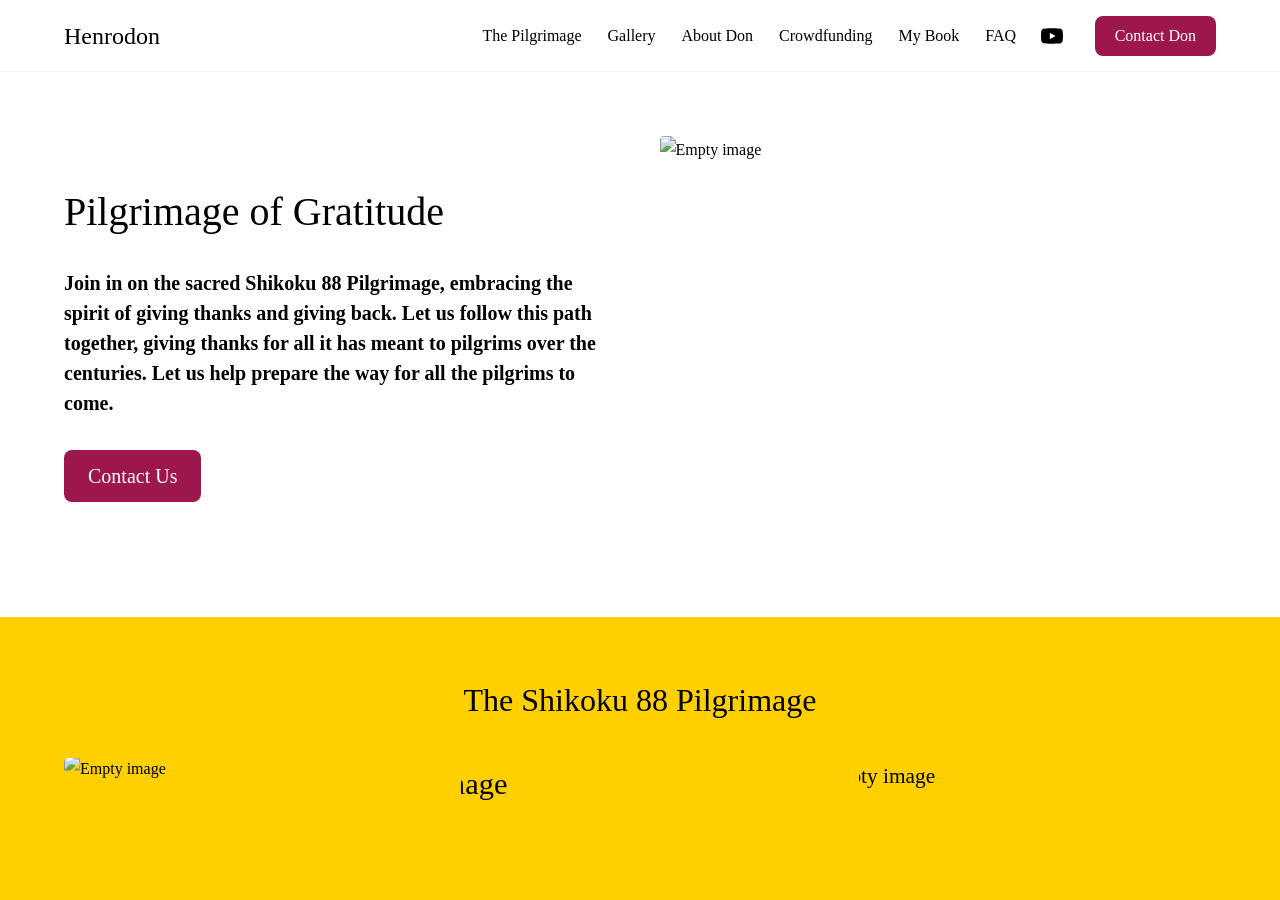
==== index.html @ 62de1c52 "Update index.html" ====
<!DOCTYPE html>
<!-- saved from url=(0036)https://soloist.ai/shikokupilgrimage -->
<html lang="en" class="__variable_5fc670 __className_5fc670 __variable_2ff430 __className_2ff430" data-sentry-element="Html" data-sentry-component="SoloDocument" data-sentry-source-file="_document.tsx"><head data-sentry-element="Head" data-sentry-source-file="_document.tsx"><meta http-equiv="Content-Type" content="text/html; charset=UTF-8"><meta name="viewport" content="width=device-width, initial-scale=1.0, maximum-scale=1.0,user-scalable=0" data-sentry-element="meta" data-sentry-source-file="_app.tsx" data-next-head=""><meta name="format-detection" content="telephone=no, email=no, address=no, date=no" data-sentry-element="meta" data-sentry-source-file="_app.tsx" data-next-head=""><meta name="msapplication-config" content="/browserconfig.xml" data-sentry-element="meta" data-sentry-source-file="_app.tsx" data-next-head=""><link rel="manifest" href="https://soloist.ai/site.webmanifest" data-next-head=""><link rel="icon" href="https://soloist.ai/favicon/favicon.ico" sizes="16x16 32x32 64x64" data-next-head=""><meta name="theme-color" content="#ffffff" data-sentry-element="meta" data-sentry-source-file="_app.tsx" data-next-head=""><title data-next-head="">Henrodon: Pilgrimage of Gratitude - Henrodon</title><meta name="description" content="Join in on the sacred Shikoku 88 Pilgrimage, embracing the spirit of giving thanks and giving back. Let us follow this path together, giving thanks for all it has meant to pilgrims over the centuries. Let us help prepare the way for all the pilgrims to come." data-sentry-element="meta" data-sentry-source-file="PublishedWebsiteView.tsx" data-next-head=""><meta name="keywords" content="Shikoku pilgrimage, Japanese pilgrimage" data-sentry-element="meta" data-sentry-source-file="PublishedWebsiteView.tsx" data-next-head=""><meta name="author" content="Henrodon" data-sentry-element="meta" data-sentry-source-file="PublishedWebsiteView.tsx" data-next-head=""><meta name="copyright" content="Henrodon" data-sentry-element="meta" data-sentry-source-file="PublishedWebsiteView.tsx" data-next-head=""><meta name="application-name" content="Henrodon" data-sentry-element="meta" data-sentry-source-file="PublishedWebsiteView.tsx" data-next-head=""><meta property="og:title" content="Henrodon: Pilgrimage of Gratitude - Henrodon" data-sentry-element="meta" data-sentry-source-file="PublishedWebsiteView.tsx" data-next-head=""><meta property="og:type" content="website" data-sentry-element="meta" data-sentry-source-file="PublishedWebsiteView.tsx" data-next-head=""><meta property="og:image" content="https://cdn.soloist.ai/50debe69-d0c1-4fa1-813e-0f3d707661d0/4a852c40-7523-424f-aea6-828134eaa923_2048x2048.webp" data-next-head=""><meta property="og:image:width" content="1200" data-next-head=""><meta property="og:image:height" content="630" data-next-head=""><meta property="og:url" content="https://soloist.ai/shikokupilgrimage/" data-sentry-element="meta" data-sentry-source-file="PublishedWebsiteView.tsx" data-next-head=""><meta property="og:description" content="Join in on the sacred Shikoku 88 Pilgrimage, embracing the spirit of giving thanks and giving back. Let us follow this path together, giving thanks for all it has meant to pilgrims over the centuries. Let us help prepare the way for all the pilgrims to come." data-sentry-element="meta" data-sentry-source-file="PublishedWebsiteView.tsx" data-next-head=""><meta name="twitter:card" content="summary" data-sentry-element="meta" data-sentry-source-file="PublishedWebsiteView.tsx" data-next-head=""><meta name="twitter:title" content="Henrodon: Pilgrimage of Gratitude - Henrodon" data-sentry-element="meta" data-sentry-source-file="PublishedWebsiteView.tsx" data-next-head=""><meta name="twitter:description" content="Join in on the sacred Shikoku 88 Pilgrimage, embracing the spirit of giving thanks and giving back. Let us follow this path together, giving thanks for all it has meant to pilgrims over the centuries. Let us help prepare the way for all the pilgrims to come." data-sentry-element="meta" data-sentry-source-file="PublishedWebsiteView.tsx" data-next-head=""><meta name="twitter:image" content="https://cdn.soloist.ai/50debe69-d0c1-4fa1-813e-0f3d707661d0/4a852c40-7523-424f-aea6-828134eaa923_2048x2048.webp" data-next-head=""><link rel="canonical" href="https://soloist.ai/shikokupilgrimage/" data-next-head=""><link data-next-font="size-adjust" rel="preconnect" href="https://soloist.ai/" crossorigin="anonymous"><link rel="preload" href="./Henrodon_ Pilgrimage of Gratitude - Henrodon_files/0d7a1f5df5c775d4.css" as="style"><link rel="preload" href="https://soloist.ai/_next/static/css/6111871830c35f98.css" as="style"><meta name="sentry-trace" content="64954620fa1640dfb55177fde8ce5cb5-fae2867091516bd5-0"><meta name="baggage" content="sentry-org_id=1069899,sentry-environment=production,sentry-release=20b550a009bc1cc29047b6d14567035800079dba,sentry-public_key=cd4458f5a980b6231c02c1bb09eaa7d2,sentry-trace_id=64954620fa1640dfb55177fde8ce5cb5,sentry-sample_rand=0.432282242198214,sentry-sample_rate=0"><script src="./Henrodon_ Pilgrimage of Gratitude - Henrodon_files/bootstrap.bundle.min.js" defer=""></script><link rel="stylesheet" href="./Henrodon_ Pilgrimage of Gratitude - Henrodon_files/0d7a1f5df5c775d4.css" data-n-g=""><noscript data-n-css=""></noscript><style data-n-href="https://soloist.ai/_next/static/css/6111871830c35f98.css">@font-face{font-family:metropolis;src:url(https://soloist.ai/_next/static/media/ddd6d944fd8cd3f0-s.woff2) format("woff2");font-display:swap;font-weight:400;font-style:normal}@font-face{font-family:metropolis;src:url(https://soloist.ai/_next/static/media/a745ddc86d0c3d32-s.woff2) format("woff2");font-display:swap;font-weight:500;font-style:normal}@font-face{font-family:metropolis;src:url(https://soloist.ai/_next/static/media/576ead485976221c-s.woff2) format("woff2");font-display:swap;font-weight:600;font-style:normal}@font-face{font-family:metropolis;src:url(https://soloist.ai/_next/static/media/bd82e0c1746bd560-s.woff2) format("woff2");font-display:swap;font-weight:700;font-style:normal}@font-face{font-family:metropolis Fallback;src:local("Arial");ascent-override:77.00%;descent-override:19.85%;line-gap-override:0.00%;size-adjust:103.25%}.__className_ef6c20{font-family:metropolis,metropolis Fallback,Helvetica,Arial,sans-serif}.__variable_ef6c20{--font-metropolis:"metropolis","metropolis Fallback",Helvetica,Arial,sans-serif}@font-face{font-family:inter;src:url(https://soloist.ai/_next/static/media/9104f5fdeb25d20e-s.ttf) format("truetype");font-display:swap;font-weight:100;font-style:normal}@font-face{font-family:inter;src:url(https://soloist.ai/_next/static/media/98f3a02408ef7d67-s.ttf) format("truetype");font-display:swap;font-weight:100;font-style:italic}@font-face{font-family:inter;src:url(https://soloist.ai/_next/static/media/103798cd4010e613-s.ttf) format("truetype");font-display:swap;font-weight:200;font-style:normal}@font-face{font-family:inter;src:url(https://soloist.ai/_next/static/media/0283accaa2a34227-s.ttf) format("truetype");font-display:swap;font-weight:200;font-style:italic}@font-face{font-family:inter;src:url(https://soloist.ai/_next/static/media/c69e15c0aa39be25-s.ttf) format("truetype");font-display:swap;font-weight:300;font-style:normal}@font-face{font-family:inter;src:url(https://soloist.ai/_next/static/media/4a5631539d26a306-s.ttf) format("truetype");font-display:swap;font-weight:300;font-style:italic}@font-face{font-family:inter;src:url(https://soloist.ai/_next/static/media/e7242cb1a0ca8401-s.ttf) format("truetype");font-display:swap;font-weight:400;font-style:normal}@font-face{font-family:inter;src:url(https://soloist.ai/_next/static/media/bf5f4e8d527b8aeb-s.ttf) format("truetype");font-display:swap;font-weight:400;font-style:italic}@font-face{font-family:inter;src:url(https://soloist.ai/_next/static/media/9f86e32e29de7c53-s.ttf) format("truetype");font-display:swap;font-weight:500;font-style:normal}@font-face{font-family:inter;src:url(https://soloist.ai/_next/static/media/aeea4b71fe3a3562-s.ttf) format("truetype");font-display:swap;font-weight:500;font-style:italic}@font-face{font-family:inter;src:url(https://soloist.ai/_next/static/media/b05000075d590a76-s.ttf) format("truetype");font-display:swap;font-weight:600;font-style:normal}@font-face{font-family:inter;src:url(https://soloist.ai/_next/static/media/05c56fed721ba6bc-s.ttf) format("truetype");font-display:swap;font-weight:600;font-style:italic}@font-face{font-family:inter;src:url(https://soloist.ai/_next/static/media/ad015d8e2c5af426-s.ttf) format("truetype");font-display:swap;font-weight:700;font-style:normal}@font-face{font-family:inter;src:url(https://soloist.ai/_next/static/media/369515e5fe977ce9-s.ttf) format("truetype");font-display:swap;font-weight:700;font-style:italic}@font-face{font-family:inter;src:url(https://soloist.ai/_next/static/media/45b6e56d22921cea-s.ttf) format("truetype");font-display:swap;font-weight:800;font-style:normal}@font-face{font-family:inter;src:url(https://soloist.ai/_next/static/media/221e59ba426dae06-s.ttf) format("truetype");font-display:swap;font-weight:800;font-style:italic}@font-face{font-family:inter;src:url(https://soloist.ai/_next/static/media/75853b84689e5941-s.ttf) format("truetype");font-display:swap;font-weight:900;font-style:normal}@font-face{font-family:inter;src:url(https://soloist.ai/_next/static/media/39388b163ed3b633-s.ttf) format("truetype");font-display:swap;font-weight:900;font-style:italic}@font-face{font-family:inter Fallback;src:local("Arial");ascent-override:89.79%;descent-override:22.36%;line-gap-override:0.00%;size-adjust:107.89%}.__className_17f8f0{font-family:inter,inter Fallback}.__variable_17f8f0{--font-inter:"inter","inter Fallback"}</style><script defer="" nomodule="" src="./Henrodon_ Pilgrimage of Gratitude - Henrodon_files/polyfills-42372ed130431b0a.js"></script><script src="./Henrodon_ Pilgrimage of Gratitude - Henrodon_files/webpack-02a8c66f0ffa8cc1.js" defer=""></script><script src="./Henrodon_ Pilgrimage of Gratitude - Henrodon_files/framework-12fb88ce6e399f7b.js" defer=""></script><script src="./Henrodon_ Pilgrimage of Gratitude - Henrodon_files/main-85b0636848cad3f6.js" defer=""></script><script src="./Henrodon_ Pilgrimage of Gratitude - Henrodon_files/_app-679c5ab77b364c86.js" defer=""></script><script src="./Henrodon_ Pilgrimage of Gratitude - Henrodon_files/d5adb16d-737c22e97343c196.js" defer=""></script><script src="./Henrodon_ Pilgrimage of Gratitude - Henrodon_files/8585c2cd-5b8c61bf3c1f3891.js" defer=""></script><script src="./Henrodon_ Pilgrimage of Gratitude - Henrodon_files/10b30173-fedb6774c1ca9683.js" defer=""></script><script src="./Henrodon_ Pilgrimage of Gratitude - Henrodon_files/62b29b31-9c9eb7c532ad5706.js" defer=""></script><script src="./Henrodon_ Pilgrimage of Gratitude - Henrodon_files/ab4fab62-f087093542fed0ff.js" defer=""></script><script src="./Henrodon_ Pilgrimage of Gratitude - Henrodon_files/6424-afb8784f01ec23f9.js" defer=""></script><script src="./Henrodon_ Pilgrimage of Gratitude - Henrodon_files/1130-8c00c50f628fdc27.js" defer=""></script><script src="./Henrodon_ Pilgrimage of Gratitude - Henrodon_files/8303-925dfa86d7ad6c10.js" defer=""></script><script src="./Henrodon_ Pilgrimage of Gratitude - Henrodon_files/8715-d5e46960660531bf.js" defer=""></script><script src="./Henrodon_ Pilgrimage of Gratitude - Henrodon_files/8819-ed062a12f8b1b343.js" defer=""></script><script src="./Henrodon_ Pilgrimage of Gratitude - Henrodon_files/4508-e01f470d757adfba.js" defer=""></script><script src="./Henrodon_ Pilgrimage of Gratitude - Henrodon_files/4259-9cc227422884eaad.js" defer=""></script><script src="./Henrodon_ Pilgrimage of Gratitude - Henrodon_files/830-981bfba535657366.js" defer=""></script><script src="./Henrodon_ Pilgrimage of Gratitude - Henrodon_files/5078-606c771e1623b536.js" defer=""></script><script src="./Henrodon_ Pilgrimage of Gratitude - Henrodon_files/2404-4f2c208fab96aa6e.js" defer=""></script><script src="./Henrodon_ Pilgrimage of Gratitude - Henrodon_files/7604-1eba5ba327309e56.js" defer=""></script><script src="./Henrodon_ Pilgrimage of Gratitude - Henrodon_files/8167-767dcd12010b4c6f.js" defer=""></script><script src="./Henrodon_ Pilgrimage of Gratitude - Henrodon_files/4342-ea801bde36b8649b.js" defer=""></script><script src="./Henrodon_ Pilgrimage of Gratitude - Henrodon_files/8514-f69f724ecfa4c300.js" defer=""></script><script src="./Henrodon_ Pilgrimage of Gratitude - Henrodon_files/[...pathSegments]-d38a46a2f385c92a.js" defer=""></script><script src="./Henrodon_ Pilgrimage of Gratitude - Henrodon_files/_buildManifest.js" defer=""></script><script src="./Henrodon_ Pilgrimage of Gratitude - Henrodon_files/_ssgManifest.js" defer=""></script><link rel="stylesheet" type="text/css" href="./Henrodon_ Pilgrimage of Gratitude - Henrodon_files/ac594d6807c2471b.css"><link rel="stylesheet" type="text/css" href="./Henrodon_ Pilgrimage of Gratitude - Henrodon_files/5116195eb8521bff.css"><style id="typestyle-runtime">.f12qcd1y{font-size:14px;line-height:1.5em}.f1m0a0d0{font-size:16px;line-height:1.5em}.ftgg2kx{font-size:20px;line-height:1.5em}.fk0grf2{bottom:0;left:0;position:absolute;right:0;top:0}.f8obqgr,.f8obqgr > .row > .col{padding:0}.f8obqgr > .row{margin:0}.fkhz08q{display:flex;flex-direction:column}.fddsvlq{align-items:center;display:flex}.f1hf8rho{display:flex;justify-content:flex-end}.fdlhgou{flex:1;max-width:unset}.fnvt2df,.fnvt2df .row, .col{display:flex}@media (max-width: 575.9999px){.fom2f23 .container{max-width:100% !important}}@media (min-width: 576px) and (max-width: 767.99999px){.fom2f23 .container{max-width:576px !important}}@media (min-width: 768px) and (max-width: 991.99999px){.fom2f23 .container{max-width:768px !important}}@media (min-width: 992px) and (max-width: 1199.99999px){.fom2f23 .container{max-width:992px !important}}@media (min-width: 1200px) and (max-width: 1399.99999px){.fom2f23 .container{max-width:1200px !important}}@media (min-width: 1400px){.fom2f23 .container{max-width:1400px !important}}.fehdsxy{border:solid;border-bottom:solid;border-bottom-color:#cfcfd8;border-color:#cfcfd8;border-radius:4px;border-top:solid;border-top-color:#cfcfd8;border-width:1px;font-size:16px;line-height:18px;padding:12px;resize:none;width:100%}.fehdsxy.form-control.is-invalid{background-image:url(img/alert.svg);background-size:auto;border-color:#cfcfd8}.fehdsxy.form-control-plaintext ~ label, .fehdsxy:focus ~ label, .fehdsxy:not(:placeholder-shown) ~ label, .fehdsxy.form-select ~ label{opacity:0.7 !important}.f1fpj0aj a{pointer-events:none}.f1884f9d td > p:first-child, .f1884f9d th > p:first-child{margin-top:0}.f1884f9d td > p:last-child, .f1884f9d th > p:last-child{margin-bottom:0}.fcu3suo{bottom:0;display:flex;justify-content:center;left:0;pointer-events:none;position:fixed;width:100%;z-index:10}.fdp2y1p{min-width:60%}.fdp2y1p p{margin-bottom:0}.f1901vew{display:flex;flex-wrap:wrap;gap:16px;width:100%}.f1901vew .btn{flex-grow:1}.fm3p0aw{scroll-margin-top:var(--sticky-header-height, 0px)}.f1qftqcq{align-items:center;gap:48px;justify-content:center;margin-inline:0}.fojij6o{gap:32px}.fs89ngr{overflow:hidden;text-overflow:ellipsis;white-space:nowrap}.fqx0517{flex-shrink:0;margin-inline:8px}.f12pqfkx{flex-shrink:1;min-width:0}.fcdpsbx{margin-bottom:24px}.f8jndik{opacity:0.4}.fbsw1f4 h2{margin-bottom:32px}.f1d2h93a{width:fit-content}.f1v9lt4v{margin-top:16px;text-align:center}.f10njpuy{margin-top:72px}.f1o1p964{margin-bottom:16px}.f99wagv .content{align-content:stretch;display:flex;flex-direction:row;max-height:480px;min-height:300px;padding-block:8px}.f99wagv .content .carousel-container{display:flex;flex-direction:column;justify-content:center;margin:0;padding:0}.f99wagv .content .carousel-container .carousel-item.active, .carousel-item-start, .carousel-item-end, .carousel-item-next, .carousel-item-prev{display:flex}.f99wagv .carousel-item{transition:transform 1.2s ease-in-out, opacity 0s}.f99wagv .carousel-inner{display:flex;height:100%}.f99wagv .carousel-review{background-position:center;background-repeat:no-repeat;background-size:cover;display:flex;flex-direction:column;justify-content:center;margin-inline:auto;padding-inline:24px;position:relative;text-align:center}.f99wagv .author-info{font-weight:600;margin-top:16px}.f99wagv .chev-btn{cursor:pointer;display:flex;flex-direction:column;justify-content:center;width:24px}.f99wagv .button-placeholder{width:24px}.f99wagv .next-btn{transform:rotate(180deg)}.f99wagv .page-indicator{align-items:center;display:flex;flex-direction:row;justify-content:center;min-width:96px}.f14z0jsa{margin-bottom:32px}.f1g4dn0{justify-content:center;margin-bottom:16px}.fwfqocn{height:24px;width:24px}.f1nq0oqd:hover{opacity:0.7}.f14icp2y{column-gap:24px;display:flex;flex-direction:column;padding-bottom:24px;row-gap:24px}@media (min-width: 768px){.f14icp2y{flex-direction:row}}.f1827nuz{font-weight:500;line-height:1.5em;padding:0}.f1p0cgam{margin-bottom:48px}@media (min-width: 768px){.f1p0cgam{margin-bottom:0}}.f1fbucww{margin-bottom:24px}@media (min-width: 768px){.f1fbucww{margin-bottom:48px}}.f1vaphum{padding-block:48px}@media (min-width: 768px){.f1vaphum{padding-block:0}}.fd1b9fq{margin-block:0;width:100%}.f6tinqi{margin-inline:auto}.f1v7t2u4{aspect-ratio:1.3333333333333333}.f13rwjj3{aspect-ratio:0.75}.fyzv02a{aspect-ratio:1}.ficfct8{aspect-ratio:1.7777777777777777}.f2h6oba .carousel-inner{border-radius:4px}.f2h6oba .carousel-item{transition:transform 1.2s ease-in-out, opacity 0s}.f2h6oba .carousel-image{cursor:pointer;margin:auto;position:relative}.f2h6oba .carousel-image .carousel-caption{background-color:rgba(0, 0, 0, 0.6);border-radius:4px}.f2h6oba .chev-btn{cursor:pointer;display:flex;flex-direction:column;justify-content:center;pointer-events:auto;width:24px}.f2h6oba .page-indicator{align-items:center;display:flex;flex-direction:row;justify-content:center;min-width:96px}.f2h6oba .next-btn{transform:rotate(180deg)}.fhcfrr1{display:flex;flex-direction:row;flex-wrap:wrap}.fhcfrr1, .fhcfrr1 .row, .fhcfrr1 .col{padding:0}.fhcfrr1 .gallery-item{aspect-ratio:1.3333333333333333;background-clip:content-box;background-repeat:no-repeat;background-size:cover;padding:4px}.fhcfrr1 .gallery-item .img-container{position:relative}.fhcfrr1 .gallery-item .img-container::after{bottom:0;content:'';left:0;position:absolute;right:0;top:0}.fhcfrr1 .gallery-item .img-container:hover::after{background-color:rgba(0, 0, 0, 0.15)}.fhcfrr1 .gallery-item-in-safari{aspect-ratio:unset !important}.fhcfrr1 .hidden{height:0;visibility:collapse;width:0}@media (min-width: 992px){}.f17y4uf2{-ms-filter:blur(10px);-webkit-filter:blur(10px);filter:blur(10px);overflow:hidden;transform:scale(1.15)}.fugk5n4{transform:scale(1.05)}.f1ttgj8s{align-items:center;justify-content:center;margin-inline:0;row-gap:24px}.f1ttgj8s .btn-lg{margin-bottom:16px;margin-top:12px}.f1pjpune{-ms-filter:blur(10px);-webkit-filter:blur(10px);filter:blur(10px);overflow:hidden;transform:scale(1.15);z-index:-1}@media (max-width: 992px){.fhaqf3p{display:none}}.f1xp2jyw{display:none;overflow:hidden;position:relative}@media (max-width: 992px){.f1xp2jyw{aspect-ratio:16 / 9;display:block;width:100%}}.f1966il8{align-items:center;display:flex;flex-wrap:nowrap;justify-content:flex-start;overflow:visible;white-space:nowrap}.fe1ccbi{align-items:center;display:flex;min-height:72px;padding-block:12px !important;position:relative}.fbvdum{margin-block:0;margin-left:calc((-100vw + 100%) / 2);margin-right:calc((-100vw + 100%) / 2);min-width:100vw}@keyframes f16qy5mw{from{opacity:0;transform:translateY(-100%)}to{opacity:1;transform:translateY(0px)}}.f13sg7dk{align-items:center;display:flex;justify-content:space-between;min-height:48px;width:100%}.f1n6mt4g{align-items:center;display:flex;min-height:48px;width:100%}.fgydppl{display:flex;flex-direction:column;width:100%}.f1kwfio1{display:flex;justify-content:center;width:100%}.f1kwfio1 .nav-link{padding-block:4px}.f1kwfio1 .nav-link-list{flex-wrap:wrap;justify-content:center;white-space:normal}.fayg007{align-items:center;display:flex;flex:1;justify-content:flex-end}.fpi8fx3 h2,.fpi8fx3 .description{margin-bottom:12px}.f4eheno{align-items:stretch;display:flex;flex-direction:row;height:56px;justify-content:center;width:100%}.f4eheno .form-floating{width:100%}.f4eheno input{padding-block:16px;padding-left:14px;width:100%}@media (min-width: 576px){.f4eheno .form-floating{width:unset}.f4eheno input{width:384px}}.f15o5ico{padding-left:8px}.f8j8id1{height:56px;padding-block:12px !important;padding-inline:12px !important;width:56px}.f8j8id1 svg{vertical-align:unset}.f8j8id1 img{height:24px;width:24px}.f96or0t{width:100%}.fixr2lp{align-items:center;justify-content:center;margin-inline:0;row-gap:48px}.f1dlmh1s{align-items:center;font-size:32px;line-height:40px}.f9a13de{align-items:center}.f1ld4zys{align-items:center;font-size:16px;line-height:24px}.f1r530z1{margin-block:24px}@media (min-width: 768px){.f1r530z1{margin-bottom:16px}}.fm26nq4{align-items:center;background:transparent;border:none;color:inherit;cursor:pointer;display:inline-flex;justify-content:center;padding:0;pointer-events:auto;position:relative;transition:opacity 0.15s ease;z-index:2}.fm26nq4:disabled{cursor:default;opacity:0.35}.fm26nq4:hover:not(:disabled), .fm26nq4:focus-visible{opacity:0.7}.f18oh0sx svg{display:block;height:48px;width:48px}.f1ljvuex{border:1.5px solid rgba(9, 9, 11, 0.2);border-radius:8px;height:40px;width:56px}.f1ljvuex svg{display:block;height:24px;width:24px}.f1qpx568 svg{transform:rotate(180deg)}.f1f4ffwn{color:#fff}.f17fla1w{display:flex;justify-content:center;margin-top:16px}.faowcuh{overflow:hidden}.favster{display:flex;transition:transform 0.3s ease}@media (prefers-reduced-motion: reduce){.favster{transition:none}}.f6cv39y{align-items:center;display:flex;flex:0 0 20px;height:20px;justify-content:center}.f1msbdn1{border-color:#000;border-radius:50%;border-style:solid;border-width:2px;box-sizing:border-box;cursor:pointer;height:8px;padding:0;pointer-events:auto;transform-origin:center;transition:transform 0.3s ease, background-color 0.3s ease;width:8px}@media (prefers-reduced-motion: reduce){.f1msbdn1{transition:none}}.ffjrjbg{background-color:#000;transform:scale(1.5)}.f1mgyl9u{position:relative}.f1pz4f28{align-items:center;display:flex;gap:24px;justify-content:center;margin-top:16px}.f1pz4f28 > div{margin-top:0}.ffeao55{display:flex;flex:1 1 0%;min-width:0;overflow-x:auto;padding-bottom:8px;scroll-snap-type:x mandatory;scrollbar-width:none}.ffeao55::-webkit-scrollbar{display:none}.fa6yfx9{display:flex;flex:0 0 100%;justify-content:center;scroll-snap-align:start}.f37rjwb{left:12px;position:absolute;top:calc(50% - 20px);z-index:2}.f1q627z4{position:absolute;right:12px;top:calc(50% - 20px);z-index:2}.f84fk8t{box-sizing:border-box;display:flex;flex-direction:column;flex-grow:1;row-gap:24px;width:100%}.f1konfi9{display:flex;flex-direction:column;row-gap:12px}.fl8qkup{margin:0}.f1f45za8{margin-bottom:38px}.fsgs3wg{justify-content:flex-end}.femookj{margin-bottom:8px;margin-top:32px}.fxstmmp{height:220px;padding-bottom:0 !important;width:220px}@media (max-width: 575.9999px){.fxstmmp{height:200px;width:200px}}.f9gn5u{height:220px;padding-bottom:0 !important;width:220px}@media (min-width: 576px){.f9gn5u{height:360px;width:360px}}.f383ewl{height:165px;padding-bottom:0 !important;width:220px}@media (max-width: 575.9999px){.f383ewl{height:150px;width:200px}}.f1ptlizk{height:165px;padding-bottom:0 !important;width:220px}@media (min-width: 576px){.f1ptlizk{height:270px;width:360px}}.f1otqxop{margin-top:24px}.f18ghtz9{aspect-ratio:16/9;border:none;display:block;height:auto;width:100%}.fongqhf{aspect-ratio:16 / 9;background-color:#000;border:none;cursor:pointer;display:block;overflow:hidden;padding:0;position:relative;width:100%}.fvyakyi{display:block;height:100%;object-fit:cover;width:100%}.f1i06xya{align-items:center;background-color:rgba(0, 0, 0, 0.7);border-radius:8px;display:flex;height:48px;justify-content:center;left:50%;position:absolute;top:50%;transform:translate(-50%, -50%);transition:background-color 0.2s;width:68px}button:hover .f1i06xya{background-color:rgba(0, 0, 0, 0.9)}.faomike{color:#fff;height:32px;width:32px}.f1px892k{display:block;margin:16px 0}.f1dtfscn{max-width:100%;width:100%}.fgsql5j{align-items:center;aspect-ratio:16 / 9;background-color:#f5f5f5;border:2px dashed #ccc;color:#999;display:flex;font-size:14px;justify-content:center;width:100%}.f1tmaw1r{align-items:center;justify-content:center;margin-inline:0}.f1tmaw1r .video-items-container{display:flex;flex-direction:column;row-gap:32px}.f1tmaw1r .missing-video{align-items:center;aspect-ratio:16/9;background-color:#f5f5f5;display:flex;height:auto;justify-content:center;width:100%}.f1tmaw1r .text-content{display:flex;flex-direction:column;margin-bottom:16px;margin-top:32px;row-gap:16px}.f1tmaw1r .text-content p{margin-bottom:0}.f1tmaw1r .title{margin-bottom:32px}.tooltip{--bs-tooltip-bg:#32313c;--bs-tooltip-border-radius:4px;--bs-tooltip-color:#ffffff;--bs-tooltip-padding-x:10px;--bs-tooltip-padding-y:5px;margin-block:8px !important;opacity:1 !important}.tooltip-inner{border:none;box-shadow:0px 2px 5px 0px rgba(0, 0, 0, 0.20), 0px 0px 1px 0px rgba(0, 0, 0, 0.20);font-size:13px;font-weight:500;line-height:18px;outline:none}h1, h2, h3, h4{color:#15141a;font-feature-settings:'ss03' on, 'cv02' on, 'cv01' on, 'cv08' on;font-style:bold;font-weight:700;margin-bottom:0}h1{font-size:42px;line-height:48px}h2{font-size:32px;line-height:40px}h3{font-size:28px;line-height:32px}h4{font-size:18px;line-height:24px}.f1bjli4c{color:#15141a;font-feature-settings:'ss03' on, 'cv02' on, 'cv01' on, 'cv08' on;font-size:13px;font-style:normal;font-weight:600;line-height:18px}.fg31md0{color:#15141a;font-feature-settings:'ss03' on, 'cv02' on, 'cv01' on, 'cv08' on;font-size:16px;font-style:normal;font-weight:400;line-height:24px}.fowuwzi{color:#15141a;font-feature-settings:'ss03' on, 'cv02' on, 'cv01' on, 'cv08' on;font-size:13px;font-style:normal;font-weight:400;line-height:18px}.f1nt9xga{color:#15141a;font-family:var(--font-metropolis, Helvetica, Arial, sans-serif);font-feature-settings:'ss03' on, 'cv02' on, 'cv01' on, 'cv08' on;font-size:13px;font-style:normal;font-weight:400;line-height:18px}.fh04hbo{color:#15141a;font-family:var(--font-metropolis, Helvetica, Arial, sans-serif);font-feature-settings:'ss03' on, 'cv02' on, 'cv01' on, 'cv08' on;font-size:24px;font-style:normal;font-weight:600;line-height:32px}.f12vz2yn{color:#15141a;font-feature-settings:'ss03' on, 'cv02' on, 'cv01' on, 'cv08' on;font-size:13px;font-style:normal;font-weight:500;line-height:18px}.f1pipo3h{color:#15141a;font-feature-settings:'ss03' on, 'cv02' on, 'cv01' on, 'cv08' on;font-size:13px;font-style:normal;font-weight:700;line-height:18px}.fy4b41{color:#5b5b66}.fyvanpa{font-size:11px;line-height:16px}.f1f9lquf{color:#15141a;font-feature-settings:'ss03' on, 'cv02' on, 'cv01' on, 'cv08' on;font-size:10px;font-style:normal;font-weight:600;letter-spacing:0.1em;line-height:14px}@keyframes f1viyxtx{0%{opacity:0}100%{opacity:1}}.f10xswa0{animation:f1viyxtx 0.1s ease-in forwards;opacity:0}.f17oebph{background-color:#7542e5;border:none;color:#ffffff;font-weight:500;padding-block:12px;padding-inline:20px}.f17oebph:hover{background-color:#592acb;color:#ffffff}.f17oebph:hover:active,.f17oebph:active{background-color:#45278d !important;color:#ffffff !important}.f17oebph:disabled{background-color:#7542e5;box-shadow:none;color:#ffffff;opacity:0.4}.f17oebph svg{pointer-events:none}.fcfro50{background-color:#7542e5;border:none;color:#ffffffff;padding-block:6px;padding-inline:16px}.fcfro50:hover{background-color:#592acb;color:#ffffffff}.fcfro50:active{background-color:#45278d !important;color:#ffffffff !important}.fcfro50:disabled{background-color:#7542e5;box-shadow:none;color:#ffffffff;opacity:0.4}.f3ctfs{background-color:#f0f0f4;border:none;color:#5b5b66;font-weight:500;padding-block:12px;padding-inline:20px}.f3ctfs:hover{background-color:#e0e0e6;color:#5b5b66}.f3ctfs:hover:active,.f3ctfs:active{background-color:#cfcfd8 !important;color:#5b5b66 !important}.f3ctfs:disabled{background-color:#f0f0f4;box-shadow:none;color:#5b5b66;opacity:0.4}.f3ctfs svg{pointer-events:none}.fj4ad63{background-color:#e22850;border:none;color:#ffffff;font-weight:500;padding-block:12px;padding-inline:20px}.fj4ad63:hover{background-color:#c50042;color:#ffffff}.fj4ad63:hover:active,.fj4ad63:active{background-color:#810220 !important;color:#ffffff !important}.fj4ad63:disabled{background-color:#e22850;box-shadow:none;color:#ffffff;opacity:0.4}.fj4ad63 svg{pointer-events:none}.f71mh57{background-color:#e22850;border:none;color:#ffffffff;padding-block:6px;padding-inline:16px}.f71mh57:hover{background-color:#c50042;color:#ffffffff}.f71mh57:active{background-color:#810220 !important;color:#ffffffff !important}.f71mh57:disabled{background-color:#e22850;box-shadow:none;color:#ffffffff;opacity:0.4}.f8m0u3h{background-color:#f0f0f4;border:none;color:#5b5b66ff;padding-block:6px;padding-inline:16px}.f8m0u3h:hover{background-color:#e0e0e6;color:#5b5b66ff}.f8m0u3h:active{background-color:#cfcfd8 !important;color:#5b5b66ff !important}.f8m0u3h:disabled{background-color:#f0f0f4;box-shadow:none;color:#5b5b66ff;opacity:0.4}.fh1k42u{background-color:#ffd567;border:none;color:#15141ab3;padding-block:6px;padding-inline:16px}.fh1k42u:hover{background-color:#ffbd4f;color:#15141ab3}.fh1k42u:active{background-color:#ffa436 !important;color:#15141ab3 !important}.fh1k42u:disabled{background-color:#fbfbfe;box-shadow:0px 0px 0px 1px rgba(0, 0, 0, 0.12) inset;color:#5b5b66ff;opacity:1}.fvza742{background-color:#f0f0f4;border:none;color:#5b5b66;padding-block:6px;padding-inline:6px}.fvza742:hover{background-color:#f0f0f4;color:#5b5b66}.fvza742:active{background-color:#e0e0e6 !important;color:#5b5b66 !important}.fvza742:disabled{background-color:#f0f0f4;box-shadow:none;color:#5b5b66;opacity:0.4}.f1go1cdu{align-items:center;background-color:transparent;border:none;border-radius:99px;color:#5b5b66;display:flex;justify-content:center;padding:0}.f1go1cdu:hover{background-color:#f0f0f4;color:#5b5b66}.f1go1cdu:active{background-color:#e0e0e6 !important;color:#5b5b66 !important}.f1go1cdu:disabled{background-color:transparent;box-shadow:none;color:#5b5b66;opacity:0.4}.fwx468p{background-color:transparent;border:2px solid;border-color:#7542e5;color:#7542e5;font-weight:500;padding-block:12px;padding-inline:20px}.fwx468p:hover{background-color:#592acb;border:2px solid;border-color:#592acb;color:#ffffff}.fwx468p:hover:active,.fwx468p:active{background-color:#45278d !important;color:#7542e5 !important}.fwx468p:disabled{background-color:#7542e5;box-shadow:none;color:#7542e5;opacity:0.4}.fwx468p svg{pointer-events:none}.f1xvmw9j{border-radius:4px}.f1xvmw9j .btn{border:none !important;margin:0px !important}.f1x2efpt{background-color:#f0f0f4;height:32px;width:48px}.f1x2efpt.active{background-color:#7542e5;color:#ffffff}.f1x2efpt:hover:not(.active){background-color:#e0e0e6;color:#5b5b66}.fm2femi{background-color:#fbfbfe;color:#5b5b66;height:32px;width:48px}.fm2femi.active{background-color:#e0e0e6;color:#32313c}.fm2femi:hover:not(.active){background-color:#f0f0f4;color:#5b5b66}.f1loj3rz{background-color:transparent !important;border:none;color:#7542e5;cursor:pointer;font-weight:500;padding:0}.f1loj3rz:hover, .f1loj3rz:focus-visible{color:#15141a}.f1loj3rz:active{color:#15141a !important}.f1loj3rz.disabled{color:#5b5b66 !important}.f1tgo88n{background-color:transparent !important;border:none;color:#5b5b66;cursor:pointer;font-weight:500;padding:0}.f1tgo88n:hover, .f1tgo88n:focus-visible{color:#15141a}.f1tgo88n:active{color:#15141a !important}.f1tgo88n.disabled{color:#8f8f9e !important}.f1gjylx1{background-color:transparent !important;border:none;cursor:pointer;padding:0}.f1gjylx1:hover,.f1gjylx1.disabled{color:#5b5b66 !important}.f184aata{background-color:transparent !important;border:none;color:#ffffff !important;cursor:pointer;padding:0}.f184aata:hover{color:#e0e0e6 !important}.f184aata.disabled{color:#5b5b66 !important}html, body{box-sizing:border-box;font-size:16px;font-style:normal;font-weight:400;height:100vh;line-height:18px;margin:0;overflow-y:hidden;padding:0}html, body #__next{display:flex;flex-direction:column;font-size:13px;height:100vh}a, a:hover{color:inherit}.fx7nows{color:#7542e5;font-weight:500;text-decoration:none}.fx7nows:hover{color:#7542e5;cursor:pointer}.fbolhy3{background-color:transparent;border:none;color:#7542e5;font-weight:500;line-height:inherit;margin:0;padding:0;text-decoration:none}.fbolhy3:hover{background-color:transparent;color:#592acb}.fbolhy3:active{background-color:transparent !important;color:#5b5b66 !important}.fgzydrc{color:#7542e5;text-decoration:underline}.fgzydrc:hover{cursor:pointer;text-decoration:none}.fo5f5t9{color:#7542e5;text-decoration:underline}.fo5f5t9:hover{color:#15141a !important;cursor:pointer;text-decoration:underline}.f1mniyiz{list-style:none;margin-block-end:0;margin-block-start:0;padding-inline-start:0}.f14ckmmr{position:relative;z-index:1080}.f1aqf3sg{border-radius:6px;max-width:220px;padding:16px;text-align:left;width:220px}.f1aqf3sg *{color:#ffffff !important}.f1k47lwi{border-top:1px solid #ffffff;margin-bottom:8px;margin-top:8px;opacity:0.2}.f1nekjew{color:#32313c;font-size:13px}.f1nekjew p, .f1nekjew ul{line-height:19.5px;margin:0;margin-bottom:16px}.f1nekjew ul{padding-left:16px}.f1nekjew a{color:#7542e5;text-decoration:underline}.f1xyxmc5{box-sizing:content-box;display:flex;margin-inline:auto;max-height:85vh;max-width:636px;width:calc(100% - 48px)}.f1xyxmc5 .modal-content{border-radius:12px;border-width:0;box-shadow:0px 9px 18px 0px rgba(0, 0, 0, 0.28), 0px 0px 1px 0px rgba(0, 0, 0, 0.30);max-height:85vh;outline:none;overflow:hidden}.f7z31vi{display:flex;flex-direction:column;max-height:85vh;overflow:hidden;padding:0;text-align:left}.f1sy7604{align-items:flex-start;background-color:#ffffff;column-gap:8px;display:flex;flex-shrink:0;justify-content:space-between;padding:24px;width:100%}.fnz27mq{align-items:center;column-gap:8px;display:flex}.fgy19p6{display:flex;height:20px;overflow:hidden;width:20px}.fgy19p6 svg{height:20px;width:20px}.f1jvouy6{color:#15141a;font-family:var(--font-metropolis, Helvetica, Arial, sans-serif);font-size:18px;font-weight:600;letter-spacing:-0.011em;line-height:24px;margin:0;padding-top:2px}.f1mi4y9e{align-items:center;background-color:transparent;border:none;color:#5b5b66;cursor:pointer;display:inline-flex;height:20px;justify-content:center;padding:0;width:20px}.f24s68{overflow-y:auto;padding:24px;padding-top:8px}.f1os8xdr{align-items:center;background-color:#ffea80;display:flex;flex-shrink:0;height:45px;justify-content:center;padding-left:24px;padding-right:24px;width:100%}.f1rtdvp5{align-items:center;display:flex;flex-wrap:wrap;gap:12px;justify-content:center}.f1iyqfie{align-items:center;background-color:#15141a;border-radius:99px;color:#ffea80;display:flex;gap:6px;padding-bottom:6px;padding-left:12px;padding-right:12px;padding-top:6px}.f1cm6aej{display:flex;height:12px;width:12px}.f6olv94{font-size:10px;font-weight:700;letter-spacing:0.65px;line-height:14px;text-transform:uppercase}.fqji5un{color:#15141a;margin:0}@media (max-width: 767.99999px){.f1ltdujq{display:none}}.fhpya1s{background:none;border:none;color:#592acb;cursor:pointer;font:inherit;margin:0;padding:0;text-decoration:underline}.fkbojnc{overflow-y:auto}.f5eihh9{overflow-y:hidden}.f1imu2ly{min-width:1024px;overflow-x:auto}.fc5u1ue{min-width:unset;overflow-x:unset}.f17bv8f{display:contents}.fh9htdb{background-color:#2b2a33;bottom:0;color:#fbfbfe;display:flex;justify-content:center}.f1n4xtgm{align-items:flex-start;background-color:#2b2a33;color:#fbfbfe;display:flex;flex-direction:column;justify-content:flex-start;width:100%}.f16n7wch{align-items:flex-start;column-gap:32px;display:flex;flex-direction:column;justify-content:space-between;row-gap:48px;width:100%}@media (min-width: 768px){.f16n7wch{align-items:center;flex-direction:row}}.fngwzfl{align-items:flex-start;column-gap:32px;display:flex;flex-direction:column;row-gap:24px}@media (min-width: 768px){.fngwzfl{align-items:flex-start;flex-direction:row}}.f78e2d2{align-self:flex-end}.fz7d7hn,.fz7d7hn:visited{color:#fbfbfe}.fz7d7hn:hover{color:#cfcfd8}.fd5rn0e{font-size:14px;line-height:20px}.fv798np{align-items:center;bottom:0;display:flex;height:100%;justify-content:center;left:0;position:fixed;right:0;top:0;width:100%;z-index:2147483646}.fuq9ti8{background-color:#000000;height:100%;opacity:0.3;position:fixed;width:100%}.f1f4qv0n{background-color:transparent;background-image:url(/img/spinner-96-transparent-white.png);background-position:center center;background-repeat:no-repeat;background-size:64px 64px;height:96px;position:relative;width:96px;z-index:2147483647}.f1uzu483{background-color:transparent;background-image:url(/img/spinner-96-transparent-violet.png);background-position:center center;background-repeat:no-repeat;background-size:48px 48px;height:48px;width:48px}.fj2178r{align-content:center;align-items:center;background-color:#ffffff;border-radius:4px;box-shadow:0px 4px 8px 0px rgba(0, 0, 0, 0.20), 0px 0px 1px 0px rgba(0, 0, 0, 0.20);color:#32313c;display:flex;flex-direction:column;padding-block:16px;padding-inline:24px;position:relative;row-gap:12px;z-index:2147483647}.fqf72uk{align-items:flex-start;background:rgba(231, 223, 255, 0.75);border-radius:6px;display:flex;flex-direction:column;height:100%;justify-content:flex-start;margin-bottom:24px !important;overflow:hidden;padding:16px;width:100%}.f1n1p1im{color:#32313c;padding:0;white-space:pre-line}.f1n1p1im a{color:#7542e5}.f1j2ey57{align-items:center;display:flex !important;justify-content:center}.f1j2ey57 .modal-content{border-radius:24px;box-shadow:0 0 1px 0 rgba(0, 0, 0, 0.30), 0 9px 18px 0 rgba(0, 0, 0, 0.28);outline:none}.f3dgkyg{padding:32px;width:440px}.f5ecy85{align-items:center;display:flex;justify-content:space-between;margin-bottom:24px}.fy7e6qb{font-size:21px !important;line-height:24px !important;width:85%}.f1dhby40{color:#5b5b66;line-height:20px !important;margin-bottom:4px}.fouxfty{align-self:flex-start;color:#5b5b66;cursor:pointer;height:24px}.fouxfty:hover{color:#80808f}.fouxfty svg{height:20px;width:20px}.f1cgep9t{background-image:url(img/small-spinner--white.gif);background-position:center;background-repeat:no-repeat;background-size:20px 20px;inset:0;position:absolute}.f1lro06z{background-image:url(img/small-spinner--violet.gif);background-position:center;background-repeat:no-repeat;background-size:20px 20px;inset:0;position:absolute}.f1v8dz0u{color:#f0f0f4;margin-block:16px;opacity:1}.f1wv0fv3{display:flex;margin-inline:auto}.f1wv0fv3 .modal-content{border-radius:24px !important;box-shadow:0 0 1px 0 rgba(0, 0, 0, 0.30), 0 9px 18px 0 rgba(0, 0, 0, 0.28);outline:none;padding:32px}.f1wv0fv3 .modal-body{padding:0}.f1wv0fv3 .modal-backdrop .show{opacity:0.16 !important}.f1wv0fv3 .buttons{column-gap:8px}.fhum48y{width:440px}.fhum48y .modal-content{border:0;border-radius:8px;border-width:0}.fhum48y .modal-backdrop .show{opacity:0.16 !important}.f12qkndu{display:flex;margin:0;margin-inline:auto;top:56px;width:100%}.f12qkndu.mobile-landscape .modal-content{width:576px}.f12qkndu .modal-content{border-bottom-left-radius:0;border-bottom-right-radius:0;height:calc(100vh - 56px);overflow:hidden;width:100%}.f14be5y3{box-sizing:content-box;display:flex;flex-direction:row;gap:24px;justify-content:space-between;overflow:hidden;width:100%}.f62m7ss{font-size:21px !important;line-height:24px !important}.f86ylzy{color:#5b5b66;line-height:20px !important;width:85%}.f1tuq7dn{display:flex;flex-direction:column;gap:24px;padding-top:24px}.f1pl2n0c{margin-bottom:0px !important}.f1wm443i{color:#32313c;font-size:13px;line-height:24px;margin:0}.f14l45dn{border-radius:4px;box-shadow:inset 0 0 0 1px rgba(0, 0, 0, 0.12);overflow:hidden;width:100%}.f166knny{display:block;height:auto;width:100%}.f1ojr59u{height:48px;margin-top:0;position:relative;width:100%}.f19q0tww{background:#cfcfd8;height:2px;margin-bottom:24px;margin-top:0}.f4tlfu5{color:#32313c;font-size:13px;margin:0;padding:0}.f13vy3jq{background:none;border:0;cursor:pointer;font:inherit;padding:0}.f13vy3jq:disabled{cursor:default}.f3thd3i{color:#e22850;text-align:center}.fyvghnp{display:flex;flex-direction:column;row-gap:4px;width:100%}.f17nyr5q{align-items:center;column-gap:8px;display:flex;flex-direction:row}.f17nyr5q .icon svg{color:#7542e5;height:20px;width:20px}.f1rrohrx b{color:#15141a;font-weight:600}.f1hn5ld4{font-size:14px;margin-bottom:4px}.fls2l1j{padding-left:1.5rem}.fls2l1j li:not(:last-child){padding-bottom:4px}.fu6r95k{color:#e22850;margin-top:16px;text-align:center}.f1xmchl9{font-size:13px;padding-inline:0}.f1xmchl9 .feature-list{padding-top:8px}.f1xmchl9 li{font-size:13px}.f1xmchl9 li a span{text-decoration:underline !important}.fhmcmzv{font-size:13px;margin-top:4px}.fphx1eu{padding-top:24px}.f10smzkc{height:48px;margin-top:24px;position:relative;width:100%}.f38l69a{background:#cfcfd8;height:2px;margin-bottom:24px;margin-top:24px}.f15j37yp{margin:0;padding:0}.f15khpfe .modal{align-items:center;display:flex !important;justify-content:center}.fkltx5w{width:360px}.f1nee3fk{padding:24px}.f1ubk0hm{display:flex;justify-content:space-between}.f1c7x5pa{align-items:center;display:flex;justify-content:center}.f16m27z2{font-weight:600;margin-top:8px}.f1jhkhtj{cursor:pointer;height:20px;width:20px}.fz5jfu4{margin-top:12px}.f1ox1kfs{align-items:center;box-sizing:content-box;display:flex;margin:0;overflow:hidden;padding:16px}.f1ox1kfs .modal-content{border:0;border-radius:8px;border-width:0;box-shadow:0px 9px 18px 0px rgba(0, 0, 0, 0.28), 0px 0px 1px 0px rgba(0, 0, 0, 0.30);outline:none;padding:24px}.f1ox1kfs .modal-body{overflow:hidden;padding:0;text-align:center}.f1ox1kfs .modal-backdrop .show{opacity:0.16 !important}@media (min-width: 576px){.f1ox1kfs{margin:auto;max-width:460px;padding-inline:24px}}.f1179r3r{display:flex;flex-direction:column;justify-content:center;padding-bottom:28px;padding-inline:8px;padding-top:8px;row-gap:16px}.fd07j12{font-size:18px !important;line-height:24px !important}.fhmv0fm{color:#32313c}.fy68mk3{height:32px;margin-inline:auto;width:32px}.fccervo{column-gap:10px;display:flex;row-gap:8px;width:100%}.fjrvsch{height:32px;padding-inline:auto;width:100%}.f181sfde{height:100dvh;left:0;position:fixed;top:0;width:100dvw;z-index:-1}.f1ns1fgr{display:flex;justify-content:center;overflow:hidden;padding:17.5px}.f1ns1fgr .modal-content{border:0;border-radius:8px;border-width:0;box-shadow:0px 9px 18px 0px rgba(0, 0, 0, 0.28), 0px 0px 1px 0px rgba(0, 0, 0, 0.30);max-width:440px;outline:none;width:100%}.f1ns1fgr .modal-body{overflow:hidden;padding:24px;text-align:center}.f1ns1fgr .modal-backdrop .show{opacity:0.16 !important}.f96skvr{display:flex;flex-direction:column;margin-bottom:20px}.f96skvr .confetti-icon{color:#7542e5;margin-bottom:16px}.f96skvr .heading{font-size:18px !important;font-weight:600}.f96skvr .heading-subtitle{font-size:18px !important;font-weight:400;margin-inline:24px}.f1w6sct{margin-block:0;margin-inline:-24px}.fw9re8q{align-items:center;display:flex;height:32px;justify-content:center;width:100%}.f4twwa5{color:#32313c;font-size:13px;padding-bottom:24px;padding-top:24px;text-align:left}.f4twwa5 p{margin-bottom:12px}.f4twwa5 p:last-child{margin-bottom:0}.f3knt2t{background-color:#ffffcc;border:1px solid #ffea80;border-radius:4px;color:#15141a;padding:12px}.fy122m1{display:flex;justify-content:center;padding:16px}.fy122m1 .modal-content{border:0;border-radius:8px;border-width:0;box-shadow:0px 9px 18px 0px rgba(0, 0, 0, 0.28), 0px 0px 1px 0px rgba(0, 0, 0, 0.30);max-width:440px;outline:none;width:100%}.fy122m1 .modal-body{align-items:center;display:flex;flex-direction:column;padding:32px 32px 24px;text-align:center}.fy122m1 .modal-backdrop .show{opacity:0.16 !important}.fg28wer{color:#5b5b66;margin-bottom:16px}.fz27jr7{color:#15141a;font-size:18px !important;font-weight:600;line-height:24px !important;margin-bottom:16px}.f2wanox{color:#32313c;font-size:13px;line-height:150%;margin-bottom:28px}.f75i2gu{min-width:80px}.ftlo8hs{display:flex;flex-direction:column;margin-bottom:32px}.ftlo8hs .confetti-icon{color:#7542e5;margin-bottom:16px}.ftlo8hs .heading{font-size:18px !important;font-weight:600;margin-bottom:6px}.ftlo8hs .heading-subtitle{margin-inline:24px}.f1e9k1hd{align-items:center;color:#7542e5;display:flex;height:20px}.fgs45si{align-items:center;display:flex;height:32px;justify-content:center;margin-top:32px;width:100%}@media (min-width: 768px){.fgs45si{align-items:center;margin:auto;margin-inline:auto;padding-inline:24px;width:unset}}.f1f1ygnm{display:flex}.f18iqi43{--bs-modal-width:558px}.fdtzhvb{--bs-modal-width:100%}.f1c2m1bt{padding:0 !important}.f11iw19c{color:#15141a;display:flex;font-family:var(--font-metropolis, Helvetica, Arial, sans-serif);font-size:18px;font-weight:600;justify-content:space-between;line-height:24px;padding:24px}.f11iw19c svg{cursor:pointer}.fpbihkk{display:flex;flex-direction:column;padding:0 24px 24px 24px}.f1e8lhs7{height:20px;width:20px}.fd9r0mw{max-width:440px}.f1m1tok2{color:#15141a;font-family:var(--font-metropolis, Helvetica, Arial, sans-serif);font-size:18px !important;font-weight:600;line-height:24px}.f1nwiwki{display:flex;flex-direction:column;gap:4px;margin-bottom:24px}.f1n5gg8o{color:#15141a;font-size:13px !important;font-weight:600;line-height:18px;margin-bottom:6px;margin-top:0}.f1mkyuf6{color:#32313c;font-size:13px !important;font-weight:400;line-height:18px;margin:0;padding-top:10px}.f1wx5yq3{display:flex;flex-direction:row;gap:8px;margin-top:0}.f1wx5yq3 button{border:none;border-radius:4px;font-weight:500;padding:6px 16px}.fuc1jmn{background:#f0f0f4;color:#5b5b66}.f1wifxw5{background:#7542e5;color:#ffffff;position:relative}.fu6vh5b{list-style-type:none;margin:0;padding:0;padding-left:6px}.fwyx1g{color:#32313c;font-size:14px;font-weight:400;padding-bottom:6px;padding-left:12px;position:relative}.fwyx1g::before{color:#32313c;content:"•";left:0;position:absolute}.f1v4unvt{color:#32313c;margin-bottom:16px;margin-top:0}.fisu31w{display:flex;flex-direction:column;gap:8px;margin-top:24px}.fisu31w button{border:none;border-radius:4px;font-weight:500;padding:6px 16px;width:100%}@media (min-width: 576px){.fisu31w{flex-direction:row}.fisu31w button{width:auto}}.f19c5449{background:#7542e5;color:#ffffff}.f5ei6xd{color:#32313c;margin-bottom:16px;margin-top:0}.f5ei6xd b{color:#15141a;font-weight:600}.f1u7dahj{justify-content:flex-start;padding-inline:0;padding-top:24px}.f1u7dahj .feature-list{padding-bottom:24px;padding-top:8px;text-align:left}.f1u7dahj .feature-heading{line-height:24px !important;text-align:left}.fw43m5f{align-items:flex-end;bottom:0;box-sizing:content-box;display:flex;height:100vh;margin:0;padding:0;width:100%}.fw43m5f .modal-body{height:100%;margin-bottom:auto;overflow:hidden;padding:0;text-align:center}.fw43m5f .modal-backdrop .show{opacity:0.16 !important}@media (min-width: 576px){.fw43m5f{align-items:center;margin:auto;max-width:440px;padding-inline:24px}}.f1vhysdt{display:flex;flex-direction:row;height:64px;justify-content:space-between;margin:24px;margin-left:48px;text-align:center}.fyrr2bi{align-items:center;align-self:center;height:36px;margin-top:8px}.fzu48b0{color:#5b5b66;cursor:pointer;height:20px;width:24px}.fzu48b0:hover{color:#80808f}.fnwz3h1{margin-block:0}.fy652ec{margin:48px;margin-bottom:40px;margin-top:24px;text-align:left}.f1prpe7j{border:0;border-radius:12px 12px 0px 0px;border-width:0;box-shadow:0px 9px 18px 0px rgba(0, 0, 0, 0.28), 0px 0px 1px 0px rgba(0, 0, 0, 0.30);height:calc(100vh - 54px);outline:none}@media (min-width: 576px){.f1prpe7j{border-radius:12px;height:auto}}.f1hdxxe8{background-color:transparent;bottom:40px;display:flex;flex-direction:column-reverse;position:fixed;right:32px;row-gap:8px;z-index:20000}.f6f7l1u{bottom:160px;left:50%;right:unset;transform:translateX(-50%)}.f1mebel9{align-content:center;align-items:center;background-color:#2b2a33;border-radius:4px;box-shadow:0px 9px 18px 0px rgba(0, 0, 0, 0.28), 0px 0px 1px 0px rgba(0, 0, 0, 0.30);color:#ffffff;column-gap:40px;display:flex;flex-direction:row;justify-content:space-between;justify-items:center;min-height:48px;min-width:290px;opacity:1;padding:16px;padding-bottom:14px;padding-top:14px}.f11vztwh{align-items:center;column-gap:8px;display:flex;justify-content:flex-start}.f11vztwh .icon{display:flex}.f1j0fe1v{align-items:flex-start}.f1cvslgw{display:flex;flex-direction:column;row-gap:2px}.fq8f2l1{box-sizing:content-box;color:#ffffff;line-height:20px;white-space:pre-line}.fh6vhdb{color:#cfcfd8;font-weight:400;line-height:20px;word-break:break-all}.f16c6rax{align-items:center;column-gap:12px;display:flex}.fqzzwzb{align-items:center;border-radius:4px;column-gap:6px;cursor:pointer;display:inline-flex;justify-content:center;text-decoration:none;white-space:nowrap}.fqzzwzb:hover{text-decoration:none}.fqzzwzb:focus-visible{outline:2px solid #ffffff;outline-offset:1px}.fqzzwzb .action-icon{display:inline-flex}.fqzzwzb .action-icon svg{height:18px;width:18px}.f7j4qq5{color:#cfcfd8;cursor:pointer}@keyframes firnj9q{from{opacity:0;transform:translateY(+100%)}to{opacity:1;transform:translateY(0px)}}.f1j4w1wk{animation-duration:200ms;animation-name:firnj9q;animation-timing-function:ease-in-out}.fnmnqwu .icon,.fnmnqwu .close-icon{color:#f0f0f4}.fi2fu3 .icon{color:#b3ffe3}.fi2fu3 .close-icon{color:#f0f0f4}.f53wljb .icon{color:#ff9aa2}.f53wljb .close-icon{color:#f0f0f4}.f311j7n{background-color:#f9f9fb !important}.f311j7n .icon{color:#008787}.f311j7n span{color:#15141a}.f311j7n .close-icon{color:#5b5b66}.f1ul2ih7{background-color:transparent;border:none;color:#ffffff;padding-block:6px;padding-inline:16px}.f1ul2ih7:hover{background-color:#ffffff1f;color:#ffffff}.f1ul2ih7:active{background-color:#ffffff33 !important}.ft7u6g7{border-radius:6px;font-size:16px;line-height:20px;min-height:48px}.fkgcfry{padding-bottom:12px}.fkgcfry input::-webkit-outer-spin-button, input::-webkit-inner-spin-button{-webkit-appearance:none;margin:0}.fkgcfry input[type=number]{-moz-appearance:textfield}.fev3hx9{align-content:center;align-items:flex-start;color:#32313c;display:flex;flex-direction:column;margin-bottom:16px;text-align:left}.f1976tjs{color:#15141a;font-size:18px !important;line-height:24px !important}.fiodn6b{padding-block:3px;padding-bottom:8px}.fp6ndaj{border:1px solid #cfcfd8;border-radius:4px;box-sizing:border-box;color:#4a4a55;font-size:20px;height:48px;text-align:center;width:100%}.fp6ndaj:focus, .fp6ndaj:focus-visible{border-color:#7542e5;box-shadow:0px 0px 2px 1px #7542e5;outline:none}.fp6ndaj:disabled{opacity:0.4}.f19mgjin{color:#80808f;min-width:8px}.f1ieldsu{align-items:center;display:flex;height:24px;margin-bottom:16px;margin-top:-8px}.f1ieldsu span{color:#e22850;display:flex;font-weight:500}.f1ieldsu .icon{color:#e22850 !important;margin-right:4px}.f4sorlm{display:flex;justify-content:center;padding:12px;width:100%}.f1y7dgho{display:flex;justify-content:center;line-height:24px;margin-bottom:-16px;margin-inline:auto;margin-top:16px}.fgq85f1{background-color:transparent;background-image:url(img/small-spinner--white.gif);background-position:center;background-repeat:no-repeat;background-size:20px 20px;height:24px;min-width:24px}.fohfjnr{background-color:transparent;background-image:url(img/small-spinner--violet.gif);background-position:center;background-repeat:no-repeat;background-size:20px 20px;height:24px;min-width:24px}.fc8wfj0{padding-bottom:8px}.f1ldk4ed{display:flex;flex-direction:column;row-gap:16px}.fguaglq{font-size:16px;height:48px;padding:16px}.f122uzg{align-items:center;color:#7542e5;display:flex;height:24px;margin-bottom:16px}.f122uzg:hover{color:#592acb}.f122uzg span{display:flex}.f122uzg .icon{margin-right:4px}.fqpui23{color:#2ac3a2;display:flex;justify-content:center;margin:0;margin-bottom:-12px;margin-inline:auto;margin-top:16px;padding:0}.f1vn2sbe{background-color:transparent;background-image:url(img/small-spinner--violet.gif);background-position:center center;background-repeat:no-repeat;background-size:20px 20px;display:flex;height:20px;justify-content:center;margin-bottom:-16px;margin-inline:auto;margin-top:16px;width:20px}.f1tpsfdy{align-items:center;color:#c50042;column-gap:12px;display:flex;margin-bottom:16px;padding-bottom:8px}.f1txjlr0{display:flex;flex-shrink:0}.fmhs8ky{color:#c50042 !important}.fmhs8ky p{margin:0}.f4clvtk{align-content:center;align-items:flex-start;color:#32313c;display:flex;flex-direction:column;margin-bottom:20px;text-align:left}.f1tl0he5{color:#5b5b66;margin-top:32px;text-align:center;white-space:pre-line}.f10legxb{height:16px}.f15k92ik{align-items:center;border-radius:4px;display:flex;flex-direction:row;justify-content:space-between;padding-bottom:12px;padding-left:16px;padding-right:16px;padding-top:12px;width:100%}.f15k92ik:not(:last-child){margin-bottom:16px}.f1s89845{color:#fbfbfe;text-align:center}.f1z03wx9{color:#5b5b66;padding:4px 0 4px 12px;text-align:left}.ftyo6cc{align-items:center;background-color:transparent;border-radius:4px;color:#5b5b66;display:flex;flex-direction:row;margin-bottom:2px;margin-top:2px;padding:4px;padding-left:12px;padding-right:12px;text-align:left}.f511jke{color:#5b5b66;height:20px;width:20px}.f511jke .favicon{height:20px;width:20px}.f1ngtpte{display:flex;flex-direction:column;margin-left:8px;overflow:hidden;padding:1px;padding-left:4px;padding-right:4px;text-align:left;width:100%}.f3s8xza{color:#5b5b66;font-size:11px;overflow:hidden;text-overflow:ellipsis;white-space:nowrap}.f18bkh11{justify-self:flex-end}.f15ynvzm{align-items:center;display:flex;flex-direction:row;gap:16px}.f1niexg3{align-items:center;align-self:flex-start;display:flex;flex-direction:row;justify-content:flex-start;margin-left:12px;padding-block:6px;padding-inline:16px;text-align:left}.f1niexg3 svg{margin-right:8px}.f1cyyckb{background-color:transparent;background-image:url(/img/spinner-96-transparent-violet.png);background-position:center;background-repeat:no-repeat;background-size:48px 48px;height:96px;width:100%}.fc5dz9p{color:#c45a27;font-weight:500}.f1wh6d18{align-items:center;background-color:#f9f9fb;border:1px solid #f0f0f4;border-radius:4px;display:flex;margin-inline:12px;margin-top:8px;padding:20px}.f1wh6d18 .features{color:#32313c;margin-top:4px}.f1wh6d18 .features ul{margin-bottom:0;padding-left:16px}.f1wh6d18 .icon{margin-left:16px}.f1vopxwv{align-items:center;column-gap:2px;display:flex;flex-direction:row;font-size:10px;line-height:14px;padding:0px !important}.f1vopxwv:hover{color:#15141a}.f1vopxwv:active{color:#15141a !important}.f1vopxwv .icon{align-items:center;display:flex}.f1vopxwv svg{align-items:center;height:12px;width:12px}.f1rf6zxr{align-items:center;background-color:transparent;border-radius:2px;color:#32313c;column-gap:12px;display:flex;flex-direction:row;height:40px;justify-content:flex-start;padding:10px;padding-left:12px;padding-right:12px;text-align:left;width:100%}.fcy0wgz{align-items:center;box-sizing:content-box;display:flex;margin:0;padding:16px}.fcy0wgz .modal-content{border:0;border-radius:12px;box-shadow:0px 9px 18px 0px rgba(0, 0, 0, 0.28), 0px 0px 1px 0px rgba(0, 0, 0, 0.30);outline:none;padding:32px}@media (min-width: 576px){.fcy0wgz{margin:auto;max-width:520px}}.fexroym{align-items:flex-start;display:flex;flex-direction:column;padding:0;row-gap:24px;text-align:left}.f1hrxre0{align-items:flex-start;column-gap:8px;display:flex;justify-content:space-between;width:100%}.f1hjy1tr{color:#7542e5;display:flex}.f1hjy1tr svg{height:20px;width:20px}.f1gekwhr{align-items:center;background-color:transparent;border:none;color:#5b5b66;cursor:pointer;display:inline-flex;height:20px;justify-content:center;line-height:0;padding:0;width:20px}.f1gekwhr:hover{color:#80808f}.fjxq5zt{color:#32313c;line-height:1.5;width:100%}.fjxq5zt p{margin:0}.fjxq5zt p + p{margin-top:1.5em}.fs4s4lu{align-items:center;border-radius:4px;column-gap:8px;display:inline-flex;justify-content:center;min-width:181px}.frxr0nx{background-color:#45278d !important;cursor:default}.fw9ksp6{background-image:url(/img/small-spinner--white.gif);background-position:center;background-repeat:no-repeat;background-size:20px 20px;display:inline-block;height:20px;width:20px}.f1q77ypq{color:#32313c;font-size:14px;margin-bottom:16px;margin-top:0}.fq09et8{display:flex;flex-direction:column;gap:8px;margin-top:24px}.fq09et8 button{width:100%}@media (min-width: 576px){.fq09et8{flex-direction:row}.fq09et8 button{width:auto}}.ftcpa1s{align-items:flex-end;bottom:0;box-sizing:content-box;display:flex;height:100vh;margin:0;margin-inline:auto;padding:0;width:100%}.ftcpa1s .modal-content{border:0;border-width:0;box-shadow:0px 9px 18px 0px rgba(0, 0, 0, 0.28), 0px 0px 1px 0px rgba(0, 0, 0, 0.30);outline:none;padding:24px}.ftcpa1s .modal-body{padding:0}.ftcpa1s .modal-backdrop .show{opacity:0.16 !important}@media (min-width: 576px){.ftcpa1s{align-items:center;margin:auto;max-width:440px;padding-inline:24px}}.fs9ihw{border:0;border-radius:12px 12px 0px 0px;border-width:0;height:calc(100vh - 54px);outline:none}@media (min-width: 576px){.fs9ihw{border-radius:12px;height:auto}}.f1eaiqw1{border-bottom-color:#f0f0f4;border-bottom-style:solid;border-bottom-width:1px;box-sizing:content-box;display:flex;flex-direction:row;justify-content:space-between;overflow:hidden;padding-bottom:20px;width:100%}.flc1mo4{margin-top:16px}.flc1mo4 .info-area{display:flex;flex-direction:column;margin-bottom:12px;row-gap:4px}.flc1mo4 .info-area span{padding-inline:0}.fe06eah{align-items:center;background:transparent;border:none;column-gap:8px;display:flex;flex-direction:row;height:32px;justify-content:flex-start;padding:0;text-align:left}.f1lrxdd2{cursor:not-allowed;opacity:0.5}.f1jw0pmn{cursor:pointer;text-decoration:underline}.f1jw0pmn.destructive:hover{color:#e22850}.f1222gsp{color:#32313c;font-size:13px;font-weight:400}.f1x5sbbq{flex-direction:column}.f19f4nn3{font-size:Default;font-style:normal;font-weight:600;supported-styles:normal;supported-weights:600}.f6gmi6e{font-size:16px;height:40px;padding:16px}.f3ttuy8{display:flex;justify-content:center;margin-right:8px;padding:7px 16px}.f9to2ee{color:#5b5b66;margin-top:6px}.f18972y9{color:#32313c;margin-bottom:6px}.frmq7y2{padding-bottom:16px;padding-top:16px}.f1lzdpby{color:#e22850;margin-top:6px}.f431nal{color:#7542e5;margin-left:4px;text-decoration:none}.f431nal:hover{text-decoration:underline}.f1nzr65k{margin-top:16px}.f1xdn0mo{padding:6px}.f1iumef4{background-color:#ffffff;border:1px solid #cfcfd8;color:#5b5b66;padding:6px}.f1iumef4:hover{background-color:#e0e0e6;color:#5b5b66}.f1iumef4:active{background-color:#cfcfd8;color:#5b5b66}.fckfnh9{background-color:#f0f0f4;border-color:#f0f0f4;margin-block:2px}.f1kj0qdq{display:block;margin:-12px 0;opacity:0;transition:visibility 0ms 300ms, margin 300ms ease, opacity 300ms ease;visibility:hidden}.f1kj0qdq.show{margin:4px 0;opacity:1;transition:visibility 0ms, opacity 300ms ease, margin 300ms ease;visibility:visible}.f1jdi1tb{border:1px solid;border-color:#cfcfd8;box-shadow:0px 0px 4px 0px rgba(0, 0, 0, 0.20), 0px 0px 1px 0px rgba(0, 0, 0, 0.20);padding:8px;z-index:1050}.f1jdi1tb .dropdown-item{border-radius:2px;color:#32313c;min-height:32px;padding:6px}.f1jdi1tb .dropdown-item:not(:last-child){margin-bottom:2px}.f1jdi1tb .dropdown-item:hover{background-color:#e0e0e6}.f1jdi1tb .dropdown-item:active{background-color:#cfcfd8}.f5svu8r{align-items:center;display:flex}.f5svu8r .disabled{cursor:default}.f1bukovi{margin:0;user-select:none}.f165tfmz{cursor:pointer;display:block;flex-grow:1;margin:0;user-select:none}.fh1t4iy{align-items:center;box-sizing:content-box;column-gap:8px;display:flex;justify-content:flex-start;margin-bottom:8px;min-height:32px;overflow:hidden;text-align:left}.fh1t4iy .title-icon{align-items:center;color:#5b5b66;display:flex;height:20px}.fh1t4iy .close-icon{align-items:center;background-color:transparent;border:none;color:#5b5b66;cursor:pointer;display:inline-flex;font:inherit;justify-content:center;line-height:0;margin-left:auto;padding:6px}.fh1t4iy .close-icon:hover{color:#80808f}.fh1t4iy .close-icon svg{height:20px;width:20px}.f1mehye2{box-sizing:content-box;display:flex;flex-direction:column;line-height:20px;overflow:hidden;padding-bottom:4px;padding-top:4px;text-align:left;white-space:pre-line}.f1k1ju5h{color:#e22850;line-height:20px;white-space:pre-line}.f1xvs4k8{column-gap:8px;display:flex;margin-top:16px}.f11vi2ni{padding-block:7px;padding-inline:16px}.f15bipre{color:#32313c;margin-bottom:0;margin-top:12px;text-align:left}.f1eny907{align-items:center;box-sizing:content-box;display:flex;margin:0;overflow:hidden;padding:16px}.f1eny907 .modal-content{border:0;border-radius:8px;border-width:0;box-shadow:0px 9px 18px 0px rgba(0, 0, 0, 0.28), 0px 0px 1px 0px rgba(0, 0, 0, 0.30);outline:none;padding:24px;padding-top:20px}.f1eny907 .modal-body{overflow:hidden;padding:0;text-align:center}.f1eny907 .modal-backdrop .show{opacity:0.16 !important}.f1eny907 .modal-dialog.modal-lg{max-width:580px}@media (min-width: 576px){.f1eny907{margin:auto;max-width:460px;padding-inline:24px}}.f7izyut{max-width:440px;overflow:visible}.f7izyut .warning-description,.f7izyut .modal-content,.f7izyut .modal-body{overflow:visible}.f15hikcd .warning{color:#e22850}.f19z6xy0{column-gap:8px;margin-bottom:8px;margin-top:24px}.f25nanu{color:#32313c;margin-bottom:4px}.f25nanu .sub{color:#5b5b66;font-size:11px;margin-left:4px}.f1akpij9{height:132px;margin-bottom:8px}.f1qn92vf{margin-bottom:24px}.f1qn92vf .dropdown-item:hover{background-color:#f0f0f4 !important}.f1qn92vf .dropdown-item:active{background-color:#e0e0e6 !important}.f6hb148{padding-left:12px;width:210px !important}.fkpdv02{margin-top:auto;padding:8px;padding-top:0;width:100%}.fkpdv02 button{border-radius:4px}.fkpdv02 svg{color:#5b5b66}.fzihh7f{margin:0 0 0 -8px;padding-bottom:8px;width:205%}.f1xoofm1{background-color:#ffffff;font-size:13px;height:100%;inset:0px 0px auto auto;position:fixed;transition:right 0.3s ease;z-index:10000}.fgf4tby{padding:8px}.f1id06vv{border:none;bottom:0;overflow:hidden;right:-100vw;width:100vw}.fzc5gaa{border:1px solid;border-color:#cfcfd8;right:-394px;width:389px}.f1ievvqb{display:flex;flex-direction:column;height:100%;min-height:0}.f1ievvqb .header{margin-inline:12px}.fjmd4is{align-items:center;display:flex;flex-direction:row;gap:8px;justify-content:space-between;padding-bottom:20px;padding-top:16px}.flvey53{background-color:transparent;border-radius:2px;color:#000000;display:block;flex:1 1 auto;hyphens:auto;min-width:0;overflow:hidden;text-align:left;text-overflow:ellipsis;word-break:break-word}.ft2vbta{align-items:center;cursor:pointer;display:flex;flex:0 0 auto;height:20px;justify-content:center;width:20px}.f1k9hmon{margin-block:8px;margin-inline:12px;margin-top:12px}.f1cpgtbs{margin-inline:-8px}.f1m87rvg{flex:1 1 0;min-height:0;overflow-y:auto;padding:8px;padding-top:0;scrollbar-width:thin}.ff76gxo{display:flex;flex-direction:column;padding-top:8px}.fxmhqa3{box-shadow:0px 9px 18px 0px rgba(0, 0, 0, 0.28), 0px 0px 1px 0px rgba(0, 0, 0, 0.30);right:0px !important}.fra4m4q{background-color:#ffffff;border-radius:4px;position:relative}.f2wyclb{align-items:center;border-radius:4px;color:#7542e5;cursor:pointer;display:flex;height:32px;justify-content:center;margin:0;padding:0;position:relative;width:56px}@media (min-width: 768px){.f2wyclb{height:40px}}.f5kdxkq{align-items:center;color:#5b5b66;height:20px;justify-content:center;margin-right:4px;width:20px}.f1jxmswo{align-items:center;color:#5b5b66;display:flex;height:16px;justify-content:center;width:16px}.fg4izdr{align-items:center;display:flex;padding-bottom:20px;padding-top:16px}.f1awvgg7{align-items:center;display:flex;max-height:20px;max-width:20px}.f1vileds{align-items:center;background-color:#fbfbfe;display:flex;flex-direction:row;justify-content:space-between;min-height:56px;position:sticky;top:0;z-index:20}@media (min-width: 768px){.f1vileds{border-bottom:none;min-height:80px}}.f14zkdow{background-color:#1d1133 !important}.feb23nm{align-items:center;display:flex;flex-direction:row;justify-content:space-between}.fea99s7{align-items:center;column-gap:32px;display:flex;flex-direction:row;justify-content:space-between}.f2rgxs4{align-items:center;color:#15141a;display:flex;font-size:16px;height:40px;line-height:24px}.fifewng{color:#ffffff;height:40px;padding-bottom:8px;padding-left:18px;padding-right:18px;padding-top:8px}.f13khxa4{align-items:center;box-shadow:none;column-gap:8px;display:flex;font-size:16px;height:40px;line-height:24px;padding-bottom:8px;padding-left:18px;padding-right:18px;padding-top:8px}.f1u6ndpr{align-items:center;display:flex;justify-content:flex-start}.f19rp955{align-items:center;display:flex;height:36px;margin-left:12px}@media (min-width: 768px){.f19rp955{height:36px;margin-left:22px}}.fujauq4{height:40px}.fwf9sge{background-color:#fbfbfe;display:flex;flex-direction:column;height:100%;max-width:100%;overflow-y:scroll;position:absolute}.fpf1ksv{color:#5b5b66 !important;flex-direction:column;height:90dvh;margin-bottom:auto;max-width:100%;min-height:640px;padding-bottom:32px;padding-left:24px;padding-right:24px;text-align:center}.f2y3rs7{align-items:center;flex-direction:column;margin-top:128px;text-align:center}.fvwkq47{color:#15141a !important}.fexnay9{font-size:42px;line-height:48px;margin-bottom:16px;margin-top:32px}.f19keqke{color:#5b5b66;font-size:16px;line-height:24px;margin-bottom:16px;white-space:pre-line}@keyframes fvutaxc{from{opacity:0;transform:translateY(32px)}to{opacity:1;transform:translateY(0)}}.fn7manw,.fn7manw>*:not(.solo-designer)>*:not(.solo-designer){-moz-osx-font-smoothing:grayscale;-webkit-font-smoothing:antialiased;font-family:var(--font-public-sans);font-size:16px;font-weight:400;line-height:28px;overflow-wrap:anywhere}.fn7manw h1{font-size:40px;line-height:1.2em}.fn7manw h2{font-size:32px;line-height:1.2em}.fn7manw h3{font-size:24px;line-height:1.2em}.fn7manw h4{font-size:20px;line-height:1.2em}.fn7manw h5{font-size:18px;line-height:1.2em}.fn7manw .grecaptcha-badge{visibility:hidden}.fn7manw>*:not(.solo-designer)>*:not(.solo-designer) h1, .fn7manw>*:not(.solo-designer)>*:not(.solo-designer) h2, .fn7manw>*:not(.solo-designer)>*:not(.solo-designer) h3, .fn7manw>*:not(.solo-designer)>*:not(.solo-designer) h4, .fn7manw>*:not(.solo-designer)>*:not(.solo-designer) h5, .fn7manw>*:not(.solo-designer)>*:not(.solo-designer) h6, .fn7manw>*:not(.solo-designer)>*:not(.solo-designer) .title{font-family:var(--font-young-serif);font-weight:400;letter-spacing:0}.fn7manw>*:not(.solo-designer)>*:not(.solo-designer) .img-container{border-radius:4px}.fn7manw>*:not(.solo-designer)>*:not(.solo-designer) .btn{border:none;border-radius:8px !important;font-size:16px;font-weight:500;line-height:22px;padding-block:9px;padding-inline:20px}.fn7manw>*:not(.solo-designer)>*:not(.solo-designer) .btn-md{border:none;font-size:16px;font-weight:500;line-height:22px;padding-block:9px;padding-inline:20px}.fn7manw>*:not(.solo-designer)>*:not(.solo-designer) .btn-lg{border:none;font-size:20px;font-weight:500;line-height:unset;padding-block:12px;padding-inline:24px}.fn7manw>*:not(.solo-designer)>*:not(.solo-designer) .slide-in{animation-duration:600ms;animation-name:fvutaxc;animation-timing-function:ease-out}.fn7manw>*:not(.solo-designer)>*:not(.solo-designer) ul[data-type='checkmark-bullet-list']{list-style:none;list-style-image:none;list-style-type:none;margin-left:24px;padding:0 !important;position:relative;text-indent:-24px}.fn7manw>*:not(.solo-designer)>*:not(.solo-designer) ul[data-type='checkmark-bullet-list'] li:before{background-color:currentcolor;content:'';display:inline-flex;height:15px;margin-right:8px;mask-image:url('data:image/svg+xml,<svg width="18" height="12" viewBox="0 0 18 12" fill="none" xmlns="http://www.w3.org/2000/svg"><path fill-rule="evenodd" clip-rule="evenodd" d="M16.7384 0.779786C17.1289 1.17031 17.1289 1.80348 16.7384 2.194L7.42428 11.5081C6.9166 12.0158 6.09348 12.0158 5.5858 11.5081L1.26164 7.18392C0.871119 6.79339 0.871119 6.16023 1.26164 5.76971C1.65217 5.37918 2.28533 5.37918 2.67586 5.76971L6.50504 9.59889L15.3241 0.779786C15.7147 0.389262 16.3478 0.389262 16.7384 0.779786Z" fill="%235B5B66"/></svg>');mask-position:center bottom;mask-repeat:no-repeat;mask-size:contain;width:15px}.fn7manw>*:not(.solo-designer)>*:not(.solo-designer) ul[data-type='checkmark-bullet-list'] li p{display:inline;margin-bottom:0 !important}.fn7manw>*:not(.solo-designer)>*:not(.solo-designer) .body-font-size-large ul[data-type='checkmark-bullet-list']{margin-left:28px;text-indent:-26px}.fn7manw>*:not(.solo-designer)>*:not(.solo-designer) .body-font-size-large ul[data-type='checkmark-bullet-list'] li:before{height:18px;width:18px}@media only screen and (max-width: 576px){.fn7manw h1.mobile-res{font-size:34px;line-height:1.2em}.fn7manw h2.mobile-res{font-size:27.2px;line-height:1.2em}.fn7manw h3.mobile-res{font-size:20.4px;line-height:1.2em}.fn7manw h4.mobile-res{font-size:17px;line-height:1.2em}.fn7manw h5.mobile-res{font-size:15.299999999999999px;line-height:1.2em}}.f8t3auf{padding-bottom:12px;padding-left:24px;padding-right:24px;padding-top:12px}@media (min-width: 576px){.f8t3auf{padding-bottom:12px;padding-left:24px;padding-right:24px;padding-top:12px}}.f19j5vd2{animation-duration:300ms;animation-name:f16qy5mw;animation-timing-function:ease-in-out;position:fixed;top:0}.fjm5c51{background-color:#ffffff;border:none;box-shadow:0px 2px 5px 0px rgba(0, 0, 0, 0.20), 0px 0px 1px 0px rgba(0, 0, 0, 0.20), 0px 0px 0px 1px rgba(216, 210, 213, 0.4) inset;color:#000000 !important;width:100%;z-index:100}.fjm5c51 h1, .fjm5c51 h2, .fjm5c51 h3, .fjm5c51 h4, .fjm5c51 h5, .fjm5c51 h6,.fjm5c51 .primary-text{color:#000000 !important}.fjm5c51 .btn,.fjm5c51 .btn-primary{background-color:#9d174d;border-color:#9d174d;color:#ffffff;transition:box-shadow 0.16s ease-out, transform 0.16s ease-out, background-color 0.16s ease-out, color 0.16s ease-out}.fjm5c51 .btn:hover, .fjm5c51 .btn:focus-visible,.fjm5c51 .btn-primary:hover, .fjm5c51 .btn-primary:focus-visible{background-color:#8a0040;border-color:#8a0040;color:#ffffff}.fjm5c51 .btn:active,.fjm5c51 .btn-primary:active{background-color:#720033;border-color:#720033;color:#ffffff;transition:background-color 0.08s ease-out}.fjm5c51 .btn-secondary{background-color:transparent;border-color:#9d174d;box-shadow:inset 0 0 0px 1.5px #9d174d;color:#9d174d;transition:box-shadow 0.16s ease-out, transform 0.16s ease-out, background-color 0.16s ease-out, color 0.16s ease-out}.fjm5c51 .btn-secondary:hover, .fjm5c51 .btn-secondary:focus-visible{background-color:#8a0040;border-color:#8a0040;box-shadow:inset 0 0 0px 1.5px #8a0040;color:#ffffff}.fjm5c51 .btn-secondary:active{background-color:#720033;border-color:#720033;box-shadow:inset 0 0 0px 1.5px #720033;color:#ffffff;transition:background-color 0.08s ease-out}.fjm5c51 .btn-secondary-loading{background-color:#000000;border-color:#000000;color:#ffffff;opacity:0.7}.fjm5c51 .highlight{color:#8a0040}.fjm5c51 a{color:#9d174d}.fjm5c51 hr{color:#000000;opacity:0.2}.fjm5c51 .heading,.fjm5c51 .text,.fjm5c51 .social-network-links,.fjm5c51 .social-network-links a,.fjm5c51 .social-network-links a:hover{color:#000000}.fjm5c51 .secondary-text{color:#0f172a}@media (prefers-reduced-motion: reduce){.fjm5c51 .btn,.fjm5c51 .btn-primary,.fjm5c51 .btn-secondary{transition:none}}.f6i3sow{display:inline-block !important;left:-9999px;max-width:none;opacity:0;pointer-events:none;position:fixed;top:0;white-space:nowrap}.f6i3sow .social-network-links{column-gap:16px}.f15mui7r{align-items:center;display:flex;transform:scale(1.2)}.f15mui7r:hover{opacity:0.7}.f39a7e7{align-items:center;border-radius:8px;display:flex;height:40px;justify-content:center;padding:8px;width:40px}.fwupe6m{background-color:#ffffff;border:none !important;box-shadow:0px 2px 5px 0px rgba(0, 0, 0, 0.20), 0px 0px 1px 0px rgba(0, 0, 0, 0.20), 0px 0px 0px 1px rgba(216, 210, 213, 0.4) inset !important;color:#000000 !important}.fwupe6m h1, .fwupe6m h2, .fwupe6m h3, .fwupe6m h4, .fwupe6m h5, .fwupe6m h6,.fwupe6m .primary-text{color:#000000 !important}.fwupe6m .btn,.fwupe6m .btn-primary{background-color:#9d174d;border-color:#9d174d;color:#ffffff;transition:box-shadow 0.16s ease-out, transform 0.16s ease-out, background-color 0.16s ease-out, color 0.16s ease-out}.fwupe6m .btn:hover, .fwupe6m .btn:focus-visible,.fwupe6m .btn-primary:hover, .fwupe6m .btn-primary:focus-visible{background-color:#8a0040;border-color:#8a0040;color:#ffffff}.fwupe6m .btn:active,.fwupe6m .btn-primary:active{background-color:#720033;border-color:#720033;color:#ffffff;transition:background-color 0.08s ease-out}.fwupe6m .btn-secondary{background-color:transparent;border-color:#9d174d;box-shadow:inset 0 0 0px 1.5px #9d174d;color:#9d174d;transition:box-shadow 0.16s ease-out, transform 0.16s ease-out, background-color 0.16s ease-out, color 0.16s ease-out}.fwupe6m .btn-secondary:hover, .fwupe6m .btn-secondary:focus-visible{background-color:#8a0040;border-color:#8a0040;box-shadow:inset 0 0 0px 1.5px #8a0040;color:#ffffff}.fwupe6m .btn-secondary:active{background-color:#720033;border-color:#720033;box-shadow:inset 0 0 0px 1.5px #720033;color:#ffffff;transition:background-color 0.08s ease-out}.fwupe6m .btn-secondary-loading{background-color:#000000;border-color:#000000;color:#ffffff;opacity:0.7}.fwupe6m .highlight{color:#8a0040}.fwupe6m a{color:#9d174d}.fwupe6m hr{color:#000000;opacity:0.2}@media (prefers-reduced-motion: reduce){.fwupe6m .btn,.fwupe6m .btn-primary,.fwupe6m .btn-secondary{transition:none}}.f1xg3n94{border:none;display:block;margin:-16px 0;max-height:85vh;max-width:440px;opacity:0;overflow-y:scroll;top:72px;transition:visibility 0ms 300ms, margin 300ms ease, opacity 300ms ease;visibility:hidden}.f1xg3n94.show{margin:0px 0;opacity:1;transition:visibility 0ms, opacity 300ms ease, margin 300ms ease;visibility:visible}.f73qffw{display:flex;flex-direction:column;padding:24px;row-gap:12px;width:100%}.f1v5ywig{list-style-type:none}.f186suck .social-network-links{column-gap:24px}.f1awcex4{align-items:center;background-color:transparent;cursor:pointer;display:flex;margin-left:16px;transform:scale(1.2)}.f1rokedd{color:#ffffff}.f1wt0yvj{display:none}.f1riac97{-webkit-overflow-scrolling:touch;align-items:center;border:1px solid;border-radius:0;box-shadow:0px 9px 18px 0px rgba(0, 0, 0, 0.28), 0px 0px 1px 0px rgba(0, 0, 0, 0.30);flex-direction:column;left:auto;max-height:calc(100dvh - 80px);overflow-y:auto;overscroll-behavior:contain;position:absolute;right:0;top:100%;width:420px;z-index:999}.fl5m6qf{bottom:0;box-shadow:0px -1px 0px 0px rgba(216, 210, 213, 0.2) inset;height:1px;left:0;position:absolute;right:0;width:100%}.f1re41gn{padding-bottom:32px;padding-left:24px;padding-right:24px;padding-top:32px}@media (min-width: 576px){.f1re41gn{padding-bottom:64px;padding-left:24px;padding-right:24px;padding-top:64px}}@media (max-width: 768px){}.f4o481z{margin:1.6em 0;margin-bottom:1em;text-align:left}.f4o481z ul, .f4o481z h2, .f4o481z h3, .f4o481z h4,.f4o481z p{margin-bottom:1em}.f4o481z p:empty{min-height:1em}.f4o481z p + h2, .f4o481z p + h3, .f4o481z p + h4, .f4o481z ul + h2, .f4o481z ul + h3, .f4o481z ul + h4{margin-top:1em}.f4o481z li{min-height:1em;padding-left:0.1em}.f4o481z li > p{display:inline;margin:0}.f4o481z a{text-decoration:underline}.f4o481z a:hover{text-decoration:none}.f4o481z img{border-radius:4px;display:block;margin-block:1em;max-width:100%;object-fit:cover;width:100%}.f4o481z div[data-youtube-video]{aspect-ratio:16 / 9;border-radius:0;display:block;margin-block:1em;max-width:100%;overflow:hidden;width:100%}.f4o481z div[data-youtube-video] iframe{border:none;border-radius:0;display:block;height:100%;width:100%}.f4o481z iframe{aspect-ratio:16 / 9;border:none;border-radius:0;display:block;margin-block:1em;max-width:100%;width:100%}.f4o481z ul, .f4o481z ol{list-style-position:outside;padding-left:1.4em}.f1wsa3p5{background-color:transparent;color:#000000 !important;overflow:hidden}.f1wsa3p5 h1, .f1wsa3p5 h2, .f1wsa3p5 h3, .f1wsa3p5 h4, .f1wsa3p5 h5, .f1wsa3p5 h6,.f1wsa3p5 .primary-text{color:#000000 !important}.f1wsa3p5 .btn,.f1wsa3p5 .btn-primary{background-color:#9d174d;border-color:#9d174d;color:#ffffff;transition:box-shadow 0.16s ease-out, transform 0.16s ease-out, background-color 0.16s ease-out, color 0.16s ease-out}.f1wsa3p5 .btn:hover, .f1wsa3p5 .btn:focus-visible,.f1wsa3p5 .btn-primary:hover, .f1wsa3p5 .btn-primary:focus-visible{background-color:#8a0040;border-color:#8a0040;color:#ffffff}.f1wsa3p5 .btn:active,.f1wsa3p5 .btn-primary:active{background-color:#720033;border-color:#720033;color:#ffffff;transition:background-color 0.08s ease-out}.f1wsa3p5 .btn-secondary{background-color:transparent;border-color:#9d174d;box-shadow:inset 0 0 0px 1.5px #9d174d;color:#9d174d;transition:box-shadow 0.16s ease-out, transform 0.16s ease-out, background-color 0.16s ease-out, color 0.16s ease-out}.f1wsa3p5 .btn-secondary:hover, .f1wsa3p5 .btn-secondary:focus-visible{background-color:#8a0040;border-color:#8a0040;box-shadow:inset 0 0 0px 1.5px #8a0040;color:#ffffff}.f1wsa3p5 .btn-secondary:active{background-color:#720033;border-color:#720033;box-shadow:inset 0 0 0px 1.5px #720033;color:#ffffff;transition:background-color 0.08s ease-out}.f1wsa3p5 .btn-secondary-loading{background-color:#000000;border-color:#000000;color:#ffffff;opacity:0.7}.f1wsa3p5 .highlight{color:#8a0040}.f1wsa3p5 a{color:#9d174d}.f1wsa3p5 hr{color:#000000;opacity:0.2}.f1wsa3p5 .right-col > *{justify-content:flex-start !important;text-align:left}.f1wsa3p5 .right-col > *:last-child,.f1wsa3p5 .right-col > *:last-child .btn,.f1wsa3p5 .right-col > *:last-child *:last-child{margin-bottom:0 !important}.f1wsa3p5 .intro-image-container, .f1wsa3p5 .intro-image{aspect-ratio:1.3333333333333333;object-fit:cover;overflow:hidden;width:100%}.f1wsa3p5 .intro-image-container, .f1wsa3p5 .intro-image > *{aspect-ratio:1.3333333333333333}@media (prefers-reduced-motion: reduce){.f1wsa3p5 .btn,.f1wsa3p5 .btn-primary,.f1wsa3p5 .btn-secondary{transition:none}}.ftfpe9r{background:linear-gradient(
      rgba(255, 255, 255, 0.75),
      rgba(255, 255, 255, 0.75)
    ), url(https://cdn.soloist.ai/50debe69-d0c1-4fa1-813e-0f3d707661d0/77b6bb27-1d0f-47e2-845e-c9aba2d8c0cc_2048x2048.webp);background-position:center;background-repeat:no-repeat;background-size:cover;height:100%;width:100%}@keyframes f1k4zt7i{0%{box-shadow:0px 0px 0px 2px #c689ff inset}100%{box-shadow:none}}.fw9sgmj{border:none;border-bottom:none;border-radius:4px;border-top:none;border-width:1px;overflow:hidden;padding-bottom:75%;position:relative}.fw9sgmj img{left:0;position:absolute;top:0;transform-origin:top left}.f1ic5qa0{height:100%;object-fit:cover;width:100%}.fwojmoy{background-color:#ffd000;color:#000000 !important;text-align:left}.fwojmoy h1, .fwojmoy h2, .fwojmoy h3, .fwojmoy h4, .fwojmoy h5, .fwojmoy h6,.fwojmoy .primary-text{color:#000000 !important}.fwojmoy .btn,.fwojmoy .btn-primary{background-color:#9d174d;border-color:#9d174d;color:#ffffff;transition:box-shadow 0.16s ease-out, transform 0.16s ease-out, background-color 0.16s ease-out, color 0.16s ease-out}.fwojmoy .btn:hover, .fwojmoy .btn:focus-visible,.fwojmoy .btn-primary:hover, .fwojmoy .btn-primary:focus-visible{background-color:#8a0040;border-color:#8a0040;color:#ffffff}.fwojmoy .btn:active,.fwojmoy .btn-primary:active{background-color:#720033;border-color:#720033;color:#ffffff;transition:background-color 0.08s ease-out}.fwojmoy .btn-secondary{background-color:transparent;border-color:#9d174d;box-shadow:inset 0 0 0px 1.5px #9d174d;color:#9d174d;transition:box-shadow 0.16s ease-out, transform 0.16s ease-out, background-color 0.16s ease-out, color 0.16s ease-out}.fwojmoy .btn-secondary:hover, .fwojmoy .btn-secondary:focus-visible{background-color:#8a0040;border-color:#8a0040;box-shadow:inset 0 0 0px 1.5px #8a0040;color:#ffffff}.fwojmoy .btn-secondary:active{background-color:#720033;border-color:#720033;box-shadow:inset 0 0 0px 1.5px #720033;color:#ffffff;transition:background-color 0.08s ease-out}.fwojmoy .btn-secondary-loading{background-color:#000000;border-color:#000000;color:#ffd000;opacity:0.7}.fwojmoy .highlight{color:#8a0040}.fwojmoy a{color:#9d174d}.fwojmoy hr{color:#000000;opacity:0.2}.fwojmoy .slide-in{animation-duration:1200ms !important}@media (prefers-reduced-motion: reduce){.fwojmoy .btn,.fwojmoy .btn-primary,.fwojmoy .btn-secondary{transition:none}}.fewaf9a > :last-child{margin-bottom:0}.fewaf9a > p:empty:last-child{min-height:0}.fbwadok{text-align:left}.fbwadok ul, .fbwadok h2, .fbwadok h3, .fbwadok h4{margin-bottom:1em}.fbwadok p{margin-bottom:12px}.fbwadok p:empty{min-height:1em}.fbwadok p + h2, .fbwadok p + h3, .fbwadok p + h4, .fbwadok ul + h2, .fbwadok ul + h3, .fbwadok ul + h4{margin-top:1em}.fbwadok li{min-height:1em;padding-left:0.1em}.fbwadok li > p{display:inline;margin:0}.fbwadok a{text-decoration:underline}.fbwadok a:hover{text-decoration:none}.fbwadok img{border-radius:4px;display:block;margin-block:1em;max-width:100%;object-fit:cover;width:100%}.fbwadok div[data-youtube-video]{aspect-ratio:16 / 9;border-radius:0;display:block;margin-block:1em;max-width:100%;overflow:hidden;width:100%}.fbwadok div[data-youtube-video] iframe{border:none;border-radius:0;display:block;height:100%;width:100%}.fbwadok iframe{aspect-ratio:16 / 9;border:none;border-radius:0;display:block;margin-block:1em;max-width:100%;width:100%}.fbwadok ul, .fbwadok ol{list-style-position:outside;padding-left:1.4em}.fbwadok > :last-child{margin-bottom:0}.fbwadok > p:empty:last-child{min-height:0}.f8yyy30{border:none;border-bottom:none;border-bottom-color:#9d174d;border-color:#9d174d;border-radius:4px;border-top:none;border-top-color:#9d174d;border-width:4px;overflow:hidden;padding-bottom:100%;position:relative}.f8yyy30 img{left:0;position:absolute;top:0;transform-origin:top left}.f1j6rnkb{height:auto;transform:translate3d(0%, -12.5%, 0) scale3d(1,1,1);width:100%}.f12115n8{height:auto;transform:translate3d(-41.15724624978087%, 0%, 0) scale3d(1.9012797074954295,1.9012797074954295,1);width:100%}.fysa5wu{height:auto;transform:translate3d(-16.666666666666657%, 0%, 0) scale3d(1.333333333333333,1.333333333333333,1);width:100%}.f13hdqti{background-color:#000000;color:#ffffff !important}.f13hdqti h1, .f13hdqti h2, .f13hdqti h3, .f13hdqti h4, .f13hdqti h5, .f13hdqti h6{color:#fcfcfc !important}.f13hdqti .btn,.f13hdqti .btn-primary{background-color:#9d174d;border-color:#9d174d;box-shadow:inset 0 0 0 1px rgba(255, 255, 255, 0.07);color:#ffffff;transition:box-shadow 0.16s ease-out, transform 0.16s ease-out, background-color 0.16s ease-out, color 0.16s ease-out}.f13hdqti .btn:hover, .f13hdqti .btn:focus-visible,.f13hdqti .btn-primary:hover, .f13hdqti .btn-primary:focus-visible{background-color:#bc4e70;border-color:#bc4e70;color:#ffffff}.f13hdqti .btn:active,.f13hdqti .btn-primary:active{background-color:#d77f96;border-color:#d77f96;color:#ffffff;transition:background-color 0.08s ease-out}.f13hdqti .btn-secondary{background-color:transparent;border-color:#d77f96;box-shadow:inset 0 0 0px 1.5px #d77f96;color:#d77f96;transition:box-shadow 0.16s ease-out, transform 0.16s ease-out, background-color 0.16s ease-out, color 0.16s ease-out}.f13hdqti .btn-secondary:hover, .f13hdqti .btn-secondary:focus-visible{background-color:#bc4e70;border-color:#bc4e70;box-shadow:inset 0 0 0px 1.5px #bc4e70;color:#ffffff}.f13hdqti .btn-secondary:active{background-color:#d77f96;border-color:#d77f96;box-shadow:inset 0 0 0px 1.5px #d77f96;color:#ffffff;transition:background-color 0.08s ease-out}.f13hdqti .btn-secondary-loading{background-color:#ffffff;border-color:#ffffff;color:#000000;opacity:0.7}.f13hdqti .highlight{color:#bc4e70}.f13hdqti .primary-text{color:#ffffff !important}.f13hdqti a{color:#d77f96}.f13hdqti hr{color:#ffffff;opacity:0.2}.f13hdqti .chev-btn,.f13hdqti .chev-btn:hover,.f13hdqti .chev-btn:active,.f13hdqti .page-indicator{color:#ffffff}@media (prefers-reduced-motion: reduce){.f13hdqti .btn,.f13hdqti .btn-primary,.f13hdqti .btn-secondary{transition:none}}.fdykvkh{border:solid;border-bottom:solid;border-bottom-color:#000000;border-color:#000000;border-radius:4px;border-top:solid;border-top-color:#000000;border-width:2px;overflow:hidden;padding-bottom:calc((100% - 4px) * 1);position:relative}.fdykvkh img{left:0;position:absolute;top:0;transform-origin:top left}.f1me6xke{height:auto;transform:translate3d(0%, 0%, 0) scale3d(1,1,1);width:100%}.fin4unf{height:12px}.f1f1yjni{background-color:#ffffff;color:#000000 !important}.f1f1yjni h1, .f1f1yjni h2, .f1f1yjni h3, .f1f1yjni h4, .f1f1yjni h5, .f1f1yjni h6,.f1f1yjni .primary-text{color:#000000 !important}.f1f1yjni .btn,.f1f1yjni .btn-primary{background-color:#9d174d;border-color:#9d174d;color:#ffffff;transition:box-shadow 0.16s ease-out, transform 0.16s ease-out, background-color 0.16s ease-out, color 0.16s ease-out}.f1f1yjni .btn:hover, .f1f1yjni .btn:focus-visible,.f1f1yjni .btn-primary:hover, .f1f1yjni .btn-primary:focus-visible{background-color:#8a0040;border-color:#8a0040;color:#ffffff}.f1f1yjni .btn:active,.f1f1yjni .btn-primary:active{background-color:#720033;border-color:#720033;color:#ffffff;transition:background-color 0.08s ease-out}.f1f1yjni .btn-secondary{background-color:transparent;border-color:#9d174d;box-shadow:inset 0 0 0px 1.5px #9d174d;color:#9d174d;transition:box-shadow 0.16s ease-out, transform 0.16s ease-out, background-color 0.16s ease-out, color 0.16s ease-out}.f1f1yjni .btn-secondary:hover, .f1f1yjni .btn-secondary:focus-visible{background-color:#8a0040;border-color:#8a0040;box-shadow:inset 0 0 0px 1.5px #8a0040;color:#ffffff}.f1f1yjni .btn-secondary:active{background-color:#720033;border-color:#720033;box-shadow:inset 0 0 0px 1.5px #720033;color:#ffffff;transition:background-color 0.08s ease-out}.f1f1yjni .btn-secondary-loading{background-color:#000000;border-color:#000000;color:#ffffff;opacity:0.7}.f1f1yjni .highlight{color:#8a0040}.f1f1yjni a{color:#9d174d}.f1f1yjni hr{color:#000000;opacity:0.2}.f1f1yjni .quotes{justify-content:flex-start !important;text-align:left}@media (prefers-reduced-motion: reduce){.f1f1yjni .btn,.f1f1yjni .btn-primary,.f1f1yjni .btn-secondary{transition:none}}.ff29l7x{text-align:left}.ff29l7x ul, .ff29l7x h2, .ff29l7x h3, .ff29l7x h4,.ff29l7x p{margin-bottom:1em}.ff29l7x p:empty{min-height:1em}.ff29l7x p + h2, .ff29l7x p + h3, .ff29l7x p + h4, .ff29l7x ul + h2, .ff29l7x ul + h3, .ff29l7x ul + h4{margin-top:1em}.ff29l7x li{min-height:1em;padding-left:0.1em}.ff29l7x li > p{display:inline;margin:0}.ff29l7x a{text-decoration:underline}.ff29l7x a:hover{text-decoration:none}.ff29l7x img{border-radius:4px;display:block;margin-block:1em;max-width:100%;object-fit:cover;width:100%}.ff29l7x div[data-youtube-video]{aspect-ratio:16 / 9;border-radius:0;display:block;margin-block:1em;max-width:100%;overflow:hidden;width:100%}.ff29l7x div[data-youtube-video] iframe{border:none;border-radius:0;display:block;height:100%;width:100%}.ff29l7x iframe{aspect-ratio:16 / 9;border:none;border-radius:0;display:block;margin-block:1em;max-width:100%;width:100%}.ff29l7x ul, .ff29l7x ol{list-style-position:outside;padding-left:1.4em}.fou1m42{background-color:#59003a;background-position:center;background-repeat:no-repeat;background-size:cover;color:#ffffff !important;height:640px !important;max-height:640px;min-height:160px}.fou1m42 h1, .fou1m42 h2, .fou1m42 h3, .fou1m42 h4, .fou1m42 h5, .fou1m42 h6{color:#fcfcfc !important}.fou1m42 .btn,.fou1m42 .btn-primary{background-color:#9d174d;border-color:#9d174d;box-shadow:inset 0 0 0 1px rgba(255, 255, 255, 0.26);color:#ffffff;transition:box-shadow 0.16s ease-out, transform 0.16s ease-out, background-color 0.16s ease-out, color 0.16s ease-out}.fou1m42 .btn:hover, .fou1m42 .btn:focus-visible,.fou1m42 .btn-primary:hover, .fou1m42 .btn-primary:focus-visible{background-color:#bc4e70;border-color:#bc4e70;color:#ffffff}.fou1m42 .btn:active,.fou1m42 .btn-primary:active{background-color:#d77f96;border-color:#d77f96;color:#ffffff;transition:background-color 0.08s ease-out}.fou1m42 .btn-secondary{background-color:transparent;border-color:#d77f96;box-shadow:inset 0 0 0px 1.5px #d77f96;color:#d77f96;transition:box-shadow 0.16s ease-out, transform 0.16s ease-out, background-color 0.16s ease-out, color 0.16s ease-out}.fou1m42 .btn-secondary:hover, .fou1m42 .btn-secondary:focus-visible{background-color:#bc4e70;border-color:#bc4e70;box-shadow:inset 0 0 0px 1.5px #bc4e70;color:#ffffff}.fou1m42 .btn-secondary:active{background-color:#d77f96;border-color:#d77f96;box-shadow:inset 0 0 0px 1.5px #d77f96;color:#ffffff;transition:background-color 0.08s ease-out}.fou1m42 .btn-secondary-loading{background-color:#ffffff;border-color:#ffffff;color:#59003a;opacity:0.7}.fou1m42 .highlight{color:#bc4e70}.fou1m42 .primary-text{color:#ffffff !important}.fou1m42 a{color:#d77f96}.fou1m42 hr{color:#ffffff;opacity:0.2}@media (prefers-reduced-motion: reduce){.fou1m42 .btn,.fou1m42 .btn-primary,.fou1m42 .btn-secondary{transition:none}}.f1lqzu0m{background:linear-gradient(
      rgba(89, 0, 58, 0.2),
      rgba(89, 0, 58, 0.2)
    ), url(https://cdn.soloist.ai/50debe69-d0c1-4fa1-813e-0f3d707661d0/a688e42b-c128-48f2-9486-a2704ecd22de_2048x2048.webp);background-position:center;background-repeat:no-repeat;background-size:cover;height:100%;width:100%}.fsgpbr8{background-color:#000000;color:#ffffff !important;text-align:center}.fsgpbr8 h1, .fsgpbr8 h2, .fsgpbr8 h3, .fsgpbr8 h4, .fsgpbr8 h5, .fsgpbr8 h6,.fsgpbr8 .social-network-links h1, .fsgpbr8 .social-network-links h2, .fsgpbr8 .social-network-links h3, .fsgpbr8 .social-network-links h4, .fsgpbr8 .social-network-links h5, .fsgpbr8 .social-network-links h6{color:#fcfcfc !important}.fsgpbr8 .btn,.fsgpbr8 .btn-primary,.fsgpbr8 .social-network-links .btn,.fsgpbr8 .social-network-links .btn-primary{background-color:#9d174d;border-color:#9d174d;box-shadow:inset 0 0 0 1px rgba(255, 255, 255, 0.07);color:#ffffff;transition:box-shadow 0.16s ease-out, transform 0.16s ease-out, background-color 0.16s ease-out, color 0.16s ease-out}.fsgpbr8 .btn:hover, .fsgpbr8 .btn:focus-visible,.fsgpbr8 .btn-primary:hover, .fsgpbr8 .btn-primary:focus-visible,.fsgpbr8 .social-network-links .btn:hover, .fsgpbr8 .social-network-links .btn:focus-visible,.fsgpbr8 .social-network-links .btn-primary:hover, .fsgpbr8 .social-network-links .btn-primary:focus-visible{background-color:#bc4e70;border-color:#bc4e70;color:#ffffff}.fsgpbr8 .btn:active,.fsgpbr8 .btn-primary:active,.fsgpbr8 .social-network-links .btn:active,.fsgpbr8 .social-network-links .btn-primary:active{background-color:#d77f96;border-color:#d77f96;color:#ffffff;transition:background-color 0.08s ease-out}.fsgpbr8 .btn-secondary,.fsgpbr8 .social-network-links .btn-secondary{background-color:transparent;border-color:#d77f96;box-shadow:inset 0 0 0px 1.5px #d77f96;color:#d77f96;transition:box-shadow 0.16s ease-out, transform 0.16s ease-out, background-color 0.16s ease-out, color 0.16s ease-out}.fsgpbr8 .btn-secondary:hover, .fsgpbr8 .btn-secondary:focus-visible,.fsgpbr8 .social-network-links .btn-secondary:hover, .fsgpbr8 .social-network-links .btn-secondary:focus-visible{background-color:#bc4e70;border-color:#bc4e70;box-shadow:inset 0 0 0px 1.5px #bc4e70;color:#ffffff}.fsgpbr8 .btn-secondary:active,.fsgpbr8 .social-network-links .btn-secondary:active{background-color:#d77f96;border-color:#d77f96;box-shadow:inset 0 0 0px 1.5px #d77f96;color:#ffffff;transition:background-color 0.08s ease-out}.fsgpbr8 .btn-secondary-loading,.fsgpbr8 .social-network-links .btn-secondary-loading{background-color:#ffffff;border-color:#ffffff;color:#000000;opacity:0.7}.fsgpbr8 .highlight,.fsgpbr8 .social-network-links .highlight{color:#bc4e70}.fsgpbr8 .primary-text,.fsgpbr8 .social-network-links .primary-text{color:#ffffff !important}.fsgpbr8 a{color:#d77f96}.fsgpbr8 hr,.fsgpbr8 .social-network-links hr{color:#ffffff;opacity:0.2}.fsgpbr8 .member-name,.fsgpbr8 .member-description{color:#ffffff}.fsgpbr8 .member-title{color:#000000}.fsgpbr8 .social-network-links{flex-direction:row;gap:8px;justify-content:center;margin-bottom:32px;margin-top:8px;row-gap:8px !important}.fsgpbr8 .social-network-links a{box-shadow:inset 0 0 0px 1.5px #ffffff33;color:#ffffff}.fsgpbr8 .social-network-links a:hover{background-color:#ffffff33;box-shadow:none}.fsgpbr8 .social-network-links a:active{background-color:#ffffff33;box-shadow:none;opacity:0.7}@media (prefers-reduced-motion: reduce){.fsgpbr8 .btn,.fsgpbr8 .btn-primary,.fsgpbr8 .btn-secondary,.fsgpbr8 .social-network-links .btn,.fsgpbr8 .social-network-links .btn-primary,.fsgpbr8 .social-network-links .btn-secondary{transition:none}}.fasj6pk{text-align:center}.fasj6pk ul, .fasj6pk h2, .fasj6pk h3, .fasj6pk h4,.fasj6pk p{margin-bottom:1em}.fasj6pk p:empty{min-height:1em}.fasj6pk p + h2, .fasj6pk p + h3, .fasj6pk p + h4, .fasj6pk ul + h2, .fasj6pk ul + h3, .fasj6pk ul + h4{margin-top:1em}.fasj6pk li{min-height:1em;padding-left:0.1em}.fasj6pk li > p{display:inline;margin:0}.fasj6pk a{text-decoration:underline}.fasj6pk a:hover{text-decoration:none}.fasj6pk img{border-radius:4px;display:block;margin-block:1em;max-width:100%;object-fit:cover;width:100%}.fasj6pk div[data-youtube-video]{aspect-ratio:16 / 9;border-radius:0;display:block;margin-block:1em;max-width:100%;overflow:hidden;width:100%}.fasj6pk div[data-youtube-video] iframe{border:none;border-radius:0;display:block;height:100%;width:100%}.fasj6pk iframe{aspect-ratio:16 / 9;border:none;border-radius:0;display:block;margin-block:1em;max-width:100%;width:100%}.fasj6pk ul, .fasj6pk ol{list-style-position:inside;padding-left:0}.fasj6pk ul[data-type='checkmark-bullet-list']{margin-left:0;padding-left:0;text-indent:0}.ff3fvq7{border:solid;border-bottom:solid;border-bottom-color:#9d174d;border-color:#9d174d;border-radius:4px;border-top:solid;border-top-color:#9d174d;border-width:1px;overflow:hidden;padding-bottom:calc((100% - 2px) * 1);position:relative}.ff3fvq7 img{left:0;position:absolute;top:0;transform-origin:top left}.fkqggn6{height:auto;transform:translate3d(0%, -12.861441615938013%, 0) scale3d(1,1,1);width:100%}.f14k8twf{background-color:#e543a2;color:#000000 !important}.f14k8twf h1, .f14k8twf h2, .f14k8twf h3, .f14k8twf h4, .f14k8twf h5, .f14k8twf h6,.f14k8twf .primary-text{color:#000000 !important}.f14k8twf .btn,.f14k8twf .btn-primary{background-color:#9d174d;border-color:#9d174d;box-shadow:inset 0 0 0 1px rgba(0, 0, 0, 0.26);color:#ffffff;transition:box-shadow 0.16s ease-out, transform 0.16s ease-out, background-color 0.16s ease-out, color 0.16s ease-out}.f14k8twf .btn:hover, .f14k8twf .btn:focus-visible,.f14k8twf .btn-primary:hover, .f14k8twf .btn-primary:focus-visible{background-color:#8a0040;border-color:#8a0040;color:#ffffff}.f14k8twf .btn:active,.f14k8twf .btn-primary:active{background-color:#720033;border-color:#720033;color:#ffffff;transition:background-color 0.08s ease-out}.f14k8twf .btn-secondary{background-color:transparent;border-color:#21000a;box-shadow:inset 0 0 0px 1.5px #21000a;color:#21000a;transition:box-shadow 0.16s ease-out, transform 0.16s ease-out, background-color 0.16s ease-out, color 0.16s ease-out}.f14k8twf .btn-secondary:hover, .f14k8twf .btn-secondary:focus-visible{background-color:#8a0040;border-color:#8a0040;box-shadow:inset 0 0 0px 1.5px #8a0040;color:#ffffff}.f14k8twf .btn-secondary:active{background-color:#720033;border-color:#720033;box-shadow:inset 0 0 0px 1.5px #720033;color:#ffffff;transition:background-color 0.08s ease-out}.f14k8twf .btn-secondary-loading{background-color:#000000;border-color:#000000;color:#e543a2;opacity:0.7}.f14k8twf .highlight{color:#8a0040}.f14k8twf a{color:#21000a}.f14k8twf hr{color:#000000;opacity:0.2}.f14k8twf .quotes{justify-content:center !important;text-align:center}@media (prefers-reduced-motion: reduce){.f14k8twf .btn,.f14k8twf .btn-primary,.f14k8twf .btn-secondary{transition:none}}.fkdqyo5{background-color:#ffd000;color:#000000 !important}.fkdqyo5 h1, .fkdqyo5 h2, .fkdqyo5 h3, .fkdqyo5 h4, .fkdqyo5 h5, .fkdqyo5 h6,.fkdqyo5 .primary-text{color:#000000 !important}.fkdqyo5 .btn,.fkdqyo5 .btn-primary{background-color:#9d174d;border-color:#9d174d;color:#ffffff;transition:box-shadow 0.16s ease-out, transform 0.16s ease-out, background-color 0.16s ease-out, color 0.16s ease-out}.fkdqyo5 .btn:hover, .fkdqyo5 .btn:focus-visible,.fkdqyo5 .btn-primary:hover, .fkdqyo5 .btn-primary:focus-visible{background-color:#8a0040;border-color:#8a0040;color:#ffffff}.fkdqyo5 .btn:active,.fkdqyo5 .btn-primary:active{background-color:#720033;border-color:#720033;color:#ffffff;transition:background-color 0.08s ease-out}.fkdqyo5 .btn-secondary{background-color:transparent;border-color:#9d174d;box-shadow:inset 0 0 0px 1.5px #9d174d;color:#9d174d;transition:box-shadow 0.16s ease-out, transform 0.16s ease-out, background-color 0.16s ease-out, color 0.16s ease-out}.fkdqyo5 .btn-secondary:hover, .fkdqyo5 .btn-secondary:focus-visible{background-color:#8a0040;border-color:#8a0040;box-shadow:inset 0 0 0px 1.5px #8a0040;color:#ffffff}.fkdqyo5 .btn-secondary:active{background-color:#720033;border-color:#720033;box-shadow:inset 0 0 0px 1.5px #720033;color:#ffffff;transition:background-color 0.08s ease-out}.fkdqyo5 .btn-secondary-loading{background-color:#000000;border-color:#000000;color:#ffd000;opacity:0.7}.fkdqyo5 .highlight{color:#8a0040}.fkdqyo5 a{color:#9d174d}.fkdqyo5 hr{color:#000000;opacity:0.2}.fkdqyo5 .video-title{color:#000000}@media (prefers-reduced-motion: reduce){.fkdqyo5 .btn,.fkdqyo5 .btn-primary,.fkdqyo5 .btn-secondary{transition:none}}.f9ttcv7{justify-content:center !important;margin-bottom:0;padding:0;text-align:center}.fq4eet{margin-bottom:0;padding:0;text-align:center}.fq4eet ul, .fq4eet h2, .fq4eet h3, .fq4eet h4,.fq4eet p{margin-bottom:1em}.fq4eet p:empty{min-height:1em}.fq4eet p + h2, .fq4eet p + h3, .fq4eet p + h4, .fq4eet ul + h2, .fq4eet ul + h3, .fq4eet ul + h4{margin-top:1em}.fq4eet li{min-height:1em;padding-left:0.1em}.fq4eet li > p{display:inline;margin:0}.fq4eet a{text-decoration:underline}.fq4eet a:hover{text-decoration:none}.fq4eet img{border-radius:4px;display:block;margin-block:1em;max-width:100%;object-fit:cover;width:100%}.fq4eet div[data-youtube-video]{aspect-ratio:16 / 9;border-radius:0;display:block;margin-block:1em;max-width:100%;overflow:hidden;width:100%}.fq4eet div[data-youtube-video] iframe{border:none;border-radius:0;display:block;height:100%;width:100%}.fq4eet iframe{aspect-ratio:16 / 9;border:none;border-radius:0;display:block;margin-block:1em;max-width:100%;width:100%}.fq4eet ul, .fq4eet ol{list-style-position:inside;padding-left:0}.fq4eet ul[data-type='checkmark-bullet-list']{margin-left:0;padding-left:0;text-indent:0}.f1w7566r{background-color:#ffffff;color:#000000 !important}.f1w7566r h1, .f1w7566r h2, .f1w7566r h3, .f1w7566r h4, .f1w7566r h5, .f1w7566r h6,.f1w7566r .primary-text{color:#000000 !important}.f1w7566r .btn,.f1w7566r .btn-primary{background-color:#9d174d;border-color:#9d174d;color:#ffffff;transition:box-shadow 0.16s ease-out, transform 0.16s ease-out, background-color 0.16s ease-out, color 0.16s ease-out}.f1w7566r .btn:hover, .f1w7566r .btn:focus-visible,.f1w7566r .btn-primary:hover, .f1w7566r .btn-primary:focus-visible{background-color:#8a0040;border-color:#8a0040;color:#ffffff}.f1w7566r .btn:active,.f1w7566r .btn-primary:active{background-color:#720033;border-color:#720033;color:#ffffff;transition:background-color 0.08s ease-out}.f1w7566r .btn-secondary{background-color:transparent;border-color:#9d174d;box-shadow:inset 0 0 0px 1.5px #9d174d;color:#9d174d;transition:box-shadow 0.16s ease-out, transform 0.16s ease-out, background-color 0.16s ease-out, color 0.16s ease-out}.f1w7566r .btn-secondary:hover, .f1w7566r .btn-secondary:focus-visible{background-color:#8a0040;border-color:#8a0040;box-shadow:inset 0 0 0px 1.5px #8a0040;color:#ffffff}.f1w7566r .btn-secondary:active{background-color:#720033;border-color:#720033;box-shadow:inset 0 0 0px 1.5px #720033;color:#ffffff;transition:background-color 0.08s ease-out}.f1w7566r .btn-secondary-loading{background-color:#000000;border-color:#000000;color:#ffffff;opacity:0.7}.f1w7566r .highlight{color:#8a0040}.f1w7566r a{color:#9d174d}.f1w7566r hr{color:#000000;opacity:0.2}@media (prefers-reduced-motion: reduce){.f1w7566r .btn,.f1w7566r .btn-primary,.f1w7566r .btn-secondary{transition:none}}.f1n1ifmr{display:flex;flex-direction:column;text-align:left}.f1n1ifmr .heading{cursor:pointer;display:flex;flex-direction:row;justify-content:space-between;padding-block:24px}.f1n1ifmr .faq-question{color:#000000 !important}.f1n1ifmr .icon{align-items:center;cursor:pointer;display:flex;margin-left:24px;transform:rotate(0deg);transition:transform 0.2s ease}.f1n1ifmr .icon.expanded-icon{transform:rotate(-180deg)}.f1n1ifmr .icon:hover{opacity:0.8}.f1n1ifmr .accordion-content{display:grid;grid-template-rows:0fr;margin-right:40px;padding-bottom:0;transition:grid-template-rows 0.3s ease-out, opacity 0.4s ease, padding-bottom 0.3s ease-out}.f1n1ifmr .accordion-content.expanded{grid-template-rows:1fr;padding-bottom:32px}.fvxqt4j{background-color:#fd6dbc;color:#000000 !important}.fvxqt4j h1, .fvxqt4j h2, .fvxqt4j h3, .fvxqt4j h4, .fvxqt4j h5, .fvxqt4j h6,.fvxqt4j .primary-text{color:#000000 !important}.fvxqt4j .btn,.fvxqt4j .btn-primary{background-color:#9d174d;border-color:#9d174d;color:#ffffff;transition:box-shadow 0.16s ease-out, transform 0.16s ease-out, background-color 0.16s ease-out, color 0.16s ease-out}.fvxqt4j .btn:hover, .fvxqt4j .btn:focus-visible,.fvxqt4j .btn-primary:hover, .fvxqt4j .btn-primary:focus-visible{background-color:#8a0040;border-color:#8a0040;color:#ffffff}.fvxqt4j .btn:active,.fvxqt4j .btn-primary:active{background-color:#720033;border-color:#720033;color:#ffffff;transition:background-color 0.08s ease-out}.fvxqt4j .btn-secondary{background-color:transparent;border-color:#720033;box-shadow:inset 0 0 0px 1.5px #720033;color:#720033;transition:box-shadow 0.16s ease-out, transform 0.16s ease-out, background-color 0.16s ease-out, color 0.16s ease-out}.fvxqt4j .btn-secondary:hover, .fvxqt4j .btn-secondary:focus-visible{background-color:#8a0040;border-color:#8a0040;box-shadow:inset 0 0 0px 1.5px #8a0040;color:#ffffff}.fvxqt4j .btn-secondary:active{background-color:#720033;border-color:#720033;box-shadow:inset 0 0 0px 1.5px #720033;color:#ffffff;transition:background-color 0.08s ease-out}.fvxqt4j .btn-secondary-loading{background-color:#000000;border-color:#000000;color:#fd6dbc;opacity:0.7}.fvxqt4j .highlight{color:#8a0040}.fvxqt4j a{color:#720033}.fvxqt4j hr{color:#000000;opacity:0.2}@media (prefers-reduced-motion: reduce){.fvxqt4j .btn,.fvxqt4j .btn-primary,.fvxqt4j .btn-secondary{transition:none}}.f1gffsgf{border:none;border-bottom:none;border-radius:0;border-top:none;border-width:1px;overflow:hidden;padding-bottom:56.25%;position:relative}.f1gffsgf img{left:0;position:absolute;top:0;transform-origin:top left}.fyku4mt{height:100%;object-fit:contain;width:100%}.fuz16e5{background-color:#ffd000;color:#000000 !important}.fuz16e5 h1, .fuz16e5 h2, .fuz16e5 h3, .fuz16e5 h4, .fuz16e5 h5, .fuz16e5 h6,.fuz16e5 .primary-text{color:#000000 !important}.fuz16e5 .btn,.fuz16e5 .btn-primary{background-color:#9d174d;border-color:#9d174d;color:#ffffff;transition:box-shadow 0.16s ease-out, transform 0.16s ease-out, background-color 0.16s ease-out, color 0.16s ease-out}.fuz16e5 .btn:hover, .fuz16e5 .btn:focus-visible,.fuz16e5 .btn-primary:hover, .fuz16e5 .btn-primary:focus-visible{background-color:#8a0040;border-color:#8a0040;color:#ffffff}.fuz16e5 .btn:active,.fuz16e5 .btn-primary:active{background-color:#720033;border-color:#720033;color:#ffffff;transition:background-color 0.08s ease-out}.fuz16e5 .btn-secondary{background-color:transparent;border-color:#9d174d;box-shadow:inset 0 0 0px 1.5px #9d174d;color:#9d174d;transition:box-shadow 0.16s ease-out, transform 0.16s ease-out, background-color 0.16s ease-out, color 0.16s ease-out}.fuz16e5 .btn-secondary:hover, .fuz16e5 .btn-secondary:focus-visible{background-color:#8a0040;border-color:#8a0040;box-shadow:inset 0 0 0px 1.5px #8a0040;color:#ffffff}.fuz16e5 .btn-secondary:active{background-color:#720033;border-color:#720033;box-shadow:inset 0 0 0px 1.5px #720033;color:#ffffff;transition:background-color 0.08s ease-out}.fuz16e5 .btn-secondary-loading{background-color:#000000;border-color:#000000;color:#ffd000;opacity:0.7}.fuz16e5 .highlight{color:#8a0040}.fuz16e5 a{color:#9d174d}.fuz16e5 hr{color:#000000;opacity:0.2}.fuz16e5 .form-floating > .form-control, .form-floating > .form-control-plaintext, .form-floating > .form-select{height:56px;min-height:56px}.fuz16e5 .form-label{color:#766b70 !important;margin:0;width:100%}@media (prefers-reduced-motion: reduce){.fuz16e5 .btn,.fuz16e5 .btn-primary,.fuz16e5 .btn-secondary{transition:none}}.fkq1702{background-color:#ffffff;border:solid;border-bottom:solid;border-bottom-color:#ffe696;border-color:#ffe696;border-radius:4px;border-top:solid;border-top-color:#ffe696;border-width:1px;color:#000000;font-size:16px;line-height:18px;padding:12px;resize:none;width:100%}.fkq1702.form-control.is-invalid{background-image:url(img/alert.svg);background-size:auto;border-color:#cfcfd8}.fkq1702.form-control-plaintext ~ label, .fkq1702:focus ~ label, .fkq1702:not(:placeholder-shown) ~ label, .fkq1702.form-select ~ label{opacity:0.7 !important}.fkq1702::placeholder{color:#766b70}.fkq1702.form-control:disabled{background-color:#ffffff;border-color:#ffe696;color:#000000}.f13nhqsz{background-color:#59003a;box-shadow:0px 1px 0px 0px #8d8287 inset;color:#ffffff !important}.f13nhqsz h1, .f13nhqsz h2, .f13nhqsz h3, .f13nhqsz h4, .f13nhqsz h5, .f13nhqsz h6{color:#fcfcfc !important}.f13nhqsz .btn,.f13nhqsz .btn-primary{background-color:#9d174d;border-color:#9d174d;box-shadow:inset 0 0 0 1px rgba(255, 255, 255, 0.26);color:#ffffff;transition:box-shadow 0.16s ease-out, transform 0.16s ease-out, background-color 0.16s ease-out, color 0.16s ease-out}.f13nhqsz .btn:hover, .f13nhqsz .btn:focus-visible,.f13nhqsz .btn-primary:hover, .f13nhqsz .btn-primary:focus-visible{background-color:#bc4e70;border-color:#bc4e70;color:#ffffff}.f13nhqsz .btn:active,.f13nhqsz .btn-primary:active{background-color:#d77f96;border-color:#d77f96;color:#ffffff;transition:background-color 0.08s ease-out}.f13nhqsz .btn-secondary{background-color:transparent;border-color:#d77f96;box-shadow:inset 0 0 0px 1.5px #d77f96;color:#d77f96;transition:box-shadow 0.16s ease-out, transform 0.16s ease-out, background-color 0.16s ease-out, color 0.16s ease-out}.f13nhqsz .btn-secondary:hover, .f13nhqsz .btn-secondary:focus-visible{background-color:#bc4e70;border-color:#bc4e70;box-shadow:inset 0 0 0px 1.5px #bc4e70;color:#ffffff}.f13nhqsz .btn-secondary:active{background-color:#d77f96;border-color:#d77f96;box-shadow:inset 0 0 0px 1.5px #d77f96;color:#ffffff;transition:background-color 0.08s ease-out}.f13nhqsz .btn-secondary-loading{background-color:#ffffff;border-color:#ffffff;color:#59003a;opacity:0.7}.f13nhqsz .highlight{color:#bc4e70}.f13nhqsz .primary-text,.f13nhqsz .logo{color:#ffffff !important}.f13nhqsz a{color:#d77f96}.f13nhqsz hr{color:#ffffff;opacity:0.2}.f13nhqsz .copyright{line-height:1.5em}.f13nhqsz .social-network-links{color:#ffffff;column-gap:24px;justify-content:flex-start}.f13nhqsz .social-network-links a{color:#ffffff}.f13nhqsz .social-network-links a:hover{color:#ffffff;opacity:0.7}@media (prefers-reduced-motion: reduce){.f13nhqsz .btn,.f13nhqsz .btn-primary,.f13nhqsz .btn-secondary{transition:none}}.f1eaq294{display:inline-block}.f1eaq294 .social-network-links{column-gap:16px}</style><script src="./Henrodon_ Pilgrimage of Gratitude - Henrodon_files/js" async=""></script></head><body class="body-container"><noscript><p style="display:block;margin:0;padding:0.75rem 1rem;text-align:center;background-color:#fee2e2;color:#b91c1c;font-weight:bold;font-size:0.9rem" data-sentry-component="AppRequirementBanner" data-sentry-source-file="_document.tsx">This site requires JavaScript to work. Please enable JavaScript in your browser settings.</p></noscript><p id="cookies-disabled-message" style="display:none;margin:0;padding:0.75rem 1rem;text-align:center;background-color:#fee2e2;color:#b91c1c;font-weight:bold;font-size:0.9rem" data-sentry-component="AppRequirementBanner" data-sentry-source-file="_document.tsx">This site requires cookies to work. Please enable cookies for this site in your browser settings.</p><script>if(!navigator.cookieEnabled){document.getElementById('cookies-disabled-message').style.display='block';}</script><link rel="preload" as="image" imagesrcset="https://cdn.soloist.ai/50debe69-d0c1-4fa1-813e-0f3d707661d0/4a852c40-7523-424f-aea6-828134eaa923_200x200.webp 200w, https://cdn.soloist.ai/50debe69-d0c1-4fa1-813e-0f3d707661d0/4a852c40-7523-424f-aea6-828134eaa923_600x600.webp 600w, https://cdn.soloist.ai/50debe69-d0c1-4fa1-813e-0f3d707661d0/4a852c40-7523-424f-aea6-828134eaa923_1040x1040.webp 1040w, https://cdn.soloist.ai/50debe69-d0c1-4fa1-813e-0f3d707661d0/4a852c40-7523-424f-aea6-828134eaa923_2048x2048.webp 2048w" imagesizes="(max-width: 992px) 100vw, 50vw" fetchpriority="high"><div id="__next"><main class="fkbojnc fc5u1ue" style="height:calc(100vh - 0px)" data-sentry-component="MainContainer" data-sentry-source-file="MainContainer.tsx"><div id="sections-container" class="fn7manw f8obqgr"><div class="position-relative" id="header" data-section-id="53a7f665-ae7a-4003-a44c-520cdc33e114" data-section-type="Header"><header id="Header" class="fjm5c51 fom2f23  shadow-none"><nav class="container g-0 d-flex flex-column " aria-label="Main navigation"><div class="f8t3auf fe1ccbi"><div class="f13sg7dk"><a href="https://soloist.ai/shikokupilgrimage/" class="mb-md-0 text-decoration-none f1nq0oqd"><h3 class="heading" style="margin:0">Henrodon</h3></a><div class="d-flex align-items-center justify-content-end flex-grow-1"><div class="d-flex flex-nowrap align-items-center position-relative" style="overflow-x:visible"><div class="gap-3 f1eaq294" style="min-width:0"><ul class="nav nav-pills nav-link-list f1966il8 "><li class="nav-item"><a href="https://soloist.ai/shikokupilgrimage/#services-1" class="nav-link text f1nq0oqd">The Pilgrimage</a></li><li class="nav-item"><a href="https://soloist.ai/shikokupilgrimage/#gallery-1" class="nav-link text f1nq0oqd">Gallery</a></li><li class="nav-item"><a href="https://soloist.ai/shikokupilgrimage/#team-1" class="nav-link text f1nq0oqd">About Don</a></li><li class="nav-item"><a href="https://soloist.ai/shikokupilgrimage/#scheduling-1" class="nav-link text f1nq0oqd">Crowdfunding</a></li><li class="nav-item"><a href="https://soloist.ai/shikokupilgrimage/#article-1" class="nav-link text f1nq0oqd">My Book</a></li><li class="nav-item"><a href="https://soloist.ai/shikokupilgrimage/#frequentlyaskedquestions-1" class="nav-link text f1nq0oqd">FAQ</a></li><li class="nav-item d-flex align-items-center"><div class="nav-link"><div class="p-0 d-flex row-gap-4 align-items-center social-network-links "><a href="https://www.youtube.com/@justwalkjapanshikoku" target="_blank" class="f15mui7r" rel="noopener noreferrer"><svg width="20" height="20" viewBox="0 0 20 20" fill="none" xmlns="http://www.w3.org/2000/svg"><path fill-rule="evenodd" clip-rule="evenodd" d="M19.0241 7.3131C18.9691 6.57947 18.8866 6.00173 18.7674 5.57072C18.5381 4.74539 18.0062 4.21351 17.1809 3.98425C16.2363 3.72748 13.8429 3.58075 10.0005 3.58075L8.54237 3.63577C7.53363 3.63577 6.44236 3.66328 5.2502 3.72748C4.03971 3.7825 3.25106 3.86503 2.82005 3.98425C1.99472 4.21351 1.46283 4.74539 1.23358 5.57072C0.976804 6.51527 0.830078 7.99171 0.830078 10L0.8851 10.7703C0.8851 11.3206 0.912612 11.9533 0.976804 12.6869C1.03183 13.4206 1.11436 13.9983 1.23358 14.4293C1.46283 15.2547 1.99472 15.7865 2.82005 16.0158C3.7646 16.2726 6.15807 16.4193 10.0005 16.4193L11.4586 16.3643C12.4673 16.3643 13.5586 16.3368 14.7507 16.2726C15.9612 16.2175 16.7499 16.135 17.1809 16.0158C18.0062 15.7865 18.5381 15.2547 18.7674 14.4293C19.0241 13.4848 19.1709 12.0083 19.1709 10L19.1158 9.22971C19.1158 8.67948 19.0883 8.04673 19.0241 7.3131ZM12.9258 10L8.16639 12.7511V7.2489L12.9258 10Z" fill="currentColor"></path></svg></a></div></div></li><li class="ms-4 d-flex align-items-center" style="white-space:nowrap"><a href="https://soloist.ai/shikokupilgrimage/#contact-1" class="btn btn-primary  btn-md text-nowrap ">Contact Don</a></li></ul></div></div></div></div></div></nav><div class="fl5m6qf"></div></header></div><div class="position-relative" id="introduction-1" data-section-id="248bedd3-f228-4871-bc56-9148334ef714" data-section-type="Introduction"><section id="Introduction" class="position-relative f1wsa3p5 fom2f23 "><div class="fk0grf2  "><div class="w-100 h-100 overflow-hidden "><div class="ftfpe9r"></div></div></div><div class="container g-0 position-relative bg-transparent f1re41gn"><div class="row flex-lg-row align-items-center position-relative f1ttgj8s col-12 f1vsq9tg"><div class="animate-entry col-lg-6 p-0 order-2 ps-lg-4"><div class="fw9sgmj f45h"><img src="./Henrodon_ Pilgrimage of Gratitude - Henrodon_files/4a852c40-7523-424f-aea6-828134eaa923_2048x2048.webp" srcset="https://cdn.soloist.ai/50debe69-d0c1-4fa1-813e-0f3d707661d0/4a852c40-7523-424f-aea6-828134eaa923_200x200.webp 200w, https://cdn.soloist.ai/50debe69-d0c1-4fa1-813e-0f3d707661d0/4a852c40-7523-424f-aea6-828134eaa923_600x600.webp 600w, https://cdn.soloist.ai/50debe69-d0c1-4fa1-813e-0f3d707661d0/4a852c40-7523-424f-aea6-828134eaa923_1040x1040.webp 1040w, https://cdn.soloist.ai/50debe69-d0c1-4fa1-813e-0f3d707661d0/4a852c40-7523-424f-aea6-828134eaa923_2048x2048.webp 2048w" sizes="(max-width: 992px) 100vw, 50vw" alt="" class="f1ic5qa0" loading="eager" fetchpriority="high"></div></div><div class="animate-entry p-0 col-lg-6 right-col order-1 pe-lg-4"><h1 class="display-5 lh-2 mb-4 mobile-res">Pilgrimage of Gratitude</h1><div class="body-font-size-large ftgg2kx f4o481z f1884f9d" style="white-space:pre-wrap"><p><strong>Join in on the sacred Shikoku 88 Pilgrimage, embracing the spirit of giving thanks and giving back. Let us follow this path together, giving thanks for all it has meant to pilgrims over the centuries. Let us help prepare the way for all the pilgrims to come.</strong></p></div><div class="d-grid gap-2 d-md-flex"><a href="https://soloist.ai/shikokupilgrimage/#contact-1" class="btn btn-primary  btn-lg md-2 ">Contact Us</a></div></div></div></div></section></div><div class="position-relative" id="services-1" data-section-id="e42bddca-fd58-4738-888d-60275f7c7e6c" data-section-type="Services"><div id="Services" data-services-layout="Grid" class="fwojmoy fom2f23"><div class="container g-0 f1re41gn"><h2 class="animate-entry text-center f1f45za8 mobile-res">The Shikoku 88 Pilgrimage</h2><div class="row row-cols-1 row-cols-lg-3" style="--bs-gutter-x:40px;--bs-gutter-y:40px"><div class="animate-entry feature col d-flex"><div class="f84fk8t" data-service-id="89ac34bd-5ac6-4ce3-ab68-e8078fc0c451"><div class="f8yyy30 "><img src="./Henrodon_ Pilgrimage of Gratitude - Henrodon_files/3a868e38-e3f9-4195-b442-b554e48d4d97_1040x1040.webp" srcset="https://cdn.soloist.ai/50debe69-d0c1-4fa1-813e-0f3d707661d0/3a868e38-e3f9-4195-b442-b554e48d4d97_200x200.webp 200w, https://cdn.soloist.ai/50debe69-d0c1-4fa1-813e-0f3d707661d0/3a868e38-e3f9-4195-b442-b554e48d4d97_600x600.webp 600w, https://cdn.soloist.ai/50debe69-d0c1-4fa1-813e-0f3d707661d0/3a868e38-e3f9-4195-b442-b554e48d4d97_1040x1040.webp 1040w, https://cdn.soloist.ai/50debe69-d0c1-4fa1-813e-0f3d707661d0/3a868e38-e3f9-4195-b442-b554e48d4d97_2048x2048.webp 2048w" sizes="(max-width: 992px) 100vw, 33vw" alt="" class="f1j6rnkb" loading="lazy" fetchpriority="auto"></div><div class="f1konfi9"><h3 class="fl8qkup">The Pilgrimage</h3><div class="pe-4 fbwadok f1884f9d" style="white-space:pre-wrap"><p>The Shikoku Pilgrimage is many things to many people. To some it's hard training, physically and mentally. To others it's a memorial journey, to remember loved ones. Many people see it as a deep dive into Japanese culture and natural beauty.</p><p>At its core, it is a Buddhist practice performed as an act of devotion to the Buddhist priest Kukai/Kōbō Daishi. If you walk by the shortest route it's 1137.6 km and typically takes about seven weeks.</p><p>These days, few pilgrims just walk. Most go by car. Some take bus tours, public transit, or bikes. But some walk, sometimes taking a short bus or train ride. I have gone all these ways. This time I will just walk. I will stay in local inns and occasionally at temples. I'll document my journey with <a target="_blank" href="https://www.youtube.com/@justwalkjapanshikoku">daily videos</a>, as I have done many times before.</p><p></p><p></p><p></p><p></p><p></p><p></p><p></p><p></p><p></p></div></div></div></div><div class="animate-entry feature col d-flex"><div class="f84fk8t" data-service-id="406e8b39-86d4-40ec-9f36-1fa2f2c01882"><div class="f8yyy30 "><img src="./Henrodon_ Pilgrimage of Gratitude - Henrodon_files/33585bab-e68d-428c-b32a-95986bb6922c_1040x1040.webp" srcset="https://cdn.soloist.ai/50debe69-d0c1-4fa1-813e-0f3d707661d0/33585bab-e68d-428c-b32a-95986bb6922c_200x200.webp 200w, https://cdn.soloist.ai/50debe69-d0c1-4fa1-813e-0f3d707661d0/33585bab-e68d-428c-b32a-95986bb6922c_600x600.webp 600w, https://cdn.soloist.ai/50debe69-d0c1-4fa1-813e-0f3d707661d0/33585bab-e68d-428c-b32a-95986bb6922c_1040x1040.webp 1040w, https://cdn.soloist.ai/50debe69-d0c1-4fa1-813e-0f3d707661d0/33585bab-e68d-428c-b32a-95986bb6922c_2048x2048.webp 2048w" sizes="(max-width: 992px) 100vw, 33vw" alt="" class="f12115n8" loading="lazy" fetchpriority="auto"></div><div class="f1konfi9"><h3 class="fl8qkup">88 Temples in 100 Days</h3><div class="pe-4 fbwadok f1884f9d" style="white-space:pre-wrap"><p>In 2026 I will walk the pilgrimage one last time, to give thanks for all who make this the experience of a lifetime and to "pay it forward" by talking with the priests, innkeepers, and all the other people who support the pilgrimage to help them prepare for the future -- a future where most pilgrims will be from outside Japan.</p><p>This is an important task. The population of Japan is decreasing, nowhere faster than on the island of Shikoku. Pilgrimage inns are closing as the owners reach their 70s, 80s, and even 90s. The local economy is suffering. But this also happened in the rural areas of northern Spain. Since the boom in Camino Santiago pilgrims, many of those villages have recovered. The villages and towns of Shikoku can also recover -- if they prepare. It all starts with the temples and the surviving pilgrim's inns. They must know how to prepare for a future where most pilgrims are from outside Japan. This is my task.</p></div></div></div></div><div class="animate-entry feature col d-flex"><div class="f84fk8t" data-service-id="c4890d9e-84f6-4ee4-8b4a-12fd46085021"><div class="f8yyy30 "><img src="./Henrodon_ Pilgrimage of Gratitude - Henrodon_files/db383488-ce71-4e37-bfa6-de70d8d03f66_1040x1040.webp" srcset="https://cdn.soloist.ai/50debe69-d0c1-4fa1-813e-0f3d707661d0/db383488-ce71-4e37-bfa6-de70d8d03f66_200x200.webp 200w, https://cdn.soloist.ai/50debe69-d0c1-4fa1-813e-0f3d707661d0/db383488-ce71-4e37-bfa6-de70d8d03f66_600x600.webp 600w, https://cdn.soloist.ai/50debe69-d0c1-4fa1-813e-0f3d707661d0/db383488-ce71-4e37-bfa6-de70d8d03f66_1040x1040.webp 1040w, https://cdn.soloist.ai/50debe69-d0c1-4fa1-813e-0f3d707661d0/db383488-ce71-4e37-bfa6-de70d8d03f66_2048x2048.webp 2048w" sizes="(max-width: 992px) 100vw, 33vw" alt="" class="fysa5wu" loading="lazy" fetchpriority="auto"></div><div class="f1konfi9"><h3 class="fl8qkup">How You Can Help and Follow Along</h3><div class="pe-4 fbwadok f1884f9d" style="white-space:pre-wrap"><p>I am raising funds to make this possible. If you contribute, you will be included in my prayers at each temple and also in the after-credits of the videos that will document this pilgrimage, during and after.</p><p></p><p>Everyone will be able to follow along, viewing daily video reports. Those who contribute financially will be able to get in touch with me quickly and ask questions as I go along. Some people may be able to walk with me part of the way.</p></div></div></div></div></div></div></div></div><div class="position-relative" id="gallery-1" data-section-id="c953691a-1c0a-4535-8f01-851412e0b2c5" data-section-type="Gallery"><div id="Gallery" class="f13hdqti fom2f23"><div class="container g-0 f1re41gn"><h2 class="animate-entry text-center f14z0jsa mobile-res">Gallery</h2><div class="lg-react-element fhcfrr1 container gx-3"><div data-src="https://cdn.soloist.ai/50debe69-d0c1-4fa1-813e-0f3d707661d0/6cfe2548-edf9-4ef1-b628-87d2da19f3e2_2048x2048.webp" data-sub-html="" class="gallery-item gallery-item-in-safari animate-entry gallery-item-0-20 col-lg-6 col-6" data-lg-id="586db98c-d019-4fe7-868c-50bee6f2ca13"><div class="fdykvkh img-container"><img src="./Henrodon_ Pilgrimage of Gratitude - Henrodon_files/6cfe2548-edf9-4ef1-b628-87d2da19f3e2_2048x2048.webp" srcset="https://cdn.soloist.ai/50debe69-d0c1-4fa1-813e-0f3d707661d0/6cfe2548-edf9-4ef1-b628-87d2da19f3e2_200x200.webp 200w, https://cdn.soloist.ai/50debe69-d0c1-4fa1-813e-0f3d707661d0/6cfe2548-edf9-4ef1-b628-87d2da19f3e2_600x600.webp 600w, https://cdn.soloist.ai/50debe69-d0c1-4fa1-813e-0f3d707661d0/6cfe2548-edf9-4ef1-b628-87d2da19f3e2_1040x1040.webp 1040w, https://cdn.soloist.ai/50debe69-d0c1-4fa1-813e-0f3d707661d0/6cfe2548-edf9-4ef1-b628-87d2da19f3e2_2048x2048.webp 2048w" sizes="(max-width: 576px) 100vw, (max-width: 992px) 50vw, 33vw" alt="" class="f1ic5qa0" loading="lazy" fetchpriority="auto"></div></div><div data-src="https://cdn.soloist.ai/50debe69-d0c1-4fa1-813e-0f3d707661d0/a418dfe7-8cb5-43c5-876e-d4ca6f167b59_2048x2048.webp" data-sub-html="" class="gallery-item gallery-item-in-safari animate-entry gallery-item-1-20 col-lg-6 col-6" data-lg-id="628f55a7-e99f-42be-b636-0fec0842fae4"><div class="fdykvkh img-container"><img src="./Henrodon_ Pilgrimage of Gratitude - Henrodon_files/a418dfe7-8cb5-43c5-876e-d4ca6f167b59_2048x2048.webp" srcset="https://cdn.soloist.ai/50debe69-d0c1-4fa1-813e-0f3d707661d0/a418dfe7-8cb5-43c5-876e-d4ca6f167b59_200x200.webp 200w, https://cdn.soloist.ai/50debe69-d0c1-4fa1-813e-0f3d707661d0/a418dfe7-8cb5-43c5-876e-d4ca6f167b59_600x600.webp 600w, https://cdn.soloist.ai/50debe69-d0c1-4fa1-813e-0f3d707661d0/a418dfe7-8cb5-43c5-876e-d4ca6f167b59_1040x1040.webp 1040w, https://cdn.soloist.ai/50debe69-d0c1-4fa1-813e-0f3d707661d0/a418dfe7-8cb5-43c5-876e-d4ca6f167b59_2048x2048.webp 2048w" sizes="(max-width: 576px) 100vw, (max-width: 992px) 50vw, 33vw" alt="" class="f1ic5qa0" loading="lazy" fetchpriority="auto"></div></div><div data-src="https://cdn.soloist.ai/50debe69-d0c1-4fa1-813e-0f3d707661d0/1d5b520c-8a15-40c7-baf0-4d9f11abad08_2048x2048.webp" data-sub-html="" class="gallery-item gallery-item-in-safari animate-entry gallery-item-2-20 col-lg-4 col-6" data-lg-id="fbc6160f-a776-4552-8eb1-4f58d157fdb4"><div class="fdykvkh img-container"><img src="./Henrodon_ Pilgrimage of Gratitude - Henrodon_files/1d5b520c-8a15-40c7-baf0-4d9f11abad08_2048x2048.webp" srcset="https://cdn.soloist.ai/50debe69-d0c1-4fa1-813e-0f3d707661d0/1d5b520c-8a15-40c7-baf0-4d9f11abad08_200x200.webp 200w, https://cdn.soloist.ai/50debe69-d0c1-4fa1-813e-0f3d707661d0/1d5b520c-8a15-40c7-baf0-4d9f11abad08_600x600.webp 600w, https://cdn.soloist.ai/50debe69-d0c1-4fa1-813e-0f3d707661d0/1d5b520c-8a15-40c7-baf0-4d9f11abad08_1040x1040.webp 1040w, https://cdn.soloist.ai/50debe69-d0c1-4fa1-813e-0f3d707661d0/1d5b520c-8a15-40c7-baf0-4d9f11abad08_2048x2048.webp 2048w" sizes="(max-width: 576px) 100vw, (max-width: 992px) 50vw, 33vw" alt="" class="f1ic5qa0" loading="lazy" fetchpriority="auto"></div></div><div data-src="https://cdn.soloist.ai/50debe69-d0c1-4fa1-813e-0f3d707661d0/0ac4627a-fa2d-4545-be88-6470f2f0bae2_2048x2048.webp" data-sub-html="" class="gallery-item gallery-item-in-safari animate-entry gallery-item-3-20 col-lg-4 col-6" data-lg-id="25aa8bd0-3026-424e-9678-916bbe3caf40"><div class="fdykvkh img-container"><img src="./Henrodon_ Pilgrimage of Gratitude - Henrodon_files/0ac4627a-fa2d-4545-be88-6470f2f0bae2_2048x2048.webp" srcset="https://cdn.soloist.ai/50debe69-d0c1-4fa1-813e-0f3d707661d0/0ac4627a-fa2d-4545-be88-6470f2f0bae2_200x200.webp 200w, https://cdn.soloist.ai/50debe69-d0c1-4fa1-813e-0f3d707661d0/0ac4627a-fa2d-4545-be88-6470f2f0bae2_600x600.webp 600w, https://cdn.soloist.ai/50debe69-d0c1-4fa1-813e-0f3d707661d0/0ac4627a-fa2d-4545-be88-6470f2f0bae2_1040x1040.webp 1040w, https://cdn.soloist.ai/50debe69-d0c1-4fa1-813e-0f3d707661d0/0ac4627a-fa2d-4545-be88-6470f2f0bae2_2048x2048.webp 2048w" sizes="(max-width: 576px) 100vw, (max-width: 992px) 50vw, 33vw" alt="" class="f1ic5qa0" loading="lazy" fetchpriority="auto"></div></div><div data-src="https://cdn.soloist.ai/50debe69-d0c1-4fa1-813e-0f3d707661d0/5a399313-4eb2-4fdc-8d5c-e57da9d4fa2b_2048x2048.webp" data-sub-html="" class="gallery-item gallery-item-in-safari animate-entry gallery-item-4-20 col-lg-4 col-6" data-lg-id="a9a1365e-bf25-4674-8716-ec6ad269d3a3"><div class="fdykvkh img-container"><img src="./Henrodon_ Pilgrimage of Gratitude - Henrodon_files/5a399313-4eb2-4fdc-8d5c-e57da9d4fa2b_2048x2048.webp" srcset="https://cdn.soloist.ai/50debe69-d0c1-4fa1-813e-0f3d707661d0/5a399313-4eb2-4fdc-8d5c-e57da9d4fa2b_200x200.webp 200w, https://cdn.soloist.ai/50debe69-d0c1-4fa1-813e-0f3d707661d0/5a399313-4eb2-4fdc-8d5c-e57da9d4fa2b_600x600.webp 600w, https://cdn.soloist.ai/50debe69-d0c1-4fa1-813e-0f3d707661d0/5a399313-4eb2-4fdc-8d5c-e57da9d4fa2b_1040x1040.webp 1040w, https://cdn.soloist.ai/50debe69-d0c1-4fa1-813e-0f3d707661d0/5a399313-4eb2-4fdc-8d5c-e57da9d4fa2b_2048x2048.webp 2048w" sizes="(max-width: 576px) 100vw, (max-width: 992px) 50vw, 33vw" alt="" class="f1ic5qa0" loading="lazy" fetchpriority="auto"></div></div><div data-src="https://cdn.soloist.ai/50debe69-d0c1-4fa1-813e-0f3d707661d0/56eab0dc-1f4d-4569-a5e2-b2503405f62d_2048x2048.webp" data-sub-html="" class="gallery-item gallery-item-in-safari animate-entry gallery-item-5-20 col-lg-6 col-6" data-lg-id="bace269b-f592-439b-8f22-a4f34c07c2ba"><div class="fdykvkh img-container"><img src="./Henrodon_ Pilgrimage of Gratitude - Henrodon_files/56eab0dc-1f4d-4569-a5e2-b2503405f62d_2048x2048.webp" srcset="https://cdn.soloist.ai/50debe69-d0c1-4fa1-813e-0f3d707661d0/56eab0dc-1f4d-4569-a5e2-b2503405f62d_200x200.webp 200w, https://cdn.soloist.ai/50debe69-d0c1-4fa1-813e-0f3d707661d0/56eab0dc-1f4d-4569-a5e2-b2503405f62d_600x600.webp 600w, https://cdn.soloist.ai/50debe69-d0c1-4fa1-813e-0f3d707661d0/56eab0dc-1f4d-4569-a5e2-b2503405f62d_1040x1040.webp 1040w, https://cdn.soloist.ai/50debe69-d0c1-4fa1-813e-0f3d707661d0/56eab0dc-1f4d-4569-a5e2-b2503405f62d_2048x2048.webp 2048w" sizes="(max-width: 576px) 100vw, (max-width: 992px) 50vw, 33vw" alt="" class="f1ic5qa0" loading="lazy" fetchpriority="auto"></div></div><div data-src="https://cdn.soloist.ai/50debe69-d0c1-4fa1-813e-0f3d707661d0/9d752574-f3d3-4b39-a5f9-49e4dd1d310c_2048x2048.webp" data-sub-html="" class="gallery-item gallery-item-in-safari animate-entry gallery-item-6-20 col-lg-6 col-6" data-lg-id="88dfc977-8091-4a45-9153-780f31458dd9"><div class="fdykvkh img-container"><img src="./Henrodon_ Pilgrimage of Gratitude - Henrodon_files/9d752574-f3d3-4b39-a5f9-49e4dd1d310c_2048x2048.webp" srcset="https://cdn.soloist.ai/50debe69-d0c1-4fa1-813e-0f3d707661d0/9d752574-f3d3-4b39-a5f9-49e4dd1d310c_200x200.webp 200w, https://cdn.soloist.ai/50debe69-d0c1-4fa1-813e-0f3d707661d0/9d752574-f3d3-4b39-a5f9-49e4dd1d310c_600x600.webp 600w, https://cdn.soloist.ai/50debe69-d0c1-4fa1-813e-0f3d707661d0/9d752574-f3d3-4b39-a5f9-49e4dd1d310c_1040x1040.webp 1040w, https://cdn.soloist.ai/50debe69-d0c1-4fa1-813e-0f3d707661d0/9d752574-f3d3-4b39-a5f9-49e4dd1d310c_2048x2048.webp 2048w" sizes="(max-width: 576px) 100vw, (max-width: 992px) 50vw, 33vw" alt="" class="f1ic5qa0" loading="lazy" fetchpriority="auto"></div></div><div data-src="https://cdn.soloist.ai/50debe69-d0c1-4fa1-813e-0f3d707661d0/01ef077a-3c82-430a-a5aa-aee298f0fa31_2048x2048.webp" data-sub-html="" class="gallery-item gallery-item-in-safari animate-entry gallery-item-7-20 col-lg-4 col-6" data-lg-id="233f58db-2daf-4e25-875f-c34af7c606f5"><div class="fdykvkh img-container"><img src="./Henrodon_ Pilgrimage of Gratitude - Henrodon_files/01ef077a-3c82-430a-a5aa-aee298f0fa31_2048x2048.webp" srcset="https://cdn.soloist.ai/50debe69-d0c1-4fa1-813e-0f3d707661d0/01ef077a-3c82-430a-a5aa-aee298f0fa31_200x200.webp 200w, https://cdn.soloist.ai/50debe69-d0c1-4fa1-813e-0f3d707661d0/01ef077a-3c82-430a-a5aa-aee298f0fa31_600x600.webp 600w, https://cdn.soloist.ai/50debe69-d0c1-4fa1-813e-0f3d707661d0/01ef077a-3c82-430a-a5aa-aee298f0fa31_1040x1040.webp 1040w, https://cdn.soloist.ai/50debe69-d0c1-4fa1-813e-0f3d707661d0/01ef077a-3c82-430a-a5aa-aee298f0fa31_2048x2048.webp 2048w" sizes="(max-width: 576px) 100vw, (max-width: 992px) 50vw, 33vw" alt="" class="f1ic5qa0" loading="lazy" fetchpriority="auto"></div></div><div data-src="https://cdn.soloist.ai/50debe69-d0c1-4fa1-813e-0f3d707661d0/a9769974-1b0d-4dd6-8ed7-92817750b998_2048x2048.webp" data-sub-html="" class="gallery-item gallery-item-in-safari animate-entry gallery-item-8-20 col-lg-4 col-6" data-lg-id="c57f4f24-bdc2-4a78-a523-5126b96ce846"><div class="fdykvkh img-container"><img src="./Henrodon_ Pilgrimage of Gratitude - Henrodon_files/a9769974-1b0d-4dd6-8ed7-92817750b998_2048x2048.webp" srcset="https://cdn.soloist.ai/50debe69-d0c1-4fa1-813e-0f3d707661d0/a9769974-1b0d-4dd6-8ed7-92817750b998_200x200.webp 200w, https://cdn.soloist.ai/50debe69-d0c1-4fa1-813e-0f3d707661d0/a9769974-1b0d-4dd6-8ed7-92817750b998_600x600.webp 600w, https://cdn.soloist.ai/50debe69-d0c1-4fa1-813e-0f3d707661d0/a9769974-1b0d-4dd6-8ed7-92817750b998_1040x1040.webp 1040w, https://cdn.soloist.ai/50debe69-d0c1-4fa1-813e-0f3d707661d0/a9769974-1b0d-4dd6-8ed7-92817750b998_2048x2048.webp 2048w" sizes="(max-width: 576px) 100vw, (max-width: 992px) 50vw, 33vw" alt="" class="f1ic5qa0" loading="lazy" fetchpriority="auto"></div></div><div data-src="https://cdn.soloist.ai/50debe69-d0c1-4fa1-813e-0f3d707661d0/95e23d34-ccb6-47b2-abc4-eaa7a016c275_2048x2048.webp" data-sub-html="" class="gallery-item gallery-item-in-safari animate-entry gallery-item-9-20 col-lg-4 col-6" data-lg-id="e60d05ac-d681-4c4e-a33c-a52ddd10f88f"><div class="fdykvkh img-container"><img src="./Henrodon_ Pilgrimage of Gratitude - Henrodon_files/95e23d34-ccb6-47b2-abc4-eaa7a016c275_2048x2048.webp" srcset="https://cdn.soloist.ai/50debe69-d0c1-4fa1-813e-0f3d707661d0/95e23d34-ccb6-47b2-abc4-eaa7a016c275_200x200.webp 200w, https://cdn.soloist.ai/50debe69-d0c1-4fa1-813e-0f3d707661d0/95e23d34-ccb6-47b2-abc4-eaa7a016c275_600x600.webp 600w, https://cdn.soloist.ai/50debe69-d0c1-4fa1-813e-0f3d707661d0/95e23d34-ccb6-47b2-abc4-eaa7a016c275_1040x1040.webp 1040w, https://cdn.soloist.ai/50debe69-d0c1-4fa1-813e-0f3d707661d0/95e23d34-ccb6-47b2-abc4-eaa7a016c275_2048x2048.webp 2048w" sizes="(max-width: 576px) 100vw, (max-width: 992px) 50vw, 33vw" alt="" class="f1ic5qa0" loading="lazy" fetchpriority="auto"></div></div><div data-src="https://cdn.soloist.ai/50debe69-d0c1-4fa1-813e-0f3d707661d0/3fca5195-f6a7-4255-9de9-1dca25a26faa_2048x2048.webp" data-sub-html="" class="gallery-item gallery-item-in-safari animate-entry gallery-item-10-20 col-lg-6 col-6" data-lg-id="5c665700-cbff-4890-83b4-207da03cb7a1"><div class="fdykvkh img-container"><img src="./Henrodon_ Pilgrimage of Gratitude - Henrodon_files/3fca5195-f6a7-4255-9de9-1dca25a26faa_2048x2048.webp" srcset="https://cdn.soloist.ai/50debe69-d0c1-4fa1-813e-0f3d707661d0/3fca5195-f6a7-4255-9de9-1dca25a26faa_200x200.webp 200w, https://cdn.soloist.ai/50debe69-d0c1-4fa1-813e-0f3d707661d0/3fca5195-f6a7-4255-9de9-1dca25a26faa_600x600.webp 600w, https://cdn.soloist.ai/50debe69-d0c1-4fa1-813e-0f3d707661d0/3fca5195-f6a7-4255-9de9-1dca25a26faa_1040x1040.webp 1040w, https://cdn.soloist.ai/50debe69-d0c1-4fa1-813e-0f3d707661d0/3fca5195-f6a7-4255-9de9-1dca25a26faa_2048x2048.webp 2048w" sizes="(max-width: 576px) 100vw, (max-width: 992px) 50vw, 33vw" alt="" class="f1ic5qa0" loading="lazy" fetchpriority="auto"></div></div><div data-src="https://cdn.soloist.ai/50debe69-d0c1-4fa1-813e-0f3d707661d0/b0019dec-e305-4bf7-8f27-2a59eaaf7dc1_2048x2048.webp" data-sub-html="" class="gallery-item gallery-item-in-safari animate-entry gallery-item-11-20 col-lg-6 col-6" data-lg-id="a6653814-43c3-4d24-b9dd-417574a59a90"><div class="fdykvkh img-container"><img src="./Henrodon_ Pilgrimage of Gratitude - Henrodon_files/b0019dec-e305-4bf7-8f27-2a59eaaf7dc1_2048x2048.webp" srcset="https://cdn.soloist.ai/50debe69-d0c1-4fa1-813e-0f3d707661d0/b0019dec-e305-4bf7-8f27-2a59eaaf7dc1_200x200.webp 200w, https://cdn.soloist.ai/50debe69-d0c1-4fa1-813e-0f3d707661d0/b0019dec-e305-4bf7-8f27-2a59eaaf7dc1_600x600.webp 600w, https://cdn.soloist.ai/50debe69-d0c1-4fa1-813e-0f3d707661d0/b0019dec-e305-4bf7-8f27-2a59eaaf7dc1_1040x1040.webp 1040w, https://cdn.soloist.ai/50debe69-d0c1-4fa1-813e-0f3d707661d0/b0019dec-e305-4bf7-8f27-2a59eaaf7dc1_2048x2048.webp 2048w" sizes="(max-width: 576px) 100vw, (max-width: 992px) 50vw, 33vw" alt="" class="f1ic5qa0" loading="lazy" fetchpriority="auto"></div></div><div data-src="https://cdn.soloist.ai/50debe69-d0c1-4fa1-813e-0f3d707661d0/f26ac3fe-831d-4c34-88a2-eb831faa7300_2048x2048.webp" data-sub-html="" class="gallery-item gallery-item-in-safari animate-entry gallery-item-12-20 col-lg-4 col-6" data-lg-id="1151f36f-a032-415b-93d7-b698b20e49d9"><div class="fdykvkh img-container"><img src="./Henrodon_ Pilgrimage of Gratitude - Henrodon_files/f26ac3fe-831d-4c34-88a2-eb831faa7300_2048x2048.webp" srcset="https://cdn.soloist.ai/50debe69-d0c1-4fa1-813e-0f3d707661d0/f26ac3fe-831d-4c34-88a2-eb831faa7300_200x200.webp 200w, https://cdn.soloist.ai/50debe69-d0c1-4fa1-813e-0f3d707661d0/f26ac3fe-831d-4c34-88a2-eb831faa7300_600x600.webp 600w, https://cdn.soloist.ai/50debe69-d0c1-4fa1-813e-0f3d707661d0/f26ac3fe-831d-4c34-88a2-eb831faa7300_1040x1040.webp 1040w, https://cdn.soloist.ai/50debe69-d0c1-4fa1-813e-0f3d707661d0/f26ac3fe-831d-4c34-88a2-eb831faa7300_2048x2048.webp 2048w" sizes="(max-width: 576px) 100vw, (max-width: 992px) 50vw, 33vw" alt="" class="f1ic5qa0" loading="lazy" fetchpriority="auto"></div></div><div data-src="https://cdn.soloist.ai/50debe69-d0c1-4fa1-813e-0f3d707661d0/5cfd8122-38ec-471c-97f3-d842fd4b5fd4_2048x2048.webp" data-sub-html="" class="gallery-item gallery-item-in-safari animate-entry gallery-item-13-20 col-lg-4 col-6" data-lg-id="45f11618-0149-402c-9eac-ac2cec78c3fb"><div class="fdykvkh img-container"><img src="./Henrodon_ Pilgrimage of Gratitude - Henrodon_files/5cfd8122-38ec-471c-97f3-d842fd4b5fd4_2048x2048.webp" srcset="https://cdn.soloist.ai/50debe69-d0c1-4fa1-813e-0f3d707661d0/5cfd8122-38ec-471c-97f3-d842fd4b5fd4_200x200.webp 200w, https://cdn.soloist.ai/50debe69-d0c1-4fa1-813e-0f3d707661d0/5cfd8122-38ec-471c-97f3-d842fd4b5fd4_600x600.webp 600w, https://cdn.soloist.ai/50debe69-d0c1-4fa1-813e-0f3d707661d0/5cfd8122-38ec-471c-97f3-d842fd4b5fd4_1040x1040.webp 1040w, https://cdn.soloist.ai/50debe69-d0c1-4fa1-813e-0f3d707661d0/5cfd8122-38ec-471c-97f3-d842fd4b5fd4_2048x2048.webp 2048w" sizes="(max-width: 576px) 100vw, (max-width: 992px) 50vw, 33vw" alt="" class="f1ic5qa0" loading="lazy" fetchpriority="auto"></div></div><div data-src="https://cdn.soloist.ai/50debe69-d0c1-4fa1-813e-0f3d707661d0/cecec667-57b0-4c4d-b20e-2bdac11be9df_2048x2048.webp" data-sub-html="" class="gallery-item gallery-item-in-safari animate-entry gallery-item-14-20 col-lg-4 col-6" data-lg-id="4670eb77-e000-48a3-8023-4ca7e925d7a3"><div class="fdykvkh img-container"><img src="./Henrodon_ Pilgrimage of Gratitude - Henrodon_files/cecec667-57b0-4c4d-b20e-2bdac11be9df_2048x2048.webp" srcset="https://cdn.soloist.ai/50debe69-d0c1-4fa1-813e-0f3d707661d0/cecec667-57b0-4c4d-b20e-2bdac11be9df_200x200.webp 200w, https://cdn.soloist.ai/50debe69-d0c1-4fa1-813e-0f3d707661d0/cecec667-57b0-4c4d-b20e-2bdac11be9df_600x600.webp 600w, https://cdn.soloist.ai/50debe69-d0c1-4fa1-813e-0f3d707661d0/cecec667-57b0-4c4d-b20e-2bdac11be9df_1040x1040.webp 1040w, https://cdn.soloist.ai/50debe69-d0c1-4fa1-813e-0f3d707661d0/cecec667-57b0-4c4d-b20e-2bdac11be9df_2048x2048.webp 2048w" sizes="(max-width: 576px) 100vw, (max-width: 992px) 50vw, 33vw" alt="" class="f1me6xke" loading="lazy" fetchpriority="auto"></div></div><div data-src="https://cdn.soloist.ai/50debe69-d0c1-4fa1-813e-0f3d707661d0/42aa1a21-f970-4ce2-a34e-4a2529f2ac1e_2048x2048.webp" data-sub-html="" class="gallery-item gallery-item-in-safari animate-entry gallery-item-15-20 col-lg-6 col-6" data-lg-id="83d578c5-a461-42b9-8b41-d9bf2745133c"><div class="fdykvkh img-container"><img src="./Henrodon_ Pilgrimage of Gratitude - Henrodon_files/42aa1a21-f970-4ce2-a34e-4a2529f2ac1e_2048x2048.webp" srcset="https://cdn.soloist.ai/50debe69-d0c1-4fa1-813e-0f3d707661d0/42aa1a21-f970-4ce2-a34e-4a2529f2ac1e_200x200.webp 200w, https://cdn.soloist.ai/50debe69-d0c1-4fa1-813e-0f3d707661d0/42aa1a21-f970-4ce2-a34e-4a2529f2ac1e_600x600.webp 600w, https://cdn.soloist.ai/50debe69-d0c1-4fa1-813e-0f3d707661d0/42aa1a21-f970-4ce2-a34e-4a2529f2ac1e_1040x1040.webp 1040w, https://cdn.soloist.ai/50debe69-d0c1-4fa1-813e-0f3d707661d0/42aa1a21-f970-4ce2-a34e-4a2529f2ac1e_2048x2048.webp 2048w" sizes="(max-width: 576px) 100vw, (max-width: 992px) 50vw, 33vw" alt="" class="f1me6xke" loading="lazy" fetchpriority="auto"></div></div><div data-src="https://cdn.soloist.ai/50debe69-d0c1-4fa1-813e-0f3d707661d0/6bf5023c-bf30-49f2-a4ca-0435e8b605f3_2048x2048.webp" data-sub-html="" class="gallery-item gallery-item-in-safari animate-entry gallery-item-16-20 col-lg-6 col-6" data-lg-id="ccc7413f-9867-4817-8975-c1692f45e11b"><div class="fdykvkh img-container"><img src="./Henrodon_ Pilgrimage of Gratitude - Henrodon_files/6bf5023c-bf30-49f2-a4ca-0435e8b605f3_2048x2048.webp" srcset="https://cdn.soloist.ai/50debe69-d0c1-4fa1-813e-0f3d707661d0/6bf5023c-bf30-49f2-a4ca-0435e8b605f3_200x200.webp 200w, https://cdn.soloist.ai/50debe69-d0c1-4fa1-813e-0f3d707661d0/6bf5023c-bf30-49f2-a4ca-0435e8b605f3_600x600.webp 600w, https://cdn.soloist.ai/50debe69-d0c1-4fa1-813e-0f3d707661d0/6bf5023c-bf30-49f2-a4ca-0435e8b605f3_1040x1040.webp 1040w, https://cdn.soloist.ai/50debe69-d0c1-4fa1-813e-0f3d707661d0/6bf5023c-bf30-49f2-a4ca-0435e8b605f3_2048x2048.webp 2048w" sizes="(max-width: 576px) 100vw, (max-width: 992px) 50vw, 33vw" alt="" class="f1ic5qa0" loading="lazy" fetchpriority="auto"></div></div><div data-src="https://cdn.soloist.ai/50debe69-d0c1-4fa1-813e-0f3d707661d0/aa4b200a-1793-4299-bcd4-3a91d736f3f0_2048x2048.webp" data-sub-html="" class="gallery-item gallery-item-in-safari animate-entry gallery-item-17-20 col-lg-4 col-6" data-lg-id="ce074253-58ea-423e-95b3-3f0ca6fe42f8"><div class="fdykvkh img-container"><img src="./Henrodon_ Pilgrimage of Gratitude - Henrodon_files/aa4b200a-1793-4299-bcd4-3a91d736f3f0_2048x2048.webp" srcset="https://cdn.soloist.ai/50debe69-d0c1-4fa1-813e-0f3d707661d0/aa4b200a-1793-4299-bcd4-3a91d736f3f0_200x200.webp 200w, https://cdn.soloist.ai/50debe69-d0c1-4fa1-813e-0f3d707661d0/aa4b200a-1793-4299-bcd4-3a91d736f3f0_600x600.webp 600w, https://cdn.soloist.ai/50debe69-d0c1-4fa1-813e-0f3d707661d0/aa4b200a-1793-4299-bcd4-3a91d736f3f0_1040x1040.webp 1040w, https://cdn.soloist.ai/50debe69-d0c1-4fa1-813e-0f3d707661d0/aa4b200a-1793-4299-bcd4-3a91d736f3f0_2048x2048.webp 2048w" sizes="(max-width: 576px) 100vw, (max-width: 992px) 50vw, 33vw" alt="" class="f1ic5qa0" loading="lazy" fetchpriority="auto"></div></div><div data-src="https://cdn.soloist.ai/50debe69-d0c1-4fa1-813e-0f3d707661d0/cf8b0063-66be-44cd-8ed4-0322d3e3da57_2048x2048.webp" data-sub-html="" class="gallery-item gallery-item-in-safari animate-entry gallery-item-18-20 col-lg-4 col-6" data-lg-id="a4154c48-bedf-450a-9b1a-4e56b515e074"><div class="fdykvkh img-container"><img src="./Henrodon_ Pilgrimage of Gratitude - Henrodon_files/cf8b0063-66be-44cd-8ed4-0322d3e3da57_2048x2048.webp" srcset="https://cdn.soloist.ai/50debe69-d0c1-4fa1-813e-0f3d707661d0/cf8b0063-66be-44cd-8ed4-0322d3e3da57_200x200.webp 200w, https://cdn.soloist.ai/50debe69-d0c1-4fa1-813e-0f3d707661d0/cf8b0063-66be-44cd-8ed4-0322d3e3da57_600x600.webp 600w, https://cdn.soloist.ai/50debe69-d0c1-4fa1-813e-0f3d707661d0/cf8b0063-66be-44cd-8ed4-0322d3e3da57_1040x1040.webp 1040w, https://cdn.soloist.ai/50debe69-d0c1-4fa1-813e-0f3d707661d0/cf8b0063-66be-44cd-8ed4-0322d3e3da57_2048x2048.webp 2048w" sizes="(max-width: 576px) 100vw, (max-width: 992px) 50vw, 33vw" alt="" class="f1ic5qa0" loading="lazy" fetchpriority="auto"></div></div><div data-src="https://cdn.soloist.ai/50debe69-d0c1-4fa1-813e-0f3d707661d0/5e590fcd-0feb-4cf6-a113-4058704de135_2048x2048.webp" data-sub-html="" class="gallery-item gallery-item-in-safari animate-entry gallery-item-19-20 col-lg-4 col-6" data-lg-id="5a07e7a0-7102-47ea-9f50-13e68757eee7"><div class="fdykvkh img-container"><img src="./Henrodon_ Pilgrimage of Gratitude - Henrodon_files/5e590fcd-0feb-4cf6-a113-4058704de135_2048x2048.webp" srcset="https://cdn.soloist.ai/50debe69-d0c1-4fa1-813e-0f3d707661d0/5e590fcd-0feb-4cf6-a113-4058704de135_200x200.webp 200w, https://cdn.soloist.ai/50debe69-d0c1-4fa1-813e-0f3d707661d0/5e590fcd-0feb-4cf6-a113-4058704de135_600x600.webp 600w, https://cdn.soloist.ai/50debe69-d0c1-4fa1-813e-0f3d707661d0/5e590fcd-0feb-4cf6-a113-4058704de135_1040x1040.webp 1040w, https://cdn.soloist.ai/50debe69-d0c1-4fa1-813e-0f3d707661d0/5e590fcd-0feb-4cf6-a113-4058704de135_2048x2048.webp 2048w" sizes="(max-width: 576px) 100vw, (max-width: 992px) 50vw, 33vw" alt="" class="f1me6xke" loading="lazy" fetchpriority="auto"></div></div></div></div></div></div><div class="position-relative" id="quotebanner-1" data-section-id="9d70ddd5-6c0f-4db0-a139-e21b4601c8e4" data-section-type="QuoteBanner"><div class="f1f1yjni fom2f23"><div class="container g-0 w-100 d-flex justify-content-center f1re41gn"><div class="col-md-2"></div><div class="animate-entry d-flex g-0 quotes row flex-lg-row justify-content-center align-items-center position-relative f96or0t fixr2lp "><div class="p-0 col-12  col-lg-12"><h2 class="display-5 lh-2 f1dlmh1s mobile-res">Temple Routine</h2><div class="fin4unf"></div><div class="f1ld4zys ff29l7x f1884f9d" style="white-space:pre-wrap"><p>When I visit the pilgrimage temples, I will go through a routine based partly on the oldest known pilgrimage routine and partly on the modern routine followed by most pilgrims. However, I will do almost all of it in English and some of it will be sung rather than chanted. Here is the routine I've sketched out. (It is definitely subject to change both before and during my walk.)</p><p></p><ol><li><p>At the entrance: (1)&nbsp;Gasshō (2) Song for Shinnen "I Am So Thankful"</p></li><li><p>Ablutions</p></li><li><p>Name slip&nbsp;&nbsp;</p></li><li><p>Donation</p></li><li><p>Heart Sutra (sing Koei's translation)</p></li><li><p>Temple song -- sing the temple song three times. (Koei's translation)</p></li><li><p>Gohonzon shingon -- recite the mantra of the temple honzon (main deity) in Sanskrit, Japanese, and English. Sing a song of that deity, if there is one.</p></li><li><p>Kōmyō Shingon -- Mantra of Light -- in Sanskrit, Japanese, and English.</p></li><li><p>Daishi Hōgō -- Namu Daishi Henjo Kongo -- 3 times</p></li><li><p>Give thanks to those who help maintain the pilgrimage -- priests, innkeepers, trail maintainers, etc.</p></li><li><p>Give thanks to all my supporters.</p></li><li><p>Go to the Daishi-do and do a short version of this routine.</p></li><li><p>Go to the stamp office, get nokyo (temple stamp) and talk with the head priest about making Buddhism more accessible to foreign pilgrims.</p></li><li><p>Make a short video telling temple history, stories, special features, and maybe my memories of earlier visits.</p></li></ol></div></div></div><div class="col-md-2"></div></div></div></div><div class="position-relative" id="imagebanner-1" data-section-id="4c443a17-78b1-47e5-aac7-8430387124e9" data-section-type="ImageBanner"><div id="ImageBanner" class="position-relative overflow-hidden fou1m42 fom2f23"><div class="w-100 h-100 overflow-hidden fk0grf2  "><div class="f1lqzu0m" aria-label=""></div></div></div></div><div class="position-relative" id="team-1" data-section-id="8fd9fc70-bcf9-45b5-b15d-3b2bdb005590" data-section-type="Team"><div id="Team" class="fsgpbr8 fom2f23"><div class="container g-0 f1re41gn"><h2 class="animate-entry text-center f14z0jsa mobile-res">About Don</h2><div class="row row-cols-1 gx-5 justify-content-center"><div class="animate-entry feature col d-flex flex-column col-lg-8 justify-content-center"><div class="ff3fvq7 femookj f9gn5u align-self-center"><img src="./Henrodon_ Pilgrimage of Gratitude - Henrodon_files/ed6e6a51-352f-4b0d-9887-abb3e92a3661_1040x1040.webp" srcset="https://cdn.soloist.ai/50debe69-d0c1-4fa1-813e-0f3d707661d0/ed6e6a51-352f-4b0d-9887-abb3e92a3661_200x200.webp 200w, https://cdn.soloist.ai/50debe69-d0c1-4fa1-813e-0f3d707661d0/ed6e6a51-352f-4b0d-9887-abb3e92a3661_600x600.webp 600w, https://cdn.soloist.ai/50debe69-d0c1-4fa1-813e-0f3d707661d0/ed6e6a51-352f-4b0d-9887-abb3e92a3661_1040x1040.webp 1040w, https://cdn.soloist.ai/50debe69-d0c1-4fa1-813e-0f3d707661d0/ed6e6a51-352f-4b0d-9887-abb3e92a3661_2048x2048.webp 2048w" sizes="(max-width: 992px) 100vw, 33vw" alt="" class="fkqggn6" loading="lazy" fetchpriority="auto"></div><div class="f1otqxop"><h3 class="member-name f1o1p964">Don Weiss</h3></div><div class="ps-2 pe-2 fasj6pk member-description f14z0jsa mb-0 f1884f9d" style="white-space:pre-wrap"><p>I had my first taste of the pilgrimage in 1980. Since then, it has gradually taken over my life. Now, at 76, I live along the pilgrimage route and spend my days helping others have the same profound experience.</p><p>(I also bake bread and <a target="_blank" href="https://youtu.be/8jhDNsHKDT8?si=4t_T7Isv0FF1ZohL">write music</a>.)</p><p>After my two walking pilgrimages in 1993 I wrote a book , Echoes of Incense -- a very personal account of my experiences. It's no longer available in print, but you can find it on Kindle in <a target="_blank" href="https://www.amazon.co.jp/-/en/Don-Weiss-ebook/dp/B0D3LMJ6NL/ref=sr_1_1?crid=1KTXTOYQ7DFNI&amp;dib=eyJ2IjoiMSJ9.TS9p-TggJnggLsuKRESltg.2fdVECDL54q4SuyeCvxXBo4LATxl9Y1bXETZNVY9kcg&amp;dib_tag=se&amp;keywords=kindle+echoes+of+incense&amp;qid=1757117544&amp;sprefix=kindle+echoes+of+incense%2Caps%2C161&amp;sr=8-1">English</a> and also in <a target="_blank" href="https://www.amazon.co.jp/-/en/%E3%83%89%E3%83%B3-%E3%83%AF%E3%82%A4%E3%82%B9-ebook/dp/B0DGL6Q33C/ref=pd_lutyp_rtpb_d_sccl_1_5/358-7995940-9228868?pd_rd_w=1TJSR&amp;content-id=amzn1.sym.29ff697a-49b8-4da5-b97a-ea8dfdb6ed21&amp;pf_rd_p=29ff697a-49b8-4da5-b97a-ea8dfdb6ed21&amp;pf_rd_r=VX476XCP0EKFCVSV4PJZ&amp;pd_rd_wg=UYVvZ&amp;pd_rd_r=90f67092-be67-49d3-854b-c0b15b4c4110&amp;pd_rd_i=B0DGL6Q33C&amp;psc=1">Japanese</a>.</p></div></div></div></div></div></div><div class="position-relative" id="scheduling-1" data-section-id="fbd77a31-b29d-4d32-a07c-869b52b1ac8b" data-section-type="Scheduling"><div id="Scheduling" class=" f14k8twf fom2f23"><div class="container g-0 w-100 d-flex justify-content-center f1re41gn"><div class="col-lg-2"></div><div class="animate-entry row quotes g-0 flex-lg-row align-items-center f96or0t"><div class="f1r530z1"><h2 class="display-5 lh-2 f1dlmh1s mobile-res">Crowdfunding</h2><div class="fin4unf"></div><div class="lead f1ld4zys">My crowdfunding appeal is on GoFundMe. Please donate what you can.

<div style="background-color: #f8f9fa; text-align: right; padding: 15px 20px; border-bottom: 1px solid #dee2e6; position: relative; z-index: 99999;">
    <a style="font-weight: bold; color: #007bff; text-decoration: none; font-size: 18px;" href="jp.html">日本語 (Japanese)</a>
</div>
          [Principal supporter: OHENRO.ONLINE. https://konnichihello.com/ohenro/en/]</div><div class="my-4"><a href="https://gofund.me/673c9c5f5" class="btn btn-md btn-primary  md-2  " target="_blank" rel="nofollow noopener" aria-label="GoFundMe (opens in new tab)" data-ga-event-label="Web">GoFundMe</a></div></div></div><div class="col-lg-2"></div></div></div></div><div class="position-relative" id="video-1" data-section-id="d6460e35-189f-4f4f-b5a7-5db8df7dc4d0" data-section-type="Video"><div id="Video" class="position-relative g-0 fkdqyo5 fom2f23"><div class="container g-4 bg-transparent f1re41gn"><div class="row flex-lg-row align-items-center f1tmaw1r col-8 mx-auto f45h"><div class="animate-entry p-0 d-flex flex-column justify-content-center"><h2 class="title display-5 lh-2 d-flex justify-content-center text-center mobile-res">The Songs of the Pilgrimage</h2><div class="video-items-container"><div><iframe src="./Henrodon_ Pilgrimage of Gratitude - Henrodon_files/mobKMrEUYzc.html" title="The Songs of the Pilgrimage" width="100%" height="auto" class="f18ghtz9" style="width:100%;aspect-ratio:16/9;border:none" allow="accelerometer; clipboard-write; encrypted-media; gyroscope; picture-in-picture; web-share" referrerpolicy="strict-origin-when-cross-origin" allowfullscreen=""></iframe><div class="text-content"><h3 class="video-title d-flex flex-column f1m0a0d0 f9ttcv7"></h3><div class="d-flex flex-column justify-content-center f1m0a0d0 fq4eet f1884f9d" style="white-space:pre-wrap"><p>Each temple has a song. My friend Koei recently translated these into English. I've set them to simple music so pilgrims who are not comfortable with Japanese language and traditional singing style can still perform the pilgrimage in the traditional way -- singing the songs as offerings to the temple deities. If you follow the link to my YouTube channel (<a target="_blank" href="https://www.youtube.com/@justwalkjapanshikoku">Just Walk -- Japan</a>) you can find all the songs.</p></div></div></div></div></div></div></div></div></div><div class="position-relative" id="frequentlyaskedquestions-1" data-section-id="cea29b8f-f811-4a47-bbeb-c0f5e79dea75" data-section-type="FrequentlyAskedQuestions"><section id="FrequentlyAskedQuestions" class="f1w7566r fom2f23"><div class="container g-0 f1re41gn"><div class="col-lg-8 f6tinqi"><h2 class="animate-entry text-center f14z0jsa mobile-res">Frequently Asked Questions</h2><hr class="fd1b9fq"><div><div class="f1n1ifmr "><div id="faq-accordion-_R_j9krm_" class="animate-entry heading" role="button" tabindex="0" aria-expanded="false" aria-controls="faq-accordion-_R_j9krm_-content" aria-label="Expand question: Where can I learn more about the pilgrimage?"><h4 class="faq-question">Where can I learn more about the pilgrimage?</h4><div class="icon " aria-hidden="true"><svg width="24" height="24" viewBox="0 0 24 24" fill="none" xmlns="http://www.w3.org/2000/svg"><path d="M11.3109 16.7128C11.3109 16.7128 8.64426 14.0461 3.31092 8.71281C2.36811 7.77 3.78233 6.35578 4.72514 7.29859L12.018 14.5915L19.3109 7.29859C20.2537 6.35578 21.6679 7.77 20.7251 8.71281L12.7251 16.7128C12.5033 16.9347 12.2553 17.0023 12.018 16.9999C11.7331 16.9999 11.4974 16.9042 11.3109 16.7128Z" fill="currentColor"></path></svg></div></div><div id="faq-accordion-_R_j9krm_-content" class="accordion-content " role="region" aria-labelledby="faq-accordion-_R_j9krm_"><div class="overflow-hidden f1m0a0d0"><div class="overflow-hidden f1m0a0d0 f1884f9d" style="white-space:pre-wrap"><p></p><p></p><h4><strong>Start your research here</strong></h4><p></p><p></p><p>The best places to start your research are by looking around this website:</p><p><a target="_blank" href="http://shikokuhenrotrail.com/">http://shikokuhenrotrail.com</a></p><p></p><p></p><p>Reading this free ebook:</p><p><a target="_blank" href="http://henro88map.com/pdf/Henro-ENG.pdf">http://henro88map.com/pdf/Henro-ENG.pdf</a></p><p></p><p></p><p>And ordering the Route Guide (the pilgrims’ bible):</p><p><a target="_blank" href="http://www.shikokuhenrotrail.com/shikoku/pilgrimagebooksGuidebooks.html#88RouteGuide">http://www.shikokuhenrotrail.com/shikoku/pilgrimagebooksGuidebooks.html#88RouteGuide</a></p><p></p><p></p><p>The app <strong>Henro Helper</strong> is also very useful.</p><p><a target="webapp-tab" href="https://apps.apple.com/us/app/henro-helper/id6474078257">Henro Helper</a></p><p></p><p></p><p>When you are planning exactly where to stay, these two websites are very useful (in addition to Google Maps):</p><p><a target="_blank" href="https://www.henro.orghttps//henroyado.com/inns?pref=tokushima">https://www.henro.org</a></p><p></p><p><a target="_blank" href="https://www.henro.orghttps//henroyado.com/inns?pref=tokushima">https://henroyado.com/inns?pref=tokushima</a></p><p></p><p></p><p>NOTE: Google Maps, etc, is useful for finding stores, restaurants, and accommodations but DO NOT trust it for navigation. The henro path has lots of mountain trails and most of them are not on Google Maps. It will lead you wrong. There are also many short trail segments in cities, towns, and rural areas that also are not on Google Maps. Follow the signs and use the Route Guide. You can supplement those with the Henro Helper app or with other apps like <a target="_blank" href="http://maps.me/">maps.me</a>, organic maps, etc, as long as you have downloaded the .kmz file for the henro path and also the offline maps for that app.</p><p></p><p></p><p></p><p></p><p></p><p></p></div></div></div></div><hr class="fd1b9fq"></div><div><div class="f1n1ifmr "><div id="faq-accordion-_R_l9krm_" class="animate-entry heading" role="button" tabindex="0" aria-expanded="false" aria-controls="faq-accordion-_R_l9krm_-content" aria-label="Expand question: What are some common misconceptions about the pilgrimage?"><h4 class="faq-question">What are some common misconceptions about the pilgrimage?</h4><div class="icon " aria-hidden="true"><svg width="24" height="24" viewBox="0 0 24 24" fill="none" xmlns="http://www.w3.org/2000/svg"><path d="M11.3109 16.7128C11.3109 16.7128 8.64426 14.0461 3.31092 8.71281C2.36811 7.77 3.78233 6.35578 4.72514 7.29859L12.018 14.5915L19.3109 7.29859C20.2537 6.35578 21.6679 7.77 20.7251 8.71281L12.7251 16.7128C12.5033 16.9347 12.2553 17.0023 12.018 16.9999C11.7331 16.9999 11.4974 16.9042 11.3109 16.7128Z" fill="currentColor"></path></svg></div></div><div id="faq-accordion-_R_l9krm_-content" class="accordion-content " role="region" aria-labelledby="faq-accordion-_R_l9krm_"><div class="overflow-hidden f1m0a0d0"><div class="overflow-hidden f1m0a0d0 f1884f9d" style="white-space:pre-wrap"><h4><strong>Nope! Nope! Nope!</strong></h4><p>Common misconceptions about the Shikoku Pilgrimage</p><p>A lot of what you read about the Shikoku Pilgrimage is wrong. This is just as true for books and magazines as it is for websites and online discussions. What you hear about it from other pilgrims is just as bad, just as likely to be wrong – or worse, only half-right, and you don't know which half.<br><br><strong>What I tell you here is probably accurate.</strong> (Trust me! I’ve walked the pilgrimage five times, cycled most of it, driven all of it, I live in Tokushima and I spend much of my time talking about it with pilgrims and pilgrimage lovers.)<br><br><em>1. There is an official route that most pilgrims follow.</em><br>NOPE!<br><br>The aim of the pilgrimage is to visit 88 temples with strong connections to Kobo Daishi. There is a traditional order to visit them, but nobody really cares if you visit some out of order, do the pilgrimage in sections, drive, take the bus, walk, or cycle. The main English guidebook “Shikoku Japan 88 Route Guide” by Naoyuki Matsushita shows the shortest walking route with a number of options. Sometimes the options take you by a more scenic or more historical way. Sometimes they take you to additional temples which some pilgrims visit, but which never got a number (or got one of a different set of numbers). The main Japanese guidebook uses a different map, though both books are based on the same original guidebook, which was written almost 50 years ago by Tateki Miyazaki. In many cases, you will find that Japanese walking pilgrims often take regular car roads even when there is a marked trail which may be shorter, quieter, and more beautiful. Non-Japanese like me will sometimes take those roads (more food options, etc). You can go any way you like. There is no official route. Also, there is no rule that you have to walk all of the route, or any of it.<br><br><em>2. The traditional way to do the pilgrimage was to camp out or sleep in free accommodations provided by temples or by local people.</em><br>NOPE!<br><br>There have always been a few people who have done the pilgrimage this way,</p></div></div></div></div><hr class="fd1b9fq"></div><div><div class="f1n1ifmr "><div id="faq-accordion-_R_n9krm_" class="animate-entry heading" role="button" tabindex="0" aria-expanded="false" aria-controls="faq-accordion-_R_n9krm_-content" aria-label="Expand question: More misconceptions"><h4 class="faq-question">More misconceptions</h4><div class="icon " aria-hidden="true"><svg width="24" height="24" viewBox="0 0 24 24" fill="none" xmlns="http://www.w3.org/2000/svg"><path d="M11.3109 16.7128C11.3109 16.7128 8.64426 14.0461 3.31092 8.71281C2.36811 7.77 3.78233 6.35578 4.72514 7.29859L12.018 14.5915L19.3109 7.29859C20.2537 6.35578 21.6679 7.77 20.7251 8.71281L12.7251 16.7128C12.5033 16.9347 12.2553 17.0023 12.018 16.9999C11.7331 16.9999 11.4974 16.9042 11.3109 16.7128Z" fill="currentColor"></path></svg></div></div><div id="faq-accordion-_R_n9krm_-content" class="accordion-content " role="region" aria-labelledby="faq-accordion-_R_n9krm_"><div class="overflow-hidden f1m0a0d0"><div class="overflow-hidden f1m0a0d0 f1884f9d" style="white-space:pre-wrap"><p><em>7. Vegetarian food is easy to find and commonly served at the temple shukubo (lodging houses).</em><br>NOPE!<br><br>A couple of the temple shukubo on the pilgrimage route serve vegetarian food, but most do not. One of the most popular temple shukubo is at Anrakuji, Temple Six. They've had a shukubo there for hundreds of years. The temple website says this about meals, “Dinner includes tempura, simmered dishes, ...” They can substitue vegetable tempura for shrimp, but the soups and sauces are almost always partly fish-based and they cannot make special substitue food for you.<br><br><em>8. Buddhist priests in Japan are normally vegetarians.</em><br>NOPE!<br><br>Some certainly are vegetarians, but most are not. At least, that has been my experience. I have many friends who are priests, have eaten at many temples, and have lived at a temple.<br><br><em>9. Women traveling alone in Japan don't get hassled by men, especially if they are wearing pilgrim’s clothes.</em><br>NOPE!<br><br>Sadly, this is not true. There have been at least three incidents I know of in the past year when foreign women walking alone have been hassled by aggressive men. In the most serious incident, a man exposed himself to a woman walking the pilgrimage solo. She reported this to the police. I don't know what happened later. You could say these incidents are statistically rare, and I've never heard of a rape or attempted rape of a pilgrim, but still...<br><br><em>10. You can reserve your pilgrimage accommodations online.</em><br>Yes and no<br><br>This one is part true and becoming more true every year, but there is a long way to go. For most places where pilgrims usually stay, you must phone to make a reservation. Even if the inn or hotel has a web page with a reservation function or email address, you can’t count on that working. I always try using those but perhaps half the time either they don’t work or I get incorrect information. It’s usually necessary to call. (No, WhatsApp doesn’t work either.) Many inns list a FAX number next to their phone number on the web.</p></div></div></div></div><hr class="fd1b9fq"></div><div><div class="f1n1ifmr "><div id="faq-accordion-_R_p9krm_" class="animate-entry heading" role="button" tabindex="0" aria-expanded="false" aria-controls="faq-accordion-_R_p9krm_-content" aria-label="Expand question: How can I keep my pack really, really light?"><h4 class="faq-question">How can I keep my pack really, really light?</h4><div class="icon " aria-hidden="true"><svg width="24" height="24" viewBox="0 0 24 24" fill="none" xmlns="http://www.w3.org/2000/svg"><path d="M11.3109 16.7128C11.3109 16.7128 8.64426 14.0461 3.31092 8.71281C2.36811 7.77 3.78233 6.35578 4.72514 7.29859L12.018 14.5915L19.3109 7.29859C20.2537 6.35578 21.6679 7.77 20.7251 8.71281L12.7251 16.7128C12.5033 16.9347 12.2553 17.0023 12.018 16.9999C11.7331 16.9999 11.4974 16.9042 11.3109 16.7128Z" fill="currentColor"></path></svg></div></div><div id="faq-accordion-_R_p9krm_-content" class="accordion-content " role="region" aria-labelledby="faq-accordion-_R_p9krm_"><div class="overflow-hidden f1m0a0d0"><div class="overflow-hidden f1m0a0d0 f1884f9d" style="white-space:pre-wrap"><h4>Travel LightReally light!Lighter than that!!!</h4><p>Anyone can do the Shikoku Pilgrimage with a pack weighing under 5 kg, plus whatever snacks and drinks they want for the day. Many days you don't need to carry any snacks or drinks – you can buy them along the way.</p><p>In this FAQ I’ll explain WHY you should go light, HOW you can, WHAT I carry, and what you think you need but DON’T.</p><p>WHY you should travel light</p><p>The Shikoku Pilgrimage is longer, harder, and less well-organized than other similar pilgrimage routes. It is 1137.3 km if you don’t take any detours and you never get lost. Since you will do both (trust me), assume you will travel 1200 km or more. Also, there are thousands of meters up and down (<a target="_blank" href="http://shikokuhenrotrail.com/shikoku/pilgrimagemap.html">details here</a>). If you walk the whole route, it will take 6-8 weeks.</p><p>Some trails have luggage delivery service. The Shikoku Pilgrimage does not. There is luggage delivery service in only one place, arranged by the kind-hearted owners of the inns on either side of the mountain trail to Shosanji – Temple 12. The famous takkyubin (Japanese package delivery companies) don’t have same-day service on Shikoku. You can hire a taxi to take your bag from one inn to the next, but will cost a few thousand yen each time.</p><p>Another reason you should carry everything you need with you is because, at some point during your pilgrimage, you may not make it to your planned destination due to weather, illness, injury, mental stress, or some other problem. If you have sent your bag ahead, you will be without a change of clothes. (If this happens, you MUST call your reserved lodging and let them know you won't be staying there.)</p></div></div></div></div><hr class="fd1b9fq"></div><div><div class="f1n1ifmr "><div id="faq-accordion-_R_r9krm_" class="animate-entry heading" role="button" tabindex="0" aria-expanded="false" aria-controls="faq-accordion-_R_r9krm_-content" aria-label="Expand question: Packing light -- part 2"><h4 class="faq-question">Packing light -- part 2</h4><div class="icon " aria-hidden="true"><svg width="24" height="24" viewBox="0 0 24 24" fill="none" xmlns="http://www.w3.org/2000/svg"><path d="M11.3109 16.7128C11.3109 16.7128 8.64426 14.0461 3.31092 8.71281C2.36811 7.77 3.78233 6.35578 4.72514 7.29859L12.018 14.5915L19.3109 7.29859C20.2537 6.35578 21.6679 7.77 20.7251 8.71281L12.7251 16.7128C12.5033 16.9347 12.2553 17.0023 12.018 16.9999C11.7331 16.9999 11.4974 16.9042 11.3109 16.7128Z" fill="currentColor"></path></svg></div></div><div id="faq-accordion-_R_r9krm_-content" class="accordion-content " role="region" aria-labelledby="faq-accordion-_R_r9krm_"><div class="overflow-hidden f1m0a0d0"><div class="overflow-hidden f1m0a0d0 f1884f9d" style="white-space:pre-wrap"><p>HOW to travel light</p><p>Traveling light is a Japanese tradition. When you see Japanese pilgrims, you may notice that their packs are smaller than the packs of most foreign pilgrims. They understand the system. The lodgings along the pilgrimage route have yukata that you can sleep in. Most Japanese will wear the yukata to dinner in the inn. You can also wear the yukata while your clothes are being washed and dried in the coin-operated washers and dryers that nearly all the inns provide. (Some are free for pilgrims – others cost 100-200 yen for the washer plus 100-200 for the dryer. A few only have washing machines.) All inns have hair dryers, soap, shampoo, small towels, and body wash. In addition, you will pass stores every day. You can replace your used-up toothpaste, sunscreen, insect repellant, etc. at any convenience store or supermarket. (Convenience stores also stock underwear, caps, gloves, and catalytic heat packets.) If you need something more, the towns have stores with shoes, pants, rain-gear, etc. You can buy a cheap umbrella (300 yen), use it for one day, and leave it at your inn for the next pilgrim. If worse comes to worst, you can order almost anything from Amazon Japan and have it delivered to an inn one or two days ahead (call and ask the inn). (Exception: People like me with very large feet can only buy shoes and socks at a few places in Japan. <a target="_blank" href="http://amazon.jp/">Amazon.jp</a> has a very limited selection of large-size, high-quality trail runners and hiking shoes.)</p></div></div></div></div><hr class="fd1b9fq"></div><div><div class="f1n1ifmr "><div id="faq-accordion-_R_t9krm_" class="animate-entry heading" role="button" tabindex="0" aria-expanded="false" aria-controls="faq-accordion-_R_t9krm_-content" aria-label="Expand question: What I carry"><h4 class="faq-question">What I carry</h4><div class="icon " aria-hidden="true"><svg width="24" height="24" viewBox="0 0 24 24" fill="none" xmlns="http://www.w3.org/2000/svg"><path d="M11.3109 16.7128C11.3109 16.7128 8.64426 14.0461 3.31092 8.71281C2.36811 7.77 3.78233 6.35578 4.72514 7.29859L12.018 14.5915L19.3109 7.29859C20.2537 6.35578 21.6679 7.77 20.7251 8.71281L12.7251 16.7128C12.5033 16.9347 12.2553 17.0023 12.018 16.9999C11.7331 16.9999 11.4974 16.9042 11.3109 16.7128Z" fill="currentColor"></path></svg></div></div><div id="faq-accordion-_R_t9krm_-content" class="accordion-content " role="region" aria-labelledby="faq-accordion-_R_t9krm_"><div class="overflow-hidden f1m0a0d0"><div class="overflow-hidden f1m0a0d0 f1884f9d" style="white-space:pre-wrap"><p>Clothing (I wash clothes every other day – it keeps my pack light)<br>0330 – 2 tee-shirts<br>0201 – lightweight knit top<br>0070 – undershorts<br>0325 – puffy (very light down jacket) in stuff sack<br>0059 – knit cap in cool weather, baseball-type cap in warm weather<br>0118 – socks (I wear Smartwool socks from REI)<br>0301 – rain pants (I wear them or a yukata at the inn when I wash my hiking pants)<br>0317 – Goretex jacket<br>0033 – gloves in cool weather<br>0050 – two bandanas (they have so many uses)<br>0030 – net bag for laundry (I often share a washing machine with others)<br>TOTAL for clothes – 1834 g</p><p>Henro goods (in a big ziplock bag)<br>0479 – nokyocho (stamp book)<br>0098 – name slips (100 name slips and two pens) (I don't carry candles or incense.)<br>TOTAL 0577 g</p><p>Electronics<br>My phone, charging cable, plug, and extra battery are always in the pockets of my vest. Sometimes I carry an iPad and other electronic items, but of course these aren’t necessary.</p><p>Medical, toiletries, repairs<br>0042 – towel (A few inns and temples don't provide free towels. Don't forget your towel!)<br>0120 – tooth care, nail clippers, etc.<br>0031 – bandaids and alcohol wipes<br>0090 – repair kit (needle and thread, strong tape, etc.)<br>TOTAL – 283 g</p><p>Other<br>I carry a lightweight cotton shoulder bag/tote bag (75 g) that I use for shopping and when I am leaving my pack behind for a day hike up a mountain, etc. This is enough because I always wear a many-pocketed vest – an important part of my pilgrimage gear.<br>0140 – two lightweight water bottles (sometimes empty, sometimes full)<br>1179 – pack<br>0148 – pack cover<br>0075 – cotton shoulder bag/tote bag</p><p>My backpack is an Osprey Exos 48 large men’s pack. I remove the “brain” from the pack. The pack weighs 1179 g. I carry at least two large plastic bags so everything in the pack stays dry even in an all-day rain. This pack is much bigger than necessary for what I carry. I use it because it is tall enough that I can keep 100% of the weight on the waist-belt – no weight at all on my shoulders. You can put a finger under the shoulder straps when I wear it.</p></div></div></div></div><hr class="fd1b9fq"></div></div></div></section></div><div class="position-relative" id="article-1" data-section-id="7d9ac594-400a-4f3b-a85f-b233cb98b971" data-section-type="Article"><section id="Article" class="position-relative g-0 fvxqt4j fom2f23"><div class="container g-0 bg-transparent f1re41gn"><div class="row flex-lg-row align-items-center f1qftqcq col-8 mx-auto"><div class="row p-0 col-12"><div class="p-0 col-12"><div class="f1gffsgf img-fluid "><img src="./Henrodon_ Pilgrimage of Gratitude - Henrodon_files/012893c8-86b4-4765-b634-fba8db113358_2048x2048.webp" srcset="https://cdn.soloist.ai/50debe69-d0c1-4fa1-813e-0f3d707661d0/012893c8-86b4-4765-b634-fba8db113358_200x200.webp 200w, https://cdn.soloist.ai/50debe69-d0c1-4fa1-813e-0f3d707661d0/012893c8-86b4-4765-b634-fba8db113358_600x600.webp 600w, https://cdn.soloist.ai/50debe69-d0c1-4fa1-813e-0f3d707661d0/012893c8-86b4-4765-b634-fba8db113358_1040x1040.webp 1040w, https://cdn.soloist.ai/50debe69-d0c1-4fa1-813e-0f3d707661d0/012893c8-86b4-4765-b634-fba8db113358_2048x2048.webp 2048w" sizes="(max-width: 992px) 100vw, 75vw" alt="" class="fyku4mt" loading="lazy" fetchpriority="auto"></div></div></div><div class="animate-entry p-0 d-flex flex-column text-start col-12 fojij6o"><h2 class="title display-5 lh-2 justify-content-center mobile-res">Echoes of Incense  -- A Pilgrimage in Japan</h2><div class="f1m0a0d0 ff29l7x f1884f9d" style="white-space:pre-wrap"><p>In January, 1993 I set out to walk the pilgrimage twice. The first time I went alone and I walked <em>gyaku uchi </em>-- in reverse order. After I finished, I set out again, this time with my wife, going <em>jun uchi </em>-- in the regular order. I wrote a book, <strong>Echoes of Incense, A Pilgrimage in Japan.</strong> It had English and Japanese versions on facing pages. It has long been out of print, but I recently converted it to an ebook. It is available on Kindle, separately in <a target="_blank" href="https://www.amazon.co.jp/-/en/Don-Weiss-ebook/dp/B0D3LMJ6NL/ref=sr_1_1?crid=1KTXTOYQ7DFNI&amp;dib=eyJ2IjoiMSJ9.TS9p-TggJnggLsuKRESltg.2fdVECDL54q4SuyeCvxXBo4LATxl9Y1bXETZNVY9kcg&amp;dib_tag=se&amp;keywords=kindle+echoes+of+incense&amp;qid=1757117544&amp;sprefix=kindle+echoes+of+incense%2Caps%2C161&amp;sr=8-1">English</a> and in <a target="_blank" href="https://www.amazon.co.jp/-/en/%E3%83%89%E3%83%B3-%E3%83%AF%E3%82%A4%E3%82%B9-ebook/dp/B0DGL6Q33C/ref=pd_lutyp_rtpb_d_sccl_1_5/358-7995940-9228868?pd_rd_w=1TJSR&amp;content-id=amzn1.sym.29ff697a-49b8-4da5-b97a-ea8dfdb6ed21&amp;pf_rd_p=29ff697a-49b8-4da5-b97a-ea8dfdb6ed21&amp;pf_rd_r=VX476XCP0EKFCVSV4PJZ&amp;pd_rd_wg=UYVvZ&amp;pd_rd_r=90f67092-be67-49d3-854b-c0b15b4c4110&amp;pd_rd_i=B0DGL6Q33C&amp;psc=1">Japanese</a>. (The price is very low.)</p></div></div></div></div></section></div><div class="position-relative" id="contact-1" data-section-id="a92fac36-1f66-47a2-88c6-67287b24f64b" data-section-type="Contact"><div id="Contact" class="fuz16e5 fom2f23"><div class="container g-0 f1re41gn"><div class="animate-entry fcdpsbx"><h2 class="text-center f1o1p964 mobile-res">Contact Don</h2><address class="f1v9lt4v"><div class="f1884f9d" style="white-space:pre-wrap"><p></p></div></address></div><div class="animate-entry row g-5 pb-5 d-flex flex-row justify-content-center"><div class="d-flex flex-column col-lg-6 col-sm-12 f10njpuy"><div class="form-floating mb-3"><input type="text" class="form-control fkq1702 " id="email" placeholder="name@example.com" maxlength="5000" aria-required="true" title="Email address *" value=""><label for="email" class="form-label align-items-start" title="Email address *">Email address<!-- --> *</label></div><div class="form-floating mb-3"><input type="text" class="form-control fkq1702 " id="name" placeholder="John Doe" maxlength="5000" aria-required="true" title="Name *" value=""><label for="name" class="form-label align-items-start" title="Name *">Name<!-- --> *</label></div><div class="form-floating mb-3"><textarea style="min-height:100px;padding-top:1.8rem" class="form-control fkq1702 " id="message" placeholder="Enter your message here" maxlength="5000" aria-required="true" title="Message *"></textarea><label for="message" class="form-label align-items-start" title="Message *">Message<!-- --> *</label></div><button type="button" class="mt-2 btn btn-md btn-primary  f1d2h93a">Contact Don</button></div><div class="d-flex flex-column d-none"></div></div></div></div></div><div class="position-relative" id="footer" data-section-id="0e1d161b-2249-4280-8ce2-ef25f5272d5f" data-section-type="Footer"><footer id="Footer" class="f13nhqsz fom2f23 f1vaphum"><div class="container g-0 f1re41gn f45h align-items-center"><div class="row f1fbucww align-items-center"><div class="col align-items-center text-decoration-none logo-or-title"><a href="https://soloist.ai/shikokupilgrimage/" class="text-decoration-none f1nq0oqd"><h3>Henrodon</h3></a></div></div><div class="row  legal-and-made-with"><div class="col f1p0cgam copyright">© 2026 <!-- -->Henrodon</div><a class="col col-auto justify-content-end align-content-center" href="https://soloist.ai/?utm_source=50debe69-d0c1-4fa1-813e-0f3d707661d0&amp;utm_medium=referral&amp;utm_campaign=made_with_solo&amp;utm_content=footer_badge&amp;utm_source_platform=customer_website" target="_blank" rel="noreferrer ugc nofollow"><span class="logo"><svg width="145" height="26" viewBox="0 0 145 26" fill="none" xmlns="http://www.w3.org/2000/svg"><path d="M0 8.0284H1.86435L5.10582 15.9432H5.22514L8.46662 8.0284H10.331V18.2102H8.86932V10.8423H8.77486L5.77202 18.1953H4.55895L1.55611 10.8373H1.46165V18.2102H0V8.0284Z" fill="currentColor"></path><path d="M14.6674 18.3793C13.2157 18.3793 12.0872 17.554 12.0872 16.0525C12.0872 14.3175 13.5687 13.9396 15.0154 13.7706C16.3876 13.6115 16.9444 13.6214 16.9444 13.0795V13.0447C16.9444 12.1797 16.4522 11.6775 15.4927 11.6775C14.4934 11.6775 13.9366 12.1996 13.7179 12.7415L12.3208 12.4233C12.818 11.0312 14.0907 10.4744 15.4728 10.4744C16.6859 10.4744 18.4359 10.9169 18.4359 13.1392V18.2102H16.9842V17.1662H16.9245C16.6412 17.7379 15.9302 18.3793 14.6674 18.3793ZM14.9906 17.1861C16.2285 17.1861 16.9494 16.3608 16.9494 15.456V14.4716C16.7356 14.6854 15.5922 14.8146 15.1099 14.8793C14.2498 14.9936 13.5439 15.277 13.5439 16.0724C13.5439 16.8082 14.1504 17.1861 14.9906 17.1861Z" fill="currentColor"></path><path d="M23.2745 18.3594C21.4201 18.3594 20.0827 16.8778 20.0827 14.4069C20.0827 11.9311 21.44 10.4744 23.2844 10.4744C24.7063 10.4744 25.2134 11.3395 25.4819 11.8118H25.5714V8.0284H27.0579V18.2102H25.6062V17.022H25.4819C25.2134 17.5092 24.6665 18.3594 23.2745 18.3594ZM23.6026 17.0916C24.8853 17.0916 25.5962 15.9979 25.5962 14.392C25.5962 12.7962 24.9002 11.7372 23.6026 11.7372C22.2603 11.7372 21.5842 12.8757 21.5842 14.392C21.5842 15.9233 22.2752 17.0916 23.6026 17.0916Z" fill="currentColor"></path><path d="M32.4707 18.3643C30.2186 18.3643 28.8365 16.8132 28.8365 14.4418C28.8365 12.0952 30.2385 10.4744 32.3663 10.4744C34.0964 10.4744 35.747 11.5533 35.747 14.3125V14.8395H30.318C30.3578 16.3111 31.2129 17.1364 32.4856 17.1364C33.3308 17.1364 33.9771 16.7685 34.2456 16.0476L35.6525 16.3011C35.3145 17.544 34.1362 18.3643 32.4707 18.3643ZM30.323 13.7258H34.2903C34.2853 12.5575 33.5297 11.7024 32.3762 11.7024C31.1681 11.7024 30.3826 12.642 30.323 13.7258Z" fill="currentColor"></path><path d="M42.7569 18.2102L40.5098 10.5739H42.046L43.5424 16.1818H43.617L45.1184 10.5739H46.6547L48.1461 16.1569H48.2207L49.7072 10.5739H51.2434L49.0012 18.2102H47.4849L45.9338 12.6967H45.8194L44.2683 18.2102H42.7569Z" fill="currentColor"></path><path d="M52.6541 18.2102V10.5739H54.1406V18.2102H52.6541ZM53.4048 9.39559C52.8878 9.39559 52.4652 8.99786 52.4652 8.51064C52.4652 8.02343 52.8878 7.62073 53.4048 7.62073C53.9169 7.62073 54.3445 8.02343 54.3445 8.51064C54.3445 8.99786 53.9169 9.39559 53.4048 9.39559Z" fill="currentColor"></path><path d="M59.7051 10.5739V11.767H58.139V15.968C58.139 16.8281 58.5716 16.9872 59.0538 16.9872C59.2924 16.9872 59.4764 16.9425 59.5758 16.9226L59.8443 18.1506C59.6703 18.2152 59.3521 18.3047 58.8798 18.3096C57.7065 18.3345 56.6476 17.6633 56.6525 16.2763V11.767H55.5339V10.5739H56.6525V8.74431H58.139V10.5739H59.7051Z" fill="currentColor"></path><path d="M63 13.6761V18.2102H61.5135V8.0284H62.9801V11.8168H63.0746C63.4325 10.9915 64.1484 10.4744 65.3366 10.4744C66.9077 10.4744 67.9517 11.4489 67.9517 13.353V18.2102H66.4652V13.5319C66.4652 12.4133 65.8537 11.7621 64.8295 11.7621C63.7706 11.7621 63 12.4581 63 13.6761Z" fill="currentColor"></path><path fill-rule="evenodd" clip-rule="evenodd" d="M89.641 15.3033C90.4336 15.7609 91.447 15.4893 91.9047 14.6967C92.3623 13.9041 92.0907 12.8906 91.2981 12.433L88.3063 10.7057C87.5137 10.2481 86.5002 10.5196 86.0426 11.3122C85.585 12.1048 85.8566 13.1183 86.6492 13.576L89.641 15.3033Z" fill="currentColor"></path><path fill-rule="evenodd" clip-rule="evenodd" d="M86.7608 6.86572C86.3084 6.61002 85.7851 6.46398 85.2274 6.46398C83.5111 6.46398 82.1197 7.84757 82.1197 9.55431C82.1197 10.0211 82.2237 10.4637 82.4101 10.8605C81.328 10.3502 80.5791 9.24946 80.5791 7.97378C80.5791 6.21214 82.0072 4.78406 83.7688 4.78406C85.1408 4.78406 86.3105 5.65031 86.7608 6.86572Z" fill="currentColor"></path><path d="M91.4766 2.72014C89.9196 1.82121 88.001 1.82254 86.4452 2.72362L82.1196 5.22899C82.7181 4.92363 83.3358 4.86604 84.2246 5.37906L98.0258 13.3472V8.04868C98.0258 7.09113 97.5149 6.20632 96.6856 5.72755L91.4766 2.72014Z" fill="currentColor"></path><path fill-rule="evenodd" clip-rule="evenodd" d="M91.1888 19.1496C91.6361 19.4014 92.1525 19.545 92.7024 19.545C94.4091 19.5451 95.7927 18.1615 95.7927 16.4547C95.7927 15.9802 95.6858 15.5307 95.4946 15.1289C96.5996 15.6301 97.3682 16.7429 97.3682 18.0353C97.3682 19.7969 95.9401 21.225 94.1784 21.225C92.8088 21.225 91.6408 20.3617 91.1888 19.1496Z" fill="currentColor"></path><path d="M86.4705 23.2888C88.0275 24.1878 89.9461 24.1865 91.5019 23.2854L95.8275 20.78C95.229 21.0854 94.6113 21.1429 93.7225 20.6299L79.9214 12.6617L79.9214 17.9603C79.9214 18.9179 80.4322 19.8027 81.2615 20.2814L86.4705 23.2888Z" fill="currentColor"></path><path d="M110.122 20.0155C107.796 20.0155 105.725 19.2338 104.161 17.7876L105.822 15.8138C107.093 16.9082 108.539 17.5726 110.239 17.5726C111.685 17.5726 112.428 16.9082 112.428 16.0678C112.428 15.1102 111.646 14.8171 109.594 14.348C106.76 13.7031 104.747 12.9018 104.747 10.3026C104.747 7.82062 106.78 6.12036 109.711 6.12036C111.9 6.12036 113.6 6.80437 114.968 7.97696L113.464 10.0485C112.272 9.09092 110.923 8.56326 109.633 8.56326C108.402 8.56326 107.659 9.20818 107.659 10.0094C107.659 10.9866 108.461 11.2993 110.532 11.7683C113.425 12.4133 115.34 13.2732 115.34 15.7551C115.34 18.3153 113.405 20.0155 110.122 20.0155Z" fill="currentColor"></path><path d="M121.903 20.0155C118.893 20.0155 116.372 17.5922 116.372 14.7193C116.372 11.8465 118.893 9.4427 121.903 9.4427C124.893 9.4427 127.394 11.8465 127.394 14.7193C127.394 17.5922 124.893 20.0155 121.903 20.0155ZM121.903 17.6117C123.407 17.6117 124.678 16.2828 124.678 14.7193C124.678 13.1559 123.407 11.8465 121.903 11.8465C120.378 11.8465 119.108 13.1559 119.108 14.7193C119.108 16.2828 120.378 17.6117 121.903 17.6117Z" fill="currentColor"></path><path d="M128.934 19.781V6.12036H131.787V19.781H128.934Z" fill="currentColor"></path><path d="M138.851 20.0155C135.841 20.0155 133.32 17.5922 133.32 14.7193C133.32 11.8465 135.841 9.4427 138.851 9.4427C141.841 9.4427 144.343 11.8465 144.343 14.7193C144.343 17.5922 141.841 20.0155 138.851 20.0155ZM138.851 17.6117C140.356 17.6117 141.626 16.2828 141.626 14.7193C141.626 13.1559 140.356 11.8465 138.851 11.8465C137.327 11.8465 136.056 13.1559 136.056 14.7193C136.056 16.2828 137.327 17.6117 138.851 17.6117Z" fill="currentColor"></path></svg></span></a></div></div></footer></div></div></main></div><script id="__NEXT_DATA__" type="application/json">{"props":{"pageProps":{"data":{"userId":"PFmZcw5s6eg1ptQiyWgD9fJM6NV2","version":"1.0","createdAt":{"_seconds":1758176049,"_nanoseconds":361000000},"modifiedAt":{"_seconds":1764989105,"_nanoseconds":521000000},"websiteSettings":{"generationPresetStyle":"CommonAlt","buttonCornerStyle":"Rounded","businessName":"Henrodon","socialMediaLinks":[{"type":"Social","value":"https://www.youtube.com/@justwalkjapanshikoku","socialMediaType":"YouTube"}],"sections":[{"typeOrdinal":0,"props":{"themeColor":"#fff","primaryLink":{"value":"Contact","type":"Section","label":"Contact Don","pageId":"d9e4f8a1-adc2-48d4-aa3e-449435782672","sectionID":"a92fac36-1f66-47a2-88c6-67287b24f64b"},"showSocialMediaLinks":true,"primaryLinkEnabled":true,"links":[{"value":"Services","type":"Section","sectionID":"e42bddca-fd58-4738-888d-60275f7c7e6c","label":"The Pilgrimage","pageId":"d9e4f8a1-adc2-48d4-aa3e-449435782672"},{"label":"Gallery","type":"Section","sectionID":"c953691a-1c0a-4535-8f01-851412e0b2c5","value":"Gallery"},{"value":"Team","sectionID":"8fd9fc70-bcf9-45b5-b15d-3b2bdb005590","type":"Section","label":"About Don","pageId":"d9e4f8a1-adc2-48d4-aa3e-449435782672"},{"value":"Scheduling","label":"Crowdfunding","type":"Section","sectionID":"fbd77a31-b29d-4d32-a07c-869b52b1ac8b","pageId":"d9e4f8a1-adc2-48d4-aa3e-449435782672"},{"value":"Article","sectionID":"7d9ac594-400a-4f3b-a85f-b233cb98b971","type":"Section","pageId":"d9e4f8a1-adc2-48d4-aa3e-449435782672","label":"My Book"},{"value":"FrequentlyAskedQuestions","pageId":"d9e4f8a1-adc2-48d4-aa3e-449435782672","label":"FAQ","type":"Section","sectionID":"cea29b8f-f811-4a47-bbeb-c0f5e79dea75"}],"buttonStyleProperties":{"buttonStyle":"solid"},"fixedHeaderEnabled":false,"logo":{"type":"Text"},"linksEnabled":true},"id":"53a7f665-ae7a-4003-a44c-520cdc33e114","type":"Header"},{"type":"Introduction","props":{"buttonStyleProperties":{"buttonStyle":"solid"},"themeColor":"#fff","textAlignment":"Left","title":"Pilgrimage of Gratitude","link":{"sectionID":"a92fac36-1f66-47a2-88c6-67287b24f64b","value":"Contact","label":"Contact Us","type":"Section"},"imageProperties":{"decorFrameProperties":{"frame":"None"},"imageEnabled":true,"frame":"Landscape","alignment":"Right"},"linkEnabled":true,"image":{"description":"","updated_at":"2025-09-18T05:14:39.687Z","urls":[{"url":"https://cdn.soloist.ai/50debe69-d0c1-4fa1-813e-0f3d707661d0/4a852c40-7523-424f-aea6-828134eaa923_200x200.webp","type":"thumbnail"},{"type":"small","url":"https://cdn.soloist.ai/50debe69-d0c1-4fa1-813e-0f3d707661d0/4a852c40-7523-424f-aea6-828134eaa923_600x600.webp"},{"url":"https://cdn.soloist.ai/50debe69-d0c1-4fa1-813e-0f3d707661d0/4a852c40-7523-424f-aea6-828134eaa923_1040x1040.webp","type":"regular"},{"type":"full","url":"https://cdn.soloist.ai/50debe69-d0c1-4fa1-813e-0f3d707661d0/4a852c40-7523-424f-aea6-828134eaa923_2048x2048.webp"}],"provider":"Custom","tags":"","created_at":"2025-09-18T05:14:39.687Z"},"description":"\u003cp\u003e\u003cstrong\u003eJoin in on the sacred Shikoku 88 Pilgrimage, embracing the spirit of giving thanks and giving back. Let us follow this path together, giving thanks for all it has meant to pilgrims over the centuries. Let us help prepare the way for all the pilgrims to come.\u003c/strong\u003e\u003c/p\u003e","backgroundProperties":{"opacity":0.75,"overlayColor":"#fff","image":{"provider":"Custom","tags":"","created_at":"2025-09-18T05:19:02.693Z","updated_at":"2025-09-18T05:19:02.693Z","urls":[{"type":"thumbnail","url":"https://cdn.soloist.ai/50debe69-d0c1-4fa1-813e-0f3d707661d0/77b6bb27-1d0f-47e2-845e-c9aba2d8c0cc_200x200.webp"},{"type":"small","url":"https://cdn.soloist.ai/50debe69-d0c1-4fa1-813e-0f3d707661d0/77b6bb27-1d0f-47e2-845e-c9aba2d8c0cc_600x600.webp"},{"url":"https://cdn.soloist.ai/50debe69-d0c1-4fa1-813e-0f3d707661d0/77b6bb27-1d0f-47e2-845e-c9aba2d8c0cc_1040x1040.webp","type":"regular"},{"type":"full","url":"https://cdn.soloist.ai/50debe69-d0c1-4fa1-813e-0f3d707661d0/77b6bb27-1d0f-47e2-845e-c9aba2d8c0cc_2048x2048.webp"}],"description":""},"backgroundType":"Image"},"userKeywords":"Shikoku pilgrimage","imageKeywords":"Shikoku pilgrimage"},"id":"248bedd3-f228-4871-bc56-9148334ef714","typeOrdinal":0},{"props":{"imageStyle":{"borderColor":"#9d174d","shadow":"None","borderThickness":"4","frame":"Square","border":"None"},"themeColor":"#fcd34d","hiddenServices":[{"body":"\u003cp\u003eParticipate in hands-on workshops exploring traditional Japanese arts and crafts related to the pilgrimage culture.\u003c/p\u003e","title":"Cultural Workshop Sessions","id":"c0c8cf62-0bcf-4ae1-95c4-82488d0ec21f","image":{"attributionUrl":"https://api.unsplash.com/photos/v-TvGNm6gVE/download?ixid=M3w0OTUyODh8MHwxfHNlYXJjaHw2fHxKYXBhbmVzZSUyMGNyYWZ0c3xlbnwwfDB8fHwxNzU4MTcxNzE2fDA","provider":"Unsplash","author":{"name":"Hoyoun Lee","portfolio_url":"https://unsplash.com/@icedcocoa"},"tags":"a table topped with stuffed animals and baskets of food","height":3648,"updated_at":"2025-09-18T04:00:14Z","urls":[{"type":"small","url":"https://images.unsplash.com/photo-1695746998565-242877fb0841?crop=entropy\u0026cs=tinysrgb\u0026fit=max\u0026fm=jpg\u0026ixid=M3w0OTUyODh8MHwxfHNlYXJjaHw2fHxKYXBhbmVzZSUyMGNyYWZ0c3xlbnwwfDB8fHwxNzU4MTcxNzE2fDA\u0026ixlib=rb-4.1.0\u0026q=80\u0026w=400"},{"type":"full","url":"https://images.unsplash.com/photo-1695746998565-242877fb0841?crop=entropy\u0026cs=srgb\u0026fm=jpg\u0026ixid=M3w0OTUyODh8MHwxfHNlYXJjaHw2fHxKYXBhbmVzZSUyMGNyYWZ0c3xlbnwwfDB8fHwxNzU4MTcxNzE2fDA\u0026ixlib=rb-4.1.0\u0026q=85"},{"url":"https://images.unsplash.com/photo-1695746998565-242877fb0841?ixid=M3w0OTUyODh8MHwxfHNlYXJjaHw2fHxKYXBhbmVzZSUyMGNyYWZ0c3xlbnwwfDB8fHwxNzU4MTcxNzE2fDA\u0026ixlib=rb-4.1.0","type":"raw"},{"type":"regular","url":"https://images.unsplash.com/photo-1695746998565-242877fb0841?crop=entropy\u0026cs=tinysrgb\u0026fit=max\u0026fm=jpg\u0026ixid=M3w0OTUyODh8MHwxfHNlYXJjaHw2fHxKYXBhbmVzZSUyMGNyYWZ0c3xlbnwwfDB8fHwxNzU4MTcxNzE2fDA\u0026ixlib=rb-4.1.0\u0026q=80\u0026w=1080"},{"type":"thumbnail","url":"https://images.unsplash.com/photo-1695746998565-242877fb0841?crop=entropy\u0026cs=tinysrgb\u0026fit=max\u0026fm=jpg\u0026ixid=M3w0OTUyODh8MHwxfHNlYXJjaHw2fHxKYXBhbmVzZSUyMGNyYWZ0c3xlbnwwfDB8fHwxNzU4MTcxNzE2fDA\u0026ixlib=rb-4.1.0\u0026q=80\u0026w=200"}],"description":"","created_at":"2023-09-27T07:28:18Z","width":5472},"imageKeywords":"Japanese crafts"},{"image":{"provider":"Unsplash","description":"","attributionUrl":"https://api.unsplash.com/photos/Xtnt5xtK03E/download?ixid=M3w0OTUyODh8MHwxfHNlYXJjaHw5fHxjb21tdW5pdHklMjBzZXJ2aWNlfGVufDB8MHx8fDE3NTgxMTM2MjR8MA","height":2667,"author":{"company_url":"http://www.mudandthunder.com","portfolio_url":"https://unsplash.com/@mikejerskine","name":"Mike Erskine"},"width":4000,"tags":"lets love over community text wall","urls":[{"url":"https://images.unsplash.com/photo-1553073520-80b5ad5ec870?crop=entropy\u0026cs=tinysrgb\u0026fit=max\u0026fm=jpg\u0026ixid=M3w0OTUyODh8MHwxfHNlYXJjaHw5fHxjb21tdW5pdHklMjBzZXJ2aWNlfGVufDB8MHx8fDE3NTgxMTM2MjR8MA\u0026ixlib=rb-4.1.0\u0026q=80\u0026w=400","type":"small"},{"url":"https://images.unsplash.com/photo-1553073520-80b5ad5ec870?crop=entropy\u0026cs=srgb\u0026fm=jpg\u0026ixid=M3w0OTUyODh8MHwxfHNlYXJjaHw5fHxjb21tdW5pdHklMjBzZXJ2aWNlfGVufDB8MHx8fDE3NTgxMTM2MjR8MA\u0026ixlib=rb-4.1.0\u0026q=85","type":"full"},{"url":"https://images.unsplash.com/photo-1553073520-80b5ad5ec870?ixid=M3w0OTUyODh8MHwxfHNlYXJjaHw5fHxjb21tdW5pdHklMjBzZXJ2aWNlfGVufDB8MHx8fDE3NTgxMTM2MjR8MA\u0026ixlib=rb-4.1.0","type":"raw"},{"url":"https://images.unsplash.com/photo-1553073520-80b5ad5ec870?crop=entropy\u0026cs=tinysrgb\u0026fit=max\u0026fm=jpg\u0026ixid=M3w0OTUyODh8MHwxfHNlYXJjaHw5fHxjb21tdW5pdHklMjBzZXJ2aWNlfGVufDB8MHx8fDE3NTgxMTM2MjR8MA\u0026ixlib=rb-4.1.0\u0026q=80\u0026w=1080","type":"regular"},{"type":"thumbnail","url":"https://images.unsplash.com/photo-1553073520-80b5ad5ec870?crop=entropy\u0026cs=tinysrgb\u0026fit=max\u0026fm=jpg\u0026ixid=M3w0OTUyODh8MHwxfHNlYXJjaHw5fHxjb21tdW5pdHklMjBzZXJ2aWNlfGVufDB8MHx8fDE3NTgxMTM2MjR8MA\u0026ixlib=rb-4.1.0\u0026q=80\u0026w=200"}],"created_at":"2019-03-20T09:18:56Z","updated_at":"2025-09-17T09:12:20Z"},"id":"4964c453-68b3-409b-95ba-bcf5f809b1ca","title":"Community Service Opportunities","imageKeywords":"community service","body":"\u003cp\u003eEngage in giving back through community service projects along the pilgrimage route, fostering gratitude and connection.\u003c/p\u003e"},{"body":"\u003cp\u003eRent essential pilgrimage gear such as walking sticks, white pilgrimage coats, and stamp books for a seamless journey.\u003c/p\u003e","id":"2d40bb71-6f5d-45ec-b384-1a15f26b6367","image":{"attributionUrl":"https://api.unsplash.com/photos/QRjVtdc5_NU/download?ixid=M3w0OTUyODh8MHwxfHNlYXJjaHw4fHxwaWxncmltYWdlJTIwZ2VhcnxlbnwwfDB8fHwxNzU4MTcxNzE1fDA","created_at":"2020-06-09T16:19:41Z","updated_at":"2025-09-18T01:59:47Z","width":5311,"urls":[{"url":"https://images.unsplash.com/photo-1591719539805-81516f58dabc?crop=entropy\u0026cs=tinysrgb\u0026fit=max\u0026fm=jpg\u0026ixid=M3w0OTUyODh8MHwxfHNlYXJjaHw4fHxwaWxncmltYWdlJTIwZ2VhcnxlbnwwfDB8fHwxNzU4MTcxNzE1fDA\u0026ixlib=rb-4.1.0\u0026q=80\u0026w=400","type":"small"},{"url":"https://images.unsplash.com/photo-1591719539805-81516f58dabc?crop=entropy\u0026cs=srgb\u0026fm=jpg\u0026ixid=M3w0OTUyODh8MHwxfHNlYXJjaHw4fHxwaWxncmltYWdlJTIwZ2VhcnxlbnwwfDB8fHwxNzU4MTcxNzE1fDA\u0026ixlib=rb-4.1.0\u0026q=85","type":"full"},{"type":"raw","url":"https://images.unsplash.com/photo-1591719539805-81516f58dabc?ixid=M3w0OTUyODh8MHwxfHNlYXJjaHw4fHxwaWxncmltYWdlJTIwZ2VhcnxlbnwwfDB8fHwxNzU4MTcxNzE1fDA\u0026ixlib=rb-4.1.0"},{"type":"regular","url":"https://images.unsplash.com/photo-1591719539805-81516f58dabc?crop=entropy\u0026cs=tinysrgb\u0026fit=max\u0026fm=jpg\u0026ixid=M3w0OTUyODh8MHwxfHNlYXJjaHw4fHxwaWxncmltYWdlJTIwZ2VhcnxlbnwwfDB8fHwxNzU4MTcxNzE1fDA\u0026ixlib=rb-4.1.0\u0026q=80\u0026w=1080"},{"type":"thumbnail","url":"https://images.unsplash.com/photo-1591719539805-81516f58dabc?crop=entropy\u0026cs=tinysrgb\u0026fit=max\u0026fm=jpg\u0026ixid=M3w0OTUyODh8MHwxfHNlYXJjaHw4fHxwaWxncmltYWdlJTIwZ2VhcnxlbnwwfDB8fHwxNzU4MTcxNzE1fDA\u0026ixlib=rb-4.1.0\u0026q=80\u0026w=200"}],"provider":"Unsplash","height":3754,"description":"","author":{"name":"Md Mahdi","portfolio_url":"https://unsplash.com/@mahdi17"},"tags":"green and yellow plastic container"},"imageKeywords":"pilgrimage gear","title":"Pilgrimage Gear Rental"}],"textAlignment":"Left","showParagraph":true,"showImage":true,"services":[{"body":"\u003cp\u003eThe Shikoku Pilgrimage is many things to many people. To some it's hard training, physically and mentally. To others it's a memorial journey, to remember loved ones. Many people see it as a deep dive into Japanese culture and natural beauty.\u003c/p\u003e\u003cp\u003eAt its core, it is a Buddhist practice performed as an act of devotion to the Buddhist priest Kukai/Kōbō Daishi. If you walk by the shortest route it's 1137.6 km and typically takes about seven weeks.\u003c/p\u003e\u003cp\u003eThese days, few pilgrims just walk. Most go by car. Some take bus tours, public transit, or bikes. But some walk, sometimes taking a short bus or train ride. I have gone all these ways. This time I will just walk. I will stay in local inns and occasionally at temples. I'll document my journey with \u003ca target=\"_blank\" rel=\"noopener noreferrer nofollow\" href=\"https://www.youtube.com/@justwalkjapanshikoku\"\u003edaily videos\u003c/a\u003e, as I have done many times before.\u003c/p\u003e\u003cp\u003e\u003c/p\u003e\u003cp\u003e\u003c/p\u003e\u003cp\u003e\u003c/p\u003e\u003cp\u003e\u003c/p\u003e\u003cp\u003e\u003c/p\u003e\u003cp\u003e\u003c/p\u003e\u003cp\u003e\u003c/p\u003e\u003cp\u003e\u003c/p\u003e\u003cp\u003e\u003c/p\u003e","userKeywords":"temple lodging","imageKeywords":"temple lodging","title":"The Pilgrimage","id":"89ac34bd-5ac6-4ce3-ab68-e8078fc0c451","image":{"urls":[{"url":"https://cdn.soloist.ai/50debe69-d0c1-4fa1-813e-0f3d707661d0/3a868e38-e3f9-4195-b442-b554e48d4d97_200x200.webp","type":"thumbnail"},{"type":"small","url":"https://cdn.soloist.ai/50debe69-d0c1-4fa1-813e-0f3d707661d0/3a868e38-e3f9-4195-b442-b554e48d4d97_600x600.webp"},{"url":"https://cdn.soloist.ai/50debe69-d0c1-4fa1-813e-0f3d707661d0/3a868e38-e3f9-4195-b442-b554e48d4d97_1040x1040.webp","type":"regular"},{"url":"https://cdn.soloist.ai/50debe69-d0c1-4fa1-813e-0f3d707661d0/3a868e38-e3f9-4195-b442-b554e48d4d97_2048x2048.webp","type":"full"}],"effects":{"zoom":1,"translate":{"width":100,"height":75,"y":12.5,"x":0}},"tags":"","updated_at":"2025-09-18T05:25:08.883Z","created_at":"2025-09-18T05:25:08.883Z","description":"","provider":"Custom"}},{"image":{"urls":[{"type":"thumbnail","url":"https://cdn.soloist.ai/50debe69-d0c1-4fa1-813e-0f3d707661d0/33585bab-e68d-428c-b32a-95986bb6922c_200x200.webp"},{"url":"https://cdn.soloist.ai/50debe69-d0c1-4fa1-813e-0f3d707661d0/33585bab-e68d-428c-b32a-95986bb6922c_600x600.webp","type":"small"},{"type":"regular","url":"https://cdn.soloist.ai/50debe69-d0c1-4fa1-813e-0f3d707661d0/33585bab-e68d-428c-b32a-95986bb6922c_1040x1040.webp"},{"type":"full","url":"https://cdn.soloist.ai/50debe69-d0c1-4fa1-813e-0f3d707661d0/33585bab-e68d-428c-b32a-95986bb6922c_2048x2048.webp"}],"tags":"","updated_at":"2025-09-21T10:47:51.827Z","provider":"Custom","created_at":"2025-09-21T10:47:51.827Z","description":"","effects":{"translate":{"y":0,"width":52.59615384615385,"height":100,"x":21.64712855637513},"zoom":1}},"body":"\u003cp\u003eIn 2026 I will walk the pilgrimage one last time, to give thanks for all who make this the experience of a lifetime and to \"pay it forward\" by talking with the priests, innkeepers, and all the other people who support the pilgrimage to help them prepare for the future -- a future where most pilgrims will be from outside Japan.\u003c/p\u003e\u003cp\u003eThis is an important task. The population of Japan is decreasing, nowhere faster than on the island of Shikoku. Pilgrimage inns are closing as the owners reach their 70s, 80s, and even 90s. The local economy is suffering. But this also happened in the rural areas of northern Spain. Since the boom in Camino Santiago pilgrims, many of those villages have recovered. The villages and towns of Shikoku can also recover -- if they prepare. It all starts with the temples and the surviving pilgrim's inns. They must know how to prepare for a future where most pilgrims are from outside Japan. This is my task.\u003c/p\u003e","id":"406e8b39-86d4-40ec-9f36-1fa2f2c01882","title":"88 Temples in 100 Days","userKeywords":"meditation","imageKeywords":"meditation"},{"id":"c4890d9e-84f6-4ee4-8b4a-12fd46085021","imageKeywords":"pilgrimage","image":{"updated_at":"2025-09-18T06:03:13.318Z","effects":{"translate":{"height":100,"y":0,"x":12.499999999999996,"width":75.00000000000001},"zoom":1},"provider":"Custom","created_at":"2025-09-18T06:03:13.318Z","tags":"","description":"","urls":[{"type":"thumbnail","url":"https://cdn.soloist.ai/50debe69-d0c1-4fa1-813e-0f3d707661d0/db383488-ce71-4e37-bfa6-de70d8d03f66_200x200.webp"},{"url":"https://cdn.soloist.ai/50debe69-d0c1-4fa1-813e-0f3d707661d0/db383488-ce71-4e37-bfa6-de70d8d03f66_600x600.webp","type":"small"},{"type":"regular","url":"https://cdn.soloist.ai/50debe69-d0c1-4fa1-813e-0f3d707661d0/db383488-ce71-4e37-bfa6-de70d8d03f66_1040x1040.webp"},{"url":"https://cdn.soloist.ai/50debe69-d0c1-4fa1-813e-0f3d707661d0/db383488-ce71-4e37-bfa6-de70d8d03f66_2048x2048.webp","type":"full"}]},"title":"How You Can Help and Follow Along","userKeywords":"pilgrimage","body":"\u003cp\u003eI am raising funds to make this possible. If you contribute, you will be included in my prayers at each temple and also in the after-credits of the videos that will document this pilgrimage, during and after.\u003c/p\u003e\u003cp\u003e\u003c/p\u003e\u003cp\u003eEveryone will be able to follow along, viewing daily video reports. Those who contribute financially will be able to get in touch with me quickly and ask questions as I go along. Some people may be able to walk with me part of the way.\u003c/p\u003e"}],"title":"The Shikoku 88 Pilgrimage","showHeading":true},"typeOrdinal":0,"id":"e42bddca-fd58-4738-888d-60275f7c7e6c","type":"Services"},{"props":{"imageStyle":{"borderThickness":"2","border":"All","frame":"Square","shadow":"None"},"layout":"Grid","imageKeywords":"Shikoku pilgrimage","title":"Gallery","items":[{"image":{"provider":"Custom","tags":"","created_at":"2025-09-18T06:04:36.132Z","updated_at":"2025-09-18T06:04:36.132Z","urls":[{"type":"thumbnail","url":"https://cdn.soloist.ai/50debe69-d0c1-4fa1-813e-0f3d707661d0/6cfe2548-edf9-4ef1-b628-87d2da19f3e2_200x200.webp"},{"type":"small","url":"https://cdn.soloist.ai/50debe69-d0c1-4fa1-813e-0f3d707661d0/6cfe2548-edf9-4ef1-b628-87d2da19f3e2_600x600.webp"},{"url":"https://cdn.soloist.ai/50debe69-d0c1-4fa1-813e-0f3d707661d0/6cfe2548-edf9-4ef1-b628-87d2da19f3e2_1040x1040.webp","type":"regular"},{"type":"full","url":"https://cdn.soloist.ai/50debe69-d0c1-4fa1-813e-0f3d707661d0/6cfe2548-edf9-4ef1-b628-87d2da19f3e2_2048x2048.webp"}],"description":""}},{"image":{"urls":[{"url":"https://cdn.soloist.ai/50debe69-d0c1-4fa1-813e-0f3d707661d0/a418dfe7-8cb5-43c5-876e-d4ca6f167b59_200x200.webp","type":"thumbnail"},{"type":"small","url":"https://cdn.soloist.ai/50debe69-d0c1-4fa1-813e-0f3d707661d0/a418dfe7-8cb5-43c5-876e-d4ca6f167b59_600x600.webp"},{"type":"regular","url":"https://cdn.soloist.ai/50debe69-d0c1-4fa1-813e-0f3d707661d0/a418dfe7-8cb5-43c5-876e-d4ca6f167b59_1040x1040.webp"},{"type":"full","url":"https://cdn.soloist.ai/50debe69-d0c1-4fa1-813e-0f3d707661d0/a418dfe7-8cb5-43c5-876e-d4ca6f167b59_2048x2048.webp"}],"provider":"Custom","updated_at":"2025-09-21T10:13:21.969Z","tags":"","description":"","created_at":"2025-09-21T10:13:21.969Z"}},{"image":{"created_at":"2025-09-18T06:05:21.593Z","urls":[{"type":"thumbnail","url":"https://cdn.soloist.ai/50debe69-d0c1-4fa1-813e-0f3d707661d0/1d5b520c-8a15-40c7-baf0-4d9f11abad08_200x200.webp"},{"type":"small","url":"https://cdn.soloist.ai/50debe69-d0c1-4fa1-813e-0f3d707661d0/1d5b520c-8a15-40c7-baf0-4d9f11abad08_600x600.webp"},{"url":"https://cdn.soloist.ai/50debe69-d0c1-4fa1-813e-0f3d707661d0/1d5b520c-8a15-40c7-baf0-4d9f11abad08_1040x1040.webp","type":"regular"},{"type":"full","url":"https://cdn.soloist.ai/50debe69-d0c1-4fa1-813e-0f3d707661d0/1d5b520c-8a15-40c7-baf0-4d9f11abad08_2048x2048.webp"}],"provider":"Custom","updated_at":"2025-09-18T06:05:21.593Z","tags":"","description":""}},{"image":{"provider":"Custom","created_at":"2025-09-18T06:07:36.915Z","updated_at":"2025-09-18T06:07:36.915Z","description":"","tags":"","urls":[{"type":"thumbnail","url":"https://cdn.soloist.ai/50debe69-d0c1-4fa1-813e-0f3d707661d0/0ac4627a-fa2d-4545-be88-6470f2f0bae2_200x200.webp"},{"type":"small","url":"https://cdn.soloist.ai/50debe69-d0c1-4fa1-813e-0f3d707661d0/0ac4627a-fa2d-4545-be88-6470f2f0bae2_600x600.webp"},{"type":"regular","url":"https://cdn.soloist.ai/50debe69-d0c1-4fa1-813e-0f3d707661d0/0ac4627a-fa2d-4545-be88-6470f2f0bae2_1040x1040.webp"},{"url":"https://cdn.soloist.ai/50debe69-d0c1-4fa1-813e-0f3d707661d0/0ac4627a-fa2d-4545-be88-6470f2f0bae2_2048x2048.webp","type":"full"}]}},{"image":{"created_at":"2025-09-18T06:10:33.010Z","tags":"","urls":[{"type":"thumbnail","url":"https://cdn.soloist.ai/50debe69-d0c1-4fa1-813e-0f3d707661d0/5a399313-4eb2-4fdc-8d5c-e57da9d4fa2b_200x200.webp"},{"type":"small","url":"https://cdn.soloist.ai/50debe69-d0c1-4fa1-813e-0f3d707661d0/5a399313-4eb2-4fdc-8d5c-e57da9d4fa2b_600x600.webp"},{"type":"regular","url":"https://cdn.soloist.ai/50debe69-d0c1-4fa1-813e-0f3d707661d0/5a399313-4eb2-4fdc-8d5c-e57da9d4fa2b_1040x1040.webp"},{"url":"https://cdn.soloist.ai/50debe69-d0c1-4fa1-813e-0f3d707661d0/5a399313-4eb2-4fdc-8d5c-e57da9d4fa2b_2048x2048.webp","type":"full"}],"description":"","provider":"Custom","updated_at":"2025-09-18T06:10:33.010Z"}},{"image":{"provider":"Custom","description":"","urls":[{"type":"thumbnail","url":"https://cdn.soloist.ai/50debe69-d0c1-4fa1-813e-0f3d707661d0/56eab0dc-1f4d-4569-a5e2-b2503405f62d_200x200.webp"},{"type":"small","url":"https://cdn.soloist.ai/50debe69-d0c1-4fa1-813e-0f3d707661d0/56eab0dc-1f4d-4569-a5e2-b2503405f62d_600x600.webp"},{"type":"regular","url":"https://cdn.soloist.ai/50debe69-d0c1-4fa1-813e-0f3d707661d0/56eab0dc-1f4d-4569-a5e2-b2503405f62d_1040x1040.webp"},{"type":"full","url":"https://cdn.soloist.ai/50debe69-d0c1-4fa1-813e-0f3d707661d0/56eab0dc-1f4d-4569-a5e2-b2503405f62d_2048x2048.webp"}],"created_at":"2025-09-18T06:11:26.408Z","updated_at":"2025-09-18T06:11:26.408Z","tags":""}},{"image":{"description":"","created_at":"2025-09-18T06:25:38.016Z","updated_at":"2025-09-18T06:25:38.016Z","tags":"","urls":[{"url":"https://cdn.soloist.ai/50debe69-d0c1-4fa1-813e-0f3d707661d0/9d752574-f3d3-4b39-a5f9-49e4dd1d310c_200x200.webp","type":"thumbnail"},{"url":"https://cdn.soloist.ai/50debe69-d0c1-4fa1-813e-0f3d707661d0/9d752574-f3d3-4b39-a5f9-49e4dd1d310c_600x600.webp","type":"small"},{"type":"regular","url":"https://cdn.soloist.ai/50debe69-d0c1-4fa1-813e-0f3d707661d0/9d752574-f3d3-4b39-a5f9-49e4dd1d310c_1040x1040.webp"},{"type":"full","url":"https://cdn.soloist.ai/50debe69-d0c1-4fa1-813e-0f3d707661d0/9d752574-f3d3-4b39-a5f9-49e4dd1d310c_2048x2048.webp"}],"provider":"Custom"}},{"image":{"updated_at":"2025-09-18T06:28:35.969Z","created_at":"2025-09-18T06:28:35.969Z","provider":"Custom","tags":"","description":"","urls":[{"url":"https://cdn.soloist.ai/50debe69-d0c1-4fa1-813e-0f3d707661d0/01ef077a-3c82-430a-a5aa-aee298f0fa31_200x200.webp","type":"thumbnail"},{"url":"https://cdn.soloist.ai/50debe69-d0c1-4fa1-813e-0f3d707661d0/01ef077a-3c82-430a-a5aa-aee298f0fa31_600x600.webp","type":"small"},{"type":"regular","url":"https://cdn.soloist.ai/50debe69-d0c1-4fa1-813e-0f3d707661d0/01ef077a-3c82-430a-a5aa-aee298f0fa31_1040x1040.webp"},{"url":"https://cdn.soloist.ai/50debe69-d0c1-4fa1-813e-0f3d707661d0/01ef077a-3c82-430a-a5aa-aee298f0fa31_2048x2048.webp","type":"full"}]}},{"image":{"updated_at":"2025-09-18T06:29:08.357Z","created_at":"2025-09-18T06:29:08.357Z","urls":[{"type":"thumbnail","url":"https://cdn.soloist.ai/50debe69-d0c1-4fa1-813e-0f3d707661d0/a9769974-1b0d-4dd6-8ed7-92817750b998_200x200.webp"},{"type":"small","url":"https://cdn.soloist.ai/50debe69-d0c1-4fa1-813e-0f3d707661d0/a9769974-1b0d-4dd6-8ed7-92817750b998_600x600.webp"},{"type":"regular","url":"https://cdn.soloist.ai/50debe69-d0c1-4fa1-813e-0f3d707661d0/a9769974-1b0d-4dd6-8ed7-92817750b998_1040x1040.webp"},{"type":"full","url":"https://cdn.soloist.ai/50debe69-d0c1-4fa1-813e-0f3d707661d0/a9769974-1b0d-4dd6-8ed7-92817750b998_2048x2048.webp"}],"provider":"Custom","tags":"","description":""}},{"image":{"urls":[{"url":"https://cdn.soloist.ai/50debe69-d0c1-4fa1-813e-0f3d707661d0/95e23d34-ccb6-47b2-abc4-eaa7a016c275_200x200.webp","type":"thumbnail"},{"url":"https://cdn.soloist.ai/50debe69-d0c1-4fa1-813e-0f3d707661d0/95e23d34-ccb6-47b2-abc4-eaa7a016c275_600x600.webp","type":"small"},{"url":"https://cdn.soloist.ai/50debe69-d0c1-4fa1-813e-0f3d707661d0/95e23d34-ccb6-47b2-abc4-eaa7a016c275_1040x1040.webp","type":"regular"},{"url":"https://cdn.soloist.ai/50debe69-d0c1-4fa1-813e-0f3d707661d0/95e23d34-ccb6-47b2-abc4-eaa7a016c275_2048x2048.webp","type":"full"}],"tags":"","created_at":"2025-09-18T06:30:56.648Z","provider":"Custom","updated_at":"2025-09-18T06:30:56.648Z","description":""}},{"image":{"tags":"","urls":[{"url":"https://cdn.soloist.ai/50debe69-d0c1-4fa1-813e-0f3d707661d0/3fca5195-f6a7-4255-9de9-1dca25a26faa_200x200.webp","type":"thumbnail"},{"url":"https://cdn.soloist.ai/50debe69-d0c1-4fa1-813e-0f3d707661d0/3fca5195-f6a7-4255-9de9-1dca25a26faa_600x600.webp","type":"small"},{"url":"https://cdn.soloist.ai/50debe69-d0c1-4fa1-813e-0f3d707661d0/3fca5195-f6a7-4255-9de9-1dca25a26faa_1040x1040.webp","type":"regular"},{"type":"full","url":"https://cdn.soloist.ai/50debe69-d0c1-4fa1-813e-0f3d707661d0/3fca5195-f6a7-4255-9de9-1dca25a26faa_2048x2048.webp"}],"provider":"Custom","created_at":"2025-09-21T10:05:09.725Z","description":"","updated_at":"2025-09-21T10:05:09.725Z"}},{"image":{"updated_at":"2025-09-21T10:08:45.825Z","urls":[{"url":"https://cdn.soloist.ai/50debe69-d0c1-4fa1-813e-0f3d707661d0/b0019dec-e305-4bf7-8f27-2a59eaaf7dc1_200x200.webp","type":"thumbnail"},{"type":"small","url":"https://cdn.soloist.ai/50debe69-d0c1-4fa1-813e-0f3d707661d0/b0019dec-e305-4bf7-8f27-2a59eaaf7dc1_600x600.webp"},{"type":"regular","url":"https://cdn.soloist.ai/50debe69-d0c1-4fa1-813e-0f3d707661d0/b0019dec-e305-4bf7-8f27-2a59eaaf7dc1_1040x1040.webp"},{"url":"https://cdn.soloist.ai/50debe69-d0c1-4fa1-813e-0f3d707661d0/b0019dec-e305-4bf7-8f27-2a59eaaf7dc1_2048x2048.webp","type":"full"}],"description":"","created_at":"2025-09-21T10:08:45.825Z","provider":"Custom","tags":""}},{"image":{"updated_at":"2025-09-21T10:11:04.455Z","urls":[{"url":"https://cdn.soloist.ai/50debe69-d0c1-4fa1-813e-0f3d707661d0/f26ac3fe-831d-4c34-88a2-eb831faa7300_200x200.webp","type":"thumbnail"},{"url":"https://cdn.soloist.ai/50debe69-d0c1-4fa1-813e-0f3d707661d0/f26ac3fe-831d-4c34-88a2-eb831faa7300_600x600.webp","type":"small"},{"url":"https://cdn.soloist.ai/50debe69-d0c1-4fa1-813e-0f3d707661d0/f26ac3fe-831d-4c34-88a2-eb831faa7300_1040x1040.webp","type":"regular"},{"type":"full","url":"https://cdn.soloist.ai/50debe69-d0c1-4fa1-813e-0f3d707661d0/f26ac3fe-831d-4c34-88a2-eb831faa7300_2048x2048.webp"}],"description":"","tags":"","provider":"Custom","created_at":"2025-09-21T10:11:04.455Z"}},{"image":{"created_at":"2025-09-21T10:14:08.757Z","updated_at":"2025-09-21T10:14:08.757Z","description":"","urls":[{"type":"thumbnail","url":"https://cdn.soloist.ai/50debe69-d0c1-4fa1-813e-0f3d707661d0/5cfd8122-38ec-471c-97f3-d842fd4b5fd4_200x200.webp"},{"url":"https://cdn.soloist.ai/50debe69-d0c1-4fa1-813e-0f3d707661d0/5cfd8122-38ec-471c-97f3-d842fd4b5fd4_600x600.webp","type":"small"},{"type":"regular","url":"https://cdn.soloist.ai/50debe69-d0c1-4fa1-813e-0f3d707661d0/5cfd8122-38ec-471c-97f3-d842fd4b5fd4_1040x1040.webp"},{"url":"https://cdn.soloist.ai/50debe69-d0c1-4fa1-813e-0f3d707661d0/5cfd8122-38ec-471c-97f3-d842fd4b5fd4_2048x2048.webp","type":"full"}],"provider":"Custom","tags":""}},{"image":{"created_at":"2025-09-21T11:14:37.547Z","tags":"","effects":{"zoom":1,"translate":{"width":100,"y":0,"x":0,"height":100}},"urls":[{"url":"https://cdn.soloist.ai/50debe69-d0c1-4fa1-813e-0f3d707661d0/cecec667-57b0-4c4d-b20e-2bdac11be9df_200x200.webp","type":"thumbnail"},{"url":"https://cdn.soloist.ai/50debe69-d0c1-4fa1-813e-0f3d707661d0/cecec667-57b0-4c4d-b20e-2bdac11be9df_600x600.webp","type":"small"},{"url":"https://cdn.soloist.ai/50debe69-d0c1-4fa1-813e-0f3d707661d0/cecec667-57b0-4c4d-b20e-2bdac11be9df_1040x1040.webp","type":"regular"},{"url":"https://cdn.soloist.ai/50debe69-d0c1-4fa1-813e-0f3d707661d0/cecec667-57b0-4c4d-b20e-2bdac11be9df_2048x2048.webp","type":"full"}],"updated_at":"2025-09-21T11:14:37.547Z","provider":"Custom","description":""}},{"image":{"urls":[{"type":"thumbnail","url":"https://cdn.soloist.ai/50debe69-d0c1-4fa1-813e-0f3d707661d0/42aa1a21-f970-4ce2-a34e-4a2529f2ac1e_200x200.webp"},{"url":"https://cdn.soloist.ai/50debe69-d0c1-4fa1-813e-0f3d707661d0/42aa1a21-f970-4ce2-a34e-4a2529f2ac1e_600x600.webp","type":"small"},{"url":"https://cdn.soloist.ai/50debe69-d0c1-4fa1-813e-0f3d707661d0/42aa1a21-f970-4ce2-a34e-4a2529f2ac1e_1040x1040.webp","type":"regular"},{"type":"full","url":"https://cdn.soloist.ai/50debe69-d0c1-4fa1-813e-0f3d707661d0/42aa1a21-f970-4ce2-a34e-4a2529f2ac1e_2048x2048.webp"}],"created_at":"2025-09-21T11:15:21.738Z","tags":"","updated_at":"2025-09-21T11:15:21.738Z","description":"","effects":{"translate":{"y":0,"x":0,"height":100,"width":100},"zoom":1},"provider":"Custom"}},{"image":{"tags":"","urls":[{"type":"thumbnail","url":"https://cdn.soloist.ai/50debe69-d0c1-4fa1-813e-0f3d707661d0/6bf5023c-bf30-49f2-a4ca-0435e8b605f3_200x200.webp"},{"type":"small","url":"https://cdn.soloist.ai/50debe69-d0c1-4fa1-813e-0f3d707661d0/6bf5023c-bf30-49f2-a4ca-0435e8b605f3_600x600.webp"},{"type":"regular","url":"https://cdn.soloist.ai/50debe69-d0c1-4fa1-813e-0f3d707661d0/6bf5023c-bf30-49f2-a4ca-0435e8b605f3_1040x1040.webp"},{"url":"https://cdn.soloist.ai/50debe69-d0c1-4fa1-813e-0f3d707661d0/6bf5023c-bf30-49f2-a4ca-0435e8b605f3_2048x2048.webp","type":"full"}],"provider":"Custom","updated_at":"2025-09-21T10:16:41.906Z","description":"","created_at":"2025-09-21T10:16:41.906Z"}},{"image":{"created_at":"2025-09-21T10:22:12.300Z","urls":[{"url":"https://cdn.soloist.ai/50debe69-d0c1-4fa1-813e-0f3d707661d0/aa4b200a-1793-4299-bcd4-3a91d736f3f0_200x200.webp","type":"thumbnail"},{"url":"https://cdn.soloist.ai/50debe69-d0c1-4fa1-813e-0f3d707661d0/aa4b200a-1793-4299-bcd4-3a91d736f3f0_600x600.webp","type":"small"},{"url":"https://cdn.soloist.ai/50debe69-d0c1-4fa1-813e-0f3d707661d0/aa4b200a-1793-4299-bcd4-3a91d736f3f0_1040x1040.webp","type":"regular"},{"url":"https://cdn.soloist.ai/50debe69-d0c1-4fa1-813e-0f3d707661d0/aa4b200a-1793-4299-bcd4-3a91d736f3f0_2048x2048.webp","type":"full"}],"updated_at":"2025-09-21T10:22:12.300Z","description":"","tags":"","provider":"Custom"}},{"image":{"created_at":"2025-09-21T10:21:08.344Z","updated_at":"2025-09-21T10:21:08.344Z","tags":"","provider":"Custom","description":"","urls":[{"url":"https://cdn.soloist.ai/50debe69-d0c1-4fa1-813e-0f3d707661d0/cf8b0063-66be-44cd-8ed4-0322d3e3da57_200x200.webp","type":"thumbnail"},{"type":"small","url":"https://cdn.soloist.ai/50debe69-d0c1-4fa1-813e-0f3d707661d0/cf8b0063-66be-44cd-8ed4-0322d3e3da57_600x600.webp"},{"type":"regular","url":"https://cdn.soloist.ai/50debe69-d0c1-4fa1-813e-0f3d707661d0/cf8b0063-66be-44cd-8ed4-0322d3e3da57_1040x1040.webp"},{"url":"https://cdn.soloist.ai/50debe69-d0c1-4fa1-813e-0f3d707661d0/cf8b0063-66be-44cd-8ed4-0322d3e3da57_2048x2048.webp","type":"full"}]}},{"image":{"effects":{"translate":{"x":0,"y":0,"height":100,"width":100},"zoom":1},"updated_at":"2025-09-21T11:16:02.230Z","description":"","urls":[{"url":"https://cdn.soloist.ai/50debe69-d0c1-4fa1-813e-0f3d707661d0/5e590fcd-0feb-4cf6-a113-4058704de135_200x200.webp","type":"thumbnail"},{"url":"https://cdn.soloist.ai/50debe69-d0c1-4fa1-813e-0f3d707661d0/5e590fcd-0feb-4cf6-a113-4058704de135_600x600.webp","type":"small"},{"url":"https://cdn.soloist.ai/50debe69-d0c1-4fa1-813e-0f3d707661d0/5e590fcd-0feb-4cf6-a113-4058704de135_1040x1040.webp","type":"regular"},{"type":"full","url":"https://cdn.soloist.ai/50debe69-d0c1-4fa1-813e-0f3d707661d0/5e590fcd-0feb-4cf6-a113-4058704de135_2048x2048.webp"}],"tags":"","created_at":"2025-09-21T11:16:02.230Z","provider":"Custom"}}],"themeColor":"#0f172a","userKeywords":"Shikoku pilgrimage","unusedImages":[{"attributionUrl":"https://api.unsplash.com/photos/3EL8DzAXFtc/download?ixid=M3w0OTUyODh8MHwxfHNlYXJjaHwxMHx8U2hpa29rdSUyMHBpbGdyaW1hZ2V8ZW58MHwwfHx8MTc1ODE3MTcwOXww","height":3072,"updated_at":"2025-09-18T05:00:01Z","created_at":"2023-04-07T16:50:52Z","width":4080,"provider":"Unsplash","author":{"name":"Matt \u0026 Chris Pua","portfolio_url":"https://unsplash.com/@pua_photos"},"urls":[{"url":"https://images.unsplash.com/photo-1680884018075-11b316b47505?crop=entropy\u0026cs=tinysrgb\u0026fit=max\u0026fm=jpg\u0026ixid=M3w0OTUyODh8MHwxfHNlYXJjaHwxMHx8U2hpa29rdSUyMHBpbGdyaW1hZ2V8ZW58MHwwfHx8MTc1ODE3MTcwOXww\u0026ixlib=rb-4.1.0\u0026q=80\u0026w=400","type":"small"},{"type":"full","url":"https://images.unsplash.com/photo-1680884018075-11b316b47505?crop=entropy\u0026cs=srgb\u0026fm=jpg\u0026ixid=M3w0OTUyODh8MHwxfHNlYXJjaHwxMHx8U2hpa29rdSUyMHBpbGdyaW1hZ2V8ZW58MHwwfHx8MTc1ODE3MTcwOXww\u0026ixlib=rb-4.1.0\u0026q=85"},{"url":"https://images.unsplash.com/photo-1680884018075-11b316b47505?ixid=M3w0OTUyODh8MHwxfHNlYXJjaHwxMHx8U2hpa29rdSUyMHBpbGdyaW1hZ2V8ZW58MHwwfHx8MTc1ODE3MTcwOXww\u0026ixlib=rb-4.1.0","type":"raw"},{"type":"regular","url":"https://images.unsplash.com/photo-1680884018075-11b316b47505?crop=entropy\u0026cs=tinysrgb\u0026fit=max\u0026fm=jpg\u0026ixid=M3w0OTUyODh8MHwxfHNlYXJjaHwxMHx8U2hpa29rdSUyMHBpbGdyaW1hZ2V8ZW58MHwwfHx8MTc1ODE3MTcwOXww\u0026ixlib=rb-4.1.0\u0026q=80\u0026w=1080"},{"url":"https://images.unsplash.com/photo-1680884018075-11b316b47505?crop=entropy\u0026cs=tinysrgb\u0026fit=max\u0026fm=jpg\u0026ixid=M3w0OTUyODh8MHwxfHNlYXJjaHwxMHx8U2hpa29rdSUyMHBpbGdyaW1hZ2V8ZW58MHwwfHx8MTc1ODE3MTcwOXww\u0026ixlib=rb-4.1.0\u0026q=80\u0026w=200","type":"thumbnail"}],"tags":"a river running through a lush green hillside","description":""},{"attributionUrl":"https://api.unsplash.com/photos/0-PwQIvi3pE/download?ixid=M3w0OTUyODh8MHwxfHNlYXJjaHw3fHxTaGlrb2t1JTIwcGlsZ3JpbWFnZXxlbnwwfDB8fHwxNzU4MTcxNzA5fDA","updated_at":"2025-09-18T03:01:18Z","urls":[{"url":"https://images.unsplash.com/photo-1599230096401-abf4f68ab4e5?crop=entropy\u0026cs=tinysrgb\u0026fit=max\u0026fm=jpg\u0026ixid=M3w0OTUyODh8MHwxfHNlYXJjaHw3fHxTaGlrb2t1JTIwcGlsZ3JpbWFnZXxlbnwwfDB8fHwxNzU4MTcxNzA5fDA\u0026ixlib=rb-4.1.0\u0026q=80\u0026w=400","type":"small"},{"url":"https://images.unsplash.com/photo-1599230096401-abf4f68ab4e5?crop=entropy\u0026cs=srgb\u0026fm=jpg\u0026ixid=M3w0OTUyODh8MHwxfHNlYXJjaHw3fHxTaGlrb2t1JTIwcGlsZ3JpbWFnZXxlbnwwfDB8fHwxNzU4MTcxNzA5fDA\u0026ixlib=rb-4.1.0\u0026q=85","type":"full"},{"type":"raw","url":"https://images.unsplash.com/photo-1599230096401-abf4f68ab4e5?ixid=M3w0OTUyODh8MHwxfHNlYXJjaHw3fHxTaGlrb2t1JTIwcGlsZ3JpbWFnZXxlbnwwfDB8fHwxNzU4MTcxNzA5fDA\u0026ixlib=rb-4.1.0"},{"type":"regular","url":"https://images.unsplash.com/photo-1599230096401-abf4f68ab4e5?crop=entropy\u0026cs=tinysrgb\u0026fit=max\u0026fm=jpg\u0026ixid=M3w0OTUyODh8MHwxfHNlYXJjaHw3fHxTaGlrb2t1JTIwcGlsZ3JpbWFnZXxlbnwwfDB8fHwxNzU4MTcxNzA5fDA\u0026ixlib=rb-4.1.0\u0026q=80\u0026w=1080"},{"type":"thumbnail","url":"https://images.unsplash.com/photo-1599230096401-abf4f68ab4e5?crop=entropy\u0026cs=tinysrgb\u0026fit=max\u0026fm=jpg\u0026ixid=M3w0OTUyODh8MHwxfHNlYXJjaHw3fHxTaGlrb2t1JTIwcGlsZ3JpbWFnZXxlbnwwfDB8fHwxNzU4MTcxNzA5fDA\u0026ixlib=rb-4.1.0\u0026q=80\u0026w=200"}],"provider":"Unsplash","height":4000,"tags":"green mountains under white clouds during daytime","width":6000,"created_at":"2020-09-04T14:37:24Z","author":{"name":"Joey Huang","portfolio_url":"https://unsplash.com/@onice"},"description":""},{"provider":"Unsplash","width":4032,"attributionUrl":"https://api.unsplash.com/photos/JpkycU9AazE/download?ixid=M3w0OTUyODh8MHwxfHNlYXJjaHwxNnx8U2hpa29rdSUyMHBpbGdyaW1hZ2V8ZW58MHwwfHx8MTc1ODE3MTcwOXww","author":{"name":"lee weinan","portfolio_url":"https://unsplash.com/@leeweinan"},"urls":[{"url":"https://images.unsplash.com/photo-1624932436110-0a7dd629311a?crop=entropy\u0026cs=tinysrgb\u0026fit=max\u0026fm=jpg\u0026ixid=M3w0OTUyODh8MHwxfHNlYXJjaHwxNnx8U2hpa29rdSUyMHBpbGdyaW1hZ2V8ZW58MHwwfHx8MTc1ODE3MTcwOXww\u0026ixlib=rb-4.1.0\u0026q=80\u0026w=400","type":"small"},{"type":"full","url":"https://images.unsplash.com/photo-1624932436110-0a7dd629311a?crop=entropy\u0026cs=srgb\u0026fm=jpg\u0026ixid=M3w0OTUyODh8MHwxfHNlYXJjaHwxNnx8U2hpa29rdSUyMHBpbGdyaW1hZ2V8ZW58MHwwfHx8MTc1ODE3MTcwOXww\u0026ixlib=rb-4.1.0\u0026q=85"},{"type":"raw","url":"https://images.unsplash.com/photo-1624932436110-0a7dd629311a?ixid=M3w0OTUyODh8MHwxfHNlYXJjaHwxNnx8U2hpa29rdSUyMHBpbGdyaW1hZ2V8ZW58MHwwfHx8MTc1ODE3MTcwOXww\u0026ixlib=rb-4.1.0"},{"url":"https://images.unsplash.com/photo-1624932436110-0a7dd629311a?crop=entropy\u0026cs=tinysrgb\u0026fit=max\u0026fm=jpg\u0026ixid=M3w0OTUyODh8MHwxfHNlYXJjaHwxNnx8U2hpa29rdSUyMHBpbGdyaW1hZ2V8ZW58MHwwfHx8MTc1ODE3MTcwOXww\u0026ixlib=rb-4.1.0\u0026q=80\u0026w=1080","type":"regular"},{"type":"thumbnail","url":"https://images.unsplash.com/photo-1624932436110-0a7dd629311a?crop=entropy\u0026cs=tinysrgb\u0026fit=max\u0026fm=jpg\u0026ixid=M3w0OTUyODh8MHwxfHNlYXJjaHwxNnx8U2hpa29rdSUyMHBpbGdyaW1hZ2V8ZW58MHwwfHx8MTc1ODE3MTcwOXww\u0026ixlib=rb-4.1.0\u0026q=80\u0026w=200"}],"tags":"green trees on mountain under cloudy sky during daytime","created_at":"2021-06-29T02:07:26Z","description":"","height":3024,"updated_at":"2025-09-18T03:14:15Z"},{"author":{"portfolio_url":"https://unsplash.com/@natski_takada","name":"NATSUKI TAKADA"},"urls":[{"url":"https://images.unsplash.com/photo-1641447294618-a7e0bf0991df?crop=entropy\u0026cs=tinysrgb\u0026fit=max\u0026fm=jpg\u0026ixid=M3w0OTUyODh8MHwxfHNlYXJjaHwxOXx8U2hpa29rdSUyMHBpbGdyaW1hZ2V8ZW58MHwwfHx8MTc1ODE3MTcwOXww\u0026ixlib=rb-4.1.0\u0026q=80\u0026w=400","type":"small"},{"type":"full","url":"https://images.unsplash.com/photo-1641447294618-a7e0bf0991df?crop=entropy\u0026cs=srgb\u0026fm=jpg\u0026ixid=M3w0OTUyODh8MHwxfHNlYXJjaHwxOXx8U2hpa29rdSUyMHBpbGdyaW1hZ2V8ZW58MHwwfHx8MTc1ODE3MTcwOXww\u0026ixlib=rb-4.1.0\u0026q=85"},{"url":"https://images.unsplash.com/photo-1641447294618-a7e0bf0991df?ixid=M3w0OTUyODh8MHwxfHNlYXJjaHwxOXx8U2hpa29rdSUyMHBpbGdyaW1hZ2V8ZW58MHwwfHx8MTc1ODE3MTcwOXww\u0026ixlib=rb-4.1.0","type":"raw"},{"url":"https://images.unsplash.com/photo-1641447294618-a7e0bf0991df?crop=entropy\u0026cs=tinysrgb\u0026fit=max\u0026fm=jpg\u0026ixid=M3w0OTUyODh8MHwxfHNlYXJjaHwxOXx8U2hpa29rdSUyMHBpbGdyaW1hZ2V8ZW58MHwwfHx8MTc1ODE3MTcwOXww\u0026ixlib=rb-4.1.0\u0026q=80\u0026w=1080","type":"regular"},{"url":"https://images.unsplash.com/photo-1641447294618-a7e0bf0991df?crop=entropy\u0026cs=tinysrgb\u0026fit=max\u0026fm=jpg\u0026ixid=M3w0OTUyODh8MHwxfHNlYXJjaHwxOXx8U2hpa29rdSUyMHBpbGdyaW1hZ2V8ZW58MHwwfHx8MTc1ODE3MTcwOXww\u0026ixlib=rb-4.1.0\u0026q=80\u0026w=200","type":"thumbnail"}],"created_at":"2022-01-06T05:40:19Z","tags":"a wooden sign in the middle of a forest","width":4608,"height":3456,"updated_at":"2025-09-18T01:16:12Z","description":"","attributionUrl":"https://api.unsplash.com/photos/M7mlmyZ_Dg4/download?ixid=M3w0OTUyODh8MHwxfHNlYXJjaHwxOXx8U2hpa29rdSUyMHBpbGdyaW1hZ2V8ZW58MHwwfHx8MTc1ODE3MTcwOXww","provider":"Unsplash"},{"author":{"name":"Alan de Oliveira","portfolio_url":"https://unsplash.com/@_halanoliveira"},"attributionUrl":"https://api.unsplash.com/photos/gEnqmEFV2fs/download?ixid=M3w0OTUyODh8MHwxfHNlYXJjaHwxfHxTaGlrb2t1JTIwcGlsZ3JpbWFnZXxlbnwwfDB8fHwxNzU4MTcxNzA5fDA","urls":[{"type":"small","url":"https://images.unsplash.com/photo-1587910265672-c11870ceed85?crop=entropy\u0026cs=tinysrgb\u0026fit=max\u0026fm=jpg\u0026ixid=M3w0OTUyODh8MHwxfHNlYXJjaHwxfHxTaGlrb2t1JTIwcGlsZ3JpbWFnZXxlbnwwfDB8fHwxNzU4MTcxNzA5fDA\u0026ixlib=rb-4.1.0\u0026q=80\u0026w=400"},{"type":"full","url":"https://images.unsplash.com/photo-1587910265672-c11870ceed85?crop=entropy\u0026cs=srgb\u0026fm=jpg\u0026ixid=M3w0OTUyODh8MHwxfHNlYXJjaHwxfHxTaGlrb2t1JTIwcGlsZ3JpbWFnZXxlbnwwfDB8fHwxNzU4MTcxNzA5fDA\u0026ixlib=rb-4.1.0\u0026q=85"},{"type":"raw","url":"https://images.unsplash.com/photo-1587910265672-c11870ceed85?ixid=M3w0OTUyODh8MHwxfHNlYXJjaHwxfHxTaGlrb2t1JTIwcGlsZ3JpbWFnZXxlbnwwfDB8fHwxNzU4MTcxNzA5fDA\u0026ixlib=rb-4.1.0"},{"type":"regular","url":"https://images.unsplash.com/photo-1587910265672-c11870ceed85?crop=entropy\u0026cs=tinysrgb\u0026fit=max\u0026fm=jpg\u0026ixid=M3w0OTUyODh8MHwxfHNlYXJjaHwxfHxTaGlrb2t1JTIwcGlsZ3JpbWFnZXxlbnwwfDB8fHwxNzU4MTcxNzA5fDA\u0026ixlib=rb-4.1.0\u0026q=80\u0026w=1080"},{"type":"thumbnail","url":"https://images.unsplash.com/photo-1587910265672-c11870ceed85?crop=entropy\u0026cs=tinysrgb\u0026fit=max\u0026fm=jpg\u0026ixid=M3w0OTUyODh8MHwxfHNlYXJjaHwxfHxTaGlrb2t1JTIwcGlsZ3JpbWFnZXxlbnwwfDB8fHwxNzU4MTcxNzA5fDA\u0026ixlib=rb-4.1.0\u0026q=80\u0026w=200"}],"width":3264,"tags":"green trees near body of water under blue sky during daytime","height":1836,"updated_at":"2025-09-18T02:07:26Z","description":"","created_at":"2020-04-26T14:14:36Z","provider":"Unsplash"},{"description":"","urls":[{"url":"https://images.unsplash.com/photo-1546931397-9edb85cca561?crop=entropy\u0026cs=tinysrgb\u0026fit=max\u0026fm=jpg\u0026ixid=M3w0OTUyODh8MHwxfHNlYXJjaHwxOHx8U2hpa29rdSUyMHBpbGdyaW1hZ2V8ZW58MHwwfHx8MTc1ODE3MTcwOXww\u0026ixlib=rb-4.1.0\u0026q=80\u0026w=400","type":"small"},{"type":"full","url":"https://images.unsplash.com/photo-1546931397-9edb85cca561?crop=entropy\u0026cs=srgb\u0026fm=jpg\u0026ixid=M3w0OTUyODh8MHwxfHNlYXJjaHwxOHx8U2hpa29rdSUyMHBpbGdyaW1hZ2V8ZW58MHwwfHx8MTc1ODE3MTcwOXww\u0026ixlib=rb-4.1.0\u0026q=85"},{"type":"raw","url":"https://images.unsplash.com/photo-1546931397-9edb85cca561?ixid=M3w0OTUyODh8MHwxfHNlYXJjaHwxOHx8U2hpa29rdSUyMHBpbGdyaW1hZ2V8ZW58MHwwfHx8MTc1ODE3MTcwOXww\u0026ixlib=rb-4.1.0"},{"type":"regular","url":"https://images.unsplash.com/photo-1546931397-9edb85cca561?crop=entropy\u0026cs=tinysrgb\u0026fit=max\u0026fm=jpg\u0026ixid=M3w0OTUyODh8MHwxfHNlYXJjaHwxOHx8U2hpa29rdSUyMHBpbGdyaW1hZ2V8ZW58MHwwfHx8MTc1ODE3MTcwOXww\u0026ixlib=rb-4.1.0\u0026q=80\u0026w=1080"},{"url":"https://images.unsplash.com/photo-1546931397-9edb85cca561?crop=entropy\u0026cs=tinysrgb\u0026fit=max\u0026fm=jpg\u0026ixid=M3w0OTUyODh8MHwxfHNlYXJjaHwxOHx8U2hpa29rdSUyMHBpbGdyaW1hZ2V8ZW58MHwwfHx8MTc1ODE3MTcwOXww\u0026ixlib=rb-4.1.0\u0026q=80\u0026w=200","type":"thumbnail"}],"height":3269,"provider":"Unsplash","attributionUrl":"https://api.unsplash.com/photos/htMMBc71Hjc/download?ixid=M3w0OTUyODh8MHwxfHNlYXJjaHwxOHx8U2hpa29rdSUyMHBpbGdyaW1hZ2V8ZW58MHwwfHx8MTc1ODE3MTcwOXww","updated_at":"2025-09-18T02:21:15Z","tags":"mountains and trees","created_at":"2019-01-08T07:10:01Z","width":5810,"author":{"name":"Ji Seongkwang","portfolio_url":"https://unsplash.com/@zzidolist"}},{"attributionUrl":"https://api.unsplash.com/photos/2myaciLCY5Q/download?ixid=M3w0OTUyODh8MHwxfHNlYXJjaHwyfHxTaGlrb2t1JTIwcGlsZ3JpbWFnZXxlbnwwfDB8fHwxNzU4MTcxNzA5fDA","author":{"portfolio_url":"https://unsplash.com/@mesbahzadeh","name":"Mehran Mesbahzadeh"},"description":"","provider":"Unsplash","tags":"electrical tower on grass field during day","width":3264,"urls":[{"url":"https://images.unsplash.com/photo-1567925071724-b0ed80987924?crop=entropy\u0026cs=tinysrgb\u0026fit=max\u0026fm=jpg\u0026ixid=M3w0OTUyODh8MHwxfHNlYXJjaHwyfHxTaGlrb2t1JTIwcGlsZ3JpbWFnZXxlbnwwfDB8fHwxNzU4MTcxNzA5fDA\u0026ixlib=rb-4.1.0\u0026q=80\u0026w=400","type":"small"},{"type":"full","url":"https://images.unsplash.com/photo-1567925071724-b0ed80987924?crop=entropy\u0026cs=srgb\u0026fm=jpg\u0026ixid=M3w0OTUyODh8MHwxfHNlYXJjaHwyfHxTaGlrb2t1JTIwcGlsZ3JpbWFnZXxlbnwwfDB8fHwxNzU4MTcxNzA5fDA\u0026ixlib=rb-4.1.0\u0026q=85"},{"url":"https://images.unsplash.com/photo-1567925071724-b0ed80987924?ixid=M3w0OTUyODh8MHwxfHNlYXJjaHwyfHxTaGlrb2t1JTIwcGlsZ3JpbWFnZXxlbnwwfDB8fHwxNzU4MTcxNzA5fDA\u0026ixlib=rb-4.1.0","type":"raw"},{"url":"https://images.unsplash.com/photo-1567925071724-b0ed80987924?crop=entropy\u0026cs=tinysrgb\u0026fit=max\u0026fm=jpg\u0026ixid=M3w0OTUyODh8MHwxfHNlYXJjaHwyfHxTaGlrb2t1JTIwcGlsZ3JpbWFnZXxlbnwwfDB8fHwxNzU4MTcxNzA5fDA\u0026ixlib=rb-4.1.0\u0026q=80\u0026w=1080","type":"regular"},{"type":"thumbnail","url":"https://images.unsplash.com/photo-1567925071724-b0ed80987924?crop=entropy\u0026cs=tinysrgb\u0026fit=max\u0026fm=jpg\u0026ixid=M3w0OTUyODh8MHwxfHNlYXJjaHwyfHxTaGlrb2t1JTIwcGlsZ3JpbWFnZXxlbnwwfDB8fHwxNzU4MTcxNzA5fDA\u0026ixlib=rb-4.1.0\u0026q=80\u0026w=200"}],"created_at":"2019-09-08T06:44:54Z","height":2448,"updated_at":"2025-09-18T00:30:11Z"},{"provider":"Unsplash","height":4000,"author":{"name":"Siborey Sean","portfolio_url":"https://unsplash.com/@siborey","company_url":"http://thebur.site"},"attributionUrl":"https://api.unsplash.com/photos/a6VXRGZx5nI/download?ixid=M3w0OTUyODh8MHwxfHNlYXJjaHw2fHxTaGlrb2t1JTIwcGlsZ3JpbWFnZXxlbnwwfDB8fHwxNzU4MTcxNzA5fDA","tags":"a river running through a lush green forest","updated_at":"2025-09-18T03:15:19Z","description":"","created_at":"2023-11-08T13:28:32Z","urls":[{"type":"small","url":"https://images.unsplash.com/photo-1699444113918-d927612e608c?crop=entropy\u0026cs=tinysrgb\u0026fit=max\u0026fm=jpg\u0026ixid=M3w0OTUyODh8MHwxfHNlYXJjaHw2fHxTaGlrb2t1JTIwcGlsZ3JpbWFnZXxlbnwwfDB8fHwxNzU4MTcxNzA5fDA\u0026ixlib=rb-4.1.0\u0026q=80\u0026w=400"},{"type":"full","url":"https://images.unsplash.com/photo-1699444113918-d927612e608c?crop=entropy\u0026cs=srgb\u0026fm=jpg\u0026ixid=M3w0OTUyODh8MHwxfHNlYXJjaHw2fHxTaGlrb2t1JTIwcGlsZ3JpbWFnZXxlbnwwfDB8fHwxNzU4MTcxNzA5fDA\u0026ixlib=rb-4.1.0\u0026q=85"},{"type":"raw","url":"https://images.unsplash.com/photo-1699444113918-d927612e608c?ixid=M3w0OTUyODh8MHwxfHNlYXJjaHw2fHxTaGlrb2t1JTIwcGlsZ3JpbWFnZXxlbnwwfDB8fHwxNzU4MTcxNzA5fDA\u0026ixlib=rb-4.1.0"},{"type":"regular","url":"https://images.unsplash.com/photo-1699444113918-d927612e608c?crop=entropy\u0026cs=tinysrgb\u0026fit=max\u0026fm=jpg\u0026ixid=M3w0OTUyODh8MHwxfHNlYXJjaHw2fHxTaGlrb2t1JTIwcGlsZ3JpbWFnZXxlbnwwfDB8fHwxNzU4MTcxNzA5fDA\u0026ixlib=rb-4.1.0\u0026q=80\u0026w=1080"},{"url":"https://images.unsplash.com/photo-1699444113918-d927612e608c?crop=entropy\u0026cs=tinysrgb\u0026fit=max\u0026fm=jpg\u0026ixid=M3w0OTUyODh8MHwxfHNlYXJjaHw2fHxTaGlrb2t1JTIwcGlsZ3JpbWFnZXxlbnwwfDB8fHwxNzU4MTcxNzA5fDA\u0026ixlib=rb-4.1.0\u0026q=80\u0026w=200","type":"thumbnail"}],"width":6000},{"description":"","urls":[{"url":"https://images.unsplash.com/photo-1671355823934-f4b890500040?crop=entropy\u0026cs=tinysrgb\u0026fit=max\u0026fm=jpg\u0026ixid=M3w0OTUyODh8MHwxfHNlYXJjaHw1fHxTaGlrb2t1JTIwcGlsZ3JpbWFnZXxlbnwwfDB8fHwxNzU4MTcxNzA5fDA\u0026ixlib=rb-4.1.0\u0026q=80\u0026w=400","type":"small"},{"type":"full","url":"https://images.unsplash.com/photo-1671355823934-f4b890500040?crop=entropy\u0026cs=srgb\u0026fm=jpg\u0026ixid=M3w0OTUyODh8MHwxfHNlYXJjaHw1fHxTaGlrb2t1JTIwcGlsZ3JpbWFnZXxlbnwwfDB8fHwxNzU4MTcxNzA5fDA\u0026ixlib=rb-4.1.0\u0026q=85"},{"url":"https://images.unsplash.com/photo-1671355823934-f4b890500040?ixid=M3w0OTUyODh8MHwxfHNlYXJjaHw1fHxTaGlrb2t1JTIwcGlsZ3JpbWFnZXxlbnwwfDB8fHwxNzU4MTcxNzA5fDA\u0026ixlib=rb-4.1.0","type":"raw"},{"url":"https://images.unsplash.com/photo-1671355823934-f4b890500040?crop=entropy\u0026cs=tinysrgb\u0026fit=max\u0026fm=jpg\u0026ixid=M3w0OTUyODh8MHwxfHNlYXJjaHw1fHxTaGlrb2t1JTIwcGlsZ3JpbWFnZXxlbnwwfDB8fHwxNzU4MTcxNzA5fDA\u0026ixlib=rb-4.1.0\u0026q=80\u0026w=1080","type":"regular"},{"type":"thumbnail","url":"https://images.unsplash.com/photo-1671355823934-f4b890500040?crop=entropy\u0026cs=tinysrgb\u0026fit=max\u0026fm=jpg\u0026ixid=M3w0OTUyODh8MHwxfHNlYXJjaHw1fHxTaGlrb2t1JTIwcGlsZ3JpbWFnZXxlbnwwfDB8fHwxNzU4MTcxNzA5fDA\u0026ixlib=rb-4.1.0\u0026q=80\u0026w=200"}],"height":3577,"provider":"Unsplash","attributionUrl":"https://api.unsplash.com/photos/oqrWLnh79QI/download?ixid=M3w0OTUyODh8MHwxfHNlYXJjaHw1fHxTaGlrb2t1JTIwcGlsZ3JpbWFnZXxlbnwwfDB8fHwxNzU4MTcxNzA5fDA","tags":"an aerial view of a village in the mountains","author":{"name":"inti albuquerque","portfolio_url":"https://unsplash.com/@inti121"},"created_at":"2022-12-18T09:30:26Z","width":4472,"updated_at":"2025-09-18T02:06:58Z"},{"created_at":"2023-11-26T16:04:00Z","provider":"Unsplash","width":4032,"updated_at":"2025-09-18T01:36:13Z","tags":"a body of water surrounded by trees and buildings","height":3024,"urls":[{"url":"https://images.unsplash.com/photo-1701014635612-e1a6a1b3189b?crop=entropy\u0026cs=tinysrgb\u0026fit=max\u0026fm=jpg\u0026ixid=M3w0OTUyODh8MHwxfHNlYXJjaHwyMHx8U2hpa29rdSUyMHBpbGdyaW1hZ2V8ZW58MHwwfHx8MTc1ODE3MTcwOXww\u0026ixlib=rb-4.1.0\u0026q=80\u0026w=400","type":"small"},{"type":"full","url":"https://images.unsplash.com/photo-1701014635612-e1a6a1b3189b?crop=entropy\u0026cs=srgb\u0026fm=jpg\u0026ixid=M3w0OTUyODh8MHwxfHNlYXJjaHwyMHx8U2hpa29rdSUyMHBpbGdyaW1hZ2V8ZW58MHwwfHx8MTc1ODE3MTcwOXww\u0026ixlib=rb-4.1.0\u0026q=85"},{"type":"raw","url":"https://images.unsplash.com/photo-1701014635612-e1a6a1b3189b?ixid=M3w0OTUyODh8MHwxfHNlYXJjaHwyMHx8U2hpa29rdSUyMHBpbGdyaW1hZ2V8ZW58MHwwfHx8MTc1ODE3MTcwOXww\u0026ixlib=rb-4.1.0"},{"url":"https://images.unsplash.com/photo-1701014635612-e1a6a1b3189b?crop=entropy\u0026cs=tinysrgb\u0026fit=max\u0026fm=jpg\u0026ixid=M3w0OTUyODh8MHwxfHNlYXJjaHwyMHx8U2hpa29rdSUyMHBpbGdyaW1hZ2V8ZW58MHwwfHx8MTc1ODE3MTcwOXww\u0026ixlib=rb-4.1.0\u0026q=80\u0026w=1080","type":"regular"},{"type":"thumbnail","url":"https://images.unsplash.com/photo-1701014635612-e1a6a1b3189b?crop=entropy\u0026cs=tinysrgb\u0026fit=max\u0026fm=jpg\u0026ixid=M3w0OTUyODh8MHwxfHNlYXJjaHwyMHx8U2hpa29rdSUyMHBpbGdyaW1hZ2V8ZW58MHwwfHx8MTc1ODE3MTcwOXww\u0026ixlib=rb-4.1.0\u0026q=80\u0026w=200"}],"attributionUrl":"https://api.unsplash.com/photos/2i1SjDO776E/download?ixid=M3w0OTUyODh8MHwxfHNlYXJjaHwyMHx8U2hpa29rdSUyMHBpbGdyaW1hZ2V8ZW58MHwwfHx8MTc1ODE3MTcwOXww","author":{"portfolio_url":"https://unsplash.com/@roninkgd","name":"Ronin"},"description":"Sarusawa-ike (Sarusawa Pond) is a tranquil lake in the center of Nara with views of the five-story pagoda of Kofukuji Temple."},{"width":6000,"author":{"portfolio_url":"https://unsplash.com/@mygallery","name":"KS KYUNG","company_url":"https://www.mygallery.com/"},"tags":"a stream running through a lush green forest","attributionUrl":"https://api.unsplash.com/photos/w4m_wEanXQQ/download?ixid=M3w0OTUyODh8MHwxfHNlYXJjaHwxNHx8U2hpa29rdSUyMHBpbGdyaW1hZ2V8ZW58MHwwfHx8MTc1ODE3MTcwOXww","height":4000,"provider":"Unsplash","updated_at":"2025-09-18T03:51:23Z","urls":[{"url":"https://images.unsplash.com/photo-1689928091018-38dc2b4ec7b0?crop=entropy\u0026cs=tinysrgb\u0026fit=max\u0026fm=jpg\u0026ixid=M3w0OTUyODh8MHwxfHNlYXJjaHwxNHx8U2hpa29rdSUyMHBpbGdyaW1hZ2V8ZW58MHwwfHx8MTc1ODE3MTcwOXww\u0026ixlib=rb-4.1.0\u0026q=80\u0026w=400","type":"small"},{"type":"full","url":"https://images.unsplash.com/photo-1689928091018-38dc2b4ec7b0?crop=entropy\u0026cs=srgb\u0026fm=jpg\u0026ixid=M3w0OTUyODh8MHwxfHNlYXJjaHwxNHx8U2hpa29rdSUyMHBpbGdyaW1hZ2V8ZW58MHwwfHx8MTc1ODE3MTcwOXww\u0026ixlib=rb-4.1.0\u0026q=85"},{"type":"raw","url":"https://images.unsplash.com/photo-1689928091018-38dc2b4ec7b0?ixid=M3w0OTUyODh8MHwxfHNlYXJjaHwxNHx8U2hpa29rdSUyMHBpbGdyaW1hZ2V8ZW58MHwwfHx8MTc1ODE3MTcwOXww\u0026ixlib=rb-4.1.0"},{"url":"https://images.unsplash.com/photo-1689928091018-38dc2b4ec7b0?crop=entropy\u0026cs=tinysrgb\u0026fit=max\u0026fm=jpg\u0026ixid=M3w0OTUyODh8MHwxfHNlYXJjaHwxNHx8U2hpa29rdSUyMHBpbGdyaW1hZ2V8ZW58MHwwfHx8MTc1ODE3MTcwOXww\u0026ixlib=rb-4.1.0\u0026q=80\u0026w=1080","type":"regular"},{"type":"thumbnail","url":"https://images.unsplash.com/photo-1689928091018-38dc2b4ec7b0?crop=entropy\u0026cs=tinysrgb\u0026fit=max\u0026fm=jpg\u0026ixid=M3w0OTUyODh8MHwxfHNlYXJjaHwxNHx8U2hpa29rdSUyMHBpbGdyaW1hZ2V8ZW58MHwwfHx8MTc1ODE3MTcwOXww\u0026ixlib=rb-4.1.0\u0026q=80\u0026w=200"}],"description":"A summer scene with water flowing through it in the valley, 여름 계곡 풍경","created_at":"2023-07-21T08:34:25Z"},{"provider":"Unsplash","urls":[{"url":"https://images.unsplash.com/photo-1420745936442-acb9f244d8bb?crop=entropy\u0026cs=tinysrgb\u0026fit=max\u0026fm=jpg\u0026ixid=M3w0OTUyODh8MHwxfHNlYXJjaHw0fHxTaGlrb2t1JTIwcGlsZ3JpbWFnZXxlbnwwfDB8fHwxNzU4MTcxNzA5fDA\u0026ixlib=rb-4.1.0\u0026q=80\u0026w=400","type":"small"},{"url":"https://images.unsplash.com/photo-1420745936442-acb9f244d8bb?crop=entropy\u0026cs=srgb\u0026fm=jpg\u0026ixid=M3w0OTUyODh8MHwxfHNlYXJjaHw0fHxTaGlrb2t1JTIwcGlsZ3JpbWFnZXxlbnwwfDB8fHwxNzU4MTcxNzA5fDA\u0026ixlib=rb-4.1.0\u0026q=85","type":"full"},{"url":"https://images.unsplash.com/photo-1420745936442-acb9f244d8bb?ixid=M3w0OTUyODh8MHwxfHNlYXJjaHw0fHxTaGlrb2t1JTIwcGlsZ3JpbWFnZXxlbnwwfDB8fHwxNzU4MTcxNzA5fDA\u0026ixlib=rb-4.1.0","type":"raw"},{"type":"regular","url":"https://images.unsplash.com/photo-1420745936442-acb9f244d8bb?crop=entropy\u0026cs=tinysrgb\u0026fit=max\u0026fm=jpg\u0026ixid=M3w0OTUyODh8MHwxfHNlYXJjaHw0fHxTaGlrb2t1JTIwcGlsZ3JpbWFnZXxlbnwwfDB8fHwxNzU4MTcxNzA5fDA\u0026ixlib=rb-4.1.0\u0026q=80\u0026w=1080"},{"type":"thumbnail","url":"https://images.unsplash.com/photo-1420745936442-acb9f244d8bb?crop=entropy\u0026cs=tinysrgb\u0026fit=max\u0026fm=jpg\u0026ixid=M3w0OTUyODh8MHwxfHNlYXJjaHw0fHxTaGlrb2t1JTIwcGlsZ3JpbWFnZXxlbnwwfDB8fHwxNzU4MTcxNzA5fDA\u0026ixlib=rb-4.1.0\u0026q=80\u0026w=200"}],"author":{"portfolio_url":"https://unsplash.com/@jasonortego","name":"Jason Ortego","company_url":"http://www.flickr.com/photos/jasonortego/"},"description":"","updated_at":"2025-09-18T00:44:50Z","height":3648,"tags":"aerial view of town in mountain","created_at":"2015-01-08T19:39:13Z","attributionUrl":"https://api.unsplash.com/photos/Bd3O4iECaL0/download?ixid=M3w0OTUyODh8MHwxfHNlYXJjaHw0fHxTaGlrb2t1JTIwcGlsZ3JpbWFnZXxlbnwwfDB8fHwxNzU4MTcxNzA5fDA","width":5472},{"urls":[{"type":"small","url":"https://images.unsplash.com/photo-1700880324068-e84f9f4660f8?crop=entropy\u0026cs=tinysrgb\u0026fit=max\u0026fm=jpg\u0026ixid=M3w0OTUyODh8MHwxfHNlYXJjaHw5fHxTaGlrb2t1JTIwcGlsZ3JpbWFnZXxlbnwwfDB8fHwxNzU4MTcxNzA5fDA\u0026ixlib=rb-4.1.0\u0026q=80\u0026w=400"},{"type":"full","url":"https://images.unsplash.com/photo-1700880324068-e84f9f4660f8?crop=entropy\u0026cs=srgb\u0026fm=jpg\u0026ixid=M3w0OTUyODh8MHwxfHNlYXJjaHw5fHxTaGlrb2t1JTIwcGlsZ3JpbWFnZXxlbnwwfDB8fHwxNzU4MTcxNzA5fDA\u0026ixlib=rb-4.1.0\u0026q=85"},{"url":"https://images.unsplash.com/photo-1700880324068-e84f9f4660f8?ixid=M3w0OTUyODh8MHwxfHNlYXJjaHw5fHxTaGlrb2t1JTIwcGlsZ3JpbWFnZXxlbnwwfDB8fHwxNzU4MTcxNzA5fDA\u0026ixlib=rb-4.1.0","type":"raw"},{"type":"regular","url":"https://images.unsplash.com/photo-1700880324068-e84f9f4660f8?crop=entropy\u0026cs=tinysrgb\u0026fit=max\u0026fm=jpg\u0026ixid=M3w0OTUyODh8MHwxfHNlYXJjaHw5fHxTaGlrb2t1JTIwcGlsZ3JpbWFnZXxlbnwwfDB8fHwxNzU4MTcxNzA5fDA\u0026ixlib=rb-4.1.0\u0026q=80\u0026w=1080"},{"url":"https://images.unsplash.com/photo-1700880324068-e84f9f4660f8?crop=entropy\u0026cs=tinysrgb\u0026fit=max\u0026fm=jpg\u0026ixid=M3w0OTUyODh8MHwxfHNlYXJjaHw5fHxTaGlrb2t1JTIwcGlsZ3JpbWFnZXxlbnwwfDB8fHwxNzU4MTcxNzA5fDA\u0026ixlib=rb-4.1.0\u0026q=80\u0026w=200","type":"thumbnail"}],"width":6000,"description":"","updated_at":"2025-09-18T01:09:26Z","tags":"a group of people standing on a bridge with umbrellas","provider":"Unsplash","attributionUrl":"https://api.unsplash.com/photos/yDoM5TNoe4g/download?ixid=M3w0OTUyODh8MHwxfHNlYXJjaHw5fHxTaGlrb2t1JTIwcGlsZ3JpbWFnZXxlbnwwfDB8fHwxNzU4MTcxNzA5fDA","author":{"name":":DC Snapshots","company_url":"https://www.flickr.com/photos/dc4551/","portfolio_url":"https://unsplash.com/@dc_snapshots"},"height":4000,"created_at":"2023-11-25T02:47:26Z"},{"tags":"a valley with trees and mountains in the background","urls":[{"type":"small","url":"https://images.unsplash.com/photo-1663474051854-21358d3134ef?crop=entropy\u0026cs=tinysrgb\u0026fit=max\u0026fm=jpg\u0026ixid=M3w0OTUyODh8MHwxfHNlYXJjaHwxM3x8U2hpa29rdSUyMHBpbGdyaW1hZ2V8ZW58MHwwfHx8MTc1ODE3MTcwOXww\u0026ixlib=rb-4.1.0\u0026q=80\u0026w=400"},{"type":"full","url":"https://images.unsplash.com/photo-1663474051854-21358d3134ef?crop=entropy\u0026cs=srgb\u0026fm=jpg\u0026ixid=M3w0OTUyODh8MHwxfHNlYXJjaHwxM3x8U2hpa29rdSUyMHBpbGdyaW1hZ2V8ZW58MHwwfHx8MTc1ODE3MTcwOXww\u0026ixlib=rb-4.1.0\u0026q=85"},{"url":"https://images.unsplash.com/photo-1663474051854-21358d3134ef?ixid=M3w0OTUyODh8MHwxfHNlYXJjaHwxM3x8U2hpa29rdSUyMHBpbGdyaW1hZ2V8ZW58MHwwfHx8MTc1ODE3MTcwOXww\u0026ixlib=rb-4.1.0","type":"raw"},{"type":"regular","url":"https://images.unsplash.com/photo-1663474051854-21358d3134ef?crop=entropy\u0026cs=tinysrgb\u0026fit=max\u0026fm=jpg\u0026ixid=M3w0OTUyODh8MHwxfHNlYXJjaHwxM3x8U2hpa29rdSUyMHBpbGdyaW1hZ2V8ZW58MHwwfHx8MTc1ODE3MTcwOXww\u0026ixlib=rb-4.1.0\u0026q=80\u0026w=1080"},{"url":"https://images.unsplash.com/photo-1663474051854-21358d3134ef?crop=entropy\u0026cs=tinysrgb\u0026fit=max\u0026fm=jpg\u0026ixid=M3w0OTUyODh8MHwxfHNlYXJjaHwxM3x8U2hpa29rdSUyMHBpbGdyaW1hZ2V8ZW58MHwwfHx8MTc1ODE3MTcwOXww\u0026ixlib=rb-4.1.0\u0026q=80\u0026w=200","type":"thumbnail"}],"created_at":"2022-09-18T04:12:30Z","height":4160,"width":6240,"author":{"portfolio_url":"https://unsplash.com/@ginnta","name":"cal gao"},"description":"","attributionUrl":"https://api.unsplash.com/photos/UKKDT1od3uw/download?ixid=M3w0OTUyODh8MHwxfHNlYXJjaHwxM3x8U2hpa29rdSUyMHBpbGdyaW1hZ2V8ZW58MHwwfHx8MTc1ODE3MTcwOXww","updated_at":"2025-09-18T03:57:07Z","provider":"Unsplash"},{"height":4000,"updated_at":"2025-09-18T01:52:44Z","author":{"name":"SLNC","portfolio_url":"https://unsplash.com/@riverse"},"provider":"Unsplash","attributionUrl":"https://api.unsplash.com/photos/7CUWA91Hn08/download?ixid=M3w0OTUyODh8MHwxfHNlYXJjaHwxN3x8U2hpa29rdSUyMHBpbGdyaW1hZ2V8ZW58MHwwfHx8MTc1ODE3MTcwOXww","description":"","urls":[{"url":"https://images.unsplash.com/photo-1564500597173-a686d8f426d3?crop=entropy\u0026cs=tinysrgb\u0026fit=max\u0026fm=jpg\u0026ixid=M3w0OTUyODh8MHwxfHNlYXJjaHwxN3x8U2hpa29rdSUyMHBpbGdyaW1hZ2V8ZW58MHwwfHx8MTc1ODE3MTcwOXww\u0026ixlib=rb-4.1.0\u0026q=80\u0026w=400","type":"small"},{"type":"full","url":"https://images.unsplash.com/photo-1564500597173-a686d8f426d3?crop=entropy\u0026cs=srgb\u0026fm=jpg\u0026ixid=M3w0OTUyODh8MHwxfHNlYXJjaHwxN3x8U2hpa29rdSUyMHBpbGdyaW1hZ2V8ZW58MHwwfHx8MTc1ODE3MTcwOXww\u0026ixlib=rb-4.1.0\u0026q=85"},{"url":"https://images.unsplash.com/photo-1564500597173-a686d8f426d3?ixid=M3w0OTUyODh8MHwxfHNlYXJjaHwxN3x8U2hpa29rdSUyMHBpbGdyaW1hZ2V8ZW58MHwwfHx8MTc1ODE3MTcwOXww\u0026ixlib=rb-4.1.0","type":"raw"},{"url":"https://images.unsplash.com/photo-1564500597173-a686d8f426d3?crop=entropy\u0026cs=tinysrgb\u0026fit=max\u0026fm=jpg\u0026ixid=M3w0OTUyODh8MHwxfHNlYXJjaHwxN3x8U2hpa29rdSUyMHBpbGdyaW1hZ2V8ZW58MHwwfHx8MTc1ODE3MTcwOXww\u0026ixlib=rb-4.1.0\u0026q=80\u0026w=1080","type":"regular"},{"type":"thumbnail","url":"https://images.unsplash.com/photo-1564500597173-a686d8f426d3?crop=entropy\u0026cs=tinysrgb\u0026fit=max\u0026fm=jpg\u0026ixid=M3w0OTUyODh8MHwxfHNlYXJjaHwxN3x8U2hpa29rdSUyMHBpbGdyaW1hZ2V8ZW58MHwwfHx8MTc1ODE3MTcwOXww\u0026ixlib=rb-4.1.0\u0026q=80\u0026w=200"}],"width":6000,"tags":"house beside concrete road","created_at":"2019-07-30T15:32:32Z"},{"width":4032,"description":"Beautiful mountain overseeing the river","urls":[{"url":"https://images.unsplash.com/photo-1632405687043-d3963c34b021?crop=entropy\u0026cs=tinysrgb\u0026fit=max\u0026fm=jpg\u0026ixid=M3w0OTUyODh8MHwxfHNlYXJjaHw4fHxTaGlrb2t1JTIwcGlsZ3JpbWFnZXxlbnwwfDB8fHwxNzU4MTcxNzA5fDA\u0026ixlib=rb-4.1.0\u0026q=80\u0026w=400","type":"small"},{"type":"full","url":"https://images.unsplash.com/photo-1632405687043-d3963c34b021?crop=entropy\u0026cs=srgb\u0026fm=jpg\u0026ixid=M3w0OTUyODh8MHwxfHNlYXJjaHw4fHxTaGlrb2t1JTIwcGlsZ3JpbWFnZXxlbnwwfDB8fHwxNzU4MTcxNzA5fDA\u0026ixlib=rb-4.1.0\u0026q=85"},{"url":"https://images.unsplash.com/photo-1632405687043-d3963c34b021?ixid=M3w0OTUyODh8MHwxfHNlYXJjaHw4fHxTaGlrb2t1JTIwcGlsZ3JpbWFnZXxlbnwwfDB8fHwxNzU4MTcxNzA5fDA\u0026ixlib=rb-4.1.0","type":"raw"},{"url":"https://images.unsplash.com/photo-1632405687043-d3963c34b021?crop=entropy\u0026cs=tinysrgb\u0026fit=max\u0026fm=jpg\u0026ixid=M3w0OTUyODh8MHwxfHNlYXJjaHw4fHxTaGlrb2t1JTIwcGlsZ3JpbWFnZXxlbnwwfDB8fHwxNzU4MTcxNzA5fDA\u0026ixlib=rb-4.1.0\u0026q=80\u0026w=1080","type":"regular"},{"url":"https://images.unsplash.com/photo-1632405687043-d3963c34b021?crop=entropy\u0026cs=tinysrgb\u0026fit=max\u0026fm=jpg\u0026ixid=M3w0OTUyODh8MHwxfHNlYXJjaHw4fHxTaGlrb2t1JTIwcGlsZ3JpbWFnZXxlbnwwfDB8fHwxNzU4MTcxNzA5fDA\u0026ixlib=rb-4.1.0\u0026q=80\u0026w=200","type":"thumbnail"}],"height":3024,"attributionUrl":"https://api.unsplash.com/photos/6Jm6uFNsiQs/download?ixid=M3w0OTUyODh8MHwxfHNlYXJjaHw4fHxTaGlrb2t1JTIwcGlsZ3JpbWFnZXxlbnwwfDB8fHwxNzU4MTcxNzA5fDA","updated_at":"2025-09-18T00:08:52Z","provider":"Unsplash","tags":"a scenic view of a river and mountains","created_at":"2021-09-23T14:04:18Z","author":{"portfolio_url":"https://unsplash.com/@why_k","name":"Yong Kim"}},{"urls":[{"url":"https://images.unsplash.com/photo-1605541835221-4d775af1cea0?crop=entropy\u0026cs=tinysrgb\u0026fit=max\u0026fm=jpg\u0026ixid=M3w0OTUyODh8MHwxfHNlYXJjaHwxNXx8U2hpa29rdSUyMHBpbGdyaW1hZ2V8ZW58MHwwfHx8MTc1ODE3MTcwOXww\u0026ixlib=rb-4.1.0\u0026q=80\u0026w=400","type":"small"},{"type":"full","url":"https://images.unsplash.com/photo-1605541835221-4d775af1cea0?crop=entropy\u0026cs=srgb\u0026fm=jpg\u0026ixid=M3w0OTUyODh8MHwxfHNlYXJjaHwxNXx8U2hpa29rdSUyMHBpbGdyaW1hZ2V8ZW58MHwwfHx8MTc1ODE3MTcwOXww\u0026ixlib=rb-4.1.0\u0026q=85"},{"url":"https://images.unsplash.com/photo-1605541835221-4d775af1cea0?ixid=M3w0OTUyODh8MHwxfHNlYXJjaHwxNXx8U2hpa29rdSUyMHBpbGdyaW1hZ2V8ZW58MHwwfHx8MTc1ODE3MTcwOXww\u0026ixlib=rb-4.1.0","type":"raw"},{"url":"https://images.unsplash.com/photo-1605541835221-4d775af1cea0?crop=entropy\u0026cs=tinysrgb\u0026fit=max\u0026fm=jpg\u0026ixid=M3w0OTUyODh8MHwxfHNlYXJjaHwxNXx8U2hpa29rdSUyMHBpbGdyaW1hZ2V8ZW58MHwwfHx8MTc1ODE3MTcwOXww\u0026ixlib=rb-4.1.0\u0026q=80\u0026w=1080","type":"regular"},{"type":"thumbnail","url":"https://images.unsplash.com/photo-1605541835221-4d775af1cea0?crop=entropy\u0026cs=tinysrgb\u0026fit=max\u0026fm=jpg\u0026ixid=M3w0OTUyODh8MHwxfHNlYXJjaHwxNXx8U2hpa29rdSUyMHBpbGdyaW1hZ2V8ZW58MHwwfHx8MTc1ODE3MTcwOXww\u0026ixlib=rb-4.1.0\u0026q=80\u0026w=200"}],"width":4032,"tags":"red bridge over river between green trees during daytime","height":3024,"updated_at":"2025-09-18T04:22:56Z","provider":"Unsplash","created_at":"2020-11-16T15:50:37Z","author":{"name":"Hikaru Nakasone","portfolio_url":"https://unsplash.com/@hika_naks"},"attributionUrl":"https://api.unsplash.com/photos/x7yMXcMbs1w/download?ixid=M3w0OTUyODh8MHwxfHNlYXJjaHwxNXx8U2hpa29rdSUyMHBpbGdyaW1hZ2V8ZW58MHwwfHx8MTc1ODE3MTcwOXww","description":"A bridge between the montains"},{"attributionUrl":"https://api.unsplash.com/photos/Jnh6Ux1AbKw/download?ixid=M3w0OTUyODh8MHwxfHNlYXJjaHwzfHxTaGlrb2t1JTIwcGlsZ3JpbWFnZXxlbnwwfDB8fHwxNzU4MTcxNzA5fDA","urls":[{"type":"small","url":"https://images.unsplash.com/photo-1662532736927-4cae8187dc53?crop=entropy\u0026cs=tinysrgb\u0026fit=max\u0026fm=jpg\u0026ixid=M3w0OTUyODh8MHwxfHNlYXJjaHwzfHxTaGlrb2t1JTIwcGlsZ3JpbWFnZXxlbnwwfDB8fHwxNzU4MTcxNzA5fDA\u0026ixlib=rb-4.1.0\u0026q=80\u0026w=400"},{"url":"https://images.unsplash.com/photo-1662532736927-4cae8187dc53?crop=entropy\u0026cs=srgb\u0026fm=jpg\u0026ixid=M3w0OTUyODh8MHwxfHNlYXJjaHwzfHxTaGlrb2t1JTIwcGlsZ3JpbWFnZXxlbnwwfDB8fHwxNzU4MTcxNzA5fDA\u0026ixlib=rb-4.1.0\u0026q=85","type":"full"},{"type":"raw","url":"https://images.unsplash.com/photo-1662532736927-4cae8187dc53?ixid=M3w0OTUyODh8MHwxfHNlYXJjaHwzfHxTaGlrb2t1JTIwcGlsZ3JpbWFnZXxlbnwwfDB8fHwxNzU4MTcxNzA5fDA\u0026ixlib=rb-4.1.0"},{"url":"https://images.unsplash.com/photo-1662532736927-4cae8187dc53?crop=entropy\u0026cs=tinysrgb\u0026fit=max\u0026fm=jpg\u0026ixid=M3w0OTUyODh8MHwxfHNlYXJjaHwzfHxTaGlrb2t1JTIwcGlsZ3JpbWFnZXxlbnwwfDB8fHwxNzU4MTcxNzA5fDA\u0026ixlib=rb-4.1.0\u0026q=80\u0026w=1080","type":"regular"},{"type":"thumbnail","url":"https://images.unsplash.com/photo-1662532736927-4cae8187dc53?crop=entropy\u0026cs=tinysrgb\u0026fit=max\u0026fm=jpg\u0026ixid=M3w0OTUyODh8MHwxfHNlYXJjaHwzfHxTaGlrb2t1JTIwcGlsZ3JpbWFnZXxlbnwwfDB8fHwxNzU4MTcxNzA5fDA\u0026ixlib=rb-4.1.0\u0026q=80\u0026w=200"}],"height":5504,"tags":"a group of mailboxes on a road","provider":"Unsplash","author":{"company_url":"https://www.pafuxum.com","portfolio_url":"https://unsplash.com/@pafuxu","name":"Kouji Tsuru"},"description":"","created_at":"2022-09-07T06:40:13Z","updated_at":"2025-09-18T00:10:51Z","width":8256},{"height":3024,"width":4032,"urls":[{"type":"small","url":"https://images.unsplash.com/photo-1677853989017-6d45d7d2a1a8?crop=entropy\u0026cs=tinysrgb\u0026fit=max\u0026fm=jpg\u0026ixid=M3w0OTUyODh8MHwxfHNlYXJjaHwxMnx8U2hpa29rdSUyMHBpbGdyaW1hZ2V8ZW58MHwwfHx8MTc1ODE3MTcwOXww\u0026ixlib=rb-4.1.0\u0026q=80\u0026w=400"},{"url":"https://images.unsplash.com/photo-1677853989017-6d45d7d2a1a8?crop=entropy\u0026cs=srgb\u0026fm=jpg\u0026ixid=M3w0OTUyODh8MHwxfHNlYXJjaHwxMnx8U2hpa29rdSUyMHBpbGdyaW1hZ2V8ZW58MHwwfHx8MTc1ODE3MTcwOXww\u0026ixlib=rb-4.1.0\u0026q=85","type":"full"},{"url":"https://images.unsplash.com/photo-1677853989017-6d45d7d2a1a8?ixid=M3w0OTUyODh8MHwxfHNlYXJjaHwxMnx8U2hpa29rdSUyMHBpbGdyaW1hZ2V8ZW58MHwwfHx8MTc1ODE3MTcwOXww\u0026ixlib=rb-4.1.0","type":"raw"},{"url":"https://images.unsplash.com/photo-1677853989017-6d45d7d2a1a8?crop=entropy\u0026cs=tinysrgb\u0026fit=max\u0026fm=jpg\u0026ixid=M3w0OTUyODh8MHwxfHNlYXJjaHwxMnx8U2hpa29rdSUyMHBpbGdyaW1hZ2V8ZW58MHwwfHx8MTc1ODE3MTcwOXww\u0026ixlib=rb-4.1.0\u0026q=80\u0026w=1080","type":"regular"},{"url":"https://images.unsplash.com/photo-1677853989017-6d45d7d2a1a8?crop=entropy\u0026cs=tinysrgb\u0026fit=max\u0026fm=jpg\u0026ixid=M3w0OTUyODh8MHwxfHNlYXJjaHwxMnx8U2hpa29rdSUyMHBpbGdyaW1hZ2V8ZW58MHwwfHx8MTc1ODE3MTcwOXww\u0026ixlib=rb-4.1.0\u0026q=80\u0026w=200","type":"thumbnail"}],"tags":"a group of people walking down a street next to tall buildings","author":{"name":"Phxkch","portfolio_url":"https://unsplash.com/@phxkch"},"description":"Edo wonderland, Japan 2018","created_at":"2023-03-03T14:36:58Z","provider":"Unsplash","attributionUrl":"https://api.unsplash.com/photos/sRM9mbmFKyU/download?ixid=M3w0OTUyODh8MHwxfHNlYXJjaHwxMnx8U2hpa29rdSUyMHBpbGdyaW1hZ2V8ZW58MHwwfHx8MTc1ODE3MTcwOXww","updated_at":"2025-09-18T01:01:40Z"},{"description":"","updated_at":"2025-09-18T01:07:44Z","urls":[{"url":"https://images.unsplash.com/photo-1642873348359-ac5b76b530f5?crop=entropy\u0026cs=tinysrgb\u0026fit=max\u0026fm=jpg\u0026ixid=M3w0OTUyODh8MHwxfHNlYXJjaHwxMXx8U2hpa29rdSUyMHBpbGdyaW1hZ2V8ZW58MHwwfHx8MTc1ODE3MTcwOXww\u0026ixlib=rb-4.1.0\u0026q=80\u0026w=400","type":"small"},{"type":"full","url":"https://images.unsplash.com/photo-1642873348359-ac5b76b530f5?crop=entropy\u0026cs=srgb\u0026fm=jpg\u0026ixid=M3w0OTUyODh8MHwxfHNlYXJjaHwxMXx8U2hpa29rdSUyMHBpbGdyaW1hZ2V8ZW58MHwwfHx8MTc1ODE3MTcwOXww\u0026ixlib=rb-4.1.0\u0026q=85"},{"url":"https://images.unsplash.com/photo-1642873348359-ac5b76b530f5?ixid=M3w0OTUyODh8MHwxfHNlYXJjaHwxMXx8U2hpa29rdSUyMHBpbGdyaW1hZ2V8ZW58MHwwfHx8MTc1ODE3MTcwOXww\u0026ixlib=rb-4.1.0","type":"raw"},{"type":"regular","url":"https://images.unsplash.com/photo-1642873348359-ac5b76b530f5?crop=entropy\u0026cs=tinysrgb\u0026fit=max\u0026fm=jpg\u0026ixid=M3w0OTUyODh8MHwxfHNlYXJjaHwxMXx8U2hpa29rdSUyMHBpbGdyaW1hZ2V8ZW58MHwwfHx8MTc1ODE3MTcwOXww\u0026ixlib=rb-4.1.0\u0026q=80\u0026w=1080"},{"url":"https://images.unsplash.com/photo-1642873348359-ac5b76b530f5?crop=entropy\u0026cs=tinysrgb\u0026fit=max\u0026fm=jpg\u0026ixid=M3w0OTUyODh8MHwxfHNlYXJjaHwxMXx8U2hpa29rdSUyMHBpbGdyaW1hZ2V8ZW58MHwwfHx8MTc1ODE3MTcwOXww\u0026ixlib=rb-4.1.0\u0026q=80\u0026w=200","type":"thumbnail"}],"height":3024,"author":{"portfolio_url":"https://unsplash.com/@carozum","name":"Caroline Zumbiehl"},"width":4032,"created_at":"2022-01-22T17:42:34Z","attributionUrl":"https://api.unsplash.com/photos/tgOq2LrCZeo/download?ixid=M3w0OTUyODh8MHwxfHNlYXJjaHwxMXx8U2hpa29rdSUyMHBpbGdyaW1hZ2V8ZW58MHwwfHx8MTc1ODE3MTcwOXww","provider":"Unsplash","tags":"a street sign with a lot of stickers on it"}],"autoplayEnabled":true},"type":"Gallery","typeOrdinal":0,"id":"c953691a-1c0a-4535-8f01-851412e0b2c5"},{"props":{"themeColor":"#fff","image":{"urls":[{"url":"https://images.unsplash.com/photo-1605541835221-4d775af1cea0?crop=entropy\u0026cs=tinysrgb\u0026fit=max\u0026fm=jpg\u0026ixid=M3w0OTUyODh8MHwxfHNlYXJjaHwxNXx8U2hpa29rdSUyMHBpbGdyaW1hZ2V8ZW58MHwwfHx8MTc1ODE3MTcwOXww\u0026ixlib=rb-4.1.0\u0026q=80\u0026w=400","type":"small"},{"url":"https://images.unsplash.com/photo-1605541835221-4d775af1cea0?crop=entropy\u0026cs=srgb\u0026fm=jpg\u0026ixid=M3w0OTUyODh8MHwxfHNlYXJjaHwxNXx8U2hpa29rdSUyMHBpbGdyaW1hZ2V8ZW58MHwwfHx8MTc1ODE3MTcwOXww\u0026ixlib=rb-4.1.0\u0026q=85","type":"full"},{"url":"https://images.unsplash.com/photo-1605541835221-4d775af1cea0?ixid=M3w0OTUyODh8MHwxfHNlYXJjaHwxNXx8U2hpa29rdSUyMHBpbGdyaW1hZ2V8ZW58MHwwfHx8MTc1ODE3MTcwOXww\u0026ixlib=rb-4.1.0","type":"raw"},{"type":"regular","url":"https://images.unsplash.com/photo-1605541835221-4d775af1cea0?crop=entropy\u0026cs=tinysrgb\u0026fit=max\u0026fm=jpg\u0026ixid=M3w0OTUyODh8MHwxfHNlYXJjaHwxNXx8U2hpa29rdSUyMHBpbGdyaW1hZ2V8ZW58MHwwfHx8MTc1ODE3MTcwOXww\u0026ixlib=rb-4.1.0\u0026q=80\u0026w=1080"},{"type":"thumbnail","url":"https://images.unsplash.com/photo-1605541835221-4d775af1cea0?crop=entropy\u0026cs=tinysrgb\u0026fit=max\u0026fm=jpg\u0026ixid=M3w0OTUyODh8MHwxfHNlYXJjaHwxNXx8U2hpa29rdSUyMHBpbGdyaW1hZ2V8ZW58MHwwfHx8MTc1ODE3MTcwOXww\u0026ixlib=rb-4.1.0\u0026q=80\u0026w=200"}],"width":4032,"author":{"portfolio_url":"https://unsplash.com/@hika_naks","name":"Hikaru Nakasone"},"description":"A bridge between the montains","created_at":"2020-11-16T15:50:37Z","updated_at":"2025-09-18T04:22:56Z","height":3024,"provider":"Unsplash","tags":"red bridge over river between green trees during daytime","attributionUrl":"https://api.unsplash.com/photos/x7yMXcMbs1w/download?ixid=M3w0OTUyODh8MHwxfHNlYXJjaHwxNXx8U2hpa29rdSUyMHBpbGdyaW1hZ2V8ZW58MHwwfHx8MTc1ODE3MTcwOXww"},"primaryText":"Temple Routine","imageProperties":{"decorFrameProperties":{"frame":"None"},"frame":"Circle","imageEnabled":false,"alignment":"Left"},"imageKeywords":"Shikoku pilgrimage","textAlignment":"Left","link":{"type":"Email","value":"","label":"Email Us"},"buttonStyleProperties":{"buttonStyle":"solid"},"linkEnabled":false,"subordinateText":"\u003cp\u003eWhen I visit the pilgrimage temples, I will go through a routine based partly on the oldest known pilgrimage routine and partly on the modern routine followed by most pilgrims. However, I will do almost all of it in English and some of it will be sung rather than chanted. Here is the routine I've sketched out. (It is definitely subject to change both before and during my walk.)\u003c/p\u003e\u003cp\u003e\u003c/p\u003e\u003col\u003e\u003cli\u003e\u003cp\u003eAt the entrance: (1)\u0026nbsp;Gasshō (2) Song for Shinnen \"I Am So Thankful\"\u003c/p\u003e\u003c/li\u003e\u003cli\u003e\u003cp\u003eAblutions\u003c/p\u003e\u003c/li\u003e\u003cli\u003e\u003cp\u003eName slip\u0026nbsp;\u0026nbsp;\u003c/p\u003e\u003c/li\u003e\u003cli\u003e\u003cp\u003eDonation\u003c/p\u003e\u003c/li\u003e\u003cli\u003e\u003cp\u003eHeart Sutra (sing Koei's translation)\u003c/p\u003e\u003c/li\u003e\u003cli\u003e\u003cp\u003eTemple song -- sing the temple song three times. (Koei's translation)\u003c/p\u003e\u003c/li\u003e\u003cli\u003e\u003cp\u003eGohonzon shingon -- recite the mantra of the temple honzon (main deity) in Sanskrit, Japanese, and English. Sing a song of that deity, if there is one.\u003c/p\u003e\u003c/li\u003e\u003cli\u003e\u003cp\u003eKōmyō Shingon -- Mantra of Light -- in Sanskrit, Japanese, and English.\u003c/p\u003e\u003c/li\u003e\u003cli\u003e\u003cp\u003eDaishi Hōgō -- Namu Daishi Henjo Kongo -- 3 times\u003c/p\u003e\u003c/li\u003e\u003cli\u003e\u003cp\u003eGive thanks to those who help maintain the pilgrimage -- priests, innkeepers, trail maintainers, etc.\u003c/p\u003e\u003c/li\u003e\u003cli\u003e\u003cp\u003eGive thanks to all my supporters.\u003c/p\u003e\u003c/li\u003e\u003cli\u003e\u003cp\u003eGo to the Daishi-do and do a short version of this routine.\u003c/p\u003e\u003c/li\u003e\u003cli\u003e\u003cp\u003eGo to the stamp office, get nokyo (temple stamp) and talk with the head priest about making Buddhism more accessible to foreign pilgrims.\u003c/p\u003e\u003c/li\u003e\u003cli\u003e\u003cp\u003eMake a short video telling temple history, stories, special features, and maybe my memories of earlier visits.\u003c/p\u003e\u003c/li\u003e\u003c/ol\u003e"},"typeOrdinal":0,"type":"QuoteBanner","id":"9d70ddd5-6c0f-4db0-a139-e21b4601c8e4"},{"id":"4c443a17-78b1-47e5-aac7-8430387124e9","type":"ImageBanner","props":{"image":{"urls":[{"type":"thumbnail","url":"https://cdn.soloist.ai/50debe69-d0c1-4fa1-813e-0f3d707661d0/a688e42b-c128-48f2-9486-a2704ecd22de_200x200.webp"},{"type":"small","url":"https://cdn.soloist.ai/50debe69-d0c1-4fa1-813e-0f3d707661d0/a688e42b-c128-48f2-9486-a2704ecd22de_600x600.webp"},{"url":"https://cdn.soloist.ai/50debe69-d0c1-4fa1-813e-0f3d707661d0/a688e42b-c128-48f2-9486-a2704ecd22de_1040x1040.webp","type":"regular"},{"type":"full","url":"https://cdn.soloist.ai/50debe69-d0c1-4fa1-813e-0f3d707661d0/a688e42b-c128-48f2-9486-a2704ecd22de_2048x2048.webp"}],"provider":"Custom","description":"","created_at":"2025-09-18T06:36:31.291Z","updated_at":"2025-09-18T06:36:31.291Z","tags":""},"overlayOpacity":0.2,"themeColor":"#831843","overlayColor":"#000000","userKeywords":"Shikoku Pilgrimage","bannerHeight":640,"imageKeywords":"Shikoku Pilgrimage"},"typeOrdinal":0},{"props":{"textAlignment":"Center","title":"About Don","themeColor":"#0f172a","members":[{"showSocialMediaLinks":false,"socialMediaLinks":[],"id":"185ed463-6d4d-4988-967e-548bb15f3687","title":"\u003cp\u003e\u003c/p\u003e","image":{"description":"","provider":"Custom","effects":{"zoom":1,"translate":{"y":12.861441615938013,"height":73.5576923076923,"width":100,"x":0}},"urls":[{"type":"thumbnail","url":"https://cdn.soloist.ai/50debe69-d0c1-4fa1-813e-0f3d707661d0/ed6e6a51-352f-4b0d-9887-abb3e92a3661_200x200.webp"},{"url":"https://cdn.soloist.ai/50debe69-d0c1-4fa1-813e-0f3d707661d0/ed6e6a51-352f-4b0d-9887-abb3e92a3661_600x600.webp","type":"small"},{"url":"https://cdn.soloist.ai/50debe69-d0c1-4fa1-813e-0f3d707661d0/ed6e6a51-352f-4b0d-9887-abb3e92a3661_1040x1040.webp","type":"regular"},{"url":"https://cdn.soloist.ai/50debe69-d0c1-4fa1-813e-0f3d707661d0/ed6e6a51-352f-4b0d-9887-abb3e92a3661_2048x2048.webp","type":"full"}],"tags":"","created_at":"2025-09-24T07:31:09.950Z","updated_at":"2025-09-24T07:31:09.950Z"},"name":"Don Weiss","description":"\u003cp\u003eI had my first taste of the pilgrimage in 1980. Since then, it has gradually taken over my life. Now, at 76, I live along the pilgrimage route and spend my days helping others have the same profound experience.\u003c/p\u003e\u003cp\u003e(I also bake bread and \u003ca target=\"_blank\" rel=\"noopener noreferrer nofollow\" href=\"https://youtu.be/8jhDNsHKDT8?si=4t_T7Isv0FF1ZohL\"\u003ewrite music\u003c/a\u003e.)\u003c/p\u003e\u003cp\u003eAfter my two walking pilgrimages in 1993 I wrote a book , Echoes of Incense -- a very personal account of my experiences. It's no longer available in print, but you can find it on Kindle in \u003ca target=\"_blank\" rel=\"noopener noreferrer nofollow\" href=\"https://www.amazon.co.jp/-/en/Don-Weiss-ebook/dp/B0D3LMJ6NL/ref=sr_1_1?crid=1KTXTOYQ7DFNI\u0026amp;dib=eyJ2IjoiMSJ9.TS9p-TggJnggLsuKRESltg.2fdVECDL54q4SuyeCvxXBo4LATxl9Y1bXETZNVY9kcg\u0026amp;dib_tag=se\u0026amp;keywords=kindle+echoes+of+incense\u0026amp;qid=1757117544\u0026amp;sprefix=kindle+echoes+of+incense%2Caps%2C161\u0026amp;sr=8-1\"\u003eEnglish\u003c/a\u003e and also in \u003ca target=\"_blank\" rel=\"noopener noreferrer nofollow\" href=\"https://www.amazon.co.jp/-/en/%E3%83%89%E3%83%B3-%E3%83%AF%E3%82%A4%E3%82%B9-ebook/dp/B0DGL6Q33C/ref=pd_lutyp_rtpb_d_sccl_1_5/358-7995940-9228868?pd_rd_w=1TJSR\u0026amp;content-id=amzn1.sym.29ff697a-49b8-4da5-b97a-ea8dfdb6ed21\u0026amp;pf_rd_p=29ff697a-49b8-4da5-b97a-ea8dfdb6ed21\u0026amp;pf_rd_r=VX476XCP0EKFCVSV4PJZ\u0026amp;pd_rd_wg=UYVvZ\u0026amp;pd_rd_r=90f67092-be67-49d3-854b-c0b15b4c4110\u0026amp;pd_rd_i=B0DGL6Q33C\u0026amp;psc=1\"\u003eJapanese\u003c/a\u003e.\u003c/p\u003e"}],"imageStyle":{"borderColor":"#9d174d","shadow":"None","border":"All","borderThickness":"1","frame":"Square"}},"typeOrdinal":0,"id":"8fd9fc70-bcf9-45b5-b15d-3b2bdb005590","type":"Team"},{"props":{"link":"https://gofund.me/673c9c5f5","buttonStyleProperties":{"buttonStyle":"solid"},"primaryText":"Crowdfunding","textAlignment":"Center","themeColor":"#be185d","linkLabel":"GoFundMe","subordinateText":"My crowdfunding appeal is on GoFundMe. Please donate what you can.\n\n[Principal supporter: OHENRO.ONLINE. https://konnichihello.com/ohenro/en/]"},"type":"Scheduling","id":"fbd77a31-b29d-4d32-a07c-869b52b1ac8b","typeOrdinal":0},{"type":"Video","typeOrdinal":0,"id":"d6460e35-189f-4f4f-b5a7-5db8df7dc4d0","props":{"themeColor":"#fcd34d","title":"The Songs of the Pilgrimage","videos":[{"id":"5483474b-be27-452d-8353-ef08ddd448fc","videoUrl":"https://www.youtube.com/embed/mobKMrEUYzc","description":"\u003cp\u003eEach temple has a song. My friend Koei recently translated these into English. I've set them to simple music so pilgrims who are not comfortable with Japanese language and traditional singing style can still perform the pilgrimage in the traditional way -- singing the songs as offerings to the temple deities. If you follow the link to my YouTube channel (\u003ca target=\"_blank\" rel=\"noopener noreferrer nofollow\" href=\"https://www.youtube.com/@justwalkjapanshikoku\"\u003eJust Walk -- Japan\u003c/a\u003e) you can find all the songs.\u003c/p\u003e","textAlignment":"Center","title":""}]}},{"type":"FrequentlyAskedQuestions","props":{"items":[{"answer":"\u003cp\u003e\u003c/p\u003e\u003cp\u003e\u003c/p\u003e\u003ch4\u003e\u003cstrong\u003eStart your research here\u003c/strong\u003e\u003c/h4\u003e\u003cp\u003e\u003c/p\u003e\u003cp\u003e\u003c/p\u003e\u003cp\u003eThe best places to start your research are by looking around this website:\u003c/p\u003e\u003cp\u003e\u003ca target=\"_blank\" rel=\"noopener noreferrer nofollow\" href=\"http://shikokuhenrotrail.com\"\u003ehttp://shikokuhenrotrail.com\u003c/a\u003e\u003c/p\u003e\u003cp\u003e\u003c/p\u003e\u003cp\u003e\u003c/p\u003e\u003cp\u003eReading this free ebook:\u003c/p\u003e\u003cp\u003e\u003ca target=\"_blank\" rel=\"noopener noreferrer nofollow\" href=\"http://henro88map.com/pdf/Henro-ENG.pdf\"\u003ehttp://henro88map.com/pdf/Henro-ENG.pdf\u003c/a\u003e\u003c/p\u003e\u003cp\u003e\u003c/p\u003e\u003cp\u003e\u003c/p\u003e\u003cp\u003eAnd ordering the Route Guide (the pilgrims’ bible):\u003c/p\u003e\u003cp\u003e\u003ca target=\"_blank\" rel=\"noopener noreferrer nofollow\" href=\"http://www.shikokuhenrotrail.com/shikoku/pilgrimagebooksGuidebooks.html#88RouteGuide\"\u003ehttp://www.shikokuhenrotrail.com/shikoku/pilgrimagebooksGuidebooks.html#88RouteGuide\u003c/a\u003e\u003c/p\u003e\u003cp\u003e\u003c/p\u003e\u003cp\u003e\u003c/p\u003e\u003cp\u003eThe app \u003cstrong\u003eHenro Helper\u003c/strong\u003e is also very useful.\u003c/p\u003e\u003cp\u003e\u003ca target=\"webapp-tab\" rel=\"noopener noreferrer\" class=\"text-blue-500 hover:text-blue-700\" href=\"https://apps.apple.com/us/app/henro-helper/id6474078257\"\u003eHenro Helper\u003c/a\u003e\u003c/p\u003e\u003cp\u003e\u003c/p\u003e\u003cp\u003e\u003c/p\u003e\u003cp\u003eWhen you are planning exactly where to stay, these two websites are very useful (in addition to Google Maps):\u003c/p\u003e\u003cp\u003e\u003ca target=\"_blank\" rel=\"noopener noreferrer nofollow\" href=\"https://www.henro.orghttps://henroyado.com/inns?pref=tokushima\"\u003ehttps://www.henro.org\u003c/a\u003e\u003c/p\u003e\u003cp\u003e\u003c/p\u003e\u003cp\u003e\u003ca target=\"_blank\" rel=\"noopener noreferrer nofollow\" href=\"https://www.henro.orghttps://henroyado.com/inns?pref=tokushima\"\u003ehttps://henroyado.com/inns?pref=tokushima\u003c/a\u003e\u003c/p\u003e\u003cp\u003e\u003c/p\u003e\u003cp\u003e\u003c/p\u003e\u003cp\u003eNOTE: Google Maps, etc, is useful for finding stores, restaurants, and accommodations but DO NOT trust it for navigation. The henro path has lots of mountain trails and most of them are not on Google Maps. It will lead you wrong. There are also many short trail segments in cities, towns, and rural areas that also are not on Google Maps. Follow the signs and use the Route Guide. You can supplement those with the Henro Helper app or with other apps like \u003ca target=\"_blank\" rel=\"noopener noreferrer nofollow\" href=\"http://maps.me\"\u003emaps.me\u003c/a\u003e, organic maps, etc, as long as you have downloaded the .kmz file for the henro path and also the offline maps for that app.\u003c/p\u003e\u003cp\u003e\u003c/p\u003e\u003cp\u003e\u003c/p\u003e\u003cp\u003e\u003c/p\u003e\u003cp\u003e\u003c/p\u003e\u003cp\u003e\u003c/p\u003e\u003cp\u003e\u003c/p\u003e","question":"Where can I learn more about the pilgrimage?"},{"question":"What are some common misconceptions about the pilgrimage?","answer":"\u003ch4\u003e\u003cstrong\u003eNope! Nope! Nope!\u003c/strong\u003e\u003c/h4\u003e\u003cp\u003eCommon misconceptions about the Shikoku Pilgrimage\u003c/p\u003e\u003cp\u003eA lot of what you read about the Shikoku Pilgrimage is wrong. This is just as true for books and magazines as it is for websites and online discussions. What you hear about it from other pilgrims is just as bad, just as likely to be wrong – or worse, only half-right, and you don't know which half.\u003cbr\u003e\u003cbr\u003e\u003cstrong\u003eWhat I tell you here is probably accurate.\u003c/strong\u003e (Trust me! I’ve walked the pilgrimage five times, cycled most of it, driven all of it, I live in Tokushima and I spend much of my time talking about it with pilgrims and pilgrimage lovers.)\u003cbr\u003e\u003cbr\u003e\u003cem\u003e1. There is an official route that most pilgrims follow.\u003c/em\u003e\u003cbr\u003eNOPE!\u003cbr\u003e\u003cbr\u003eThe aim of the pilgrimage is to visit 88 temples with strong connections to Kobo Daishi. There is a traditional order to visit them, but nobody really cares if you visit some out of order, do the pilgrimage in sections, drive, take the bus, walk, or cycle. The main English guidebook “Shikoku Japan 88 Route Guide” by Naoyuki Matsushita shows the shortest walking route with a number of options. Sometimes the options take you by a more scenic or more historical way. Sometimes they take you to additional temples which some pilgrims visit, but which never got a number (or got one of a different set of numbers). The main Japanese guidebook uses a different map, though both books are based on the same original guidebook, which was written almost 50 years ago by Tateki Miyazaki. In many cases, you will find that Japanese walking pilgrims often take regular car roads even when there is a marked trail which may be shorter, quieter, and more beautiful. Non-Japanese like me will sometimes take those roads (more food options, etc). You can go any way you like. There is no official route. Also, there is no rule that you have to walk all of the route, or any of it.\u003cbr\u003e\u003cbr\u003e\u003cem\u003e2. The traditional way to do the pilgrimage was to camp out or sleep in free accommodations provided by temples or by local people.\u003c/em\u003e\u003cbr\u003eNOPE!\u003cbr\u003e\u003cbr\u003eThere have always been a few people who have done the pilgrimage this way,\u003c/p\u003e"},{"answer":"\u003cp\u003e\u003cem\u003e7. Vegetarian food is easy to find and commonly served at the temple shukubo (lodging houses).\u003c/em\u003e\u003cbr\u003eNOPE!\u003cbr\u003e\u003cbr\u003eA couple of the temple shukubo on the pilgrimage route serve vegetarian food, but most do not. One of the most popular temple shukubo is at Anrakuji, Temple Six. They've had a shukubo there for hundreds of years. The temple website says this about meals, “Dinner includes tempura, simmered dishes, ...” They can substitue vegetable tempura for shrimp, but the soups and sauces are almost always partly fish-based and they cannot make special substitue food for you.\u003cbr\u003e\u003cbr\u003e\u003cem\u003e8. Buddhist priests in Japan are normally vegetarians.\u003c/em\u003e\u003cbr\u003eNOPE!\u003cbr\u003e\u003cbr\u003eSome certainly are vegetarians, but most are not. At least, that has been my experience. I have many friends who are priests, have eaten at many temples, and have lived at a temple.\u003cbr\u003e\u003cbr\u003e\u003cem\u003e9. Women traveling alone in Japan don't get hassled by men, especially if they are wearing pilgrim’s clothes.\u003c/em\u003e\u003cbr\u003eNOPE!\u003cbr\u003e\u003cbr\u003eSadly, this is not true. There have been at least three incidents I know of in the past year when foreign women walking alone have been hassled by aggressive men. In the most serious incident, a man exposed himself to a woman walking the pilgrimage solo. She reported this to the police. I don't know what happened later. You could say these incidents are statistically rare, and I've never heard of a rape or attempted rape of a pilgrim, but still...\u003cbr\u003e\u003cbr\u003e\u003cem\u003e10. You can reserve your pilgrimage accommodations online.\u003c/em\u003e\u003cbr\u003eYes and no\u003cbr\u003e\u003cbr\u003eThis one is part true and becoming more true every year, but there is a long way to go. For most places where pilgrims usually stay, you must phone to make a reservation. Even if the inn or hotel has a web page with a reservation function or email address, you can’t count on that working. I always try using those but perhaps half the time either they don’t work or I get incorrect information. It’s usually necessary to call. (No, WhatsApp doesn’t work either.) Many inns list a FAX number next to their phone number on the web.\u003c/p\u003e","question":"More misconceptions"},{"answer":"\u003ch4\u003eTravel LightReally light!Lighter than that!!!\u003c/h4\u003e\u003cp\u003eAnyone can do the Shikoku Pilgrimage with a pack weighing under 5 kg, plus whatever snacks and drinks they want for the day. Many days you don't need to carry any snacks or drinks – you can buy them along the way.\u003c/p\u003e\u003cp\u003eIn this FAQ I’ll explain WHY you should go light, HOW you can, WHAT I carry, and what you think you need but DON’T.\u003c/p\u003e\u003cp\u003eWHY you should travel light\u003c/p\u003e\u003cp\u003eThe Shikoku Pilgrimage is longer, harder, and less well-organized than other similar pilgrimage routes. It is 1137.3 km if you don’t take any detours and you never get lost. Since you will do both (trust me), assume you will travel 1200 km or more. Also, there are thousands of meters up and down (\u003ca target=\"_blank\" rel=\"noopener noreferrer nofollow\" class=\"text-blue-700 hover:text-blue-600\" href=\"http://shikokuhenrotrail.com/shikoku/pilgrimagemap.html\"\u003edetails here\u003c/a\u003e). If you walk the whole route, it will take 6-8 weeks.\u003c/p\u003e\u003cp\u003eSome trails have luggage delivery service. The Shikoku Pilgrimage does not. There is luggage delivery service in only one place, arranged by the kind-hearted owners of the inns on either side of the mountain trail to Shosanji – Temple 12. The famous takkyubin (Japanese package delivery companies) don’t have same-day service on Shikoku. You can hire a taxi to take your bag from one inn to the next, but will cost a few thousand yen each time.\u003c/p\u003e\u003cp\u003eAnother reason you should carry everything you need with you is because, at some point during your pilgrimage, you may not make it to your planned destination due to weather, illness, injury, mental stress, or some other problem. If you have sent your bag ahead, you will be without a change of clothes. (If this happens, you MUST call your reserved lodging and let them know you won't be staying there.)\u003c/p\u003e","question":"How can I keep my pack really, really light?"},{"question":"Packing light -- part 2","answer":"\u003cp\u003eHOW to travel light\u003c/p\u003e\u003cp\u003eTraveling light is a Japanese tradition. When you see Japanese pilgrims, you may notice that their packs are smaller than the packs of most foreign pilgrims. They understand the system. The lodgings along the pilgrimage route have yukata that you can sleep in. Most Japanese will wear the yukata to dinner in the inn. You can also wear the yukata while your clothes are being washed and dried in the coin-operated washers and dryers that nearly all the inns provide. (Some are free for pilgrims – others cost 100-200 yen for the washer plus 100-200 for the dryer. A few only have washing machines.) All inns have hair dryers, soap, shampoo, small towels, and body wash. In addition, you will pass stores every day. You can replace your used-up toothpaste, sunscreen, insect repellant, etc. at any convenience store or supermarket. (Convenience stores also stock underwear, caps, gloves, and catalytic heat packets.) If you need something more, the towns have stores with shoes, pants, rain-gear, etc. You can buy a cheap umbrella (300 yen), use it for one day, and leave it at your inn for the next pilgrim. If worse comes to worst, you can order almost anything from Amazon Japan and have it delivered to an inn one or two days ahead (call and ask the inn). (Exception: People like me with very large feet can only buy shoes and socks at a few places in Japan. \u003ca target=\"_blank\" rel=\"noopener noreferrer nofollow\" href=\"http://Amazon.jp\"\u003eAmazon.jp\u003c/a\u003e has a very limited selection of large-size, high-quality trail runners and hiking shoes.)\u003c/p\u003e"},{"answer":"\u003cp\u003eClothing (I wash clothes every other day – it keeps my pack light)\u003cbr\u003e0330 – 2 tee-shirts\u003cbr\u003e0201 – lightweight knit top\u003cbr\u003e0070 – undershorts\u003cbr\u003e0325 – puffy (very light down jacket) in stuff sack\u003cbr\u003e0059 – knit cap in cool weather, baseball-type cap in warm weather\u003cbr\u003e0118 – socks (I wear Smartwool socks from REI)\u003cbr\u003e0301 – rain pants (I wear them or a yukata at the inn when I wash my hiking pants)\u003cbr\u003e0317 – Goretex jacket\u003cbr\u003e0033 – gloves in cool weather\u003cbr\u003e0050 – two bandanas (they have so many uses)\u003cbr\u003e0030 – net bag for laundry (I often share a washing machine with others)\u003cbr\u003eTOTAL for clothes – 1834 g\u003c/p\u003e\u003cp\u003eHenro goods (in a big ziplock bag)\u003cbr\u003e0479 – nokyocho (stamp book)\u003cbr\u003e0098 – name slips (100 name slips and two pens) (I don't carry candles or incense.)\u003cbr\u003eTOTAL 0577 g\u003c/p\u003e\u003cp\u003eElectronics\u003cbr\u003eMy phone, charging cable, plug, and extra battery are always in the pockets of my vest. Sometimes I carry an iPad and other electronic items, but of course these aren’t necessary.\u003c/p\u003e\u003cp\u003eMedical, toiletries, repairs\u003cbr\u003e0042 – towel (A few inns and temples don't provide free towels. Don't forget your towel!)\u003cbr\u003e0120 – tooth care, nail clippers, etc.\u003cbr\u003e0031 – bandaids and alcohol wipes\u003cbr\u003e0090 – repair kit (needle and thread, strong tape, etc.)\u003cbr\u003eTOTAL – 283 g\u003c/p\u003e\u003cp\u003eOther\u003cbr\u003eI carry a lightweight cotton shoulder bag/tote bag (75 g) that I use for shopping and when I am leaving my pack behind for a day hike up a mountain, etc. This is enough because I always wear a many-pocketed vest – an important part of my pilgrimage gear.\u003cbr\u003e0140 – two lightweight water bottles (sometimes empty, sometimes full)\u003cbr\u003e1179 – pack\u003cbr\u003e0148 – pack cover\u003cbr\u003e0075 – cotton shoulder bag/tote bag\u003c/p\u003e\u003cp\u003eMy backpack is an Osprey Exos 48 large men’s pack. I remove the “brain” from the pack. The pack weighs 1179 g. I carry at least two large plastic bags so everything in the pack stays dry even in an all-day rain. This pack is much bigger than necessary for what I carry. I use it because it is tall enough that I can keep 100% of the weight on the waist-belt – no weight at all on my shoulders. You can put a finger under the shoulder straps when I wear it.\u003c/p\u003e","question":"What I carry"}],"themeColor":"#fff","layout":"List","hiddenItems":[{"answer":"\u003cp\u003eWhile the pilgrimage involves walking long distances, participants can tailor their journey according to their physical ability. Henrodon offers support and options to accommodate different fitness levels.\u003c/p\u003e","question":"Do I need to be physically fit to complete the pilgrimage?"},{"question":"How do I book services with Henrodon?","answer":"\u003cp\u003eYou can book services through our website by contacting us via the provided form or phone number. We offer personalized packages to suit your needs and ensure a meaningful pilgrimage experience.\u003c/p\u003e"},{"question":"What is the significance of \"Giving Thanks and Giving Back\" in this pilgrimage?","answer":"\u003cp\u003eGiving Thanks and Giving Back embodies the spirit of gratitude and service that pilgrims practice during their journey. It reflects appreciation for life and a commitment to contribute positively to the community and environment.\u003c/p\u003e"},{"answer":"\u003cp\u003eAnyone interested in spiritual growth, cultural experiences, or personal reflection can participate in the Shikoku 88 Pilgrimage. It is open to all, regardless of religious background.\u003c/p\u003e","question":"Who can participate in the Shikoku 88 Pilgrimage?"},{"question":"How can I prepare for the pilgrimage?","answer":"\u003cp\u003ePreparation includes physical training, learning about the route and temples, understanding cultural customs, and packing appropriate gear. Henrodon provides resources and guidance to help you prepare effectively.\u003c/p\u003e"},{"answer":"\u003cp\u003eHenrodon provides services and support to pilgrims undertaking the Shikoku 88 Pilgrimage, helping them with planning, guidance, accommodations, and cultural insights to enhance their journey of giving thanks and giving back.\u003c/p\u003e","question":"How does Henrodon support the Shikoku 88 Pilgrimage?"}],"title":"Frequently Asked Questions"},"typeOrdinal":0,"id":"cea29b8f-f811-4a47-bbeb-c0f5e79dea75"},{"type":"Article","typeOrdinal":0,"props":{"textAlignment":"Left","content":"\u003cp\u003eIn January, 1993 I set out to walk the pilgrimage twice. The first time I went alone and I walked \u003cem\u003egyaku uchi \u003c/em\u003e-- in reverse order. After I finished, I set out again, this time with my wife, going \u003cem\u003ejun uchi \u003c/em\u003e-- in the regular order. I wrote a book, \u003cstrong\u003eEchoes of Incense, A Pilgrimage in Japan.\u003c/strong\u003e It had English and Japanese versions on facing pages. It has long been out of print, but I recently converted it to an ebook. It is available on Kindle, separately in \u003ca target=\"_blank\" rel=\"noopener noreferrer nofollow\" href=\"https://www.amazon.co.jp/-/en/Don-Weiss-ebook/dp/B0D3LMJ6NL/ref=sr_1_1?crid=1KTXTOYQ7DFNI\u0026amp;dib=eyJ2IjoiMSJ9.TS9p-TggJnggLsuKRESltg.2fdVECDL54q4SuyeCvxXBo4LATxl9Y1bXETZNVY9kcg\u0026amp;dib_tag=se\u0026amp;keywords=kindle+echoes+of+incense\u0026amp;qid=1757117544\u0026amp;sprefix=kindle+echoes+of+incense%2Caps%2C161\u0026amp;sr=8-1\"\u003eEnglish\u003c/a\u003e and in \u003ca target=\"_blank\" rel=\"noopener noreferrer nofollow\" href=\"https://www.amazon.co.jp/-/en/%E3%83%89%E3%83%B3-%E3%83%AF%E3%82%A4%E3%82%B9-ebook/dp/B0DGL6Q33C/ref=pd_lutyp_rtpb_d_sccl_1_5/358-7995940-9228868?pd_rd_w=1TJSR\u0026amp;content-id=amzn1.sym.29ff697a-49b8-4da5-b97a-ea8dfdb6ed21\u0026amp;pf_rd_p=29ff697a-49b8-4da5-b97a-ea8dfdb6ed21\u0026amp;pf_rd_r=VX476XCP0EKFCVSV4PJZ\u0026amp;pd_rd_wg=UYVvZ\u0026amp;pd_rd_r=90f67092-be67-49d3-854b-c0b15b4c4110\u0026amp;pd_rd_i=B0DGL6Q33C\u0026amp;psc=1\"\u003eJapanese\u003c/a\u003e. (The price is very low.)\u003c/p\u003e","title":"Echoes of Incense  -- A Pilgrimage in Japan","themeColor":"#f472b6","imageKeywords":"Shikoku 88 Pilgrimage, Henrodon, spiritual journey, temple visit, Shikoku landscape","userKeywords":"Shikoku 88 Pilgrimage, Henrodon, spiritual journey, temple visit, Shikoku landscape","image":{"fitStyle":"contain","description":"","effects":{"zoom":1,"translate":{"height":44.70779220779221,"width":100,"y":7.50221900401756,"x":0}},"tags":"","provider":"Custom","urls":[{"type":"thumbnail","url":"https://cdn.soloist.ai/50debe69-d0c1-4fa1-813e-0f3d707661d0/012893c8-86b4-4765-b634-fba8db113358_200x200.webp"},{"url":"https://cdn.soloist.ai/50debe69-d0c1-4fa1-813e-0f3d707661d0/012893c8-86b4-4765-b634-fba8db113358_600x600.webp","type":"small"},{"type":"regular","url":"https://cdn.soloist.ai/50debe69-d0c1-4fa1-813e-0f3d707661d0/012893c8-86b4-4765-b634-fba8db113358_1040x1040.webp"},{"url":"https://cdn.soloist.ai/50debe69-d0c1-4fa1-813e-0f3d707661d0/012893c8-86b4-4765-b634-fba8db113358_2048x2048.webp","type":"full"}],"updated_at":"2025-10-17T00:07:25.703Z","created_at":"2025-10-17T00:07:25.703Z"},"imageProperties":{"decorFrameProperties":{"frame":"None"},"imageEnabled":true,"frame":"Wide","alignment":"Fill"}},"id":"7d9ac594-400a-4f3b-a85f-b233cb98b971"},{"typeOrdinal":0,"type":"Contact","props":{"sectionId":"a92fac36-1f66-47a2-88c6-67287b24f64b","displayPhone":false,"buttonLabel":"Contact Don","address":"","themeColor":"#fcd34d","fields":[{"title":"Email address","propertyName":"customerEmail","placeholder":"name@example.com","id":"email","validator":"EmailRequired","isCustom":false},{"title":"Name","validator":"Required","isCustom":false,"placeholder":"John Doe","propertyName":"customerName","id":"name"},{"isCustom":false,"title":"Message","id":"message","type":"TextArea","propertyName":"message","validator":"Required","placeholder":"Enter your message here"}],"displayBusinessEmail":false,"displayMap":false,"buttonStyleProperties":{"buttonStyle":"solid"},"successMessage":"Message Sent","otherInfo":"\u003cp\u003e\u003c/p\u003e","title":"Contact Don"},"id":"a92fac36-1f66-47a2-88c6-67287b24f64b"},{"id":"0e1d161b-2249-4280-8ce2-ef25f5272d5f","type":"Footer","props":{"copyrightText":"Henrodon","addCopyrightYear":true,"alignment":"Fill","navigationLinks":[],"themeColor":"#831843","showSocialMediaLinks":false,"addCopyright":true,"logoSize":2},"typeOrdinal":0}],"AIOnboarding":false,"id":"50debe69-d0c1-4fa1-813e-0f3d707661d0","pages":[{"sectionIds":["53a7f665-ae7a-4003-a44c-520cdc33e114","248bedd3-f228-4871-bc56-9148334ef714","e42bddca-fd58-4738-888d-60275f7c7e6c","c953691a-1c0a-4535-8f01-851412e0b2c5","9d70ddd5-6c0f-4db0-a139-e21b4601c8e4","4c443a17-78b1-47e5-aac7-8430387124e9","8fd9fc70-bcf9-45b5-b15d-3b2bdb005590","fbd77a31-b29d-4d32-a07c-869b52b1ac8b","d6460e35-189f-4f4f-b5a7-5db8df7dc4d0","cea29b8f-f811-4a47-bbeb-c0f5e79dea75","7d9ac594-400a-4f3b-a85f-b233cb98b971","a92fac36-1f66-47a2-88c6-67287b24f64b","0e1d161b-2249-4280-8ce2-ef25f5272d5f"],"id":"d9e4f8a1-adc2-48d4-aa3e-449435782672","path":"/","title":"Henrodon - Henrodon: Pilgrimage of Gratitude","keywords":"Shikoku pilgrimage, Japanese pilgrimage"}],"language":"english","quickStartTasks":{"addedSection":true,"addedSocialMediaLinks":false,"doNotShow":true,"connectGoogleAnalytics":false,"shareWebsite":false,"publishedWebsite":true},"bottomBorderStyle":{"enabled":false},"fonts":{"style":"Bohemian","headingFont":{"fontName":"Young Serif","fontWeight":"400","fontStyle":"normal","supportedWeights":["400"],"fontSize":"Default","supportedStyles":["normal"]},"bodyFont":{"fontSize":"Default","fontName":"Public Sans","fontStyle":"normal","supportedStyles":["normal","italic"],"supportedWeights":["400","700"],"fontWeight":"400"}},"colorScheme":{"footerBackground":"#fff","themes":[{"linkTextColor":"#500724","secondaryTextColor":"#0f172a","buttonTextColor":"#fff","buttonBackgroundColor":"#9d174d","backgroundColor":"#f472b6","buttonBackgroundHoverColor":"#831843","buttonBackgroundPressedColor":"#500724","primaryTextColor":"#020617"},{"buttonBackgroundHoverColor":"#831843","buttonBackgroundColor":"#9d174d","secondaryTextColor":"#0f172a","buttonTextColor":"#fff","backgroundColor":"#fff","primaryTextColor":"#020617","buttonBackgroundPressedColor":"#500724","linkTextColor":"#500724"},{"primaryTextColor":"#020617","buttonBackgroundHoverColor":"#831843","backgroundColor":"#fcd34d","secondaryTextColor":"#0f172a","buttonBackgroundColor":"#9d174d","linkTextColor":"#500724","buttonBackgroundPressedColor":"#500724","buttonTextColor":"#fff"},{"buttonBackgroundColor":"#fcd34d","primaryTextColor":"#fff","linkTextColor":"#fde68a","buttonBackgroundHoverColor":"#fbbf24","backgroundColor":"#0f172a","buttonTextColor":"#020617","secondaryTextColor":"#e2e8f0","buttonBackgroundPressedColor":"#f59e0b"},{"linkTextColor":"#fde68a","buttonTextColor":"#020617","primaryTextColor":"#fff","buttonBackgroundPressedColor":"#f59e0b","secondaryTextColor":"#e2e8f0","buttonBackgroundHoverColor":"#fbbf24","buttonBackgroundColor":"#fcd34d","backgroundColor":"#831843"},{"secondaryTextColor":"#e2e8f0","primaryTextColor":"#fff","buttonBackgroundHoverColor":"#fbbf24","buttonBackgroundColor":"#fcd34d","linkTextColor":"#fde68a","buttonTextColor":"#020617","buttonBackgroundPressedColor":"#f59e0b","backgroundColor":"#be185d"}],"palette":["#0f172a","#be185d","#f472b6","#fcd34d"],"colorSequence":["#fff","#fcd34d","#f472b6","#be185d","#831843","#0f172a"],"headerBackground":"#fff"},"imageCornerStyle":"Softened","indexForSearch":true,"businessActivities":"Shikoku 88 Pilgrimage — Giving Thanks and Giving Back"}},"handle":"shikokupilgrimage","pagePath":"/"},"__N_SSG":true},"page":"/[...pathSegments]","query":{"pathSegments":["shikokupilgrimage"]},"buildId":"4t3ME-LxzKP0-L1Jw0F5h","assetPrefix":"https://soloist.ai","isFallback":false,"isExperimentalCompile":false,"gsp":true,"scriptLoader":[]}</script>
        
        <next-route-announcer><p aria-live="assertive" id="__next-route-announcer__" role="alert" style="border: 0px; clip: rect(0px, 0px, 0px, 0px); height: 1px; margin: -1px; overflow: hidden; padding: 0px; position: absolute; top: 0px; width: 1px; white-space: nowrap; overflow-wrap: normal;"></p></next-route-announcer>
        
        
        
        
        <div class="lg-container  " id="lg-container-4" tabindex="-1" aria-modal="true" role="dialog">
            <div id="lg-backdrop-4" class="lg-backdrop" style="transition-duration: 300ms;"></div>

            <div id="lg-outer-4" class="lg-outer lg-use-css3 lg-css3 lg-slide lg-grab">

              <div id="lg-content-4" class="lg-content">
                <div id="lg-inner-4" class="lg-inner" style="transition-timing-function: ease; transition-duration: 400ms;">
                </div>
                <button type="button" id="lg-prev-4" aria-label="Previous slide" class="lg-prev lg-icon">  </button>
                <button type="button" id="lg-next-4" aria-label="Next slide" class="lg-next lg-icon">  </button>
              </div>
                <div id="lg-toolbar-4" class="lg-toolbar lg-group">
                    
                    <button type="button" aria-label="Close gallery" id="lg-close-4" class="lg-close lg-icon"></button>
                    <div class="lg-counter" role="status" aria-live="polite">
                <span id="lg-counter-current-4" class="lg-counter-current">1 </span> /
                <span id="lg-counter-all-4" class="lg-counter-all">20 </span></div></div>
                    
                <div id="lg-components-4" class="lg-components">
                    <div class="lg-sub-html" role="status" aria-live="polite"></div>
                </div>
            </div>
        </div>
        <deepl-input-controller translate="no" flashstop-shadow="true" flashstopped="true"><template shadowrootmode="open"><link rel="stylesheet" href="chrome-extension://cofdbpoegempjloogbagkncekinflcnj/build/content.css"><div dir="ltr" data-dl-surface="inputTranslator" data-dl-impl="svelte" style="visibility: initial !important;"><div class="dl-input-translation-container svelte-95aucy"><div></div></div></div></template></deepl-input-controller></body></html>
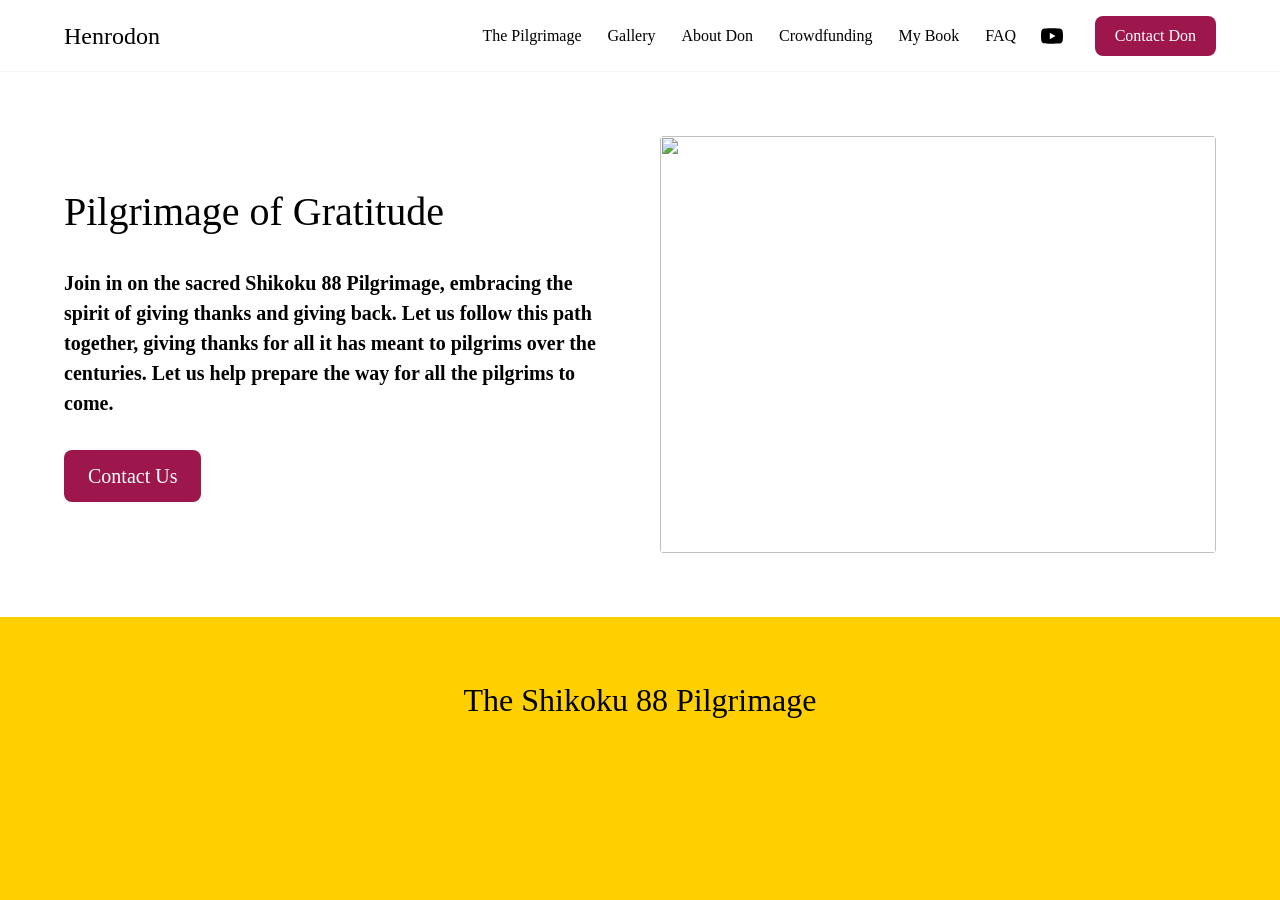
==== commit 1ce10ade: "Update index.html" ====
--- a/index.html
+++ b/index.html
@@ -11,7 +11,7 @@
 <div style="background-color: #f8f9fa; text-align: right; padding: 15px 20px; border-bottom: 1px solid #dee2e6; position: relative; z-index: 99999;">
     <a style="font-weight: bold; color: #007bff; text-decoration: none; font-size: 18px;" href="jp.html">日本語 (Japanese)</a>
 </div>
-          [Principal supporter: OHENRO.ONLINE. https://konnichihello.com/ohenro/en/]</div><div class="my-4"><a href="https://gofund.me/673c9c5f5" class="btn btn-md btn-primary  md-2  " target="_blank" rel="nofollow noopener" aria-label="GoFundMe (opens in new tab)" data-ga-event-label="Web">GoFundMe</a></div></div></div><div class="col-lg-2"></div></div></div></div><div class="position-relative" id="video-1" data-section-id="d6460e35-189f-4f4f-b5a7-5db8df7dc4d0" data-section-type="Video"><div id="Video" class="position-relative g-0 fkdqyo5 fom2f23"><div class="container g-4 bg-transparent f1re41gn"><div class="row flex-lg-row align-items-center f1tmaw1r col-8 mx-auto f45h"><div class="animate-entry p-0 d-flex flex-column justify-content-center"><h2 class="title display-5 lh-2 d-flex justify-content-center text-center mobile-res">The Songs of the Pilgrimage</h2><div class="video-items-container"><div><iframe src="./Henrodon_ Pilgrimage of Gratitude - Henrodon_files/mobKMrEUYzc.html" title="The Songs of the Pilgrimage" width="100%" height="auto" class="f18ghtz9" style="width:100%;aspect-ratio:16/9;border:none" allow="accelerometer; clipboard-write; encrypted-media; gyroscope; picture-in-picture; web-share" referrerpolicy="strict-origin-when-cross-origin" allowfullscreen=""></iframe><div class="text-content"><h3 class="video-title d-flex flex-column f1m0a0d0 f9ttcv7"></h3><div class="d-flex flex-column justify-content-center f1m0a0d0 fq4eet f1884f9d" style="white-space:pre-wrap"><p>Each temple has a song. My friend Koei recently translated these into English. I've set them to simple music so pilgrims who are not comfortable with Japanese language and traditional singing style can still perform the pilgrimage in the traditional way -- singing the songs as offerings to the temple deities. If you follow the link to my YouTube channel (<a target="_blank" href="https://www.youtube.com/@justwalkjapanshikoku">Just Walk -- Japan</a>) you can find all the songs.</p></div></div></div></div></div></div></div></div></div><div class="position-relative" id="frequentlyaskedquestions-1" data-section-id="cea29b8f-f811-4a47-bbeb-c0f5e79dea75" data-section-type="FrequentlyAskedQuestions"><section id="FrequentlyAskedQuestions" class="f1w7566r fom2f23"><div class="container g-0 f1re41gn"><div class="col-lg-8 f6tinqi"><h2 class="animate-entry text-center f14z0jsa mobile-res">Frequently Asked Questions</h2><hr class="fd1b9fq"><div><div class="f1n1ifmr "><div id="faq-accordion-_R_j9krm_" class="animate-entry heading" role="button" tabindex="0" aria-expanded="false" aria-controls="faq-accordion-_R_j9krm_-content" aria-label="Expand question: Where can I learn more about the pilgrimage?"><h4 class="faq-question">Where can I learn more about the pilgrimage?</h4><div class="icon " aria-hidden="true"><svg width="24" height="24" viewBox="0 0 24 24" fill="none" xmlns="http://www.w3.org/2000/svg"><path d="M11.3109 16.7128C11.3109 16.7128 8.64426 14.0461 3.31092 8.71281C2.36811 7.77 3.78233 6.35578 4.72514 7.29859L12.018 14.5915L19.3109 7.29859C20.2537 6.35578 21.6679 7.77 20.7251 8.71281L12.7251 16.7128C12.5033 16.9347 12.2553 17.0023 12.018 16.9999C11.7331 16.9999 11.4974 16.9042 11.3109 16.7128Z" fill="currentColor"></path></svg></div></div><div id="faq-accordion-_R_j9krm_-content" class="accordion-content " role="region" aria-labelledby="faq-accordion-_R_j9krm_"><div class="overflow-hidden f1m0a0d0"><div class="overflow-hidden f1m0a0d0 f1884f9d" style="white-space:pre-wrap"><p></p><p></p><h4><strong>Start your research here</strong></h4><p></p><p></p><p>The best places to start your research are by looking around this website:</p><p><a target="_blank" href="http://shikokuhenrotrail.com/">http://shikokuhenrotrail.com</a></p><p></p><p></p><p>Reading this free ebook:</p><p><a target="_blank" href="http://henro88map.com/pdf/Henro-ENG.pdf">http://henro88map.com/pdf/Henro-ENG.pdf</a></p><p></p><p></p><p>And ordering the Route Guide (the pilgrims’ bible):</p><p><a target="_blank" href="http://www.shikokuhenrotrail.com/shikoku/pilgrimagebooksGuidebooks.html#88RouteGuide">http://www.shikokuhenrotrail.com/shikoku/pilgrimagebooksGuidebooks.html#88RouteGuide</a></p><p></p><p></p><p>The app <strong>Henro Helper</strong> is also very useful.</p><p><a target="webapp-tab" href="https://apps.apple.com/us/app/henro-helper/id6474078257">Henro Helper</a></p><p></p><p></p><p>When you are planning exactly where to stay, these two websites are very useful (in addition to Google Maps):</p><p><a target="_blank" href="https://www.henro.orghttps//henroyado.com/inns?pref=tokushima">https://www.henro.org</a></p><p></p><p><a target="_blank" href="https://www.henro.orghttps//henroyado.com/inns?pref=tokushima">https://henroyado.com/inns?pref=tokushima</a></p><p></p><p></p><p>NOTE: Google Maps, etc, is useful for finding stores, restaurants, and accommodations but DO NOT trust it for navigation. The henro path has lots of mountain trails and most of them are not on Google Maps. It will lead you wrong. There are also many short trail segments in cities, towns, and rural areas that also are not on Google Maps. Follow the signs and use the Route Guide. You can supplement those with the Henro Helper app or with other apps like <a target="_blank" href="http://maps.me/">maps.me</a>, organic maps, etc, as long as you have downloaded the .kmz file for the henro path and also the offline maps for that app.</p><p></p><p></p><p></p><p></p><p></p><p></p></div></div></div></div><hr class="fd1b9fq"></div><div><div class="f1n1ifmr "><div id="faq-accordion-_R_l9krm_" class="animate-entry heading" role="button" tabindex="0" aria-expanded="false" aria-controls="faq-accordion-_R_l9krm_-content" aria-label="Expand question: What are some common misconceptions about the pilgrimage?"><h4 class="faq-question">What are some common misconceptions about the pilgrimage?</h4><div class="icon " aria-hidden="true"><svg width="24" height="24" viewBox="0 0 24 24" fill="none" xmlns="http://www.w3.org/2000/svg"><path d="M11.3109 16.7128C11.3109 16.7128 8.64426 14.0461 3.31092 8.71281C2.36811 7.77 3.78233 6.35578 4.72514 7.29859L12.018 14.5915L19.3109 7.29859C20.2537 6.35578 21.6679 7.77 20.7251 8.71281L12.7251 16.7128C12.5033 16.9347 12.2553 17.0023 12.018 16.9999C11.7331 16.9999 11.4974 16.9042 11.3109 16.7128Z" fill="currentColor"></path></svg></div></div><div id="faq-accordion-_R_l9krm_-content" class="accordion-content " role="region" aria-labelledby="faq-accordion-_R_l9krm_"><div class="overflow-hidden f1m0a0d0"><div class="overflow-hidden f1m0a0d0 f1884f9d" style="white-space:pre-wrap"><h4><strong>Nope! Nope! Nope!</strong></h4><p>Common misconceptions about the Shikoku Pilgrimage</p><p>A lot of what you read about the Shikoku Pilgrimage is wrong. This is just as true for books and magazines as it is for websites and online discussions. What you hear about it from other pilgrims is just as bad, just as likely to be wrong – or worse, only half-right, and you don't know which half.<br><br><strong>What I tell you here is probably accurate.</strong> (Trust me! I’ve walked the pilgrimage five times, cycled most of it, driven all of it, I live in Tokushima and I spend much of my time talking about it with pilgrims and pilgrimage lovers.)<br><br><em>1. There is an official route that most pilgrims follow.</em><br>NOPE!<br><br>The aim of the pilgrimage is to visit 88 temples with strong connections to Kobo Daishi. There is a traditional order to visit them, but nobody really cares if you visit some out of order, do the pilgrimage in sections, drive, take the bus, walk, or cycle. The main English guidebook “Shikoku Japan 88 Route Guide” by Naoyuki Matsushita shows the shortest walking route with a number of options. Sometimes the options take you by a more scenic or more historical way. Sometimes they take you to additional temples which some pilgrims visit, but which never got a number (or got one of a different set of numbers). The main Japanese guidebook uses a different map, though both books are based on the same original guidebook, which was written almost 50 years ago by Tateki Miyazaki. In many cases, you will find that Japanese walking pilgrims often take regular car roads even when there is a marked trail which may be shorter, quieter, and more beautiful. Non-Japanese like me will sometimes take those roads (more food options, etc). You can go any way you like. There is no official route. Also, there is no rule that you have to walk all of the route, or any of it.<br><br><em>2. The traditional way to do the pilgrimage was to camp out or sleep in free accommodations provided by temples or by local people.</em><br>NOPE!<br><br>There have always been a few people who have done the pilgrimage this way,</p></div></div></div></div><hr class="fd1b9fq"></div><div><div class="f1n1ifmr "><div id="faq-accordion-_R_n9krm_" class="animate-entry heading" role="button" tabindex="0" aria-expanded="false" aria-controls="faq-accordion-_R_n9krm_-content" aria-label="Expand question: More misconceptions"><h4 class="faq-question">More misconceptions</h4><div class="icon " aria-hidden="true"><svg width="24" height="24" viewBox="0 0 24 24" fill="none" xmlns="http://www.w3.org/2000/svg"><path d="M11.3109 16.7128C11.3109 16.7128 8.64426 14.0461 3.31092 8.71281C2.36811 7.77 3.78233 6.35578 4.72514 7.29859L12.018 14.5915L19.3109 7.29859C20.2537 6.35578 21.6679 7.77 20.7251 8.71281L12.7251 16.7128C12.5033 16.9347 12.2553 17.0023 12.018 16.9999C11.7331 16.9999 11.4974 16.9042 11.3109 16.7128Z" fill="currentColor"></path></svg></div></div><div id="faq-accordion-_R_n9krm_-content" class="accordion-content " role="region" aria-labelledby="faq-accordion-_R_n9krm_"><div class="overflow-hidden f1m0a0d0"><div class="overflow-hidden f1m0a0d0 f1884f9d" style="white-space:pre-wrap"><p><em>7. Vegetarian food is easy to find and commonly served at the temple shukubo (lodging houses).</em><br>NOPE!<br><br>A couple of the temple shukubo on the pilgrimage route serve vegetarian food, but most do not. One of the most popular temple shukubo is at Anrakuji, Temple Six. They've had a shukubo there for hundreds of years. The temple website says this about meals, “Dinner includes tempura, simmered dishes, ...” They can substitue vegetable tempura for shrimp, but the soups and sauces are almost always partly fish-based and they cannot make special substitue food for you.<br><br><em>8. Buddhist priests in Japan are normally vegetarians.</em><br>NOPE!<br><br>Some certainly are vegetarians, but most are not. At least, that has been my experience. I have many friends who are priests, have eaten at many temples, and have lived at a temple.<br><br><em>9. Women traveling alone in Japan don't get hassled by men, especially if they are wearing pilgrim’s clothes.</em><br>NOPE!<br><br>Sadly, this is not true. There have been at least three incidents I know of in the past year when foreign women walking alone have been hassled by aggressive men. In the most serious incident, a man exposed himself to a woman walking the pilgrimage solo. She reported this to the police. I don't know what happened later. You could say these incidents are statistically rare, and I've never heard of a rape or attempted rape of a pilgrim, but still...<br><br><em>10. You can reserve your pilgrimage accommodations online.</em><br>Yes and no<br><br>This one is part true and becoming more true every year, but there is a long way to go. For most places where pilgrims usually stay, you must phone to make a reservation. Even if the inn or hotel has a web page with a reservation function or email address, you can’t count on that working. I always try using those but perhaps half the time either they don’t work or I get incorrect information. It’s usually necessary to call. (No, WhatsApp doesn’t work either.) Many inns list a FAX number next to their phone number on the web.</p></div></div></div></div><hr class="fd1b9fq"></div><div><div class="f1n1ifmr "><div id="faq-accordion-_R_p9krm_" class="animate-entry heading" role="button" tabindex="0" aria-expanded="false" aria-controls="faq-accordion-_R_p9krm_-content" aria-label="Expand question: How can I keep my pack really, really light?"><h4 class="faq-question">How can I keep my pack really, really light?</h4><div class="icon " aria-hidden="true"><svg width="24" height="24" viewBox="0 0 24 24" fill="none" xmlns="http://www.w3.org/2000/svg"><path d="M11.3109 16.7128C11.3109 16.7128 8.64426 14.0461 3.31092 8.71281C2.36811 7.77 3.78233 6.35578 4.72514 7.29859L12.018 14.5915L19.3109 7.29859C20.2537 6.35578 21.6679 7.77 20.7251 8.71281L12.7251 16.7128C12.5033 16.9347 12.2553 17.0023 12.018 16.9999C11.7331 16.9999 11.4974 16.9042 11.3109 16.7128Z" fill="currentColor"></path></svg></div></div><div id="faq-accordion-_R_p9krm_-content" class="accordion-content " role="region" aria-labelledby="faq-accordion-_R_p9krm_"><div class="overflow-hidden f1m0a0d0"><div class="overflow-hidden f1m0a0d0 f1884f9d" style="white-space:pre-wrap"><h4>Travel LightReally light!Lighter than that!!!</h4><p>Anyone can do the Shikoku Pilgrimage with a pack weighing under 5 kg, plus whatever snacks and drinks they want for the day. Many days you don't need to carry any snacks or drinks – you can buy them along the way.</p><p>In this FAQ I’ll explain WHY you should go light, HOW you can, WHAT I carry, and what you think you need but DON’T.</p><p>WHY you should travel light</p><p>The Shikoku Pilgrimage is longer, harder, and less well-organized than other similar pilgrimage routes. It is 1137.3 km if you don’t take any detours and you never get lost. Since you will do both (trust me), assume you will travel 1200 km or more. Also, there are thousands of meters up and down (<a target="_blank" href="http://shikokuhenrotrail.com/shikoku/pilgrimagemap.html">details here</a>). If you walk the whole route, it will take 6-8 weeks.</p><p>Some trails have luggage delivery service. The Shikoku Pilgrimage does not. There is luggage delivery service in only one place, arranged by the kind-hearted owners of the inns on either side of the mountain trail to Shosanji – Temple 12. The famous takkyubin (Japanese package delivery companies) don’t have same-day service on Shikoku. You can hire a taxi to take your bag from one inn to the next, but will cost a few thousand yen each time.</p><p>Another reason you should carry everything you need with you is because, at some point during your pilgrimage, you may not make it to your planned destination due to weather, illness, injury, mental stress, or some other problem. If you have sent your bag ahead, you will be without a change of clothes. (If this happens, you MUST call your reserved lodging and let them know you won't be staying there.)</p></div></div></div></div><hr class="fd1b9fq"></div><div><div class="f1n1ifmr "><div id="faq-accordion-_R_r9krm_" class="animate-entry heading" role="button" tabindex="0" aria-expanded="false" aria-controls="faq-accordion-_R_r9krm_-content" aria-label="Expand question: Packing light -- part 2"><h4 class="faq-question">Packing light -- part 2</h4><div class="icon " aria-hidden="true"><svg width="24" height="24" viewBox="0 0 24 24" fill="none" xmlns="http://www.w3.org/2000/svg"><path d="M11.3109 16.7128C11.3109 16.7128 8.64426 14.0461 3.31092 8.71281C2.36811 7.77 3.78233 6.35578 4.72514 7.29859L12.018 14.5915L19.3109 7.29859C20.2537 6.35578 21.6679 7.77 20.7251 8.71281L12.7251 16.7128C12.5033 16.9347 12.2553 17.0023 12.018 16.9999C11.7331 16.9999 11.4974 16.9042 11.3109 16.7128Z" fill="currentColor"></path></svg></div></div><div id="faq-accordion-_R_r9krm_-content" class="accordion-content " role="region" aria-labelledby="faq-accordion-_R_r9krm_"><div class="overflow-hidden f1m0a0d0"><div class="overflow-hidden f1m0a0d0 f1884f9d" style="white-space:pre-wrap"><p>HOW to travel light</p><p>Traveling light is a Japanese tradition. When you see Japanese pilgrims, you may notice that their packs are smaller than the packs of most foreign pilgrims. They understand the system. The lodgings along the pilgrimage route have yukata that you can sleep in. Most Japanese will wear the yukata to dinner in the inn. You can also wear the yukata while your clothes are being washed and dried in the coin-operated washers and dryers that nearly all the inns provide. (Some are free for pilgrims – others cost 100-200 yen for the washer plus 100-200 for the dryer. A few only have washing machines.) All inns have hair dryers, soap, shampoo, small towels, and body wash. In addition, you will pass stores every day. You can replace your used-up toothpaste, sunscreen, insect repellant, etc. at any convenience store or supermarket. (Convenience stores also stock underwear, caps, gloves, and catalytic heat packets.) If you need something more, the towns have stores with shoes, pants, rain-gear, etc. You can buy a cheap umbrella (300 yen), use it for one day, and leave it at your inn for the next pilgrim. If worse comes to worst, you can order almost anything from Amazon Japan and have it delivered to an inn one or two days ahead (call and ask the inn). (Exception: People like me with very large feet can only buy shoes and socks at a few places in Japan. <a target="_blank" href="http://amazon.jp/">Amazon.jp</a> has a very limited selection of large-size, high-quality trail runners and hiking shoes.)</p></div></div></div></div><hr class="fd1b9fq"></div><div><div class="f1n1ifmr "><div id="faq-accordion-_R_t9krm_" class="animate-entry heading" role="button" tabindex="0" aria-expanded="false" aria-controls="faq-accordion-_R_t9krm_-content" aria-label="Expand question: What I carry"><h4 class="faq-question">What I carry</h4><div class="icon " aria-hidden="true"><svg width="24" height="24" viewBox="0 0 24 24" fill="none" xmlns="http://www.w3.org/2000/svg"><path d="M11.3109 16.7128C11.3109 16.7128 8.64426 14.0461 3.31092 8.71281C2.36811 7.77 3.78233 6.35578 4.72514 7.29859L12.018 14.5915L19.3109 7.29859C20.2537 6.35578 21.6679 7.77 20.7251 8.71281L12.7251 16.7128C12.5033 16.9347 12.2553 17.0023 12.018 16.9999C11.7331 16.9999 11.4974 16.9042 11.3109 16.7128Z" fill="currentColor"></path></svg></div></div><div id="faq-accordion-_R_t9krm_-content" class="accordion-content " role="region" aria-labelledby="faq-accordion-_R_t9krm_"><div class="overflow-hidden f1m0a0d0"><div class="overflow-hidden f1m0a0d0 f1884f9d" style="white-space:pre-wrap"><p>Clothing (I wash clothes every other day – it keeps my pack light)<br>0330 – 2 tee-shirts<br>0201 – lightweight knit top<br>0070 – undershorts<br>0325 – puffy (very light down jacket) in stuff sack<br>0059 – knit cap in cool weather, baseball-type cap in warm weather<br>0118 – socks (I wear Smartwool socks from REI)<br>0301 – rain pants (I wear them or a yukata at the inn when I wash my hiking pants)<br>0317 – Goretex jacket<br>0033 – gloves in cool weather<br>0050 – two bandanas (they have so many uses)<br>0030 – net bag for laundry (I often share a washing machine with others)<br>TOTAL for clothes – 1834 g</p><p>Henro goods (in a big ziplock bag)<br>0479 – nokyocho (stamp book)<br>0098 – name slips (100 name slips and two pens) (I don't carry candles or incense.)<br>TOTAL 0577 g</p><p>Electronics<br>My phone, charging cable, plug, and extra battery are always in the pockets of my vest. Sometimes I carry an iPad and other electronic items, but of course these aren’t necessary.</p><p>Medical, toiletries, repairs<br>0042 – towel (A few inns and temples don't provide free towels. Don't forget your towel!)<br>0120 – tooth care, nail clippers, etc.<br>0031 – bandaids and alcohol wipes<br>0090 – repair kit (needle and thread, strong tape, etc.)<br>TOTAL – 283 g</p><p>Other<br>I carry a lightweight cotton shoulder bag/tote bag (75 g) that I use for shopping and when I am leaving my pack behind for a day hike up a mountain, etc. This is enough because I always wear a many-pocketed vest – an important part of my pilgrimage gear.<br>0140 – two lightweight water bottles (sometimes empty, sometimes full)<br>1179 – pack<br>0148 – pack cover<br>0075 – cotton shoulder bag/tote bag</p><p>My backpack is an Osprey Exos 48 large men’s pack. I remove the “brain” from the pack. The pack weighs 1179 g. I carry at least two large plastic bags so everything in the pack stays dry even in an all-day rain. This pack is much bigger than necessary for what I carry. I use it because it is tall enough that I can keep 100% of the weight on the waist-belt – no weight at all on my shoulders. You can put a finger under the shoulder straps when I wear it.</p></div></div></div></div><hr class="fd1b9fq"></div></div></div></section></div><div class="position-relative" id="article-1" data-section-id="7d9ac594-400a-4f3b-a85f-b233cb98b971" data-section-type="Article"><section id="Article" class="position-relative g-0 fvxqt4j fom2f23"><div class="container g-0 bg-transparent f1re41gn"><div class="row flex-lg-row align-items-center f1qftqcq col-8 mx-auto"><div class="row p-0 col-12"><div class="p-0 col-12"><div class="f1gffsgf img-fluid "><img src="./Henrodon_ Pilgrimage of Gratitude - Henrodon_files/012893c8-86b4-4765-b634-fba8db113358_2048x2048.webp" srcset="https://cdn.soloist.ai/50debe69-d0c1-4fa1-813e-0f3d707661d0/012893c8-86b4-4765-b634-fba8db113358_200x200.webp 200w, https://cdn.soloist.ai/50debe69-d0c1-4fa1-813e-0f3d707661d0/012893c8-86b4-4765-b634-fba8db113358_600x600.webp 600w, https://cdn.soloist.ai/50debe69-d0c1-4fa1-813e-0f3d707661d0/012893c8-86b4-4765-b634-fba8db113358_1040x1040.webp 1040w, https://cdn.soloist.ai/50debe69-d0c1-4fa1-813e-0f3d707661d0/012893c8-86b4-4765-b634-fba8db113358_2048x2048.webp 2048w" sizes="(max-width: 992px) 100vw, 75vw" alt="" class="fyku4mt" loading="lazy" fetchpriority="auto"></div></div></div><div class="animate-entry p-0 d-flex flex-column text-start col-12 fojij6o"><h2 class="title display-5 lh-2 justify-content-center mobile-res">Echoes of Incense  -- A Pilgrimage in Japan</h2><div class="f1m0a0d0 ff29l7x f1884f9d" style="white-space:pre-wrap"><p>In January, 1993 I set out to walk the pilgrimage twice. The first time I went alone and I walked <em>gyaku uchi </em>-- in reverse order. After I finished, I set out again, this time with my wife, going <em>jun uchi </em>-- in the regular order. I wrote a book, <strong>Echoes of Incense, A Pilgrimage in Japan.</strong> It had English and Japanese versions on facing pages. It has long been out of print, but I recently converted it to an ebook. It is available on Kindle, separately in <a target="_blank" href="https://www.amazon.co.jp/-/en/Don-Weiss-ebook/dp/B0D3LMJ6NL/ref=sr_1_1?crid=1KTXTOYQ7DFNI&amp;dib=eyJ2IjoiMSJ9.TS9p-TggJnggLsuKRESltg.2fdVECDL54q4SuyeCvxXBo4LATxl9Y1bXETZNVY9kcg&amp;dib_tag=se&amp;keywords=kindle+echoes+of+incense&amp;qid=1757117544&amp;sprefix=kindle+echoes+of+incense%2Caps%2C161&amp;sr=8-1">English</a> and in <a target="_blank" href="https://www.amazon.co.jp/-/en/%E3%83%89%E3%83%B3-%E3%83%AF%E3%82%A4%E3%82%B9-ebook/dp/B0DGL6Q33C/ref=pd_lutyp_rtpb_d_sccl_1_5/358-7995940-9228868?pd_rd_w=1TJSR&amp;content-id=amzn1.sym.29ff697a-49b8-4da5-b97a-ea8dfdb6ed21&amp;pf_rd_p=29ff697a-49b8-4da5-b97a-ea8dfdb6ed21&amp;pf_rd_r=VX476XCP0EKFCVSV4PJZ&amp;pd_rd_wg=UYVvZ&amp;pd_rd_r=90f67092-be67-49d3-854b-c0b15b4c4110&amp;pd_rd_i=B0DGL6Q33C&amp;psc=1">Japanese</a>. (The price is very low.)</p></div></div></div></div></section></div><div class="position-relative" id="contact-1" data-section-id="a92fac36-1f66-47a2-88c6-67287b24f64b" data-section-type="Contact"><div id="Contact" class="fuz16e5 fom2f23"><div class="container g-0 f1re41gn"><div class="animate-entry fcdpsbx"><h2 class="text-center f1o1p964 mobile-res">Contact Don</h2><address class="f1v9lt4v"><div class="f1884f9d" style="white-space:pre-wrap"><p></p></div></address></div><div class="animate-entry row g-5 pb-5 d-flex flex-row justify-content-center"><div class="d-flex flex-column col-lg-6 col-sm-12 f10njpuy"><div class="form-floating mb-3"><input type="text" class="form-control fkq1702 " id="email" placeholder="name@example.com" maxlength="5000" aria-required="true" title="Email address *" value=""><label for="email" class="form-label align-items-start" title="Email address *">Email address<!-- --> *</label></div><div class="form-floating mb-3"><input type="text" class="form-control fkq1702 " id="name" placeholder="John Doe" maxlength="5000" aria-required="true" title="Name *" value=""><label for="name" class="form-label align-items-start" title="Name *">Name<!-- --> *</label></div><div class="form-floating mb-3"><textarea style="min-height:100px;padding-top:1.8rem" class="form-control fkq1702 " id="message" placeholder="Enter your message here" maxlength="5000" aria-required="true" title="Message *"></textarea><label for="message" class="form-label align-items-start" title="Message *">Message<!-- --> *</label></div><button type="button" class="mt-2 btn btn-md btn-primary  f1d2h93a">Contact Don</button></div><div class="d-flex flex-column d-none"></div></div></div></div></div><div class="position-relative" id="footer" data-section-id="0e1d161b-2249-4280-8ce2-ef25f5272d5f" data-section-type="Footer"><footer id="Footer" class="f13nhqsz fom2f23 f1vaphum"><div class="container g-0 f1re41gn f45h align-items-center"><div class="row f1fbucww align-items-center"><div class="col align-items-center text-decoration-none logo-or-title"><a href="https://soloist.ai/shikokupilgrimage/" class="text-decoration-none f1nq0oqd"><h3>Henrodon</h3></a></div></div><div class="row  legal-and-made-with"><div class="col f1p0cgam copyright">© 2026 <!-- -->Henrodon</div><a class="col col-auto justify-content-end align-content-center" href="https://soloist.ai/?utm_source=50debe69-d0c1-4fa1-813e-0f3d707661d0&amp;utm_medium=referral&amp;utm_campaign=made_with_solo&amp;utm_content=footer_badge&amp;utm_source_platform=customer_website" target="_blank" rel="noreferrer ugc nofollow"><span class="logo"><svg width="145" height="26" viewBox="0 0 145 26" fill="none" xmlns="http://www.w3.org/2000/svg"><path d="M0 8.0284H1.86435L5.10582 15.9432H5.22514L8.46662 8.0284H10.331V18.2102H8.86932V10.8423H8.77486L5.77202 18.1953H4.55895L1.55611 10.8373H1.46165V18.2102H0V8.0284Z" fill="currentColor"></path><path d="M14.6674 18.3793C13.2157 18.3793 12.0872 17.554 12.0872 16.0525C12.0872 14.3175 13.5687 13.9396 15.0154 13.7706C16.3876 13.6115 16.9444 13.6214 16.9444 13.0795V13.0447C16.9444 12.1797 16.4522 11.6775 15.4927 11.6775C14.4934 11.6775 13.9366 12.1996 13.7179 12.7415L12.3208 12.4233C12.818 11.0312 14.0907 10.4744 15.4728 10.4744C16.6859 10.4744 18.4359 10.9169 18.4359 13.1392V18.2102H16.9842V17.1662H16.9245C16.6412 17.7379 15.9302 18.3793 14.6674 18.3793ZM14.9906 17.1861C16.2285 17.1861 16.9494 16.3608 16.9494 15.456V14.4716C16.7356 14.6854 15.5922 14.8146 15.1099 14.8793C14.2498 14.9936 13.5439 15.277 13.5439 16.0724C13.5439 16.8082 14.1504 17.1861 14.9906 17.1861Z" fill="currentColor"></path><path d="M23.2745 18.3594C21.4201 18.3594 20.0827 16.8778 20.0827 14.4069C20.0827 11.9311 21.44 10.4744 23.2844 10.4744C24.7063 10.4744 25.2134 11.3395 25.4819 11.8118H25.5714V8.0284H27.0579V18.2102H25.6062V17.022H25.4819C25.2134 17.5092 24.6665 18.3594 23.2745 18.3594ZM23.6026 17.0916C24.8853 17.0916 25.5962 15.9979 25.5962 14.392C25.5962 12.7962 24.9002 11.7372 23.6026 11.7372C22.2603 11.7372 21.5842 12.8757 21.5842 14.392C21.5842 15.9233 22.2752 17.0916 23.6026 17.0916Z" fill="currentColor"></path><path d="M32.4707 18.3643C30.2186 18.3643 28.8365 16.8132 28.8365 14.4418C28.8365 12.0952 30.2385 10.4744 32.3663 10.4744C34.0964 10.4744 35.747 11.5533 35.747 14.3125V14.8395H30.318C30.3578 16.3111 31.2129 17.1364 32.4856 17.1364C33.3308 17.1364 33.9771 16.7685 34.2456 16.0476L35.6525 16.3011C35.3145 17.544 34.1362 18.3643 32.4707 18.3643ZM30.323 13.7258H34.2903C34.2853 12.5575 33.5297 11.7024 32.3762 11.7024C31.1681 11.7024 30.3826 12.642 30.323 13.7258Z" fill="currentColor"></path><path d="M42.7569 18.2102L40.5098 10.5739H42.046L43.5424 16.1818H43.617L45.1184 10.5739H46.6547L48.1461 16.1569H48.2207L49.7072 10.5739H51.2434L49.0012 18.2102H47.4849L45.9338 12.6967H45.8194L44.2683 18.2102H42.7569Z" fill="currentColor"></path><path d="M52.6541 18.2102V10.5739H54.1406V18.2102H52.6541ZM53.4048 9.39559C52.8878 9.39559 52.4652 8.99786 52.4652 8.51064C52.4652 8.02343 52.8878 7.62073 53.4048 7.62073C53.9169 7.62073 54.3445 8.02343 54.3445 8.51064C54.3445 8.99786 53.9169 9.39559 53.4048 9.39559Z" fill="currentColor"></path><path d="M59.7051 10.5739V11.767H58.139V15.968C58.139 16.8281 58.5716 16.9872 59.0538 16.9872C59.2924 16.9872 59.4764 16.9425 59.5758 16.9226L59.8443 18.1506C59.6703 18.2152 59.3521 18.3047 58.8798 18.3096C57.7065 18.3345 56.6476 17.6633 56.6525 16.2763V11.767H55.5339V10.5739H56.6525V8.74431H58.139V10.5739H59.7051Z" fill="currentColor"></path><path d="M63 13.6761V18.2102H61.5135V8.0284H62.9801V11.8168H63.0746C63.4325 10.9915 64.1484 10.4744 65.3366 10.4744C66.9077 10.4744 67.9517 11.4489 67.9517 13.353V18.2102H66.4652V13.5319C66.4652 12.4133 65.8537 11.7621 64.8295 11.7621C63.7706 11.7621 63 12.4581 63 13.6761Z" fill="currentColor"></path><path fill-rule="evenodd" clip-rule="evenodd" d="M89.641 15.3033C90.4336 15.7609 91.447 15.4893 91.9047 14.6967C92.3623 13.9041 92.0907 12.8906 91.2981 12.433L88.3063 10.7057C87.5137 10.2481 86.5002 10.5196 86.0426 11.3122C85.585 12.1048 85.8566 13.1183 86.6492 13.576L89.641 15.3033Z" fill="currentColor"></path><path fill-rule="evenodd" clip-rule="evenodd" d="M86.7608 6.86572C86.3084 6.61002 85.7851 6.46398 85.2274 6.46398C83.5111 6.46398 82.1197 7.84757 82.1197 9.55431C82.1197 10.0211 82.2237 10.4637 82.4101 10.8605C81.328 10.3502 80.5791 9.24946 80.5791 7.97378C80.5791 6.21214 82.0072 4.78406 83.7688 4.78406C85.1408 4.78406 86.3105 5.65031 86.7608 6.86572Z" fill="currentColor"></path><path d="M91.4766 2.72014C89.9196 1.82121 88.001 1.82254 86.4452 2.72362L82.1196 5.22899C82.7181 4.92363 83.3358 4.86604 84.2246 5.37906L98.0258 13.3472V8.04868C98.0258 7.09113 97.5149 6.20632 96.6856 5.72755L91.4766 2.72014Z" fill="currentColor"></path><path fill-rule="evenodd" clip-rule="evenodd" d="M91.1888 19.1496C91.6361 19.4014 92.1525 19.545 92.7024 19.545C94.4091 19.5451 95.7927 18.1615 95.7927 16.4547C95.7927 15.9802 95.6858 15.5307 95.4946 15.1289C96.5996 15.6301 97.3682 16.7429 97.3682 18.0353C97.3682 19.7969 95.9401 21.225 94.1784 21.225C92.8088 21.225 91.6408 20.3617 91.1888 19.1496Z" fill="currentColor"></path><path d="M86.4705 23.2888C88.0275 24.1878 89.9461 24.1865 91.5019 23.2854L95.8275 20.78C95.229 21.0854 94.6113 21.1429 93.7225 20.6299L79.9214 12.6617L79.9214 17.9603C79.9214 18.9179 80.4322 19.8027 81.2615 20.2814L86.4705 23.2888Z" fill="currentColor"></path><path d="M110.122 20.0155C107.796 20.0155 105.725 19.2338 104.161 17.7876L105.822 15.8138C107.093 16.9082 108.539 17.5726 110.239 17.5726C111.685 17.5726 112.428 16.9082 112.428 16.0678C112.428 15.1102 111.646 14.8171 109.594 14.348C106.76 13.7031 104.747 12.9018 104.747 10.3026C104.747 7.82062 106.78 6.12036 109.711 6.12036C111.9 6.12036 113.6 6.80437 114.968 7.97696L113.464 10.0485C112.272 9.09092 110.923 8.56326 109.633 8.56326C108.402 8.56326 107.659 9.20818 107.659 10.0094C107.659 10.9866 108.461 11.2993 110.532 11.7683C113.425 12.4133 115.34 13.2732 115.34 15.7551C115.34 18.3153 113.405 20.0155 110.122 20.0155Z" fill="currentColor"></path><path d="M121.903 20.0155C118.893 20.0155 116.372 17.5922 116.372 14.7193C116.372 11.8465 118.893 9.4427 121.903 9.4427C124.893 9.4427 127.394 11.8465 127.394 14.7193C127.394 17.5922 124.893 20.0155 121.903 20.0155ZM121.903 17.6117C123.407 17.6117 124.678 16.2828 124.678 14.7193C124.678 13.1559 123.407 11.8465 121.903 11.8465C120.378 11.8465 119.108 13.1559 119.108 14.7193C119.108 16.2828 120.378 17.6117 121.903 17.6117Z" fill="currentColor"></path><path d="M128.934 19.781V6.12036H131.787V19.781H128.934Z" fill="currentColor"></path><path d="M138.851 20.0155C135.841 20.0155 133.32 17.5922 133.32 14.7193C133.32 11.8465 135.841 9.4427 138.851 9.4427C141.841 9.4427 144.343 11.8465 144.343 14.7193C144.343 17.5922 141.841 20.0155 138.851 20.0155ZM138.851 17.6117C140.356 17.6117 141.626 16.2828 141.626 14.7193C141.626 13.1559 140.356 11.8465 138.851 11.8465C137.327 11.8465 136.056 13.1559 136.056 14.7193C136.056 16.2828 137.327 17.6117 138.851 17.6117Z" fill="currentColor"></path></svg></span></a></div></div></footer></div></div></main></div><script id="__NEXT_DATA__" type="application/json">{"props":{"pageProps":{"data":{"userId":"PFmZcw5s6eg1ptQiyWgD9fJM6NV2","version":"1.0","createdAt":{"_seconds":1758176049,"_nanoseconds":361000000},"modifiedAt":{"_seconds":1764989105,"_nanoseconds":521000000},"websiteSettings":{"generationPresetStyle":"CommonAlt","buttonCornerStyle":"Rounded","businessName":"Henrodon","socialMediaLinks":[{"type":"Social","value":"https://www.youtube.com/@justwalkjapanshikoku","socialMediaType":"YouTube"}],"sections":[{"typeOrdinal":0,"props":{"themeColor":"#fff","primaryLink":{"value":"Contact","type":"Section","label":"Contact Don","pageId":"d9e4f8a1-adc2-48d4-aa3e-449435782672","sectionID":"a92fac36-1f66-47a2-88c6-67287b24f64b"},"showSocialMediaLinks":true,"primaryLinkEnabled":true,"links":[{"value":"Services","type":"Section","sectionID":"e42bddca-fd58-4738-888d-60275f7c7e6c","label":"The Pilgrimage","pageId":"d9e4f8a1-adc2-48d4-aa3e-449435782672"},{"label":"Gallery","type":"Section","sectionID":"c953691a-1c0a-4535-8f01-851412e0b2c5","value":"Gallery"},{"value":"Team","sectionID":"8fd9fc70-bcf9-45b5-b15d-3b2bdb005590","type":"Section","label":"About Don","pageId":"d9e4f8a1-adc2-48d4-aa3e-449435782672"},{"value":"Scheduling","label":"Crowdfunding","type":"Section","sectionID":"fbd77a31-b29d-4d32-a07c-869b52b1ac8b","pageId":"d9e4f8a1-adc2-48d4-aa3e-449435782672"},{"value":"Article","sectionID":"7d9ac594-400a-4f3b-a85f-b233cb98b971","type":"Section","pageId":"d9e4f8a1-adc2-48d4-aa3e-449435782672","label":"My Book"},{"value":"FrequentlyAskedQuestions","pageId":"d9e4f8a1-adc2-48d4-aa3e-449435782672","label":"FAQ","type":"Section","sectionID":"cea29b8f-f811-4a47-bbeb-c0f5e79dea75"}],"buttonStyleProperties":{"buttonStyle":"solid"},"fixedHeaderEnabled":false,"logo":{"type":"Text"},"linksEnabled":true},"id":"53a7f665-ae7a-4003-a44c-520cdc33e114","type":"Header"},{"type":"Introduction","props":{"buttonStyleProperties":{"buttonStyle":"solid"},"themeColor":"#fff","textAlignment":"Left","title":"Pilgrimage of Gratitude","link":{"sectionID":"a92fac36-1f66-47a2-88c6-67287b24f64b","value":"Contact","label":"Contact Us","type":"Section"},"imageProperties":{"decorFrameProperties":{"frame":"None"},"imageEnabled":true,"frame":"Landscape","alignment":"Right"},"linkEnabled":true,"image":{"description":"","updated_at":"2025-09-18T05:14:39.687Z","urls":[{"url":"https://cdn.soloist.ai/50debe69-d0c1-4fa1-813e-0f3d707661d0/4a852c40-7523-424f-aea6-828134eaa923_200x200.webp","type":"thumbnail"},{"type":"small","url":"https://cdn.soloist.ai/50debe69-d0c1-4fa1-813e-0f3d707661d0/4a852c40-7523-424f-aea6-828134eaa923_600x600.webp"},{"url":"https://cdn.soloist.ai/50debe69-d0c1-4fa1-813e-0f3d707661d0/4a852c40-7523-424f-aea6-828134eaa923_1040x1040.webp","type":"regular"},{"type":"full","url":"https://cdn.soloist.ai/50debe69-d0c1-4fa1-813e-0f3d707661d0/4a852c40-7523-424f-aea6-828134eaa923_2048x2048.webp"}],"provider":"Custom","tags":"","created_at":"2025-09-18T05:14:39.687Z"},"description":"\u003cp\u003e\u003cstrong\u003eJoin in on the sacred Shikoku 88 Pilgrimage, embracing the spirit of giving thanks and giving back. Let us follow this path together, giving thanks for all it has meant to pilgrims over the centuries. Let us help prepare the way for all the pilgrims to come.\u003c/strong\u003e\u003c/p\u003e","backgroundProperties":{"opacity":0.75,"overlayColor":"#fff","image":{"provider":"Custom","tags":"","created_at":"2025-09-18T05:19:02.693Z","updated_at":"2025-09-18T05:19:02.693Z","urls":[{"type":"thumbnail","url":"https://cdn.soloist.ai/50debe69-d0c1-4fa1-813e-0f3d707661d0/77b6bb27-1d0f-47e2-845e-c9aba2d8c0cc_200x200.webp"},{"type":"small","url":"https://cdn.soloist.ai/50debe69-d0c1-4fa1-813e-0f3d707661d0/77b6bb27-1d0f-47e2-845e-c9aba2d8c0cc_600x600.webp"},{"url":"https://cdn.soloist.ai/50debe69-d0c1-4fa1-813e-0f3d707661d0/77b6bb27-1d0f-47e2-845e-c9aba2d8c0cc_1040x1040.webp","type":"regular"},{"type":"full","url":"https://cdn.soloist.ai/50debe69-d0c1-4fa1-813e-0f3d707661d0/77b6bb27-1d0f-47e2-845e-c9aba2d8c0cc_2048x2048.webp"}],"description":""},"backgroundType":"Image"},"userKeywords":"Shikoku pilgrimage","imageKeywords":"Shikoku pilgrimage"},"id":"248bedd3-f228-4871-bc56-9148334ef714","typeOrdinal":0},{"props":{"imageStyle":{"borderColor":"#9d174d","shadow":"None","borderThickness":"4","frame":"Square","border":"None"},"themeColor":"#fcd34d","hiddenServices":[{"body":"\u003cp\u003eParticipate in hands-on workshops exploring traditional Japanese arts and crafts related to the pilgrimage culture.\u003c/p\u003e","title":"Cultural Workshop Sessions","id":"c0c8cf62-0bcf-4ae1-95c4-82488d0ec21f","image":{"attributionUrl":"https://api.unsplash.com/photos/v-TvGNm6gVE/download?ixid=M3w0OTUyODh8MHwxfHNlYXJjaHw2fHxKYXBhbmVzZSUyMGNyYWZ0c3xlbnwwfDB8fHwxNzU4MTcxNzE2fDA","provider":"Unsplash","author":{"name":"Hoyoun Lee","portfolio_url":"https://unsplash.com/@icedcocoa"},"tags":"a table topped with stuffed animals and baskets of food","height":3648,"updated_at":"2025-09-18T04:00:14Z","urls":[{"type":"small","url":"https://images.unsplash.com/photo-1695746998565-242877fb0841?crop=entropy\u0026cs=tinysrgb\u0026fit=max\u0026fm=jpg\u0026ixid=M3w0OTUyODh8MHwxfHNlYXJjaHw2fHxKYXBhbmVzZSUyMGNyYWZ0c3xlbnwwfDB8fHwxNzU4MTcxNzE2fDA\u0026ixlib=rb-4.1.0\u0026q=80\u0026w=400"},{"type":"full","url":"https://images.unsplash.com/photo-1695746998565-242877fb0841?crop=entropy\u0026cs=srgb\u0026fm=jpg\u0026ixid=M3w0OTUyODh8MHwxfHNlYXJjaHw2fHxKYXBhbmVzZSUyMGNyYWZ0c3xlbnwwfDB8fHwxNzU4MTcxNzE2fDA\u0026ixlib=rb-4.1.0\u0026q=85"},{"url":"https://images.unsplash.com/photo-1695746998565-242877fb0841?ixid=M3w0OTUyODh8MHwxfHNlYXJjaHw2fHxKYXBhbmVzZSUyMGNyYWZ0c3xlbnwwfDB8fHwxNzU4MTcxNzE2fDA\u0026ixlib=rb-4.1.0","type":"raw"},{"type":"regular","url":"https://images.unsplash.com/photo-1695746998565-242877fb0841?crop=entropy\u0026cs=tinysrgb\u0026fit=max\u0026fm=jpg\u0026ixid=M3w0OTUyODh8MHwxfHNlYXJjaHw2fHxKYXBhbmVzZSUyMGNyYWZ0c3xlbnwwfDB8fHwxNzU4MTcxNzE2fDA\u0026ixlib=rb-4.1.0\u0026q=80\u0026w=1080"},{"type":"thumbnail","url":"https://images.unsplash.com/photo-1695746998565-242877fb0841?crop=entropy\u0026cs=tinysrgb\u0026fit=max\u0026fm=jpg\u0026ixid=M3w0OTUyODh8MHwxfHNlYXJjaHw2fHxKYXBhbmVzZSUyMGNyYWZ0c3xlbnwwfDB8fHwxNzU4MTcxNzE2fDA\u0026ixlib=rb-4.1.0\u0026q=80\u0026w=200"}],"description":"","created_at":"2023-09-27T07:28:18Z","width":5472},"imageKeywords":"Japanese crafts"},{"image":{"provider":"Unsplash","description":"","attributionUrl":"https://api.unsplash.com/photos/Xtnt5xtK03E/download?ixid=M3w0OTUyODh8MHwxfHNlYXJjaHw5fHxjb21tdW5pdHklMjBzZXJ2aWNlfGVufDB8MHx8fDE3NTgxMTM2MjR8MA","height":2667,"author":{"company_url":"http://www.mudandthunder.com","portfolio_url":"https://unsplash.com/@mikejerskine","name":"Mike Erskine"},"width":4000,"tags":"lets love over community text wall","urls":[{"url":"https://images.unsplash.com/photo-1553073520-80b5ad5ec870?crop=entropy\u0026cs=tinysrgb\u0026fit=max\u0026fm=jpg\u0026ixid=M3w0OTUyODh8MHwxfHNlYXJjaHw5fHxjb21tdW5pdHklMjBzZXJ2aWNlfGVufDB8MHx8fDE3NTgxMTM2MjR8MA\u0026ixlib=rb-4.1.0\u0026q=80\u0026w=400","type":"small"},{"url":"https://images.unsplash.com/photo-1553073520-80b5ad5ec870?crop=entropy\u0026cs=srgb\u0026fm=jpg\u0026ixid=M3w0OTUyODh8MHwxfHNlYXJjaHw5fHxjb21tdW5pdHklMjBzZXJ2aWNlfGVufDB8MHx8fDE3NTgxMTM2MjR8MA\u0026ixlib=rb-4.1.0\u0026q=85","type":"full"},{"url":"https://images.unsplash.com/photo-1553073520-80b5ad5ec870?ixid=M3w0OTUyODh8MHwxfHNlYXJjaHw5fHxjb21tdW5pdHklMjBzZXJ2aWNlfGVufDB8MHx8fDE3NTgxMTM2MjR8MA\u0026ixlib=rb-4.1.0","type":"raw"},{"url":"https://images.unsplash.com/photo-1553073520-80b5ad5ec870?crop=entropy\u0026cs=tinysrgb\u0026fit=max\u0026fm=jpg\u0026ixid=M3w0OTUyODh8MHwxfHNlYXJjaHw5fHxjb21tdW5pdHklMjBzZXJ2aWNlfGVufDB8MHx8fDE3NTgxMTM2MjR8MA\u0026ixlib=rb-4.1.0\u0026q=80\u0026w=1080","type":"regular"},{"type":"thumbnail","url":"https://images.unsplash.com/photo-1553073520-80b5ad5ec870?crop=entropy\u0026cs=tinysrgb\u0026fit=max\u0026fm=jpg\u0026ixid=M3w0OTUyODh8MHwxfHNlYXJjaHw5fHxjb21tdW5pdHklMjBzZXJ2aWNlfGVufDB8MHx8fDE3NTgxMTM2MjR8MA\u0026ixlib=rb-4.1.0\u0026q=80\u0026w=200"}],"created_at":"2019-03-20T09:18:56Z","updated_at":"2025-09-17T09:12:20Z"},"id":"4964c453-68b3-409b-95ba-bcf5f809b1ca","title":"Community Service Opportunities","imageKeywords":"community service","body":"\u003cp\u003eEngage in giving back through community service projects along the pilgrimage route, fostering gratitude and connection.\u003c/p\u003e"},{"body":"\u003cp\u003eRent essential pilgrimage gear such as walking sticks, white pilgrimage coats, and stamp books for a seamless journey.\u003c/p\u003e","id":"2d40bb71-6f5d-45ec-b384-1a15f26b6367","image":{"attributionUrl":"https://api.unsplash.com/photos/QRjVtdc5_NU/download?ixid=M3w0OTUyODh8MHwxfHNlYXJjaHw4fHxwaWxncmltYWdlJTIwZ2VhcnxlbnwwfDB8fHwxNzU4MTcxNzE1fDA","created_at":"2020-06-09T16:19:41Z","updated_at":"2025-09-18T01:59:47Z","width":5311,"urls":[{"url":"https://images.unsplash.com/photo-1591719539805-81516f58dabc?crop=entropy\u0026cs=tinysrgb\u0026fit=max\u0026fm=jpg\u0026ixid=M3w0OTUyODh8MHwxfHNlYXJjaHw4fHxwaWxncmltYWdlJTIwZ2VhcnxlbnwwfDB8fHwxNzU4MTcxNzE1fDA\u0026ixlib=rb-4.1.0\u0026q=80\u0026w=400","type":"small"},{"url":"https://images.unsplash.com/photo-1591719539805-81516f58dabc?crop=entropy\u0026cs=srgb\u0026fm=jpg\u0026ixid=M3w0OTUyODh8MHwxfHNlYXJjaHw4fHxwaWxncmltYWdlJTIwZ2VhcnxlbnwwfDB8fHwxNzU4MTcxNzE1fDA\u0026ixlib=rb-4.1.0\u0026q=85","type":"full"},{"type":"raw","url":"https://images.unsplash.com/photo-1591719539805-81516f58dabc?ixid=M3w0OTUyODh8MHwxfHNlYXJjaHw4fHxwaWxncmltYWdlJTIwZ2VhcnxlbnwwfDB8fHwxNzU4MTcxNzE1fDA\u0026ixlib=rb-4.1.0"},{"type":"regular","url":"https://images.unsplash.com/photo-1591719539805-81516f58dabc?crop=entropy\u0026cs=tinysrgb\u0026fit=max\u0026fm=jpg\u0026ixid=M3w0OTUyODh8MHwxfHNlYXJjaHw4fHxwaWxncmltYWdlJTIwZ2VhcnxlbnwwfDB8fHwxNzU4MTcxNzE1fDA\u0026ixlib=rb-4.1.0\u0026q=80\u0026w=1080"},{"type":"thumbnail","url":"https://images.unsplash.com/photo-1591719539805-81516f58dabc?crop=entropy\u0026cs=tinysrgb\u0026fit=max\u0026fm=jpg\u0026ixid=M3w0OTUyODh8MHwxfHNlYXJjaHw4fHxwaWxncmltYWdlJTIwZ2VhcnxlbnwwfDB8fHwxNzU4MTcxNzE1fDA\u0026ixlib=rb-4.1.0\u0026q=80\u0026w=200"}],"provider":"Unsplash","height":3754,"description":"","author":{"name":"Md Mahdi","portfolio_url":"https://unsplash.com/@mahdi17"},"tags":"green and yellow plastic container"},"imageKeywords":"pilgrimage gear","title":"Pilgrimage Gear Rental"}],"textAlignment":"Left","showParagraph":true,"showImage":true,"services":[{"body":"\u003cp\u003eThe Shikoku Pilgrimage is many things to many people. To some it's hard training, physically and mentally. To others it's a memorial journey, to remember loved ones. Many people see it as a deep dive into Japanese culture and natural beauty.\u003c/p\u003e\u003cp\u003eAt its core, it is a Buddhist practice performed as an act of devotion to the Buddhist priest Kukai/Kōbō Daishi. If you walk by the shortest route it's 1137.6 km and typically takes about seven weeks.\u003c/p\u003e\u003cp\u003eThese days, few pilgrims just walk. Most go by car. Some take bus tours, public transit, or bikes. But some walk, sometimes taking a short bus or train ride. I have gone all these ways. This time I will just walk. I will stay in local inns and occasionally at temples. I'll document my journey with \u003ca target=\"_blank\" rel=\"noopener noreferrer nofollow\" href=\"https://www.youtube.com/@justwalkjapanshikoku\"\u003edaily videos\u003c/a\u003e, as I have done many times before.\u003c/p\u003e\u003cp\u003e\u003c/p\u003e\u003cp\u003e\u003c/p\u003e\u003cp\u003e\u003c/p\u003e\u003cp\u003e\u003c/p\u003e\u003cp\u003e\u003c/p\u003e\u003cp\u003e\u003c/p\u003e\u003cp\u003e\u003c/p\u003e\u003cp\u003e\u003c/p\u003e\u003cp\u003e\u003c/p\u003e","userKeywords":"temple lodging","imageKeywords":"temple lodging","title":"The Pilgrimage","id":"89ac34bd-5ac6-4ce3-ab68-e8078fc0c451","image":{"urls":[{"url":"https://cdn.soloist.ai/50debe69-d0c1-4fa1-813e-0f3d707661d0/3a868e38-e3f9-4195-b442-b554e48d4d97_200x200.webp","type":"thumbnail"},{"type":"small","url":"https://cdn.soloist.ai/50debe69-d0c1-4fa1-813e-0f3d707661d0/3a868e38-e3f9-4195-b442-b554e48d4d97_600x600.webp"},{"url":"https://cdn.soloist.ai/50debe69-d0c1-4fa1-813e-0f3d707661d0/3a868e38-e3f9-4195-b442-b554e48d4d97_1040x1040.webp","type":"regular"},{"url":"https://cdn.soloist.ai/50debe69-d0c1-4fa1-813e-0f3d707661d0/3a868e38-e3f9-4195-b442-b554e48d4d97_2048x2048.webp","type":"full"}],"effects":{"zoom":1,"translate":{"width":100,"height":75,"y":12.5,"x":0}},"tags":"","updated_at":"2025-09-18T05:25:08.883Z","created_at":"2025-09-18T05:25:08.883Z","description":"","provider":"Custom"}},{"image":{"urls":[{"type":"thumbnail","url":"https://cdn.soloist.ai/50debe69-d0c1-4fa1-813e-0f3d707661d0/33585bab-e68d-428c-b32a-95986bb6922c_200x200.webp"},{"url":"https://cdn.soloist.ai/50debe69-d0c1-4fa1-813e-0f3d707661d0/33585bab-e68d-428c-b32a-95986bb6922c_600x600.webp","type":"small"},{"type":"regular","url":"https://cdn.soloist.ai/50debe69-d0c1-4fa1-813e-0f3d707661d0/33585bab-e68d-428c-b32a-95986bb6922c_1040x1040.webp"},{"type":"full","url":"https://cdn.soloist.ai/50debe69-d0c1-4fa1-813e-0f3d707661d0/33585bab-e68d-428c-b32a-95986bb6922c_2048x2048.webp"}],"tags":"","updated_at":"2025-09-21T10:47:51.827Z","provider":"Custom","created_at":"2025-09-21T10:47:51.827Z","description":"","effects":{"translate":{"y":0,"width":52.59615384615385,"height":100,"x":21.64712855637513},"zoom":1}},"body":"\u003cp\u003eIn 2026 I will walk the pilgrimage one last time, to give thanks for all who make this the experience of a lifetime and to \"pay it forward\" by talking with the priests, innkeepers, and all the other people who support the pilgrimage to help them prepare for the future -- a future where most pilgrims will be from outside Japan.\u003c/p\u003e\u003cp\u003eThis is an important task. The population of Japan is decreasing, nowhere faster than on the island of Shikoku. Pilgrimage inns are closing as the owners reach their 70s, 80s, and even 90s. The local economy is suffering. But this also happened in the rural areas of northern Spain. Since the boom in Camino Santiago pilgrims, many of those villages have recovered. The villages and towns of Shikoku can also recover -- if they prepare. It all starts with the temples and the surviving pilgrim's inns. They must know how to prepare for a future where most pilgrims are from outside Japan. This is my task.\u003c/p\u003e","id":"406e8b39-86d4-40ec-9f36-1fa2f2c01882","title":"88 Temples in 100 Days","userKeywords":"meditation","imageKeywords":"meditation"},{"id":"c4890d9e-84f6-4ee4-8b4a-12fd46085021","imageKeywords":"pilgrimage","image":{"updated_at":"2025-09-18T06:03:13.318Z","effects":{"translate":{"height":100,"y":0,"x":12.499999999999996,"width":75.00000000000001},"zoom":1},"provider":"Custom","created_at":"2025-09-18T06:03:13.318Z","tags":"","description":"","urls":[{"type":"thumbnail","url":"https://cdn.soloist.ai/50debe69-d0c1-4fa1-813e-0f3d707661d0/db383488-ce71-4e37-bfa6-de70d8d03f66_200x200.webp"},{"url":"https://cdn.soloist.ai/50debe69-d0c1-4fa1-813e-0f3d707661d0/db383488-ce71-4e37-bfa6-de70d8d03f66_600x600.webp","type":"small"},{"type":"regular","url":"https://cdn.soloist.ai/50debe69-d0c1-4fa1-813e-0f3d707661d0/db383488-ce71-4e37-bfa6-de70d8d03f66_1040x1040.webp"},{"url":"https://cdn.soloist.ai/50debe69-d0c1-4fa1-813e-0f3d707661d0/db383488-ce71-4e37-bfa6-de70d8d03f66_2048x2048.webp","type":"full"}]},"title":"How You Can Help and Follow Along","userKeywords":"pilgrimage","body":"\u003cp\u003eI am raising funds to make this possible. If you contribute, you will be included in my prayers at each temple and also in the after-credits of the videos that will document this pilgrimage, during and after.\u003c/p\u003e\u003cp\u003e\u003c/p\u003e\u003cp\u003eEveryone will be able to follow along, viewing daily video reports. Those who contribute financially will be able to get in touch with me quickly and ask questions as I go along. Some people may be able to walk with me part of the way.\u003c/p\u003e"}],"title":"The Shikoku 88 Pilgrimage","showHeading":true},"typeOrdinal":0,"id":"e42bddca-fd58-4738-888d-60275f7c7e6c","type":"Services"},{"props":{"imageStyle":{"borderThickness":"2","border":"All","frame":"Square","shadow":"None"},"layout":"Grid","imageKeywords":"Shikoku pilgrimage","title":"Gallery","items":[{"image":{"provider":"Custom","tags":"","created_at":"2025-09-18T06:04:36.132Z","updated_at":"2025-09-18T06:04:36.132Z","urls":[{"type":"thumbnail","url":"https://cdn.soloist.ai/50debe69-d0c1-4fa1-813e-0f3d707661d0/6cfe2548-edf9-4ef1-b628-87d2da19f3e2_200x200.webp"},{"type":"small","url":"https://cdn.soloist.ai/50debe69-d0c1-4fa1-813e-0f3d707661d0/6cfe2548-edf9-4ef1-b628-87d2da19f3e2_600x600.webp"},{"url":"https://cdn.soloist.ai/50debe69-d0c1-4fa1-813e-0f3d707661d0/6cfe2548-edf9-4ef1-b628-87d2da19f3e2_1040x1040.webp","type":"regular"},{"type":"full","url":"https://cdn.soloist.ai/50debe69-d0c1-4fa1-813e-0f3d707661d0/6cfe2548-edf9-4ef1-b628-87d2da19f3e2_2048x2048.webp"}],"description":""}},{"image":{"urls":[{"url":"https://cdn.soloist.ai/50debe69-d0c1-4fa1-813e-0f3d707661d0/a418dfe7-8cb5-43c5-876e-d4ca6f167b59_200x200.webp","type":"thumbnail"},{"type":"small","url":"https://cdn.soloist.ai/50debe69-d0c1-4fa1-813e-0f3d707661d0/a418dfe7-8cb5-43c5-876e-d4ca6f167b59_600x600.webp"},{"type":"regular","url":"https://cdn.soloist.ai/50debe69-d0c1-4fa1-813e-0f3d707661d0/a418dfe7-8cb5-43c5-876e-d4ca6f167b59_1040x1040.webp"},{"type":"full","url":"https://cdn.soloist.ai/50debe69-d0c1-4fa1-813e-0f3d707661d0/a418dfe7-8cb5-43c5-876e-d4ca6f167b59_2048x2048.webp"}],"provider":"Custom","updated_at":"2025-09-21T10:13:21.969Z","tags":"","description":"","created_at":"2025-09-21T10:13:21.969Z"}},{"image":{"created_at":"2025-09-18T06:05:21.593Z","urls":[{"type":"thumbnail","url":"https://cdn.soloist.ai/50debe69-d0c1-4fa1-813e-0f3d707661d0/1d5b520c-8a15-40c7-baf0-4d9f11abad08_200x200.webp"},{"type":"small","url":"https://cdn.soloist.ai/50debe69-d0c1-4fa1-813e-0f3d707661d0/1d5b520c-8a15-40c7-baf0-4d9f11abad08_600x600.webp"},{"url":"https://cdn.soloist.ai/50debe69-d0c1-4fa1-813e-0f3d707661d0/1d5b520c-8a15-40c7-baf0-4d9f11abad08_1040x1040.webp","type":"regular"},{"type":"full","url":"https://cdn.soloist.ai/50debe69-d0c1-4fa1-813e-0f3d707661d0/1d5b520c-8a15-40c7-baf0-4d9f11abad08_2048x2048.webp"}],"provider":"Custom","updated_at":"2025-09-18T06:05:21.593Z","tags":"","description":""}},{"image":{"provider":"Custom","created_at":"2025-09-18T06:07:36.915Z","updated_at":"2025-09-18T06:07:36.915Z","description":"","tags":"","urls":[{"type":"thumbnail","url":"https://cdn.soloist.ai/50debe69-d0c1-4fa1-813e-0f3d707661d0/0ac4627a-fa2d-4545-be88-6470f2f0bae2_200x200.webp"},{"type":"small","url":"https://cdn.soloist.ai/50debe69-d0c1-4fa1-813e-0f3d707661d0/0ac4627a-fa2d-4545-be88-6470f2f0bae2_600x600.webp"},{"type":"regular","url":"https://cdn.soloist.ai/50debe69-d0c1-4fa1-813e-0f3d707661d0/0ac4627a-fa2d-4545-be88-6470f2f0bae2_1040x1040.webp"},{"url":"https://cdn.soloist.ai/50debe69-d0c1-4fa1-813e-0f3d707661d0/0ac4627a-fa2d-4545-be88-6470f2f0bae2_2048x2048.webp","type":"full"}]}},{"image":{"created_at":"2025-09-18T06:10:33.010Z","tags":"","urls":[{"type":"thumbnail","url":"https://cdn.soloist.ai/50debe69-d0c1-4fa1-813e-0f3d707661d0/5a399313-4eb2-4fdc-8d5c-e57da9d4fa2b_200x200.webp"},{"type":"small","url":"https://cdn.soloist.ai/50debe69-d0c1-4fa1-813e-0f3d707661d0/5a399313-4eb2-4fdc-8d5c-e57da9d4fa2b_600x600.webp"},{"type":"regular","url":"https://cdn.soloist.ai/50debe69-d0c1-4fa1-813e-0f3d707661d0/5a399313-4eb2-4fdc-8d5c-e57da9d4fa2b_1040x1040.webp"},{"url":"https://cdn.soloist.ai/50debe69-d0c1-4fa1-813e-0f3d707661d0/5a399313-4eb2-4fdc-8d5c-e57da9d4fa2b_2048x2048.webp","type":"full"}],"description":"","provider":"Custom","updated_at":"2025-09-18T06:10:33.010Z"}},{"image":{"provider":"Custom","description":"","urls":[{"type":"thumbnail","url":"https://cdn.soloist.ai/50debe69-d0c1-4fa1-813e-0f3d707661d0/56eab0dc-1f4d-4569-a5e2-b2503405f62d_200x200.webp"},{"type":"small","url":"https://cdn.soloist.ai/50debe69-d0c1-4fa1-813e-0f3d707661d0/56eab0dc-1f4d-4569-a5e2-b2503405f62d_600x600.webp"},{"type":"regular","url":"https://cdn.soloist.ai/50debe69-d0c1-4fa1-813e-0f3d707661d0/56eab0dc-1f4d-4569-a5e2-b2503405f62d_1040x1040.webp"},{"type":"full","url":"https://cdn.soloist.ai/50debe69-d0c1-4fa1-813e-0f3d707661d0/56eab0dc-1f4d-4569-a5e2-b2503405f62d_2048x2048.webp"}],"created_at":"2025-09-18T06:11:26.408Z","updated_at":"2025-09-18T06:11:26.408Z","tags":""}},{"image":{"description":"","created_at":"2025-09-18T06:25:38.016Z","updated_at":"2025-09-18T06:25:38.016Z","tags":"","urls":[{"url":"https://cdn.soloist.ai/50debe69-d0c1-4fa1-813e-0f3d707661d0/9d752574-f3d3-4b39-a5f9-49e4dd1d310c_200x200.webp","type":"thumbnail"},{"url":"https://cdn.soloist.ai/50debe69-d0c1-4fa1-813e-0f3d707661d0/9d752574-f3d3-4b39-a5f9-49e4dd1d310c_600x600.webp","type":"small"},{"type":"regular","url":"https://cdn.soloist.ai/50debe69-d0c1-4fa1-813e-0f3d707661d0/9d752574-f3d3-4b39-a5f9-49e4dd1d310c_1040x1040.webp"},{"type":"full","url":"https://cdn.soloist.ai/50debe69-d0c1-4fa1-813e-0f3d707661d0/9d752574-f3d3-4b39-a5f9-49e4dd1d310c_2048x2048.webp"}],"provider":"Custom"}},{"image":{"updated_at":"2025-09-18T06:28:35.969Z","created_at":"2025-09-18T06:28:35.969Z","provider":"Custom","tags":"","description":"","urls":[{"url":"https://cdn.soloist.ai/50debe69-d0c1-4fa1-813e-0f3d707661d0/01ef077a-3c82-430a-a5aa-aee298f0fa31_200x200.webp","type":"thumbnail"},{"url":"https://cdn.soloist.ai/50debe69-d0c1-4fa1-813e-0f3d707661d0/01ef077a-3c82-430a-a5aa-aee298f0fa31_600x600.webp","type":"small"},{"type":"regular","url":"https://cdn.soloist.ai/50debe69-d0c1-4fa1-813e-0f3d707661d0/01ef077a-3c82-430a-a5aa-aee298f0fa31_1040x1040.webp"},{"url":"https://cdn.soloist.ai/50debe69-d0c1-4fa1-813e-0f3d707661d0/01ef077a-3c82-430a-a5aa-aee298f0fa31_2048x2048.webp","type":"full"}]}},{"image":{"updated_at":"2025-09-18T06:29:08.357Z","created_at":"2025-09-18T06:29:08.357Z","urls":[{"type":"thumbnail","url":"https://cdn.soloist.ai/50debe69-d0c1-4fa1-813e-0f3d707661d0/a9769974-1b0d-4dd6-8ed7-92817750b998_200x200.webp"},{"type":"small","url":"https://cdn.soloist.ai/50debe69-d0c1-4fa1-813e-0f3d707661d0/a9769974-1b0d-4dd6-8ed7-92817750b998_600x600.webp"},{"type":"regular","url":"https://cdn.soloist.ai/50debe69-d0c1-4fa1-813e-0f3d707661d0/a9769974-1b0d-4dd6-8ed7-92817750b998_1040x1040.webp"},{"type":"full","url":"https://cdn.soloist.ai/50debe69-d0c1-4fa1-813e-0f3d707661d0/a9769974-1b0d-4dd6-8ed7-92817750b998_2048x2048.webp"}],"provider":"Custom","tags":"","description":""}},{"image":{"urls":[{"url":"https://cdn.soloist.ai/50debe69-d0c1-4fa1-813e-0f3d707661d0/95e23d34-ccb6-47b2-abc4-eaa7a016c275_200x200.webp","type":"thumbnail"},{"url":"https://cdn.soloist.ai/50debe69-d0c1-4fa1-813e-0f3d707661d0/95e23d34-ccb6-47b2-abc4-eaa7a016c275_600x600.webp","type":"small"},{"url":"https://cdn.soloist.ai/50debe69-d0c1-4fa1-813e-0f3d707661d0/95e23d34-ccb6-47b2-abc4-eaa7a016c275_1040x1040.webp","type":"regular"},{"url":"https://cdn.soloist.ai/50debe69-d0c1-4fa1-813e-0f3d707661d0/95e23d34-ccb6-47b2-abc4-eaa7a016c275_2048x2048.webp","type":"full"}],"tags":"","created_at":"2025-09-18T06:30:56.648Z","provider":"Custom","updated_at":"2025-09-18T06:30:56.648Z","description":""}},{"image":{"tags":"","urls":[{"url":"https://cdn.soloist.ai/50debe69-d0c1-4fa1-813e-0f3d707661d0/3fca5195-f6a7-4255-9de9-1dca25a26faa_200x200.webp","type":"thumbnail"},{"url":"https://cdn.soloist.ai/50debe69-d0c1-4fa1-813e-0f3d707661d0/3fca5195-f6a7-4255-9de9-1dca25a26faa_600x600.webp","type":"small"},{"url":"https://cdn.soloist.ai/50debe69-d0c1-4fa1-813e-0f3d707661d0/3fca5195-f6a7-4255-9de9-1dca25a26faa_1040x1040.webp","type":"regular"},{"type":"full","url":"https://cdn.soloist.ai/50debe69-d0c1-4fa1-813e-0f3d707661d0/3fca5195-f6a7-4255-9de9-1dca25a26faa_2048x2048.webp"}],"provider":"Custom","created_at":"2025-09-21T10:05:09.725Z","description":"","updated_at":"2025-09-21T10:05:09.725Z"}},{"image":{"updated_at":"2025-09-21T10:08:45.825Z","urls":[{"url":"https://cdn.soloist.ai/50debe69-d0c1-4fa1-813e-0f3d707661d0/b0019dec-e305-4bf7-8f27-2a59eaaf7dc1_200x200.webp","type":"thumbnail"},{"type":"small","url":"https://cdn.soloist.ai/50debe69-d0c1-4fa1-813e-0f3d707661d0/b0019dec-e305-4bf7-8f27-2a59eaaf7dc1_600x600.webp"},{"type":"regular","url":"https://cdn.soloist.ai/50debe69-d0c1-4fa1-813e-0f3d707661d0/b0019dec-e305-4bf7-8f27-2a59eaaf7dc1_1040x1040.webp"},{"url":"https://cdn.soloist.ai/50debe69-d0c1-4fa1-813e-0f3d707661d0/b0019dec-e305-4bf7-8f27-2a59eaaf7dc1_2048x2048.webp","type":"full"}],"description":"","created_at":"2025-09-21T10:08:45.825Z","provider":"Custom","tags":""}},{"image":{"updated_at":"2025-09-21T10:11:04.455Z","urls":[{"url":"https://cdn.soloist.ai/50debe69-d0c1-4fa1-813e-0f3d707661d0/f26ac3fe-831d-4c34-88a2-eb831faa7300_200x200.webp","type":"thumbnail"},{"url":"https://cdn.soloist.ai/50debe69-d0c1-4fa1-813e-0f3d707661d0/f26ac3fe-831d-4c34-88a2-eb831faa7300_600x600.webp","type":"small"},{"url":"https://cdn.soloist.ai/50debe69-d0c1-4fa1-813e-0f3d707661d0/f26ac3fe-831d-4c34-88a2-eb831faa7300_1040x1040.webp","type":"regular"},{"type":"full","url":"https://cdn.soloist.ai/50debe69-d0c1-4fa1-813e-0f3d707661d0/f26ac3fe-831d-4c34-88a2-eb831faa7300_2048x2048.webp"}],"description":"","tags":"","provider":"Custom","created_at":"2025-09-21T10:11:04.455Z"}},{"image":{"created_at":"2025-09-21T10:14:08.757Z","updated_at":"2025-09-21T10:14:08.757Z","description":"","urls":[{"type":"thumbnail","url":"https://cdn.soloist.ai/50debe69-d0c1-4fa1-813e-0f3d707661d0/5cfd8122-38ec-471c-97f3-d842fd4b5fd4_200x200.webp"},{"url":"https://cdn.soloist.ai/50debe69-d0c1-4fa1-813e-0f3d707661d0/5cfd8122-38ec-471c-97f3-d842fd4b5fd4_600x600.webp","type":"small"},{"type":"regular","url":"https://cdn.soloist.ai/50debe69-d0c1-4fa1-813e-0f3d707661d0/5cfd8122-38ec-471c-97f3-d842fd4b5fd4_1040x1040.webp"},{"url":"https://cdn.soloist.ai/50debe69-d0c1-4fa1-813e-0f3d707661d0/5cfd8122-38ec-471c-97f3-d842fd4b5fd4_2048x2048.webp","type":"full"}],"provider":"Custom","tags":""}},{"image":{"created_at":"2025-09-21T11:14:37.547Z","tags":"","effects":{"zoom":1,"translate":{"width":100,"y":0,"x":0,"height":100}},"urls":[{"url":"https://cdn.soloist.ai/50debe69-d0c1-4fa1-813e-0f3d707661d0/cecec667-57b0-4c4d-b20e-2bdac11be9df_200x200.webp","type":"thumbnail"},{"url":"https://cdn.soloist.ai/50debe69-d0c1-4fa1-813e-0f3d707661d0/cecec667-57b0-4c4d-b20e-2bdac11be9df_600x600.webp","type":"small"},{"url":"https://cdn.soloist.ai/50debe69-d0c1-4fa1-813e-0f3d707661d0/cecec667-57b0-4c4d-b20e-2bdac11be9df_1040x1040.webp","type":"regular"},{"url":"https://cdn.soloist.ai/50debe69-d0c1-4fa1-813e-0f3d707661d0/cecec667-57b0-4c4d-b20e-2bdac11be9df_2048x2048.webp","type":"full"}],"updated_at":"2025-09-21T11:14:37.547Z","provider":"Custom","description":""}},{"image":{"urls":[{"type":"thumbnail","url":"https://cdn.soloist.ai/50debe69-d0c1-4fa1-813e-0f3d707661d0/42aa1a21-f970-4ce2-a34e-4a2529f2ac1e_200x200.webp"},{"url":"https://cdn.soloist.ai/50debe69-d0c1-4fa1-813e-0f3d707661d0/42aa1a21-f970-4ce2-a34e-4a2529f2ac1e_600x600.webp","type":"small"},{"url":"https://cdn.soloist.ai/50debe69-d0c1-4fa1-813e-0f3d707661d0/42aa1a21-f970-4ce2-a34e-4a2529f2ac1e_1040x1040.webp","type":"regular"},{"type":"full","url":"https://cdn.soloist.ai/50debe69-d0c1-4fa1-813e-0f3d707661d0/42aa1a21-f970-4ce2-a34e-4a2529f2ac1e_2048x2048.webp"}],"created_at":"2025-09-21T11:15:21.738Z","tags":"","updated_at":"2025-09-21T11:15:21.738Z","description":"","effects":{"translate":{"y":0,"x":0,"height":100,"width":100},"zoom":1},"provider":"Custom"}},{"image":{"tags":"","urls":[{"type":"thumbnail","url":"https://cdn.soloist.ai/50debe69-d0c1-4fa1-813e-0f3d707661d0/6bf5023c-bf30-49f2-a4ca-0435e8b605f3_200x200.webp"},{"type":"small","url":"https://cdn.soloist.ai/50debe69-d0c1-4fa1-813e-0f3d707661d0/6bf5023c-bf30-49f2-a4ca-0435e8b605f3_600x600.webp"},{"type":"regular","url":"https://cdn.soloist.ai/50debe69-d0c1-4fa1-813e-0f3d707661d0/6bf5023c-bf30-49f2-a4ca-0435e8b605f3_1040x1040.webp"},{"url":"https://cdn.soloist.ai/50debe69-d0c1-4fa1-813e-0f3d707661d0/6bf5023c-bf30-49f2-a4ca-0435e8b605f3_2048x2048.webp","type":"full"}],"provider":"Custom","updated_at":"2025-09-21T10:16:41.906Z","description":"","created_at":"2025-09-21T10:16:41.906Z"}},{"image":{"created_at":"2025-09-21T10:22:12.300Z","urls":[{"url":"https://cdn.soloist.ai/50debe69-d0c1-4fa1-813e-0f3d707661d0/aa4b200a-1793-4299-bcd4-3a91d736f3f0_200x200.webp","type":"thumbnail"},{"url":"https://cdn.soloist.ai/50debe69-d0c1-4fa1-813e-0f3d707661d0/aa4b200a-1793-4299-bcd4-3a91d736f3f0_600x600.webp","type":"small"},{"url":"https://cdn.soloist.ai/50debe69-d0c1-4fa1-813e-0f3d707661d0/aa4b200a-1793-4299-bcd4-3a91d736f3f0_1040x1040.webp","type":"regular"},{"url":"https://cdn.soloist.ai/50debe69-d0c1-4fa1-813e-0f3d707661d0/aa4b200a-1793-4299-bcd4-3a91d736f3f0_2048x2048.webp","type":"full"}],"updated_at":"2025-09-21T10:22:12.300Z","description":"","tags":"","provider":"Custom"}},{"image":{"created_at":"2025-09-21T10:21:08.344Z","updated_at":"2025-09-21T10:21:08.344Z","tags":"","provider":"Custom","description":"","urls":[{"url":"https://cdn.soloist.ai/50debe69-d0c1-4fa1-813e-0f3d707661d0/cf8b0063-66be-44cd-8ed4-0322d3e3da57_200x200.webp","type":"thumbnail"},{"type":"small","url":"https://cdn.soloist.ai/50debe69-d0c1-4fa1-813e-0f3d707661d0/cf8b0063-66be-44cd-8ed4-0322d3e3da57_600x600.webp"},{"type":"regular","url":"https://cdn.soloist.ai/50debe69-d0c1-4fa1-813e-0f3d707661d0/cf8b0063-66be-44cd-8ed4-0322d3e3da57_1040x1040.webp"},{"url":"https://cdn.soloist.ai/50debe69-d0c1-4fa1-813e-0f3d707661d0/cf8b0063-66be-44cd-8ed4-0322d3e3da57_2048x2048.webp","type":"full"}]}},{"image":{"effects":{"translate":{"x":0,"y":0,"height":100,"width":100},"zoom":1},"updated_at":"2025-09-21T11:16:02.230Z","description":"","urls":[{"url":"https://cdn.soloist.ai/50debe69-d0c1-4fa1-813e-0f3d707661d0/5e590fcd-0feb-4cf6-a113-4058704de135_200x200.webp","type":"thumbnail"},{"url":"https://cdn.soloist.ai/50debe69-d0c1-4fa1-813e-0f3d707661d0/5e590fcd-0feb-4cf6-a113-4058704de135_600x600.webp","type":"small"},{"url":"https://cdn.soloist.ai/50debe69-d0c1-4fa1-813e-0f3d707661d0/5e590fcd-0feb-4cf6-a113-4058704de135_1040x1040.webp","type":"regular"},{"type":"full","url":"https://cdn.soloist.ai/50debe69-d0c1-4fa1-813e-0f3d707661d0/5e590fcd-0feb-4cf6-a113-4058704de135_2048x2048.webp"}],"tags":"","created_at":"2025-09-21T11:16:02.230Z","provider":"Custom"}}],"themeColor":"#0f172a","userKeywords":"Shikoku pilgrimage","unusedImages":[{"attributionUrl":"https://api.unsplash.com/photos/3EL8DzAXFtc/download?ixid=M3w0OTUyODh8MHwxfHNlYXJjaHwxMHx8U2hpa29rdSUyMHBpbGdyaW1hZ2V8ZW58MHwwfHx8MTc1ODE3MTcwOXww","height":3072,"updated_at":"2025-09-18T05:00:01Z","created_at":"2023-04-07T16:50:52Z","width":4080,"provider":"Unsplash","author":{"name":"Matt \u0026 Chris Pua","portfolio_url":"https://unsplash.com/@pua_photos"},"urls":[{"url":"https://images.unsplash.com/photo-1680884018075-11b316b47505?crop=entropy\u0026cs=tinysrgb\u0026fit=max\u0026fm=jpg\u0026ixid=M3w0OTUyODh8MHwxfHNlYXJjaHwxMHx8U2hpa29rdSUyMHBpbGdyaW1hZ2V8ZW58MHwwfHx8MTc1ODE3MTcwOXww\u0026ixlib=rb-4.1.0\u0026q=80\u0026w=400","type":"small"},{"type":"full","url":"https://images.unsplash.com/photo-1680884018075-11b316b47505?crop=entropy\u0026cs=srgb\u0026fm=jpg\u0026ixid=M3w0OTUyODh8MHwxfHNlYXJjaHwxMHx8U2hpa29rdSUyMHBpbGdyaW1hZ2V8ZW58MHwwfHx8MTc1ODE3MTcwOXww\u0026ixlib=rb-4.1.0\u0026q=85"},{"url":"https://images.unsplash.com/photo-1680884018075-11b316b47505?ixid=M3w0OTUyODh8MHwxfHNlYXJjaHwxMHx8U2hpa29rdSUyMHBpbGdyaW1hZ2V8ZW58MHwwfHx8MTc1ODE3MTcwOXww\u0026ixlib=rb-4.1.0","type":"raw"},{"type":"regular","url":"https://images.unsplash.com/photo-1680884018075-11b316b47505?crop=entropy\u0026cs=tinysrgb\u0026fit=max\u0026fm=jpg\u0026ixid=M3w0OTUyODh8MHwxfHNlYXJjaHwxMHx8U2hpa29rdSUyMHBpbGdyaW1hZ2V8ZW58MHwwfHx8MTc1ODE3MTcwOXww\u0026ixlib=rb-4.1.0\u0026q=80\u0026w=1080"},{"url":"https://images.unsplash.com/photo-1680884018075-11b316b47505?crop=entropy\u0026cs=tinysrgb\u0026fit=max\u0026fm=jpg\u0026ixid=M3w0OTUyODh8MHwxfHNlYXJjaHwxMHx8U2hpa29rdSUyMHBpbGdyaW1hZ2V8ZW58MHwwfHx8MTc1ODE3MTcwOXww\u0026ixlib=rb-4.1.0\u0026q=80\u0026w=200","type":"thumbnail"}],"tags":"a river running through a lush green hillside","description":""},{"attributionUrl":"https://api.unsplash.com/photos/0-PwQIvi3pE/download?ixid=M3w0OTUyODh8MHwxfHNlYXJjaHw3fHxTaGlrb2t1JTIwcGlsZ3JpbWFnZXxlbnwwfDB8fHwxNzU4MTcxNzA5fDA","updated_at":"2025-09-18T03:01:18Z","urls":[{"url":"https://images.unsplash.com/photo-1599230096401-abf4f68ab4e5?crop=entropy\u0026cs=tinysrgb\u0026fit=max\u0026fm=jpg\u0026ixid=M3w0OTUyODh8MHwxfHNlYXJjaHw3fHxTaGlrb2t1JTIwcGlsZ3JpbWFnZXxlbnwwfDB8fHwxNzU4MTcxNzA5fDA\u0026ixlib=rb-4.1.0\u0026q=80\u0026w=400","type":"small"},{"url":"https://images.unsplash.com/photo-1599230096401-abf4f68ab4e5?crop=entropy\u0026cs=srgb\u0026fm=jpg\u0026ixid=M3w0OTUyODh8MHwxfHNlYXJjaHw3fHxTaGlrb2t1JTIwcGlsZ3JpbWFnZXxlbnwwfDB8fHwxNzU4MTcxNzA5fDA\u0026ixlib=rb-4.1.0\u0026q=85","type":"full"},{"type":"raw","url":"https://images.unsplash.com/photo-1599230096401-abf4f68ab4e5?ixid=M3w0OTUyODh8MHwxfHNlYXJjaHw3fHxTaGlrb2t1JTIwcGlsZ3JpbWFnZXxlbnwwfDB8fHwxNzU4MTcxNzA5fDA\u0026ixlib=rb-4.1.0"},{"type":"regular","url":"https://images.unsplash.com/photo-1599230096401-abf4f68ab4e5?crop=entropy\u0026cs=tinysrgb\u0026fit=max\u0026fm=jpg\u0026ixid=M3w0OTUyODh8MHwxfHNlYXJjaHw3fHxTaGlrb2t1JTIwcGlsZ3JpbWFnZXxlbnwwfDB8fHwxNzU4MTcxNzA5fDA\u0026ixlib=rb-4.1.0\u0026q=80\u0026w=1080"},{"type":"thumbnail","url":"https://images.unsplash.com/photo-1599230096401-abf4f68ab4e5?crop=entropy\u0026cs=tinysrgb\u0026fit=max\u0026fm=jpg\u0026ixid=M3w0OTUyODh8MHwxfHNlYXJjaHw3fHxTaGlrb2t1JTIwcGlsZ3JpbWFnZXxlbnwwfDB8fHwxNzU4MTcxNzA5fDA\u0026ixlib=rb-4.1.0\u0026q=80\u0026w=200"}],"provider":"Unsplash","height":4000,"tags":"green mountains under white clouds during daytime","width":6000,"created_at":"2020-09-04T14:37:24Z","author":{"name":"Joey Huang","portfolio_url":"https://unsplash.com/@onice"},"description":""},{"provider":"Unsplash","width":4032,"attributionUrl":"https://api.unsplash.com/photos/JpkycU9AazE/download?ixid=M3w0OTUyODh8MHwxfHNlYXJjaHwxNnx8U2hpa29rdSUyMHBpbGdyaW1hZ2V8ZW58MHwwfHx8MTc1ODE3MTcwOXww","author":{"name":"lee weinan","portfolio_url":"https://unsplash.com/@leeweinan"},"urls":[{"url":"https://images.unsplash.com/photo-1624932436110-0a7dd629311a?crop=entropy\u0026cs=tinysrgb\u0026fit=max\u0026fm=jpg\u0026ixid=M3w0OTUyODh8MHwxfHNlYXJjaHwxNnx8U2hpa29rdSUyMHBpbGdyaW1hZ2V8ZW58MHwwfHx8MTc1ODE3MTcwOXww\u0026ixlib=rb-4.1.0\u0026q=80\u0026w=400","type":"small"},{"type":"full","url":"https://images.unsplash.com/photo-1624932436110-0a7dd629311a?crop=entropy\u0026cs=srgb\u0026fm=jpg\u0026ixid=M3w0OTUyODh8MHwxfHNlYXJjaHwxNnx8U2hpa29rdSUyMHBpbGdyaW1hZ2V8ZW58MHwwfHx8MTc1ODE3MTcwOXww\u0026ixlib=rb-4.1.0\u0026q=85"},{"type":"raw","url":"https://images.unsplash.com/photo-1624932436110-0a7dd629311a?ixid=M3w0OTUyODh8MHwxfHNlYXJjaHwxNnx8U2hpa29rdSUyMHBpbGdyaW1hZ2V8ZW58MHwwfHx8MTc1ODE3MTcwOXww\u0026ixlib=rb-4.1.0"},{"url":"https://images.unsplash.com/photo-1624932436110-0a7dd629311a?crop=entropy\u0026cs=tinysrgb\u0026fit=max\u0026fm=jpg\u0026ixid=M3w0OTUyODh8MHwxfHNlYXJjaHwxNnx8U2hpa29rdSUyMHBpbGdyaW1hZ2V8ZW58MHwwfHx8MTc1ODE3MTcwOXww\u0026ixlib=rb-4.1.0\u0026q=80\u0026w=1080","type":"regular"},{"type":"thumbnail","url":"https://images.unsplash.com/photo-1624932436110-0a7dd629311a?crop=entropy\u0026cs=tinysrgb\u0026fit=max\u0026fm=jpg\u0026ixid=M3w0OTUyODh8MHwxfHNlYXJjaHwxNnx8U2hpa29rdSUyMHBpbGdyaW1hZ2V8ZW58MHwwfHx8MTc1ODE3MTcwOXww\u0026ixlib=rb-4.1.0\u0026q=80\u0026w=200"}],"tags":"green trees on mountain under cloudy sky during daytime","created_at":"2021-06-29T02:07:26Z","description":"","height":3024,"updated_at":"2025-09-18T03:14:15Z"},{"author":{"portfolio_url":"https://unsplash.com/@natski_takada","name":"NATSUKI TAKADA"},"urls":[{"url":"https://images.unsplash.com/photo-1641447294618-a7e0bf0991df?crop=entropy\u0026cs=tinysrgb\u0026fit=max\u0026fm=jpg\u0026ixid=M3w0OTUyODh8MHwxfHNlYXJjaHwxOXx8U2hpa29rdSUyMHBpbGdyaW1hZ2V8ZW58MHwwfHx8MTc1ODE3MTcwOXww\u0026ixlib=rb-4.1.0\u0026q=80\u0026w=400","type":"small"},{"type":"full","url":"https://images.unsplash.com/photo-1641447294618-a7e0bf0991df?crop=entropy\u0026cs=srgb\u0026fm=jpg\u0026ixid=M3w0OTUyODh8MHwxfHNlYXJjaHwxOXx8U2hpa29rdSUyMHBpbGdyaW1hZ2V8ZW58MHwwfHx8MTc1ODE3MTcwOXww\u0026ixlib=rb-4.1.0\u0026q=85"},{"url":"https://images.unsplash.com/photo-1641447294618-a7e0bf0991df?ixid=M3w0OTUyODh8MHwxfHNlYXJjaHwxOXx8U2hpa29rdSUyMHBpbGdyaW1hZ2V8ZW58MHwwfHx8MTc1ODE3MTcwOXww\u0026ixlib=rb-4.1.0","type":"raw"},{"url":"https://images.unsplash.com/photo-1641447294618-a7e0bf0991df?crop=entropy\u0026cs=tinysrgb\u0026fit=max\u0026fm=jpg\u0026ixid=M3w0OTUyODh8MHwxfHNlYXJjaHwxOXx8U2hpa29rdSUyMHBpbGdyaW1hZ2V8ZW58MHwwfHx8MTc1ODE3MTcwOXww\u0026ixlib=rb-4.1.0\u0026q=80\u0026w=1080","type":"regular"},{"url":"https://images.unsplash.com/photo-1641447294618-a7e0bf0991df?crop=entropy\u0026cs=tinysrgb\u0026fit=max\u0026fm=jpg\u0026ixid=M3w0OTUyODh8MHwxfHNlYXJjaHwxOXx8U2hpa29rdSUyMHBpbGdyaW1hZ2V8ZW58MHwwfHx8MTc1ODE3MTcwOXww\u0026ixlib=rb-4.1.0\u0026q=80\u0026w=200","type":"thumbnail"}],"created_at":"2022-01-06T05:40:19Z","tags":"a wooden sign in the middle of a forest","width":4608,"height":3456,"updated_at":"2025-09-18T01:16:12Z","description":"","attributionUrl":"https://api.unsplash.com/photos/M7mlmyZ_Dg4/download?ixid=M3w0OTUyODh8MHwxfHNlYXJjaHwxOXx8U2hpa29rdSUyMHBpbGdyaW1hZ2V8ZW58MHwwfHx8MTc1ODE3MTcwOXww","provider":"Unsplash"},{"author":{"name":"Alan de Oliveira","portfolio_url":"https://unsplash.com/@_halanoliveira"},"attributionUrl":"https://api.unsplash.com/photos/gEnqmEFV2fs/download?ixid=M3w0OTUyODh8MHwxfHNlYXJjaHwxfHxTaGlrb2t1JTIwcGlsZ3JpbWFnZXxlbnwwfDB8fHwxNzU4MTcxNzA5fDA","urls":[{"type":"small","url":"https://images.unsplash.com/photo-1587910265672-c11870ceed85?crop=entropy\u0026cs=tinysrgb\u0026fit=max\u0026fm=jpg\u0026ixid=M3w0OTUyODh8MHwxfHNlYXJjaHwxfHxTaGlrb2t1JTIwcGlsZ3JpbWFnZXxlbnwwfDB8fHwxNzU4MTcxNzA5fDA\u0026ixlib=rb-4.1.0\u0026q=80\u0026w=400"},{"type":"full","url":"https://images.unsplash.com/photo-1587910265672-c11870ceed85?crop=entropy\u0026cs=srgb\u0026fm=jpg\u0026ixid=M3w0OTUyODh8MHwxfHNlYXJjaHwxfHxTaGlrb2t1JTIwcGlsZ3JpbWFnZXxlbnwwfDB8fHwxNzU4MTcxNzA5fDA\u0026ixlib=rb-4.1.0\u0026q=85"},{"type":"raw","url":"https://images.unsplash.com/photo-1587910265672-c11870ceed85?ixid=M3w0OTUyODh8MHwxfHNlYXJjaHwxfHxTaGlrb2t1JTIwcGlsZ3JpbWFnZXxlbnwwfDB8fHwxNzU4MTcxNzA5fDA\u0026ixlib=rb-4.1.0"},{"type":"regular","url":"https://images.unsplash.com/photo-1587910265672-c11870ceed85?crop=entropy\u0026cs=tinysrgb\u0026fit=max\u0026fm=jpg\u0026ixid=M3w0OTUyODh8MHwxfHNlYXJjaHwxfHxTaGlrb2t1JTIwcGlsZ3JpbWFnZXxlbnwwfDB8fHwxNzU4MTcxNzA5fDA\u0026ixlib=rb-4.1.0\u0026q=80\u0026w=1080"},{"type":"thumbnail","url":"https://images.unsplash.com/photo-1587910265672-c11870ceed85?crop=entropy\u0026cs=tinysrgb\u0026fit=max\u0026fm=jpg\u0026ixid=M3w0OTUyODh8MHwxfHNlYXJjaHwxfHxTaGlrb2t1JTIwcGlsZ3JpbWFnZXxlbnwwfDB8fHwxNzU4MTcxNzA5fDA\u0026ixlib=rb-4.1.0\u0026q=80\u0026w=200"}],"width":3264,"tags":"green trees near body of water under blue sky during daytime","height":1836,"updated_at":"2025-09-18T02:07:26Z","description":"","created_at":"2020-04-26T14:14:36Z","provider":"Unsplash"},{"description":"","urls":[{"url":"https://images.unsplash.com/photo-1546931397-9edb85cca561?crop=entropy\u0026cs=tinysrgb\u0026fit=max\u0026fm=jpg\u0026ixid=M3w0OTUyODh8MHwxfHNlYXJjaHwxOHx8U2hpa29rdSUyMHBpbGdyaW1hZ2V8ZW58MHwwfHx8MTc1ODE3MTcwOXww\u0026ixlib=rb-4.1.0\u0026q=80\u0026w=400","type":"small"},{"type":"full","url":"https://images.unsplash.com/photo-1546931397-9edb85cca561?crop=entropy\u0026cs=srgb\u0026fm=jpg\u0026ixid=M3w0OTUyODh8MHwxfHNlYXJjaHwxOHx8U2hpa29rdSUyMHBpbGdyaW1hZ2V8ZW58MHwwfHx8MTc1ODE3MTcwOXww\u0026ixlib=rb-4.1.0\u0026q=85"},{"type":"raw","url":"https://images.unsplash.com/photo-1546931397-9edb85cca561?ixid=M3w0OTUyODh8MHwxfHNlYXJjaHwxOHx8U2hpa29rdSUyMHBpbGdyaW1hZ2V8ZW58MHwwfHx8MTc1ODE3MTcwOXww\u0026ixlib=rb-4.1.0"},{"type":"regular","url":"https://images.unsplash.com/photo-1546931397-9edb85cca561?crop=entropy\u0026cs=tinysrgb\u0026fit=max\u0026fm=jpg\u0026ixid=M3w0OTUyODh8MHwxfHNlYXJjaHwxOHx8U2hpa29rdSUyMHBpbGdyaW1hZ2V8ZW58MHwwfHx8MTc1ODE3MTcwOXww\u0026ixlib=rb-4.1.0\u0026q=80\u0026w=1080"},{"url":"https://images.unsplash.com/photo-1546931397-9edb85cca561?crop=entropy\u0026cs=tinysrgb\u0026fit=max\u0026fm=jpg\u0026ixid=M3w0OTUyODh8MHwxfHNlYXJjaHwxOHx8U2hpa29rdSUyMHBpbGdyaW1hZ2V8ZW58MHwwfHx8MTc1ODE3MTcwOXww\u0026ixlib=rb-4.1.0\u0026q=80\u0026w=200","type":"thumbnail"}],"height":3269,"provider":"Unsplash","attributionUrl":"https://api.unsplash.com/photos/htMMBc71Hjc/download?ixid=M3w0OTUyODh8MHwxfHNlYXJjaHwxOHx8U2hpa29rdSUyMHBpbGdyaW1hZ2V8ZW58MHwwfHx8MTc1ODE3MTcwOXww","updated_at":"2025-09-18T02:21:15Z","tags":"mountains and trees","created_at":"2019-01-08T07:10:01Z","width":5810,"author":{"name":"Ji Seongkwang","portfolio_url":"https://unsplash.com/@zzidolist"}},{"attributionUrl":"https://api.unsplash.com/photos/2myaciLCY5Q/download?ixid=M3w0OTUyODh8MHwxfHNlYXJjaHwyfHxTaGlrb2t1JTIwcGlsZ3JpbWFnZXxlbnwwfDB8fHwxNzU4MTcxNzA5fDA","author":{"portfolio_url":"https://unsplash.com/@mesbahzadeh","name":"Mehran Mesbahzadeh"},"description":"","provider":"Unsplash","tags":"electrical tower on grass field during day","width":3264,"urls":[{"url":"https://images.unsplash.com/photo-1567925071724-b0ed80987924?crop=entropy\u0026cs=tinysrgb\u0026fit=max\u0026fm=jpg\u0026ixid=M3w0OTUyODh8MHwxfHNlYXJjaHwyfHxTaGlrb2t1JTIwcGlsZ3JpbWFnZXxlbnwwfDB8fHwxNzU4MTcxNzA5fDA\u0026ixlib=rb-4.1.0\u0026q=80\u0026w=400","type":"small"},{"type":"full","url":"https://images.unsplash.com/photo-1567925071724-b0ed80987924?crop=entropy\u0026cs=srgb\u0026fm=jpg\u0026ixid=M3w0OTUyODh8MHwxfHNlYXJjaHwyfHxTaGlrb2t1JTIwcGlsZ3JpbWFnZXxlbnwwfDB8fHwxNzU4MTcxNzA5fDA\u0026ixlib=rb-4.1.0\u0026q=85"},{"url":"https://images.unsplash.com/photo-1567925071724-b0ed80987924?ixid=M3w0OTUyODh8MHwxfHNlYXJjaHwyfHxTaGlrb2t1JTIwcGlsZ3JpbWFnZXxlbnwwfDB8fHwxNzU4MTcxNzA5fDA\u0026ixlib=rb-4.1.0","type":"raw"},{"url":"https://images.unsplash.com/photo-1567925071724-b0ed80987924?crop=entropy\u0026cs=tinysrgb\u0026fit=max\u0026fm=jpg\u0026ixid=M3w0OTUyODh8MHwxfHNlYXJjaHwyfHxTaGlrb2t1JTIwcGlsZ3JpbWFnZXxlbnwwfDB8fHwxNzU4MTcxNzA5fDA\u0026ixlib=rb-4.1.0\u0026q=80\u0026w=1080","type":"regular"},{"type":"thumbnail","url":"https://images.unsplash.com/photo-1567925071724-b0ed80987924?crop=entropy\u0026cs=tinysrgb\u0026fit=max\u0026fm=jpg\u0026ixid=M3w0OTUyODh8MHwxfHNlYXJjaHwyfHxTaGlrb2t1JTIwcGlsZ3JpbWFnZXxlbnwwfDB8fHwxNzU4MTcxNzA5fDA\u0026ixlib=rb-4.1.0\u0026q=80\u0026w=200"}],"created_at":"2019-09-08T06:44:54Z","height":2448,"updated_at":"2025-09-18T00:30:11Z"},{"provider":"Unsplash","height":4000,"author":{"name":"Siborey Sean","portfolio_url":"https://unsplash.com/@siborey","company_url":"http://thebur.site"},"attributionUrl":"https://api.unsplash.com/photos/a6VXRGZx5nI/download?ixid=M3w0OTUyODh8MHwxfHNlYXJjaHw2fHxTaGlrb2t1JTIwcGlsZ3JpbWFnZXxlbnwwfDB8fHwxNzU4MTcxNzA5fDA","tags":"a river running through a lush green forest","updated_at":"2025-09-18T03:15:19Z","description":"","created_at":"2023-11-08T13:28:32Z","urls":[{"type":"small","url":"https://images.unsplash.com/photo-1699444113918-d927612e608c?crop=entropy\u0026cs=tinysrgb\u0026fit=max\u0026fm=jpg\u0026ixid=M3w0OTUyODh8MHwxfHNlYXJjaHw2fHxTaGlrb2t1JTIwcGlsZ3JpbWFnZXxlbnwwfDB8fHwxNzU4MTcxNzA5fDA\u0026ixlib=rb-4.1.0\u0026q=80\u0026w=400"},{"type":"full","url":"https://images.unsplash.com/photo-1699444113918-d927612e608c?crop=entropy\u0026cs=srgb\u0026fm=jpg\u0026ixid=M3w0OTUyODh8MHwxfHNlYXJjaHw2fHxTaGlrb2t1JTIwcGlsZ3JpbWFnZXxlbnwwfDB8fHwxNzU4MTcxNzA5fDA\u0026ixlib=rb-4.1.0\u0026q=85"},{"type":"raw","url":"https://images.unsplash.com/photo-1699444113918-d927612e608c?ixid=M3w0OTUyODh8MHwxfHNlYXJjaHw2fHxTaGlrb2t1JTIwcGlsZ3JpbWFnZXxlbnwwfDB8fHwxNzU4MTcxNzA5fDA\u0026ixlib=rb-4.1.0"},{"type":"regular","url":"https://images.unsplash.com/photo-1699444113918-d927612e608c?crop=entropy\u0026cs=tinysrgb\u0026fit=max\u0026fm=jpg\u0026ixid=M3w0OTUyODh8MHwxfHNlYXJjaHw2fHxTaGlrb2t1JTIwcGlsZ3JpbWFnZXxlbnwwfDB8fHwxNzU4MTcxNzA5fDA\u0026ixlib=rb-4.1.0\u0026q=80\u0026w=1080"},{"url":"https://images.unsplash.com/photo-1699444113918-d927612e608c?crop=entropy\u0026cs=tinysrgb\u0026fit=max\u0026fm=jpg\u0026ixid=M3w0OTUyODh8MHwxfHNlYXJjaHw2fHxTaGlrb2t1JTIwcGlsZ3JpbWFnZXxlbnwwfDB8fHwxNzU4MTcxNzA5fDA\u0026ixlib=rb-4.1.0\u0026q=80\u0026w=200","type":"thumbnail"}],"width":6000},{"description":"","urls":[{"url":"https://images.unsplash.com/photo-1671355823934-f4b890500040?crop=entropy\u0026cs=tinysrgb\u0026fit=max\u0026fm=jpg\u0026ixid=M3w0OTUyODh8MHwxfHNlYXJjaHw1fHxTaGlrb2t1JTIwcGlsZ3JpbWFnZXxlbnwwfDB8fHwxNzU4MTcxNzA5fDA\u0026ixlib=rb-4.1.0\u0026q=80\u0026w=400","type":"small"},{"type":"full","url":"https://images.unsplash.com/photo-1671355823934-f4b890500040?crop=entropy\u0026cs=srgb\u0026fm=jpg\u0026ixid=M3w0OTUyODh8MHwxfHNlYXJjaHw1fHxTaGlrb2t1JTIwcGlsZ3JpbWFnZXxlbnwwfDB8fHwxNzU4MTcxNzA5fDA\u0026ixlib=rb-4.1.0\u0026q=85"},{"url":"https://images.unsplash.com/photo-1671355823934-f4b890500040?ixid=M3w0OTUyODh8MHwxfHNlYXJjaHw1fHxTaGlrb2t1JTIwcGlsZ3JpbWFnZXxlbnwwfDB8fHwxNzU4MTcxNzA5fDA\u0026ixlib=rb-4.1.0","type":"raw"},{"url":"https://images.unsplash.com/photo-1671355823934-f4b890500040?crop=entropy\u0026cs=tinysrgb\u0026fit=max\u0026fm=jpg\u0026ixid=M3w0OTUyODh8MHwxfHNlYXJjaHw1fHxTaGlrb2t1JTIwcGlsZ3JpbWFnZXxlbnwwfDB8fHwxNzU4MTcxNzA5fDA\u0026ixlib=rb-4.1.0\u0026q=80\u0026w=1080","type":"regular"},{"type":"thumbnail","url":"https://images.unsplash.com/photo-1671355823934-f4b890500040?crop=entropy\u0026cs=tinysrgb\u0026fit=max\u0026fm=jpg\u0026ixid=M3w0OTUyODh8MHwxfHNlYXJjaHw1fHxTaGlrb2t1JTIwcGlsZ3JpbWFnZXxlbnwwfDB8fHwxNzU4MTcxNzA5fDA\u0026ixlib=rb-4.1.0\u0026q=80\u0026w=200"}],"height":3577,"provider":"Unsplash","attributionUrl":"https://api.unsplash.com/photos/oqrWLnh79QI/download?ixid=M3w0OTUyODh8MHwxfHNlYXJjaHw1fHxTaGlrb2t1JTIwcGlsZ3JpbWFnZXxlbnwwfDB8fHwxNzU4MTcxNzA5fDA","tags":"an aerial view of a village in the mountains","author":{"name":"inti albuquerque","portfolio_url":"https://unsplash.com/@inti121"},"created_at":"2022-12-18T09:30:26Z","width":4472,"updated_at":"2025-09-18T02:06:58Z"},{"created_at":"2023-11-26T16:04:00Z","provider":"Unsplash","width":4032,"updated_at":"2025-09-18T01:36:13Z","tags":"a body of water surrounded by trees and buildings","height":3024,"urls":[{"url":"https://images.unsplash.com/photo-1701014635612-e1a6a1b3189b?crop=entropy\u0026cs=tinysrgb\u0026fit=max\u0026fm=jpg\u0026ixid=M3w0OTUyODh8MHwxfHNlYXJjaHwyMHx8U2hpa29rdSUyMHBpbGdyaW1hZ2V8ZW58MHwwfHx8MTc1ODE3MTcwOXww\u0026ixlib=rb-4.1.0\u0026q=80\u0026w=400","type":"small"},{"type":"full","url":"https://images.unsplash.com/photo-1701014635612-e1a6a1b3189b?crop=entropy\u0026cs=srgb\u0026fm=jpg\u0026ixid=M3w0OTUyODh8MHwxfHNlYXJjaHwyMHx8U2hpa29rdSUyMHBpbGdyaW1hZ2V8ZW58MHwwfHx8MTc1ODE3MTcwOXww\u0026ixlib=rb-4.1.0\u0026q=85"},{"type":"raw","url":"https://images.unsplash.com/photo-1701014635612-e1a6a1b3189b?ixid=M3w0OTUyODh8MHwxfHNlYXJjaHwyMHx8U2hpa29rdSUyMHBpbGdyaW1hZ2V8ZW58MHwwfHx8MTc1ODE3MTcwOXww\u0026ixlib=rb-4.1.0"},{"url":"https://images.unsplash.com/photo-1701014635612-e1a6a1b3189b?crop=entropy\u0026cs=tinysrgb\u0026fit=max\u0026fm=jpg\u0026ixid=M3w0OTUyODh8MHwxfHNlYXJjaHwyMHx8U2hpa29rdSUyMHBpbGdyaW1hZ2V8ZW58MHwwfHx8MTc1ODE3MTcwOXww\u0026ixlib=rb-4.1.0\u0026q=80\u0026w=1080","type":"regular"},{"type":"thumbnail","url":"https://images.unsplash.com/photo-1701014635612-e1a6a1b3189b?crop=entropy\u0026cs=tinysrgb\u0026fit=max\u0026fm=jpg\u0026ixid=M3w0OTUyODh8MHwxfHNlYXJjaHwyMHx8U2hpa29rdSUyMHBpbGdyaW1hZ2V8ZW58MHwwfHx8MTc1ODE3MTcwOXww\u0026ixlib=rb-4.1.0\u0026q=80\u0026w=200"}],"attributionUrl":"https://api.unsplash.com/photos/2i1SjDO776E/download?ixid=M3w0OTUyODh8MHwxfHNlYXJjaHwyMHx8U2hpa29rdSUyMHBpbGdyaW1hZ2V8ZW58MHwwfHx8MTc1ODE3MTcwOXww","author":{"portfolio_url":"https://unsplash.com/@roninkgd","name":"Ronin"},"description":"Sarusawa-ike (Sarusawa Pond) is a tranquil lake in the center of Nara with views of the five-story pagoda of Kofukuji Temple."},{"width":6000,"author":{"portfolio_url":"https://unsplash.com/@mygallery","name":"KS KYUNG","company_url":"https://www.mygallery.com/"},"tags":"a stream running through a lush green forest","attributionUrl":"https://api.unsplash.com/photos/w4m_wEanXQQ/download?ixid=M3w0OTUyODh8MHwxfHNlYXJjaHwxNHx8U2hpa29rdSUyMHBpbGdyaW1hZ2V8ZW58MHwwfHx8MTc1ODE3MTcwOXww","height":4000,"provider":"Unsplash","updated_at":"2025-09-18T03:51:23Z","urls":[{"url":"https://images.unsplash.com/photo-1689928091018-38dc2b4ec7b0?crop=entropy\u0026cs=tinysrgb\u0026fit=max\u0026fm=jpg\u0026ixid=M3w0OTUyODh8MHwxfHNlYXJjaHwxNHx8U2hpa29rdSUyMHBpbGdyaW1hZ2V8ZW58MHwwfHx8MTc1ODE3MTcwOXww\u0026ixlib=rb-4.1.0\u0026q=80\u0026w=400","type":"small"},{"type":"full","url":"https://images.unsplash.com/photo-1689928091018-38dc2b4ec7b0?crop=entropy\u0026cs=srgb\u0026fm=jpg\u0026ixid=M3w0OTUyODh8MHwxfHNlYXJjaHwxNHx8U2hpa29rdSUyMHBpbGdyaW1hZ2V8ZW58MHwwfHx8MTc1ODE3MTcwOXww\u0026ixlib=rb-4.1.0\u0026q=85"},{"type":"raw","url":"https://images.unsplash.com/photo-1689928091018-38dc2b4ec7b0?ixid=M3w0OTUyODh8MHwxfHNlYXJjaHwxNHx8U2hpa29rdSUyMHBpbGdyaW1hZ2V8ZW58MHwwfHx8MTc1ODE3MTcwOXww\u0026ixlib=rb-4.1.0"},{"url":"https://images.unsplash.com/photo-1689928091018-38dc2b4ec7b0?crop=entropy\u0026cs=tinysrgb\u0026fit=max\u0026fm=jpg\u0026ixid=M3w0OTUyODh8MHwxfHNlYXJjaHwxNHx8U2hpa29rdSUyMHBpbGdyaW1hZ2V8ZW58MHwwfHx8MTc1ODE3MTcwOXww\u0026ixlib=rb-4.1.0\u0026q=80\u0026w=1080","type":"regular"},{"type":"thumbnail","url":"https://images.unsplash.com/photo-1689928091018-38dc2b4ec7b0?crop=entropy\u0026cs=tinysrgb\u0026fit=max\u0026fm=jpg\u0026ixid=M3w0OTUyODh8MHwxfHNlYXJjaHwxNHx8U2hpa29rdSUyMHBpbGdyaW1hZ2V8ZW58MHwwfHx8MTc1ODE3MTcwOXww\u0026ixlib=rb-4.1.0\u0026q=80\u0026w=200"}],"description":"A summer scene with water flowing through it in the valley, 여름 계곡 풍경","created_at":"2023-07-21T08:34:25Z"},{"provider":"Unsplash","urls":[{"url":"https://images.unsplash.com/photo-1420745936442-acb9f244d8bb?crop=entropy\u0026cs=tinysrgb\u0026fit=max\u0026fm=jpg\u0026ixid=M3w0OTUyODh8MHwxfHNlYXJjaHw0fHxTaGlrb2t1JTIwcGlsZ3JpbWFnZXxlbnwwfDB8fHwxNzU4MTcxNzA5fDA\u0026ixlib=rb-4.1.0\u0026q=80\u0026w=400","type":"small"},{"url":"https://images.unsplash.com/photo-1420745936442-acb9f244d8bb?crop=entropy\u0026cs=srgb\u0026fm=jpg\u0026ixid=M3w0OTUyODh8MHwxfHNlYXJjaHw0fHxTaGlrb2t1JTIwcGlsZ3JpbWFnZXxlbnwwfDB8fHwxNzU4MTcxNzA5fDA\u0026ixlib=rb-4.1.0\u0026q=85","type":"full"},{"url":"https://images.unsplash.com/photo-1420745936442-acb9f244d8bb?ixid=M3w0OTUyODh8MHwxfHNlYXJjaHw0fHxTaGlrb2t1JTIwcGlsZ3JpbWFnZXxlbnwwfDB8fHwxNzU4MTcxNzA5fDA\u0026ixlib=rb-4.1.0","type":"raw"},{"type":"regular","url":"https://images.unsplash.com/photo-1420745936442-acb9f244d8bb?crop=entropy\u0026cs=tinysrgb\u0026fit=max\u0026fm=jpg\u0026ixid=M3w0OTUyODh8MHwxfHNlYXJjaHw0fHxTaGlrb2t1JTIwcGlsZ3JpbWFnZXxlbnwwfDB8fHwxNzU4MTcxNzA5fDA\u0026ixlib=rb-4.1.0\u0026q=80\u0026w=1080"},{"type":"thumbnail","url":"https://images.unsplash.com/photo-1420745936442-acb9f244d8bb?crop=entropy\u0026cs=tinysrgb\u0026fit=max\u0026fm=jpg\u0026ixid=M3w0OTUyODh8MHwxfHNlYXJjaHw0fHxTaGlrb2t1JTIwcGlsZ3JpbWFnZXxlbnwwfDB8fHwxNzU4MTcxNzA5fDA\u0026ixlib=rb-4.1.0\u0026q=80\u0026w=200"}],"author":{"portfolio_url":"https://unsplash.com/@jasonortego","name":"Jason Ortego","company_url":"http://www.flickr.com/photos/jasonortego/"},"description":"","updated_at":"2025-09-18T00:44:50Z","height":3648,"tags":"aerial view of town in mountain","created_at":"2015-01-08T19:39:13Z","attributionUrl":"https://api.unsplash.com/photos/Bd3O4iECaL0/download?ixid=M3w0OTUyODh8MHwxfHNlYXJjaHw0fHxTaGlrb2t1JTIwcGlsZ3JpbWFnZXxlbnwwfDB8fHwxNzU4MTcxNzA5fDA","width":5472},{"urls":[{"type":"small","url":"https://images.unsplash.com/photo-1700880324068-e84f9f4660f8?crop=entropy\u0026cs=tinysrgb\u0026fit=max\u0026fm=jpg\u0026ixid=M3w0OTUyODh8MHwxfHNlYXJjaHw5fHxTaGlrb2t1JTIwcGlsZ3JpbWFnZXxlbnwwfDB8fHwxNzU4MTcxNzA5fDA\u0026ixlib=rb-4.1.0\u0026q=80\u0026w=400"},{"type":"full","url":"https://images.unsplash.com/photo-1700880324068-e84f9f4660f8?crop=entropy\u0026cs=srgb\u0026fm=jpg\u0026ixid=M3w0OTUyODh8MHwxfHNlYXJjaHw5fHxTaGlrb2t1JTIwcGlsZ3JpbWFnZXxlbnwwfDB8fHwxNzU4MTcxNzA5fDA\u0026ixlib=rb-4.1.0\u0026q=85"},{"url":"https://images.unsplash.com/photo-1700880324068-e84f9f4660f8?ixid=M3w0OTUyODh8MHwxfHNlYXJjaHw5fHxTaGlrb2t1JTIwcGlsZ3JpbWFnZXxlbnwwfDB8fHwxNzU4MTcxNzA5fDA\u0026ixlib=rb-4.1.0","type":"raw"},{"type":"regular","url":"https://images.unsplash.com/photo-1700880324068-e84f9f4660f8?crop=entropy\u0026cs=tinysrgb\u0026fit=max\u0026fm=jpg\u0026ixid=M3w0OTUyODh8MHwxfHNlYXJjaHw5fHxTaGlrb2t1JTIwcGlsZ3JpbWFnZXxlbnwwfDB8fHwxNzU4MTcxNzA5fDA\u0026ixlib=rb-4.1.0\u0026q=80\u0026w=1080"},{"url":"https://images.unsplash.com/photo-1700880324068-e84f9f4660f8?crop=entropy\u0026cs=tinysrgb\u0026fit=max\u0026fm=jpg\u0026ixid=M3w0OTUyODh8MHwxfHNlYXJjaHw5fHxTaGlrb2t1JTIwcGlsZ3JpbWFnZXxlbnwwfDB8fHwxNzU4MTcxNzA5fDA\u0026ixlib=rb-4.1.0\u0026q=80\u0026w=200","type":"thumbnail"}],"width":6000,"description":"","updated_at":"2025-09-18T01:09:26Z","tags":"a group of people standing on a bridge with umbrellas","provider":"Unsplash","attributionUrl":"https://api.unsplash.com/photos/yDoM5TNoe4g/download?ixid=M3w0OTUyODh8MHwxfHNlYXJjaHw5fHxTaGlrb2t1JTIwcGlsZ3JpbWFnZXxlbnwwfDB8fHwxNzU4MTcxNzA5fDA","author":{"name":":DC Snapshots","company_url":"https://www.flickr.com/photos/dc4551/","portfolio_url":"https://unsplash.com/@dc_snapshots"},"height":4000,"created_at":"2023-11-25T02:47:26Z"},{"tags":"a valley with trees and mountains in the background","urls":[{"type":"small","url":"https://images.unsplash.com/photo-1663474051854-21358d3134ef?crop=entropy\u0026cs=tinysrgb\u0026fit=max\u0026fm=jpg\u0026ixid=M3w0OTUyODh8MHwxfHNlYXJjaHwxM3x8U2hpa29rdSUyMHBpbGdyaW1hZ2V8ZW58MHwwfHx8MTc1ODE3MTcwOXww\u0026ixlib=rb-4.1.0\u0026q=80\u0026w=400"},{"type":"full","url":"https://images.unsplash.com/photo-1663474051854-21358d3134ef?crop=entropy\u0026cs=srgb\u0026fm=jpg\u0026ixid=M3w0OTUyODh8MHwxfHNlYXJjaHwxM3x8U2hpa29rdSUyMHBpbGdyaW1hZ2V8ZW58MHwwfHx8MTc1ODE3MTcwOXww\u0026ixlib=rb-4.1.0\u0026q=85"},{"url":"https://images.unsplash.com/photo-1663474051854-21358d3134ef?ixid=M3w0OTUyODh8MHwxfHNlYXJjaHwxM3x8U2hpa29rdSUyMHBpbGdyaW1hZ2V8ZW58MHwwfHx8MTc1ODE3MTcwOXww\u0026ixlib=rb-4.1.0","type":"raw"},{"type":"regular","url":"https://images.unsplash.com/photo-1663474051854-21358d3134ef?crop=entropy\u0026cs=tinysrgb\u0026fit=max\u0026fm=jpg\u0026ixid=M3w0OTUyODh8MHwxfHNlYXJjaHwxM3x8U2hpa29rdSUyMHBpbGdyaW1hZ2V8ZW58MHwwfHx8MTc1ODE3MTcwOXww\u0026ixlib=rb-4.1.0\u0026q=80\u0026w=1080"},{"url":"https://images.unsplash.com/photo-1663474051854-21358d3134ef?crop=entropy\u0026cs=tinysrgb\u0026fit=max\u0026fm=jpg\u0026ixid=M3w0OTUyODh8MHwxfHNlYXJjaHwxM3x8U2hpa29rdSUyMHBpbGdyaW1hZ2V8ZW58MHwwfHx8MTc1ODE3MTcwOXww\u0026ixlib=rb-4.1.0\u0026q=80\u0026w=200","type":"thumbnail"}],"created_at":"2022-09-18T04:12:30Z","height":4160,"width":6240,"author":{"portfolio_url":"https://unsplash.com/@ginnta","name":"cal gao"},"description":"","attributionUrl":"https://api.unsplash.com/photos/UKKDT1od3uw/download?ixid=M3w0OTUyODh8MHwxfHNlYXJjaHwxM3x8U2hpa29rdSUyMHBpbGdyaW1hZ2V8ZW58MHwwfHx8MTc1ODE3MTcwOXww","updated_at":"2025-09-18T03:57:07Z","provider":"Unsplash"},{"height":4000,"updated_at":"2025-09-18T01:52:44Z","author":{"name":"SLNC","portfolio_url":"https://unsplash.com/@riverse"},"provider":"Unsplash","attributionUrl":"https://api.unsplash.com/photos/7CUWA91Hn08/download?ixid=M3w0OTUyODh8MHwxfHNlYXJjaHwxN3x8U2hpa29rdSUyMHBpbGdyaW1hZ2V8ZW58MHwwfHx8MTc1ODE3MTcwOXww","description":"","urls":[{"url":"https://images.unsplash.com/photo-1564500597173-a686d8f426d3?crop=entropy\u0026cs=tinysrgb\u0026fit=max\u0026fm=jpg\u0026ixid=M3w0OTUyODh8MHwxfHNlYXJjaHwxN3x8U2hpa29rdSUyMHBpbGdyaW1hZ2V8ZW58MHwwfHx8MTc1ODE3MTcwOXww\u0026ixlib=rb-4.1.0\u0026q=80\u0026w=400","type":"small"},{"type":"full","url":"https://images.unsplash.com/photo-1564500597173-a686d8f426d3?crop=entropy\u0026cs=srgb\u0026fm=jpg\u0026ixid=M3w0OTUyODh8MHwxfHNlYXJjaHwxN3x8U2hpa29rdSUyMHBpbGdyaW1hZ2V8ZW58MHwwfHx8MTc1ODE3MTcwOXww\u0026ixlib=rb-4.1.0\u0026q=85"},{"url":"https://images.unsplash.com/photo-1564500597173-a686d8f426d3?ixid=M3w0OTUyODh8MHwxfHNlYXJjaHwxN3x8U2hpa29rdSUyMHBpbGdyaW1hZ2V8ZW58MHwwfHx8MTc1ODE3MTcwOXww\u0026ixlib=rb-4.1.0","type":"raw"},{"url":"https://images.unsplash.com/photo-1564500597173-a686d8f426d3?crop=entropy\u0026cs=tinysrgb\u0026fit=max\u0026fm=jpg\u0026ixid=M3w0OTUyODh8MHwxfHNlYXJjaHwxN3x8U2hpa29rdSUyMHBpbGdyaW1hZ2V8ZW58MHwwfHx8MTc1ODE3MTcwOXww\u0026ixlib=rb-4.1.0\u0026q=80\u0026w=1080","type":"regular"},{"type":"thumbnail","url":"https://images.unsplash.com/photo-1564500597173-a686d8f426d3?crop=entropy\u0026cs=tinysrgb\u0026fit=max\u0026fm=jpg\u0026ixid=M3w0OTUyODh8MHwxfHNlYXJjaHwxN3x8U2hpa29rdSUyMHBpbGdyaW1hZ2V8ZW58MHwwfHx8MTc1ODE3MTcwOXww\u0026ixlib=rb-4.1.0\u0026q=80\u0026w=200"}],"width":6000,"tags":"house beside concrete road","created_at":"2019-07-30T15:32:32Z"},{"width":4032,"description":"Beautiful mountain overseeing the river","urls":[{"url":"https://images.unsplash.com/photo-1632405687043-d3963c34b021?crop=entropy\u0026cs=tinysrgb\u0026fit=max\u0026fm=jpg\u0026ixid=M3w0OTUyODh8MHwxfHNlYXJjaHw4fHxTaGlrb2t1JTIwcGlsZ3JpbWFnZXxlbnwwfDB8fHwxNzU4MTcxNzA5fDA\u0026ixlib=rb-4.1.0\u0026q=80\u0026w=400","type":"small"},{"type":"full","url":"https://images.unsplash.com/photo-1632405687043-d3963c34b021?crop=entropy\u0026cs=srgb\u0026fm=jpg\u0026ixid=M3w0OTUyODh8MHwxfHNlYXJjaHw4fHxTaGlrb2t1JTIwcGlsZ3JpbWFnZXxlbnwwfDB8fHwxNzU4MTcxNzA5fDA\u0026ixlib=rb-4.1.0\u0026q=85"},{"url":"https://images.unsplash.com/photo-1632405687043-d3963c34b021?ixid=M3w0OTUyODh8MHwxfHNlYXJjaHw4fHxTaGlrb2t1JTIwcGlsZ3JpbWFnZXxlbnwwfDB8fHwxNzU4MTcxNzA5fDA\u0026ixlib=rb-4.1.0","type":"raw"},{"url":"https://images.unsplash.com/photo-1632405687043-d3963c34b021?crop=entropy\u0026cs=tinysrgb\u0026fit=max\u0026fm=jpg\u0026ixid=M3w0OTUyODh8MHwxfHNlYXJjaHw4fHxTaGlrb2t1JTIwcGlsZ3JpbWFnZXxlbnwwfDB8fHwxNzU4MTcxNzA5fDA\u0026ixlib=rb-4.1.0\u0026q=80\u0026w=1080","type":"regular"},{"url":"https://images.unsplash.com/photo-1632405687043-d3963c34b021?crop=entropy\u0026cs=tinysrgb\u0026fit=max\u0026fm=jpg\u0026ixid=M3w0OTUyODh8MHwxfHNlYXJjaHw4fHxTaGlrb2t1JTIwcGlsZ3JpbWFnZXxlbnwwfDB8fHwxNzU4MTcxNzA5fDA\u0026ixlib=rb-4.1.0\u0026q=80\u0026w=200","type":"thumbnail"}],"height":3024,"attributionUrl":"https://api.unsplash.com/photos/6Jm6uFNsiQs/download?ixid=M3w0OTUyODh8MHwxfHNlYXJjaHw4fHxTaGlrb2t1JTIwcGlsZ3JpbWFnZXxlbnwwfDB8fHwxNzU4MTcxNzA5fDA","updated_at":"2025-09-18T00:08:52Z","provider":"Unsplash","tags":"a scenic view of a river and mountains","created_at":"2021-09-23T14:04:18Z","author":{"portfolio_url":"https://unsplash.com/@why_k","name":"Yong Kim"}},{"urls":[{"url":"https://images.unsplash.com/photo-1605541835221-4d775af1cea0?crop=entropy\u0026cs=tinysrgb\u0026fit=max\u0026fm=jpg\u0026ixid=M3w0OTUyODh8MHwxfHNlYXJjaHwxNXx8U2hpa29rdSUyMHBpbGdyaW1hZ2V8ZW58MHwwfHx8MTc1ODE3MTcwOXww\u0026ixlib=rb-4.1.0\u0026q=80\u0026w=400","type":"small"},{"type":"full","url":"https://images.unsplash.com/photo-1605541835221-4d775af1cea0?crop=entropy\u0026cs=srgb\u0026fm=jpg\u0026ixid=M3w0OTUyODh8MHwxfHNlYXJjaHwxNXx8U2hpa29rdSUyMHBpbGdyaW1hZ2V8ZW58MHwwfHx8MTc1ODE3MTcwOXww\u0026ixlib=rb-4.1.0\u0026q=85"},{"url":"https://images.unsplash.com/photo-1605541835221-4d775af1cea0?ixid=M3w0OTUyODh8MHwxfHNlYXJjaHwxNXx8U2hpa29rdSUyMHBpbGdyaW1hZ2V8ZW58MHwwfHx8MTc1ODE3MTcwOXww\u0026ixlib=rb-4.1.0","type":"raw"},{"url":"https://images.unsplash.com/photo-1605541835221-4d775af1cea0?crop=entropy\u0026cs=tinysrgb\u0026fit=max\u0026fm=jpg\u0026ixid=M3w0OTUyODh8MHwxfHNlYXJjaHwxNXx8U2hpa29rdSUyMHBpbGdyaW1hZ2V8ZW58MHwwfHx8MTc1ODE3MTcwOXww\u0026ixlib=rb-4.1.0\u0026q=80\u0026w=1080","type":"regular"},{"type":"thumbnail","url":"https://images.unsplash.com/photo-1605541835221-4d775af1cea0?crop=entropy\u0026cs=tinysrgb\u0026fit=max\u0026fm=jpg\u0026ixid=M3w0OTUyODh8MHwxfHNlYXJjaHwxNXx8U2hpa29rdSUyMHBpbGdyaW1hZ2V8ZW58MHwwfHx8MTc1ODE3MTcwOXww\u0026ixlib=rb-4.1.0\u0026q=80\u0026w=200"}],"width":4032,"tags":"red bridge over river between green trees during daytime","height":3024,"updated_at":"2025-09-18T04:22:56Z","provider":"Unsplash","created_at":"2020-11-16T15:50:37Z","author":{"name":"Hikaru Nakasone","portfolio_url":"https://unsplash.com/@hika_naks"},"attributionUrl":"https://api.unsplash.com/photos/x7yMXcMbs1w/download?ixid=M3w0OTUyODh8MHwxfHNlYXJjaHwxNXx8U2hpa29rdSUyMHBpbGdyaW1hZ2V8ZW58MHwwfHx8MTc1ODE3MTcwOXww","description":"A bridge between the montains"},{"attributionUrl":"https://api.unsplash.com/photos/Jnh6Ux1AbKw/download?ixid=M3w0OTUyODh8MHwxfHNlYXJjaHwzfHxTaGlrb2t1JTIwcGlsZ3JpbWFnZXxlbnwwfDB8fHwxNzU4MTcxNzA5fDA","urls":[{"type":"small","url":"https://images.unsplash.com/photo-1662532736927-4cae8187dc53?crop=entropy\u0026cs=tinysrgb\u0026fit=max\u0026fm=jpg\u0026ixid=M3w0OTUyODh8MHwxfHNlYXJjaHwzfHxTaGlrb2t1JTIwcGlsZ3JpbWFnZXxlbnwwfDB8fHwxNzU4MTcxNzA5fDA\u0026ixlib=rb-4.1.0\u0026q=80\u0026w=400"},{"url":"https://images.unsplash.com/photo-1662532736927-4cae8187dc53?crop=entropy\u0026cs=srgb\u0026fm=jpg\u0026ixid=M3w0OTUyODh8MHwxfHNlYXJjaHwzfHxTaGlrb2t1JTIwcGlsZ3JpbWFnZXxlbnwwfDB8fHwxNzU4MTcxNzA5fDA\u0026ixlib=rb-4.1.0\u0026q=85","type":"full"},{"type":"raw","url":"https://images.unsplash.com/photo-1662532736927-4cae8187dc53?ixid=M3w0OTUyODh8MHwxfHNlYXJjaHwzfHxTaGlrb2t1JTIwcGlsZ3JpbWFnZXxlbnwwfDB8fHwxNzU4MTcxNzA5fDA\u0026ixlib=rb-4.1.0"},{"url":"https://images.unsplash.com/photo-1662532736927-4cae8187dc53?crop=entropy\u0026cs=tinysrgb\u0026fit=max\u0026fm=jpg\u0026ixid=M3w0OTUyODh8MHwxfHNlYXJjaHwzfHxTaGlrb2t1JTIwcGlsZ3JpbWFnZXxlbnwwfDB8fHwxNzU4MTcxNzA5fDA\u0026ixlib=rb-4.1.0\u0026q=80\u0026w=1080","type":"regular"},{"type":"thumbnail","url":"https://images.unsplash.com/photo-1662532736927-4cae8187dc53?crop=entropy\u0026cs=tinysrgb\u0026fit=max\u0026fm=jpg\u0026ixid=M3w0OTUyODh8MHwxfHNlYXJjaHwzfHxTaGlrb2t1JTIwcGlsZ3JpbWFnZXxlbnwwfDB8fHwxNzU4MTcxNzA5fDA\u0026ixlib=rb-4.1.0\u0026q=80\u0026w=200"}],"height":5504,"tags":"a group of mailboxes on a road","provider":"Unsplash","author":{"company_url":"https://www.pafuxum.com","portfolio_url":"https://unsplash.com/@pafuxu","name":"Kouji Tsuru"},"description":"","created_at":"2022-09-07T06:40:13Z","updated_at":"2025-09-18T00:10:51Z","width":8256},{"height":3024,"width":4032,"urls":[{"type":"small","url":"https://images.unsplash.com/photo-1677853989017-6d45d7d2a1a8?crop=entropy\u0026cs=tinysrgb\u0026fit=max\u0026fm=jpg\u0026ixid=M3w0OTUyODh8MHwxfHNlYXJjaHwxMnx8U2hpa29rdSUyMHBpbGdyaW1hZ2V8ZW58MHwwfHx8MTc1ODE3MTcwOXww\u0026ixlib=rb-4.1.0\u0026q=80\u0026w=400"},{"url":"https://images.unsplash.com/photo-1677853989017-6d45d7d2a1a8?crop=entropy\u0026cs=srgb\u0026fm=jpg\u0026ixid=M3w0OTUyODh8MHwxfHNlYXJjaHwxMnx8U2hpa29rdSUyMHBpbGdyaW1hZ2V8ZW58MHwwfHx8MTc1ODE3MTcwOXww\u0026ixlib=rb-4.1.0\u0026q=85","type":"full"},{"url":"https://images.unsplash.com/photo-1677853989017-6d45d7d2a1a8?ixid=M3w0OTUyODh8MHwxfHNlYXJjaHwxMnx8U2hpa29rdSUyMHBpbGdyaW1hZ2V8ZW58MHwwfHx8MTc1ODE3MTcwOXww\u0026ixlib=rb-4.1.0","type":"raw"},{"url":"https://images.unsplash.com/photo-1677853989017-6d45d7d2a1a8?crop=entropy\u0026cs=tinysrgb\u0026fit=max\u0026fm=jpg\u0026ixid=M3w0OTUyODh8MHwxfHNlYXJjaHwxMnx8U2hpa29rdSUyMHBpbGdyaW1hZ2V8ZW58MHwwfHx8MTc1ODE3MTcwOXww\u0026ixlib=rb-4.1.0\u0026q=80\u0026w=1080","type":"regular"},{"url":"https://images.unsplash.com/photo-1677853989017-6d45d7d2a1a8?crop=entropy\u0026cs=tinysrgb\u0026fit=max\u0026fm=jpg\u0026ixid=M3w0OTUyODh8MHwxfHNlYXJjaHwxMnx8U2hpa29rdSUyMHBpbGdyaW1hZ2V8ZW58MHwwfHx8MTc1ODE3MTcwOXww\u0026ixlib=rb-4.1.0\u0026q=80\u0026w=200","type":"thumbnail"}],"tags":"a group of people walking down a street next to tall buildings","author":{"name":"Phxkch","portfolio_url":"https://unsplash.com/@phxkch"},"description":"Edo wonderland, Japan 2018","created_at":"2023-03-03T14:36:58Z","provider":"Unsplash","attributionUrl":"https://api.unsplash.com/photos/sRM9mbmFKyU/download?ixid=M3w0OTUyODh8MHwxfHNlYXJjaHwxMnx8U2hpa29rdSUyMHBpbGdyaW1hZ2V8ZW58MHwwfHx8MTc1ODE3MTcwOXww","updated_at":"2025-09-18T01:01:40Z"},{"description":"","updated_at":"2025-09-18T01:07:44Z","urls":[{"url":"https://images.unsplash.com/photo-1642873348359-ac5b76b530f5?crop=entropy\u0026cs=tinysrgb\u0026fit=max\u0026fm=jpg\u0026ixid=M3w0OTUyODh8MHwxfHNlYXJjaHwxMXx8U2hpa29rdSUyMHBpbGdyaW1hZ2V8ZW58MHwwfHx8MTc1ODE3MTcwOXww\u0026ixlib=rb-4.1.0\u0026q=80\u0026w=400","type":"small"},{"type":"full","url":"https://images.unsplash.com/photo-1642873348359-ac5b76b530f5?crop=entropy\u0026cs=srgb\u0026fm=jpg\u0026ixid=M3w0OTUyODh8MHwxfHNlYXJjaHwxMXx8U2hpa29rdSUyMHBpbGdyaW1hZ2V8ZW58MHwwfHx8MTc1ODE3MTcwOXww\u0026ixlib=rb-4.1.0\u0026q=85"},{"url":"https://images.unsplash.com/photo-1642873348359-ac5b76b530f5?ixid=M3w0OTUyODh8MHwxfHNlYXJjaHwxMXx8U2hpa29rdSUyMHBpbGdyaW1hZ2V8ZW58MHwwfHx8MTc1ODE3MTcwOXww\u0026ixlib=rb-4.1.0","type":"raw"},{"type":"regular","url":"https://images.unsplash.com/photo-1642873348359-ac5b76b530f5?crop=entropy\u0026cs=tinysrgb\u0026fit=max\u0026fm=jpg\u0026ixid=M3w0OTUyODh8MHwxfHNlYXJjaHwxMXx8U2hpa29rdSUyMHBpbGdyaW1hZ2V8ZW58MHwwfHx8MTc1ODE3MTcwOXww\u0026ixlib=rb-4.1.0\u0026q=80\u0026w=1080"},{"url":"https://images.unsplash.com/photo-1642873348359-ac5b76b530f5?crop=entropy\u0026cs=tinysrgb\u0026fit=max\u0026fm=jpg\u0026ixid=M3w0OTUyODh8MHwxfHNlYXJjaHwxMXx8U2hpa29rdSUyMHBpbGdyaW1hZ2V8ZW58MHwwfHx8MTc1ODE3MTcwOXww\u0026ixlib=rb-4.1.0\u0026q=80\u0026w=200","type":"thumbnail"}],"height":3024,"author":{"portfolio_url":"https://unsplash.com/@carozum","name":"Caroline Zumbiehl"},"width":4032,"created_at":"2022-01-22T17:42:34Z","attributionUrl":"https://api.unsplash.com/photos/tgOq2LrCZeo/download?ixid=M3w0OTUyODh8MHwxfHNlYXJjaHwxMXx8U2hpa29rdSUyMHBpbGdyaW1hZ2V8ZW58MHwwfHx8MTc1ODE3MTcwOXww","provider":"Unsplash","tags":"a street sign with a lot of stickers on it"}],"autoplayEnabled":true},"type":"Gallery","typeOrdinal":0,"id":"c953691a-1c0a-4535-8f01-851412e0b2c5"},{"props":{"themeColor":"#fff","image":{"urls":[{"url":"https://images.unsplash.com/photo-1605541835221-4d775af1cea0?crop=entropy\u0026cs=tinysrgb\u0026fit=max\u0026fm=jpg\u0026ixid=M3w0OTUyODh8MHwxfHNlYXJjaHwxNXx8U2hpa29rdSUyMHBpbGdyaW1hZ2V8ZW58MHwwfHx8MTc1ODE3MTcwOXww\u0026ixlib=rb-4.1.0\u0026q=80\u0026w=400","type":"small"},{"url":"https://images.unsplash.com/photo-1605541835221-4d775af1cea0?crop=entropy\u0026cs=srgb\u0026fm=jpg\u0026ixid=M3w0OTUyODh8MHwxfHNlYXJjaHwxNXx8U2hpa29rdSUyMHBpbGdyaW1hZ2V8ZW58MHwwfHx8MTc1ODE3MTcwOXww\u0026ixlib=rb-4.1.0\u0026q=85","type":"full"},{"url":"https://images.unsplash.com/photo-1605541835221-4d775af1cea0?ixid=M3w0OTUyODh8MHwxfHNlYXJjaHwxNXx8U2hpa29rdSUyMHBpbGdyaW1hZ2V8ZW58MHwwfHx8MTc1ODE3MTcwOXww\u0026ixlib=rb-4.1.0","type":"raw"},{"type":"regular","url":"https://images.unsplash.com/photo-1605541835221-4d775af1cea0?crop=entropy\u0026cs=tinysrgb\u0026fit=max\u0026fm=jpg\u0026ixid=M3w0OTUyODh8MHwxfHNlYXJjaHwxNXx8U2hpa29rdSUyMHBpbGdyaW1hZ2V8ZW58MHwwfHx8MTc1ODE3MTcwOXww\u0026ixlib=rb-4.1.0\u0026q=80\u0026w=1080"},{"type":"thumbnail","url":"https://images.unsplash.com/photo-1605541835221-4d775af1cea0?crop=entropy\u0026cs=tinysrgb\u0026fit=max\u0026fm=jpg\u0026ixid=M3w0OTUyODh8MHwxfHNlYXJjaHwxNXx8U2hpa29rdSUyMHBpbGdyaW1hZ2V8ZW58MHwwfHx8MTc1ODE3MTcwOXww\u0026ixlib=rb-4.1.0\u0026q=80\u0026w=200"}],"width":4032,"author":{"portfolio_url":"https://unsplash.com/@hika_naks","name":"Hikaru Nakasone"},"description":"A bridge between the montains","created_at":"2020-11-16T15:50:37Z","updated_at":"2025-09-18T04:22:56Z","height":3024,"provider":"Unsplash","tags":"red bridge over river between green trees during daytime","attributionUrl":"https://api.unsplash.com/photos/x7yMXcMbs1w/download?ixid=M3w0OTUyODh8MHwxfHNlYXJjaHwxNXx8U2hpa29rdSUyMHBpbGdyaW1hZ2V8ZW58MHwwfHx8MTc1ODE3MTcwOXww"},"primaryText":"Temple Routine","imageProperties":{"decorFrameProperties":{"frame":"None"},"frame":"Circle","imageEnabled":false,"alignment":"Left"},"imageKeywords":"Shikoku pilgrimage","textAlignment":"Left","link":{"type":"Email","value":"","label":"Email Us"},"buttonStyleProperties":{"buttonStyle":"solid"},"linkEnabled":false,"subordinateText":"\u003cp\u003eWhen I visit the pilgrimage temples, I will go through a routine based partly on the oldest known pilgrimage routine and partly on the modern routine followed by most pilgrims. However, I will do almost all of it in English and some of it will be sung rather than chanted. Here is the routine I've sketched out. (It is definitely subject to change both before and during my walk.)\u003c/p\u003e\u003cp\u003e\u003c/p\u003e\u003col\u003e\u003cli\u003e\u003cp\u003eAt the entrance: (1)\u0026nbsp;Gasshō (2) Song for Shinnen \"I Am So Thankful\"\u003c/p\u003e\u003c/li\u003e\u003cli\u003e\u003cp\u003eAblutions\u003c/p\u003e\u003c/li\u003e\u003cli\u003e\u003cp\u003eName slip\u0026nbsp;\u0026nbsp;\u003c/p\u003e\u003c/li\u003e\u003cli\u003e\u003cp\u003eDonation\u003c/p\u003e\u003c/li\u003e\u003cli\u003e\u003cp\u003eHeart Sutra (sing Koei's translation)\u003c/p\u003e\u003c/li\u003e\u003cli\u003e\u003cp\u003eTemple song -- sing the temple song three times. (Koei's translation)\u003c/p\u003e\u003c/li\u003e\u003cli\u003e\u003cp\u003eGohonzon shingon -- recite the mantra of the temple honzon (main deity) in Sanskrit, Japanese, and English. Sing a song of that deity, if there is one.\u003c/p\u003e\u003c/li\u003e\u003cli\u003e\u003cp\u003eKōmyō Shingon -- Mantra of Light -- in Sanskrit, Japanese, and English.\u003c/p\u003e\u003c/li\u003e\u003cli\u003e\u003cp\u003eDaishi Hōgō -- Namu Daishi Henjo Kongo -- 3 times\u003c/p\u003e\u003c/li\u003e\u003cli\u003e\u003cp\u003eGive thanks to those who help maintain the pilgrimage -- priests, innkeepers, trail maintainers, etc.\u003c/p\u003e\u003c/li\u003e\u003cli\u003e\u003cp\u003eGive thanks to all my supporters.\u003c/p\u003e\u003c/li\u003e\u003cli\u003e\u003cp\u003eGo to the Daishi-do and do a short version of this routine.\u003c/p\u003e\u003c/li\u003e\u003cli\u003e\u003cp\u003eGo to the stamp office, get nokyo (temple stamp) and talk with the head priest about making Buddhism more accessible to foreign pilgrims.\u003c/p\u003e\u003c/li\u003e\u003cli\u003e\u003cp\u003eMake a short video telling temple history, stories, special features, and maybe my memories of earlier visits.\u003c/p\u003e\u003c/li\u003e\u003c/ol\u003e"},"typeOrdinal":0,"type":"QuoteBanner","id":"9d70ddd5-6c0f-4db0-a139-e21b4601c8e4"},{"id":"4c443a17-78b1-47e5-aac7-8430387124e9","type":"ImageBanner","props":{"image":{"urls":[{"type":"thumbnail","url":"https://cdn.soloist.ai/50debe69-d0c1-4fa1-813e-0f3d707661d0/a688e42b-c128-48f2-9486-a2704ecd22de_200x200.webp"},{"type":"small","url":"https://cdn.soloist.ai/50debe69-d0c1-4fa1-813e-0f3d707661d0/a688e42b-c128-48f2-9486-a2704ecd22de_600x600.webp"},{"url":"https://cdn.soloist.ai/50debe69-d0c1-4fa1-813e-0f3d707661d0/a688e42b-c128-48f2-9486-a2704ecd22de_1040x1040.webp","type":"regular"},{"type":"full","url":"https://cdn.soloist.ai/50debe69-d0c1-4fa1-813e-0f3d707661d0/a688e42b-c128-48f2-9486-a2704ecd22de_2048x2048.webp"}],"provider":"Custom","description":"","created_at":"2025-09-18T06:36:31.291Z","updated_at":"2025-09-18T06:36:31.291Z","tags":""},"overlayOpacity":0.2,"themeColor":"#831843","overlayColor":"#000000","userKeywords":"Shikoku Pilgrimage","bannerHeight":640,"imageKeywords":"Shikoku Pilgrimage"},"typeOrdinal":0},{"props":{"textAlignment":"Center","title":"About Don","themeColor":"#0f172a","members":[{"showSocialMediaLinks":false,"socialMediaLinks":[],"id":"185ed463-6d4d-4988-967e-548bb15f3687","title":"\u003cp\u003e\u003c/p\u003e","image":{"description":"","provider":"Custom","effects":{"zoom":1,"translate":{"y":12.861441615938013,"height":73.5576923076923,"width":100,"x":0}},"urls":[{"type":"thumbnail","url":"https://cdn.soloist.ai/50debe69-d0c1-4fa1-813e-0f3d707661d0/ed6e6a51-352f-4b0d-9887-abb3e92a3661_200x200.webp"},{"url":"https://cdn.soloist.ai/50debe69-d0c1-4fa1-813e-0f3d707661d0/ed6e6a51-352f-4b0d-9887-abb3e92a3661_600x600.webp","type":"small"},{"url":"https://cdn.soloist.ai/50debe69-d0c1-4fa1-813e-0f3d707661d0/ed6e6a51-352f-4b0d-9887-abb3e92a3661_1040x1040.webp","type":"regular"},{"url":"https://cdn.soloist.ai/50debe69-d0c1-4fa1-813e-0f3d707661d0/ed6e6a51-352f-4b0d-9887-abb3e92a3661_2048x2048.webp","type":"full"}],"tags":"","created_at":"2025-09-24T07:31:09.950Z","updated_at":"2025-09-24T07:31:09.950Z"},"name":"Don Weiss","description":"\u003cp\u003eI had my first taste of the pilgrimage in 1980. Since then, it has gradually taken over my life. Now, at 76, I live along the pilgrimage route and spend my days helping others have the same profound experience.\u003c/p\u003e\u003cp\u003e(I also bake bread and \u003ca target=\"_blank\" rel=\"noopener noreferrer nofollow\" href=\"https://youtu.be/8jhDNsHKDT8?si=4t_T7Isv0FF1ZohL\"\u003ewrite music\u003c/a\u003e.)\u003c/p\u003e\u003cp\u003eAfter my two walking pilgrimages in 1993 I wrote a book , Echoes of Incense -- a very personal account of my experiences. It's no longer available in print, but you can find it on Kindle in \u003ca target=\"_blank\" rel=\"noopener noreferrer nofollow\" href=\"https://www.amazon.co.jp/-/en/Don-Weiss-ebook/dp/B0D3LMJ6NL/ref=sr_1_1?crid=1KTXTOYQ7DFNI\u0026amp;dib=eyJ2IjoiMSJ9.TS9p-TggJnggLsuKRESltg.2fdVECDL54q4SuyeCvxXBo4LATxl9Y1bXETZNVY9kcg\u0026amp;dib_tag=se\u0026amp;keywords=kindle+echoes+of+incense\u0026amp;qid=1757117544\u0026amp;sprefix=kindle+echoes+of+incense%2Caps%2C161\u0026amp;sr=8-1\"\u003eEnglish\u003c/a\u003e and also in \u003ca target=\"_blank\" rel=\"noopener noreferrer nofollow\" href=\"https://www.amazon.co.jp/-/en/%E3%83%89%E3%83%B3-%E3%83%AF%E3%82%A4%E3%82%B9-ebook/dp/B0DGL6Q33C/ref=pd_lutyp_rtpb_d_sccl_1_5/358-7995940-9228868?pd_rd_w=1TJSR\u0026amp;content-id=amzn1.sym.29ff697a-49b8-4da5-b97a-ea8dfdb6ed21\u0026amp;pf_rd_p=29ff697a-49b8-4da5-b97a-ea8dfdb6ed21\u0026amp;pf_rd_r=VX476XCP0EKFCVSV4PJZ\u0026amp;pd_rd_wg=UYVvZ\u0026amp;pd_rd_r=90f67092-be67-49d3-854b-c0b15b4c4110\u0026amp;pd_rd_i=B0DGL6Q33C\u0026amp;psc=1\"\u003eJapanese\u003c/a\u003e.\u003c/p\u003e"}],"imageStyle":{"borderColor":"#9d174d","shadow":"None","border":"All","borderThickness":"1","frame":"Square"}},"typeOrdinal":0,"id":"8fd9fc70-bcf9-45b5-b15d-3b2bdb005590","type":"Team"},{"props":{"link":"https://gofund.me/673c9c5f5","buttonStyleProperties":{"buttonStyle":"solid"},"primaryText":"Crowdfunding","textAlignment":"Center","themeColor":"#be185d","linkLabel":"GoFundMe","subordinateText":"My crowdfunding appeal is on GoFundMe. Please donate what you can.\n\n[Principal supporter: OHENRO.ONLINE. https://konnichihello.com/ohenro/en/]"},"type":"Scheduling","id":"fbd77a31-b29d-4d32-a07c-869b52b1ac8b","typeOrdinal":0},{"type":"Video","typeOrdinal":0,"id":"d6460e35-189f-4f4f-b5a7-5db8df7dc4d0","props":{"themeColor":"#fcd34d","title":"The Songs of the Pilgrimage","videos":[{"id":"5483474b-be27-452d-8353-ef08ddd448fc","videoUrl":"https://www.youtube.com/embed/mobKMrEUYzc","description":"\u003cp\u003eEach temple has a song. My friend Koei recently translated these into English. I've set them to simple music so pilgrims who are not comfortable with Japanese language and traditional singing style can still perform the pilgrimage in the traditional way -- singing the songs as offerings to the temple deities. If you follow the link to my YouTube channel (\u003ca target=\"_blank\" rel=\"noopener noreferrer nofollow\" href=\"https://www.youtube.com/@justwalkjapanshikoku\"\u003eJust Walk -- Japan\u003c/a\u003e) you can find all the songs.\u003c/p\u003e","textAlignment":"Center","title":""}]}},{"type":"FrequentlyAskedQuestions","props":{"items":[{"answer":"\u003cp\u003e\u003c/p\u003e\u003cp\u003e\u003c/p\u003e\u003ch4\u003e\u003cstrong\u003eStart your research here\u003c/strong\u003e\u003c/h4\u003e\u003cp\u003e\u003c/p\u003e\u003cp\u003e\u003c/p\u003e\u003cp\u003eThe best places to start your research are by looking around this website:\u003c/p\u003e\u003cp\u003e\u003ca target=\"_blank\" rel=\"noopener noreferrer nofollow\" href=\"http://shikokuhenrotrail.com\"\u003ehttp://shikokuhenrotrail.com\u003c/a\u003e\u003c/p\u003e\u003cp\u003e\u003c/p\u003e\u003cp\u003e\u003c/p\u003e\u003cp\u003eReading this free ebook:\u003c/p\u003e\u003cp\u003e\u003ca target=\"_blank\" rel=\"noopener noreferrer nofollow\" href=\"http://henro88map.com/pdf/Henro-ENG.pdf\"\u003ehttp://henro88map.com/pdf/Henro-ENG.pdf\u003c/a\u003e\u003c/p\u003e\u003cp\u003e\u003c/p\u003e\u003cp\u003e\u003c/p\u003e\u003cp\u003eAnd ordering the Route Guide (the pilgrims’ bible):\u003c/p\u003e\u003cp\u003e\u003ca target=\"_blank\" rel=\"noopener noreferrer nofollow\" href=\"http://www.shikokuhenrotrail.com/shikoku/pilgrimagebooksGuidebooks.html#88RouteGuide\"\u003ehttp://www.shikokuhenrotrail.com/shikoku/pilgrimagebooksGuidebooks.html#88RouteGuide\u003c/a\u003e\u003c/p\u003e\u003cp\u003e\u003c/p\u003e\u003cp\u003e\u003c/p\u003e\u003cp\u003eThe app \u003cstrong\u003eHenro Helper\u003c/strong\u003e is also very useful.\u003c/p\u003e\u003cp\u003e\u003ca target=\"webapp-tab\" rel=\"noopener noreferrer\" class=\"text-blue-500 hover:text-blue-700\" href=\"https://apps.apple.com/us/app/henro-helper/id6474078257\"\u003eHenro Helper\u003c/a\u003e\u003c/p\u003e\u003cp\u003e\u003c/p\u003e\u003cp\u003e\u003c/p\u003e\u003cp\u003eWhen you are planning exactly where to stay, these two websites are very useful (in addition to Google Maps):\u003c/p\u003e\u003cp\u003e\u003ca target=\"_blank\" rel=\"noopener noreferrer nofollow\" href=\"https://www.henro.orghttps://henroyado.com/inns?pref=tokushima\"\u003ehttps://www.henro.org\u003c/a\u003e\u003c/p\u003e\u003cp\u003e\u003c/p\u003e\u003cp\u003e\u003ca target=\"_blank\" rel=\"noopener noreferrer nofollow\" href=\"https://www.henro.orghttps://henroyado.com/inns?pref=tokushima\"\u003ehttps://henroyado.com/inns?pref=tokushima\u003c/a\u003e\u003c/p\u003e\u003cp\u003e\u003c/p\u003e\u003cp\u003e\u003c/p\u003e\u003cp\u003eNOTE: Google Maps, etc, is useful for finding stores, restaurants, and accommodations but DO NOT trust it for navigation. The henro path has lots of mountain trails and most of them are not on Google Maps. It will lead you wrong. There are also many short trail segments in cities, towns, and rural areas that also are not on Google Maps. Follow the signs and use the Route Guide. You can supplement those with the Henro Helper app or with other apps like \u003ca target=\"_blank\" rel=\"noopener noreferrer nofollow\" href=\"http://maps.me\"\u003emaps.me\u003c/a\u003e, organic maps, etc, as long as you have downloaded the .kmz file for the henro path and also the offline maps for that app.\u003c/p\u003e\u003cp\u003e\u003c/p\u003e\u003cp\u003e\u003c/p\u003e\u003cp\u003e\u003c/p\u003e\u003cp\u003e\u003c/p\u003e\u003cp\u003e\u003c/p\u003e\u003cp\u003e\u003c/p\u003e","question":"Where can I learn more about the pilgrimage?"},{"question":"What are some common misconceptions about the pilgrimage?","answer":"\u003ch4\u003e\u003cstrong\u003eNope! Nope! Nope!\u003c/strong\u003e\u003c/h4\u003e\u003cp\u003eCommon misconceptions about the Shikoku Pilgrimage\u003c/p\u003e\u003cp\u003eA lot of what you read about the Shikoku Pilgrimage is wrong. This is just as true for books and magazines as it is for websites and online discussions. What you hear about it from other pilgrims is just as bad, just as likely to be wrong – or worse, only half-right, and you don't know which half.\u003cbr\u003e\u003cbr\u003e\u003cstrong\u003eWhat I tell you here is probably accurate.\u003c/strong\u003e (Trust me! I’ve walked the pilgrimage five times, cycled most of it, driven all of it, I live in Tokushima and I spend much of my time talking about it with pilgrims and pilgrimage lovers.)\u003cbr\u003e\u003cbr\u003e\u003cem\u003e1. There is an official route that most pilgrims follow.\u003c/em\u003e\u003cbr\u003eNOPE!\u003cbr\u003e\u003cbr\u003eThe aim of the pilgrimage is to visit 88 temples with strong connections to Kobo Daishi. There is a traditional order to visit them, but nobody really cares if you visit some out of order, do the pilgrimage in sections, drive, take the bus, walk, or cycle. The main English guidebook “Shikoku Japan 88 Route Guide” by Naoyuki Matsushita shows the shortest walking route with a number of options. Sometimes the options take you by a more scenic or more historical way. Sometimes they take you to additional temples which some pilgrims visit, but which never got a number (or got one of a different set of numbers). The main Japanese guidebook uses a different map, though both books are based on the same original guidebook, which was written almost 50 years ago by Tateki Miyazaki. In many cases, you will find that Japanese walking pilgrims often take regular car roads even when there is a marked trail which may be shorter, quieter, and more beautiful. Non-Japanese like me will sometimes take those roads (more food options, etc). You can go any way you like. There is no official route. Also, there is no rule that you have to walk all of the route, or any of it.\u003cbr\u003e\u003cbr\u003e\u003cem\u003e2. The traditional way to do the pilgrimage was to camp out or sleep in free accommodations provided by temples or by local people.\u003c/em\u003e\u003cbr\u003eNOPE!\u003cbr\u003e\u003cbr\u003eThere have always been a few people who have done the pilgrimage this way,\u003c/p\u003e"},{"answer":"\u003cp\u003e\u003cem\u003e7. Vegetarian food is easy to find and commonly served at the temple shukubo (lodging houses).\u003c/em\u003e\u003cbr\u003eNOPE!\u003cbr\u003e\u003cbr\u003eA couple of the temple shukubo on the pilgrimage route serve vegetarian food, but most do not. One of the most popular temple shukubo is at Anrakuji, Temple Six. They've had a shukubo there for hundreds of years. The temple website says this about meals, “Dinner includes tempura, simmered dishes, ...” They can substitue vegetable tempura for shrimp, but the soups and sauces are almost always partly fish-based and they cannot make special substitue food for you.\u003cbr\u003e\u003cbr\u003e\u003cem\u003e8. Buddhist priests in Japan are normally vegetarians.\u003c/em\u003e\u003cbr\u003eNOPE!\u003cbr\u003e\u003cbr\u003eSome certainly are vegetarians, but most are not. At least, that has been my experience. I have many friends who are priests, have eaten at many temples, and have lived at a temple.\u003cbr\u003e\u003cbr\u003e\u003cem\u003e9. Women traveling alone in Japan don't get hassled by men, especially if they are wearing pilgrim’s clothes.\u003c/em\u003e\u003cbr\u003eNOPE!\u003cbr\u003e\u003cbr\u003eSadly, this is not true. There have been at least three incidents I know of in the past year when foreign women walking alone have been hassled by aggressive men. In the most serious incident, a man exposed himself to a woman walking the pilgrimage solo. She reported this to the police. I don't know what happened later. You could say these incidents are statistically rare, and I've never heard of a rape or attempted rape of a pilgrim, but still...\u003cbr\u003e\u003cbr\u003e\u003cem\u003e10. You can reserve your pilgrimage accommodations online.\u003c/em\u003e\u003cbr\u003eYes and no\u003cbr\u003e\u003cbr\u003eThis one is part true and becoming more true every year, but there is a long way to go. For most places where pilgrims usually stay, you must phone to make a reservation. Even if the inn or hotel has a web page with a reservation function or email address, you can’t count on that working. I always try using those but perhaps half the time either they don’t work or I get incorrect information. It’s usually necessary to call. (No, WhatsApp doesn’t work either.) Many inns list a FAX number next to their phone number on the web.\u003c/p\u003e","question":"More misconceptions"},{"answer":"\u003ch4\u003eTravel LightReally light!Lighter than that!!!\u003c/h4\u003e\u003cp\u003eAnyone can do the Shikoku Pilgrimage with a pack weighing under 5 kg, plus whatever snacks and drinks they want for the day. Many days you don't need to carry any snacks or drinks – you can buy them along the way.\u003c/p\u003e\u003cp\u003eIn this FAQ I’ll explain WHY you should go light, HOW you can, WHAT I carry, and what you think you need but DON’T.\u003c/p\u003e\u003cp\u003eWHY you should travel light\u003c/p\u003e\u003cp\u003eThe Shikoku Pilgrimage is longer, harder, and less well-organized than other similar pilgrimage routes. It is 1137.3 km if you don’t take any detours and you never get lost. Since you will do both (trust me), assume you will travel 1200 km or more. Also, there are thousands of meters up and down (\u003ca target=\"_blank\" rel=\"noopener noreferrer nofollow\" class=\"text-blue-700 hover:text-blue-600\" href=\"http://shikokuhenrotrail.com/shikoku/pilgrimagemap.html\"\u003edetails here\u003c/a\u003e). If you walk the whole route, it will take 6-8 weeks.\u003c/p\u003e\u003cp\u003eSome trails have luggage delivery service. The Shikoku Pilgrimage does not. There is luggage delivery service in only one place, arranged by the kind-hearted owners of the inns on either side of the mountain trail to Shosanji – Temple 12. The famous takkyubin (Japanese package delivery companies) don’t have same-day service on Shikoku. You can hire a taxi to take your bag from one inn to the next, but will cost a few thousand yen each time.\u003c/p\u003e\u003cp\u003eAnother reason you should carry everything you need with you is because, at some point during your pilgrimage, you may not make it to your planned destination due to weather, illness, injury, mental stress, or some other problem. If you have sent your bag ahead, you will be without a change of clothes. (If this happens, you MUST call your reserved lodging and let them know you won't be staying there.)\u003c/p\u003e","question":"How can I keep my pack really, really light?"},{"question":"Packing light -- part 2","answer":"\u003cp\u003eHOW to travel light\u003c/p\u003e\u003cp\u003eTraveling light is a Japanese tradition. When you see Japanese pilgrims, you may notice that their packs are smaller than the packs of most foreign pilgrims. They understand the system. The lodgings along the pilgrimage route have yukata that you can sleep in. Most Japanese will wear the yukata to dinner in the inn. You can also wear the yukata while your clothes are being washed and dried in the coin-operated washers and dryers that nearly all the inns provide. (Some are free for pilgrims – others cost 100-200 yen for the washer plus 100-200 for the dryer. A few only have washing machines.) All inns have hair dryers, soap, shampoo, small towels, and body wash. In addition, you will pass stores every day. You can replace your used-up toothpaste, sunscreen, insect repellant, etc. at any convenience store or supermarket. (Convenience stores also stock underwear, caps, gloves, and catalytic heat packets.) If you need something more, the towns have stores with shoes, pants, rain-gear, etc. You can buy a cheap umbrella (300 yen), use it for one day, and leave it at your inn for the next pilgrim. If worse comes to worst, you can order almost anything from Amazon Japan and have it delivered to an inn one or two days ahead (call and ask the inn). (Exception: People like me with very large feet can only buy shoes and socks at a few places in Japan. \u003ca target=\"_blank\" rel=\"noopener noreferrer nofollow\" href=\"http://Amazon.jp\"\u003eAmazon.jp\u003c/a\u003e has a very limited selection of large-size, high-quality trail runners and hiking shoes.)\u003c/p\u003e"},{"answer":"\u003cp\u003eClothing (I wash clothes every other day – it keeps my pack light)\u003cbr\u003e0330 – 2 tee-shirts\u003cbr\u003e0201 – lightweight knit top\u003cbr\u003e0070 – undershorts\u003cbr\u003e0325 – puffy (very light down jacket) in stuff sack\u003cbr\u003e0059 – knit cap in cool weather, baseball-type cap in warm weather\u003cbr\u003e0118 – socks (I wear Smartwool socks from REI)\u003cbr\u003e0301 – rain pants (I wear them or a yukata at the inn when I wash my hiking pants)\u003cbr\u003e0317 – Goretex jacket\u003cbr\u003e0033 – gloves in cool weather\u003cbr\u003e0050 – two bandanas (they have so many uses)\u003cbr\u003e0030 – net bag for laundry (I often share a washing machine with others)\u003cbr\u003eTOTAL for clothes – 1834 g\u003c/p\u003e\u003cp\u003eHenro goods (in a big ziplock bag)\u003cbr\u003e0479 – nokyocho (stamp book)\u003cbr\u003e0098 – name slips (100 name slips and two pens) (I don't carry candles or incense.)\u003cbr\u003eTOTAL 0577 g\u003c/p\u003e\u003cp\u003eElectronics\u003cbr\u003eMy phone, charging cable, plug, and extra battery are always in the pockets of my vest. Sometimes I carry an iPad and other electronic items, but of course these aren’t necessary.\u003c/p\u003e\u003cp\u003eMedical, toiletries, repairs\u003cbr\u003e0042 – towel (A few inns and temples don't provide free towels. Don't forget your towel!)\u003cbr\u003e0120 – tooth care, nail clippers, etc.\u003cbr\u003e0031 – bandaids and alcohol wipes\u003cbr\u003e0090 – repair kit (needle and thread, strong tape, etc.)\u003cbr\u003eTOTAL – 283 g\u003c/p\u003e\u003cp\u003eOther\u003cbr\u003eI carry a lightweight cotton shoulder bag/tote bag (75 g) that I use for shopping and when I am leaving my pack behind for a day hike up a mountain, etc. This is enough because I always wear a many-pocketed vest – an important part of my pilgrimage gear.\u003cbr\u003e0140 – two lightweight water bottles (sometimes empty, sometimes full)\u003cbr\u003e1179 – pack\u003cbr\u003e0148 – pack cover\u003cbr\u003e0075 – cotton shoulder bag/tote bag\u003c/p\u003e\u003cp\u003eMy backpack is an Osprey Exos 48 large men’s pack. I remove the “brain” from the pack. The pack weighs 1179 g. I carry at least two large plastic bags so everything in the pack stays dry even in an all-day rain. This pack is much bigger than necessary for what I carry. I use it because it is tall enough that I can keep 100% of the weight on the waist-belt – no weight at all on my shoulders. You can put a finger under the shoulder straps when I wear it.\u003c/p\u003e","question":"What I carry"}],"themeColor":"#fff","layout":"List","hiddenItems":[{"answer":"\u003cp\u003eWhile the pilgrimage involves walking long distances, participants can tailor their journey according to their physical ability. Henrodon offers support and options to accommodate different fitness levels.\u003c/p\u003e","question":"Do I need to be physically fit to complete the pilgrimage?"},{"question":"How do I book services with Henrodon?","answer":"\u003cp\u003eYou can book services through our website by contacting us via the provided form or phone number. We offer personalized packages to suit your needs and ensure a meaningful pilgrimage experience.\u003c/p\u003e"},{"question":"What is the significance of \"Giving Thanks and Giving Back\" in this pilgrimage?","answer":"\u003cp\u003eGiving Thanks and Giving Back embodies the spirit of gratitude and service that pilgrims practice during their journey. It reflects appreciation for life and a commitment to contribute positively to the community and environment.\u003c/p\u003e"},{"answer":"\u003cp\u003eAnyone interested in spiritual growth, cultural experiences, or personal reflection can participate in the Shikoku 88 Pilgrimage. It is open to all, regardless of religious background.\u003c/p\u003e","question":"Who can participate in the Shikoku 88 Pilgrimage?"},{"question":"How can I prepare for the pilgrimage?","answer":"\u003cp\u003ePreparation includes physical training, learning about the route and temples, understanding cultural customs, and packing appropriate gear. Henrodon provides resources and guidance to help you prepare effectively.\u003c/p\u003e"},{"answer":"\u003cp\u003eHenrodon provides services and support to pilgrims undertaking the Shikoku 88 Pilgrimage, helping them with planning, guidance, accommodations, and cultural insights to enhance their journey of giving thanks and giving back.\u003c/p\u003e","question":"How does Henrodon support the Shikoku 88 Pilgrimage?"}],"title":"Frequently Asked Questions"},"typeOrdinal":0,"id":"cea29b8f-f811-4a47-bbeb-c0f5e79dea75"},{"type":"Article","typeOrdinal":0,"props":{"textAlignment":"Left","content":"\u003cp\u003eIn January, 1993 I set out to walk the pilgrimage twice. The first time I went alone and I walked \u003cem\u003egyaku uchi \u003c/em\u003e-- in reverse order. After I finished, I set out again, this time with my wife, going \u003cem\u003ejun uchi \u003c/em\u003e-- in the regular order. I wrote a book, \u003cstrong\u003eEchoes of Incense, A Pilgrimage in Japan.\u003c/strong\u003e It had English and Japanese versions on facing pages. It has long been out of print, but I recently converted it to an ebook. It is available on Kindle, separately in \u003ca target=\"_blank\" rel=\"noopener noreferrer nofollow\" href=\"https://www.amazon.co.jp/-/en/Don-Weiss-ebook/dp/B0D3LMJ6NL/ref=sr_1_1?crid=1KTXTOYQ7DFNI\u0026amp;dib=eyJ2IjoiMSJ9.TS9p-TggJnggLsuKRESltg.2fdVECDL54q4SuyeCvxXBo4LATxl9Y1bXETZNVY9kcg\u0026amp;dib_tag=se\u0026amp;keywords=kindle+echoes+of+incense\u0026amp;qid=1757117544\u0026amp;sprefix=kindle+echoes+of+incense%2Caps%2C161\u0026amp;sr=8-1\"\u003eEnglish\u003c/a\u003e and in \u003ca target=\"_blank\" rel=\"noopener noreferrer nofollow\" href=\"https://www.amazon.co.jp/-/en/%E3%83%89%E3%83%B3-%E3%83%AF%E3%82%A4%E3%82%B9-ebook/dp/B0DGL6Q33C/ref=pd_lutyp_rtpb_d_sccl_1_5/358-7995940-9228868?pd_rd_w=1TJSR\u0026amp;content-id=amzn1.sym.29ff697a-49b8-4da5-b97a-ea8dfdb6ed21\u0026amp;pf_rd_p=29ff697a-49b8-4da5-b97a-ea8dfdb6ed21\u0026amp;pf_rd_r=VX476XCP0EKFCVSV4PJZ\u0026amp;pd_rd_wg=UYVvZ\u0026amp;pd_rd_r=90f67092-be67-49d3-854b-c0b15b4c4110\u0026amp;pd_rd_i=B0DGL6Q33C\u0026amp;psc=1\"\u003eJapanese\u003c/a\u003e. (The price is very low.)\u003c/p\u003e","title":"Echoes of Incense  -- A Pilgrimage in Japan","themeColor":"#f472b6","imageKeywords":"Shikoku 88 Pilgrimage, Henrodon, spiritual journey, temple visit, Shikoku landscape","userKeywords":"Shikoku 88 Pilgrimage, Henrodon, spiritual journey, temple visit, Shikoku landscape","image":{"fitStyle":"contain","description":"","effects":{"zoom":1,"translate":{"height":44.70779220779221,"width":100,"y":7.50221900401756,"x":0}},"tags":"","provider":"Custom","urls":[{"type":"thumbnail","url":"https://cdn.soloist.ai/50debe69-d0c1-4fa1-813e-0f3d707661d0/012893c8-86b4-4765-b634-fba8db113358_200x200.webp"},{"url":"https://cdn.soloist.ai/50debe69-d0c1-4fa1-813e-0f3d707661d0/012893c8-86b4-4765-b634-fba8db113358_600x600.webp","type":"small"},{"type":"regular","url":"https://cdn.soloist.ai/50debe69-d0c1-4fa1-813e-0f3d707661d0/012893c8-86b4-4765-b634-fba8db113358_1040x1040.webp"},{"url":"https://cdn.soloist.ai/50debe69-d0c1-4fa1-813e-0f3d707661d0/012893c8-86b4-4765-b634-fba8db113358_2048x2048.webp","type":"full"}],"updated_at":"2025-10-17T00:07:25.703Z","created_at":"2025-10-17T00:07:25.703Z"},"imageProperties":{"decorFrameProperties":{"frame":"None"},"imageEnabled":true,"frame":"Wide","alignment":"Fill"}},"id":"7d9ac594-400a-4f3b-a85f-b233cb98b971"},{"typeOrdinal":0,"type":"Contact","props":{"sectionId":"a92fac36-1f66-47a2-88c6-67287b24f64b","displayPhone":false,"buttonLabel":"Contact Don","address":"","themeColor":"#fcd34d","fields":[{"title":"Email address","propertyName":"customerEmail","placeholder":"name@example.com","id":"email","validator":"EmailRequired","isCustom":false},{"title":"Name","validator":"Required","isCustom":false,"placeholder":"John Doe","propertyName":"customerName","id":"name"},{"isCustom":false,"title":"Message","id":"message","type":"TextArea","propertyName":"message","validator":"Required","placeholder":"Enter your message here"}],"displayBusinessEmail":false,"displayMap":false,"buttonStyleProperties":{"buttonStyle":"solid"},"successMessage":"Message Sent","otherInfo":"\u003cp\u003e\u003c/p\u003e","title":"Contact Don"},"id":"a92fac36-1f66-47a2-88c6-67287b24f64b"},{"id":"0e1d161b-2249-4280-8ce2-ef25f5272d5f","type":"Footer","props":{"copyrightText":"Henrodon","addCopyrightYear":true,"alignment":"Fill","navigationLinks":[],"themeColor":"#831843","showSocialMediaLinks":false,"addCopyright":true,"logoSize":2},"typeOrdinal":0}],"AIOnboarding":false,"id":"50debe69-d0c1-4fa1-813e-0f3d707661d0","pages":[{"sectionIds":["53a7f665-ae7a-4003-a44c-520cdc33e114","248bedd3-f228-4871-bc56-9148334ef714","e42bddca-fd58-4738-888d-60275f7c7e6c","c953691a-1c0a-4535-8f01-851412e0b2c5","9d70ddd5-6c0f-4db0-a139-e21b4601c8e4","4c443a17-78b1-47e5-aac7-8430387124e9","8fd9fc70-bcf9-45b5-b15d-3b2bdb005590","fbd77a31-b29d-4d32-a07c-869b52b1ac8b","d6460e35-189f-4f4f-b5a7-5db8df7dc4d0","cea29b8f-f811-4a47-bbeb-c0f5e79dea75","7d9ac594-400a-4f3b-a85f-b233cb98b971","a92fac36-1f66-47a2-88c6-67287b24f64b","0e1d161b-2249-4280-8ce2-ef25f5272d5f"],"id":"d9e4f8a1-adc2-48d4-aa3e-449435782672","path":"/","title":"Henrodon - Henrodon: Pilgrimage of Gratitude","keywords":"Shikoku pilgrimage, Japanese pilgrimage"}],"language":"english","quickStartTasks":{"addedSection":true,"addedSocialMediaLinks":false,"doNotShow":true,"connectGoogleAnalytics":false,"shareWebsite":false,"publishedWebsite":true},"bottomBorderStyle":{"enabled":false},"fonts":{"style":"Bohemian","headingFont":{"fontName":"Young Serif","fontWeight":"400","fontStyle":"normal","supportedWeights":["400"],"fontSize":"Default","supportedStyles":["normal"]},"bodyFont":{"fontSize":"Default","fontName":"Public Sans","fontStyle":"normal","supportedStyles":["normal","italic"],"supportedWeights":["400","700"],"fontWeight":"400"}},"colorScheme":{"footerBackground":"#fff","themes":[{"linkTextColor":"#500724","secondaryTextColor":"#0f172a","buttonTextColor":"#fff","buttonBackgroundColor":"#9d174d","backgroundColor":"#f472b6","buttonBackgroundHoverColor":"#831843","buttonBackgroundPressedColor":"#500724","primaryTextColor":"#020617"},{"buttonBackgroundHoverColor":"#831843","buttonBackgroundColor":"#9d174d","secondaryTextColor":"#0f172a","buttonTextColor":"#fff","backgroundColor":"#fff","primaryTextColor":"#020617","buttonBackgroundPressedColor":"#500724","linkTextColor":"#500724"},{"primaryTextColor":"#020617","buttonBackgroundHoverColor":"#831843","backgroundColor":"#fcd34d","secondaryTextColor":"#0f172a","buttonBackgroundColor":"#9d174d","linkTextColor":"#500724","buttonBackgroundPressedColor":"#500724","buttonTextColor":"#fff"},{"buttonBackgroundColor":"#fcd34d","primaryTextColor":"#fff","linkTextColor":"#fde68a","buttonBackgroundHoverColor":"#fbbf24","backgroundColor":"#0f172a","buttonTextColor":"#020617","secondaryTextColor":"#e2e8f0","buttonBackgroundPressedColor":"#f59e0b"},{"linkTextColor":"#fde68a","buttonTextColor":"#020617","primaryTextColor":"#fff","buttonBackgroundPressedColor":"#f59e0b","secondaryTextColor":"#e2e8f0","buttonBackgroundHoverColor":"#fbbf24","buttonBackgroundColor":"#fcd34d","backgroundColor":"#831843"},{"secondaryTextColor":"#e2e8f0","primaryTextColor":"#fff","buttonBackgroundHoverColor":"#fbbf24","buttonBackgroundColor":"#fcd34d","linkTextColor":"#fde68a","buttonTextColor":"#020617","buttonBackgroundPressedColor":"#f59e0b","backgroundColor":"#be185d"}],"palette":["#0f172a","#be185d","#f472b6","#fcd34d"],"colorSequence":["#fff","#fcd34d","#f472b6","#be185d","#831843","#0f172a"],"headerBackground":"#fff"},"imageCornerStyle":"Softened","indexForSearch":true,"businessActivities":"Shikoku 88 Pilgrimage — Giving Thanks and Giving Back"}},"handle":"shikokupilgrimage","pagePath":"/"},"__N_SSG":true},"page":"/[...pathSegments]","query":{"pathSegments":["shikokupilgrimage"]},"buildId":"4t3ME-LxzKP0-L1Jw0F5h","assetPrefix":"https://soloist.ai","isFallback":false,"isExperimentalCompile":false,"gsp":true,"scriptLoader":[]}</script>
+[Principal supporter: OHENRO.ONLINE. https://konnichihello.com]</div><div class="my-4"><a href="https://gofund.me" class="btn btn-md btn-primary  md-2  " target="_blank" rel="nofollow noopener" aria-label="GoFundMe (opens in new tab)" data-ga-event-label="Web">GoFundMe</a><a href="jp.html" class="btn btn-md" style="margin-left: 15px; background-color: #f8f9fa; color: #007bff; border: 1px solid #dee2e6; font-weight: bold; text-decoration: none;">日本語 (Japanese)</a></div></div></div><div class="position-relative" id="video-1"... [The full HTML code containing sections like "The Songs of the Pilgrimage" with YouTube links and "Frequently Asked Questions" with helpful resources and route advice can be found in the referenced web document].
         
         <next-route-announcer><p aria-live="assertive" id="__next-route-announcer__" role="alert" style="border: 0px; clip: rect(0px, 0px, 0px, 0px); height: 1px; margin: -1px; overflow: hidden; padding: 0px; position: absolute; top: 0px; width: 1px; white-space: nowrap; overflow-wrap: normal;"></p></next-route-announcer>
         
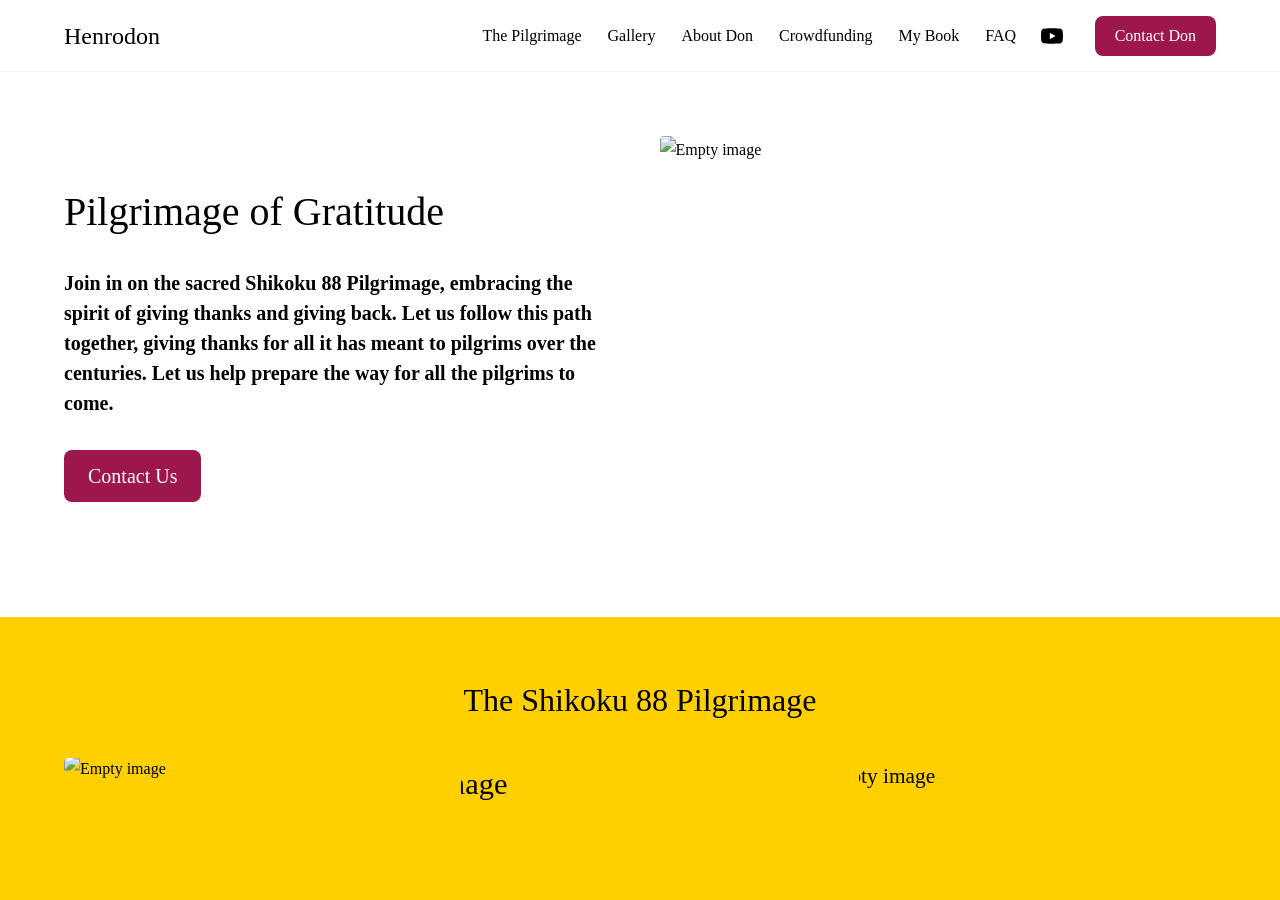
==== commit 1db970b3: "Add files via upload" ====
--- a/index.html
+++ b/index.html
@@ -8,10 +8,7 @@
       rgba(89, 0, 58, 0.2)
     ), url(https://cdn.soloist.ai/50debe69-d0c1-4fa1-813e-0f3d707661d0/a688e42b-c128-48f2-9486-a2704ecd22de_2048x2048.webp);background-position:center;background-repeat:no-repeat;background-size:cover;height:100%;width:100%}.fsgpbr8{background-color:#000000;color:#ffffff !important;text-align:center}.fsgpbr8 h1, .fsgpbr8 h2, .fsgpbr8 h3, .fsgpbr8 h4, .fsgpbr8 h5, .fsgpbr8 h6,.fsgpbr8 .social-network-links h1, .fsgpbr8 .social-network-links h2, .fsgpbr8 .social-network-links h3, .fsgpbr8 .social-network-links h4, .fsgpbr8 .social-network-links h5, .fsgpbr8 .social-network-links h6{color:#fcfcfc !important}.fsgpbr8 .btn,.fsgpbr8 .btn-primary,.fsgpbr8 .social-network-links .btn,.fsgpbr8 .social-network-links .btn-primary{background-color:#9d174d;border-color:#9d174d;box-shadow:inset 0 0 0 1px rgba(255, 255, 255, 0.07);color:#ffffff;transition:box-shadow 0.16s ease-out, transform 0.16s ease-out, background-color 0.16s ease-out, color 0.16s ease-out}.fsgpbr8 .btn:hover, .fsgpbr8 .btn:focus-visible,.fsgpbr8 .btn-primary:hover, .fsgpbr8 .btn-primary:focus-visible,.fsgpbr8 .social-network-links .btn:hover, .fsgpbr8 .social-network-links .btn:focus-visible,.fsgpbr8 .social-network-links .btn-primary:hover, .fsgpbr8 .social-network-links .btn-primary:focus-visible{background-color:#bc4e70;border-color:#bc4e70;color:#ffffff}.fsgpbr8 .btn:active,.fsgpbr8 .btn-primary:active,.fsgpbr8 .social-network-links .btn:active,.fsgpbr8 .social-network-links .btn-primary:active{background-color:#d77f96;border-color:#d77f96;color:#ffffff;transition:background-color 0.08s ease-out}.fsgpbr8 .btn-secondary,.fsgpbr8 .social-network-links .btn-secondary{background-color:transparent;border-color:#d77f96;box-shadow:inset 0 0 0px 1.5px #d77f96;color:#d77f96;transition:box-shadow 0.16s ease-out, transform 0.16s ease-out, background-color 0.16s ease-out, color 0.16s ease-out}.fsgpbr8 .btn-secondary:hover, .fsgpbr8 .btn-secondary:focus-visible,.fsgpbr8 .social-network-links .btn-secondary:hover, .fsgpbr8 .social-network-links .btn-secondary:focus-visible{background-color:#bc4e70;border-color:#bc4e70;box-shadow:inset 0 0 0px 1.5px #bc4e70;color:#ffffff}.fsgpbr8 .btn-secondary:active,.fsgpbr8 .social-network-links .btn-secondary:active{background-color:#d77f96;border-color:#d77f96;box-shadow:inset 0 0 0px 1.5px #d77f96;color:#ffffff;transition:background-color 0.08s ease-out}.fsgpbr8 .btn-secondary-loading,.fsgpbr8 .social-network-links .btn-secondary-loading{background-color:#ffffff;border-color:#ffffff;color:#000000;opacity:0.7}.fsgpbr8 .highlight,.fsgpbr8 .social-network-links .highlight{color:#bc4e70}.fsgpbr8 .primary-text,.fsgpbr8 .social-network-links .primary-text{color:#ffffff !important}.fsgpbr8 a{color:#d77f96}.fsgpbr8 hr,.fsgpbr8 .social-network-links hr{color:#ffffff;opacity:0.2}.fsgpbr8 .member-name,.fsgpbr8 .member-description{color:#ffffff}.fsgpbr8 .member-title{color:#000000}.fsgpbr8 .social-network-links{flex-direction:row;gap:8px;justify-content:center;margin-bottom:32px;margin-top:8px;row-gap:8px !important}.fsgpbr8 .social-network-links a{box-shadow:inset 0 0 0px 1.5px #ffffff33;color:#ffffff}.fsgpbr8 .social-network-links a:hover{background-color:#ffffff33;box-shadow:none}.fsgpbr8 .social-network-links a:active{background-color:#ffffff33;box-shadow:none;opacity:0.7}@media (prefers-reduced-motion: reduce){.fsgpbr8 .btn,.fsgpbr8 .btn-primary,.fsgpbr8 .btn-secondary,.fsgpbr8 .social-network-links .btn,.fsgpbr8 .social-network-links .btn-primary,.fsgpbr8 .social-network-links .btn-secondary{transition:none}}.fasj6pk{text-align:center}.fasj6pk ul, .fasj6pk h2, .fasj6pk h3, .fasj6pk h4,.fasj6pk p{margin-bottom:1em}.fasj6pk p:empty{min-height:1em}.fasj6pk p + h2, .fasj6pk p + h3, .fasj6pk p + h4, .fasj6pk ul + h2, .fasj6pk ul + h3, .fasj6pk ul + h4{margin-top:1em}.fasj6pk li{min-height:1em;padding-left:0.1em}.fasj6pk li > p{display:inline;margin:0}.fasj6pk a{text-decoration:underline}.fasj6pk a:hover{text-decoration:none}.fasj6pk img{border-radius:4px;display:block;margin-block:1em;max-width:100%;object-fit:cover;width:100%}.fasj6pk div[data-youtube-video]{aspect-ratio:16 / 9;border-radius:0;display:block;margin-block:1em;max-width:100%;overflow:hidden;width:100%}.fasj6pk div[data-youtube-video] iframe{border:none;border-radius:0;display:block;height:100%;width:100%}.fasj6pk iframe{aspect-ratio:16 / 9;border:none;border-radius:0;display:block;margin-block:1em;max-width:100%;width:100%}.fasj6pk ul, .fasj6pk ol{list-style-position:inside;padding-left:0}.fasj6pk ul[data-type='checkmark-bullet-list']{margin-left:0;padding-left:0;text-indent:0}.ff3fvq7{border:solid;border-bottom:solid;border-bottom-color:#9d174d;border-color:#9d174d;border-radius:4px;border-top:solid;border-top-color:#9d174d;border-width:1px;overflow:hidden;padding-bottom:calc((100% - 2px) * 1);position:relative}.ff3fvq7 img{left:0;position:absolute;top:0;transform-origin:top left}.fkqggn6{height:auto;transform:translate3d(0%, -12.861441615938013%, 0) scale3d(1,1,1);width:100%}.f14k8twf{background-color:#e543a2;color:#000000 !important}.f14k8twf h1, .f14k8twf h2, .f14k8twf h3, .f14k8twf h4, .f14k8twf h5, .f14k8twf h6,.f14k8twf .primary-text{color:#000000 !important}.f14k8twf .btn,.f14k8twf .btn-primary{background-color:#9d174d;border-color:#9d174d;box-shadow:inset 0 0 0 1px rgba(0, 0, 0, 0.26);color:#ffffff;transition:box-shadow 0.16s ease-out, transform 0.16s ease-out, background-color 0.16s ease-out, color 0.16s ease-out}.f14k8twf .btn:hover, .f14k8twf .btn:focus-visible,.f14k8twf .btn-primary:hover, .f14k8twf .btn-primary:focus-visible{background-color:#8a0040;border-color:#8a0040;color:#ffffff}.f14k8twf .btn:active,.f14k8twf .btn-primary:active{background-color:#720033;border-color:#720033;color:#ffffff;transition:background-color 0.08s ease-out}.f14k8twf .btn-secondary{background-color:transparent;border-color:#21000a;box-shadow:inset 0 0 0px 1.5px #21000a;color:#21000a;transition:box-shadow 0.16s ease-out, transform 0.16s ease-out, background-color 0.16s ease-out, color 0.16s ease-out}.f14k8twf .btn-secondary:hover, .f14k8twf .btn-secondary:focus-visible{background-color:#8a0040;border-color:#8a0040;box-shadow:inset 0 0 0px 1.5px #8a0040;color:#ffffff}.f14k8twf .btn-secondary:active{background-color:#720033;border-color:#720033;box-shadow:inset 0 0 0px 1.5px #720033;color:#ffffff;transition:background-color 0.08s ease-out}.f14k8twf .btn-secondary-loading{background-color:#000000;border-color:#000000;color:#e543a2;opacity:0.7}.f14k8twf .highlight{color:#8a0040}.f14k8twf a{color:#21000a}.f14k8twf hr{color:#000000;opacity:0.2}.f14k8twf .quotes{justify-content:center !important;text-align:center}@media (prefers-reduced-motion: reduce){.f14k8twf .btn,.f14k8twf .btn-primary,.f14k8twf .btn-secondary{transition:none}}.fkdqyo5{background-color:#ffd000;color:#000000 !important}.fkdqyo5 h1, .fkdqyo5 h2, .fkdqyo5 h3, .fkdqyo5 h4, .fkdqyo5 h5, .fkdqyo5 h6,.fkdqyo5 .primary-text{color:#000000 !important}.fkdqyo5 .btn,.fkdqyo5 .btn-primary{background-color:#9d174d;border-color:#9d174d;color:#ffffff;transition:box-shadow 0.16s ease-out, transform 0.16s ease-out, background-color 0.16s ease-out, color 0.16s ease-out}.fkdqyo5 .btn:hover, .fkdqyo5 .btn:focus-visible,.fkdqyo5 .btn-primary:hover, .fkdqyo5 .btn-primary:focus-visible{background-color:#8a0040;border-color:#8a0040;color:#ffffff}.fkdqyo5 .btn:active,.fkdqyo5 .btn-primary:active{background-color:#720033;border-color:#720033;color:#ffffff;transition:background-color 0.08s ease-out}.fkdqyo5 .btn-secondary{background-color:transparent;border-color:#9d174d;box-shadow:inset 0 0 0px 1.5px #9d174d;color:#9d174d;transition:box-shadow 0.16s ease-out, transform 0.16s ease-out, background-color 0.16s ease-out, color 0.16s ease-out}.fkdqyo5 .btn-secondary:hover, .fkdqyo5 .btn-secondary:focus-visible{background-color:#8a0040;border-color:#8a0040;box-shadow:inset 0 0 0px 1.5px #8a0040;color:#ffffff}.fkdqyo5 .btn-secondary:active{background-color:#720033;border-color:#720033;box-shadow:inset 0 0 0px 1.5px #720033;color:#ffffff;transition:background-color 0.08s ease-out}.fkdqyo5 .btn-secondary-loading{background-color:#000000;border-color:#000000;color:#ffd000;opacity:0.7}.fkdqyo5 .highlight{color:#8a0040}.fkdqyo5 a{color:#9d174d}.fkdqyo5 hr{color:#000000;opacity:0.2}.fkdqyo5 .video-title{color:#000000}@media (prefers-reduced-motion: reduce){.fkdqyo5 .btn,.fkdqyo5 .btn-primary,.fkdqyo5 .btn-secondary{transition:none}}.f9ttcv7{justify-content:center !important;margin-bottom:0;padding:0;text-align:center}.fq4eet{margin-bottom:0;padding:0;text-align:center}.fq4eet ul, .fq4eet h2, .fq4eet h3, .fq4eet h4,.fq4eet p{margin-bottom:1em}.fq4eet p:empty{min-height:1em}.fq4eet p + h2, .fq4eet p + h3, .fq4eet p + h4, .fq4eet ul + h2, .fq4eet ul + h3, .fq4eet ul + h4{margin-top:1em}.fq4eet li{min-height:1em;padding-left:0.1em}.fq4eet li > p{display:inline;margin:0}.fq4eet a{text-decoration:underline}.fq4eet a:hover{text-decoration:none}.fq4eet img{border-radius:4px;display:block;margin-block:1em;max-width:100%;object-fit:cover;width:100%}.fq4eet div[data-youtube-video]{aspect-ratio:16 / 9;border-radius:0;display:block;margin-block:1em;max-width:100%;overflow:hidden;width:100%}.fq4eet div[data-youtube-video] iframe{border:none;border-radius:0;display:block;height:100%;width:100%}.fq4eet iframe{aspect-ratio:16 / 9;border:none;border-radius:0;display:block;margin-block:1em;max-width:100%;width:100%}.fq4eet ul, .fq4eet ol{list-style-position:inside;padding-left:0}.fq4eet ul[data-type='checkmark-bullet-list']{margin-left:0;padding-left:0;text-indent:0}.f1w7566r{background-color:#ffffff;color:#000000 !important}.f1w7566r h1, .f1w7566r h2, .f1w7566r h3, .f1w7566r h4, .f1w7566r h5, .f1w7566r h6,.f1w7566r .primary-text{color:#000000 !important}.f1w7566r .btn,.f1w7566r .btn-primary{background-color:#9d174d;border-color:#9d174d;color:#ffffff;transition:box-shadow 0.16s ease-out, transform 0.16s ease-out, background-color 0.16s ease-out, color 0.16s ease-out}.f1w7566r .btn:hover, .f1w7566r .btn:focus-visible,.f1w7566r .btn-primary:hover, .f1w7566r .btn-primary:focus-visible{background-color:#8a0040;border-color:#8a0040;color:#ffffff}.f1w7566r .btn:active,.f1w7566r .btn-primary:active{background-color:#720033;border-color:#720033;color:#ffffff;transition:background-color 0.08s ease-out}.f1w7566r .btn-secondary{background-color:transparent;border-color:#9d174d;box-shadow:inset 0 0 0px 1.5px #9d174d;color:#9d174d;transition:box-shadow 0.16s ease-out, transform 0.16s ease-out, background-color 0.16s ease-out, color 0.16s ease-out}.f1w7566r .btn-secondary:hover, .f1w7566r .btn-secondary:focus-visible{background-color:#8a0040;border-color:#8a0040;box-shadow:inset 0 0 0px 1.5px #8a0040;color:#ffffff}.f1w7566r .btn-secondary:active{background-color:#720033;border-color:#720033;box-shadow:inset 0 0 0px 1.5px #720033;color:#ffffff;transition:background-color 0.08s ease-out}.f1w7566r .btn-secondary-loading{background-color:#000000;border-color:#000000;color:#ffffff;opacity:0.7}.f1w7566r .highlight{color:#8a0040}.f1w7566r a{color:#9d174d}.f1w7566r hr{color:#000000;opacity:0.2}@media (prefers-reduced-motion: reduce){.f1w7566r .btn,.f1w7566r .btn-primary,.f1w7566r .btn-secondary{transition:none}}.f1n1ifmr{display:flex;flex-direction:column;text-align:left}.f1n1ifmr .heading{cursor:pointer;display:flex;flex-direction:row;justify-content:space-between;padding-block:24px}.f1n1ifmr .faq-question{color:#000000 !important}.f1n1ifmr .icon{align-items:center;cursor:pointer;display:flex;margin-left:24px;transform:rotate(0deg);transition:transform 0.2s ease}.f1n1ifmr .icon.expanded-icon{transform:rotate(-180deg)}.f1n1ifmr .icon:hover{opacity:0.8}.f1n1ifmr .accordion-content{display:grid;grid-template-rows:0fr;margin-right:40px;padding-bottom:0;transition:grid-template-rows 0.3s ease-out, opacity 0.4s ease, padding-bottom 0.3s ease-out}.f1n1ifmr .accordion-content.expanded{grid-template-rows:1fr;padding-bottom:32px}.fvxqt4j{background-color:#fd6dbc;color:#000000 !important}.fvxqt4j h1, .fvxqt4j h2, .fvxqt4j h3, .fvxqt4j h4, .fvxqt4j h5, .fvxqt4j h6,.fvxqt4j .primary-text{color:#000000 !important}.fvxqt4j .btn,.fvxqt4j .btn-primary{background-color:#9d174d;border-color:#9d174d;color:#ffffff;transition:box-shadow 0.16s ease-out, transform 0.16s ease-out, background-color 0.16s ease-out, color 0.16s ease-out}.fvxqt4j .btn:hover, .fvxqt4j .btn:focus-visible,.fvxqt4j .btn-primary:hover, .fvxqt4j .btn-primary:focus-visible{background-color:#8a0040;border-color:#8a0040;color:#ffffff}.fvxqt4j .btn:active,.fvxqt4j .btn-primary:active{background-color:#720033;border-color:#720033;color:#ffffff;transition:background-color 0.08s ease-out}.fvxqt4j .btn-secondary{background-color:transparent;border-color:#720033;box-shadow:inset 0 0 0px 1.5px #720033;color:#720033;transition:box-shadow 0.16s ease-out, transform 0.16s ease-out, background-color 0.16s ease-out, color 0.16s ease-out}.fvxqt4j .btn-secondary:hover, .fvxqt4j .btn-secondary:focus-visible{background-color:#8a0040;border-color:#8a0040;box-shadow:inset 0 0 0px 1.5px #8a0040;color:#ffffff}.fvxqt4j .btn-secondary:active{background-color:#720033;border-color:#720033;box-shadow:inset 0 0 0px 1.5px #720033;color:#ffffff;transition:background-color 0.08s ease-out}.fvxqt4j .btn-secondary-loading{background-color:#000000;border-color:#000000;color:#fd6dbc;opacity:0.7}.fvxqt4j .highlight{color:#8a0040}.fvxqt4j a{color:#720033}.fvxqt4j hr{color:#000000;opacity:0.2}@media (prefers-reduced-motion: reduce){.fvxqt4j .btn,.fvxqt4j .btn-primary,.fvxqt4j .btn-secondary{transition:none}}.f1gffsgf{border:none;border-bottom:none;border-radius:0;border-top:none;border-width:1px;overflow:hidden;padding-bottom:56.25%;position:relative}.f1gffsgf img{left:0;position:absolute;top:0;transform-origin:top left}.fyku4mt{height:100%;object-fit:contain;width:100%}.fuz16e5{background-color:#ffd000;color:#000000 !important}.fuz16e5 h1, .fuz16e5 h2, .fuz16e5 h3, .fuz16e5 h4, .fuz16e5 h5, .fuz16e5 h6,.fuz16e5 .primary-text{color:#000000 !important}.fuz16e5 .btn,.fuz16e5 .btn-primary{background-color:#9d174d;border-color:#9d174d;color:#ffffff;transition:box-shadow 0.16s ease-out, transform 0.16s ease-out, background-color 0.16s ease-out, color 0.16s ease-out}.fuz16e5 .btn:hover, .fuz16e5 .btn:focus-visible,.fuz16e5 .btn-primary:hover, .fuz16e5 .btn-primary:focus-visible{background-color:#8a0040;border-color:#8a0040;color:#ffffff}.fuz16e5 .btn:active,.fuz16e5 .btn-primary:active{background-color:#720033;border-color:#720033;color:#ffffff;transition:background-color 0.08s ease-out}.fuz16e5 .btn-secondary{background-color:transparent;border-color:#9d174d;box-shadow:inset 0 0 0px 1.5px #9d174d;color:#9d174d;transition:box-shadow 0.16s ease-out, transform 0.16s ease-out, background-color 0.16s ease-out, color 0.16s ease-out}.fuz16e5 .btn-secondary:hover, .fuz16e5 .btn-secondary:focus-visible{background-color:#8a0040;border-color:#8a0040;box-shadow:inset 0 0 0px 1.5px #8a0040;color:#ffffff}.fuz16e5 .btn-secondary:active{background-color:#720033;border-color:#720033;box-shadow:inset 0 0 0px 1.5px #720033;color:#ffffff;transition:background-color 0.08s ease-out}.fuz16e5 .btn-secondary-loading{background-color:#000000;border-color:#000000;color:#ffd000;opacity:0.7}.fuz16e5 .highlight{color:#8a0040}.fuz16e5 a{color:#9d174d}.fuz16e5 hr{color:#000000;opacity:0.2}.fuz16e5 .form-floating > .form-control, .form-floating > .form-control-plaintext, .form-floating > .form-select{height:56px;min-height:56px}.fuz16e5 .form-label{color:#766b70 !important;margin:0;width:100%}@media (prefers-reduced-motion: reduce){.fuz16e5 .btn,.fuz16e5 .btn-primary,.fuz16e5 .btn-secondary{transition:none}}.fkq1702{background-color:#ffffff;border:solid;border-bottom:solid;border-bottom-color:#ffe696;border-color:#ffe696;border-radius:4px;border-top:solid;border-top-color:#ffe696;border-width:1px;color:#000000;font-size:16px;line-height:18px;padding:12px;resize:none;width:100%}.fkq1702.form-control.is-invalid{background-image:url(img/alert.svg);background-size:auto;border-color:#cfcfd8}.fkq1702.form-control-plaintext ~ label, .fkq1702:focus ~ label, .fkq1702:not(:placeholder-shown) ~ label, .fkq1702.form-select ~ label{opacity:0.7 !important}.fkq1702::placeholder{color:#766b70}.fkq1702.form-control:disabled{background-color:#ffffff;border-color:#ffe696;color:#000000}.f13nhqsz{background-color:#59003a;box-shadow:0px 1px 0px 0px #8d8287 inset;color:#ffffff !important}.f13nhqsz h1, .f13nhqsz h2, .f13nhqsz h3, .f13nhqsz h4, .f13nhqsz h5, .f13nhqsz h6{color:#fcfcfc !important}.f13nhqsz .btn,.f13nhqsz .btn-primary{background-color:#9d174d;border-color:#9d174d;box-shadow:inset 0 0 0 1px rgba(255, 255, 255, 0.26);color:#ffffff;transition:box-shadow 0.16s ease-out, transform 0.16s ease-out, background-color 0.16s ease-out, color 0.16s ease-out}.f13nhqsz .btn:hover, .f13nhqsz .btn:focus-visible,.f13nhqsz .btn-primary:hover, .f13nhqsz .btn-primary:focus-visible{background-color:#bc4e70;border-color:#bc4e70;color:#ffffff}.f13nhqsz .btn:active,.f13nhqsz .btn-primary:active{background-color:#d77f96;border-color:#d77f96;color:#ffffff;transition:background-color 0.08s ease-out}.f13nhqsz .btn-secondary{background-color:transparent;border-color:#d77f96;box-shadow:inset 0 0 0px 1.5px #d77f96;color:#d77f96;transition:box-shadow 0.16s ease-out, transform 0.16s ease-out, background-color 0.16s ease-out, color 0.16s ease-out}.f13nhqsz .btn-secondary:hover, .f13nhqsz .btn-secondary:focus-visible{background-color:#bc4e70;border-color:#bc4e70;box-shadow:inset 0 0 0px 1.5px #bc4e70;color:#ffffff}.f13nhqsz .btn-secondary:active{background-color:#d77f96;border-color:#d77f96;box-shadow:inset 0 0 0px 1.5px #d77f96;color:#ffffff;transition:background-color 0.08s ease-out}.f13nhqsz .btn-secondary-loading{background-color:#ffffff;border-color:#ffffff;color:#59003a;opacity:0.7}.f13nhqsz .highlight{color:#bc4e70}.f13nhqsz .primary-text,.f13nhqsz .logo{color:#ffffff !important}.f13nhqsz a{color:#d77f96}.f13nhqsz hr{color:#ffffff;opacity:0.2}.f13nhqsz .copyright{line-height:1.5em}.f13nhqsz .social-network-links{color:#ffffff;column-gap:24px;justify-content:flex-start}.f13nhqsz .social-network-links a{color:#ffffff}.f13nhqsz .social-network-links a:hover{color:#ffffff;opacity:0.7}@media (prefers-reduced-motion: reduce){.f13nhqsz .btn,.f13nhqsz .btn-primary,.f13nhqsz .btn-secondary{transition:none}}.f1eaq294{display:inline-block}.f1eaq294 .social-network-links{column-gap:16px}</style><script src="./Henrodon_ Pilgrimage of Gratitude - Henrodon_files/js" async=""></script></head><body class="body-container"><noscript><p style="display:block;margin:0;padding:0.75rem 1rem;text-align:center;background-color:#fee2e2;color:#b91c1c;font-weight:bold;font-size:0.9rem" data-sentry-component="AppRequirementBanner" data-sentry-source-file="_document.tsx">This site requires JavaScript to work. Please enable JavaScript in your browser settings.</p></noscript><p id="cookies-disabled-message" style="display:none;margin:0;padding:0.75rem 1rem;text-align:center;background-color:#fee2e2;color:#b91c1c;font-weight:bold;font-size:0.9rem" data-sentry-component="AppRequirementBanner" data-sentry-source-file="_document.tsx">This site requires cookies to work. Please enable cookies for this site in your browser settings.</p><script>if(!navigator.cookieEnabled){document.getElementById('cookies-disabled-message').style.display='block';}</script><link rel="preload" as="image" imagesrcset="https://cdn.soloist.ai/50debe69-d0c1-4fa1-813e-0f3d707661d0/4a852c40-7523-424f-aea6-828134eaa923_200x200.webp 200w, https://cdn.soloist.ai/50debe69-d0c1-4fa1-813e-0f3d707661d0/4a852c40-7523-424f-aea6-828134eaa923_600x600.webp 600w, https://cdn.soloist.ai/50debe69-d0c1-4fa1-813e-0f3d707661d0/4a852c40-7523-424f-aea6-828134eaa923_1040x1040.webp 1040w, https://cdn.soloist.ai/50debe69-d0c1-4fa1-813e-0f3d707661d0/4a852c40-7523-424f-aea6-828134eaa923_2048x2048.webp 2048w" imagesizes="(max-width: 992px) 100vw, 50vw" fetchpriority="high"><div id="__next"><main class="fkbojnc fc5u1ue" style="height:calc(100vh - 0px)" data-sentry-component="MainContainer" data-sentry-source-file="MainContainer.tsx"><div id="sections-container" class="fn7manw f8obqgr"><div class="position-relative" id="header" data-section-id="53a7f665-ae7a-4003-a44c-520cdc33e114" data-section-type="Header"><header id="Header" class="fjm5c51 fom2f23  shadow-none"><nav class="container g-0 d-flex flex-column " aria-label="Main navigation"><div class="f8t3auf fe1ccbi"><div class="f13sg7dk"><a href="https://soloist.ai/shikokupilgrimage/" class="mb-md-0 text-decoration-none f1nq0oqd"><h3 class="heading" style="margin:0">Henrodon</h3></a><div class="d-flex align-items-center justify-content-end flex-grow-1"><div class="d-flex flex-nowrap align-items-center position-relative" style="overflow-x:visible"><div class="gap-3 f1eaq294" style="min-width:0"><ul class="nav nav-pills nav-link-list f1966il8 "><li class="nav-item"><a href="https://soloist.ai/shikokupilgrimage/#services-1" class="nav-link text f1nq0oqd">The Pilgrimage</a></li><li class="nav-item"><a href="https://soloist.ai/shikokupilgrimage/#gallery-1" class="nav-link text f1nq0oqd">Gallery</a></li><li class="nav-item"><a href="https://soloist.ai/shikokupilgrimage/#team-1" class="nav-link text f1nq0oqd">About Don</a></li><li class="nav-item"><a href="https://soloist.ai/shikokupilgrimage/#scheduling-1" class="nav-link text f1nq0oqd">Crowdfunding</a></li><li class="nav-item"><a href="https://soloist.ai/shikokupilgrimage/#article-1" class="nav-link text f1nq0oqd">My Book</a></li><li class="nav-item"><a href="https://soloist.ai/shikokupilgrimage/#frequentlyaskedquestions-1" class="nav-link text f1nq0oqd">FAQ</a></li><li class="nav-item d-flex align-items-center"><div class="nav-link"><div class="p-0 d-flex row-gap-4 align-items-center social-network-links "><a href="https://www.youtube.com/@justwalkjapanshikoku" target="_blank" class="f15mui7r" rel="noopener noreferrer"><svg width="20" height="20" viewBox="0 0 20 20" fill="none" xmlns="http://www.w3.org/2000/svg"><path fill-rule="evenodd" clip-rule="evenodd" d="M19.0241 7.3131C18.9691 6.57947 18.8866 6.00173 18.7674 5.57072C18.5381 4.74539 18.0062 4.21351 17.1809 3.98425C16.2363 3.72748 13.8429 3.58075 10.0005 3.58075L8.54237 3.63577C7.53363 3.63577 6.44236 3.66328 5.2502 3.72748C4.03971 3.7825 3.25106 3.86503 2.82005 3.98425C1.99472 4.21351 1.46283 4.74539 1.23358 5.57072C0.976804 6.51527 0.830078 7.99171 0.830078 10L0.8851 10.7703C0.8851 11.3206 0.912612 11.9533 0.976804 12.6869C1.03183 13.4206 1.11436 13.9983 1.23358 14.4293C1.46283 15.2547 1.99472 15.7865 2.82005 16.0158C3.7646 16.2726 6.15807 16.4193 10.0005 16.4193L11.4586 16.3643C12.4673 16.3643 13.5586 16.3368 14.7507 16.2726C15.9612 16.2175 16.7499 16.135 17.1809 16.0158C18.0062 15.7865 18.5381 15.2547 18.7674 14.4293C19.0241 13.4848 19.1709 12.0083 19.1709 10L19.1158 9.22971C19.1158 8.67948 19.0883 8.04673 19.0241 7.3131ZM12.9258 10L8.16639 12.7511V7.2489L12.9258 10Z" fill="currentColor"></path></svg></a></div></div></li><li class="ms-4 d-flex align-items-center" style="white-space:nowrap"><a href="https://soloist.ai/shikokupilgrimage/#contact-1" class="btn btn-primary  btn-md text-nowrap ">Contact Don</a></li></ul></div></div></div></div></div></nav><div class="fl5m6qf"></div></header></div><div class="position-relative" id="introduction-1" data-section-id="248bedd3-f228-4871-bc56-9148334ef714" data-section-type="Introduction"><section id="Introduction" class="position-relative f1wsa3p5 fom2f23 "><div class="fk0grf2  "><div class="w-100 h-100 overflow-hidden "><div class="ftfpe9r"></div></div></div><div class="container g-0 position-relative bg-transparent f1re41gn"><div class="row flex-lg-row align-items-center position-relative f1ttgj8s col-12 f1vsq9tg"><div class="animate-entry col-lg-6 p-0 order-2 ps-lg-4"><div class="fw9sgmj f45h"><img src="./Henrodon_ Pilgrimage of Gratitude - Henrodon_files/4a852c40-7523-424f-aea6-828134eaa923_2048x2048.webp" srcset="https://cdn.soloist.ai/50debe69-d0c1-4fa1-813e-0f3d707661d0/4a852c40-7523-424f-aea6-828134eaa923_200x200.webp 200w, https://cdn.soloist.ai/50debe69-d0c1-4fa1-813e-0f3d707661d0/4a852c40-7523-424f-aea6-828134eaa923_600x600.webp 600w, https://cdn.soloist.ai/50debe69-d0c1-4fa1-813e-0f3d707661d0/4a852c40-7523-424f-aea6-828134eaa923_1040x1040.webp 1040w, https://cdn.soloist.ai/50debe69-d0c1-4fa1-813e-0f3d707661d0/4a852c40-7523-424f-aea6-828134eaa923_2048x2048.webp 2048w" sizes="(max-width: 992px) 100vw, 50vw" alt="" class="f1ic5qa0" loading="eager" fetchpriority="high"></div></div><div class="animate-entry p-0 col-lg-6 right-col order-1 pe-lg-4"><h1 class="display-5 lh-2 mb-4 mobile-res">Pilgrimage of Gratitude</h1><div class="body-font-size-large ftgg2kx f4o481z f1884f9d" style="white-space:pre-wrap"><p><strong>Join in on the sacred Shikoku 88 Pilgrimage, embracing the spirit of giving thanks and giving back. Let us follow this path together, giving thanks for all it has meant to pilgrims over the centuries. Let us help prepare the way for all the pilgrims to come.</strong></p></div><div class="d-grid gap-2 d-md-flex"><a href="https://soloist.ai/shikokupilgrimage/#contact-1" class="btn btn-primary  btn-lg md-2 ">Contact Us</a></div></div></div></div></section></div><div class="position-relative" id="services-1" data-section-id="e42bddca-fd58-4738-888d-60275f7c7e6c" data-section-type="Services"><div id="Services" data-services-layout="Grid" class="fwojmoy fom2f23"><div class="container g-0 f1re41gn"><h2 class="animate-entry text-center f1f45za8 mobile-res">The Shikoku 88 Pilgrimage</h2><div class="row row-cols-1 row-cols-lg-3" style="--bs-gutter-x:40px;--bs-gutter-y:40px"><div class="animate-entry feature col d-flex"><div class="f84fk8t" data-service-id="89ac34bd-5ac6-4ce3-ab68-e8078fc0c451"><div class="f8yyy30 "><img src="./Henrodon_ Pilgrimage of Gratitude - Henrodon_files/3a868e38-e3f9-4195-b442-b554e48d4d97_1040x1040.webp" srcset="https://cdn.soloist.ai/50debe69-d0c1-4fa1-813e-0f3d707661d0/3a868e38-e3f9-4195-b442-b554e48d4d97_200x200.webp 200w, https://cdn.soloist.ai/50debe69-d0c1-4fa1-813e-0f3d707661d0/3a868e38-e3f9-4195-b442-b554e48d4d97_600x600.webp 600w, https://cdn.soloist.ai/50debe69-d0c1-4fa1-813e-0f3d707661d0/3a868e38-e3f9-4195-b442-b554e48d4d97_1040x1040.webp 1040w, https://cdn.soloist.ai/50debe69-d0c1-4fa1-813e-0f3d707661d0/3a868e38-e3f9-4195-b442-b554e48d4d97_2048x2048.webp 2048w" sizes="(max-width: 992px) 100vw, 33vw" alt="" class="f1j6rnkb" loading="lazy" fetchpriority="auto"></div><div class="f1konfi9"><h3 class="fl8qkup">The Pilgrimage</h3><div class="pe-4 fbwadok f1884f9d" style="white-space:pre-wrap"><p>The Shikoku Pilgrimage is many things to many people. To some it's hard training, physically and mentally. To others it's a memorial journey, to remember loved ones. Many people see it as a deep dive into Japanese culture and natural beauty.</p><p>At its core, it is a Buddhist practice performed as an act of devotion to the Buddhist priest Kukai/Kōbō Daishi. If you walk by the shortest route it's 1137.6 km and typically takes about seven weeks.</p><p>These days, few pilgrims just walk. Most go by car. Some take bus tours, public transit, or bikes. But some walk, sometimes taking a short bus or train ride. I have gone all these ways. This time I will just walk. I will stay in local inns and occasionally at temples. I'll document my journey with <a target="_blank" href="https://www.youtube.com/@justwalkjapanshikoku">daily videos</a>, as I have done many times before.</p><p></p><p></p><p></p><p></p><p></p><p></p><p></p><p></p><p></p></div></div></div></div><div class="animate-entry feature col d-flex"><div class="f84fk8t" data-service-id="406e8b39-86d4-40ec-9f36-1fa2f2c01882"><div class="f8yyy30 "><img src="./Henrodon_ Pilgrimage of Gratitude - Henrodon_files/33585bab-e68d-428c-b32a-95986bb6922c_1040x1040.webp" srcset="https://cdn.soloist.ai/50debe69-d0c1-4fa1-813e-0f3d707661d0/33585bab-e68d-428c-b32a-95986bb6922c_200x200.webp 200w, https://cdn.soloist.ai/50debe69-d0c1-4fa1-813e-0f3d707661d0/33585bab-e68d-428c-b32a-95986bb6922c_600x600.webp 600w, https://cdn.soloist.ai/50debe69-d0c1-4fa1-813e-0f3d707661d0/33585bab-e68d-428c-b32a-95986bb6922c_1040x1040.webp 1040w, https://cdn.soloist.ai/50debe69-d0c1-4fa1-813e-0f3d707661d0/33585bab-e68d-428c-b32a-95986bb6922c_2048x2048.webp 2048w" sizes="(max-width: 992px) 100vw, 33vw" alt="" class="f12115n8" loading="lazy" fetchpriority="auto"></div><div class="f1konfi9"><h3 class="fl8qkup">88 Temples in 100 Days</h3><div class="pe-4 fbwadok f1884f9d" style="white-space:pre-wrap"><p>In 2026 I will walk the pilgrimage one last time, to give thanks for all who make this the experience of a lifetime and to "pay it forward" by talking with the priests, innkeepers, and all the other people who support the pilgrimage to help them prepare for the future -- a future where most pilgrims will be from outside Japan.</p><p>This is an important task. The population of Japan is decreasing, nowhere faster than on the island of Shikoku. Pilgrimage inns are closing as the owners reach their 70s, 80s, and even 90s. The local economy is suffering. But this also happened in the rural areas of northern Spain. Since the boom in Camino Santiago pilgrims, many of those villages have recovered. The villages and towns of Shikoku can also recover -- if they prepare. It all starts with the temples and the surviving pilgrim's inns. They must know how to prepare for a future where most pilgrims are from outside Japan. This is my task.</p></div></div></div></div><div class="animate-entry feature col d-flex"><div class="f84fk8t" data-service-id="c4890d9e-84f6-4ee4-8b4a-12fd46085021"><div class="f8yyy30 "><img src="./Henrodon_ Pilgrimage of Gratitude - Henrodon_files/db383488-ce71-4e37-bfa6-de70d8d03f66_1040x1040.webp" srcset="https://cdn.soloist.ai/50debe69-d0c1-4fa1-813e-0f3d707661d0/db383488-ce71-4e37-bfa6-de70d8d03f66_200x200.webp 200w, https://cdn.soloist.ai/50debe69-d0c1-4fa1-813e-0f3d707661d0/db383488-ce71-4e37-bfa6-de70d8d03f66_600x600.webp 600w, https://cdn.soloist.ai/50debe69-d0c1-4fa1-813e-0f3d707661d0/db383488-ce71-4e37-bfa6-de70d8d03f66_1040x1040.webp 1040w, https://cdn.soloist.ai/50debe69-d0c1-4fa1-813e-0f3d707661d0/db383488-ce71-4e37-bfa6-de70d8d03f66_2048x2048.webp 2048w" sizes="(max-width: 992px) 100vw, 33vw" alt="" class="fysa5wu" loading="lazy" fetchpriority="auto"></div><div class="f1konfi9"><h3 class="fl8qkup">How You Can Help and Follow Along</h3><div class="pe-4 fbwadok f1884f9d" style="white-space:pre-wrap"><p>I am raising funds to make this possible. If you contribute, you will be included in my prayers at each temple and also in the after-credits of the videos that will document this pilgrimage, during and after.</p><p></p><p>Everyone will be able to follow along, viewing daily video reports. Those who contribute financially will be able to get in touch with me quickly and ask questions as I go along. Some people may be able to walk with me part of the way.</p></div></div></div></div></div></div></div></div><div class="position-relative" id="gallery-1" data-section-id="c953691a-1c0a-4535-8f01-851412e0b2c5" data-section-type="Gallery"><div id="Gallery" class="f13hdqti fom2f23"><div class="container g-0 f1re41gn"><h2 class="animate-entry text-center f14z0jsa mobile-res">Gallery</h2><div class="lg-react-element fhcfrr1 container gx-3"><div data-src="https://cdn.soloist.ai/50debe69-d0c1-4fa1-813e-0f3d707661d0/6cfe2548-edf9-4ef1-b628-87d2da19f3e2_2048x2048.webp" data-sub-html="" class="gallery-item gallery-item-in-safari animate-entry gallery-item-0-20 col-lg-6 col-6" data-lg-id="586db98c-d019-4fe7-868c-50bee6f2ca13"><div class="fdykvkh img-container"><img src="./Henrodon_ Pilgrimage of Gratitude - Henrodon_files/6cfe2548-edf9-4ef1-b628-87d2da19f3e2_2048x2048.webp" srcset="https://cdn.soloist.ai/50debe69-d0c1-4fa1-813e-0f3d707661d0/6cfe2548-edf9-4ef1-b628-87d2da19f3e2_200x200.webp 200w, https://cdn.soloist.ai/50debe69-d0c1-4fa1-813e-0f3d707661d0/6cfe2548-edf9-4ef1-b628-87d2da19f3e2_600x600.webp 600w, https://cdn.soloist.ai/50debe69-d0c1-4fa1-813e-0f3d707661d0/6cfe2548-edf9-4ef1-b628-87d2da19f3e2_1040x1040.webp 1040w, https://cdn.soloist.ai/50debe69-d0c1-4fa1-813e-0f3d707661d0/6cfe2548-edf9-4ef1-b628-87d2da19f3e2_2048x2048.webp 2048w" sizes="(max-width: 576px) 100vw, (max-width: 992px) 50vw, 33vw" alt="" class="f1ic5qa0" loading="lazy" fetchpriority="auto"></div></div><div data-src="https://cdn.soloist.ai/50debe69-d0c1-4fa1-813e-0f3d707661d0/a418dfe7-8cb5-43c5-876e-d4ca6f167b59_2048x2048.webp" data-sub-html="" class="gallery-item gallery-item-in-safari animate-entry gallery-item-1-20 col-lg-6 col-6" data-lg-id="628f55a7-e99f-42be-b636-0fec0842fae4"><div class="fdykvkh img-container"><img src="./Henrodon_ Pilgrimage of Gratitude - Henrodon_files/a418dfe7-8cb5-43c5-876e-d4ca6f167b59_2048x2048.webp" srcset="https://cdn.soloist.ai/50debe69-d0c1-4fa1-813e-0f3d707661d0/a418dfe7-8cb5-43c5-876e-d4ca6f167b59_200x200.webp 200w, https://cdn.soloist.ai/50debe69-d0c1-4fa1-813e-0f3d707661d0/a418dfe7-8cb5-43c5-876e-d4ca6f167b59_600x600.webp 600w, https://cdn.soloist.ai/50debe69-d0c1-4fa1-813e-0f3d707661d0/a418dfe7-8cb5-43c5-876e-d4ca6f167b59_1040x1040.webp 1040w, https://cdn.soloist.ai/50debe69-d0c1-4fa1-813e-0f3d707661d0/a418dfe7-8cb5-43c5-876e-d4ca6f167b59_2048x2048.webp 2048w" sizes="(max-width: 576px) 100vw, (max-width: 992px) 50vw, 33vw" alt="" class="f1ic5qa0" loading="lazy" fetchpriority="auto"></div></div><div data-src="https://cdn.soloist.ai/50debe69-d0c1-4fa1-813e-0f3d707661d0/1d5b520c-8a15-40c7-baf0-4d9f11abad08_2048x2048.webp" data-sub-html="" class="gallery-item gallery-item-in-safari animate-entry gallery-item-2-20 col-lg-4 col-6" data-lg-id="fbc6160f-a776-4552-8eb1-4f58d157fdb4"><div class="fdykvkh img-container"><img src="./Henrodon_ Pilgrimage of Gratitude - Henrodon_files/1d5b520c-8a15-40c7-baf0-4d9f11abad08_2048x2048.webp" srcset="https://cdn.soloist.ai/50debe69-d0c1-4fa1-813e-0f3d707661d0/1d5b520c-8a15-40c7-baf0-4d9f11abad08_200x200.webp 200w, https://cdn.soloist.ai/50debe69-d0c1-4fa1-813e-0f3d707661d0/1d5b520c-8a15-40c7-baf0-4d9f11abad08_600x600.webp 600w, https://cdn.soloist.ai/50debe69-d0c1-4fa1-813e-0f3d707661d0/1d5b520c-8a15-40c7-baf0-4d9f11abad08_1040x1040.webp 1040w, https://cdn.soloist.ai/50debe69-d0c1-4fa1-813e-0f3d707661d0/1d5b520c-8a15-40c7-baf0-4d9f11abad08_2048x2048.webp 2048w" sizes="(max-width: 576px) 100vw, (max-width: 992px) 50vw, 33vw" alt="" class="f1ic5qa0" loading="lazy" fetchpriority="auto"></div></div><div data-src="https://cdn.soloist.ai/50debe69-d0c1-4fa1-813e-0f3d707661d0/0ac4627a-fa2d-4545-be88-6470f2f0bae2_2048x2048.webp" data-sub-html="" class="gallery-item gallery-item-in-safari animate-entry gallery-item-3-20 col-lg-4 col-6" data-lg-id="25aa8bd0-3026-424e-9678-916bbe3caf40"><div class="fdykvkh img-container"><img src="./Henrodon_ Pilgrimage of Gratitude - Henrodon_files/0ac4627a-fa2d-4545-be88-6470f2f0bae2_2048x2048.webp" srcset="https://cdn.soloist.ai/50debe69-d0c1-4fa1-813e-0f3d707661d0/0ac4627a-fa2d-4545-be88-6470f2f0bae2_200x200.webp 200w, https://cdn.soloist.ai/50debe69-d0c1-4fa1-813e-0f3d707661d0/0ac4627a-fa2d-4545-be88-6470f2f0bae2_600x600.webp 600w, https://cdn.soloist.ai/50debe69-d0c1-4fa1-813e-0f3d707661d0/0ac4627a-fa2d-4545-be88-6470f2f0bae2_1040x1040.webp 1040w, https://cdn.soloist.ai/50debe69-d0c1-4fa1-813e-0f3d707661d0/0ac4627a-fa2d-4545-be88-6470f2f0bae2_2048x2048.webp 2048w" sizes="(max-width: 576px) 100vw, (max-width: 992px) 50vw, 33vw" alt="" class="f1ic5qa0" loading="lazy" fetchpriority="auto"></div></div><div data-src="https://cdn.soloist.ai/50debe69-d0c1-4fa1-813e-0f3d707661d0/5a399313-4eb2-4fdc-8d5c-e57da9d4fa2b_2048x2048.webp" data-sub-html="" class="gallery-item gallery-item-in-safari animate-entry gallery-item-4-20 col-lg-4 col-6" data-lg-id="a9a1365e-bf25-4674-8716-ec6ad269d3a3"><div class="fdykvkh img-container"><img src="./Henrodon_ Pilgrimage of Gratitude - Henrodon_files/5a399313-4eb2-4fdc-8d5c-e57da9d4fa2b_2048x2048.webp" srcset="https://cdn.soloist.ai/50debe69-d0c1-4fa1-813e-0f3d707661d0/5a399313-4eb2-4fdc-8d5c-e57da9d4fa2b_200x200.webp 200w, https://cdn.soloist.ai/50debe69-d0c1-4fa1-813e-0f3d707661d0/5a399313-4eb2-4fdc-8d5c-e57da9d4fa2b_600x600.webp 600w, https://cdn.soloist.ai/50debe69-d0c1-4fa1-813e-0f3d707661d0/5a399313-4eb2-4fdc-8d5c-e57da9d4fa2b_1040x1040.webp 1040w, https://cdn.soloist.ai/50debe69-d0c1-4fa1-813e-0f3d707661d0/5a399313-4eb2-4fdc-8d5c-e57da9d4fa2b_2048x2048.webp 2048w" sizes="(max-width: 576px) 100vw, (max-width: 992px) 50vw, 33vw" alt="" class="f1ic5qa0" loading="lazy" fetchpriority="auto"></div></div><div data-src="https://cdn.soloist.ai/50debe69-d0c1-4fa1-813e-0f3d707661d0/56eab0dc-1f4d-4569-a5e2-b2503405f62d_2048x2048.webp" data-sub-html="" class="gallery-item gallery-item-in-safari animate-entry gallery-item-5-20 col-lg-6 col-6" data-lg-id="bace269b-f592-439b-8f22-a4f34c07c2ba"><div class="fdykvkh img-container"><img src="./Henrodon_ Pilgrimage of Gratitude - Henrodon_files/56eab0dc-1f4d-4569-a5e2-b2503405f62d_2048x2048.webp" srcset="https://cdn.soloist.ai/50debe69-d0c1-4fa1-813e-0f3d707661d0/56eab0dc-1f4d-4569-a5e2-b2503405f62d_200x200.webp 200w, https://cdn.soloist.ai/50debe69-d0c1-4fa1-813e-0f3d707661d0/56eab0dc-1f4d-4569-a5e2-b2503405f62d_600x600.webp 600w, https://cdn.soloist.ai/50debe69-d0c1-4fa1-813e-0f3d707661d0/56eab0dc-1f4d-4569-a5e2-b2503405f62d_1040x1040.webp 1040w, https://cdn.soloist.ai/50debe69-d0c1-4fa1-813e-0f3d707661d0/56eab0dc-1f4d-4569-a5e2-b2503405f62d_2048x2048.webp 2048w" sizes="(max-width: 576px) 100vw, (max-width: 992px) 50vw, 33vw" alt="" class="f1ic5qa0" loading="lazy" fetchpriority="auto"></div></div><div data-src="https://cdn.soloist.ai/50debe69-d0c1-4fa1-813e-0f3d707661d0/9d752574-f3d3-4b39-a5f9-49e4dd1d310c_2048x2048.webp" data-sub-html="" class="gallery-item gallery-item-in-safari animate-entry gallery-item-6-20 col-lg-6 col-6" data-lg-id="88dfc977-8091-4a45-9153-780f31458dd9"><div class="fdykvkh img-container"><img src="./Henrodon_ Pilgrimage of Gratitude - Henrodon_files/9d752574-f3d3-4b39-a5f9-49e4dd1d310c_2048x2048.webp" srcset="https://cdn.soloist.ai/50debe69-d0c1-4fa1-813e-0f3d707661d0/9d752574-f3d3-4b39-a5f9-49e4dd1d310c_200x200.webp 200w, https://cdn.soloist.ai/50debe69-d0c1-4fa1-813e-0f3d707661d0/9d752574-f3d3-4b39-a5f9-49e4dd1d310c_600x600.webp 600w, https://cdn.soloist.ai/50debe69-d0c1-4fa1-813e-0f3d707661d0/9d752574-f3d3-4b39-a5f9-49e4dd1d310c_1040x1040.webp 1040w, https://cdn.soloist.ai/50debe69-d0c1-4fa1-813e-0f3d707661d0/9d752574-f3d3-4b39-a5f9-49e4dd1d310c_2048x2048.webp 2048w" sizes="(max-width: 576px) 100vw, (max-width: 992px) 50vw, 33vw" alt="" class="f1ic5qa0" loading="lazy" fetchpriority="auto"></div></div><div data-src="https://cdn.soloist.ai/50debe69-d0c1-4fa1-813e-0f3d707661d0/01ef077a-3c82-430a-a5aa-aee298f0fa31_2048x2048.webp" data-sub-html="" class="gallery-item gallery-item-in-safari animate-entry gallery-item-7-20 col-lg-4 col-6" data-lg-id="233f58db-2daf-4e25-875f-c34af7c606f5"><div class="fdykvkh img-container"><img src="./Henrodon_ Pilgrimage of Gratitude - Henrodon_files/01ef077a-3c82-430a-a5aa-aee298f0fa31_2048x2048.webp" srcset="https://cdn.soloist.ai/50debe69-d0c1-4fa1-813e-0f3d707661d0/01ef077a-3c82-430a-a5aa-aee298f0fa31_200x200.webp 200w, https://cdn.soloist.ai/50debe69-d0c1-4fa1-813e-0f3d707661d0/01ef077a-3c82-430a-a5aa-aee298f0fa31_600x600.webp 600w, https://cdn.soloist.ai/50debe69-d0c1-4fa1-813e-0f3d707661d0/01ef077a-3c82-430a-a5aa-aee298f0fa31_1040x1040.webp 1040w, https://cdn.soloist.ai/50debe69-d0c1-4fa1-813e-0f3d707661d0/01ef077a-3c82-430a-a5aa-aee298f0fa31_2048x2048.webp 2048w" sizes="(max-width: 576px) 100vw, (max-width: 992px) 50vw, 33vw" alt="" class="f1ic5qa0" loading="lazy" fetchpriority="auto"></div></div><div data-src="https://cdn.soloist.ai/50debe69-d0c1-4fa1-813e-0f3d707661d0/a9769974-1b0d-4dd6-8ed7-92817750b998_2048x2048.webp" data-sub-html="" class="gallery-item gallery-item-in-safari animate-entry gallery-item-8-20 col-lg-4 col-6" data-lg-id="c57f4f24-bdc2-4a78-a523-5126b96ce846"><div class="fdykvkh img-container"><img src="./Henrodon_ Pilgrimage of Gratitude - Henrodon_files/a9769974-1b0d-4dd6-8ed7-92817750b998_2048x2048.webp" srcset="https://cdn.soloist.ai/50debe69-d0c1-4fa1-813e-0f3d707661d0/a9769974-1b0d-4dd6-8ed7-92817750b998_200x200.webp 200w, https://cdn.soloist.ai/50debe69-d0c1-4fa1-813e-0f3d707661d0/a9769974-1b0d-4dd6-8ed7-92817750b998_600x600.webp 600w, https://cdn.soloist.ai/50debe69-d0c1-4fa1-813e-0f3d707661d0/a9769974-1b0d-4dd6-8ed7-92817750b998_1040x1040.webp 1040w, https://cdn.soloist.ai/50debe69-d0c1-4fa1-813e-0f3d707661d0/a9769974-1b0d-4dd6-8ed7-92817750b998_2048x2048.webp 2048w" sizes="(max-width: 576px) 100vw, (max-width: 992px) 50vw, 33vw" alt="" class="f1ic5qa0" loading="lazy" fetchpriority="auto"></div></div><div data-src="https://cdn.soloist.ai/50debe69-d0c1-4fa1-813e-0f3d707661d0/95e23d34-ccb6-47b2-abc4-eaa7a016c275_2048x2048.webp" data-sub-html="" class="gallery-item gallery-item-in-safari animate-entry gallery-item-9-20 col-lg-4 col-6" data-lg-id="e60d05ac-d681-4c4e-a33c-a52ddd10f88f"><div class="fdykvkh img-container"><img src="./Henrodon_ Pilgrimage of Gratitude - Henrodon_files/95e23d34-ccb6-47b2-abc4-eaa7a016c275_2048x2048.webp" srcset="https://cdn.soloist.ai/50debe69-d0c1-4fa1-813e-0f3d707661d0/95e23d34-ccb6-47b2-abc4-eaa7a016c275_200x200.webp 200w, https://cdn.soloist.ai/50debe69-d0c1-4fa1-813e-0f3d707661d0/95e23d34-ccb6-47b2-abc4-eaa7a016c275_600x600.webp 600w, https://cdn.soloist.ai/50debe69-d0c1-4fa1-813e-0f3d707661d0/95e23d34-ccb6-47b2-abc4-eaa7a016c275_1040x1040.webp 1040w, https://cdn.soloist.ai/50debe69-d0c1-4fa1-813e-0f3d707661d0/95e23d34-ccb6-47b2-abc4-eaa7a016c275_2048x2048.webp 2048w" sizes="(max-width: 576px) 100vw, (max-width: 992px) 50vw, 33vw" alt="" class="f1ic5qa0" loading="lazy" fetchpriority="auto"></div></div><div data-src="https://cdn.soloist.ai/50debe69-d0c1-4fa1-813e-0f3d707661d0/3fca5195-f6a7-4255-9de9-1dca25a26faa_2048x2048.webp" data-sub-html="" class="gallery-item gallery-item-in-safari animate-entry gallery-item-10-20 col-lg-6 col-6" data-lg-id="5c665700-cbff-4890-83b4-207da03cb7a1"><div class="fdykvkh img-container"><img src="./Henrodon_ Pilgrimage of Gratitude - Henrodon_files/3fca5195-f6a7-4255-9de9-1dca25a26faa_2048x2048.webp" srcset="https://cdn.soloist.ai/50debe69-d0c1-4fa1-813e-0f3d707661d0/3fca5195-f6a7-4255-9de9-1dca25a26faa_200x200.webp 200w, https://cdn.soloist.ai/50debe69-d0c1-4fa1-813e-0f3d707661d0/3fca5195-f6a7-4255-9de9-1dca25a26faa_600x600.webp 600w, https://cdn.soloist.ai/50debe69-d0c1-4fa1-813e-0f3d707661d0/3fca5195-f6a7-4255-9de9-1dca25a26faa_1040x1040.webp 1040w, https://cdn.soloist.ai/50debe69-d0c1-4fa1-813e-0f3d707661d0/3fca5195-f6a7-4255-9de9-1dca25a26faa_2048x2048.webp 2048w" sizes="(max-width: 576px) 100vw, (max-width: 992px) 50vw, 33vw" alt="" class="f1ic5qa0" loading="lazy" fetchpriority="auto"></div></div><div data-src="https://cdn.soloist.ai/50debe69-d0c1-4fa1-813e-0f3d707661d0/b0019dec-e305-4bf7-8f27-2a59eaaf7dc1_2048x2048.webp" data-sub-html="" class="gallery-item gallery-item-in-safari animate-entry gallery-item-11-20 col-lg-6 col-6" data-lg-id="a6653814-43c3-4d24-b9dd-417574a59a90"><div class="fdykvkh img-container"><img src="./Henrodon_ Pilgrimage of Gratitude - Henrodon_files/b0019dec-e305-4bf7-8f27-2a59eaaf7dc1_2048x2048.webp" srcset="https://cdn.soloist.ai/50debe69-d0c1-4fa1-813e-0f3d707661d0/b0019dec-e305-4bf7-8f27-2a59eaaf7dc1_200x200.webp 200w, https://cdn.soloist.ai/50debe69-d0c1-4fa1-813e-0f3d707661d0/b0019dec-e305-4bf7-8f27-2a59eaaf7dc1_600x600.webp 600w, https://cdn.soloist.ai/50debe69-d0c1-4fa1-813e-0f3d707661d0/b0019dec-e305-4bf7-8f27-2a59eaaf7dc1_1040x1040.webp 1040w, https://cdn.soloist.ai/50debe69-d0c1-4fa1-813e-0f3d707661d0/b0019dec-e305-4bf7-8f27-2a59eaaf7dc1_2048x2048.webp 2048w" sizes="(max-width: 576px) 100vw, (max-width: 992px) 50vw, 33vw" alt="" class="f1ic5qa0" loading="lazy" fetchpriority="auto"></div></div><div data-src="https://cdn.soloist.ai/50debe69-d0c1-4fa1-813e-0f3d707661d0/f26ac3fe-831d-4c34-88a2-eb831faa7300_2048x2048.webp" data-sub-html="" class="gallery-item gallery-item-in-safari animate-entry gallery-item-12-20 col-lg-4 col-6" data-lg-id="1151f36f-a032-415b-93d7-b698b20e49d9"><div class="fdykvkh img-container"><img src="./Henrodon_ Pilgrimage of Gratitude - Henrodon_files/f26ac3fe-831d-4c34-88a2-eb831faa7300_2048x2048.webp" srcset="https://cdn.soloist.ai/50debe69-d0c1-4fa1-813e-0f3d707661d0/f26ac3fe-831d-4c34-88a2-eb831faa7300_200x200.webp 200w, https://cdn.soloist.ai/50debe69-d0c1-4fa1-813e-0f3d707661d0/f26ac3fe-831d-4c34-88a2-eb831faa7300_600x600.webp 600w, https://cdn.soloist.ai/50debe69-d0c1-4fa1-813e-0f3d707661d0/f26ac3fe-831d-4c34-88a2-eb831faa7300_1040x1040.webp 1040w, https://cdn.soloist.ai/50debe69-d0c1-4fa1-813e-0f3d707661d0/f26ac3fe-831d-4c34-88a2-eb831faa7300_2048x2048.webp 2048w" sizes="(max-width: 576px) 100vw, (max-width: 992px) 50vw, 33vw" alt="" class="f1ic5qa0" loading="lazy" fetchpriority="auto"></div></div><div data-src="https://cdn.soloist.ai/50debe69-d0c1-4fa1-813e-0f3d707661d0/5cfd8122-38ec-471c-97f3-d842fd4b5fd4_2048x2048.webp" data-sub-html="" class="gallery-item gallery-item-in-safari animate-entry gallery-item-13-20 col-lg-4 col-6" data-lg-id="45f11618-0149-402c-9eac-ac2cec78c3fb"><div class="fdykvkh img-container"><img src="./Henrodon_ Pilgrimage of Gratitude - Henrodon_files/5cfd8122-38ec-471c-97f3-d842fd4b5fd4_2048x2048.webp" srcset="https://cdn.soloist.ai/50debe69-d0c1-4fa1-813e-0f3d707661d0/5cfd8122-38ec-471c-97f3-d842fd4b5fd4_200x200.webp 200w, https://cdn.soloist.ai/50debe69-d0c1-4fa1-813e-0f3d707661d0/5cfd8122-38ec-471c-97f3-d842fd4b5fd4_600x600.webp 600w, https://cdn.soloist.ai/50debe69-d0c1-4fa1-813e-0f3d707661d0/5cfd8122-38ec-471c-97f3-d842fd4b5fd4_1040x1040.webp 1040w, https://cdn.soloist.ai/50debe69-d0c1-4fa1-813e-0f3d707661d0/5cfd8122-38ec-471c-97f3-d842fd4b5fd4_2048x2048.webp 2048w" sizes="(max-width: 576px) 100vw, (max-width: 992px) 50vw, 33vw" alt="" class="f1ic5qa0" loading="lazy" fetchpriority="auto"></div></div><div data-src="https://cdn.soloist.ai/50debe69-d0c1-4fa1-813e-0f3d707661d0/cecec667-57b0-4c4d-b20e-2bdac11be9df_2048x2048.webp" data-sub-html="" class="gallery-item gallery-item-in-safari animate-entry gallery-item-14-20 col-lg-4 col-6" data-lg-id="4670eb77-e000-48a3-8023-4ca7e925d7a3"><div class="fdykvkh img-container"><img src="./Henrodon_ Pilgrimage of Gratitude - Henrodon_files/cecec667-57b0-4c4d-b20e-2bdac11be9df_2048x2048.webp" srcset="https://cdn.soloist.ai/50debe69-d0c1-4fa1-813e-0f3d707661d0/cecec667-57b0-4c4d-b20e-2bdac11be9df_200x200.webp 200w, https://cdn.soloist.ai/50debe69-d0c1-4fa1-813e-0f3d707661d0/cecec667-57b0-4c4d-b20e-2bdac11be9df_600x600.webp 600w, https://cdn.soloist.ai/50debe69-d0c1-4fa1-813e-0f3d707661d0/cecec667-57b0-4c4d-b20e-2bdac11be9df_1040x1040.webp 1040w, https://cdn.soloist.ai/50debe69-d0c1-4fa1-813e-0f3d707661d0/cecec667-57b0-4c4d-b20e-2bdac11be9df_2048x2048.webp 2048w" sizes="(max-width: 576px) 100vw, (max-width: 992px) 50vw, 33vw" alt="" class="f1me6xke" loading="lazy" fetchpriority="auto"></div></div><div data-src="https://cdn.soloist.ai/50debe69-d0c1-4fa1-813e-0f3d707661d0/42aa1a21-f970-4ce2-a34e-4a2529f2ac1e_2048x2048.webp" data-sub-html="" class="gallery-item gallery-item-in-safari animate-entry gallery-item-15-20 col-lg-6 col-6" data-lg-id="83d578c5-a461-42b9-8b41-d9bf2745133c"><div class="fdykvkh img-container"><img src="./Henrodon_ Pilgrimage of Gratitude - Henrodon_files/42aa1a21-f970-4ce2-a34e-4a2529f2ac1e_2048x2048.webp" srcset="https://cdn.soloist.ai/50debe69-d0c1-4fa1-813e-0f3d707661d0/42aa1a21-f970-4ce2-a34e-4a2529f2ac1e_200x200.webp 200w, https://cdn.soloist.ai/50debe69-d0c1-4fa1-813e-0f3d707661d0/42aa1a21-f970-4ce2-a34e-4a2529f2ac1e_600x600.webp 600w, https://cdn.soloist.ai/50debe69-d0c1-4fa1-813e-0f3d707661d0/42aa1a21-f970-4ce2-a34e-4a2529f2ac1e_1040x1040.webp 1040w, https://cdn.soloist.ai/50debe69-d0c1-4fa1-813e-0f3d707661d0/42aa1a21-f970-4ce2-a34e-4a2529f2ac1e_2048x2048.webp 2048w" sizes="(max-width: 576px) 100vw, (max-width: 992px) 50vw, 33vw" alt="" class="f1me6xke" loading="lazy" fetchpriority="auto"></div></div><div data-src="https://cdn.soloist.ai/50debe69-d0c1-4fa1-813e-0f3d707661d0/6bf5023c-bf30-49f2-a4ca-0435e8b605f3_2048x2048.webp" data-sub-html="" class="gallery-item gallery-item-in-safari animate-entry gallery-item-16-20 col-lg-6 col-6" data-lg-id="ccc7413f-9867-4817-8975-c1692f45e11b"><div class="fdykvkh img-container"><img src="./Henrodon_ Pilgrimage of Gratitude - Henrodon_files/6bf5023c-bf30-49f2-a4ca-0435e8b605f3_2048x2048.webp" srcset="https://cdn.soloist.ai/50debe69-d0c1-4fa1-813e-0f3d707661d0/6bf5023c-bf30-49f2-a4ca-0435e8b605f3_200x200.webp 200w, https://cdn.soloist.ai/50debe69-d0c1-4fa1-813e-0f3d707661d0/6bf5023c-bf30-49f2-a4ca-0435e8b605f3_600x600.webp 600w, https://cdn.soloist.ai/50debe69-d0c1-4fa1-813e-0f3d707661d0/6bf5023c-bf30-49f2-a4ca-0435e8b605f3_1040x1040.webp 1040w, https://cdn.soloist.ai/50debe69-d0c1-4fa1-813e-0f3d707661d0/6bf5023c-bf30-49f2-a4ca-0435e8b605f3_2048x2048.webp 2048w" sizes="(max-width: 576px) 100vw, (max-width: 992px) 50vw, 33vw" alt="" class="f1ic5qa0" loading="lazy" fetchpriority="auto"></div></div><div data-src="https://cdn.soloist.ai/50debe69-d0c1-4fa1-813e-0f3d707661d0/aa4b200a-1793-4299-bcd4-3a91d736f3f0_2048x2048.webp" data-sub-html="" class="gallery-item gallery-item-in-safari animate-entry gallery-item-17-20 col-lg-4 col-6" data-lg-id="ce074253-58ea-423e-95b3-3f0ca6fe42f8"><div class="fdykvkh img-container"><img src="./Henrodon_ Pilgrimage of Gratitude - Henrodon_files/aa4b200a-1793-4299-bcd4-3a91d736f3f0_2048x2048.webp" srcset="https://cdn.soloist.ai/50debe69-d0c1-4fa1-813e-0f3d707661d0/aa4b200a-1793-4299-bcd4-3a91d736f3f0_200x200.webp 200w, https://cdn.soloist.ai/50debe69-d0c1-4fa1-813e-0f3d707661d0/aa4b200a-1793-4299-bcd4-3a91d736f3f0_600x600.webp 600w, https://cdn.soloist.ai/50debe69-d0c1-4fa1-813e-0f3d707661d0/aa4b200a-1793-4299-bcd4-3a91d736f3f0_1040x1040.webp 1040w, https://cdn.soloist.ai/50debe69-d0c1-4fa1-813e-0f3d707661d0/aa4b200a-1793-4299-bcd4-3a91d736f3f0_2048x2048.webp 2048w" sizes="(max-width: 576px) 100vw, (max-width: 992px) 50vw, 33vw" alt="" class="f1ic5qa0" loading="lazy" fetchpriority="auto"></div></div><div data-src="https://cdn.soloist.ai/50debe69-d0c1-4fa1-813e-0f3d707661d0/cf8b0063-66be-44cd-8ed4-0322d3e3da57_2048x2048.webp" data-sub-html="" class="gallery-item gallery-item-in-safari animate-entry gallery-item-18-20 col-lg-4 col-6" data-lg-id="a4154c48-bedf-450a-9b1a-4e56b515e074"><div class="fdykvkh img-container"><img src="./Henrodon_ Pilgrimage of Gratitude - Henrodon_files/cf8b0063-66be-44cd-8ed4-0322d3e3da57_2048x2048.webp" srcset="https://cdn.soloist.ai/50debe69-d0c1-4fa1-813e-0f3d707661d0/cf8b0063-66be-44cd-8ed4-0322d3e3da57_200x200.webp 200w, https://cdn.soloist.ai/50debe69-d0c1-4fa1-813e-0f3d707661d0/cf8b0063-66be-44cd-8ed4-0322d3e3da57_600x600.webp 600w, https://cdn.soloist.ai/50debe69-d0c1-4fa1-813e-0f3d707661d0/cf8b0063-66be-44cd-8ed4-0322d3e3da57_1040x1040.webp 1040w, https://cdn.soloist.ai/50debe69-d0c1-4fa1-813e-0f3d707661d0/cf8b0063-66be-44cd-8ed4-0322d3e3da57_2048x2048.webp 2048w" sizes="(max-width: 576px) 100vw, (max-width: 992px) 50vw, 33vw" alt="" class="f1ic5qa0" loading="lazy" fetchpriority="auto"></div></div><div data-src="https://cdn.soloist.ai/50debe69-d0c1-4fa1-813e-0f3d707661d0/5e590fcd-0feb-4cf6-a113-4058704de135_2048x2048.webp" data-sub-html="" class="gallery-item gallery-item-in-safari animate-entry gallery-item-19-20 col-lg-4 col-6" data-lg-id="5a07e7a0-7102-47ea-9f50-13e68757eee7"><div class="fdykvkh img-container"><img src="./Henrodon_ Pilgrimage of Gratitude - Henrodon_files/5e590fcd-0feb-4cf6-a113-4058704de135_2048x2048.webp" srcset="https://cdn.soloist.ai/50debe69-d0c1-4fa1-813e-0f3d707661d0/5e590fcd-0feb-4cf6-a113-4058704de135_200x200.webp 200w, https://cdn.soloist.ai/50debe69-d0c1-4fa1-813e-0f3d707661d0/5e590fcd-0feb-4cf6-a113-4058704de135_600x600.webp 600w, https://cdn.soloist.ai/50debe69-d0c1-4fa1-813e-0f3d707661d0/5e590fcd-0feb-4cf6-a113-4058704de135_1040x1040.webp 1040w, https://cdn.soloist.ai/50debe69-d0c1-4fa1-813e-0f3d707661d0/5e590fcd-0feb-4cf6-a113-4058704de135_2048x2048.webp 2048w" sizes="(max-width: 576px) 100vw, (max-width: 992px) 50vw, 33vw" alt="" class="f1me6xke" loading="lazy" fetchpriority="auto"></div></div></div></div></div></div><div class="position-relative" id="quotebanner-1" data-section-id="9d70ddd5-6c0f-4db0-a139-e21b4601c8e4" data-section-type="QuoteBanner"><div class="f1f1yjni fom2f23"><div class="container g-0 w-100 d-flex justify-content-center f1re41gn"><div class="col-md-2"></div><div class="animate-entry d-flex g-0 quotes row flex-lg-row justify-content-center align-items-center position-relative f96or0t fixr2lp "><div class="p-0 col-12  col-lg-12"><h2 class="display-5 lh-2 f1dlmh1s mobile-res">Temple Routine</h2><div class="fin4unf"></div><div class="f1ld4zys ff29l7x f1884f9d" style="white-space:pre-wrap"><p>When I visit the pilgrimage temples, I will go through a routine based partly on the oldest known pilgrimage routine and partly on the modern routine followed by most pilgrims. However, I will do almost all of it in English and some of it will be sung rather than chanted. Here is the routine I've sketched out. (It is definitely subject to change both before and during my walk.)</p><p></p><ol><li><p>At the entrance: (1)&nbsp;Gasshō (2) Song for Shinnen "I Am So Thankful"</p></li><li><p>Ablutions</p></li><li><p>Name slip&nbsp;&nbsp;</p></li><li><p>Donation</p></li><li><p>Heart Sutra (sing Koei's translation)</p></li><li><p>Temple song -- sing the temple song three times. (Koei's translation)</p></li><li><p>Gohonzon shingon -- recite the mantra of the temple honzon (main deity) in Sanskrit, Japanese, and English. Sing a song of that deity, if there is one.</p></li><li><p>Kōmyō Shingon -- Mantra of Light -- in Sanskrit, Japanese, and English.</p></li><li><p>Daishi Hōgō -- Namu Daishi Henjo Kongo -- 3 times</p></li><li><p>Give thanks to those who help maintain the pilgrimage -- priests, innkeepers, trail maintainers, etc.</p></li><li><p>Give thanks to all my supporters.</p></li><li><p>Go to the Daishi-do and do a short version of this routine.</p></li><li><p>Go to the stamp office, get nokyo (temple stamp) and talk with the head priest about making Buddhism more accessible to foreign pilgrims.</p></li><li><p>Make a short video telling temple history, stories, special features, and maybe my memories of earlier visits.</p></li></ol></div></div></div><div class="col-md-2"></div></div></div></div><div class="position-relative" id="imagebanner-1" data-section-id="4c443a17-78b1-47e5-aac7-8430387124e9" data-section-type="ImageBanner"><div id="ImageBanner" class="position-relative overflow-hidden fou1m42 fom2f23"><div class="w-100 h-100 overflow-hidden fk0grf2  "><div class="f1lqzu0m" aria-label=""></div></div></div></div><div class="position-relative" id="team-1" data-section-id="8fd9fc70-bcf9-45b5-b15d-3b2bdb005590" data-section-type="Team"><div id="Team" class="fsgpbr8 fom2f23"><div class="container g-0 f1re41gn"><h2 class="animate-entry text-center f14z0jsa mobile-res">About Don</h2><div class="row row-cols-1 gx-5 justify-content-center"><div class="animate-entry feature col d-flex flex-column col-lg-8 justify-content-center"><div class="ff3fvq7 femookj f9gn5u align-self-center"><img src="./Henrodon_ Pilgrimage of Gratitude - Henrodon_files/ed6e6a51-352f-4b0d-9887-abb3e92a3661_1040x1040.webp" srcset="https://cdn.soloist.ai/50debe69-d0c1-4fa1-813e-0f3d707661d0/ed6e6a51-352f-4b0d-9887-abb3e92a3661_200x200.webp 200w, https://cdn.soloist.ai/50debe69-d0c1-4fa1-813e-0f3d707661d0/ed6e6a51-352f-4b0d-9887-abb3e92a3661_600x600.webp 600w, https://cdn.soloist.ai/50debe69-d0c1-4fa1-813e-0f3d707661d0/ed6e6a51-352f-4b0d-9887-abb3e92a3661_1040x1040.webp 1040w, https://cdn.soloist.ai/50debe69-d0c1-4fa1-813e-0f3d707661d0/ed6e6a51-352f-4b0d-9887-abb3e92a3661_2048x2048.webp 2048w" sizes="(max-width: 992px) 100vw, 33vw" alt="" class="fkqggn6" loading="lazy" fetchpriority="auto"></div><div class="f1otqxop"><h3 class="member-name f1o1p964">Don Weiss</h3></div><div class="ps-2 pe-2 fasj6pk member-description f14z0jsa mb-0 f1884f9d" style="white-space:pre-wrap"><p>I had my first taste of the pilgrimage in 1980. Since then, it has gradually taken over my life. Now, at 76, I live along the pilgrimage route and spend my days helping others have the same profound experience.</p><p>(I also bake bread and <a target="_blank" href="https://youtu.be/8jhDNsHKDT8?si=4t_T7Isv0FF1ZohL">write music</a>.)</p><p>After my two walking pilgrimages in 1993 I wrote a book , Echoes of Incense -- a very personal account of my experiences. It's no longer available in print, but you can find it on Kindle in <a target="_blank" href="https://www.amazon.co.jp/-/en/Don-Weiss-ebook/dp/B0D3LMJ6NL/ref=sr_1_1?crid=1KTXTOYQ7DFNI&amp;dib=eyJ2IjoiMSJ9.TS9p-TggJnggLsuKRESltg.2fdVECDL54q4SuyeCvxXBo4LATxl9Y1bXETZNVY9kcg&amp;dib_tag=se&amp;keywords=kindle+echoes+of+incense&amp;qid=1757117544&amp;sprefix=kindle+echoes+of+incense%2Caps%2C161&amp;sr=8-1">English</a> and also in <a target="_blank" href="https://www.amazon.co.jp/-/en/%E3%83%89%E3%83%B3-%E3%83%AF%E3%82%A4%E3%82%B9-ebook/dp/B0DGL6Q33C/ref=pd_lutyp_rtpb_d_sccl_1_5/358-7995940-9228868?pd_rd_w=1TJSR&amp;content-id=amzn1.sym.29ff697a-49b8-4da5-b97a-ea8dfdb6ed21&amp;pf_rd_p=29ff697a-49b8-4da5-b97a-ea8dfdb6ed21&amp;pf_rd_r=VX476XCP0EKFCVSV4PJZ&amp;pd_rd_wg=UYVvZ&amp;pd_rd_r=90f67092-be67-49d3-854b-c0b15b4c4110&amp;pd_rd_i=B0DGL6Q33C&amp;psc=1">Japanese</a>.</p></div></div></div></div></div></div><div class="position-relative" id="scheduling-1" data-section-id="fbd77a31-b29d-4d32-a07c-869b52b1ac8b" data-section-type="Scheduling"><div id="Scheduling" class=" f14k8twf fom2f23"><div class="container g-0 w-100 d-flex justify-content-center f1re41gn"><div class="col-lg-2"></div><div class="animate-entry row quotes g-0 flex-lg-row align-items-center f96or0t"><div class="f1r530z1"><h2 class="display-5 lh-2 f1dlmh1s mobile-res">Crowdfunding</h2><div class="fin4unf"></div><div class="lead f1ld4zys">My crowdfunding appeal is on GoFundMe. Please donate what you can.
 
-<div style="background-color: #f8f9fa; text-align: right; padding: 15px 20px; border-bottom: 1px solid #dee2e6; position: relative; z-index: 99999;">
-    <a style="font-weight: bold; color: #007bff; text-decoration: none; font-size: 18px;" href="jp.html">日本語 (Japanese)</a>
-</div>
-[Principal supporter: OHENRO.ONLINE. https://konnichihello.com]</div><div class="my-4"><a href="https://gofund.me" class="btn btn-md btn-primary  md-2  " target="_blank" rel="nofollow noopener" aria-label="GoFundMe (opens in new tab)" data-ga-event-label="Web">GoFundMe</a><a href="jp.html" class="btn btn-md" style="margin-left: 15px; background-color: #f8f9fa; color: #007bff; border: 1px solid #dee2e6; font-weight: bold; text-decoration: none;">日本語 (Japanese)</a></div></div></div><div class="position-relative" id="video-1"... [The full HTML code containing sections like "The Songs of the Pilgrimage" with YouTube links and "Frequently Asked Questions" with helpful resources and route advice can be found in the referenced web document].
+[Principal supporter: OHENRO.ONLINE. https://konnichihello.com/ohenro/en/]</div><div class="my-4"><a href="https://gofund.me/673c9c5f5" class="btn btn-md btn-primary  md-2  " target="_blank" rel="nofollow noopener" aria-label="GoFundMe (opens in new tab)" data-ga-event-label="Web">GoFundMe</a></div></div></div><div class="col-lg-2"></div></div></div></div><div class="position-relative" id="video-1" data-section-id="d6460e35-189f-4f4f-b5a7-5db8df7dc4d0" data-section-type="Video"><div id="Video" class="position-relative g-0 fkdqyo5 fom2f23"><div class="container g-4 bg-transparent f1re41gn"><div class="row flex-lg-row align-items-center f1tmaw1r col-8 mx-auto f45h"><div class="animate-entry p-0 d-flex flex-column justify-content-center"><h2 class="title display-5 lh-2 d-flex justify-content-center text-center mobile-res">The Songs of the Pilgrimage</h2><div class="video-items-container"><div><iframe src="./Henrodon_ Pilgrimage of Gratitude - Henrodon_files/mobKMrEUYzc.html" title="The Songs of the Pilgrimage" width="100%" height="auto" class="f18ghtz9" style="width:100%;aspect-ratio:16/9;border:none" allow="accelerometer; clipboard-write; encrypted-media; gyroscope; picture-in-picture; web-share" referrerpolicy="strict-origin-when-cross-origin" allowfullscreen=""></iframe><div class="text-content"><h3 class="video-title d-flex flex-column f1m0a0d0 f9ttcv7"></h3><div class="d-flex flex-column justify-content-center f1m0a0d0 fq4eet f1884f9d" style="white-space:pre-wrap"><p>Each temple has a song. My friend Koei recently translated these into English. I've set them to simple music so pilgrims who are not comfortable with Japanese language and traditional singing style can still perform the pilgrimage in the traditional way -- singing the songs as offerings to the temple deities. If you follow the link to my YouTube channel (<a target="_blank" href="https://www.youtube.com/@justwalkjapanshikoku">Just Walk -- Japan</a>) you can find all the songs.</p></div></div></div></div></div></div></div></div></div><div class="position-relative" id="frequentlyaskedquestions-1" data-section-id="cea29b8f-f811-4a47-bbeb-c0f5e79dea75" data-section-type="FrequentlyAskedQuestions"><section id="FrequentlyAskedQuestions" class="f1w7566r fom2f23"><div class="container g-0 f1re41gn"><div class="col-lg-8 f6tinqi"><h2 class="animate-entry text-center f14z0jsa mobile-res">Frequently Asked Questions</h2><hr class="fd1b9fq"><div><div class="f1n1ifmr "><div id="faq-accordion-_R_j9krm_" class="animate-entry heading" role="button" tabindex="0" aria-expanded="false" aria-controls="faq-accordion-_R_j9krm_-content" aria-label="Expand question: Where can I learn more about the pilgrimage?"><h4 class="faq-question">Where can I learn more about the pilgrimage?</h4><div class="icon " aria-hidden="true"><svg width="24" height="24" viewBox="0 0 24 24" fill="none" xmlns="http://www.w3.org/2000/svg"><path d="M11.3109 16.7128C11.3109 16.7128 8.64426 14.0461 3.31092 8.71281C2.36811 7.77 3.78233 6.35578 4.72514 7.29859L12.018 14.5915L19.3109 7.29859C20.2537 6.35578 21.6679 7.77 20.7251 8.71281L12.7251 16.7128C12.5033 16.9347 12.2553 17.0023 12.018 16.9999C11.7331 16.9999 11.4974 16.9042 11.3109 16.7128Z" fill="currentColor"></path></svg></div></div><div id="faq-accordion-_R_j9krm_-content" class="accordion-content " role="region" aria-labelledby="faq-accordion-_R_j9krm_"><div class="overflow-hidden f1m0a0d0"><div class="overflow-hidden f1m0a0d0 f1884f9d" style="white-space:pre-wrap"><p></p><p></p><h4><strong>Start your research here</strong></h4><p></p><p></p><p>The best places to start your research are by looking around this website:</p><p><a target="_blank" href="http://shikokuhenrotrail.com/">http://shikokuhenrotrail.com</a></p><p></p><p></p><p>Reading this free ebook:</p><p><a target="_blank" href="http://henro88map.com/pdf/Henro-ENG.pdf">http://henro88map.com/pdf/Henro-ENG.pdf</a></p><p></p><p></p><p>And ordering the Route Guide (the pilgrims’ bible):</p><p><a target="_blank" href="http://www.shikokuhenrotrail.com/shikoku/pilgrimagebooksGuidebooks.html#88RouteGuide">http://www.shikokuhenrotrail.com/shikoku/pilgrimagebooksGuidebooks.html#88RouteGuide</a></p><p></p><p></p><p>The app <strong>Henro Helper</strong> is also very useful.</p><p><a target="webapp-tab" href="https://apps.apple.com/us/app/henro-helper/id6474078257">Henro Helper</a></p><p></p><p></p><p>When you are planning exactly where to stay, these two websites are very useful (in addition to Google Maps):</p><p><a target="_blank" href="https://www.henro.orghttps//henroyado.com/inns?pref=tokushima">https://www.henro.org</a></p><p></p><p><a target="_blank" href="https://www.henro.orghttps//henroyado.com/inns?pref=tokushima">https://henroyado.com/inns?pref=tokushima</a></p><p></p><p></p><p>NOTE: Google Maps, etc, is useful for finding stores, restaurants, and accommodations but DO NOT trust it for navigation. The henro path has lots of mountain trails and most of them are not on Google Maps. It will lead you wrong. There are also many short trail segments in cities, towns, and rural areas that also are not on Google Maps. Follow the signs and use the Route Guide. You can supplement those with the Henro Helper app or with other apps like <a target="_blank" href="http://maps.me/">maps.me</a>, organic maps, etc, as long as you have downloaded the .kmz file for the henro path and also the offline maps for that app.</p><p></p><p></p><p></p><p></p><p></p><p></p></div></div></div></div><hr class="fd1b9fq"></div><div><div class="f1n1ifmr "><div id="faq-accordion-_R_l9krm_" class="animate-entry heading" role="button" tabindex="0" aria-expanded="false" aria-controls="faq-accordion-_R_l9krm_-content" aria-label="Expand question: What are some common misconceptions about the pilgrimage?"><h4 class="faq-question">What are some common misconceptions about the pilgrimage?</h4><div class="icon " aria-hidden="true"><svg width="24" height="24" viewBox="0 0 24 24" fill="none" xmlns="http://www.w3.org/2000/svg"><path d="M11.3109 16.7128C11.3109 16.7128 8.64426 14.0461 3.31092 8.71281C2.36811 7.77 3.78233 6.35578 4.72514 7.29859L12.018 14.5915L19.3109 7.29859C20.2537 6.35578 21.6679 7.77 20.7251 8.71281L12.7251 16.7128C12.5033 16.9347 12.2553 17.0023 12.018 16.9999C11.7331 16.9999 11.4974 16.9042 11.3109 16.7128Z" fill="currentColor"></path></svg></div></div><div id="faq-accordion-_R_l9krm_-content" class="accordion-content " role="region" aria-labelledby="faq-accordion-_R_l9krm_"><div class="overflow-hidden f1m0a0d0"><div class="overflow-hidden f1m0a0d0 f1884f9d" style="white-space:pre-wrap"><h4><strong>Nope! Nope! Nope!</strong></h4><p>Common misconceptions about the Shikoku Pilgrimage</p><p>A lot of what you read about the Shikoku Pilgrimage is wrong. This is just as true for books and magazines as it is for websites and online discussions. What you hear about it from other pilgrims is just as bad, just as likely to be wrong – or worse, only half-right, and you don't know which half.<br><br><strong>What I tell you here is probably accurate.</strong> (Trust me! I’ve walked the pilgrimage five times, cycled most of it, driven all of it, I live in Tokushima and I spend much of my time talking about it with pilgrims and pilgrimage lovers.)<br><br><em>1. There is an official route that most pilgrims follow.</em><br>NOPE!<br><br>The aim of the pilgrimage is to visit 88 temples with strong connections to Kobo Daishi. There is a traditional order to visit them, but nobody really cares if you visit some out of order, do the pilgrimage in sections, drive, take the bus, walk, or cycle. The main English guidebook “Shikoku Japan 88 Route Guide” by Naoyuki Matsushita shows the shortest walking route with a number of options. Sometimes the options take you by a more scenic or more historical way. Sometimes they take you to additional temples which some pilgrims visit, but which never got a number (or got one of a different set of numbers). The main Japanese guidebook uses a different map, though both books are based on the same original guidebook, which was written almost 50 years ago by Tateki Miyazaki. In many cases, you will find that Japanese walking pilgrims often take regular car roads even when there is a marked trail which may be shorter, quieter, and more beautiful. Non-Japanese like me will sometimes take those roads (more food options, etc). You can go any way you like. There is no official route. Also, there is no rule that you have to walk all of the route, or any of it.<br><br><em>2. The traditional way to do the pilgrimage was to camp out or sleep in free accommodations provided by temples or by local people.</em><br>NOPE!<br><br>There have always been a few people who have done the pilgrimage this way,</p></div></div></div></div><hr class="fd1b9fq"></div><div><div class="f1n1ifmr "><div id="faq-accordion-_R_n9krm_" class="animate-entry heading" role="button" tabindex="0" aria-expanded="false" aria-controls="faq-accordion-_R_n9krm_-content" aria-label="Expand question: More misconceptions"><h4 class="faq-question">More misconceptions</h4><div class="icon " aria-hidden="true"><svg width="24" height="24" viewBox="0 0 24 24" fill="none" xmlns="http://www.w3.org/2000/svg"><path d="M11.3109 16.7128C11.3109 16.7128 8.64426 14.0461 3.31092 8.71281C2.36811 7.77 3.78233 6.35578 4.72514 7.29859L12.018 14.5915L19.3109 7.29859C20.2537 6.35578 21.6679 7.77 20.7251 8.71281L12.7251 16.7128C12.5033 16.9347 12.2553 17.0023 12.018 16.9999C11.7331 16.9999 11.4974 16.9042 11.3109 16.7128Z" fill="currentColor"></path></svg></div></div><div id="faq-accordion-_R_n9krm_-content" class="accordion-content " role="region" aria-labelledby="faq-accordion-_R_n9krm_"><div class="overflow-hidden f1m0a0d0"><div class="overflow-hidden f1m0a0d0 f1884f9d" style="white-space:pre-wrap"><p><em>7. Vegetarian food is easy to find and commonly served at the temple shukubo (lodging houses).</em><br>NOPE!<br><br>A couple of the temple shukubo on the pilgrimage route serve vegetarian food, but most do not. One of the most popular temple shukubo is at Anrakuji, Temple Six. They've had a shukubo there for hundreds of years. The temple website says this about meals, “Dinner includes tempura, simmered dishes, ...” They can substitue vegetable tempura for shrimp, but the soups and sauces are almost always partly fish-based and they cannot make special substitue food for you.<br><br><em>8. Buddhist priests in Japan are normally vegetarians.</em><br>NOPE!<br><br>Some certainly are vegetarians, but most are not. At least, that has been my experience. I have many friends who are priests, have eaten at many temples, and have lived at a temple.<br><br><em>9. Women traveling alone in Japan don't get hassled by men, especially if they are wearing pilgrim’s clothes.</em><br>NOPE!<br><br>Sadly, this is not true. There have been at least three incidents I know of in the past year when foreign women walking alone have been hassled by aggressive men. In the most serious incident, a man exposed himself to a woman walking the pilgrimage solo. She reported this to the police. I don't know what happened later. You could say these incidents are statistically rare, and I've never heard of a rape or attempted rape of a pilgrim, but still...<br><br><em>10. You can reserve your pilgrimage accommodations online.</em><br>Yes and no<br><br>This one is part true and becoming more true every year, but there is a long way to go. For most places where pilgrims usually stay, you must phone to make a reservation. Even if the inn or hotel has a web page with a reservation function or email address, you can’t count on that working. I always try using those but perhaps half the time either they don’t work or I get incorrect information. It’s usually necessary to call. (No, WhatsApp doesn’t work either.) Many inns list a FAX number next to their phone number on the web.</p></div></div></div></div><hr class="fd1b9fq"></div><div><div class="f1n1ifmr "><div id="faq-accordion-_R_p9krm_" class="animate-entry heading" role="button" tabindex="0" aria-expanded="false" aria-controls="faq-accordion-_R_p9krm_-content" aria-label="Expand question: How can I keep my pack really, really light?"><h4 class="faq-question">How can I keep my pack really, really light?</h4><div class="icon " aria-hidden="true"><svg width="24" height="24" viewBox="0 0 24 24" fill="none" xmlns="http://www.w3.org/2000/svg"><path d="M11.3109 16.7128C11.3109 16.7128 8.64426 14.0461 3.31092 8.71281C2.36811 7.77 3.78233 6.35578 4.72514 7.29859L12.018 14.5915L19.3109 7.29859C20.2537 6.35578 21.6679 7.77 20.7251 8.71281L12.7251 16.7128C12.5033 16.9347 12.2553 17.0023 12.018 16.9999C11.7331 16.9999 11.4974 16.9042 11.3109 16.7128Z" fill="currentColor"></path></svg></div></div><div id="faq-accordion-_R_p9krm_-content" class="accordion-content " role="region" aria-labelledby="faq-accordion-_R_p9krm_"><div class="overflow-hidden f1m0a0d0"><div class="overflow-hidden f1m0a0d0 f1884f9d" style="white-space:pre-wrap"><h4>Travel LightReally light!Lighter than that!!!</h4><p>Anyone can do the Shikoku Pilgrimage with a pack weighing under 5 kg, plus whatever snacks and drinks they want for the day. Many days you don't need to carry any snacks or drinks – you can buy them along the way.</p><p>In this FAQ I’ll explain WHY you should go light, HOW you can, WHAT I carry, and what you think you need but DON’T.</p><p>WHY you should travel light</p><p>The Shikoku Pilgrimage is longer, harder, and less well-organized than other similar pilgrimage routes. It is 1137.3 km if you don’t take any detours and you never get lost. Since you will do both (trust me), assume you will travel 1200 km or more. Also, there are thousands of meters up and down (<a target="_blank" href="http://shikokuhenrotrail.com/shikoku/pilgrimagemap.html">details here</a>). If you walk the whole route, it will take 6-8 weeks.</p><p>Some trails have luggage delivery service. The Shikoku Pilgrimage does not. There is luggage delivery service in only one place, arranged by the kind-hearted owners of the inns on either side of the mountain trail to Shosanji – Temple 12. The famous takkyubin (Japanese package delivery companies) don’t have same-day service on Shikoku. You can hire a taxi to take your bag from one inn to the next, but will cost a few thousand yen each time.</p><p>Another reason you should carry everything you need with you is because, at some point during your pilgrimage, you may not make it to your planned destination due to weather, illness, injury, mental stress, or some other problem. If you have sent your bag ahead, you will be without a change of clothes. (If this happens, you MUST call your reserved lodging and let them know you won't be staying there.)</p></div></div></div></div><hr class="fd1b9fq"></div><div><div class="f1n1ifmr "><div id="faq-accordion-_R_r9krm_" class="animate-entry heading" role="button" tabindex="0" aria-expanded="false" aria-controls="faq-accordion-_R_r9krm_-content" aria-label="Expand question: Packing light -- part 2"><h4 class="faq-question">Packing light -- part 2</h4><div class="icon " aria-hidden="true"><svg width="24" height="24" viewBox="0 0 24 24" fill="none" xmlns="http://www.w3.org/2000/svg"><path d="M11.3109 16.7128C11.3109 16.7128 8.64426 14.0461 3.31092 8.71281C2.36811 7.77 3.78233 6.35578 4.72514 7.29859L12.018 14.5915L19.3109 7.29859C20.2537 6.35578 21.6679 7.77 20.7251 8.71281L12.7251 16.7128C12.5033 16.9347 12.2553 17.0023 12.018 16.9999C11.7331 16.9999 11.4974 16.9042 11.3109 16.7128Z" fill="currentColor"></path></svg></div></div><div id="faq-accordion-_R_r9krm_-content" class="accordion-content " role="region" aria-labelledby="faq-accordion-_R_r9krm_"><div class="overflow-hidden f1m0a0d0"><div class="overflow-hidden f1m0a0d0 f1884f9d" style="white-space:pre-wrap"><p>HOW to travel light</p><p>Traveling light is a Japanese tradition. When you see Japanese pilgrims, you may notice that their packs are smaller than the packs of most foreign pilgrims. They understand the system. The lodgings along the pilgrimage route have yukata that you can sleep in. Most Japanese will wear the yukata to dinner in the inn. You can also wear the yukata while your clothes are being washed and dried in the coin-operated washers and dryers that nearly all the inns provide. (Some are free for pilgrims – others cost 100-200 yen for the washer plus 100-200 for the dryer. A few only have washing machines.) All inns have hair dryers, soap, shampoo, small towels, and body wash. In addition, you will pass stores every day. You can replace your used-up toothpaste, sunscreen, insect repellant, etc. at any convenience store or supermarket. (Convenience stores also stock underwear, caps, gloves, and catalytic heat packets.) If you need something more, the towns have stores with shoes, pants, rain-gear, etc. You can buy a cheap umbrella (300 yen), use it for one day, and leave it at your inn for the next pilgrim. If worse comes to worst, you can order almost anything from Amazon Japan and have it delivered to an inn one or two days ahead (call and ask the inn). (Exception: People like me with very large feet can only buy shoes and socks at a few places in Japan. <a target="_blank" href="http://amazon.jp/">Amazon.jp</a> has a very limited selection of large-size, high-quality trail runners and hiking shoes.)</p></div></div></div></div><hr class="fd1b9fq"></div><div><div class="f1n1ifmr "><div id="faq-accordion-_R_t9krm_" class="animate-entry heading" role="button" tabindex="0" aria-expanded="false" aria-controls="faq-accordion-_R_t9krm_-content" aria-label="Expand question: What I carry"><h4 class="faq-question">What I carry</h4><div class="icon " aria-hidden="true"><svg width="24" height="24" viewBox="0 0 24 24" fill="none" xmlns="http://www.w3.org/2000/svg"><path d="M11.3109 16.7128C11.3109 16.7128 8.64426 14.0461 3.31092 8.71281C2.36811 7.77 3.78233 6.35578 4.72514 7.29859L12.018 14.5915L19.3109 7.29859C20.2537 6.35578 21.6679 7.77 20.7251 8.71281L12.7251 16.7128C12.5033 16.9347 12.2553 17.0023 12.018 16.9999C11.7331 16.9999 11.4974 16.9042 11.3109 16.7128Z" fill="currentColor"></path></svg></div></div><div id="faq-accordion-_R_t9krm_-content" class="accordion-content " role="region" aria-labelledby="faq-accordion-_R_t9krm_"><div class="overflow-hidden f1m0a0d0"><div class="overflow-hidden f1m0a0d0 f1884f9d" style="white-space:pre-wrap"><p>Clothing (I wash clothes every other day – it keeps my pack light)<br>0330 – 2 tee-shirts<br>0201 – lightweight knit top<br>0070 – undershorts<br>0325 – puffy (very light down jacket) in stuff sack<br>0059 – knit cap in cool weather, baseball-type cap in warm weather<br>0118 – socks (I wear Smartwool socks from REI)<br>0301 – rain pants (I wear them or a yukata at the inn when I wash my hiking pants)<br>0317 – Goretex jacket<br>0033 – gloves in cool weather<br>0050 – two bandanas (they have so many uses)<br>0030 – net bag for laundry (I often share a washing machine with others)<br>TOTAL for clothes – 1834 g</p><p>Henro goods (in a big ziplock bag)<br>0479 – nokyocho (stamp book)<br>0098 – name slips (100 name slips and two pens) (I don't carry candles or incense.)<br>TOTAL 0577 g</p><p>Electronics<br>My phone, charging cable, plug, and extra battery are always in the pockets of my vest. Sometimes I carry an iPad and other electronic items, but of course these aren’t necessary.</p><p>Medical, toiletries, repairs<br>0042 – towel (A few inns and temples don't provide free towels. Don't forget your towel!)<br>0120 – tooth care, nail clippers, etc.<br>0031 – bandaids and alcohol wipes<br>0090 – repair kit (needle and thread, strong tape, etc.)<br>TOTAL – 283 g</p><p>Other<br>I carry a lightweight cotton shoulder bag/tote bag (75 g) that I use for shopping and when I am leaving my pack behind for a day hike up a mountain, etc. This is enough because I always wear a many-pocketed vest – an important part of my pilgrimage gear.<br>0140 – two lightweight water bottles (sometimes empty, sometimes full)<br>1179 – pack<br>0148 – pack cover<br>0075 – cotton shoulder bag/tote bag</p><p>My backpack is an Osprey Exos 48 large men’s pack. I remove the “brain” from the pack. The pack weighs 1179 g. I carry at least two large plastic bags so everything in the pack stays dry even in an all-day rain. This pack is much bigger than necessary for what I carry. I use it because it is tall enough that I can keep 100% of the weight on the waist-belt – no weight at all on my shoulders. You can put a finger under the shoulder straps when I wear it.</p></div></div></div></div><hr class="fd1b9fq"></div></div></div></section></div><div class="position-relative" id="article-1" data-section-id="7d9ac594-400a-4f3b-a85f-b233cb98b971" data-section-type="Article"><section id="Article" class="position-relative g-0 fvxqt4j fom2f23"><div class="container g-0 bg-transparent f1re41gn"><div class="row flex-lg-row align-items-center f1qftqcq col-8 mx-auto"><div class="row p-0 col-12"><div class="p-0 col-12"><div class="f1gffsgf img-fluid "><img src="./Henrodon_ Pilgrimage of Gratitude - Henrodon_files/012893c8-86b4-4765-b634-fba8db113358_2048x2048.webp" srcset="https://cdn.soloist.ai/50debe69-d0c1-4fa1-813e-0f3d707661d0/012893c8-86b4-4765-b634-fba8db113358_200x200.webp 200w, https://cdn.soloist.ai/50debe69-d0c1-4fa1-813e-0f3d707661d0/012893c8-86b4-4765-b634-fba8db113358_600x600.webp 600w, https://cdn.soloist.ai/50debe69-d0c1-4fa1-813e-0f3d707661d0/012893c8-86b4-4765-b634-fba8db113358_1040x1040.webp 1040w, https://cdn.soloist.ai/50debe69-d0c1-4fa1-813e-0f3d707661d0/012893c8-86b4-4765-b634-fba8db113358_2048x2048.webp 2048w" sizes="(max-width: 992px) 100vw, 75vw" alt="" class="fyku4mt" loading="lazy" fetchpriority="auto"></div></div></div><div class="animate-entry p-0 d-flex flex-column text-start col-12 fojij6o"><h2 class="title display-5 lh-2 justify-content-center mobile-res">Echoes of Incense  -- A Pilgrimage in Japan</h2><div class="f1m0a0d0 ff29l7x f1884f9d" style="white-space:pre-wrap"><p>In January, 1993 I set out to walk the pilgrimage twice. The first time I went alone and I walked <em>gyaku uchi </em>-- in reverse order. After I finished, I set out again, this time with my wife, going <em>jun uchi </em>-- in the regular order. I wrote a book, <strong>Echoes of Incense, A Pilgrimage in Japan.</strong> It had English and Japanese versions on facing pages. It has long been out of print, but I recently converted it to an ebook. It is available on Kindle, separately in <a target="_blank" href="https://www.amazon.co.jp/-/en/Don-Weiss-ebook/dp/B0D3LMJ6NL/ref=sr_1_1?crid=1KTXTOYQ7DFNI&amp;dib=eyJ2IjoiMSJ9.TS9p-TggJnggLsuKRESltg.2fdVECDL54q4SuyeCvxXBo4LATxl9Y1bXETZNVY9kcg&amp;dib_tag=se&amp;keywords=kindle+echoes+of+incense&amp;qid=1757117544&amp;sprefix=kindle+echoes+of+incense%2Caps%2C161&amp;sr=8-1">English</a> and in <a target="_blank" href="https://www.amazon.co.jp/-/en/%E3%83%89%E3%83%B3-%E3%83%AF%E3%82%A4%E3%82%B9-ebook/dp/B0DGL6Q33C/ref=pd_lutyp_rtpb_d_sccl_1_5/358-7995940-9228868?pd_rd_w=1TJSR&amp;content-id=amzn1.sym.29ff697a-49b8-4da5-b97a-ea8dfdb6ed21&amp;pf_rd_p=29ff697a-49b8-4da5-b97a-ea8dfdb6ed21&amp;pf_rd_r=VX476XCP0EKFCVSV4PJZ&amp;pd_rd_wg=UYVvZ&amp;pd_rd_r=90f67092-be67-49d3-854b-c0b15b4c4110&amp;pd_rd_i=B0DGL6Q33C&amp;psc=1">Japanese</a>. (The price is very low.)</p></div></div></div></div></section></div><div class="position-relative" id="contact-1" data-section-id="a92fac36-1f66-47a2-88c6-67287b24f64b" data-section-type="Contact"><div id="Contact" class="fuz16e5 fom2f23"><div class="container g-0 f1re41gn"><div class="animate-entry fcdpsbx"><h2 class="text-center f1o1p964 mobile-res">Contact Don</h2><address class="f1v9lt4v"><div class="f1884f9d" style="white-space:pre-wrap"><p></p></div></address></div><div class="animate-entry row g-5 pb-5 d-flex flex-row justify-content-center"><div class="d-flex flex-column col-lg-6 col-sm-12 f10njpuy"><div class="form-floating mb-3"><input type="text" class="form-control fkq1702 " id="email" placeholder="name@example.com" maxlength="5000" aria-required="true" title="Email address *" value=""><label for="email" class="form-label align-items-start" title="Email address *">Email address<!-- --> *</label></div><div class="form-floating mb-3"><input type="text" class="form-control fkq1702 " id="name" placeholder="John Doe" maxlength="5000" aria-required="true" title="Name *" value=""><label for="name" class="form-label align-items-start" title="Name *">Name<!-- --> *</label></div><div class="form-floating mb-3"><textarea style="min-height:100px;padding-top:1.8rem" class="form-control fkq1702 " id="message" placeholder="Enter your message here" maxlength="5000" aria-required="true" title="Message *"></textarea><label for="message" class="form-label align-items-start" title="Message *">Message<!-- --> *</label></div><button type="button" class="mt-2 btn btn-md btn-primary  f1d2h93a">Contact Don</button></div><div class="d-flex flex-column d-none"></div></div></div></div></div><div class="position-relative" id="footer" data-section-id="0e1d161b-2249-4280-8ce2-ef25f5272d5f" data-section-type="Footer"><footer id="Footer" class="f13nhqsz fom2f23 f1vaphum"><div class="container g-0 f1re41gn f45h align-items-center"><div class="row f1fbucww align-items-center"><div class="col align-items-center text-decoration-none logo-or-title"><a href="https://soloist.ai/shikokupilgrimage/" class="text-decoration-none f1nq0oqd"><h3>Henrodon</h3></a></div></div><div class="row  legal-and-made-with"><div class="col f1p0cgam copyright">© 2026 <!-- -->Henrodon</div><a class="col col-auto justify-content-end align-content-center" href="https://soloist.ai/?utm_source=50debe69-d0c1-4fa1-813e-0f3d707661d0&amp;utm_medium=referral&amp;utm_campaign=made_with_solo&amp;utm_content=footer_badge&amp;utm_source_platform=customer_website" target="_blank" rel="noreferrer ugc nofollow"><span class="logo"><svg width="145" height="26" viewBox="0 0 145 26" fill="none" xmlns="http://www.w3.org/2000/svg"><path d="M0 8.0284H1.86435L5.10582 15.9432H5.22514L8.46662 8.0284H10.331V18.2102H8.86932V10.8423H8.77486L5.77202 18.1953H4.55895L1.55611 10.8373H1.46165V18.2102H0V8.0284Z" fill="currentColor"></path><path d="M14.6674 18.3793C13.2157 18.3793 12.0872 17.554 12.0872 16.0525C12.0872 14.3175 13.5687 13.9396 15.0154 13.7706C16.3876 13.6115 16.9444 13.6214 16.9444 13.0795V13.0447C16.9444 12.1797 16.4522 11.6775 15.4927 11.6775C14.4934 11.6775 13.9366 12.1996 13.7179 12.7415L12.3208 12.4233C12.818 11.0312 14.0907 10.4744 15.4728 10.4744C16.6859 10.4744 18.4359 10.9169 18.4359 13.1392V18.2102H16.9842V17.1662H16.9245C16.6412 17.7379 15.9302 18.3793 14.6674 18.3793ZM14.9906 17.1861C16.2285 17.1861 16.9494 16.3608 16.9494 15.456V14.4716C16.7356 14.6854 15.5922 14.8146 15.1099 14.8793C14.2498 14.9936 13.5439 15.277 13.5439 16.0724C13.5439 16.8082 14.1504 17.1861 14.9906 17.1861Z" fill="currentColor"></path><path d="M23.2745 18.3594C21.4201 18.3594 20.0827 16.8778 20.0827 14.4069C20.0827 11.9311 21.44 10.4744 23.2844 10.4744C24.7063 10.4744 25.2134 11.3395 25.4819 11.8118H25.5714V8.0284H27.0579V18.2102H25.6062V17.022H25.4819C25.2134 17.5092 24.6665 18.3594 23.2745 18.3594ZM23.6026 17.0916C24.8853 17.0916 25.5962 15.9979 25.5962 14.392C25.5962 12.7962 24.9002 11.7372 23.6026 11.7372C22.2603 11.7372 21.5842 12.8757 21.5842 14.392C21.5842 15.9233 22.2752 17.0916 23.6026 17.0916Z" fill="currentColor"></path><path d="M32.4707 18.3643C30.2186 18.3643 28.8365 16.8132 28.8365 14.4418C28.8365 12.0952 30.2385 10.4744 32.3663 10.4744C34.0964 10.4744 35.747 11.5533 35.747 14.3125V14.8395H30.318C30.3578 16.3111 31.2129 17.1364 32.4856 17.1364C33.3308 17.1364 33.9771 16.7685 34.2456 16.0476L35.6525 16.3011C35.3145 17.544 34.1362 18.3643 32.4707 18.3643ZM30.323 13.7258H34.2903C34.2853 12.5575 33.5297 11.7024 32.3762 11.7024C31.1681 11.7024 30.3826 12.642 30.323 13.7258Z" fill="currentColor"></path><path d="M42.7569 18.2102L40.5098 10.5739H42.046L43.5424 16.1818H43.617L45.1184 10.5739H46.6547L48.1461 16.1569H48.2207L49.7072 10.5739H51.2434L49.0012 18.2102H47.4849L45.9338 12.6967H45.8194L44.2683 18.2102H42.7569Z" fill="currentColor"></path><path d="M52.6541 18.2102V10.5739H54.1406V18.2102H52.6541ZM53.4048 9.39559C52.8878 9.39559 52.4652 8.99786 52.4652 8.51064C52.4652 8.02343 52.8878 7.62073 53.4048 7.62073C53.9169 7.62073 54.3445 8.02343 54.3445 8.51064C54.3445 8.99786 53.9169 9.39559 53.4048 9.39559Z" fill="currentColor"></path><path d="M59.7051 10.5739V11.767H58.139V15.968C58.139 16.8281 58.5716 16.9872 59.0538 16.9872C59.2924 16.9872 59.4764 16.9425 59.5758 16.9226L59.8443 18.1506C59.6703 18.2152 59.3521 18.3047 58.8798 18.3096C57.7065 18.3345 56.6476 17.6633 56.6525 16.2763V11.767H55.5339V10.5739H56.6525V8.74431H58.139V10.5739H59.7051Z" fill="currentColor"></path><path d="M63 13.6761V18.2102H61.5135V8.0284H62.9801V11.8168H63.0746C63.4325 10.9915 64.1484 10.4744 65.3366 10.4744C66.9077 10.4744 67.9517 11.4489 67.9517 13.353V18.2102H66.4652V13.5319C66.4652 12.4133 65.8537 11.7621 64.8295 11.7621C63.7706 11.7621 63 12.4581 63 13.6761Z" fill="currentColor"></path><path fill-rule="evenodd" clip-rule="evenodd" d="M89.641 15.3033C90.4336 15.7609 91.447 15.4893 91.9047 14.6967C92.3623 13.9041 92.0907 12.8906 91.2981 12.433L88.3063 10.7057C87.5137 10.2481 86.5002 10.5196 86.0426 11.3122C85.585 12.1048 85.8566 13.1183 86.6492 13.576L89.641 15.3033Z" fill="currentColor"></path><path fill-rule="evenodd" clip-rule="evenodd" d="M86.7608 6.86572C86.3084 6.61002 85.7851 6.46398 85.2274 6.46398C83.5111 6.46398 82.1197 7.84757 82.1197 9.55431C82.1197 10.0211 82.2237 10.4637 82.4101 10.8605C81.328 10.3502 80.5791 9.24946 80.5791 7.97378C80.5791 6.21214 82.0072 4.78406 83.7688 4.78406C85.1408 4.78406 86.3105 5.65031 86.7608 6.86572Z" fill="currentColor"></path><path d="M91.4766 2.72014C89.9196 1.82121 88.001 1.82254 86.4452 2.72362L82.1196 5.22899C82.7181 4.92363 83.3358 4.86604 84.2246 5.37906L98.0258 13.3472V8.04868C98.0258 7.09113 97.5149 6.20632 96.6856 5.72755L91.4766 2.72014Z" fill="currentColor"></path><path fill-rule="evenodd" clip-rule="evenodd" d="M91.1888 19.1496C91.6361 19.4014 92.1525 19.545 92.7024 19.545C94.4091 19.5451 95.7927 18.1615 95.7927 16.4547C95.7927 15.9802 95.6858 15.5307 95.4946 15.1289C96.5996 15.6301 97.3682 16.7429 97.3682 18.0353C97.3682 19.7969 95.9401 21.225 94.1784 21.225C92.8088 21.225 91.6408 20.3617 91.1888 19.1496Z" fill="currentColor"></path><path d="M86.4705 23.2888C88.0275 24.1878 89.9461 24.1865 91.5019 23.2854L95.8275 20.78C95.229 21.0854 94.6113 21.1429 93.7225 20.6299L79.9214 12.6617L79.9214 17.9603C79.9214 18.9179 80.4322 19.8027 81.2615 20.2814L86.4705 23.2888Z" fill="currentColor"></path><path d="M110.122 20.0155C107.796 20.0155 105.725 19.2338 104.161 17.7876L105.822 15.8138C107.093 16.9082 108.539 17.5726 110.239 17.5726C111.685 17.5726 112.428 16.9082 112.428 16.0678C112.428 15.1102 111.646 14.8171 109.594 14.348C106.76 13.7031 104.747 12.9018 104.747 10.3026C104.747 7.82062 106.78 6.12036 109.711 6.12036C111.9 6.12036 113.6 6.80437 114.968 7.97696L113.464 10.0485C112.272 9.09092 110.923 8.56326 109.633 8.56326C108.402 8.56326 107.659 9.20818 107.659 10.0094C107.659 10.9866 108.461 11.2993 110.532 11.7683C113.425 12.4133 115.34 13.2732 115.34 15.7551C115.34 18.3153 113.405 20.0155 110.122 20.0155Z" fill="currentColor"></path><path d="M121.903 20.0155C118.893 20.0155 116.372 17.5922 116.372 14.7193C116.372 11.8465 118.893 9.4427 121.903 9.4427C124.893 9.4427 127.394 11.8465 127.394 14.7193C127.394 17.5922 124.893 20.0155 121.903 20.0155ZM121.903 17.6117C123.407 17.6117 124.678 16.2828 124.678 14.7193C124.678 13.1559 123.407 11.8465 121.903 11.8465C120.378 11.8465 119.108 13.1559 119.108 14.7193C119.108 16.2828 120.378 17.6117 121.903 17.6117Z" fill="currentColor"></path><path d="M128.934 19.781V6.12036H131.787V19.781H128.934Z" fill="currentColor"></path><path d="M138.851 20.0155C135.841 20.0155 133.32 17.5922 133.32 14.7193C133.32 11.8465 135.841 9.4427 138.851 9.4427C141.841 9.4427 144.343 11.8465 144.343 14.7193C144.343 17.5922 141.841 20.0155 138.851 20.0155ZM138.851 17.6117C140.356 17.6117 141.626 16.2828 141.626 14.7193C141.626 13.1559 140.356 11.8465 138.851 11.8465C137.327 11.8465 136.056 13.1559 136.056 14.7193C136.056 16.2828 137.327 17.6117 138.851 17.6117Z" fill="currentColor"></path></svg></span></a></div></div></footer></div></div></main></div><script id="__NEXT_DATA__" type="application/json">{"props":{"pageProps":{"data":{"userId":"PFmZcw5s6eg1ptQiyWgD9fJM6NV2","version":"1.0","createdAt":{"_seconds":1758176049,"_nanoseconds":361000000},"modifiedAt":{"_seconds":1764989105,"_nanoseconds":521000000},"websiteSettings":{"generationPresetStyle":"CommonAlt","buttonCornerStyle":"Rounded","businessName":"Henrodon","socialMediaLinks":[{"type":"Social","value":"https://www.youtube.com/@justwalkjapanshikoku","socialMediaType":"YouTube"}],"sections":[{"typeOrdinal":0,"props":{"themeColor":"#fff","primaryLink":{"value":"Contact","type":"Section","label":"Contact Don","pageId":"d9e4f8a1-adc2-48d4-aa3e-449435782672","sectionID":"a92fac36-1f66-47a2-88c6-67287b24f64b"},"showSocialMediaLinks":true,"primaryLinkEnabled":true,"links":[{"value":"Services","type":"Section","sectionID":"e42bddca-fd58-4738-888d-60275f7c7e6c","label":"The Pilgrimage","pageId":"d9e4f8a1-adc2-48d4-aa3e-449435782672"},{"label":"Gallery","type":"Section","sectionID":"c953691a-1c0a-4535-8f01-851412e0b2c5","value":"Gallery"},{"value":"Team","sectionID":"8fd9fc70-bcf9-45b5-b15d-3b2bdb005590","type":"Section","label":"About Don","pageId":"d9e4f8a1-adc2-48d4-aa3e-449435782672"},{"value":"Scheduling","label":"Crowdfunding","type":"Section","sectionID":"fbd77a31-b29d-4d32-a07c-869b52b1ac8b","pageId":"d9e4f8a1-adc2-48d4-aa3e-449435782672"},{"value":"Article","sectionID":"7d9ac594-400a-4f3b-a85f-b233cb98b971","type":"Section","pageId":"d9e4f8a1-adc2-48d4-aa3e-449435782672","label":"My Book"},{"value":"FrequentlyAskedQuestions","pageId":"d9e4f8a1-adc2-48d4-aa3e-449435782672","label":"FAQ","type":"Section","sectionID":"cea29b8f-f811-4a47-bbeb-c0f5e79dea75"}],"buttonStyleProperties":{"buttonStyle":"solid"},"fixedHeaderEnabled":false,"logo":{"type":"Text"},"linksEnabled":true},"id":"53a7f665-ae7a-4003-a44c-520cdc33e114","type":"Header"},{"type":"Introduction","props":{"buttonStyleProperties":{"buttonStyle":"solid"},"themeColor":"#fff","textAlignment":"Left","title":"Pilgrimage of Gratitude","link":{"sectionID":"a92fac36-1f66-47a2-88c6-67287b24f64b","value":"Contact","label":"Contact Us","type":"Section"},"imageProperties":{"decorFrameProperties":{"frame":"None"},"imageEnabled":true,"frame":"Landscape","alignment":"Right"},"linkEnabled":true,"image":{"description":"","updated_at":"2025-09-18T05:14:39.687Z","urls":[{"url":"https://cdn.soloist.ai/50debe69-d0c1-4fa1-813e-0f3d707661d0/4a852c40-7523-424f-aea6-828134eaa923_200x200.webp","type":"thumbnail"},{"type":"small","url":"https://cdn.soloist.ai/50debe69-d0c1-4fa1-813e-0f3d707661d0/4a852c40-7523-424f-aea6-828134eaa923_600x600.webp"},{"url":"https://cdn.soloist.ai/50debe69-d0c1-4fa1-813e-0f3d707661d0/4a852c40-7523-424f-aea6-828134eaa923_1040x1040.webp","type":"regular"},{"type":"full","url":"https://cdn.soloist.ai/50debe69-d0c1-4fa1-813e-0f3d707661d0/4a852c40-7523-424f-aea6-828134eaa923_2048x2048.webp"}],"provider":"Custom","tags":"","created_at":"2025-09-18T05:14:39.687Z"},"description":"\u003cp\u003e\u003cstrong\u003eJoin in on the sacred Shikoku 88 Pilgrimage, embracing the spirit of giving thanks and giving back. Let us follow this path together, giving thanks for all it has meant to pilgrims over the centuries. Let us help prepare the way for all the pilgrims to come.\u003c/strong\u003e\u003c/p\u003e","backgroundProperties":{"opacity":0.75,"overlayColor":"#fff","image":{"provider":"Custom","tags":"","created_at":"2025-09-18T05:19:02.693Z","updated_at":"2025-09-18T05:19:02.693Z","urls":[{"type":"thumbnail","url":"https://cdn.soloist.ai/50debe69-d0c1-4fa1-813e-0f3d707661d0/77b6bb27-1d0f-47e2-845e-c9aba2d8c0cc_200x200.webp"},{"type":"small","url":"https://cdn.soloist.ai/50debe69-d0c1-4fa1-813e-0f3d707661d0/77b6bb27-1d0f-47e2-845e-c9aba2d8c0cc_600x600.webp"},{"url":"https://cdn.soloist.ai/50debe69-d0c1-4fa1-813e-0f3d707661d0/77b6bb27-1d0f-47e2-845e-c9aba2d8c0cc_1040x1040.webp","type":"regular"},{"type":"full","url":"https://cdn.soloist.ai/50debe69-d0c1-4fa1-813e-0f3d707661d0/77b6bb27-1d0f-47e2-845e-c9aba2d8c0cc_2048x2048.webp"}],"description":""},"backgroundType":"Image"},"userKeywords":"Shikoku pilgrimage","imageKeywords":"Shikoku pilgrimage"},"id":"248bedd3-f228-4871-bc56-9148334ef714","typeOrdinal":0},{"props":{"imageStyle":{"borderColor":"#9d174d","shadow":"None","borderThickness":"4","frame":"Square","border":"None"},"themeColor":"#fcd34d","hiddenServices":[{"body":"\u003cp\u003eParticipate in hands-on workshops exploring traditional Japanese arts and crafts related to the pilgrimage culture.\u003c/p\u003e","title":"Cultural Workshop Sessions","id":"c0c8cf62-0bcf-4ae1-95c4-82488d0ec21f","image":{"attributionUrl":"https://api.unsplash.com/photos/v-TvGNm6gVE/download?ixid=M3w0OTUyODh8MHwxfHNlYXJjaHw2fHxKYXBhbmVzZSUyMGNyYWZ0c3xlbnwwfDB8fHwxNzU4MTcxNzE2fDA","provider":"Unsplash","author":{"name":"Hoyoun Lee","portfolio_url":"https://unsplash.com/@icedcocoa"},"tags":"a table topped with stuffed animals and baskets of food","height":3648,"updated_at":"2025-09-18T04:00:14Z","urls":[{"type":"small","url":"https://images.unsplash.com/photo-1695746998565-242877fb0841?crop=entropy\u0026cs=tinysrgb\u0026fit=max\u0026fm=jpg\u0026ixid=M3w0OTUyODh8MHwxfHNlYXJjaHw2fHxKYXBhbmVzZSUyMGNyYWZ0c3xlbnwwfDB8fHwxNzU4MTcxNzE2fDA\u0026ixlib=rb-4.1.0\u0026q=80\u0026w=400"},{"type":"full","url":"https://images.unsplash.com/photo-1695746998565-242877fb0841?crop=entropy\u0026cs=srgb\u0026fm=jpg\u0026ixid=M3w0OTUyODh8MHwxfHNlYXJjaHw2fHxKYXBhbmVzZSUyMGNyYWZ0c3xlbnwwfDB8fHwxNzU4MTcxNzE2fDA\u0026ixlib=rb-4.1.0\u0026q=85"},{"url":"https://images.unsplash.com/photo-1695746998565-242877fb0841?ixid=M3w0OTUyODh8MHwxfHNlYXJjaHw2fHxKYXBhbmVzZSUyMGNyYWZ0c3xlbnwwfDB8fHwxNzU4MTcxNzE2fDA\u0026ixlib=rb-4.1.0","type":"raw"},{"type":"regular","url":"https://images.unsplash.com/photo-1695746998565-242877fb0841?crop=entropy\u0026cs=tinysrgb\u0026fit=max\u0026fm=jpg\u0026ixid=M3w0OTUyODh8MHwxfHNlYXJjaHw2fHxKYXBhbmVzZSUyMGNyYWZ0c3xlbnwwfDB8fHwxNzU4MTcxNzE2fDA\u0026ixlib=rb-4.1.0\u0026q=80\u0026w=1080"},{"type":"thumbnail","url":"https://images.unsplash.com/photo-1695746998565-242877fb0841?crop=entropy\u0026cs=tinysrgb\u0026fit=max\u0026fm=jpg\u0026ixid=M3w0OTUyODh8MHwxfHNlYXJjaHw2fHxKYXBhbmVzZSUyMGNyYWZ0c3xlbnwwfDB8fHwxNzU4MTcxNzE2fDA\u0026ixlib=rb-4.1.0\u0026q=80\u0026w=200"}],"description":"","created_at":"2023-09-27T07:28:18Z","width":5472},"imageKeywords":"Japanese crafts"},{"image":{"provider":"Unsplash","description":"","attributionUrl":"https://api.unsplash.com/photos/Xtnt5xtK03E/download?ixid=M3w0OTUyODh8MHwxfHNlYXJjaHw5fHxjb21tdW5pdHklMjBzZXJ2aWNlfGVufDB8MHx8fDE3NTgxMTM2MjR8MA","height":2667,"author":{"company_url":"http://www.mudandthunder.com","portfolio_url":"https://unsplash.com/@mikejerskine","name":"Mike Erskine"},"width":4000,"tags":"lets love over community text wall","urls":[{"url":"https://images.unsplash.com/photo-1553073520-80b5ad5ec870?crop=entropy\u0026cs=tinysrgb\u0026fit=max\u0026fm=jpg\u0026ixid=M3w0OTUyODh8MHwxfHNlYXJjaHw5fHxjb21tdW5pdHklMjBzZXJ2aWNlfGVufDB8MHx8fDE3NTgxMTM2MjR8MA\u0026ixlib=rb-4.1.0\u0026q=80\u0026w=400","type":"small"},{"url":"https://images.unsplash.com/photo-1553073520-80b5ad5ec870?crop=entropy\u0026cs=srgb\u0026fm=jpg\u0026ixid=M3w0OTUyODh8MHwxfHNlYXJjaHw5fHxjb21tdW5pdHklMjBzZXJ2aWNlfGVufDB8MHx8fDE3NTgxMTM2MjR8MA\u0026ixlib=rb-4.1.0\u0026q=85","type":"full"},{"url":"https://images.unsplash.com/photo-1553073520-80b5ad5ec870?ixid=M3w0OTUyODh8MHwxfHNlYXJjaHw5fHxjb21tdW5pdHklMjBzZXJ2aWNlfGVufDB8MHx8fDE3NTgxMTM2MjR8MA\u0026ixlib=rb-4.1.0","type":"raw"},{"url":"https://images.unsplash.com/photo-1553073520-80b5ad5ec870?crop=entropy\u0026cs=tinysrgb\u0026fit=max\u0026fm=jpg\u0026ixid=M3w0OTUyODh8MHwxfHNlYXJjaHw5fHxjb21tdW5pdHklMjBzZXJ2aWNlfGVufDB8MHx8fDE3NTgxMTM2MjR8MA\u0026ixlib=rb-4.1.0\u0026q=80\u0026w=1080","type":"regular"},{"type":"thumbnail","url":"https://images.unsplash.com/photo-1553073520-80b5ad5ec870?crop=entropy\u0026cs=tinysrgb\u0026fit=max\u0026fm=jpg\u0026ixid=M3w0OTUyODh8MHwxfHNlYXJjaHw5fHxjb21tdW5pdHklMjBzZXJ2aWNlfGVufDB8MHx8fDE3NTgxMTM2MjR8MA\u0026ixlib=rb-4.1.0\u0026q=80\u0026w=200"}],"created_at":"2019-03-20T09:18:56Z","updated_at":"2025-09-17T09:12:20Z"},"id":"4964c453-68b3-409b-95ba-bcf5f809b1ca","title":"Community Service Opportunities","imageKeywords":"community service","body":"\u003cp\u003eEngage in giving back through community service projects along the pilgrimage route, fostering gratitude and connection.\u003c/p\u003e"},{"body":"\u003cp\u003eRent essential pilgrimage gear such as walking sticks, white pilgrimage coats, and stamp books for a seamless journey.\u003c/p\u003e","id":"2d40bb71-6f5d-45ec-b384-1a15f26b6367","image":{"attributionUrl":"https://api.unsplash.com/photos/QRjVtdc5_NU/download?ixid=M3w0OTUyODh8MHwxfHNlYXJjaHw4fHxwaWxncmltYWdlJTIwZ2VhcnxlbnwwfDB8fHwxNzU4MTcxNzE1fDA","created_at":"2020-06-09T16:19:41Z","updated_at":"2025-09-18T01:59:47Z","width":5311,"urls":[{"url":"https://images.unsplash.com/photo-1591719539805-81516f58dabc?crop=entropy\u0026cs=tinysrgb\u0026fit=max\u0026fm=jpg\u0026ixid=M3w0OTUyODh8MHwxfHNlYXJjaHw4fHxwaWxncmltYWdlJTIwZ2VhcnxlbnwwfDB8fHwxNzU4MTcxNzE1fDA\u0026ixlib=rb-4.1.0\u0026q=80\u0026w=400","type":"small"},{"url":"https://images.unsplash.com/photo-1591719539805-81516f58dabc?crop=entropy\u0026cs=srgb\u0026fm=jpg\u0026ixid=M3w0OTUyODh8MHwxfHNlYXJjaHw4fHxwaWxncmltYWdlJTIwZ2VhcnxlbnwwfDB8fHwxNzU4MTcxNzE1fDA\u0026ixlib=rb-4.1.0\u0026q=85","type":"full"},{"type":"raw","url":"https://images.unsplash.com/photo-1591719539805-81516f58dabc?ixid=M3w0OTUyODh8MHwxfHNlYXJjaHw4fHxwaWxncmltYWdlJTIwZ2VhcnxlbnwwfDB8fHwxNzU4MTcxNzE1fDA\u0026ixlib=rb-4.1.0"},{"type":"regular","url":"https://images.unsplash.com/photo-1591719539805-81516f58dabc?crop=entropy\u0026cs=tinysrgb\u0026fit=max\u0026fm=jpg\u0026ixid=M3w0OTUyODh8MHwxfHNlYXJjaHw4fHxwaWxncmltYWdlJTIwZ2VhcnxlbnwwfDB8fHwxNzU4MTcxNzE1fDA\u0026ixlib=rb-4.1.0\u0026q=80\u0026w=1080"},{"type":"thumbnail","url":"https://images.unsplash.com/photo-1591719539805-81516f58dabc?crop=entropy\u0026cs=tinysrgb\u0026fit=max\u0026fm=jpg\u0026ixid=M3w0OTUyODh8MHwxfHNlYXJjaHw4fHxwaWxncmltYWdlJTIwZ2VhcnxlbnwwfDB8fHwxNzU4MTcxNzE1fDA\u0026ixlib=rb-4.1.0\u0026q=80\u0026w=200"}],"provider":"Unsplash","height":3754,"description":"","author":{"name":"Md Mahdi","portfolio_url":"https://unsplash.com/@mahdi17"},"tags":"green and yellow plastic container"},"imageKeywords":"pilgrimage gear","title":"Pilgrimage Gear Rental"}],"textAlignment":"Left","showParagraph":true,"showImage":true,"services":[{"body":"\u003cp\u003eThe Shikoku Pilgrimage is many things to many people. To some it's hard training, physically and mentally. To others it's a memorial journey, to remember loved ones. Many people see it as a deep dive into Japanese culture and natural beauty.\u003c/p\u003e\u003cp\u003eAt its core, it is a Buddhist practice performed as an act of devotion to the Buddhist priest Kukai/Kōbō Daishi. If you walk by the shortest route it's 1137.6 km and typically takes about seven weeks.\u003c/p\u003e\u003cp\u003eThese days, few pilgrims just walk. Most go by car. Some take bus tours, public transit, or bikes. But some walk, sometimes taking a short bus or train ride. I have gone all these ways. This time I will just walk. I will stay in local inns and occasionally at temples. I'll document my journey with \u003ca target=\"_blank\" rel=\"noopener noreferrer nofollow\" href=\"https://www.youtube.com/@justwalkjapanshikoku\"\u003edaily videos\u003c/a\u003e, as I have done many times before.\u003c/p\u003e\u003cp\u003e\u003c/p\u003e\u003cp\u003e\u003c/p\u003e\u003cp\u003e\u003c/p\u003e\u003cp\u003e\u003c/p\u003e\u003cp\u003e\u003c/p\u003e\u003cp\u003e\u003c/p\u003e\u003cp\u003e\u003c/p\u003e\u003cp\u003e\u003c/p\u003e\u003cp\u003e\u003c/p\u003e","userKeywords":"temple lodging","imageKeywords":"temple lodging","title":"The Pilgrimage","id":"89ac34bd-5ac6-4ce3-ab68-e8078fc0c451","image":{"urls":[{"url":"https://cdn.soloist.ai/50debe69-d0c1-4fa1-813e-0f3d707661d0/3a868e38-e3f9-4195-b442-b554e48d4d97_200x200.webp","type":"thumbnail"},{"type":"small","url":"https://cdn.soloist.ai/50debe69-d0c1-4fa1-813e-0f3d707661d0/3a868e38-e3f9-4195-b442-b554e48d4d97_600x600.webp"},{"url":"https://cdn.soloist.ai/50debe69-d0c1-4fa1-813e-0f3d707661d0/3a868e38-e3f9-4195-b442-b554e48d4d97_1040x1040.webp","type":"regular"},{"url":"https://cdn.soloist.ai/50debe69-d0c1-4fa1-813e-0f3d707661d0/3a868e38-e3f9-4195-b442-b554e48d4d97_2048x2048.webp","type":"full"}],"effects":{"zoom":1,"translate":{"width":100,"height":75,"y":12.5,"x":0}},"tags":"","updated_at":"2025-09-18T05:25:08.883Z","created_at":"2025-09-18T05:25:08.883Z","description":"","provider":"Custom"}},{"image":{"urls":[{"type":"thumbnail","url":"https://cdn.soloist.ai/50debe69-d0c1-4fa1-813e-0f3d707661d0/33585bab-e68d-428c-b32a-95986bb6922c_200x200.webp"},{"url":"https://cdn.soloist.ai/50debe69-d0c1-4fa1-813e-0f3d707661d0/33585bab-e68d-428c-b32a-95986bb6922c_600x600.webp","type":"small"},{"type":"regular","url":"https://cdn.soloist.ai/50debe69-d0c1-4fa1-813e-0f3d707661d0/33585bab-e68d-428c-b32a-95986bb6922c_1040x1040.webp"},{"type":"full","url":"https://cdn.soloist.ai/50debe69-d0c1-4fa1-813e-0f3d707661d0/33585bab-e68d-428c-b32a-95986bb6922c_2048x2048.webp"}],"tags":"","updated_at":"2025-09-21T10:47:51.827Z","provider":"Custom","created_at":"2025-09-21T10:47:51.827Z","description":"","effects":{"translate":{"y":0,"width":52.59615384615385,"height":100,"x":21.64712855637513},"zoom":1}},"body":"\u003cp\u003eIn 2026 I will walk the pilgrimage one last time, to give thanks for all who make this the experience of a lifetime and to \"pay it forward\" by talking with the priests, innkeepers, and all the other people who support the pilgrimage to help them prepare for the future -- a future where most pilgrims will be from outside Japan.\u003c/p\u003e\u003cp\u003eThis is an important task. The population of Japan is decreasing, nowhere faster than on the island of Shikoku. Pilgrimage inns are closing as the owners reach their 70s, 80s, and even 90s. The local economy is suffering. But this also happened in the rural areas of northern Spain. Since the boom in Camino Santiago pilgrims, many of those villages have recovered. The villages and towns of Shikoku can also recover -- if they prepare. It all starts with the temples and the surviving pilgrim's inns. They must know how to prepare for a future where most pilgrims are from outside Japan. This is my task.\u003c/p\u003e","id":"406e8b39-86d4-40ec-9f36-1fa2f2c01882","title":"88 Temples in 100 Days","userKeywords":"meditation","imageKeywords":"meditation"},{"id":"c4890d9e-84f6-4ee4-8b4a-12fd46085021","imageKeywords":"pilgrimage","image":{"updated_at":"2025-09-18T06:03:13.318Z","effects":{"translate":{"height":100,"y":0,"x":12.499999999999996,"width":75.00000000000001},"zoom":1},"provider":"Custom","created_at":"2025-09-18T06:03:13.318Z","tags":"","description":"","urls":[{"type":"thumbnail","url":"https://cdn.soloist.ai/50debe69-d0c1-4fa1-813e-0f3d707661d0/db383488-ce71-4e37-bfa6-de70d8d03f66_200x200.webp"},{"url":"https://cdn.soloist.ai/50debe69-d0c1-4fa1-813e-0f3d707661d0/db383488-ce71-4e37-bfa6-de70d8d03f66_600x600.webp","type":"small"},{"type":"regular","url":"https://cdn.soloist.ai/50debe69-d0c1-4fa1-813e-0f3d707661d0/db383488-ce71-4e37-bfa6-de70d8d03f66_1040x1040.webp"},{"url":"https://cdn.soloist.ai/50debe69-d0c1-4fa1-813e-0f3d707661d0/db383488-ce71-4e37-bfa6-de70d8d03f66_2048x2048.webp","type":"full"}]},"title":"How You Can Help and Follow Along","userKeywords":"pilgrimage","body":"\u003cp\u003eI am raising funds to make this possible. If you contribute, you will be included in my prayers at each temple and also in the after-credits of the videos that will document this pilgrimage, during and after.\u003c/p\u003e\u003cp\u003e\u003c/p\u003e\u003cp\u003eEveryone will be able to follow along, viewing daily video reports. Those who contribute financially will be able to get in touch with me quickly and ask questions as I go along. Some people may be able to walk with me part of the way.\u003c/p\u003e"}],"title":"The Shikoku 88 Pilgrimage","showHeading":true},"typeOrdinal":0,"id":"e42bddca-fd58-4738-888d-60275f7c7e6c","type":"Services"},{"props":{"imageStyle":{"borderThickness":"2","border":"All","frame":"Square","shadow":"None"},"layout":"Grid","imageKeywords":"Shikoku pilgrimage","title":"Gallery","items":[{"image":{"provider":"Custom","tags":"","created_at":"2025-09-18T06:04:36.132Z","updated_at":"2025-09-18T06:04:36.132Z","urls":[{"type":"thumbnail","url":"https://cdn.soloist.ai/50debe69-d0c1-4fa1-813e-0f3d707661d0/6cfe2548-edf9-4ef1-b628-87d2da19f3e2_200x200.webp"},{"type":"small","url":"https://cdn.soloist.ai/50debe69-d0c1-4fa1-813e-0f3d707661d0/6cfe2548-edf9-4ef1-b628-87d2da19f3e2_600x600.webp"},{"url":"https://cdn.soloist.ai/50debe69-d0c1-4fa1-813e-0f3d707661d0/6cfe2548-edf9-4ef1-b628-87d2da19f3e2_1040x1040.webp","type":"regular"},{"type":"full","url":"https://cdn.soloist.ai/50debe69-d0c1-4fa1-813e-0f3d707661d0/6cfe2548-edf9-4ef1-b628-87d2da19f3e2_2048x2048.webp"}],"description":""}},{"image":{"urls":[{"url":"https://cdn.soloist.ai/50debe69-d0c1-4fa1-813e-0f3d707661d0/a418dfe7-8cb5-43c5-876e-d4ca6f167b59_200x200.webp","type":"thumbnail"},{"type":"small","url":"https://cdn.soloist.ai/50debe69-d0c1-4fa1-813e-0f3d707661d0/a418dfe7-8cb5-43c5-876e-d4ca6f167b59_600x600.webp"},{"type":"regular","url":"https://cdn.soloist.ai/50debe69-d0c1-4fa1-813e-0f3d707661d0/a418dfe7-8cb5-43c5-876e-d4ca6f167b59_1040x1040.webp"},{"type":"full","url":"https://cdn.soloist.ai/50debe69-d0c1-4fa1-813e-0f3d707661d0/a418dfe7-8cb5-43c5-876e-d4ca6f167b59_2048x2048.webp"}],"provider":"Custom","updated_at":"2025-09-21T10:13:21.969Z","tags":"","description":"","created_at":"2025-09-21T10:13:21.969Z"}},{"image":{"created_at":"2025-09-18T06:05:21.593Z","urls":[{"type":"thumbnail","url":"https://cdn.soloist.ai/50debe69-d0c1-4fa1-813e-0f3d707661d0/1d5b520c-8a15-40c7-baf0-4d9f11abad08_200x200.webp"},{"type":"small","url":"https://cdn.soloist.ai/50debe69-d0c1-4fa1-813e-0f3d707661d0/1d5b520c-8a15-40c7-baf0-4d9f11abad08_600x600.webp"},{"url":"https://cdn.soloist.ai/50debe69-d0c1-4fa1-813e-0f3d707661d0/1d5b520c-8a15-40c7-baf0-4d9f11abad08_1040x1040.webp","type":"regular"},{"type":"full","url":"https://cdn.soloist.ai/50debe69-d0c1-4fa1-813e-0f3d707661d0/1d5b520c-8a15-40c7-baf0-4d9f11abad08_2048x2048.webp"}],"provider":"Custom","updated_at":"2025-09-18T06:05:21.593Z","tags":"","description":""}},{"image":{"provider":"Custom","created_at":"2025-09-18T06:07:36.915Z","updated_at":"2025-09-18T06:07:36.915Z","description":"","tags":"","urls":[{"type":"thumbnail","url":"https://cdn.soloist.ai/50debe69-d0c1-4fa1-813e-0f3d707661d0/0ac4627a-fa2d-4545-be88-6470f2f0bae2_200x200.webp"},{"type":"small","url":"https://cdn.soloist.ai/50debe69-d0c1-4fa1-813e-0f3d707661d0/0ac4627a-fa2d-4545-be88-6470f2f0bae2_600x600.webp"},{"type":"regular","url":"https://cdn.soloist.ai/50debe69-d0c1-4fa1-813e-0f3d707661d0/0ac4627a-fa2d-4545-be88-6470f2f0bae2_1040x1040.webp"},{"url":"https://cdn.soloist.ai/50debe69-d0c1-4fa1-813e-0f3d707661d0/0ac4627a-fa2d-4545-be88-6470f2f0bae2_2048x2048.webp","type":"full"}]}},{"image":{"created_at":"2025-09-18T06:10:33.010Z","tags":"","urls":[{"type":"thumbnail","url":"https://cdn.soloist.ai/50debe69-d0c1-4fa1-813e-0f3d707661d0/5a399313-4eb2-4fdc-8d5c-e57da9d4fa2b_200x200.webp"},{"type":"small","url":"https://cdn.soloist.ai/50debe69-d0c1-4fa1-813e-0f3d707661d0/5a399313-4eb2-4fdc-8d5c-e57da9d4fa2b_600x600.webp"},{"type":"regular","url":"https://cdn.soloist.ai/50debe69-d0c1-4fa1-813e-0f3d707661d0/5a399313-4eb2-4fdc-8d5c-e57da9d4fa2b_1040x1040.webp"},{"url":"https://cdn.soloist.ai/50debe69-d0c1-4fa1-813e-0f3d707661d0/5a399313-4eb2-4fdc-8d5c-e57da9d4fa2b_2048x2048.webp","type":"full"}],"description":"","provider":"Custom","updated_at":"2025-09-18T06:10:33.010Z"}},{"image":{"provider":"Custom","description":"","urls":[{"type":"thumbnail","url":"https://cdn.soloist.ai/50debe69-d0c1-4fa1-813e-0f3d707661d0/56eab0dc-1f4d-4569-a5e2-b2503405f62d_200x200.webp"},{"type":"small","url":"https://cdn.soloist.ai/50debe69-d0c1-4fa1-813e-0f3d707661d0/56eab0dc-1f4d-4569-a5e2-b2503405f62d_600x600.webp"},{"type":"regular","url":"https://cdn.soloist.ai/50debe69-d0c1-4fa1-813e-0f3d707661d0/56eab0dc-1f4d-4569-a5e2-b2503405f62d_1040x1040.webp"},{"type":"full","url":"https://cdn.soloist.ai/50debe69-d0c1-4fa1-813e-0f3d707661d0/56eab0dc-1f4d-4569-a5e2-b2503405f62d_2048x2048.webp"}],"created_at":"2025-09-18T06:11:26.408Z","updated_at":"2025-09-18T06:11:26.408Z","tags":""}},{"image":{"description":"","created_at":"2025-09-18T06:25:38.016Z","updated_at":"2025-09-18T06:25:38.016Z","tags":"","urls":[{"url":"https://cdn.soloist.ai/50debe69-d0c1-4fa1-813e-0f3d707661d0/9d752574-f3d3-4b39-a5f9-49e4dd1d310c_200x200.webp","type":"thumbnail"},{"url":"https://cdn.soloist.ai/50debe69-d0c1-4fa1-813e-0f3d707661d0/9d752574-f3d3-4b39-a5f9-49e4dd1d310c_600x600.webp","type":"small"},{"type":"regular","url":"https://cdn.soloist.ai/50debe69-d0c1-4fa1-813e-0f3d707661d0/9d752574-f3d3-4b39-a5f9-49e4dd1d310c_1040x1040.webp"},{"type":"full","url":"https://cdn.soloist.ai/50debe69-d0c1-4fa1-813e-0f3d707661d0/9d752574-f3d3-4b39-a5f9-49e4dd1d310c_2048x2048.webp"}],"provider":"Custom"}},{"image":{"updated_at":"2025-09-18T06:28:35.969Z","created_at":"2025-09-18T06:28:35.969Z","provider":"Custom","tags":"","description":"","urls":[{"url":"https://cdn.soloist.ai/50debe69-d0c1-4fa1-813e-0f3d707661d0/01ef077a-3c82-430a-a5aa-aee298f0fa31_200x200.webp","type":"thumbnail"},{"url":"https://cdn.soloist.ai/50debe69-d0c1-4fa1-813e-0f3d707661d0/01ef077a-3c82-430a-a5aa-aee298f0fa31_600x600.webp","type":"small"},{"type":"regular","url":"https://cdn.soloist.ai/50debe69-d0c1-4fa1-813e-0f3d707661d0/01ef077a-3c82-430a-a5aa-aee298f0fa31_1040x1040.webp"},{"url":"https://cdn.soloist.ai/50debe69-d0c1-4fa1-813e-0f3d707661d0/01ef077a-3c82-430a-a5aa-aee298f0fa31_2048x2048.webp","type":"full"}]}},{"image":{"updated_at":"2025-09-18T06:29:08.357Z","created_at":"2025-09-18T06:29:08.357Z","urls":[{"type":"thumbnail","url":"https://cdn.soloist.ai/50debe69-d0c1-4fa1-813e-0f3d707661d0/a9769974-1b0d-4dd6-8ed7-92817750b998_200x200.webp"},{"type":"small","url":"https://cdn.soloist.ai/50debe69-d0c1-4fa1-813e-0f3d707661d0/a9769974-1b0d-4dd6-8ed7-92817750b998_600x600.webp"},{"type":"regular","url":"https://cdn.soloist.ai/50debe69-d0c1-4fa1-813e-0f3d707661d0/a9769974-1b0d-4dd6-8ed7-92817750b998_1040x1040.webp"},{"type":"full","url":"https://cdn.soloist.ai/50debe69-d0c1-4fa1-813e-0f3d707661d0/a9769974-1b0d-4dd6-8ed7-92817750b998_2048x2048.webp"}],"provider":"Custom","tags":"","description":""}},{"image":{"urls":[{"url":"https://cdn.soloist.ai/50debe69-d0c1-4fa1-813e-0f3d707661d0/95e23d34-ccb6-47b2-abc4-eaa7a016c275_200x200.webp","type":"thumbnail"},{"url":"https://cdn.soloist.ai/50debe69-d0c1-4fa1-813e-0f3d707661d0/95e23d34-ccb6-47b2-abc4-eaa7a016c275_600x600.webp","type":"small"},{"url":"https://cdn.soloist.ai/50debe69-d0c1-4fa1-813e-0f3d707661d0/95e23d34-ccb6-47b2-abc4-eaa7a016c275_1040x1040.webp","type":"regular"},{"url":"https://cdn.soloist.ai/50debe69-d0c1-4fa1-813e-0f3d707661d0/95e23d34-ccb6-47b2-abc4-eaa7a016c275_2048x2048.webp","type":"full"}],"tags":"","created_at":"2025-09-18T06:30:56.648Z","provider":"Custom","updated_at":"2025-09-18T06:30:56.648Z","description":""}},{"image":{"tags":"","urls":[{"url":"https://cdn.soloist.ai/50debe69-d0c1-4fa1-813e-0f3d707661d0/3fca5195-f6a7-4255-9de9-1dca25a26faa_200x200.webp","type":"thumbnail"},{"url":"https://cdn.soloist.ai/50debe69-d0c1-4fa1-813e-0f3d707661d0/3fca5195-f6a7-4255-9de9-1dca25a26faa_600x600.webp","type":"small"},{"url":"https://cdn.soloist.ai/50debe69-d0c1-4fa1-813e-0f3d707661d0/3fca5195-f6a7-4255-9de9-1dca25a26faa_1040x1040.webp","type":"regular"},{"type":"full","url":"https://cdn.soloist.ai/50debe69-d0c1-4fa1-813e-0f3d707661d0/3fca5195-f6a7-4255-9de9-1dca25a26faa_2048x2048.webp"}],"provider":"Custom","created_at":"2025-09-21T10:05:09.725Z","description":"","updated_at":"2025-09-21T10:05:09.725Z"}},{"image":{"updated_at":"2025-09-21T10:08:45.825Z","urls":[{"url":"https://cdn.soloist.ai/50debe69-d0c1-4fa1-813e-0f3d707661d0/b0019dec-e305-4bf7-8f27-2a59eaaf7dc1_200x200.webp","type":"thumbnail"},{"type":"small","url":"https://cdn.soloist.ai/50debe69-d0c1-4fa1-813e-0f3d707661d0/b0019dec-e305-4bf7-8f27-2a59eaaf7dc1_600x600.webp"},{"type":"regular","url":"https://cdn.soloist.ai/50debe69-d0c1-4fa1-813e-0f3d707661d0/b0019dec-e305-4bf7-8f27-2a59eaaf7dc1_1040x1040.webp"},{"url":"https://cdn.soloist.ai/50debe69-d0c1-4fa1-813e-0f3d707661d0/b0019dec-e305-4bf7-8f27-2a59eaaf7dc1_2048x2048.webp","type":"full"}],"description":"","created_at":"2025-09-21T10:08:45.825Z","provider":"Custom","tags":""}},{"image":{"updated_at":"2025-09-21T10:11:04.455Z","urls":[{"url":"https://cdn.soloist.ai/50debe69-d0c1-4fa1-813e-0f3d707661d0/f26ac3fe-831d-4c34-88a2-eb831faa7300_200x200.webp","type":"thumbnail"},{"url":"https://cdn.soloist.ai/50debe69-d0c1-4fa1-813e-0f3d707661d0/f26ac3fe-831d-4c34-88a2-eb831faa7300_600x600.webp","type":"small"},{"url":"https://cdn.soloist.ai/50debe69-d0c1-4fa1-813e-0f3d707661d0/f26ac3fe-831d-4c34-88a2-eb831faa7300_1040x1040.webp","type":"regular"},{"type":"full","url":"https://cdn.soloist.ai/50debe69-d0c1-4fa1-813e-0f3d707661d0/f26ac3fe-831d-4c34-88a2-eb831faa7300_2048x2048.webp"}],"description":"","tags":"","provider":"Custom","created_at":"2025-09-21T10:11:04.455Z"}},{"image":{"created_at":"2025-09-21T10:14:08.757Z","updated_at":"2025-09-21T10:14:08.757Z","description":"","urls":[{"type":"thumbnail","url":"https://cdn.soloist.ai/50debe69-d0c1-4fa1-813e-0f3d707661d0/5cfd8122-38ec-471c-97f3-d842fd4b5fd4_200x200.webp"},{"url":"https://cdn.soloist.ai/50debe69-d0c1-4fa1-813e-0f3d707661d0/5cfd8122-38ec-471c-97f3-d842fd4b5fd4_600x600.webp","type":"small"},{"type":"regular","url":"https://cdn.soloist.ai/50debe69-d0c1-4fa1-813e-0f3d707661d0/5cfd8122-38ec-471c-97f3-d842fd4b5fd4_1040x1040.webp"},{"url":"https://cdn.soloist.ai/50debe69-d0c1-4fa1-813e-0f3d707661d0/5cfd8122-38ec-471c-97f3-d842fd4b5fd4_2048x2048.webp","type":"full"}],"provider":"Custom","tags":""}},{"image":{"created_at":"2025-09-21T11:14:37.547Z","tags":"","effects":{"zoom":1,"translate":{"width":100,"y":0,"x":0,"height":100}},"urls":[{"url":"https://cdn.soloist.ai/50debe69-d0c1-4fa1-813e-0f3d707661d0/cecec667-57b0-4c4d-b20e-2bdac11be9df_200x200.webp","type":"thumbnail"},{"url":"https://cdn.soloist.ai/50debe69-d0c1-4fa1-813e-0f3d707661d0/cecec667-57b0-4c4d-b20e-2bdac11be9df_600x600.webp","type":"small"},{"url":"https://cdn.soloist.ai/50debe69-d0c1-4fa1-813e-0f3d707661d0/cecec667-57b0-4c4d-b20e-2bdac11be9df_1040x1040.webp","type":"regular"},{"url":"https://cdn.soloist.ai/50debe69-d0c1-4fa1-813e-0f3d707661d0/cecec667-57b0-4c4d-b20e-2bdac11be9df_2048x2048.webp","type":"full"}],"updated_at":"2025-09-21T11:14:37.547Z","provider":"Custom","description":""}},{"image":{"urls":[{"type":"thumbnail","url":"https://cdn.soloist.ai/50debe69-d0c1-4fa1-813e-0f3d707661d0/42aa1a21-f970-4ce2-a34e-4a2529f2ac1e_200x200.webp"},{"url":"https://cdn.soloist.ai/50debe69-d0c1-4fa1-813e-0f3d707661d0/42aa1a21-f970-4ce2-a34e-4a2529f2ac1e_600x600.webp","type":"small"},{"url":"https://cdn.soloist.ai/50debe69-d0c1-4fa1-813e-0f3d707661d0/42aa1a21-f970-4ce2-a34e-4a2529f2ac1e_1040x1040.webp","type":"regular"},{"type":"full","url":"https://cdn.soloist.ai/50debe69-d0c1-4fa1-813e-0f3d707661d0/42aa1a21-f970-4ce2-a34e-4a2529f2ac1e_2048x2048.webp"}],"created_at":"2025-09-21T11:15:21.738Z","tags":"","updated_at":"2025-09-21T11:15:21.738Z","description":"","effects":{"translate":{"y":0,"x":0,"height":100,"width":100},"zoom":1},"provider":"Custom"}},{"image":{"tags":"","urls":[{"type":"thumbnail","url":"https://cdn.soloist.ai/50debe69-d0c1-4fa1-813e-0f3d707661d0/6bf5023c-bf30-49f2-a4ca-0435e8b605f3_200x200.webp"},{"type":"small","url":"https://cdn.soloist.ai/50debe69-d0c1-4fa1-813e-0f3d707661d0/6bf5023c-bf30-49f2-a4ca-0435e8b605f3_600x600.webp"},{"type":"regular","url":"https://cdn.soloist.ai/50debe69-d0c1-4fa1-813e-0f3d707661d0/6bf5023c-bf30-49f2-a4ca-0435e8b605f3_1040x1040.webp"},{"url":"https://cdn.soloist.ai/50debe69-d0c1-4fa1-813e-0f3d707661d0/6bf5023c-bf30-49f2-a4ca-0435e8b605f3_2048x2048.webp","type":"full"}],"provider":"Custom","updated_at":"2025-09-21T10:16:41.906Z","description":"","created_at":"2025-09-21T10:16:41.906Z"}},{"image":{"created_at":"2025-09-21T10:22:12.300Z","urls":[{"url":"https://cdn.soloist.ai/50debe69-d0c1-4fa1-813e-0f3d707661d0/aa4b200a-1793-4299-bcd4-3a91d736f3f0_200x200.webp","type":"thumbnail"},{"url":"https://cdn.soloist.ai/50debe69-d0c1-4fa1-813e-0f3d707661d0/aa4b200a-1793-4299-bcd4-3a91d736f3f0_600x600.webp","type":"small"},{"url":"https://cdn.soloist.ai/50debe69-d0c1-4fa1-813e-0f3d707661d0/aa4b200a-1793-4299-bcd4-3a91d736f3f0_1040x1040.webp","type":"regular"},{"url":"https://cdn.soloist.ai/50debe69-d0c1-4fa1-813e-0f3d707661d0/aa4b200a-1793-4299-bcd4-3a91d736f3f0_2048x2048.webp","type":"full"}],"updated_at":"2025-09-21T10:22:12.300Z","description":"","tags":"","provider":"Custom"}},{"image":{"created_at":"2025-09-21T10:21:08.344Z","updated_at":"2025-09-21T10:21:08.344Z","tags":"","provider":"Custom","description":"","urls":[{"url":"https://cdn.soloist.ai/50debe69-d0c1-4fa1-813e-0f3d707661d0/cf8b0063-66be-44cd-8ed4-0322d3e3da57_200x200.webp","type":"thumbnail"},{"type":"small","url":"https://cdn.soloist.ai/50debe69-d0c1-4fa1-813e-0f3d707661d0/cf8b0063-66be-44cd-8ed4-0322d3e3da57_600x600.webp"},{"type":"regular","url":"https://cdn.soloist.ai/50debe69-d0c1-4fa1-813e-0f3d707661d0/cf8b0063-66be-44cd-8ed4-0322d3e3da57_1040x1040.webp"},{"url":"https://cdn.soloist.ai/50debe69-d0c1-4fa1-813e-0f3d707661d0/cf8b0063-66be-44cd-8ed4-0322d3e3da57_2048x2048.webp","type":"full"}]}},{"image":{"effects":{"translate":{"x":0,"y":0,"height":100,"width":100},"zoom":1},"updated_at":"2025-09-21T11:16:02.230Z","description":"","urls":[{"url":"https://cdn.soloist.ai/50debe69-d0c1-4fa1-813e-0f3d707661d0/5e590fcd-0feb-4cf6-a113-4058704de135_200x200.webp","type":"thumbnail"},{"url":"https://cdn.soloist.ai/50debe69-d0c1-4fa1-813e-0f3d707661d0/5e590fcd-0feb-4cf6-a113-4058704de135_600x600.webp","type":"small"},{"url":"https://cdn.soloist.ai/50debe69-d0c1-4fa1-813e-0f3d707661d0/5e590fcd-0feb-4cf6-a113-4058704de135_1040x1040.webp","type":"regular"},{"type":"full","url":"https://cdn.soloist.ai/50debe69-d0c1-4fa1-813e-0f3d707661d0/5e590fcd-0feb-4cf6-a113-4058704de135_2048x2048.webp"}],"tags":"","created_at":"2025-09-21T11:16:02.230Z","provider":"Custom"}}],"themeColor":"#0f172a","userKeywords":"Shikoku pilgrimage","unusedImages":[{"attributionUrl":"https://api.unsplash.com/photos/3EL8DzAXFtc/download?ixid=M3w0OTUyODh8MHwxfHNlYXJjaHwxMHx8U2hpa29rdSUyMHBpbGdyaW1hZ2V8ZW58MHwwfHx8MTc1ODE3MTcwOXww","height":3072,"updated_at":"2025-09-18T05:00:01Z","created_at":"2023-04-07T16:50:52Z","width":4080,"provider":"Unsplash","author":{"name":"Matt \u0026 Chris Pua","portfolio_url":"https://unsplash.com/@pua_photos"},"urls":[{"url":"https://images.unsplash.com/photo-1680884018075-11b316b47505?crop=entropy\u0026cs=tinysrgb\u0026fit=max\u0026fm=jpg\u0026ixid=M3w0OTUyODh8MHwxfHNlYXJjaHwxMHx8U2hpa29rdSUyMHBpbGdyaW1hZ2V8ZW58MHwwfHx8MTc1ODE3MTcwOXww\u0026ixlib=rb-4.1.0\u0026q=80\u0026w=400","type":"small"},{"type":"full","url":"https://images.unsplash.com/photo-1680884018075-11b316b47505?crop=entropy\u0026cs=srgb\u0026fm=jpg\u0026ixid=M3w0OTUyODh8MHwxfHNlYXJjaHwxMHx8U2hpa29rdSUyMHBpbGdyaW1hZ2V8ZW58MHwwfHx8MTc1ODE3MTcwOXww\u0026ixlib=rb-4.1.0\u0026q=85"},{"url":"https://images.unsplash.com/photo-1680884018075-11b316b47505?ixid=M3w0OTUyODh8MHwxfHNlYXJjaHwxMHx8U2hpa29rdSUyMHBpbGdyaW1hZ2V8ZW58MHwwfHx8MTc1ODE3MTcwOXww\u0026ixlib=rb-4.1.0","type":"raw"},{"type":"regular","url":"https://images.unsplash.com/photo-1680884018075-11b316b47505?crop=entropy\u0026cs=tinysrgb\u0026fit=max\u0026fm=jpg\u0026ixid=M3w0OTUyODh8MHwxfHNlYXJjaHwxMHx8U2hpa29rdSUyMHBpbGdyaW1hZ2V8ZW58MHwwfHx8MTc1ODE3MTcwOXww\u0026ixlib=rb-4.1.0\u0026q=80\u0026w=1080"},{"url":"https://images.unsplash.com/photo-1680884018075-11b316b47505?crop=entropy\u0026cs=tinysrgb\u0026fit=max\u0026fm=jpg\u0026ixid=M3w0OTUyODh8MHwxfHNlYXJjaHwxMHx8U2hpa29rdSUyMHBpbGdyaW1hZ2V8ZW58MHwwfHx8MTc1ODE3MTcwOXww\u0026ixlib=rb-4.1.0\u0026q=80\u0026w=200","type":"thumbnail"}],"tags":"a river running through a lush green hillside","description":""},{"attributionUrl":"https://api.unsplash.com/photos/0-PwQIvi3pE/download?ixid=M3w0OTUyODh8MHwxfHNlYXJjaHw3fHxTaGlrb2t1JTIwcGlsZ3JpbWFnZXxlbnwwfDB8fHwxNzU4MTcxNzA5fDA","updated_at":"2025-09-18T03:01:18Z","urls":[{"url":"https://images.unsplash.com/photo-1599230096401-abf4f68ab4e5?crop=entropy\u0026cs=tinysrgb\u0026fit=max\u0026fm=jpg\u0026ixid=M3w0OTUyODh8MHwxfHNlYXJjaHw3fHxTaGlrb2t1JTIwcGlsZ3JpbWFnZXxlbnwwfDB8fHwxNzU4MTcxNzA5fDA\u0026ixlib=rb-4.1.0\u0026q=80\u0026w=400","type":"small"},{"url":"https://images.unsplash.com/photo-1599230096401-abf4f68ab4e5?crop=entropy\u0026cs=srgb\u0026fm=jpg\u0026ixid=M3w0OTUyODh8MHwxfHNlYXJjaHw3fHxTaGlrb2t1JTIwcGlsZ3JpbWFnZXxlbnwwfDB8fHwxNzU4MTcxNzA5fDA\u0026ixlib=rb-4.1.0\u0026q=85","type":"full"},{"type":"raw","url":"https://images.unsplash.com/photo-1599230096401-abf4f68ab4e5?ixid=M3w0OTUyODh8MHwxfHNlYXJjaHw3fHxTaGlrb2t1JTIwcGlsZ3JpbWFnZXxlbnwwfDB8fHwxNzU4MTcxNzA5fDA\u0026ixlib=rb-4.1.0"},{"type":"regular","url":"https://images.unsplash.com/photo-1599230096401-abf4f68ab4e5?crop=entropy\u0026cs=tinysrgb\u0026fit=max\u0026fm=jpg\u0026ixid=M3w0OTUyODh8MHwxfHNlYXJjaHw3fHxTaGlrb2t1JTIwcGlsZ3JpbWFnZXxlbnwwfDB8fHwxNzU4MTcxNzA5fDA\u0026ixlib=rb-4.1.0\u0026q=80\u0026w=1080"},{"type":"thumbnail","url":"https://images.unsplash.com/photo-1599230096401-abf4f68ab4e5?crop=entropy\u0026cs=tinysrgb\u0026fit=max\u0026fm=jpg\u0026ixid=M3w0OTUyODh8MHwxfHNlYXJjaHw3fHxTaGlrb2t1JTIwcGlsZ3JpbWFnZXxlbnwwfDB8fHwxNzU4MTcxNzA5fDA\u0026ixlib=rb-4.1.0\u0026q=80\u0026w=200"}],"provider":"Unsplash","height":4000,"tags":"green mountains under white clouds during daytime","width":6000,"created_at":"2020-09-04T14:37:24Z","author":{"name":"Joey Huang","portfolio_url":"https://unsplash.com/@onice"},"description":""},{"provider":"Unsplash","width":4032,"attributionUrl":"https://api.unsplash.com/photos/JpkycU9AazE/download?ixid=M3w0OTUyODh8MHwxfHNlYXJjaHwxNnx8U2hpa29rdSUyMHBpbGdyaW1hZ2V8ZW58MHwwfHx8MTc1ODE3MTcwOXww","author":{"name":"lee weinan","portfolio_url":"https://unsplash.com/@leeweinan"},"urls":[{"url":"https://images.unsplash.com/photo-1624932436110-0a7dd629311a?crop=entropy\u0026cs=tinysrgb\u0026fit=max\u0026fm=jpg\u0026ixid=M3w0OTUyODh8MHwxfHNlYXJjaHwxNnx8U2hpa29rdSUyMHBpbGdyaW1hZ2V8ZW58MHwwfHx8MTc1ODE3MTcwOXww\u0026ixlib=rb-4.1.0\u0026q=80\u0026w=400","type":"small"},{"type":"full","url":"https://images.unsplash.com/photo-1624932436110-0a7dd629311a?crop=entropy\u0026cs=srgb\u0026fm=jpg\u0026ixid=M3w0OTUyODh8MHwxfHNlYXJjaHwxNnx8U2hpa29rdSUyMHBpbGdyaW1hZ2V8ZW58MHwwfHx8MTc1ODE3MTcwOXww\u0026ixlib=rb-4.1.0\u0026q=85"},{"type":"raw","url":"https://images.unsplash.com/photo-1624932436110-0a7dd629311a?ixid=M3w0OTUyODh8MHwxfHNlYXJjaHwxNnx8U2hpa29rdSUyMHBpbGdyaW1hZ2V8ZW58MHwwfHx8MTc1ODE3MTcwOXww\u0026ixlib=rb-4.1.0"},{"url":"https://images.unsplash.com/photo-1624932436110-0a7dd629311a?crop=entropy\u0026cs=tinysrgb\u0026fit=max\u0026fm=jpg\u0026ixid=M3w0OTUyODh8MHwxfHNlYXJjaHwxNnx8U2hpa29rdSUyMHBpbGdyaW1hZ2V8ZW58MHwwfHx8MTc1ODE3MTcwOXww\u0026ixlib=rb-4.1.0\u0026q=80\u0026w=1080","type":"regular"},{"type":"thumbnail","url":"https://images.unsplash.com/photo-1624932436110-0a7dd629311a?crop=entropy\u0026cs=tinysrgb\u0026fit=max\u0026fm=jpg\u0026ixid=M3w0OTUyODh8MHwxfHNlYXJjaHwxNnx8U2hpa29rdSUyMHBpbGdyaW1hZ2V8ZW58MHwwfHx8MTc1ODE3MTcwOXww\u0026ixlib=rb-4.1.0\u0026q=80\u0026w=200"}],"tags":"green trees on mountain under cloudy sky during daytime","created_at":"2021-06-29T02:07:26Z","description":"","height":3024,"updated_at":"2025-09-18T03:14:15Z"},{"author":{"portfolio_url":"https://unsplash.com/@natski_takada","name":"NATSUKI TAKADA"},"urls":[{"url":"https://images.unsplash.com/photo-1641447294618-a7e0bf0991df?crop=entropy\u0026cs=tinysrgb\u0026fit=max\u0026fm=jpg\u0026ixid=M3w0OTUyODh8MHwxfHNlYXJjaHwxOXx8U2hpa29rdSUyMHBpbGdyaW1hZ2V8ZW58MHwwfHx8MTc1ODE3MTcwOXww\u0026ixlib=rb-4.1.0\u0026q=80\u0026w=400","type":"small"},{"type":"full","url":"https://images.unsplash.com/photo-1641447294618-a7e0bf0991df?crop=entropy\u0026cs=srgb\u0026fm=jpg\u0026ixid=M3w0OTUyODh8MHwxfHNlYXJjaHwxOXx8U2hpa29rdSUyMHBpbGdyaW1hZ2V8ZW58MHwwfHx8MTc1ODE3MTcwOXww\u0026ixlib=rb-4.1.0\u0026q=85"},{"url":"https://images.unsplash.com/photo-1641447294618-a7e0bf0991df?ixid=M3w0OTUyODh8MHwxfHNlYXJjaHwxOXx8U2hpa29rdSUyMHBpbGdyaW1hZ2V8ZW58MHwwfHx8MTc1ODE3MTcwOXww\u0026ixlib=rb-4.1.0","type":"raw"},{"url":"https://images.unsplash.com/photo-1641447294618-a7e0bf0991df?crop=entropy\u0026cs=tinysrgb\u0026fit=max\u0026fm=jpg\u0026ixid=M3w0OTUyODh8MHwxfHNlYXJjaHwxOXx8U2hpa29rdSUyMHBpbGdyaW1hZ2V8ZW58MHwwfHx8MTc1ODE3MTcwOXww\u0026ixlib=rb-4.1.0\u0026q=80\u0026w=1080","type":"regular"},{"url":"https://images.unsplash.com/photo-1641447294618-a7e0bf0991df?crop=entropy\u0026cs=tinysrgb\u0026fit=max\u0026fm=jpg\u0026ixid=M3w0OTUyODh8MHwxfHNlYXJjaHwxOXx8U2hpa29rdSUyMHBpbGdyaW1hZ2V8ZW58MHwwfHx8MTc1ODE3MTcwOXww\u0026ixlib=rb-4.1.0\u0026q=80\u0026w=200","type":"thumbnail"}],"created_at":"2022-01-06T05:40:19Z","tags":"a wooden sign in the middle of a forest","width":4608,"height":3456,"updated_at":"2025-09-18T01:16:12Z","description":"","attributionUrl":"https://api.unsplash.com/photos/M7mlmyZ_Dg4/download?ixid=M3w0OTUyODh8MHwxfHNlYXJjaHwxOXx8U2hpa29rdSUyMHBpbGdyaW1hZ2V8ZW58MHwwfHx8MTc1ODE3MTcwOXww","provider":"Unsplash"},{"author":{"name":"Alan de Oliveira","portfolio_url":"https://unsplash.com/@_halanoliveira"},"attributionUrl":"https://api.unsplash.com/photos/gEnqmEFV2fs/download?ixid=M3w0OTUyODh8MHwxfHNlYXJjaHwxfHxTaGlrb2t1JTIwcGlsZ3JpbWFnZXxlbnwwfDB8fHwxNzU4MTcxNzA5fDA","urls":[{"type":"small","url":"https://images.unsplash.com/photo-1587910265672-c11870ceed85?crop=entropy\u0026cs=tinysrgb\u0026fit=max\u0026fm=jpg\u0026ixid=M3w0OTUyODh8MHwxfHNlYXJjaHwxfHxTaGlrb2t1JTIwcGlsZ3JpbWFnZXxlbnwwfDB8fHwxNzU4MTcxNzA5fDA\u0026ixlib=rb-4.1.0\u0026q=80\u0026w=400"},{"type":"full","url":"https://images.unsplash.com/photo-1587910265672-c11870ceed85?crop=entropy\u0026cs=srgb\u0026fm=jpg\u0026ixid=M3w0OTUyODh8MHwxfHNlYXJjaHwxfHxTaGlrb2t1JTIwcGlsZ3JpbWFnZXxlbnwwfDB8fHwxNzU4MTcxNzA5fDA\u0026ixlib=rb-4.1.0\u0026q=85"},{"type":"raw","url":"https://images.unsplash.com/photo-1587910265672-c11870ceed85?ixid=M3w0OTUyODh8MHwxfHNlYXJjaHwxfHxTaGlrb2t1JTIwcGlsZ3JpbWFnZXxlbnwwfDB8fHwxNzU4MTcxNzA5fDA\u0026ixlib=rb-4.1.0"},{"type":"regular","url":"https://images.unsplash.com/photo-1587910265672-c11870ceed85?crop=entropy\u0026cs=tinysrgb\u0026fit=max\u0026fm=jpg\u0026ixid=M3w0OTUyODh8MHwxfHNlYXJjaHwxfHxTaGlrb2t1JTIwcGlsZ3JpbWFnZXxlbnwwfDB8fHwxNzU4MTcxNzA5fDA\u0026ixlib=rb-4.1.0\u0026q=80\u0026w=1080"},{"type":"thumbnail","url":"https://images.unsplash.com/photo-1587910265672-c11870ceed85?crop=entropy\u0026cs=tinysrgb\u0026fit=max\u0026fm=jpg\u0026ixid=M3w0OTUyODh8MHwxfHNlYXJjaHwxfHxTaGlrb2t1JTIwcGlsZ3JpbWFnZXxlbnwwfDB8fHwxNzU4MTcxNzA5fDA\u0026ixlib=rb-4.1.0\u0026q=80\u0026w=200"}],"width":3264,"tags":"green trees near body of water under blue sky during daytime","height":1836,"updated_at":"2025-09-18T02:07:26Z","description":"","created_at":"2020-04-26T14:14:36Z","provider":"Unsplash"},{"description":"","urls":[{"url":"https://images.unsplash.com/photo-1546931397-9edb85cca561?crop=entropy\u0026cs=tinysrgb\u0026fit=max\u0026fm=jpg\u0026ixid=M3w0OTUyODh8MHwxfHNlYXJjaHwxOHx8U2hpa29rdSUyMHBpbGdyaW1hZ2V8ZW58MHwwfHx8MTc1ODE3MTcwOXww\u0026ixlib=rb-4.1.0\u0026q=80\u0026w=400","type":"small"},{"type":"full","url":"https://images.unsplash.com/photo-1546931397-9edb85cca561?crop=entropy\u0026cs=srgb\u0026fm=jpg\u0026ixid=M3w0OTUyODh8MHwxfHNlYXJjaHwxOHx8U2hpa29rdSUyMHBpbGdyaW1hZ2V8ZW58MHwwfHx8MTc1ODE3MTcwOXww\u0026ixlib=rb-4.1.0\u0026q=85"},{"type":"raw","url":"https://images.unsplash.com/photo-1546931397-9edb85cca561?ixid=M3w0OTUyODh8MHwxfHNlYXJjaHwxOHx8U2hpa29rdSUyMHBpbGdyaW1hZ2V8ZW58MHwwfHx8MTc1ODE3MTcwOXww\u0026ixlib=rb-4.1.0"},{"type":"regular","url":"https://images.unsplash.com/photo-1546931397-9edb85cca561?crop=entropy\u0026cs=tinysrgb\u0026fit=max\u0026fm=jpg\u0026ixid=M3w0OTUyODh8MHwxfHNlYXJjaHwxOHx8U2hpa29rdSUyMHBpbGdyaW1hZ2V8ZW58MHwwfHx8MTc1ODE3MTcwOXww\u0026ixlib=rb-4.1.0\u0026q=80\u0026w=1080"},{"url":"https://images.unsplash.com/photo-1546931397-9edb85cca561?crop=entropy\u0026cs=tinysrgb\u0026fit=max\u0026fm=jpg\u0026ixid=M3w0OTUyODh8MHwxfHNlYXJjaHwxOHx8U2hpa29rdSUyMHBpbGdyaW1hZ2V8ZW58MHwwfHx8MTc1ODE3MTcwOXww\u0026ixlib=rb-4.1.0\u0026q=80\u0026w=200","type":"thumbnail"}],"height":3269,"provider":"Unsplash","attributionUrl":"https://api.unsplash.com/photos/htMMBc71Hjc/download?ixid=M3w0OTUyODh8MHwxfHNlYXJjaHwxOHx8U2hpa29rdSUyMHBpbGdyaW1hZ2V8ZW58MHwwfHx8MTc1ODE3MTcwOXww","updated_at":"2025-09-18T02:21:15Z","tags":"mountains and trees","created_at":"2019-01-08T07:10:01Z","width":5810,"author":{"name":"Ji Seongkwang","portfolio_url":"https://unsplash.com/@zzidolist"}},{"attributionUrl":"https://api.unsplash.com/photos/2myaciLCY5Q/download?ixid=M3w0OTUyODh8MHwxfHNlYXJjaHwyfHxTaGlrb2t1JTIwcGlsZ3JpbWFnZXxlbnwwfDB8fHwxNzU4MTcxNzA5fDA","author":{"portfolio_url":"https://unsplash.com/@mesbahzadeh","name":"Mehran Mesbahzadeh"},"description":"","provider":"Unsplash","tags":"electrical tower on grass field during day","width":3264,"urls":[{"url":"https://images.unsplash.com/photo-1567925071724-b0ed80987924?crop=entropy\u0026cs=tinysrgb\u0026fit=max\u0026fm=jpg\u0026ixid=M3w0OTUyODh8MHwxfHNlYXJjaHwyfHxTaGlrb2t1JTIwcGlsZ3JpbWFnZXxlbnwwfDB8fHwxNzU4MTcxNzA5fDA\u0026ixlib=rb-4.1.0\u0026q=80\u0026w=400","type":"small"},{"type":"full","url":"https://images.unsplash.com/photo-1567925071724-b0ed80987924?crop=entropy\u0026cs=srgb\u0026fm=jpg\u0026ixid=M3w0OTUyODh8MHwxfHNlYXJjaHwyfHxTaGlrb2t1JTIwcGlsZ3JpbWFnZXxlbnwwfDB8fHwxNzU4MTcxNzA5fDA\u0026ixlib=rb-4.1.0\u0026q=85"},{"url":"https://images.unsplash.com/photo-1567925071724-b0ed80987924?ixid=M3w0OTUyODh8MHwxfHNlYXJjaHwyfHxTaGlrb2t1JTIwcGlsZ3JpbWFnZXxlbnwwfDB8fHwxNzU4MTcxNzA5fDA\u0026ixlib=rb-4.1.0","type":"raw"},{"url":"https://images.unsplash.com/photo-1567925071724-b0ed80987924?crop=entropy\u0026cs=tinysrgb\u0026fit=max\u0026fm=jpg\u0026ixid=M3w0OTUyODh8MHwxfHNlYXJjaHwyfHxTaGlrb2t1JTIwcGlsZ3JpbWFnZXxlbnwwfDB8fHwxNzU4MTcxNzA5fDA\u0026ixlib=rb-4.1.0\u0026q=80\u0026w=1080","type":"regular"},{"type":"thumbnail","url":"https://images.unsplash.com/photo-1567925071724-b0ed80987924?crop=entropy\u0026cs=tinysrgb\u0026fit=max\u0026fm=jpg\u0026ixid=M3w0OTUyODh8MHwxfHNlYXJjaHwyfHxTaGlrb2t1JTIwcGlsZ3JpbWFnZXxlbnwwfDB8fHwxNzU4MTcxNzA5fDA\u0026ixlib=rb-4.1.0\u0026q=80\u0026w=200"}],"created_at":"2019-09-08T06:44:54Z","height":2448,"updated_at":"2025-09-18T00:30:11Z"},{"provider":"Unsplash","height":4000,"author":{"name":"Siborey Sean","portfolio_url":"https://unsplash.com/@siborey","company_url":"http://thebur.site"},"attributionUrl":"https://api.unsplash.com/photos/a6VXRGZx5nI/download?ixid=M3w0OTUyODh8MHwxfHNlYXJjaHw2fHxTaGlrb2t1JTIwcGlsZ3JpbWFnZXxlbnwwfDB8fHwxNzU4MTcxNzA5fDA","tags":"a river running through a lush green forest","updated_at":"2025-09-18T03:15:19Z","description":"","created_at":"2023-11-08T13:28:32Z","urls":[{"type":"small","url":"https://images.unsplash.com/photo-1699444113918-d927612e608c?crop=entropy\u0026cs=tinysrgb\u0026fit=max\u0026fm=jpg\u0026ixid=M3w0OTUyODh8MHwxfHNlYXJjaHw2fHxTaGlrb2t1JTIwcGlsZ3JpbWFnZXxlbnwwfDB8fHwxNzU4MTcxNzA5fDA\u0026ixlib=rb-4.1.0\u0026q=80\u0026w=400"},{"type":"full","url":"https://images.unsplash.com/photo-1699444113918-d927612e608c?crop=entropy\u0026cs=srgb\u0026fm=jpg\u0026ixid=M3w0OTUyODh8MHwxfHNlYXJjaHw2fHxTaGlrb2t1JTIwcGlsZ3JpbWFnZXxlbnwwfDB8fHwxNzU4MTcxNzA5fDA\u0026ixlib=rb-4.1.0\u0026q=85"},{"type":"raw","url":"https://images.unsplash.com/photo-1699444113918-d927612e608c?ixid=M3w0OTUyODh8MHwxfHNlYXJjaHw2fHxTaGlrb2t1JTIwcGlsZ3JpbWFnZXxlbnwwfDB8fHwxNzU4MTcxNzA5fDA\u0026ixlib=rb-4.1.0"},{"type":"regular","url":"https://images.unsplash.com/photo-1699444113918-d927612e608c?crop=entropy\u0026cs=tinysrgb\u0026fit=max\u0026fm=jpg\u0026ixid=M3w0OTUyODh8MHwxfHNlYXJjaHw2fHxTaGlrb2t1JTIwcGlsZ3JpbWFnZXxlbnwwfDB8fHwxNzU4MTcxNzA5fDA\u0026ixlib=rb-4.1.0\u0026q=80\u0026w=1080"},{"url":"https://images.unsplash.com/photo-1699444113918-d927612e608c?crop=entropy\u0026cs=tinysrgb\u0026fit=max\u0026fm=jpg\u0026ixid=M3w0OTUyODh8MHwxfHNlYXJjaHw2fHxTaGlrb2t1JTIwcGlsZ3JpbWFnZXxlbnwwfDB8fHwxNzU4MTcxNzA5fDA\u0026ixlib=rb-4.1.0\u0026q=80\u0026w=200","type":"thumbnail"}],"width":6000},{"description":"","urls":[{"url":"https://images.unsplash.com/photo-1671355823934-f4b890500040?crop=entropy\u0026cs=tinysrgb\u0026fit=max\u0026fm=jpg\u0026ixid=M3w0OTUyODh8MHwxfHNlYXJjaHw1fHxTaGlrb2t1JTIwcGlsZ3JpbWFnZXxlbnwwfDB8fHwxNzU4MTcxNzA5fDA\u0026ixlib=rb-4.1.0\u0026q=80\u0026w=400","type":"small"},{"type":"full","url":"https://images.unsplash.com/photo-1671355823934-f4b890500040?crop=entropy\u0026cs=srgb\u0026fm=jpg\u0026ixid=M3w0OTUyODh8MHwxfHNlYXJjaHw1fHxTaGlrb2t1JTIwcGlsZ3JpbWFnZXxlbnwwfDB8fHwxNzU4MTcxNzA5fDA\u0026ixlib=rb-4.1.0\u0026q=85"},{"url":"https://images.unsplash.com/photo-1671355823934-f4b890500040?ixid=M3w0OTUyODh8MHwxfHNlYXJjaHw1fHxTaGlrb2t1JTIwcGlsZ3JpbWFnZXxlbnwwfDB8fHwxNzU4MTcxNzA5fDA\u0026ixlib=rb-4.1.0","type":"raw"},{"url":"https://images.unsplash.com/photo-1671355823934-f4b890500040?crop=entropy\u0026cs=tinysrgb\u0026fit=max\u0026fm=jpg\u0026ixid=M3w0OTUyODh8MHwxfHNlYXJjaHw1fHxTaGlrb2t1JTIwcGlsZ3JpbWFnZXxlbnwwfDB8fHwxNzU4MTcxNzA5fDA\u0026ixlib=rb-4.1.0\u0026q=80\u0026w=1080","type":"regular"},{"type":"thumbnail","url":"https://images.unsplash.com/photo-1671355823934-f4b890500040?crop=entropy\u0026cs=tinysrgb\u0026fit=max\u0026fm=jpg\u0026ixid=M3w0OTUyODh8MHwxfHNlYXJjaHw1fHxTaGlrb2t1JTIwcGlsZ3JpbWFnZXxlbnwwfDB8fHwxNzU4MTcxNzA5fDA\u0026ixlib=rb-4.1.0\u0026q=80\u0026w=200"}],"height":3577,"provider":"Unsplash","attributionUrl":"https://api.unsplash.com/photos/oqrWLnh79QI/download?ixid=M3w0OTUyODh8MHwxfHNlYXJjaHw1fHxTaGlrb2t1JTIwcGlsZ3JpbWFnZXxlbnwwfDB8fHwxNzU4MTcxNzA5fDA","tags":"an aerial view of a village in the mountains","author":{"name":"inti albuquerque","portfolio_url":"https://unsplash.com/@inti121"},"created_at":"2022-12-18T09:30:26Z","width":4472,"updated_at":"2025-09-18T02:06:58Z"},{"created_at":"2023-11-26T16:04:00Z","provider":"Unsplash","width":4032,"updated_at":"2025-09-18T01:36:13Z","tags":"a body of water surrounded by trees and buildings","height":3024,"urls":[{"url":"https://images.unsplash.com/photo-1701014635612-e1a6a1b3189b?crop=entropy\u0026cs=tinysrgb\u0026fit=max\u0026fm=jpg\u0026ixid=M3w0OTUyODh8MHwxfHNlYXJjaHwyMHx8U2hpa29rdSUyMHBpbGdyaW1hZ2V8ZW58MHwwfHx8MTc1ODE3MTcwOXww\u0026ixlib=rb-4.1.0\u0026q=80\u0026w=400","type":"small"},{"type":"full","url":"https://images.unsplash.com/photo-1701014635612-e1a6a1b3189b?crop=entropy\u0026cs=srgb\u0026fm=jpg\u0026ixid=M3w0OTUyODh8MHwxfHNlYXJjaHwyMHx8U2hpa29rdSUyMHBpbGdyaW1hZ2V8ZW58MHwwfHx8MTc1ODE3MTcwOXww\u0026ixlib=rb-4.1.0\u0026q=85"},{"type":"raw","url":"https://images.unsplash.com/photo-1701014635612-e1a6a1b3189b?ixid=M3w0OTUyODh8MHwxfHNlYXJjaHwyMHx8U2hpa29rdSUyMHBpbGdyaW1hZ2V8ZW58MHwwfHx8MTc1ODE3MTcwOXww\u0026ixlib=rb-4.1.0"},{"url":"https://images.unsplash.com/photo-1701014635612-e1a6a1b3189b?crop=entropy\u0026cs=tinysrgb\u0026fit=max\u0026fm=jpg\u0026ixid=M3w0OTUyODh8MHwxfHNlYXJjaHwyMHx8U2hpa29rdSUyMHBpbGdyaW1hZ2V8ZW58MHwwfHx8MTc1ODE3MTcwOXww\u0026ixlib=rb-4.1.0\u0026q=80\u0026w=1080","type":"regular"},{"type":"thumbnail","url":"https://images.unsplash.com/photo-1701014635612-e1a6a1b3189b?crop=entropy\u0026cs=tinysrgb\u0026fit=max\u0026fm=jpg\u0026ixid=M3w0OTUyODh8MHwxfHNlYXJjaHwyMHx8U2hpa29rdSUyMHBpbGdyaW1hZ2V8ZW58MHwwfHx8MTc1ODE3MTcwOXww\u0026ixlib=rb-4.1.0\u0026q=80\u0026w=200"}],"attributionUrl":"https://api.unsplash.com/photos/2i1SjDO776E/download?ixid=M3w0OTUyODh8MHwxfHNlYXJjaHwyMHx8U2hpa29rdSUyMHBpbGdyaW1hZ2V8ZW58MHwwfHx8MTc1ODE3MTcwOXww","author":{"portfolio_url":"https://unsplash.com/@roninkgd","name":"Ronin"},"description":"Sarusawa-ike (Sarusawa Pond) is a tranquil lake in the center of Nara with views of the five-story pagoda of Kofukuji Temple."},{"width":6000,"author":{"portfolio_url":"https://unsplash.com/@mygallery","name":"KS KYUNG","company_url":"https://www.mygallery.com/"},"tags":"a stream running through a lush green forest","attributionUrl":"https://api.unsplash.com/photos/w4m_wEanXQQ/download?ixid=M3w0OTUyODh8MHwxfHNlYXJjaHwxNHx8U2hpa29rdSUyMHBpbGdyaW1hZ2V8ZW58MHwwfHx8MTc1ODE3MTcwOXww","height":4000,"provider":"Unsplash","updated_at":"2025-09-18T03:51:23Z","urls":[{"url":"https://images.unsplash.com/photo-1689928091018-38dc2b4ec7b0?crop=entropy\u0026cs=tinysrgb\u0026fit=max\u0026fm=jpg\u0026ixid=M3w0OTUyODh8MHwxfHNlYXJjaHwxNHx8U2hpa29rdSUyMHBpbGdyaW1hZ2V8ZW58MHwwfHx8MTc1ODE3MTcwOXww\u0026ixlib=rb-4.1.0\u0026q=80\u0026w=400","type":"small"},{"type":"full","url":"https://images.unsplash.com/photo-1689928091018-38dc2b4ec7b0?crop=entropy\u0026cs=srgb\u0026fm=jpg\u0026ixid=M3w0OTUyODh8MHwxfHNlYXJjaHwxNHx8U2hpa29rdSUyMHBpbGdyaW1hZ2V8ZW58MHwwfHx8MTc1ODE3MTcwOXww\u0026ixlib=rb-4.1.0\u0026q=85"},{"type":"raw","url":"https://images.unsplash.com/photo-1689928091018-38dc2b4ec7b0?ixid=M3w0OTUyODh8MHwxfHNlYXJjaHwxNHx8U2hpa29rdSUyMHBpbGdyaW1hZ2V8ZW58MHwwfHx8MTc1ODE3MTcwOXww\u0026ixlib=rb-4.1.0"},{"url":"https://images.unsplash.com/photo-1689928091018-38dc2b4ec7b0?crop=entropy\u0026cs=tinysrgb\u0026fit=max\u0026fm=jpg\u0026ixid=M3w0OTUyODh8MHwxfHNlYXJjaHwxNHx8U2hpa29rdSUyMHBpbGdyaW1hZ2V8ZW58MHwwfHx8MTc1ODE3MTcwOXww\u0026ixlib=rb-4.1.0\u0026q=80\u0026w=1080","type":"regular"},{"type":"thumbnail","url":"https://images.unsplash.com/photo-1689928091018-38dc2b4ec7b0?crop=entropy\u0026cs=tinysrgb\u0026fit=max\u0026fm=jpg\u0026ixid=M3w0OTUyODh8MHwxfHNlYXJjaHwxNHx8U2hpa29rdSUyMHBpbGdyaW1hZ2V8ZW58MHwwfHx8MTc1ODE3MTcwOXww\u0026ixlib=rb-4.1.0\u0026q=80\u0026w=200"}],"description":"A summer scene with water flowing through it in the valley, 여름 계곡 풍경","created_at":"2023-07-21T08:34:25Z"},{"provider":"Unsplash","urls":[{"url":"https://images.unsplash.com/photo-1420745936442-acb9f244d8bb?crop=entropy\u0026cs=tinysrgb\u0026fit=max\u0026fm=jpg\u0026ixid=M3w0OTUyODh8MHwxfHNlYXJjaHw0fHxTaGlrb2t1JTIwcGlsZ3JpbWFnZXxlbnwwfDB8fHwxNzU4MTcxNzA5fDA\u0026ixlib=rb-4.1.0\u0026q=80\u0026w=400","type":"small"},{"url":"https://images.unsplash.com/photo-1420745936442-acb9f244d8bb?crop=entropy\u0026cs=srgb\u0026fm=jpg\u0026ixid=M3w0OTUyODh8MHwxfHNlYXJjaHw0fHxTaGlrb2t1JTIwcGlsZ3JpbWFnZXxlbnwwfDB8fHwxNzU4MTcxNzA5fDA\u0026ixlib=rb-4.1.0\u0026q=85","type":"full"},{"url":"https://images.unsplash.com/photo-1420745936442-acb9f244d8bb?ixid=M3w0OTUyODh8MHwxfHNlYXJjaHw0fHxTaGlrb2t1JTIwcGlsZ3JpbWFnZXxlbnwwfDB8fHwxNzU4MTcxNzA5fDA\u0026ixlib=rb-4.1.0","type":"raw"},{"type":"regular","url":"https://images.unsplash.com/photo-1420745936442-acb9f244d8bb?crop=entropy\u0026cs=tinysrgb\u0026fit=max\u0026fm=jpg\u0026ixid=M3w0OTUyODh8MHwxfHNlYXJjaHw0fHxTaGlrb2t1JTIwcGlsZ3JpbWFnZXxlbnwwfDB8fHwxNzU4MTcxNzA5fDA\u0026ixlib=rb-4.1.0\u0026q=80\u0026w=1080"},{"type":"thumbnail","url":"https://images.unsplash.com/photo-1420745936442-acb9f244d8bb?crop=entropy\u0026cs=tinysrgb\u0026fit=max\u0026fm=jpg\u0026ixid=M3w0OTUyODh8MHwxfHNlYXJjaHw0fHxTaGlrb2t1JTIwcGlsZ3JpbWFnZXxlbnwwfDB8fHwxNzU4MTcxNzA5fDA\u0026ixlib=rb-4.1.0\u0026q=80\u0026w=200"}],"author":{"portfolio_url":"https://unsplash.com/@jasonortego","name":"Jason Ortego","company_url":"http://www.flickr.com/photos/jasonortego/"},"description":"","updated_at":"2025-09-18T00:44:50Z","height":3648,"tags":"aerial view of town in mountain","created_at":"2015-01-08T19:39:13Z","attributionUrl":"https://api.unsplash.com/photos/Bd3O4iECaL0/download?ixid=M3w0OTUyODh8MHwxfHNlYXJjaHw0fHxTaGlrb2t1JTIwcGlsZ3JpbWFnZXxlbnwwfDB8fHwxNzU4MTcxNzA5fDA","width":5472},{"urls":[{"type":"small","url":"https://images.unsplash.com/photo-1700880324068-e84f9f4660f8?crop=entropy\u0026cs=tinysrgb\u0026fit=max\u0026fm=jpg\u0026ixid=M3w0OTUyODh8MHwxfHNlYXJjaHw5fHxTaGlrb2t1JTIwcGlsZ3JpbWFnZXxlbnwwfDB8fHwxNzU4MTcxNzA5fDA\u0026ixlib=rb-4.1.0\u0026q=80\u0026w=400"},{"type":"full","url":"https://images.unsplash.com/photo-1700880324068-e84f9f4660f8?crop=entropy\u0026cs=srgb\u0026fm=jpg\u0026ixid=M3w0OTUyODh8MHwxfHNlYXJjaHw5fHxTaGlrb2t1JTIwcGlsZ3JpbWFnZXxlbnwwfDB8fHwxNzU4MTcxNzA5fDA\u0026ixlib=rb-4.1.0\u0026q=85"},{"url":"https://images.unsplash.com/photo-1700880324068-e84f9f4660f8?ixid=M3w0OTUyODh8MHwxfHNlYXJjaHw5fHxTaGlrb2t1JTIwcGlsZ3JpbWFnZXxlbnwwfDB8fHwxNzU4MTcxNzA5fDA\u0026ixlib=rb-4.1.0","type":"raw"},{"type":"regular","url":"https://images.unsplash.com/photo-1700880324068-e84f9f4660f8?crop=entropy\u0026cs=tinysrgb\u0026fit=max\u0026fm=jpg\u0026ixid=M3w0OTUyODh8MHwxfHNlYXJjaHw5fHxTaGlrb2t1JTIwcGlsZ3JpbWFnZXxlbnwwfDB8fHwxNzU4MTcxNzA5fDA\u0026ixlib=rb-4.1.0\u0026q=80\u0026w=1080"},{"url":"https://images.unsplash.com/photo-1700880324068-e84f9f4660f8?crop=entropy\u0026cs=tinysrgb\u0026fit=max\u0026fm=jpg\u0026ixid=M3w0OTUyODh8MHwxfHNlYXJjaHw5fHxTaGlrb2t1JTIwcGlsZ3JpbWFnZXxlbnwwfDB8fHwxNzU4MTcxNzA5fDA\u0026ixlib=rb-4.1.0\u0026q=80\u0026w=200","type":"thumbnail"}],"width":6000,"description":"","updated_at":"2025-09-18T01:09:26Z","tags":"a group of people standing on a bridge with umbrellas","provider":"Unsplash","attributionUrl":"https://api.unsplash.com/photos/yDoM5TNoe4g/download?ixid=M3w0OTUyODh8MHwxfHNlYXJjaHw5fHxTaGlrb2t1JTIwcGlsZ3JpbWFnZXxlbnwwfDB8fHwxNzU4MTcxNzA5fDA","author":{"name":":DC Snapshots","company_url":"https://www.flickr.com/photos/dc4551/","portfolio_url":"https://unsplash.com/@dc_snapshots"},"height":4000,"created_at":"2023-11-25T02:47:26Z"},{"tags":"a valley with trees and mountains in the background","urls":[{"type":"small","url":"https://images.unsplash.com/photo-1663474051854-21358d3134ef?crop=entropy\u0026cs=tinysrgb\u0026fit=max\u0026fm=jpg\u0026ixid=M3w0OTUyODh8MHwxfHNlYXJjaHwxM3x8U2hpa29rdSUyMHBpbGdyaW1hZ2V8ZW58MHwwfHx8MTc1ODE3MTcwOXww\u0026ixlib=rb-4.1.0\u0026q=80\u0026w=400"},{"type":"full","url":"https://images.unsplash.com/photo-1663474051854-21358d3134ef?crop=entropy\u0026cs=srgb\u0026fm=jpg\u0026ixid=M3w0OTUyODh8MHwxfHNlYXJjaHwxM3x8U2hpa29rdSUyMHBpbGdyaW1hZ2V8ZW58MHwwfHx8MTc1ODE3MTcwOXww\u0026ixlib=rb-4.1.0\u0026q=85"},{"url":"https://images.unsplash.com/photo-1663474051854-21358d3134ef?ixid=M3w0OTUyODh8MHwxfHNlYXJjaHwxM3x8U2hpa29rdSUyMHBpbGdyaW1hZ2V8ZW58MHwwfHx8MTc1ODE3MTcwOXww\u0026ixlib=rb-4.1.0","type":"raw"},{"type":"regular","url":"https://images.unsplash.com/photo-1663474051854-21358d3134ef?crop=entropy\u0026cs=tinysrgb\u0026fit=max\u0026fm=jpg\u0026ixid=M3w0OTUyODh8MHwxfHNlYXJjaHwxM3x8U2hpa29rdSUyMHBpbGdyaW1hZ2V8ZW58MHwwfHx8MTc1ODE3MTcwOXww\u0026ixlib=rb-4.1.0\u0026q=80\u0026w=1080"},{"url":"https://images.unsplash.com/photo-1663474051854-21358d3134ef?crop=entropy\u0026cs=tinysrgb\u0026fit=max\u0026fm=jpg\u0026ixid=M3w0OTUyODh8MHwxfHNlYXJjaHwxM3x8U2hpa29rdSUyMHBpbGdyaW1hZ2V8ZW58MHwwfHx8MTc1ODE3MTcwOXww\u0026ixlib=rb-4.1.0\u0026q=80\u0026w=200","type":"thumbnail"}],"created_at":"2022-09-18T04:12:30Z","height":4160,"width":6240,"author":{"portfolio_url":"https://unsplash.com/@ginnta","name":"cal gao"},"description":"","attributionUrl":"https://api.unsplash.com/photos/UKKDT1od3uw/download?ixid=M3w0OTUyODh8MHwxfHNlYXJjaHwxM3x8U2hpa29rdSUyMHBpbGdyaW1hZ2V8ZW58MHwwfHx8MTc1ODE3MTcwOXww","updated_at":"2025-09-18T03:57:07Z","provider":"Unsplash"},{"height":4000,"updated_at":"2025-09-18T01:52:44Z","author":{"name":"SLNC","portfolio_url":"https://unsplash.com/@riverse"},"provider":"Unsplash","attributionUrl":"https://api.unsplash.com/photos/7CUWA91Hn08/download?ixid=M3w0OTUyODh8MHwxfHNlYXJjaHwxN3x8U2hpa29rdSUyMHBpbGdyaW1hZ2V8ZW58MHwwfHx8MTc1ODE3MTcwOXww","description":"","urls":[{"url":"https://images.unsplash.com/photo-1564500597173-a686d8f426d3?crop=entropy\u0026cs=tinysrgb\u0026fit=max\u0026fm=jpg\u0026ixid=M3w0OTUyODh8MHwxfHNlYXJjaHwxN3x8U2hpa29rdSUyMHBpbGdyaW1hZ2V8ZW58MHwwfHx8MTc1ODE3MTcwOXww\u0026ixlib=rb-4.1.0\u0026q=80\u0026w=400","type":"small"},{"type":"full","url":"https://images.unsplash.com/photo-1564500597173-a686d8f426d3?crop=entropy\u0026cs=srgb\u0026fm=jpg\u0026ixid=M3w0OTUyODh8MHwxfHNlYXJjaHwxN3x8U2hpa29rdSUyMHBpbGdyaW1hZ2V8ZW58MHwwfHx8MTc1ODE3MTcwOXww\u0026ixlib=rb-4.1.0\u0026q=85"},{"url":"https://images.unsplash.com/photo-1564500597173-a686d8f426d3?ixid=M3w0OTUyODh8MHwxfHNlYXJjaHwxN3x8U2hpa29rdSUyMHBpbGdyaW1hZ2V8ZW58MHwwfHx8MTc1ODE3MTcwOXww\u0026ixlib=rb-4.1.0","type":"raw"},{"url":"https://images.unsplash.com/photo-1564500597173-a686d8f426d3?crop=entropy\u0026cs=tinysrgb\u0026fit=max\u0026fm=jpg\u0026ixid=M3w0OTUyODh8MHwxfHNlYXJjaHwxN3x8U2hpa29rdSUyMHBpbGdyaW1hZ2V8ZW58MHwwfHx8MTc1ODE3MTcwOXww\u0026ixlib=rb-4.1.0\u0026q=80\u0026w=1080","type":"regular"},{"type":"thumbnail","url":"https://images.unsplash.com/photo-1564500597173-a686d8f426d3?crop=entropy\u0026cs=tinysrgb\u0026fit=max\u0026fm=jpg\u0026ixid=M3w0OTUyODh8MHwxfHNlYXJjaHwxN3x8U2hpa29rdSUyMHBpbGdyaW1hZ2V8ZW58MHwwfHx8MTc1ODE3MTcwOXww\u0026ixlib=rb-4.1.0\u0026q=80\u0026w=200"}],"width":6000,"tags":"house beside concrete road","created_at":"2019-07-30T15:32:32Z"},{"width":4032,"description":"Beautiful mountain overseeing the river","urls":[{"url":"https://images.unsplash.com/photo-1632405687043-d3963c34b021?crop=entropy\u0026cs=tinysrgb\u0026fit=max\u0026fm=jpg\u0026ixid=M3w0OTUyODh8MHwxfHNlYXJjaHw4fHxTaGlrb2t1JTIwcGlsZ3JpbWFnZXxlbnwwfDB8fHwxNzU4MTcxNzA5fDA\u0026ixlib=rb-4.1.0\u0026q=80\u0026w=400","type":"small"},{"type":"full","url":"https://images.unsplash.com/photo-1632405687043-d3963c34b021?crop=entropy\u0026cs=srgb\u0026fm=jpg\u0026ixid=M3w0OTUyODh8MHwxfHNlYXJjaHw4fHxTaGlrb2t1JTIwcGlsZ3JpbWFnZXxlbnwwfDB8fHwxNzU4MTcxNzA5fDA\u0026ixlib=rb-4.1.0\u0026q=85"},{"url":"https://images.unsplash.com/photo-1632405687043-d3963c34b021?ixid=M3w0OTUyODh8MHwxfHNlYXJjaHw4fHxTaGlrb2t1JTIwcGlsZ3JpbWFnZXxlbnwwfDB8fHwxNzU4MTcxNzA5fDA\u0026ixlib=rb-4.1.0","type":"raw"},{"url":"https://images.unsplash.com/photo-1632405687043-d3963c34b021?crop=entropy\u0026cs=tinysrgb\u0026fit=max\u0026fm=jpg\u0026ixid=M3w0OTUyODh8MHwxfHNlYXJjaHw4fHxTaGlrb2t1JTIwcGlsZ3JpbWFnZXxlbnwwfDB8fHwxNzU4MTcxNzA5fDA\u0026ixlib=rb-4.1.0\u0026q=80\u0026w=1080","type":"regular"},{"url":"https://images.unsplash.com/photo-1632405687043-d3963c34b021?crop=entropy\u0026cs=tinysrgb\u0026fit=max\u0026fm=jpg\u0026ixid=M3w0OTUyODh8MHwxfHNlYXJjaHw4fHxTaGlrb2t1JTIwcGlsZ3JpbWFnZXxlbnwwfDB8fHwxNzU4MTcxNzA5fDA\u0026ixlib=rb-4.1.0\u0026q=80\u0026w=200","type":"thumbnail"}],"height":3024,"attributionUrl":"https://api.unsplash.com/photos/6Jm6uFNsiQs/download?ixid=M3w0OTUyODh8MHwxfHNlYXJjaHw4fHxTaGlrb2t1JTIwcGlsZ3JpbWFnZXxlbnwwfDB8fHwxNzU4MTcxNzA5fDA","updated_at":"2025-09-18T00:08:52Z","provider":"Unsplash","tags":"a scenic view of a river and mountains","created_at":"2021-09-23T14:04:18Z","author":{"portfolio_url":"https://unsplash.com/@why_k","name":"Yong Kim"}},{"urls":[{"url":"https://images.unsplash.com/photo-1605541835221-4d775af1cea0?crop=entropy\u0026cs=tinysrgb\u0026fit=max\u0026fm=jpg\u0026ixid=M3w0OTUyODh8MHwxfHNlYXJjaHwxNXx8U2hpa29rdSUyMHBpbGdyaW1hZ2V8ZW58MHwwfHx8MTc1ODE3MTcwOXww\u0026ixlib=rb-4.1.0\u0026q=80\u0026w=400","type":"small"},{"type":"full","url":"https://images.unsplash.com/photo-1605541835221-4d775af1cea0?crop=entropy\u0026cs=srgb\u0026fm=jpg\u0026ixid=M3w0OTUyODh8MHwxfHNlYXJjaHwxNXx8U2hpa29rdSUyMHBpbGdyaW1hZ2V8ZW58MHwwfHx8MTc1ODE3MTcwOXww\u0026ixlib=rb-4.1.0\u0026q=85"},{"url":"https://images.unsplash.com/photo-1605541835221-4d775af1cea0?ixid=M3w0OTUyODh8MHwxfHNlYXJjaHwxNXx8U2hpa29rdSUyMHBpbGdyaW1hZ2V8ZW58MHwwfHx8MTc1ODE3MTcwOXww\u0026ixlib=rb-4.1.0","type":"raw"},{"url":"https://images.unsplash.com/photo-1605541835221-4d775af1cea0?crop=entropy\u0026cs=tinysrgb\u0026fit=max\u0026fm=jpg\u0026ixid=M3w0OTUyODh8MHwxfHNlYXJjaHwxNXx8U2hpa29rdSUyMHBpbGdyaW1hZ2V8ZW58MHwwfHx8MTc1ODE3MTcwOXww\u0026ixlib=rb-4.1.0\u0026q=80\u0026w=1080","type":"regular"},{"type":"thumbnail","url":"https://images.unsplash.com/photo-1605541835221-4d775af1cea0?crop=entropy\u0026cs=tinysrgb\u0026fit=max\u0026fm=jpg\u0026ixid=M3w0OTUyODh8MHwxfHNlYXJjaHwxNXx8U2hpa29rdSUyMHBpbGdyaW1hZ2V8ZW58MHwwfHx8MTc1ODE3MTcwOXww\u0026ixlib=rb-4.1.0\u0026q=80\u0026w=200"}],"width":4032,"tags":"red bridge over river between green trees during daytime","height":3024,"updated_at":"2025-09-18T04:22:56Z","provider":"Unsplash","created_at":"2020-11-16T15:50:37Z","author":{"name":"Hikaru Nakasone","portfolio_url":"https://unsplash.com/@hika_naks"},"attributionUrl":"https://api.unsplash.com/photos/x7yMXcMbs1w/download?ixid=M3w0OTUyODh8MHwxfHNlYXJjaHwxNXx8U2hpa29rdSUyMHBpbGdyaW1hZ2V8ZW58MHwwfHx8MTc1ODE3MTcwOXww","description":"A bridge between the montains"},{"attributionUrl":"https://api.unsplash.com/photos/Jnh6Ux1AbKw/download?ixid=M3w0OTUyODh8MHwxfHNlYXJjaHwzfHxTaGlrb2t1JTIwcGlsZ3JpbWFnZXxlbnwwfDB8fHwxNzU4MTcxNzA5fDA","urls":[{"type":"small","url":"https://images.unsplash.com/photo-1662532736927-4cae8187dc53?crop=entropy\u0026cs=tinysrgb\u0026fit=max\u0026fm=jpg\u0026ixid=M3w0OTUyODh8MHwxfHNlYXJjaHwzfHxTaGlrb2t1JTIwcGlsZ3JpbWFnZXxlbnwwfDB8fHwxNzU4MTcxNzA5fDA\u0026ixlib=rb-4.1.0\u0026q=80\u0026w=400"},{"url":"https://images.unsplash.com/photo-1662532736927-4cae8187dc53?crop=entropy\u0026cs=srgb\u0026fm=jpg\u0026ixid=M3w0OTUyODh8MHwxfHNlYXJjaHwzfHxTaGlrb2t1JTIwcGlsZ3JpbWFnZXxlbnwwfDB8fHwxNzU4MTcxNzA5fDA\u0026ixlib=rb-4.1.0\u0026q=85","type":"full"},{"type":"raw","url":"https://images.unsplash.com/photo-1662532736927-4cae8187dc53?ixid=M3w0OTUyODh8MHwxfHNlYXJjaHwzfHxTaGlrb2t1JTIwcGlsZ3JpbWFnZXxlbnwwfDB8fHwxNzU4MTcxNzA5fDA\u0026ixlib=rb-4.1.0"},{"url":"https://images.unsplash.com/photo-1662532736927-4cae8187dc53?crop=entropy\u0026cs=tinysrgb\u0026fit=max\u0026fm=jpg\u0026ixid=M3w0OTUyODh8MHwxfHNlYXJjaHwzfHxTaGlrb2t1JTIwcGlsZ3JpbWFnZXxlbnwwfDB8fHwxNzU4MTcxNzA5fDA\u0026ixlib=rb-4.1.0\u0026q=80\u0026w=1080","type":"regular"},{"type":"thumbnail","url":"https://images.unsplash.com/photo-1662532736927-4cae8187dc53?crop=entropy\u0026cs=tinysrgb\u0026fit=max\u0026fm=jpg\u0026ixid=M3w0OTUyODh8MHwxfHNlYXJjaHwzfHxTaGlrb2t1JTIwcGlsZ3JpbWFnZXxlbnwwfDB8fHwxNzU4MTcxNzA5fDA\u0026ixlib=rb-4.1.0\u0026q=80\u0026w=200"}],"height":5504,"tags":"a group of mailboxes on a road","provider":"Unsplash","author":{"company_url":"https://www.pafuxum.com","portfolio_url":"https://unsplash.com/@pafuxu","name":"Kouji Tsuru"},"description":"","created_at":"2022-09-07T06:40:13Z","updated_at":"2025-09-18T00:10:51Z","width":8256},{"height":3024,"width":4032,"urls":[{"type":"small","url":"https://images.unsplash.com/photo-1677853989017-6d45d7d2a1a8?crop=entropy\u0026cs=tinysrgb\u0026fit=max\u0026fm=jpg\u0026ixid=M3w0OTUyODh8MHwxfHNlYXJjaHwxMnx8U2hpa29rdSUyMHBpbGdyaW1hZ2V8ZW58MHwwfHx8MTc1ODE3MTcwOXww\u0026ixlib=rb-4.1.0\u0026q=80\u0026w=400"},{"url":"https://images.unsplash.com/photo-1677853989017-6d45d7d2a1a8?crop=entropy\u0026cs=srgb\u0026fm=jpg\u0026ixid=M3w0OTUyODh8MHwxfHNlYXJjaHwxMnx8U2hpa29rdSUyMHBpbGdyaW1hZ2V8ZW58MHwwfHx8MTc1ODE3MTcwOXww\u0026ixlib=rb-4.1.0\u0026q=85","type":"full"},{"url":"https://images.unsplash.com/photo-1677853989017-6d45d7d2a1a8?ixid=M3w0OTUyODh8MHwxfHNlYXJjaHwxMnx8U2hpa29rdSUyMHBpbGdyaW1hZ2V8ZW58MHwwfHx8MTc1ODE3MTcwOXww\u0026ixlib=rb-4.1.0","type":"raw"},{"url":"https://images.unsplash.com/photo-1677853989017-6d45d7d2a1a8?crop=entropy\u0026cs=tinysrgb\u0026fit=max\u0026fm=jpg\u0026ixid=M3w0OTUyODh8MHwxfHNlYXJjaHwxMnx8U2hpa29rdSUyMHBpbGdyaW1hZ2V8ZW58MHwwfHx8MTc1ODE3MTcwOXww\u0026ixlib=rb-4.1.0\u0026q=80\u0026w=1080","type":"regular"},{"url":"https://images.unsplash.com/photo-1677853989017-6d45d7d2a1a8?crop=entropy\u0026cs=tinysrgb\u0026fit=max\u0026fm=jpg\u0026ixid=M3w0OTUyODh8MHwxfHNlYXJjaHwxMnx8U2hpa29rdSUyMHBpbGdyaW1hZ2V8ZW58MHwwfHx8MTc1ODE3MTcwOXww\u0026ixlib=rb-4.1.0\u0026q=80\u0026w=200","type":"thumbnail"}],"tags":"a group of people walking down a street next to tall buildings","author":{"name":"Phxkch","portfolio_url":"https://unsplash.com/@phxkch"},"description":"Edo wonderland, Japan 2018","created_at":"2023-03-03T14:36:58Z","provider":"Unsplash","attributionUrl":"https://api.unsplash.com/photos/sRM9mbmFKyU/download?ixid=M3w0OTUyODh8MHwxfHNlYXJjaHwxMnx8U2hpa29rdSUyMHBpbGdyaW1hZ2V8ZW58MHwwfHx8MTc1ODE3MTcwOXww","updated_at":"2025-09-18T01:01:40Z"},{"description":"","updated_at":"2025-09-18T01:07:44Z","urls":[{"url":"https://images.unsplash.com/photo-1642873348359-ac5b76b530f5?crop=entropy\u0026cs=tinysrgb\u0026fit=max\u0026fm=jpg\u0026ixid=M3w0OTUyODh8MHwxfHNlYXJjaHwxMXx8U2hpa29rdSUyMHBpbGdyaW1hZ2V8ZW58MHwwfHx8MTc1ODE3MTcwOXww\u0026ixlib=rb-4.1.0\u0026q=80\u0026w=400","type":"small"},{"type":"full","url":"https://images.unsplash.com/photo-1642873348359-ac5b76b530f5?crop=entropy\u0026cs=srgb\u0026fm=jpg\u0026ixid=M3w0OTUyODh8MHwxfHNlYXJjaHwxMXx8U2hpa29rdSUyMHBpbGdyaW1hZ2V8ZW58MHwwfHx8MTc1ODE3MTcwOXww\u0026ixlib=rb-4.1.0\u0026q=85"},{"url":"https://images.unsplash.com/photo-1642873348359-ac5b76b530f5?ixid=M3w0OTUyODh8MHwxfHNlYXJjaHwxMXx8U2hpa29rdSUyMHBpbGdyaW1hZ2V8ZW58MHwwfHx8MTc1ODE3MTcwOXww\u0026ixlib=rb-4.1.0","type":"raw"},{"type":"regular","url":"https://images.unsplash.com/photo-1642873348359-ac5b76b530f5?crop=entropy\u0026cs=tinysrgb\u0026fit=max\u0026fm=jpg\u0026ixid=M3w0OTUyODh8MHwxfHNlYXJjaHwxMXx8U2hpa29rdSUyMHBpbGdyaW1hZ2V8ZW58MHwwfHx8MTc1ODE3MTcwOXww\u0026ixlib=rb-4.1.0\u0026q=80\u0026w=1080"},{"url":"https://images.unsplash.com/photo-1642873348359-ac5b76b530f5?crop=entropy\u0026cs=tinysrgb\u0026fit=max\u0026fm=jpg\u0026ixid=M3w0OTUyODh8MHwxfHNlYXJjaHwxMXx8U2hpa29rdSUyMHBpbGdyaW1hZ2V8ZW58MHwwfHx8MTc1ODE3MTcwOXww\u0026ixlib=rb-4.1.0\u0026q=80\u0026w=200","type":"thumbnail"}],"height":3024,"author":{"portfolio_url":"https://unsplash.com/@carozum","name":"Caroline Zumbiehl"},"width":4032,"created_at":"2022-01-22T17:42:34Z","attributionUrl":"https://api.unsplash.com/photos/tgOq2LrCZeo/download?ixid=M3w0OTUyODh8MHwxfHNlYXJjaHwxMXx8U2hpa29rdSUyMHBpbGdyaW1hZ2V8ZW58MHwwfHx8MTc1ODE3MTcwOXww","provider":"Unsplash","tags":"a street sign with a lot of stickers on it"}],"autoplayEnabled":true},"type":"Gallery","typeOrdinal":0,"id":"c953691a-1c0a-4535-8f01-851412e0b2c5"},{"props":{"themeColor":"#fff","image":{"urls":[{"url":"https://images.unsplash.com/photo-1605541835221-4d775af1cea0?crop=entropy\u0026cs=tinysrgb\u0026fit=max\u0026fm=jpg\u0026ixid=M3w0OTUyODh8MHwxfHNlYXJjaHwxNXx8U2hpa29rdSUyMHBpbGdyaW1hZ2V8ZW58MHwwfHx8MTc1ODE3MTcwOXww\u0026ixlib=rb-4.1.0\u0026q=80\u0026w=400","type":"small"},{"url":"https://images.unsplash.com/photo-1605541835221-4d775af1cea0?crop=entropy\u0026cs=srgb\u0026fm=jpg\u0026ixid=M3w0OTUyODh8MHwxfHNlYXJjaHwxNXx8U2hpa29rdSUyMHBpbGdyaW1hZ2V8ZW58MHwwfHx8MTc1ODE3MTcwOXww\u0026ixlib=rb-4.1.0\u0026q=85","type":"full"},{"url":"https://images.unsplash.com/photo-1605541835221-4d775af1cea0?ixid=M3w0OTUyODh8MHwxfHNlYXJjaHwxNXx8U2hpa29rdSUyMHBpbGdyaW1hZ2V8ZW58MHwwfHx8MTc1ODE3MTcwOXww\u0026ixlib=rb-4.1.0","type":"raw"},{"type":"regular","url":"https://images.unsplash.com/photo-1605541835221-4d775af1cea0?crop=entropy\u0026cs=tinysrgb\u0026fit=max\u0026fm=jpg\u0026ixid=M3w0OTUyODh8MHwxfHNlYXJjaHwxNXx8U2hpa29rdSUyMHBpbGdyaW1hZ2V8ZW58MHwwfHx8MTc1ODE3MTcwOXww\u0026ixlib=rb-4.1.0\u0026q=80\u0026w=1080"},{"type":"thumbnail","url":"https://images.unsplash.com/photo-1605541835221-4d775af1cea0?crop=entropy\u0026cs=tinysrgb\u0026fit=max\u0026fm=jpg\u0026ixid=M3w0OTUyODh8MHwxfHNlYXJjaHwxNXx8U2hpa29rdSUyMHBpbGdyaW1hZ2V8ZW58MHwwfHx8MTc1ODE3MTcwOXww\u0026ixlib=rb-4.1.0\u0026q=80\u0026w=200"}],"width":4032,"author":{"portfolio_url":"https://unsplash.com/@hika_naks","name":"Hikaru Nakasone"},"description":"A bridge between the montains","created_at":"2020-11-16T15:50:37Z","updated_at":"2025-09-18T04:22:56Z","height":3024,"provider":"Unsplash","tags":"red bridge over river between green trees during daytime","attributionUrl":"https://api.unsplash.com/photos/x7yMXcMbs1w/download?ixid=M3w0OTUyODh8MHwxfHNlYXJjaHwxNXx8U2hpa29rdSUyMHBpbGdyaW1hZ2V8ZW58MHwwfHx8MTc1ODE3MTcwOXww"},"primaryText":"Temple Routine","imageProperties":{"decorFrameProperties":{"frame":"None"},"frame":"Circle","imageEnabled":false,"alignment":"Left"},"imageKeywords":"Shikoku pilgrimage","textAlignment":"Left","link":{"type":"Email","value":"","label":"Email Us"},"buttonStyleProperties":{"buttonStyle":"solid"},"linkEnabled":false,"subordinateText":"\u003cp\u003eWhen I visit the pilgrimage temples, I will go through a routine based partly on the oldest known pilgrimage routine and partly on the modern routine followed by most pilgrims. However, I will do almost all of it in English and some of it will be sung rather than chanted. Here is the routine I've sketched out. (It is definitely subject to change both before and during my walk.)\u003c/p\u003e\u003cp\u003e\u003c/p\u003e\u003col\u003e\u003cli\u003e\u003cp\u003eAt the entrance: (1)\u0026nbsp;Gasshō (2) Song for Shinnen \"I Am So Thankful\"\u003c/p\u003e\u003c/li\u003e\u003cli\u003e\u003cp\u003eAblutions\u003c/p\u003e\u003c/li\u003e\u003cli\u003e\u003cp\u003eName slip\u0026nbsp;\u0026nbsp;\u003c/p\u003e\u003c/li\u003e\u003cli\u003e\u003cp\u003eDonation\u003c/p\u003e\u003c/li\u003e\u003cli\u003e\u003cp\u003eHeart Sutra (sing Koei's translation)\u003c/p\u003e\u003c/li\u003e\u003cli\u003e\u003cp\u003eTemple song -- sing the temple song three times. (Koei's translation)\u003c/p\u003e\u003c/li\u003e\u003cli\u003e\u003cp\u003eGohonzon shingon -- recite the mantra of the temple honzon (main deity) in Sanskrit, Japanese, and English. Sing a song of that deity, if there is one.\u003c/p\u003e\u003c/li\u003e\u003cli\u003e\u003cp\u003eKōmyō Shingon -- Mantra of Light -- in Sanskrit, Japanese, and English.\u003c/p\u003e\u003c/li\u003e\u003cli\u003e\u003cp\u003eDaishi Hōgō -- Namu Daishi Henjo Kongo -- 3 times\u003c/p\u003e\u003c/li\u003e\u003cli\u003e\u003cp\u003eGive thanks to those who help maintain the pilgrimage -- priests, innkeepers, trail maintainers, etc.\u003c/p\u003e\u003c/li\u003e\u003cli\u003e\u003cp\u003eGive thanks to all my supporters.\u003c/p\u003e\u003c/li\u003e\u003cli\u003e\u003cp\u003eGo to the Daishi-do and do a short version of this routine.\u003c/p\u003e\u003c/li\u003e\u003cli\u003e\u003cp\u003eGo to the stamp office, get nokyo (temple stamp) and talk with the head priest about making Buddhism more accessible to foreign pilgrims.\u003c/p\u003e\u003c/li\u003e\u003cli\u003e\u003cp\u003eMake a short video telling temple history, stories, special features, and maybe my memories of earlier visits.\u003c/p\u003e\u003c/li\u003e\u003c/ol\u003e"},"typeOrdinal":0,"type":"QuoteBanner","id":"9d70ddd5-6c0f-4db0-a139-e21b4601c8e4"},{"id":"4c443a17-78b1-47e5-aac7-8430387124e9","type":"ImageBanner","props":{"image":{"urls":[{"type":"thumbnail","url":"https://cdn.soloist.ai/50debe69-d0c1-4fa1-813e-0f3d707661d0/a688e42b-c128-48f2-9486-a2704ecd22de_200x200.webp"},{"type":"small","url":"https://cdn.soloist.ai/50debe69-d0c1-4fa1-813e-0f3d707661d0/a688e42b-c128-48f2-9486-a2704ecd22de_600x600.webp"},{"url":"https://cdn.soloist.ai/50debe69-d0c1-4fa1-813e-0f3d707661d0/a688e42b-c128-48f2-9486-a2704ecd22de_1040x1040.webp","type":"regular"},{"type":"full","url":"https://cdn.soloist.ai/50debe69-d0c1-4fa1-813e-0f3d707661d0/a688e42b-c128-48f2-9486-a2704ecd22de_2048x2048.webp"}],"provider":"Custom","description":"","created_at":"2025-09-18T06:36:31.291Z","updated_at":"2025-09-18T06:36:31.291Z","tags":""},"overlayOpacity":0.2,"themeColor":"#831843","overlayColor":"#000000","userKeywords":"Shikoku Pilgrimage","bannerHeight":640,"imageKeywords":"Shikoku Pilgrimage"},"typeOrdinal":0},{"props":{"textAlignment":"Center","title":"About Don","themeColor":"#0f172a","members":[{"showSocialMediaLinks":false,"socialMediaLinks":[],"id":"185ed463-6d4d-4988-967e-548bb15f3687","title":"\u003cp\u003e\u003c/p\u003e","image":{"description":"","provider":"Custom","effects":{"zoom":1,"translate":{"y":12.861441615938013,"height":73.5576923076923,"width":100,"x":0}},"urls":[{"type":"thumbnail","url":"https://cdn.soloist.ai/50debe69-d0c1-4fa1-813e-0f3d707661d0/ed6e6a51-352f-4b0d-9887-abb3e92a3661_200x200.webp"},{"url":"https://cdn.soloist.ai/50debe69-d0c1-4fa1-813e-0f3d707661d0/ed6e6a51-352f-4b0d-9887-abb3e92a3661_600x600.webp","type":"small"},{"url":"https://cdn.soloist.ai/50debe69-d0c1-4fa1-813e-0f3d707661d0/ed6e6a51-352f-4b0d-9887-abb3e92a3661_1040x1040.webp","type":"regular"},{"url":"https://cdn.soloist.ai/50debe69-d0c1-4fa1-813e-0f3d707661d0/ed6e6a51-352f-4b0d-9887-abb3e92a3661_2048x2048.webp","type":"full"}],"tags":"","created_at":"2025-09-24T07:31:09.950Z","updated_at":"2025-09-24T07:31:09.950Z"},"name":"Don Weiss","description":"\u003cp\u003eI had my first taste of the pilgrimage in 1980. Since then, it has gradually taken over my life. Now, at 76, I live along the pilgrimage route and spend my days helping others have the same profound experience.\u003c/p\u003e\u003cp\u003e(I also bake bread and \u003ca target=\"_blank\" rel=\"noopener noreferrer nofollow\" href=\"https://youtu.be/8jhDNsHKDT8?si=4t_T7Isv0FF1ZohL\"\u003ewrite music\u003c/a\u003e.)\u003c/p\u003e\u003cp\u003eAfter my two walking pilgrimages in 1993 I wrote a book , Echoes of Incense -- a very personal account of my experiences. It's no longer available in print, but you can find it on Kindle in \u003ca target=\"_blank\" rel=\"noopener noreferrer nofollow\" href=\"https://www.amazon.co.jp/-/en/Don-Weiss-ebook/dp/B0D3LMJ6NL/ref=sr_1_1?crid=1KTXTOYQ7DFNI\u0026amp;dib=eyJ2IjoiMSJ9.TS9p-TggJnggLsuKRESltg.2fdVECDL54q4SuyeCvxXBo4LATxl9Y1bXETZNVY9kcg\u0026amp;dib_tag=se\u0026amp;keywords=kindle+echoes+of+incense\u0026amp;qid=1757117544\u0026amp;sprefix=kindle+echoes+of+incense%2Caps%2C161\u0026amp;sr=8-1\"\u003eEnglish\u003c/a\u003e and also in \u003ca target=\"_blank\" rel=\"noopener noreferrer nofollow\" href=\"https://www.amazon.co.jp/-/en/%E3%83%89%E3%83%B3-%E3%83%AF%E3%82%A4%E3%82%B9-ebook/dp/B0DGL6Q33C/ref=pd_lutyp_rtpb_d_sccl_1_5/358-7995940-9228868?pd_rd_w=1TJSR\u0026amp;content-id=amzn1.sym.29ff697a-49b8-4da5-b97a-ea8dfdb6ed21\u0026amp;pf_rd_p=29ff697a-49b8-4da5-b97a-ea8dfdb6ed21\u0026amp;pf_rd_r=VX476XCP0EKFCVSV4PJZ\u0026amp;pd_rd_wg=UYVvZ\u0026amp;pd_rd_r=90f67092-be67-49d3-854b-c0b15b4c4110\u0026amp;pd_rd_i=B0DGL6Q33C\u0026amp;psc=1\"\u003eJapanese\u003c/a\u003e.\u003c/p\u003e"}],"imageStyle":{"borderColor":"#9d174d","shadow":"None","border":"All","borderThickness":"1","frame":"Square"}},"typeOrdinal":0,"id":"8fd9fc70-bcf9-45b5-b15d-3b2bdb005590","type":"Team"},{"props":{"link":"https://gofund.me/673c9c5f5","buttonStyleProperties":{"buttonStyle":"solid"},"primaryText":"Crowdfunding","textAlignment":"Center","themeColor":"#be185d","linkLabel":"GoFundMe","subordinateText":"My crowdfunding appeal is on GoFundMe. Please donate what you can.\n\n[Principal supporter: OHENRO.ONLINE. https://konnichihello.com/ohenro/en/]"},"type":"Scheduling","id":"fbd77a31-b29d-4d32-a07c-869b52b1ac8b","typeOrdinal":0},{"type":"Video","typeOrdinal":0,"id":"d6460e35-189f-4f4f-b5a7-5db8df7dc4d0","props":{"themeColor":"#fcd34d","title":"The Songs of the Pilgrimage","videos":[{"id":"5483474b-be27-452d-8353-ef08ddd448fc","videoUrl":"https://www.youtube.com/embed/mobKMrEUYzc","description":"\u003cp\u003eEach temple has a song. My friend Koei recently translated these into English. I've set them to simple music so pilgrims who are not comfortable with Japanese language and traditional singing style can still perform the pilgrimage in the traditional way -- singing the songs as offerings to the temple deities. If you follow the link to my YouTube channel (\u003ca target=\"_blank\" rel=\"noopener noreferrer nofollow\" href=\"https://www.youtube.com/@justwalkjapanshikoku\"\u003eJust Walk -- Japan\u003c/a\u003e) you can find all the songs.\u003c/p\u003e","textAlignment":"Center","title":""}]}},{"type":"FrequentlyAskedQuestions","props":{"items":[{"answer":"\u003cp\u003e\u003c/p\u003e\u003cp\u003e\u003c/p\u003e\u003ch4\u003e\u003cstrong\u003eStart your research here\u003c/strong\u003e\u003c/h4\u003e\u003cp\u003e\u003c/p\u003e\u003cp\u003e\u003c/p\u003e\u003cp\u003eThe best places to start your research are by looking around this website:\u003c/p\u003e\u003cp\u003e\u003ca target=\"_blank\" rel=\"noopener noreferrer nofollow\" href=\"http://shikokuhenrotrail.com\"\u003ehttp://shikokuhenrotrail.com\u003c/a\u003e\u003c/p\u003e\u003cp\u003e\u003c/p\u003e\u003cp\u003e\u003c/p\u003e\u003cp\u003eReading this free ebook:\u003c/p\u003e\u003cp\u003e\u003ca target=\"_blank\" rel=\"noopener noreferrer nofollow\" href=\"http://henro88map.com/pdf/Henro-ENG.pdf\"\u003ehttp://henro88map.com/pdf/Henro-ENG.pdf\u003c/a\u003e\u003c/p\u003e\u003cp\u003e\u003c/p\u003e\u003cp\u003e\u003c/p\u003e\u003cp\u003eAnd ordering the Route Guide (the pilgrims’ bible):\u003c/p\u003e\u003cp\u003e\u003ca target=\"_blank\" rel=\"noopener noreferrer nofollow\" href=\"http://www.shikokuhenrotrail.com/shikoku/pilgrimagebooksGuidebooks.html#88RouteGuide\"\u003ehttp://www.shikokuhenrotrail.com/shikoku/pilgrimagebooksGuidebooks.html#88RouteGuide\u003c/a\u003e\u003c/p\u003e\u003cp\u003e\u003c/p\u003e\u003cp\u003e\u003c/p\u003e\u003cp\u003eThe app \u003cstrong\u003eHenro Helper\u003c/strong\u003e is also very useful.\u003c/p\u003e\u003cp\u003e\u003ca target=\"webapp-tab\" rel=\"noopener noreferrer\" class=\"text-blue-500 hover:text-blue-700\" href=\"https://apps.apple.com/us/app/henro-helper/id6474078257\"\u003eHenro Helper\u003c/a\u003e\u003c/p\u003e\u003cp\u003e\u003c/p\u003e\u003cp\u003e\u003c/p\u003e\u003cp\u003eWhen you are planning exactly where to stay, these two websites are very useful (in addition to Google Maps):\u003c/p\u003e\u003cp\u003e\u003ca target=\"_blank\" rel=\"noopener noreferrer nofollow\" href=\"https://www.henro.orghttps://henroyado.com/inns?pref=tokushima\"\u003ehttps://www.henro.org\u003c/a\u003e\u003c/p\u003e\u003cp\u003e\u003c/p\u003e\u003cp\u003e\u003ca target=\"_blank\" rel=\"noopener noreferrer nofollow\" href=\"https://www.henro.orghttps://henroyado.com/inns?pref=tokushima\"\u003ehttps://henroyado.com/inns?pref=tokushima\u003c/a\u003e\u003c/p\u003e\u003cp\u003e\u003c/p\u003e\u003cp\u003e\u003c/p\u003e\u003cp\u003eNOTE: Google Maps, etc, is useful for finding stores, restaurants, and accommodations but DO NOT trust it for navigation. The henro path has lots of mountain trails and most of them are not on Google Maps. It will lead you wrong. There are also many short trail segments in cities, towns, and rural areas that also are not on Google Maps. Follow the signs and use the Route Guide. You can supplement those with the Henro Helper app or with other apps like \u003ca target=\"_blank\" rel=\"noopener noreferrer nofollow\" href=\"http://maps.me\"\u003emaps.me\u003c/a\u003e, organic maps, etc, as long as you have downloaded the .kmz file for the henro path and also the offline maps for that app.\u003c/p\u003e\u003cp\u003e\u003c/p\u003e\u003cp\u003e\u003c/p\u003e\u003cp\u003e\u003c/p\u003e\u003cp\u003e\u003c/p\u003e\u003cp\u003e\u003c/p\u003e\u003cp\u003e\u003c/p\u003e","question":"Where can I learn more about the pilgrimage?"},{"question":"What are some common misconceptions about the pilgrimage?","answer":"\u003ch4\u003e\u003cstrong\u003eNope! Nope! Nope!\u003c/strong\u003e\u003c/h4\u003e\u003cp\u003eCommon misconceptions about the Shikoku Pilgrimage\u003c/p\u003e\u003cp\u003eA lot of what you read about the Shikoku Pilgrimage is wrong. This is just as true for books and magazines as it is for websites and online discussions. What you hear about it from other pilgrims is just as bad, just as likely to be wrong – or worse, only half-right, and you don't know which half.\u003cbr\u003e\u003cbr\u003e\u003cstrong\u003eWhat I tell you here is probably accurate.\u003c/strong\u003e (Trust me! I’ve walked the pilgrimage five times, cycled most of it, driven all of it, I live in Tokushima and I spend much of my time talking about it with pilgrims and pilgrimage lovers.)\u003cbr\u003e\u003cbr\u003e\u003cem\u003e1. There is an official route that most pilgrims follow.\u003c/em\u003e\u003cbr\u003eNOPE!\u003cbr\u003e\u003cbr\u003eThe aim of the pilgrimage is to visit 88 temples with strong connections to Kobo Daishi. There is a traditional order to visit them, but nobody really cares if you visit some out of order, do the pilgrimage in sections, drive, take the bus, walk, or cycle. The main English guidebook “Shikoku Japan 88 Route Guide” by Naoyuki Matsushita shows the shortest walking route with a number of options. Sometimes the options take you by a more scenic or more historical way. Sometimes they take you to additional temples which some pilgrims visit, but which never got a number (or got one of a different set of numbers). The main Japanese guidebook uses a different map, though both books are based on the same original guidebook, which was written almost 50 years ago by Tateki Miyazaki. In many cases, you will find that Japanese walking pilgrims often take regular car roads even when there is a marked trail which may be shorter, quieter, and more beautiful. Non-Japanese like me will sometimes take those roads (more food options, etc). You can go any way you like. There is no official route. Also, there is no rule that you have to walk all of the route, or any of it.\u003cbr\u003e\u003cbr\u003e\u003cem\u003e2. The traditional way to do the pilgrimage was to camp out or sleep in free accommodations provided by temples or by local people.\u003c/em\u003e\u003cbr\u003eNOPE!\u003cbr\u003e\u003cbr\u003eThere have always been a few people who have done the pilgrimage this way,\u003c/p\u003e"},{"answer":"\u003cp\u003e\u003cem\u003e7. Vegetarian food is easy to find and commonly served at the temple shukubo (lodging houses).\u003c/em\u003e\u003cbr\u003eNOPE!\u003cbr\u003e\u003cbr\u003eA couple of the temple shukubo on the pilgrimage route serve vegetarian food, but most do not. One of the most popular temple shukubo is at Anrakuji, Temple Six. They've had a shukubo there for hundreds of years. The temple website says this about meals, “Dinner includes tempura, simmered dishes, ...” They can substitue vegetable tempura for shrimp, but the soups and sauces are almost always partly fish-based and they cannot make special substitue food for you.\u003cbr\u003e\u003cbr\u003e\u003cem\u003e8. Buddhist priests in Japan are normally vegetarians.\u003c/em\u003e\u003cbr\u003eNOPE!\u003cbr\u003e\u003cbr\u003eSome certainly are vegetarians, but most are not. At least, that has been my experience. I have many friends who are priests, have eaten at many temples, and have lived at a temple.\u003cbr\u003e\u003cbr\u003e\u003cem\u003e9. Women traveling alone in Japan don't get hassled by men, especially if they are wearing pilgrim’s clothes.\u003c/em\u003e\u003cbr\u003eNOPE!\u003cbr\u003e\u003cbr\u003eSadly, this is not true. There have been at least three incidents I know of in the past year when foreign women walking alone have been hassled by aggressive men. In the most serious incident, a man exposed himself to a woman walking the pilgrimage solo. She reported this to the police. I don't know what happened later. You could say these incidents are statistically rare, and I've never heard of a rape or attempted rape of a pilgrim, but still...\u003cbr\u003e\u003cbr\u003e\u003cem\u003e10. You can reserve your pilgrimage accommodations online.\u003c/em\u003e\u003cbr\u003eYes and no\u003cbr\u003e\u003cbr\u003eThis one is part true and becoming more true every year, but there is a long way to go. For most places where pilgrims usually stay, you must phone to make a reservation. Even if the inn or hotel has a web page with a reservation function or email address, you can’t count on that working. I always try using those but perhaps half the time either they don’t work or I get incorrect information. It’s usually necessary to call. (No, WhatsApp doesn’t work either.) Many inns list a FAX number next to their phone number on the web.\u003c/p\u003e","question":"More misconceptions"},{"answer":"\u003ch4\u003eTravel LightReally light!Lighter than that!!!\u003c/h4\u003e\u003cp\u003eAnyone can do the Shikoku Pilgrimage with a pack weighing under 5 kg, plus whatever snacks and drinks they want for the day. Many days you don't need to carry any snacks or drinks – you can buy them along the way.\u003c/p\u003e\u003cp\u003eIn this FAQ I’ll explain WHY you should go light, HOW you can, WHAT I carry, and what you think you need but DON’T.\u003c/p\u003e\u003cp\u003eWHY you should travel light\u003c/p\u003e\u003cp\u003eThe Shikoku Pilgrimage is longer, harder, and less well-organized than other similar pilgrimage routes. It is 1137.3 km if you don’t take any detours and you never get lost. Since you will do both (trust me), assume you will travel 1200 km or more. Also, there are thousands of meters up and down (\u003ca target=\"_blank\" rel=\"noopener noreferrer nofollow\" class=\"text-blue-700 hover:text-blue-600\" href=\"http://shikokuhenrotrail.com/shikoku/pilgrimagemap.html\"\u003edetails here\u003c/a\u003e). If you walk the whole route, it will take 6-8 weeks.\u003c/p\u003e\u003cp\u003eSome trails have luggage delivery service. The Shikoku Pilgrimage does not. There is luggage delivery service in only one place, arranged by the kind-hearted owners of the inns on either side of the mountain trail to Shosanji – Temple 12. The famous takkyubin (Japanese package delivery companies) don’t have same-day service on Shikoku. You can hire a taxi to take your bag from one inn to the next, but will cost a few thousand yen each time.\u003c/p\u003e\u003cp\u003eAnother reason you should carry everything you need with you is because, at some point during your pilgrimage, you may not make it to your planned destination due to weather, illness, injury, mental stress, or some other problem. If you have sent your bag ahead, you will be without a change of clothes. (If this happens, you MUST call your reserved lodging and let them know you won't be staying there.)\u003c/p\u003e","question":"How can I keep my pack really, really light?"},{"question":"Packing light -- part 2","answer":"\u003cp\u003eHOW to travel light\u003c/p\u003e\u003cp\u003eTraveling light is a Japanese tradition. When you see Japanese pilgrims, you may notice that their packs are smaller than the packs of most foreign pilgrims. They understand the system. The lodgings along the pilgrimage route have yukata that you can sleep in. Most Japanese will wear the yukata to dinner in the inn. You can also wear the yukata while your clothes are being washed and dried in the coin-operated washers and dryers that nearly all the inns provide. (Some are free for pilgrims – others cost 100-200 yen for the washer plus 100-200 for the dryer. A few only have washing machines.) All inns have hair dryers, soap, shampoo, small towels, and body wash. In addition, you will pass stores every day. You can replace your used-up toothpaste, sunscreen, insect repellant, etc. at any convenience store or supermarket. (Convenience stores also stock underwear, caps, gloves, and catalytic heat packets.) If you need something more, the towns have stores with shoes, pants, rain-gear, etc. You can buy a cheap umbrella (300 yen), use it for one day, and leave it at your inn for the next pilgrim. If worse comes to worst, you can order almost anything from Amazon Japan and have it delivered to an inn one or two days ahead (call and ask the inn). (Exception: People like me with very large feet can only buy shoes and socks at a few places in Japan. \u003ca target=\"_blank\" rel=\"noopener noreferrer nofollow\" href=\"http://Amazon.jp\"\u003eAmazon.jp\u003c/a\u003e has a very limited selection of large-size, high-quality trail runners and hiking shoes.)\u003c/p\u003e"},{"answer":"\u003cp\u003eClothing (I wash clothes every other day – it keeps my pack light)\u003cbr\u003e0330 – 2 tee-shirts\u003cbr\u003e0201 – lightweight knit top\u003cbr\u003e0070 – undershorts\u003cbr\u003e0325 – puffy (very light down jacket) in stuff sack\u003cbr\u003e0059 – knit cap in cool weather, baseball-type cap in warm weather\u003cbr\u003e0118 – socks (I wear Smartwool socks from REI)\u003cbr\u003e0301 – rain pants (I wear them or a yukata at the inn when I wash my hiking pants)\u003cbr\u003e0317 – Goretex jacket\u003cbr\u003e0033 – gloves in cool weather\u003cbr\u003e0050 – two bandanas (they have so many uses)\u003cbr\u003e0030 – net bag for laundry (I often share a washing machine with others)\u003cbr\u003eTOTAL for clothes – 1834 g\u003c/p\u003e\u003cp\u003eHenro goods (in a big ziplock bag)\u003cbr\u003e0479 – nokyocho (stamp book)\u003cbr\u003e0098 – name slips (100 name slips and two pens) (I don't carry candles or incense.)\u003cbr\u003eTOTAL 0577 g\u003c/p\u003e\u003cp\u003eElectronics\u003cbr\u003eMy phone, charging cable, plug, and extra battery are always in the pockets of my vest. Sometimes I carry an iPad and other electronic items, but of course these aren’t necessary.\u003c/p\u003e\u003cp\u003eMedical, toiletries, repairs\u003cbr\u003e0042 – towel (A few inns and temples don't provide free towels. Don't forget your towel!)\u003cbr\u003e0120 – tooth care, nail clippers, etc.\u003cbr\u003e0031 – bandaids and alcohol wipes\u003cbr\u003e0090 – repair kit (needle and thread, strong tape, etc.)\u003cbr\u003eTOTAL – 283 g\u003c/p\u003e\u003cp\u003eOther\u003cbr\u003eI carry a lightweight cotton shoulder bag/tote bag (75 g) that I use for shopping and when I am leaving my pack behind for a day hike up a mountain, etc. This is enough because I always wear a many-pocketed vest – an important part of my pilgrimage gear.\u003cbr\u003e0140 – two lightweight water bottles (sometimes empty, sometimes full)\u003cbr\u003e1179 – pack\u003cbr\u003e0148 – pack cover\u003cbr\u003e0075 – cotton shoulder bag/tote bag\u003c/p\u003e\u003cp\u003eMy backpack is an Osprey Exos 48 large men’s pack. I remove the “brain” from the pack. The pack weighs 1179 g. I carry at least two large plastic bags so everything in the pack stays dry even in an all-day rain. This pack is much bigger than necessary for what I carry. I use it because it is tall enough that I can keep 100% of the weight on the waist-belt – no weight at all on my shoulders. You can put a finger under the shoulder straps when I wear it.\u003c/p\u003e","question":"What I carry"}],"themeColor":"#fff","layout":"List","hiddenItems":[{"answer":"\u003cp\u003eWhile the pilgrimage involves walking long distances, participants can tailor their journey according to their physical ability. Henrodon offers support and options to accommodate different fitness levels.\u003c/p\u003e","question":"Do I need to be physically fit to complete the pilgrimage?"},{"question":"How do I book services with Henrodon?","answer":"\u003cp\u003eYou can book services through our website by contacting us via the provided form or phone number. We offer personalized packages to suit your needs and ensure a meaningful pilgrimage experience.\u003c/p\u003e"},{"question":"What is the significance of \"Giving Thanks and Giving Back\" in this pilgrimage?","answer":"\u003cp\u003eGiving Thanks and Giving Back embodies the spirit of gratitude and service that pilgrims practice during their journey. It reflects appreciation for life and a commitment to contribute positively to the community and environment.\u003c/p\u003e"},{"answer":"\u003cp\u003eAnyone interested in spiritual growth, cultural experiences, or personal reflection can participate in the Shikoku 88 Pilgrimage. It is open to all, regardless of religious background.\u003c/p\u003e","question":"Who can participate in the Shikoku 88 Pilgrimage?"},{"question":"How can I prepare for the pilgrimage?","answer":"\u003cp\u003ePreparation includes physical training, learning about the route and temples, understanding cultural customs, and packing appropriate gear. Henrodon provides resources and guidance to help you prepare effectively.\u003c/p\u003e"},{"answer":"\u003cp\u003eHenrodon provides services and support to pilgrims undertaking the Shikoku 88 Pilgrimage, helping them with planning, guidance, accommodations, and cultural insights to enhance their journey of giving thanks and giving back.\u003c/p\u003e","question":"How does Henrodon support the Shikoku 88 Pilgrimage?"}],"title":"Frequently Asked Questions"},"typeOrdinal":0,"id":"cea29b8f-f811-4a47-bbeb-c0f5e79dea75"},{"type":"Article","typeOrdinal":0,"props":{"textAlignment":"Left","content":"\u003cp\u003eIn January, 1993 I set out to walk the pilgrimage twice. The first time I went alone and I walked \u003cem\u003egyaku uchi \u003c/em\u003e-- in reverse order. After I finished, I set out again, this time with my wife, going \u003cem\u003ejun uchi \u003c/em\u003e-- in the regular order. I wrote a book, \u003cstrong\u003eEchoes of Incense, A Pilgrimage in Japan.\u003c/strong\u003e It had English and Japanese versions on facing pages. It has long been out of print, but I recently converted it to an ebook. It is available on Kindle, separately in \u003ca target=\"_blank\" rel=\"noopener noreferrer nofollow\" href=\"https://www.amazon.co.jp/-/en/Don-Weiss-ebook/dp/B0D3LMJ6NL/ref=sr_1_1?crid=1KTXTOYQ7DFNI\u0026amp;dib=eyJ2IjoiMSJ9.TS9p-TggJnggLsuKRESltg.2fdVECDL54q4SuyeCvxXBo4LATxl9Y1bXETZNVY9kcg\u0026amp;dib_tag=se\u0026amp;keywords=kindle+echoes+of+incense\u0026amp;qid=1757117544\u0026amp;sprefix=kindle+echoes+of+incense%2Caps%2C161\u0026amp;sr=8-1\"\u003eEnglish\u003c/a\u003e and in \u003ca target=\"_blank\" rel=\"noopener noreferrer nofollow\" href=\"https://www.amazon.co.jp/-/en/%E3%83%89%E3%83%B3-%E3%83%AF%E3%82%A4%E3%82%B9-ebook/dp/B0DGL6Q33C/ref=pd_lutyp_rtpb_d_sccl_1_5/358-7995940-9228868?pd_rd_w=1TJSR\u0026amp;content-id=amzn1.sym.29ff697a-49b8-4da5-b97a-ea8dfdb6ed21\u0026amp;pf_rd_p=29ff697a-49b8-4da5-b97a-ea8dfdb6ed21\u0026amp;pf_rd_r=VX476XCP0EKFCVSV4PJZ\u0026amp;pd_rd_wg=UYVvZ\u0026amp;pd_rd_r=90f67092-be67-49d3-854b-c0b15b4c4110\u0026amp;pd_rd_i=B0DGL6Q33C\u0026amp;psc=1\"\u003eJapanese\u003c/a\u003e. (The price is very low.)\u003c/p\u003e","title":"Echoes of Incense  -- A Pilgrimage in Japan","themeColor":"#f472b6","imageKeywords":"Shikoku 88 Pilgrimage, Henrodon, spiritual journey, temple visit, Shikoku landscape","userKeywords":"Shikoku 88 Pilgrimage, Henrodon, spiritual journey, temple visit, Shikoku landscape","image":{"fitStyle":"contain","description":"","effects":{"zoom":1,"translate":{"height":44.70779220779221,"width":100,"y":7.50221900401756,"x":0}},"tags":"","provider":"Custom","urls":[{"type":"thumbnail","url":"https://cdn.soloist.ai/50debe69-d0c1-4fa1-813e-0f3d707661d0/012893c8-86b4-4765-b634-fba8db113358_200x200.webp"},{"url":"https://cdn.soloist.ai/50debe69-d0c1-4fa1-813e-0f3d707661d0/012893c8-86b4-4765-b634-fba8db113358_600x600.webp","type":"small"},{"type":"regular","url":"https://cdn.soloist.ai/50debe69-d0c1-4fa1-813e-0f3d707661d0/012893c8-86b4-4765-b634-fba8db113358_1040x1040.webp"},{"url":"https://cdn.soloist.ai/50debe69-d0c1-4fa1-813e-0f3d707661d0/012893c8-86b4-4765-b634-fba8db113358_2048x2048.webp","type":"full"}],"updated_at":"2025-10-17T00:07:25.703Z","created_at":"2025-10-17T00:07:25.703Z"},"imageProperties":{"decorFrameProperties":{"frame":"None"},"imageEnabled":true,"frame":"Wide","alignment":"Fill"}},"id":"7d9ac594-400a-4f3b-a85f-b233cb98b971"},{"typeOrdinal":0,"type":"Contact","props":{"sectionId":"a92fac36-1f66-47a2-88c6-67287b24f64b","displayPhone":false,"buttonLabel":"Contact Don","address":"","themeColor":"#fcd34d","fields":[{"title":"Email address","propertyName":"customerEmail","placeholder":"name@example.com","id":"email","validator":"EmailRequired","isCustom":false},{"title":"Name","validator":"Required","isCustom":false,"placeholder":"John Doe","propertyName":"customerName","id":"name"},{"isCustom":false,"title":"Message","id":"message","type":"TextArea","propertyName":"message","validator":"Required","placeholder":"Enter your message here"}],"displayBusinessEmail":false,"displayMap":false,"buttonStyleProperties":{"buttonStyle":"solid"},"successMessage":"Message Sent","otherInfo":"\u003cp\u003e\u003c/p\u003e","title":"Contact Don"},"id":"a92fac36-1f66-47a2-88c6-67287b24f64b"},{"id":"0e1d161b-2249-4280-8ce2-ef25f5272d5f","type":"Footer","props":{"copyrightText":"Henrodon","addCopyrightYear":true,"alignment":"Fill","navigationLinks":[],"themeColor":"#831843","showSocialMediaLinks":false,"addCopyright":true,"logoSize":2},"typeOrdinal":0}],"AIOnboarding":false,"id":"50debe69-d0c1-4fa1-813e-0f3d707661d0","pages":[{"sectionIds":["53a7f665-ae7a-4003-a44c-520cdc33e114","248bedd3-f228-4871-bc56-9148334ef714","e42bddca-fd58-4738-888d-60275f7c7e6c","c953691a-1c0a-4535-8f01-851412e0b2c5","9d70ddd5-6c0f-4db0-a139-e21b4601c8e4","4c443a17-78b1-47e5-aac7-8430387124e9","8fd9fc70-bcf9-45b5-b15d-3b2bdb005590","fbd77a31-b29d-4d32-a07c-869b52b1ac8b","d6460e35-189f-4f4f-b5a7-5db8df7dc4d0","cea29b8f-f811-4a47-bbeb-c0f5e79dea75","7d9ac594-400a-4f3b-a85f-b233cb98b971","a92fac36-1f66-47a2-88c6-67287b24f64b","0e1d161b-2249-4280-8ce2-ef25f5272d5f"],"id":"d9e4f8a1-adc2-48d4-aa3e-449435782672","path":"/","title":"Henrodon - Henrodon: Pilgrimage of Gratitude","keywords":"Shikoku pilgrimage, Japanese pilgrimage"}],"language":"english","quickStartTasks":{"addedSection":true,"addedSocialMediaLinks":false,"doNotShow":true,"connectGoogleAnalytics":false,"shareWebsite":false,"publishedWebsite":true},"bottomBorderStyle":{"enabled":false},"fonts":{"style":"Bohemian","headingFont":{"fontName":"Young Serif","fontWeight":"400","fontStyle":"normal","supportedWeights":["400"],"fontSize":"Default","supportedStyles":["normal"]},"bodyFont":{"fontSize":"Default","fontName":"Public Sans","fontStyle":"normal","supportedStyles":["normal","italic"],"supportedWeights":["400","700"],"fontWeight":"400"}},"colorScheme":{"footerBackground":"#fff","themes":[{"linkTextColor":"#500724","secondaryTextColor":"#0f172a","buttonTextColor":"#fff","buttonBackgroundColor":"#9d174d","backgroundColor":"#f472b6","buttonBackgroundHoverColor":"#831843","buttonBackgroundPressedColor":"#500724","primaryTextColor":"#020617"},{"buttonBackgroundHoverColor":"#831843","buttonBackgroundColor":"#9d174d","secondaryTextColor":"#0f172a","buttonTextColor":"#fff","backgroundColor":"#fff","primaryTextColor":"#020617","buttonBackgroundPressedColor":"#500724","linkTextColor":"#500724"},{"primaryTextColor":"#020617","buttonBackgroundHoverColor":"#831843","backgroundColor":"#fcd34d","secondaryTextColor":"#0f172a","buttonBackgroundColor":"#9d174d","linkTextColor":"#500724","buttonBackgroundPressedColor":"#500724","buttonTextColor":"#fff"},{"buttonBackgroundColor":"#fcd34d","primaryTextColor":"#fff","linkTextColor":"#fde68a","buttonBackgroundHoverColor":"#fbbf24","backgroundColor":"#0f172a","buttonTextColor":"#020617","secondaryTextColor":"#e2e8f0","buttonBackgroundPressedColor":"#f59e0b"},{"linkTextColor":"#fde68a","buttonTextColor":"#020617","primaryTextColor":"#fff","buttonBackgroundPressedColor":"#f59e0b","secondaryTextColor":"#e2e8f0","buttonBackgroundHoverColor":"#fbbf24","buttonBackgroundColor":"#fcd34d","backgroundColor":"#831843"},{"secondaryTextColor":"#e2e8f0","primaryTextColor":"#fff","buttonBackgroundHoverColor":"#fbbf24","buttonBackgroundColor":"#fcd34d","linkTextColor":"#fde68a","buttonTextColor":"#020617","buttonBackgroundPressedColor":"#f59e0b","backgroundColor":"#be185d"}],"palette":["#0f172a","#be185d","#f472b6","#fcd34d"],"colorSequence":["#fff","#fcd34d","#f472b6","#be185d","#831843","#0f172a"],"headerBackground":"#fff"},"imageCornerStyle":"Softened","indexForSearch":true,"businessActivities":"Shikoku 88 Pilgrimage — Giving Thanks and Giving Back"}},"handle":"shikokupilgrimage","pagePath":"/"},"__N_SSG":true},"page":"/[...pathSegments]","query":{"pathSegments":["shikokupilgrimage"]},"buildId":"4t3ME-LxzKP0-L1Jw0F5h","assetPrefix":"https://soloist.ai","isFallback":false,"isExperimentalCompile":false,"gsp":true,"scriptLoader":[]}</script>
         
         <next-route-announcer><p aria-live="assertive" id="__next-route-announcer__" role="alert" style="border: 0px; clip: rect(0px, 0px, 0px, 0px); height: 1px; margin: -1px; overflow: hidden; padding: 0px; position: absolute; top: 0px; width: 1px; white-space: nowrap; overflow-wrap: normal;"></p></next-route-announcer>
         
@@ -41,4 +38,4 @@
                 </div>
             </div>
         </div>
-        <deepl-input-controller translate="no" flashstop-shadow="true" flashstopped="true"><template shadowrootmode="open"><link rel="stylesheet" href="chrome-extension://cofdbpoegempjloogbagkncekinflcnj/build/content.css"><div dir="ltr" data-dl-surface="inputTranslator" data-dl-impl="svelte" style="visibility: initial !important;"><div class="dl-input-translation-container svelte-95aucy"><div></div></div></div></template></deepl-input-controller></body></html>
+        <deepl-input-controller translate="no" flashstop-shadow="true" flashstopped="true"><template shadowrootmode="open"><link rel="stylesheet" href="chrome-extension://cofdbpoegempjloogbagkncekinflcnj/build/content.css"><div dir="ltr" data-dl-surface="inputTranslator" data-dl-impl="svelte" style="visibility: initial !important;"><div class="dl-input-translation-container svelte-95aucy"><div></div></div></div></template></deepl-input-controller></body></html>
